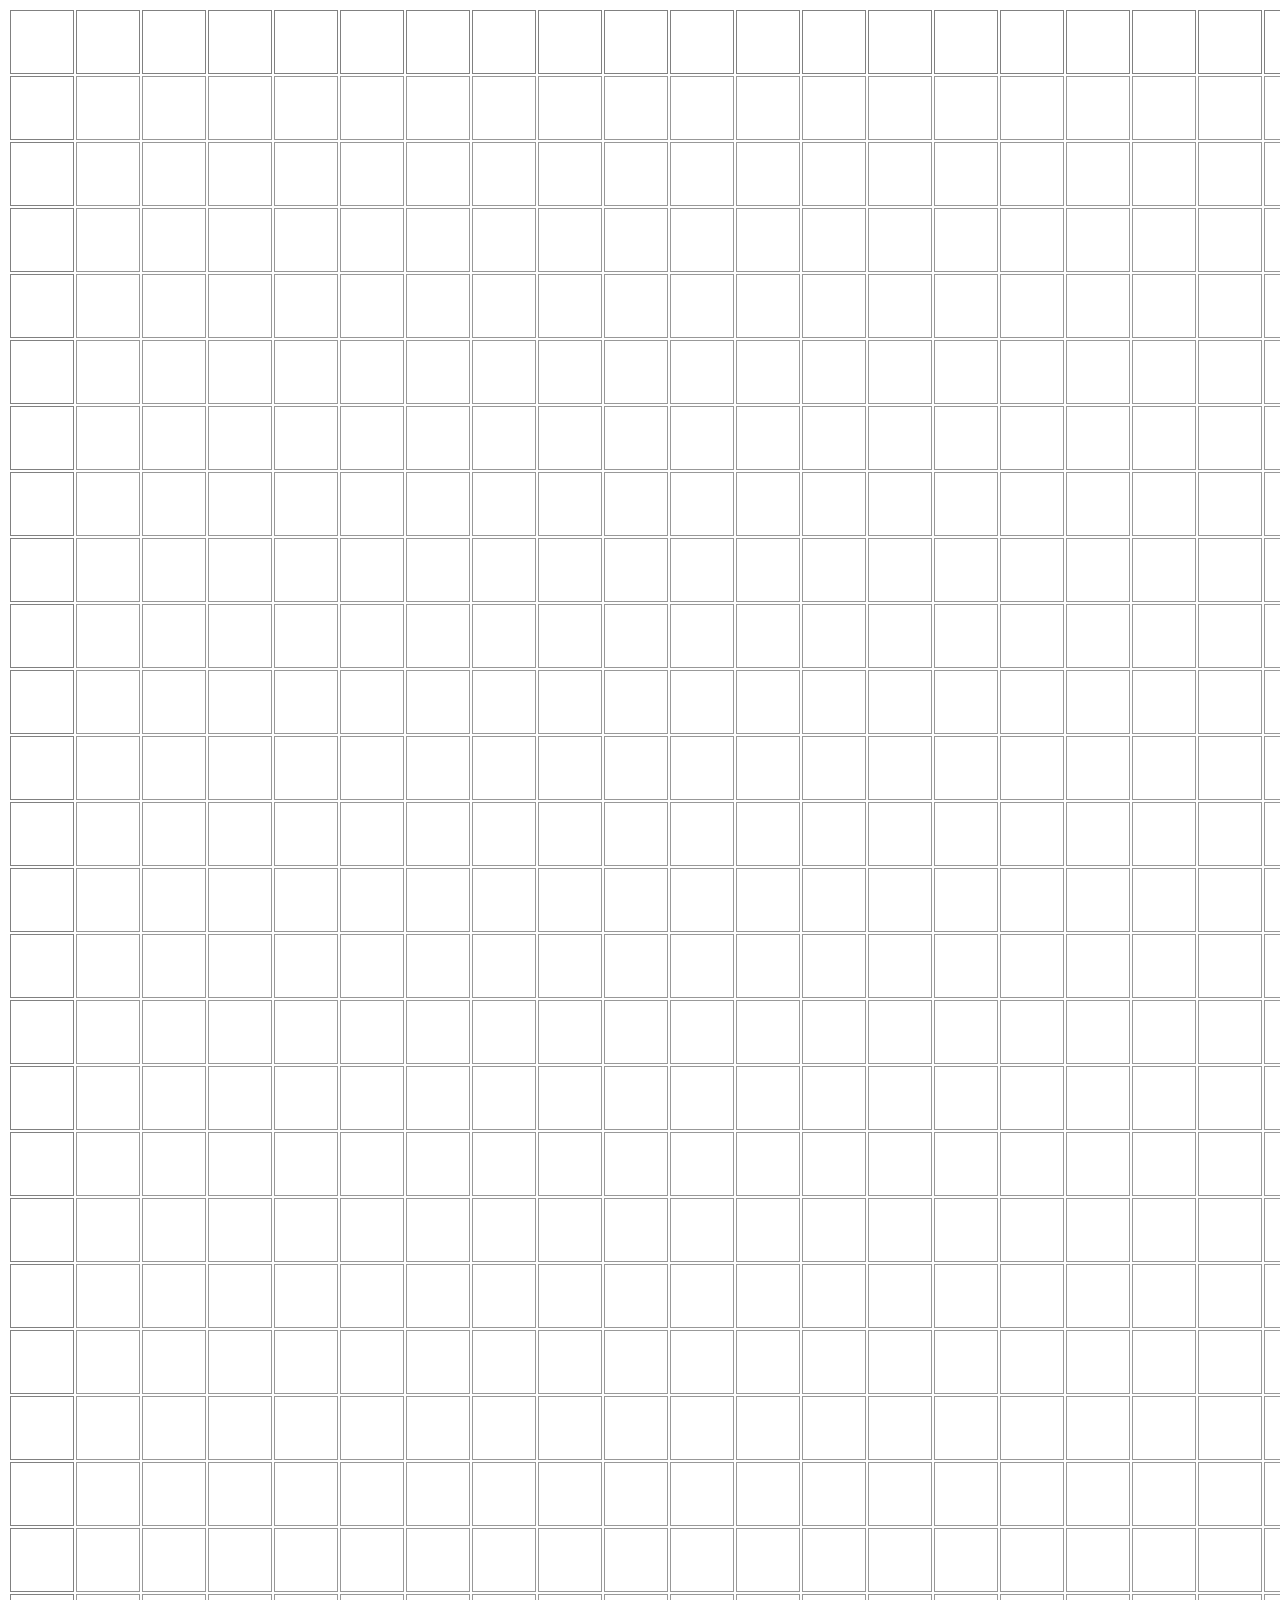
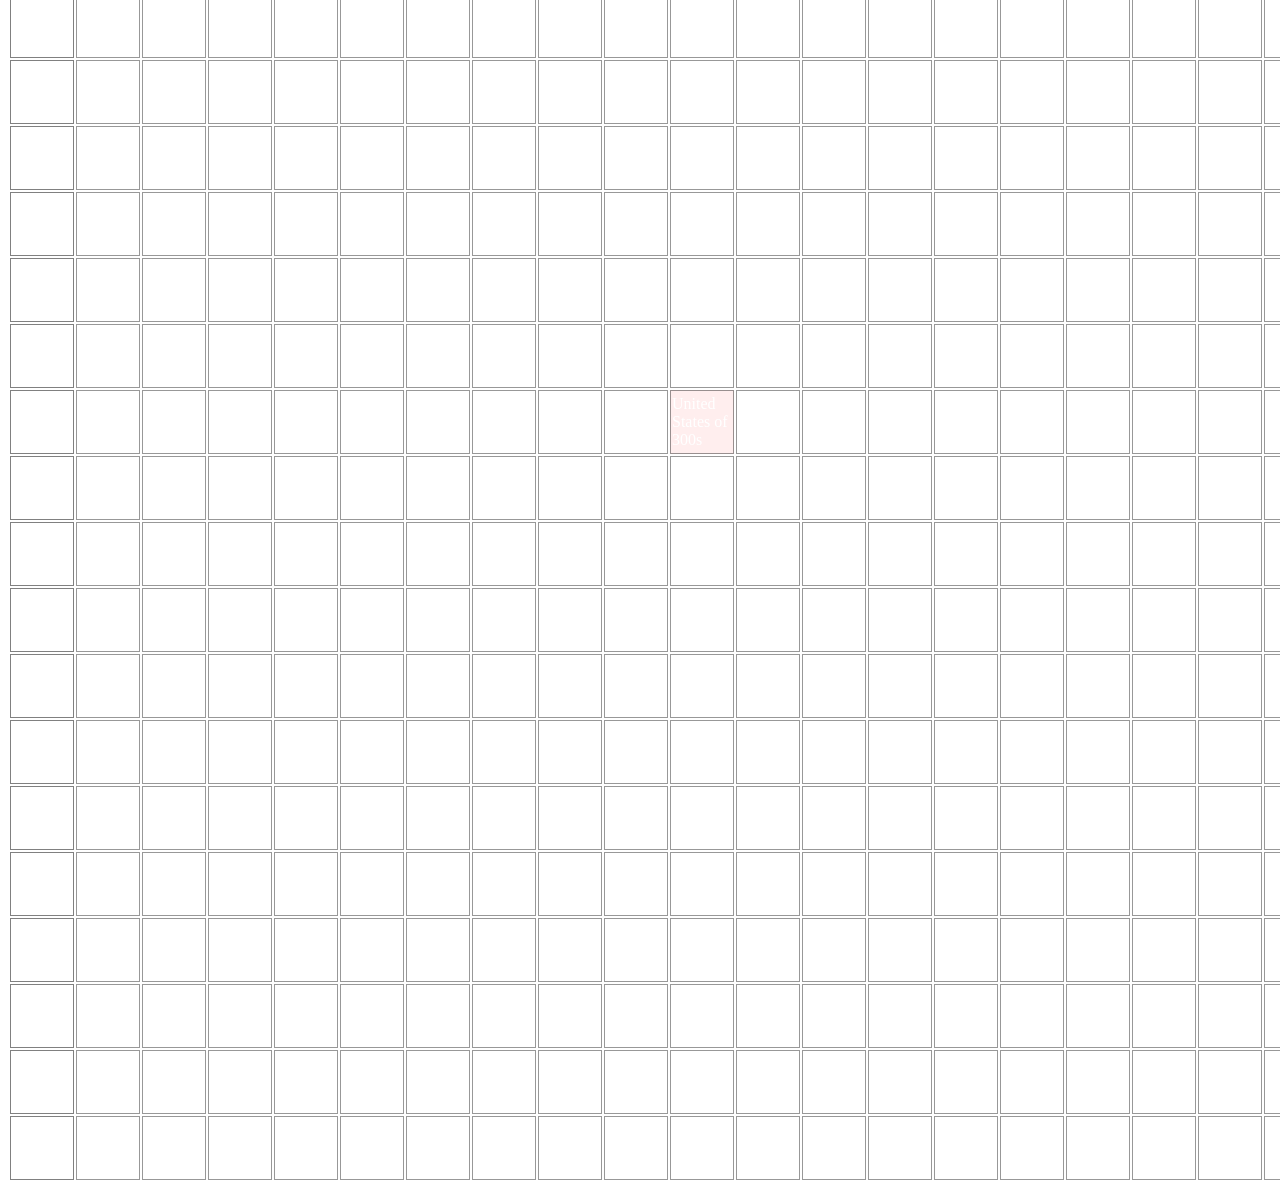
==== index.html @ cef87bab "Everything is awful why ddi I do this" ====
<!DOCTYPE html>

<html>
<head>
<link rel="stylesheet" type="text/css" href="style.css">
<style>
table.map {
table-layout: fixed;
overflow:scroll;
background-image:url("numbnew.png");
}
</style>
</head>
<body>
<table class="map" style="font-family:calibri; table-layout:fixed; overflow:scroll;">
<tr> <td id="A1" class="tbox" style="text-align:right;">A1</td> <td id="B1" class="tbox">B</td> <td id="C1" class="tbox">C</td> <td id="D1" class="tbox">D</td> <td id="E1" class="tbox">E</td> <td id="F1" class="tbox">F</td> <td id="G1" class="tbox">G</td> <td id="H1" class="tbox">H</td> <td id="I1" class="tbox">I</td> <td id="J1" class="tbox">J</td> <td id="K1" class="tbox">K</td> <td id="L1" class="tbox">L</td> <td id="M1" class="tbox">M</td> <td id="N1" class="tbox">N</td> <td id="O1" class="tbox">O</td> <td id="P1" class="tbox">P</td> <td id="Q1" class="tbox">Q</td> <td id="R1" class="tbox">R</td> <td id="S1" class="tbox">S</td> <td id="T1" class="tbox">T</td> <td id="U1" class="tbox">U</td> <td id="V1" class="tbox">V</td> <td id="W1" class="tbox">W</td> <td id="X1" class="tbox">X</td> <td id="Y1" class="tbox">Y</td> <td id="Z1" class="tbox">Z</td> <td id="AA1" class="tbox">AA</td> <td id="AB1" class="tbox">AB</td> <td id="AC1" class="tbox">AC</td> <td id="AD1" class="tbox">AD</td> <td id="AE1" class="tbox">AE</td> <td id="AF1" class="tbox">AF</td> <td id="AG1" class="tbox">AG</td> <td id="AH1" class="tbox">AH</td> <td id="AI1" class="tbox">AI</td> <td id="AJ1" class="tbox">AJ</td> <td id="AK1" class="tbox">AK</td> <td id="AL1" class="tbox">AL</td> <td id="AM1" class="tbox">AM</td> <td id="AN1" class="tbox">AN</td> <td id="AO1" class="tbox">AO</td> <td id="AP1" class="tbox">AP</td> <td id="AQ1" class="tbox">AQ</td> <td id="AR1" class="tbox">AR</td> <td id="AS1" class="tbox">AS</td> <td id="AT1" class="tbox">AT</td> <td id="AU1" class="tbox">AU</td> <td id="AV1" class="tbox">AV</td> <td id="AW1" class="tbox">AW</td> <td id="AX1" class="tbox">AX</td> <td id="AY1" class="tbox">AY</td> <td id="AZ1" class="tbox">AZ</td> <td id="BA1" class="tbox">BA</td> <td id="BB1" class="tbox">BB</td> <td id="BC1" class="tbox">BC</td> <td id="BD1" class="tbox">BD</td> <td id="BE1" class="tbox">BE</td> <td id="BF1" class="tbox">BF</td> <td id="BG1" class="tbox">BG</td> <td id="BH1" class="tbox">BH</td> <td id="BI1" class="tbox">BI</td> <td id="BJ1" class="tbox">BJ</td> <td id="BK1" class="tbox">BK</td> <td id="BL1" class="tbox">BL</td> <td id="BM1" class="tbox">BM</td> <td id="BN1" class="tbox">BN</td> <td id="BO1" class="tbox">BO</td> <td id="BP1" class="tbox">BP</td> <td id="BQ1" class="tbox">BQ</td> <td id="BR1" class="tbox">BR</td> <td id="BS1" class="tbox">BS</td> <td id="BT1" class="tbox">BT</td> <td id="BU1" class="tbox">BU</td> <td id="BV1" class="tbox">BV</td> <td id="BW1" class="tbox">BW</td> <td id="BX1" class="tbox">BX</td> <td id="BY1" class="tbox">BY</td> <td id="BZ1" class="tbox">BZ</td> <td id="CA1" class="tbox">CA</td> <td id="CB1" class="tbox">CB</td> <td id="CC1" class="tbox">CC</td> <td id="CD1" class="tbox">CD</td> <td id="CE1" class="tbox">CE</td> <td id="CF1" class="tbox">CF</td> <td id="CG1" class="tbox">CG</td> <td id="CH1" class="tbox">CH</td> <td id="CI1" class="tbox">CI</td> <td id="CJ1" class="tbox">CJ</td> <td id="CK1" class="tbox">CK</td> <td id="CL1" class="tbox">CL</td> <td id="CM1" class="tbox">CM</td> <td id="CN1" class="tbox">CN</td> <td id="CO1" class="tbox">CO</td> <td id="CP1" class="tbox">CP</td> <td id="CQ1" class="tbox">CQ</td> <td id="CR1" class="tbox">CR</td> <td id="CS1" class="tbox">CS</td> <td id="CT1" class="tbox">CT</td> <td id="CU1" class="tbox">CU</td> <td id="CV1" class="tbox">CV</td> <td id="CW1" class="tbox">CW</td> <td id="CX1" class="tbox">CX</td> <td id="CY1" class="tbox">CY</td>  </tr>
<tr> <td id="A2" class="hbox">2</td> <td id="B2" class="box"> </td> <td id="C2" class="box"> </td> <td id="D2" class="box"> </td> <td id="E2" class="box"> </td> <td id="F2" class="box"> </td> <td id="G2" class="box"> </td> <td id="H2" class="box"> </td> <td id="I2" class="box"> </td> <td id="J2" class="box"> </td> <td id="K2" class="box"> </td> <td id="L2" class="box"> </td> <td id="M2" class="box"> </td> <td id="N2" class="box"> </td> <td id="O2" class="box"> </td> <td id="P2" class="box"> </td> <td id="Q2" class="box"> </td> <td id="R2" class="box"> </td> <td id="S2" class="box"> </td> <td id="T2" class="box"> </td> <td id="U2" class="box"> </td> <td id="V2" class="box"> </td> <td id="W2" class="box"> </td> <td id="X2" class="box"> </td> <td id="Y2" class="box"> </td> <td id="Z2" class="box"> </td> <td id="AA2" class="box"> </td> <td id="AB2" class="box"> </td> <td id="AC2" class="box"> </td> <td id="AD2" class="box"> </td> <td id="AE2" class="box"> </td> <td id="AF2" class="box"> </td> <td id="AG2" class="box"> </td> <td id="AH2" class="box"> </td> <td id="AI2" class="box"> </td> <td id="AJ2" class="box"> </td> <td id="AK2" class="box"> </td> <td id="AL2" class="box"> </td> <td id="AM2" class="box"> </td> <td id="AN2" class="box"> </td> <td id="AO2" class="box"> </td> <td id="AP2" class="box"> </td> <td id="AQ2" class="box"> </td> <td id="AR2" class="box"> </td> <td id="AS2" class="box"> </td> <td id="AT2" class="box"> </td> <td id="AU2" class="box"> </td> <td id="AV2" class="box"> </td> <td id="AW2" class="box"> </td> <td id="AX2" class="box"> </td> <td id="AY2" class="box"> </td> <td id="AZ2" class="box"> </td> <td id="BA2" class="box"> </td> <td id="BB2" class="box"> </td> <td id="BC2" class="box"> </td> <td id="BD2" class="box"> </td> <td id="BE2" class="box"> </td> <td id="BF2" class="box"> </td> <td id="BG2" class="box"> </td> <td id="BH2" class="box"> </td> <td id="BI2" class="box"> </td> <td id="BJ2" class="box"> </td> <td id="BK2" class="box"> </td> <td id="BL2" class="box"> </td> <td id="BM2" class="box"> </td> <td id="BN2" class="box"> </td> <td id="BO2" class="box"> </td> <td id="BP2" class="box"> </td> <td id="BQ2" class="box"> </td> <td id="BR2" class="box"> </td> <td id="BS2" class="box"> </td> <td id="BT2" class="box"> </td> <td id="BU2" class="box"> </td> <td id="BV2" class="box"> </td> <td id="BW2" class="box"> </td> <td id="BX2" class="box"> </td> <td id="BY2" class="box"> </td> <td id="BZ2" class="box"> </td> <td id="CA2" class="box"> </td> <td id="CB2" class="box"> </td> <td id="CC2" class="box"> </td> <td id="CD2" class="box"> </td> <td id="CE2" class="box"> </td> <td id="CF2" class="box"> </td> <td id="CG2" class="box"> </td> <td id="CH2" class="box"> </td> <td id="CI2" class="box"> </td> <td id="CJ2" class="box"> </td> <td id="CK2" class="box"> </td> <td id="CL2" class="box"> </td> <td id="CM2" class="box"> </td> <td id="CN2" class="box"> </td> <td id="CO2" class="box"> </td> <td id="CP2" class="box"> </td> <td id="CQ2" class="box"> </td> <td id="CR2" class="box"> </td> <td id="CS2" class="box"> </td> <td id="CT2" class="box"> </td> <td id="CU2" class="box"> </td> <td id="CV2" class="box"> </td> <td id="CW2" class="box"> </td> <td id="CX2" class="box"> </td> <td id="CY2" class="box"> </td>  </tr>
<tr> <td id="A3" class="hbox">3</td> <td id="B3" class="box"> </td> <td id="C3" class="box"> </td> <td id="D3" class="box"> </td> <td id="E3" class="box"> </td> <td id="F3" class="box"> </td> <td id="G3" class="box"> </td> <td id="H3" class="box"> </td> <td id="I3" class="box"> </td> <td id="J3" class="box"> </td> <td id="K3" class="box"> </td> <td id="L3" class="box"> </td> <td id="M3" class="box"> </td> <td id="N3" class="box"> </td> <td id="O3" class="box"> </td> <td id="P3" class="box"> </td> <td id="Q3" class="box"> </td> <td id="R3" class="box"> </td> <td id="S3" class="box"> </td> <td id="T3" class="box"> </td> <td id="U3" class="box"> </td> <td id="V3" class="box"> </td> <td id="W3" class="box"> </td> <td id="X3" class="box"> </td> <td id="Y3" class="box"> </td> <td id="Z3" class="box"> </td> <td id="AA3" class="box"> </td> <td id="AB3" class="box"> </td> <td id="AC3" class="box"> </td> <td id="AD3" class="box"> </td> <td id="AE3" class="box"> </td> <td id="AF3" class="box"> </td> <td id="AG3" class="box"> </td> <td id="AH3" class="box"> </td> <td id="AI3" class="box"> </td> <td id="AJ3" class="box"> </td> <td id="AK3" class="box"> </td> <td id="AL3" class="box"> </td> <td id="AM3" class="box"> </td> <td id="AN3" class="box"> </td> <td id="AO3" class="box"> </td> <td id="AP3" class="box"> </td> <td id="AQ3" class="box"> </td> <td id="AR3" class="box"> </td> <td id="AS3" class="box"> </td> <td id="AT3" class="box"> </td> <td id="AU3" class="box"> </td> <td id="AV3" class="box"> </td> <td id="AW3" class="box"> </td> <td id="AX3" class="box"> </td> <td id="AY3" class="box"> </td> <td id="AZ3" class="box"> </td> <td id="BA3" class="box"> </td> <td id="BB3" class="box"> </td> <td id="BC3" class="box"> </td> <td id="BD3" class="box"> </td> <td id="BE3" class="box"> </td> <td id="BF3" class="box"> </td> <td id="BG3" class="box"> </td> <td id="BH3" class="box"> </td> <td id="BI3" class="box"> </td> <td id="BJ3" class="box"> </td> <td id="BK3" class="box"> </td> <td id="BL3" class="box"> </td> <td id="BM3" class="box"> </td> <td id="BN3" class="box"> </td> <td id="BO3" class="box"> </td> <td id="BP3" class="box"> </td> <td id="BQ3" class="box"> </td> <td id="BR3" class="box"> </td> <td id="BS3" class="box"> </td> <td id="BT3" class="box"> </td> <td id="BU3" class="box"> </td> <td id="BV3" class="box"> </td> <td id="BW3" class="box"> </td> <td id="BX3" class="box"> </td> <td id="BY3" class="box"> </td> <td id="BZ3" class="box"> </td> <td id="CA3" class="box"> </td> <td id="CB3" class="box"> </td> <td id="CC3" class="box"> </td> <td id="CD3" class="box"> </td> <td id="CE3" class="box"> </td> <td id="CF3" class="box"> </td> <td id="CG3" class="box"> </td> <td id="CH3" class="box"> </td> <td id="CI3" class="box"> </td> <td id="CJ3" class="box"> </td> <td id="CK3" class="box"> </td> <td id="CL3" class="box"> </td> <td id="CM3" class="box"> </td> <td id="CN3" class="box"> </td> <td id="CO3" class="box"> </td> <td id="CP3" class="box"> </td> <td id="CQ3" class="box"> </td> <td id="CR3" class="box"> </td> <td id="CS3" class="box"> </td> <td id="CT3" class="box"> </td> <td id="CU3" class="box"> </td> <td id="CV3" class="box"> </td> <td id="CW3" class="box"> </td> <td id="CX3" class="box"> </td> <td id="CY3" class="box"> </td>  </tr>
<tr> <td id="A4" class="hbox">4</td> <td id="B4" class="box"> </td> <td id="C4" class="box"> </td> <td id="D4" class="box"> </td> <td id="E4" class="box"> </td> <td id="F4" class="box"> </td> <td id="G4" class="box"> </td> <td id="H4" class="box"> </td> <td id="I4" class="box"> </td> <td id="J4" class="box"> </td> <td id="K4" class="box"> </td> <td id="L4" class="box"> </td> <td id="M4" class="box"> </td> <td id="N4" class="box"> </td> <td id="O4" class="box"> </td> <td id="P4" class="box"> </td> <td id="Q4" class="box"> </td> <td id="R4" class="box"> </td> <td id="S4" class="box"> </td> <td id="T4" class="box"> </td> <td id="U4" class="box"> </td> <td id="V4" class="box"> </td> <td id="W4" class="box"> </td> <td id="X4" class="box"> </td> <td id="Y4" class="box"> </td> <td id="Z4" class="box"> </td> <td id="AA4" class="box"> </td> <td id="AB4" class="box"> </td> <td id="AC4" class="box"> </td> <td id="AD4" class="box"> </td> <td id="AE4" class="box"> </td> <td id="AF4" class="box"> </td> <td id="AG4" class="box"> </td> <td id="AH4" class="box"> </td> <td id="AI4" class="box"> </td> <td id="AJ4" class="box"> </td> <td id="AK4" class="box"> </td> <td id="AL4" class="box"> </td> <td id="AM4" class="box"> </td> <td id="AN4" class="box"> </td> <td id="AO4" class="box"> </td> <td id="AP4" class="box"> </td> <td id="AQ4" class="box"> </td> <td id="AR4" class="box"> </td> <td id="AS4" class="box"> </td> <td id="AT4" class="box"> </td> <td id="AU4" class="box"> </td> <td id="AV4" class="box"> </td> <td id="AW4" class="box"> </td> <td id="AX4" class="box"> </td> <td id="AY4" class="box"> </td> <td id="AZ4" class="box"> </td> <td id="BA4" class="box"> </td> <td id="BB4" class="box"> </td> <td id="BC4" class="box"> </td> <td id="BD4" class="box"> </td> <td id="BE4" class="box"> </td> <td id="BF4" class="box"> </td> <td id="BG4" class="box"> </td> <td id="BH4" class="box"> </td> <td id="BI4" class="box"> </td> <td id="BJ4" class="box"> </td> <td id="BK4" class="box"> </td> <td id="BL4" class="box"> </td> <td id="BM4" class="box"> </td> <td id="BN4" class="box"> </td> <td id="BO4" class="box"> </td> <td id="BP4" class="box"> </td> <td id="BQ4" class="box"> </td> <td id="BR4" class="box"> </td> <td id="BS4" class="box"> </td> <td id="BT4" class="box"> </td> <td id="BU4" class="box"> </td> <td id="BV4" class="box"> </td> <td id="BW4" class="box"> </td> <td id="BX4" class="box"> </td> <td id="BY4" class="box"> </td> <td id="BZ4" class="box"> </td> <td id="CA4" class="box"> </td> <td id="CB4" class="box"> </td> <td id="CC4" class="box"> </td> <td id="CD4" class="box"> </td> <td id="CE4" class="box"> </td> <td id="CF4" class="box"> </td> <td id="CG4" class="box"> </td> <td id="CH4" class="box"> </td> <td id="CI4" class="box"> </td> <td id="CJ4" class="box"> </td> <td id="CK4" class="box"> </td> <td id="CL4" class="box"> </td> <td id="CM4" class="box"> </td> <td id="CN4" class="box"> </td> <td id="CO4" class="box"> </td> <td id="CP4" class="box"> </td> <td id="CQ4" class="box"> </td> <td id="CR4" class="box"> </td> <td id="CS4" class="box"> </td> <td id="CT4" class="box"> </td> <td id="CU4" class="box"> </td> <td id="CV4" class="box"> </td> <td id="CW4" class="box"> </td> <td id="CX4" class="box"> </td> <td id="CY4" class="box"> </td>  </tr>
<tr> <td id="A5" class="hbox">5</td> <td id="B5" class="box"> </td> <td id="C5" class="box"> </td> <td id="D5" class="box"> </td> <td id="E5" class="box"> </td> <td id="F5" class="box"> </td> <td id="G5" class="box"> </td> <td id="H5" class="box"> </td> <td id="I5" class="box"> </td> <td id="J5" class="box"> </td> <td id="K5" class="box"> </td> <td id="L5" class="box"> </td> <td id="M5" class="box"> </td> <td id="N5" class="box"> </td> <td id="O5" class="box"> </td> <td id="P5" class="box"> </td> <td id="Q5" class="box"> </td> <td id="R5" class="box"> </td> <td id="S5" class="box"> </td> <td id="T5" class="box"> </td> <td id="U5" class="box"> </td> <td id="V5" class="box"> </td> <td id="W5" class="box"> </td> <td id="X5" class="box"> </td> <td id="Y5" class="box"> </td> <td id="Z5" class="box"> </td> <td id="AA5" class="box"> </td> <td id="AB5" class="box"> </td> <td id="AC5" class="box"> </td> <td id="AD5" class="box"> </td> <td id="AE5" class="box"> </td> <td id="AF5" class="box"> </td> <td id="AG5" class="box"> </td> <td id="AH5" class="box"> </td> <td id="AI5" class="box"> </td> <td id="AJ5" class="box"> </td> <td id="AK5" class="box"> </td> <td id="AL5" class="box"> </td> <td id="AM5" class="box"> </td> <td id="AN5" class="box"> </td> <td id="AO5" class="box"> </td> <td id="AP5" class="box"> </td> <td id="AQ5" class="box"> </td> <td id="AR5" class="box"> </td> <td id="AS5" class="box"> </td> <td id="AT5" class="box"> </td> <td id="AU5" class="box"> </td> <td id="AV5" class="box"> </td> <td id="AW5" class="box"> </td> <td id="AX5" class="box"> </td> <td id="AY5" class="box"> </td> <td id="AZ5" class="box"> </td> <td id="BA5" class="box"> </td> <td id="BB5" class="box"> </td> <td id="BC5" class="box"> </td> <td id="BD5" class="box"> </td> <td id="BE5" class="box"> </td> <td id="BF5" class="box"> </td> <td id="BG5" class="box"> </td> <td id="BH5" class="box"> </td> <td id="BI5" class="box"> </td> <td id="BJ5" class="box"> </td> <td id="BK5" class="box"> </td> <td id="BL5" class="box"> </td> <td id="BM5" class="box"> </td> <td id="BN5" class="box"> </td> <td id="BO5" class="box"> </td> <td id="BP5" class="box"> </td> <td id="BQ5" class="box"> </td> <td id="BR5" class="box"> </td> <td id="BS5" class="box"> </td> <td id="BT5" class="box"> </td> <td id="BU5" class="box"> </td> <td id="BV5" class="box"> </td> <td id="BW5" class="box"> </td> <td id="BX5" class="box"> </td> <td id="BY5" class="box"> </td> <td id="BZ5" class="box"> </td> <td id="CA5" class="box"> </td> <td id="CB5" class="box"> </td> <td id="CC5" class="box"> </td> <td id="CD5" class="box"> </td> <td id="CE5" class="box"> </td> <td id="CF5" class="box"> </td> <td id="CG5" class="box"> </td> <td id="CH5" class="box"> </td> <td id="CI5" class="box"> </td> <td id="CJ5" class="box"> </td> <td id="CK5" class="box"> </td> <td id="CL5" class="box"> </td> <td id="CM5" class="box"> </td> <td id="CN5" class="box"> </td> <td id="CO5" class="box"> </td> <td id="CP5" class="box"> </td> <td id="CQ5" class="box"> </td> <td id="CR5" class="box"> </td> <td id="CS5" class="box"> </td> <td id="CT5" class="box"> </td> <td id="CU5" class="box"> </td> <td id="CV5" class="box"> </td> <td id="CW5" class="box"> </td> <td id="CX5" class="box"> </td> <td id="CY5" class="box"> </td>  </tr>
<tr> <td id="A6" class="hbox">6</td> <td id="B6" class="box"> </td> <td id="C6" class="box"> </td> <td id="D6" class="box"> </td> <td id="E6" class="box"> </td> <td id="F6" class="box"> </td> <td id="G6" class="box"> </td> <td id="H6" class="box"> </td> <td id="I6" class="box"> </td> <td id="J6" class="box"> </td> <td id="K6" class="box"> </td> <td id="L6" class="box"> </td> <td id="M6" class="box"> </td> <td id="N6" class="box"> </td> <td id="O6" class="box"> </td> <td id="P6" class="box"> </td> <td id="Q6" class="box"> </td> <td id="R6" class="box"> </td> <td id="S6" class="box"> </td> <td id="T6" class="box"> </td> <td id="U6" class="box"> </td> <td id="V6" class="box"> </td> <td id="W6" class="box"> </td> <td id="X6" class="box"> </td> <td id="Y6" class="box"> </td> <td id="Z6" class="box"> </td> <td id="AA6" class="box"> </td> <td id="AB6" class="box"> </td> <td id="AC6" class="box"> </td> <td id="AD6" class="box"> </td> <td id="AE6" class="box"> </td> <td id="AF6" class="box"> </td> <td id="AG6" class="box"> </td> <td id="AH6" class="box"> </td> <td id="AI6" class="box"> </td> <td id="AJ6" class="box"> </td> <td id="AK6" class="box"> </td> <td id="AL6" class="box"> </td> <td id="AM6" class="box"> </td> <td id="AN6" class="box"> </td> <td id="AO6" class="box"> </td> <td id="AP6" class="box"> </td> <td id="AQ6" class="box"> </td> <td id="AR6" class="box"> </td> <td id="AS6" class="box"> </td> <td id="AT6" class="box"> </td> <td id="AU6" class="box"> </td> <td id="AV6" class="box"> </td> <td id="AW6" class="box"> </td> <td id="AX6" class="box"> </td> <td id="AY6" class="box"> </td> <td id="AZ6" class="box"> </td> <td id="BA6" class="box"> </td> <td id="BB6" class="box"> </td> <td id="BC6" class="box"> </td> <td id="BD6" class="box"> </td> <td id="BE6" class="box"> </td> <td id="BF6" class="box"> </td> <td id="BG6" class="box"> </td> <td id="BH6" class="box"> </td> <td id="BI6" class="box"> </td> <td id="BJ6" class="box"> </td> <td id="BK6" class="box"> </td> <td id="BL6" class="box"> </td> <td id="BM6" class="box"> </td> <td id="BN6" class="box"> </td> <td id="BO6" class="box"> </td> <td id="BP6" class="box"> </td> <td id="BQ6" class="box"> </td> <td id="BR6" class="box"> </td> <td id="BS6" class="box"> </td> <td id="BT6" class="box"> </td> <td id="BU6" class="box"> </td> <td id="BV6" class="box"> </td> <td id="BW6" class="box"> </td> <td id="BX6" class="box"> </td> <td id="BY6" class="box"> </td> <td id="BZ6" class="box"> </td> <td id="CA6" class="box"> </td> <td id="CB6" class="box"> </td> <td id="CC6" class="box"> </td> <td id="CD6" class="box"> </td> <td id="CE6" class="box"> </td> <td id="CF6" class="box"> </td> <td id="CG6" class="box"> </td> <td id="CH6" class="box"> </td> <td id="CI6" class="box"> </td> <td id="CJ6" class="box"> </td> <td id="CK6" class="box"> </td> <td id="CL6" class="box"> </td> <td id="CM6" class="box"> </td> <td id="CN6" class="box"> </td> <td id="CO6" class="box"> </td> <td id="CP6" class="box"> </td> <td id="CQ6" class="box"> </td> <td id="CR6" class="box"> </td> <td id="CS6" class="box"> </td> <td id="CT6" class="box"> </td> <td id="CU6" class="box"> </td> <td id="CV6" class="box"> </td> <td id="CW6" class="box"> </td> <td id="CX6" class="box"> </td> <td id="CY6" class="box"> </td>  </tr>
<tr> <td id="A7" class="hbox">7</td> <td id="B7" class="box"> </td> <td id="C7" class="box"> </td> <td id="D7" class="box"> </td> <td id="E7" class="box"> </td> <td id="F7" class="box"> </td> <td id="G7" class="box"> </td> <td id="H7" class="box"> </td> <td id="I7" class="box"> </td> <td id="J7" class="box"> </td> <td id="K7" class="box"> </td> <td id="L7" class="box"> </td> <td id="M7" class="box"> </td> <td id="N7" class="box"> </td> <td id="O7" class="box"> </td> <td id="P7" class="box"> </td> <td id="Q7" class="box"> </td> <td id="R7" class="box"> </td> <td id="S7" class="box"> </td> <td id="T7" class="box"> </td> <td id="U7" class="box"> </td> <td id="V7" class="box"> </td> <td id="W7" class="box"> </td> <td id="X7" class="box"> </td> <td id="Y7" class="box"> </td> <td id="Z7" class="box"> </td> <td id="AA7" class="box"> </td> <td id="AB7" class="box"> </td> <td id="AC7" class="box"> </td> <td id="AD7" class="box"> </td> <td id="AE7" class="box"> </td> <td id="AF7" class="box"> </td> <td id="AG7" class="box"> </td> <td id="AH7" class="box"> </td> <td id="AI7" class="box"> </td> <td id="AJ7" class="box"> </td> <td id="AK7" class="box"> </td> <td id="AL7" class="box"> </td> <td id="AM7" class="box"> </td> <td id="AN7" class="box"> </td> <td id="AO7" class="box"> </td> <td id="AP7" class="box"> </td> <td id="AQ7" class="box"> </td> <td id="AR7" class="box"> </td> <td id="AS7" class="box"> </td> <td id="AT7" class="box"> </td> <td id="AU7" class="box"> </td> <td id="AV7" class="box"> </td> <td id="AW7" class="box"> </td> <td id="AX7" class="box"> </td> <td id="AY7" class="box"> </td> <td id="AZ7" class="box"> </td> <td id="BA7" class="box"> </td> <td id="BB7" class="box"> </td> <td id="BC7" class="box"> </td> <td id="BD7" class="box"> </td> <td id="BE7" class="box"> </td> <td id="BF7" class="box"> </td> <td id="BG7" class="box"> </td> <td id="BH7" class="box"> </td> <td id="BI7" class="box"> </td> <td id="BJ7" class="box"> </td> <td id="BK7" class="box"> </td> <td id="BL7" class="box"> </td> <td id="BM7" class="box"> </td> <td id="BN7" class="box"> </td> <td id="BO7" class="box"> </td> <td id="BP7" class="box"> </td> <td id="BQ7" class="box"> </td> <td id="BR7" class="box"> </td> <td id="BS7" class="box"> </td> <td id="BT7" class="box"> </td> <td id="BU7" class="box"> </td> <td id="BV7" class="box"> </td> <td id="BW7" class="box"> </td> <td id="BX7" class="box"> </td> <td id="BY7" class="box"> </td> <td id="BZ7" class="box"> </td> <td id="CA7" class="box"> </td> <td id="CB7" class="box"> </td> <td id="CC7" class="box"> </td> <td id="CD7" class="box"> </td> <td id="CE7" class="box"> </td> <td id="CF7" class="box"> </td> <td id="CG7" class="box"> </td> <td id="CH7" class="box"> </td> <td id="CI7" class="box"> </td> <td id="CJ7" class="box"> </td> <td id="CK7" class="box"> </td> <td id="CL7" class="box"> </td> <td id="CM7" class="box"> </td> <td id="CN7" class="box"> </td> <td id="CO7" class="box"> </td> <td id="CP7" class="box"> </td> <td id="CQ7" class="box"> </td> <td id="CR7" class="box"> </td> <td id="CS7" class="box"> </td> <td id="CT7" class="box"> </td> <td id="CU7" class="box"> </td> <td id="CV7" class="box"> </td> <td id="CW7" class="box"> </td> <td id="CX7" class="box"> </td> <td id="CY7" class="box"> </td>  </tr>
<tr> <td id="A8" class="hbox">8</td> <td id="B8" class="box"> </td> <td id="C8" class="box"> </td> <td id="D8" class="box"> </td> <td id="E8" class="box"> </td> <td id="F8" class="box"> </td> <td id="G8" class="box"> </td> <td id="H8" class="box"> </td> <td id="I8" class="box"> </td> <td id="J8" class="box"> </td> <td id="K8" class="box"> </td> <td id="L8" class="box"> </td> <td id="M8" class="box"> </td> <td id="N8" class="box"> </td> <td id="O8" class="box"> </td> <td id="P8" class="box"> </td> <td id="Q8" class="box"> </td> <td id="R8" class="box"> </td> <td id="S8" class="box"> </td> <td id="T8" class="box"> </td> <td id="U8" class="box"> </td> <td id="V8" class="box"> </td> <td id="W8" class="box"> </td> <td id="X8" class="box"> </td> <td id="Y8" class="box"> </td> <td id="Z8" class="box"> </td> <td id="AA8" class="box"> </td> <td id="AB8" class="box"> </td> <td id="AC8" class="box"> </td> <td id="AD8" class="box"> </td> <td id="AE8" class="box"> </td> <td id="AF8" class="box"> </td> <td id="AG8" class="box"> </td> <td id="AH8" class="box"> </td> <td id="AI8" class="box"> </td> <td id="AJ8" class="box"> </td> <td id="AK8" class="box"> </td> <td id="AL8" class="box"> </td> <td id="AM8" class="box"> </td> <td id="AN8" class="box"> </td> <td id="AO8" class="box"> </td> <td id="AP8" class="box"> </td> <td id="AQ8" class="box"> </td> <td id="AR8" class="box"> </td> <td id="AS8" class="box"> </td> <td id="AT8" class="box"> </td> <td id="AU8" class="box"> </td> <td id="AV8" class="box"> </td> <td id="AW8" class="box"> </td> <td id="AX8" class="box"> </td> <td id="AY8" class="box"> </td> <td id="AZ8" class="box"> </td> <td id="BA8" class="box"> </td> <td id="BB8" class="box"> </td> <td id="BC8" class="box"> </td> <td id="BD8" class="box"> </td> <td id="BE8" class="box"> </td> <td id="BF8" class="box"> </td> <td id="BG8" class="box"> </td> <td id="BH8" class="box"> </td> <td id="BI8" class="box"> </td> <td id="BJ8" class="box"> </td> <td id="BK8" class="box"> </td> <td id="BL8" class="box"> </td> <td id="BM8" class="box"> </td> <td id="BN8" class="box"> </td> <td id="BO8" class="box"> </td> <td id="BP8" class="box"> </td> <td id="BQ8" class="box"> </td> <td id="BR8" class="box"> </td> <td id="BS8" class="box"> </td> <td id="BT8" class="box"> </td> <td id="BU8" class="box"> </td> <td id="BV8" class="box"> </td> <td id="BW8" class="box"> </td> <td id="BX8" class="box"> </td> <td id="BY8" class="box"> </td> <td id="BZ8" class="box"> </td> <td id="CA8" class="box"> </td> <td id="CB8" class="box"> </td> <td id="CC8" class="box"> </td> <td id="CD8" class="box"> </td> <td id="CE8" class="box"> </td> <td id="CF8" class="box"> </td> <td id="CG8" class="box"> </td> <td id="CH8" class="box"> </td> <td id="CI8" class="box"> </td> <td id="CJ8" class="box"> </td> <td id="CK8" class="box"> </td> <td id="CL8" class="box"> </td> <td id="CM8" class="box"> </td> <td id="CN8" class="box"> </td> <td id="CO8" class="box"> </td> <td id="CP8" class="box"> </td> <td id="CQ8" class="box"> </td> <td id="CR8" class="box"> </td> <td id="CS8" class="box"> </td> <td id="CT8" class="box"> </td> <td id="CU8" class="box"> </td> <td id="CV8" class="box"> </td> <td id="CW8" class="box"> </td> <td id="CX8" class="box"> </td> <td id="CY8" class="box"> </td>  </tr>
<tr> <td id="A9" class="hbox">9</td> <td id="B9" class="box"> </td> <td id="C9" class="box"> </td> <td id="D9" class="box"> </td> <td id="E9" class="box"> </td> <td id="F9" class="box"> </td> <td id="G9" class="box"> </td> <td id="H9" class="box"> </td> <td id="I9" class="box"> </td> <td id="J9" class="box"> </td> <td id="K9" class="box"> </td> <td id="L9" class="box"> </td> <td id="M9" class="box"> </td> <td id="N9" class="box"> </td> <td id="O9" class="box"> </td> <td id="P9" class="box"> </td> <td id="Q9" class="box"> </td> <td id="R9" class="box"> </td> <td id="S9" class="box"> </td> <td id="T9" class="box"> </td> <td id="U9" class="box"> </td> <td id="V9" class="box"> </td> <td id="W9" class="box"> </td> <td id="X9" class="box"> </td> <td id="Y9" class="box"> </td> <td id="Z9" class="box"> </td> <td id="AA9" class="box"> </td> <td id="AB9" class="box"> </td> <td id="AC9" class="box"> </td> <td id="AD9" class="box"> </td> <td id="AE9" class="box"> </td> <td id="AF9" class="box"> </td> <td id="AG9" class="box"> </td> <td id="AH9" class="box"> </td> <td id="AI9" class="box"> </td> <td id="AJ9" class="box"> </td> <td id="AK9" class="box"> </td> <td id="AL9" class="box"> </td> <td id="AM9" class="box"> </td> <td id="AN9" class="box"> </td> <td id="AO9" class="box"> </td> <td id="AP9" class="box"> </td> <td id="AQ9" class="box"> </td> <td id="AR9" class="box"> </td> <td id="AS9" class="box"> </td> <td id="AT9" class="box"> </td> <td id="AU9" class="box"> </td> <td id="AV9" class="box"> </td> <td id="AW9" class="box"> </td> <td id="AX9" class="box"> </td> <td id="AY9" class="box"> </td> <td id="AZ9" class="box"> </td> <td id="BA9" class="box"> </td> <td id="BB9" class="box"> </td> <td id="BC9" class="box"> </td> <td id="BD9" class="box"> </td> <td id="BE9" class="box"> </td> <td id="BF9" class="box"> </td> <td id="BG9" class="box"> </td> <td id="BH9" class="box"> </td> <td id="BI9" class="box"> </td> <td id="BJ9" class="box"> </td> <td id="BK9" class="box"> </td> <td id="BL9" class="box"> </td> <td id="BM9" class="box"> </td> <td id="BN9" class="box"> </td> <td id="BO9" class="box"> </td> <td id="BP9" class="box"> </td> <td id="BQ9" class="box"> </td> <td id="BR9" class="box"> </td> <td id="BS9" class="box"> </td> <td id="BT9" class="box"> </td> <td id="BU9" class="box"> </td> <td id="BV9" class="box"> </td> <td id="BW9" class="box"> </td> <td id="BX9" class="box"> </td> <td id="BY9" class="box"> </td> <td id="BZ9" class="box"> </td> <td id="CA9" class="box"> </td> <td id="CB9" class="box"> </td> <td id="CC9" class="box"> </td> <td id="CD9" class="box"> </td> <td id="CE9" class="box"> </td> <td id="CF9" class="box"> </td> <td id="CG9" class="box"> </td> <td id="CH9" class="box"> </td> <td id="CI9" class="box"> </td> <td id="CJ9" class="box"> </td> <td id="CK9" class="box"> </td> <td id="CL9" class="box"> </td> <td id="CM9" class="box"> </td> <td id="CN9" class="box"> </td> <td id="CO9" class="box"> </td> <td id="CP9" class="box"> </td> <td id="CQ9" class="box"> </td> <td id="CR9" class="box"> </td> <td id="CS9" class="box"> </td> <td id="CT9" class="box"> </td> <td id="CU9" class="box"> </td> <td id="CV9" class="box"> </td> <td id="CW9" class="box"> </td> <td id="CX9" class="box"> </td> <td id="CY9" class="box"> </td>  </tr>
<tr> <td id="A10" class="hbox">10</td> <td id="B10" class="box"> </td> <td id="C10" class="box"> </td> <td id="D10" class="box"> </td> <td id="E10" class="box"> </td> <td id="F10" class="box"> </td> <td id="G10" class="box"> </td> <td id="H10" class="box"> </td> <td id="I10" class="box"> </td> <td id="J10" class="box"> </td> <td id="K10" class="box"> </td> <td id="L10" class="box"> </td> <td id="M10" class="box"> </td> <td id="N10" class="box"> </td> <td id="O10" class="box"> </td> <td id="P10" class="box"> </td> <td id="Q10" class="box"> </td> <td id="R10" class="box"> </td> <td id="S10" class="box"> </td> <td id="T10" class="box"> </td> <td id="U10" class="box"> </td> <td id="V10" class="box"> </td> <td id="W10" class="box"> </td> <td id="X10" class="box"> </td> <td id="Y10" class="box"> </td> <td id="Z10" class="box"> </td> <td id="AA10" class="box"> </td> <td id="AB10" class="box"> </td> <td id="AC10" class="box"> </td> <td id="AD10" class="box"> </td> <td id="AE10" class="box"> </td> <td id="AF10" class="box"> </td> <td id="AG10" class="box"> </td> <td id="AH10" class="box"> </td> <td id="AI10" class="box"> </td> <td id="AJ10" class="box"> </td> <td id="AK10" class="box"> </td> <td id="AL10" class="box"> </td> <td id="AM10" class="box"> </td> <td id="AN10" class="box"> </td> <td id="AO10" class="box"> </td> <td id="AP10" class="box"> </td> <td id="AQ10" class="box"> </td> <td id="AR10" class="box"> </td> <td id="AS10" class="box"> </td> <td id="AT10" class="box"> </td> <td id="AU10" class="box"> </td> <td id="AV10" class="box"> </td> <td id="AW10" class="box"> </td> <td id="AX10" class="box"> </td> <td id="AY10" class="box"> </td> <td id="AZ10" class="box"> </td> <td id="BA10" class="box"> </td> <td id="BB10" class="box"> </td> <td id="BC10" class="box"> </td> <td id="BD10" class="box"> </td> <td id="BE10" class="box"> </td> <td id="BF10" class="box"> </td> <td id="BG10" class="box"> </td> <td id="BH10" class="box"> </td> <td id="BI10" class="box"> </td> <td id="BJ10" class="box"> </td> <td id="BK10" class="box"> </td> <td id="BL10" class="box"> </td> <td id="BM10" class="box"> </td> <td id="BN10" class="box"> </td> <td id="BO10" class="box"> </td> <td id="BP10" class="box"> </td> <td id="BQ10" class="box"> </td> <td id="BR10" class="box"> </td> <td id="BS10" class="box"> </td> <td id="BT10" class="box"> </td> <td id="BU10" class="box"> </td> <td id="BV10" class="box"> </td> <td id="BW10" class="box"> </td> <td id="BX10" class="box"> </td> <td id="BY10" class="box"> </td> <td id="BZ10" class="box"> </td> <td id="CA10" class="box"> </td> <td id="CB10" class="box"> </td> <td id="CC10" class="box"> </td> <td id="CD10" class="box"> </td> <td id="CE10" class="box"> </td> <td id="CF10" class="box"> </td> <td id="CG10" class="box"> </td> <td id="CH10" class="box"> </td> <td id="CI10" class="box"> </td> <td id="CJ10" class="box"> </td> <td id="CK10" class="box"> </td> <td id="CL10" class="box"> </td> <td id="CM10" class="box"> </td> <td id="CN10" class="box"> </td> <td id="CO10" class="box"> </td> <td id="CP10" class="box"> </td> <td id="CQ10" class="box"> </td> <td id="CR10" class="box"> </td> <td id="CS10" class="box"> </td> <td id="CT10" class="box"> </td> <td id="CU10" class="box"> </td> <td id="CV10" class="box"> </td> <td id="CW10" class="box"> </td> <td id="CX10" class="box"> </td> <td id="CY10" class="box"> </td>  </tr>
<tr> <td id="A11" class="hbox">11</td> <td id="B11" class="box"> </td> <td id="C11" class="box"> </td> <td id="D11" class="box"> </td> <td id="E11" class="box"> </td> <td id="F11" class="box"> </td> <td id="G11" class="box"> </td> <td id="H11" class="box"> </td> <td id="I11" class="box"> </td> <td id="J11" class="box"> </td> <td id="K11" class="box"> </td> <td id="L11" class="box"> </td> <td id="M11" class="box"> </td> <td id="N11" class="box"> </td> <td id="O11" class="box"> </td> <td id="P11" class="box"> </td> <td id="Q11" class="box"> </td> <td id="R11" class="box"> </td> <td id="S11" class="box"> </td> <td id="T11" class="box"> </td> <td id="U11" class="box"> </td> <td id="V11" class="box"> </td> <td id="W11" class="box"> </td> <td id="X11" class="box"> </td> <td id="Y11" class="box"> </td> <td id="Z11" class="box"> </td> <td id="AA11" class="box"> </td> <td id="AB11" class="box"> </td> <td id="AC11" class="box"> </td> <td id="AD11" class="box"> </td> <td id="AE11" class="box"> </td> <td id="AF11" class="box"> </td> <td id="AG11" class="box"> </td> <td id="AH11" class="box"> </td> <td id="AI11" class="box"> </td> <td id="AJ11" class="box"> </td> <td id="AK11" class="box"> </td> <td id="AL11" class="box"> </td> <td id="AM11" class="box"> </td> <td id="AN11" class="box"> </td> <td id="AO11" class="box"> </td> <td id="AP11" class="box"> </td> <td id="AQ11" class="box"> </td> <td id="AR11" class="box"> </td> <td id="AS11" class="box"> </td> <td id="AT11" class="box"> </td> <td id="AU11" class="box"> </td> <td id="AV11" class="box"> </td> <td id="AW11" class="box"> </td> <td id="AX11" class="box"> </td> <td id="AY11" class="box"> </td> <td id="AZ11" class="box"> </td> <td id="BA11" class="box"> </td> <td id="BB11" class="box"> </td> <td id="BC11" class="box"> </td> <td id="BD11" class="box"> </td> <td id="BE11" class="box"> </td> <td id="BF11" class="box"> </td> <td id="BG11" class="box"> </td> <td id="BH11" class="box"> </td> <td id="BI11" class="box"> </td> <td id="BJ11" class="box"> </td> <td id="BK11" class="box"> </td> <td id="BL11" class="box"> </td> <td id="BM11" class="box"> </td> <td id="BN11" class="box"> </td> <td id="BO11" class="box"> </td> <td id="BP11" class="box"> </td> <td id="BQ11" class="box"> </td> <td id="BR11" class="box"> </td> <td id="BS11" class="box"> </td> <td id="BT11" class="box"> </td> <td id="BU11" class="box"> </td> <td id="BV11" class="box"> </td> <td id="BW11" class="box"> </td> <td id="BX11" class="box"> </td> <td id="BY11" class="box"> </td> <td id="BZ11" class="box"> </td> <td id="CA11" class="box"> </td> <td id="CB11" class="box"> </td> <td id="CC11" class="box"> </td> <td id="CD11" class="box"> </td> <td id="CE11" class="box"> </td> <td id="CF11" class="box"> </td> <td id="CG11" class="box"> </td> <td id="CH11" class="box"> </td> <td id="CI11" class="box"> </td> <td id="CJ11" class="box"> </td> <td id="CK11" class="box"> </td> <td id="CL11" class="box"> </td> <td id="CM11" class="box"> </td> <td id="CN11" class="box"> </td> <td id="CO11" class="box"> </td> <td id="CP11" class="box"> </td> <td id="CQ11" class="box"> </td> <td id="CR11" class="box"> </td> <td id="CS11" class="box"> </td> <td id="CT11" class="box"> </td> <td id="CU11" class="box"> </td> <td id="CV11" class="box"> </td> <td id="CW11" class="box"> </td> <td id="CX11" class="box"> </td> <td id="CY11" class="box"> </td>  </tr>
<tr> <td id="A12" class="hbox">12</td> <td id="B12" class="box"> </td> <td id="C12" class="box"> </td> <td id="D12" class="box"> </td> <td id="E12" class="box"> </td> <td id="F12" class="box"> </td> <td id="G12" class="box"> </td> <td id="H12" class="box"> </td> <td id="I12" class="box"> </td> <td id="J12" class="box"> </td> <td id="K12" class="box"> </td> <td id="L12" class="box"> </td> <td id="M12" class="box"> </td> <td id="N12" class="box"> </td> <td id="O12" class="box"> </td> <td id="P12" class="box"> </td> <td id="Q12" class="box"> </td> <td id="R12" class="box"> </td> <td id="S12" class="box"> </td> <td id="T12" class="box"> </td> <td id="U12" class="box"> </td> <td id="V12" class="box"> </td> <td id="W12" class="box"> </td> <td id="X12" class="box"> </td> <td id="Y12" class="box"> </td> <td id="Z12" class="box"> </td> <td id="AA12" class="box"> </td> <td id="AB12" class="box"> </td> <td id="AC12" class="box"> </td> <td id="AD12" class="box"> </td> <td id="AE12" class="box"> </td> <td id="AF12" class="box"> </td> <td id="AG12" class="box"> </td> <td id="AH12" class="box"> </td> <td id="AI12" class="box"> </td> <td id="AJ12" class="box"> </td> <td id="AK12" class="box"> </td> <td id="AL12" class="box"> </td> <td id="AM12" class="box"> </td> <td id="AN12" class="box"> </td> <td id="AO12" class="box"> </td> <td id="AP12" class="box"> </td> <td id="AQ12" class="box"> </td> <td id="AR12" class="box"> </td> <td id="AS12" class="box"> </td> <td id="AT12" class="box"> </td> <td id="AU12" class="box"> </td> <td id="AV12" class="box"> </td> <td id="AW12" class="box"> </td> <td id="AX12" class="box"> </td> <td id="AY12" class="box"> </td> <td id="AZ12" class="box"> </td> <td id="BA12" class="box"> </td> <td id="BB12" class="box"> </td> <td id="BC12" class="box"> </td> <td id="BD12" class="box"> </td> <td id="BE12" class="box"> </td> <td id="BF12" class="box"> </td> <td id="BG12" class="box"> </td> <td id="BH12" class="box"> </td> <td id="BI12" class="box"> </td> <td id="BJ12" class="box"> </td> <td id="BK12" class="box"> </td> <td id="BL12" class="box"> </td> <td id="BM12" class="box"> </td> <td id="BN12" class="box"> </td> <td id="BO12" class="box"> </td> <td id="BP12" class="box"> </td> <td id="BQ12" class="box"> </td> <td id="BR12" class="box"> </td> <td id="BS12" class="box"> </td> <td id="BT12" class="box"> </td> <td id="BU12" class="box"> </td> <td id="BV12" class="box"> </td> <td id="BW12" class="box"> </td> <td id="BX12" class="box"> </td> <td id="BY12" class="box"> </td> <td id="BZ12" class="box"> </td> <td id="CA12" class="box"> </td> <td id="CB12" class="box"> </td> <td id="CC12" class="box"> </td> <td id="CD12" class="box"> </td> <td id="CE12" class="box"> </td> <td id="CF12" class="box"> </td> <td id="CG12" class="box"> </td> <td id="CH12" class="box"> </td> <td id="CI12" class="box"> </td> <td id="CJ12" class="box"> </td> <td id="CK12" class="box"> </td> <td id="CL12" class="box"> </td> <td id="CM12" class="box"> </td> <td id="CN12" class="box"> </td> <td id="CO12" class="box"> </td> <td id="CP12" class="box"> </td> <td id="CQ12" class="box"> </td> <td id="CR12" class="box"> </td> <td id="CS12" class="box"> </td> <td id="CT12" class="box"> </td> <td id="CU12" class="box"> </td> <td id="CV12" class="box"> </td> <td id="CW12" class="box"> </td> <td id="CX12" class="box"> </td> <td id="CY12" class="box"> </td>  </tr>
<tr> <td id="A13" class="hbox">13</td> <td id="B13" class="box"> </td> <td id="C13" class="box"> </td> <td id="D13" class="box"> </td> <td id="E13" class="box"> </td> <td id="F13" class="box"> </td> <td id="G13" class="box"> </td> <td id="H13" class="box"> </td> <td id="I13" class="box"> </td> <td id="J13" class="box"> </td> <td id="K13" class="box"> </td> <td id="L13" class="box"> </td> <td id="M13" class="box"> </td> <td id="N13" class="box"> </td> <td id="O13" class="box"> </td> <td id="P13" class="box"> </td> <td id="Q13" class="box"> </td> <td id="R13" class="box"> </td> <td id="S13" class="box"> </td> <td id="T13" class="box"> </td> <td id="U13" class="box"> </td> <td id="V13" class="box"> </td> <td id="W13" class="box"> </td> <td id="X13" class="box"> </td> <td id="Y13" class="box"> </td> <td id="Z13" class="box"> </td> <td id="AA13" class="box"> </td> <td id="AB13" class="box"> </td> <td id="AC13" class="box"> </td> <td id="AD13" class="box"> </td> <td id="AE13" class="box"> </td> <td id="AF13" class="box"> </td> <td id="AG13" class="box"> </td> <td id="AH13" class="box"> </td> <td id="AI13" class="box"> </td> <td id="AJ13" class="box"> </td> <td id="AK13" class="box"> </td> <td id="AL13" class="box"> </td> <td id="AM13" class="box"> </td> <td id="AN13" class="box"> </td> <td id="AO13" class="box"> </td> <td id="AP13" class="box"> </td> <td id="AQ13" class="box"> </td> <td id="AR13" class="box"> </td> <td id="AS13" class="box"> </td> <td id="AT13" class="box"> </td> <td id="AU13" class="box"> </td> <td id="AV13" class="box"> </td> <td id="AW13" class="box"> </td> <td id="AX13" class="box"> </td> <td id="AY13" class="box"> </td> <td id="AZ13" class="box"> </td> <td id="BA13" class="box"> </td> <td id="BB13" class="box"> </td> <td id="BC13" class="box"> </td> <td id="BD13" class="box"> </td> <td id="BE13" class="box"> </td> <td id="BF13" class="box"> </td> <td id="BG13" class="box"> </td> <td id="BH13" class="box"> </td> <td id="BI13" class="box"> </td> <td id="BJ13" class="box"> </td> <td id="BK13" class="box"> </td> <td id="BL13" class="box"> </td> <td id="BM13" class="box"> </td> <td id="BN13" class="box"> </td> <td id="BO13" class="box"> </td> <td id="BP13" class="box"> </td> <td id="BQ13" class="box"> </td> <td id="BR13" class="box"> </td> <td id="BS13" class="box"> </td> <td id="BT13" class="box"> </td> <td id="BU13" class="box"> </td> <td id="BV13" class="box"> </td> <td id="BW13" class="box"> </td> <td id="BX13" class="box"> </td> <td id="BY13" class="box"> </td> <td id="BZ13" class="box"> </td> <td id="CA13" class="box"> </td> <td id="CB13" class="box"> </td> <td id="CC13" class="box"> </td> <td id="CD13" class="box"> </td> <td id="CE13" class="box"> </td> <td id="CF13" class="box"> </td> <td id="CG13" class="box"> </td> <td id="CH13" class="box"> </td> <td id="CI13" class="box"> </td> <td id="CJ13" class="box"> </td> <td id="CK13" class="box"> </td> <td id="CL13" class="box"> </td> <td id="CM13" class="box"> </td> <td id="CN13" class="box"> </td> <td id="CO13" class="box"> </td> <td id="CP13" class="box"> </td> <td id="CQ13" class="box"> </td> <td id="CR13" class="box"> </td> <td id="CS13" class="box"> </td> <td id="CT13" class="box"> </td> <td id="CU13" class="box"> </td> <td id="CV13" class="box"> </td> <td id="CW13" class="box"> </td> <td id="CX13" class="box"> </td> <td id="CY13" class="box"> </td>  </tr>
<tr> <td id="A14" class="hbox">14</td> <td id="B14" class="box"> </td> <td id="C14" class="box"> </td> <td id="D14" class="box"> </td> <td id="E14" class="box"> </td> <td id="F14" class="box"> </td> <td id="G14" class="box"> </td> <td id="H14" class="box"> </td> <td id="I14" class="box"> </td> <td id="J14" class="box"> </td> <td id="K14" class="box"> </td> <td id="L14" class="box"> </td> <td id="M14" class="box"> </td> <td id="N14" class="box"> </td> <td id="O14" class="box"> </td> <td id="P14" class="box"> </td> <td id="Q14" class="box"> </td> <td id="R14" class="box"> </td> <td id="S14" class="box"> </td> <td id="T14" class="box"> </td> <td id="U14" class="box"> </td> <td id="V14" class="box"> </td> <td id="W14" class="box"> </td> <td id="X14" class="box"> </td> <td id="Y14" class="box"> </td> <td id="Z14" class="box"> </td> <td id="AA14" class="box"> </td> <td id="AB14" class="box"> </td> <td id="AC14" class="box"> </td> <td id="AD14" class="box"> </td> <td id="AE14" class="box"> </td> <td id="AF14" class="box"> </td> <td id="AG14" class="box"> </td> <td id="AH14" class="box"> </td> <td id="AI14" class="box"> </td> <td id="AJ14" class="box"> </td> <td id="AK14" class="box"> </td> <td id="AL14" class="box"> </td> <td id="AM14" class="box"> </td> <td id="AN14" class="box"> </td> <td id="AO14" class="box"> </td> <td id="AP14" class="box"> </td> <td id="AQ14" class="box"> </td> <td id="AR14" class="box"> </td> <td id="AS14" class="box"> </td> <td id="AT14" class="box"> </td> <td id="AU14" class="box"> </td> <td id="AV14" class="box"> </td> <td id="AW14" class="box"> </td> <td id="AX14" class="box"> </td> <td id="AY14" class="box"> </td> <td id="AZ14" class="box"> </td> <td id="BA14" class="box"> </td> <td id="BB14" class="box"> </td> <td id="BC14" class="box"> </td> <td id="BD14" class="box"> </td> <td id="BE14" class="box"> </td> <td id="BF14" class="box"> </td> <td id="BG14" class="box"> </td> <td id="BH14" class="box"> </td> <td id="BI14" class="box"> </td> <td id="BJ14" class="box"> </td> <td id="BK14" class="box"> </td> <td id="BL14" class="box"> </td> <td id="BM14" class="box"> </td> <td id="BN14" class="box"> </td> <td id="BO14" class="box"> </td> <td id="BP14" class="box"> </td> <td id="BQ14" class="box"> </td> <td id="BR14" class="box"> </td> <td id="BS14" class="box"> </td> <td id="BT14" class="box"> </td> <td id="BU14" class="box"> </td> <td id="BV14" class="box"> </td> <td id="BW14" class="box"> </td> <td id="BX14" class="box"> </td> <td id="BY14" class="box"> </td> <td id="BZ14" class="box"> </td> <td id="CA14" class="box"> </td> <td id="CB14" class="box"> </td> <td id="CC14" class="box"> </td> <td id="CD14" class="box"> </td> <td id="CE14" class="box"> </td> <td id="CF14" class="box"> </td> <td id="CG14" class="box"> </td> <td id="CH14" class="box"> </td> <td id="CI14" class="box"> </td> <td id="CJ14" class="box"> </td> <td id="CK14" class="box"> </td> <td id="CL14" class="box"> </td> <td id="CM14" class="box"> </td> <td id="CN14" class="box"> </td> <td id="CO14" class="box"> </td> <td id="CP14" class="box"> </td> <td id="CQ14" class="box"> </td> <td id="CR14" class="box"> </td> <td id="CS14" class="box"> </td> <td id="CT14" class="box"> </td> <td id="CU14" class="box"> </td> <td id="CV14" class="box"> </td> <td id="CW14" class="box"> </td> <td id="CX14" class="box"> </td> <td id="CY14" class="box"> </td>  </tr>
<tr> <td id="A15" class="hbox">15</td> <td id="B15" class="box"> </td> <td id="C15" class="box"> </td> <td id="D15" class="box"> </td> <td id="E15" class="box"> </td> <td id="F15" class="box"> </td> <td id="G15" class="box"> </td> <td id="H15" class="box"> </td> <td id="I15" class="box"> </td> <td id="J15" class="box"> </td> <td id="K15" class="box"> </td> <td id="L15" class="box"> </td> <td id="M15" class="box"> </td> <td id="N15" class="box"> </td> <td id="O15" class="box"> </td> <td id="P15" class="box"> </td> <td id="Q15" class="box"> </td> <td id="R15" class="box"> </td> <td id="S15" class="box"> </td> <td id="T15" class="box"> </td> <td id="U15" class="box"> </td> <td id="V15" class="box"> </td> <td id="W15" class="box"> </td> <td id="X15" class="box"> </td> <td id="Y15" class="box"> </td> <td id="Z15" class="box"> </td> <td id="AA15" class="box"> </td> <td id="AB15" class="box"> </td> <td id="AC15" class="box"> </td> <td id="AD15" class="box"> </td> <td id="AE15" class="box"> </td> <td id="AF15" class="box"> </td> <td id="AG15" class="box"> </td> <td id="AH15" class="box"> </td> <td id="AI15" class="box"> </td> <td id="AJ15" class="box"> </td> <td id="AK15" class="box"> </td> <td id="AL15" class="box"> </td> <td id="AM15" class="box"> </td> <td id="AN15" class="box"> </td> <td id="AO15" class="box"> </td> <td id="AP15" class="box"> </td> <td id="AQ15" class="box"> </td> <td id="AR15" class="box"> </td> <td id="AS15" class="box"> </td> <td id="AT15" class="box"> </td> <td id="AU15" class="box"> </td> <td id="AV15" class="box"> </td> <td id="AW15" class="box"> </td> <td id="AX15" class="box"> </td> <td id="AY15" class="box"> </td> <td id="AZ15" class="box"> </td> <td id="BA15" class="box"> </td> <td id="BB15" class="box"> </td> <td id="BC15" class="box"> </td> <td id="BD15" class="box"> </td> <td id="BE15" class="box"> </td> <td id="BF15" class="box"> </td> <td id="BG15" class="box"> </td> <td id="BH15" class="box"> </td> <td id="BI15" class="box"> </td> <td id="BJ15" class="box"> </td> <td id="BK15" class="box"> </td> <td id="BL15" class="box"> </td> <td id="BM15" class="box"> </td> <td id="BN15" class="box"> </td> <td id="BO15" class="box"> </td> <td id="BP15" class="box"> </td> <td id="BQ15" class="box"> </td> <td id="BR15" class="box"> </td> <td id="BS15" class="box"> </td> <td id="BT15" class="box"> </td> <td id="BU15" class="box"> </td> <td id="BV15" class="box"> </td> <td id="BW15" class="box"> </td> <td id="BX15" class="box"> </td> <td id="BY15" class="box"> </td> <td id="BZ15" class="box"> </td> <td id="CA15" class="box"> </td> <td id="CB15" class="box"> </td> <td id="CC15" class="box"> </td> <td id="CD15" class="box"> </td> <td id="CE15" class="box"> </td> <td id="CF15" class="box"> </td> <td id="CG15" class="box"> </td> <td id="CH15" class="box"> </td> <td id="CI15" class="box"> </td> <td id="CJ15" class="box"> </td> <td id="CK15" class="box"> </td> <td id="CL15" class="box"> </td> <td id="CM15" class="box"> </td> <td id="CN15" class="box"> </td> <td id="CO15" class="box"> </td> <td id="CP15" class="box"> </td> <td id="CQ15" class="box"> </td> <td id="CR15" class="box"> </td> <td id="CS15" class="box"> </td> <td id="CT15" class="box"> </td> <td id="CU15" class="box"> </td> <td id="CV15" class="box"> </td> <td id="CW15" class="box"> </td> <td id="CX15" class="box"> </td> <td id="CY15" class="box"> </td>  </tr>
<tr> <td id="A16" class="hbox">16</td> <td id="B16" class="box"> </td> <td id="C16" class="box"> </td> <td id="D16" class="box"> </td> <td id="E16" class="box"> </td> <td id="F16" class="box"> </td> <td id="G16" class="box"> </td> <td id="H16" class="box"> </td> <td id="I16" class="box"> </td> <td id="J16" class="box"> </td> <td id="K16" class="box"> </td> <td id="L16" class="box"> </td> <td id="M16" class="box"> </td> <td id="N16" class="box"> </td> <td id="O16" class="box"> </td> <td id="P16" class="box"> </td> <td id="Q16" class="box"> </td> <td id="R16" class="box"> </td> <td id="S16" class="box"> </td> <td id="T16" class="box"> </td> <td id="U16" class="box"> </td> <td id="V16" class="box"> </td> <td id="W16" class="box"> </td> <td id="X16" class="box"> </td> <td id="Y16" class="box"> </td> <td id="Z16" class="box"> </td> <td id="AA16" class="box"> </td> <td id="AB16" class="box"> </td> <td id="AC16" class="box"> </td> <td id="AD16" class="box"> </td> <td id="AE16" class="box"> </td> <td id="AF16" class="box"> </td> <td id="AG16" class="box"> </td> <td id="AH16" class="box"> </td> <td id="AI16" class="box"> </td> <td id="AJ16" class="box"> </td> <td id="AK16" class="box"> </td> <td id="AL16" class="box"> </td> <td id="AM16" class="box"> </td> <td id="AN16" class="box"> </td> <td id="AO16" class="box"> </td> <td id="AP16" class="box"> </td> <td id="AQ16" class="box"> </td> <td id="AR16" class="box"> </td> <td id="AS16" class="box"> </td> <td id="AT16" class="box"> </td> <td id="AU16" class="box"> </td> <td id="AV16" class="box"> </td> <td id="AW16" class="box"> </td> <td id="AX16" class="box"> </td> <td id="AY16" class="box"> </td> <td id="AZ16" class="box"> </td> <td id="BA16" class="box"> </td> <td id="BB16" class="box"> </td> <td id="BC16" class="box"> </td> <td id="BD16" class="box"> </td> <td id="BE16" class="box"> </td> <td id="BF16" class="box"> </td> <td id="BG16" class="box"> </td> <td id="BH16" class="box"> </td> <td id="BI16" class="box"> </td> <td id="BJ16" class="box"> </td> <td id="BK16" class="box"> </td> <td id="BL16" class="box"> </td> <td id="BM16" class="box"> </td> <td id="BN16" class="box"> </td> <td id="BO16" class="box"> </td> <td id="BP16" class="box"> </td> <td id="BQ16" class="box"> </td> <td id="BR16" class="box"> </td> <td id="BS16" class="box"> </td> <td id="BT16" class="box"> </td> <td id="BU16" class="box"> </td> <td id="BV16" class="box"> </td> <td id="BW16" class="box"> </td> <td id="BX16" class="box"> </td> <td id="BY16" class="box"> </td> <td id="BZ16" class="box"> </td> <td id="CA16" class="box"> </td> <td id="CB16" class="box"> </td> <td id="CC16" class="box"> </td> <td id="CD16" class="box"> </td> <td id="CE16" class="box"> </td> <td id="CF16" class="box"> </td> <td id="CG16" class="box"> </td> <td id="CH16" class="box"> </td> <td id="CI16" class="box"> </td> <td id="CJ16" class="box"> </td> <td id="CK16" class="box"> </td> <td id="CL16" class="box"> </td> <td id="CM16" class="box"> </td> <td id="CN16" class="box"> </td> <td id="CO16" class="box"> </td> <td id="CP16" class="box"> </td> <td id="CQ16" class="box"> </td> <td id="CR16" class="box"> </td> <td id="CS16" class="box"> </td> <td id="CT16" class="box"> </td> <td id="CU16" class="box"> </td> <td id="CV16" class="box"> </td> <td id="CW16" class="box"> </td> <td id="CX16" class="box"> </td> <td id="CY16" class="box"> </td>  </tr>
<tr> <td id="A17" class="hbox">17</td> <td id="B17" class="box"> </td> <td id="C17" class="box"> </td> <td id="D17" class="box"> </td> <td id="E17" class="box"> </td> <td id="F17" class="box"> </td> <td id="G17" class="box"> </td> <td id="H17" class="box"> </td> <td id="I17" class="box"> </td> <td id="J17" class="box"> </td> <td id="K17" class="box"> </td> <td id="L17" class="box"> </td> <td id="M17" class="box"> </td> <td id="N17" class="box"> </td> <td id="O17" class="box"> </td> <td id="P17" class="box"> </td> <td id="Q17" class="box"> </td> <td id="R17" class="box"> </td> <td id="S17" class="box"> </td> <td id="T17" class="box"> </td> <td id="U17" class="box"> </td> <td id="V17" class="box"> </td> <td id="W17" class="box"> </td> <td id="X17" class="box"> </td> <td id="Y17" class="box"> </td> <td id="Z17" class="box"> </td> <td id="AA17" class="box"> </td> <td id="AB17" class="box"> </td> <td id="AC17" class="box"> </td> <td id="AD17" class="box"> </td> <td id="AE17" class="box"> </td> <td id="AF17" class="box"> </td> <td id="AG17" class="box"> </td> <td id="AH17" class="box"> </td> <td id="AI17" class="box"> </td> <td id="AJ17" class="box"> </td> <td id="AK17" class="box"> </td> <td id="AL17" class="box"> </td> <td id="AM17" class="box"> </td> <td id="AN17" class="box"> </td> <td id="AO17" class="box"> </td> <td id="AP17" class="box"> </td> <td id="AQ17" class="box"> </td> <td id="AR17" class="box"> </td> <td id="AS17" class="box"> </td> <td id="AT17" class="box"> </td> <td id="AU17" class="box"> </td> <td id="AV17" class="box"> </td> <td id="AW17" class="box"> </td> <td id="AX17" class="box"> </td> <td id="AY17" class="box"> </td> <td id="AZ17" class="box"> </td> <td id="BA17" class="box"> </td> <td id="BB17" class="box"> </td> <td id="BC17" class="box"> </td> <td id="BD17" class="box"> </td> <td id="BE17" class="box"> </td> <td id="BF17" class="box"> </td> <td id="BG17" class="box"> </td> <td id="BH17" class="box"> </td> <td id="BI17" class="box"> </td> <td id="BJ17" class="box"> </td> <td id="BK17" class="box"> </td> <td id="BL17" class="box"> </td> <td id="BM17" class="box"> </td> <td id="BN17" class="box"> </td> <td id="BO17" class="box"> </td> <td id="BP17" class="box"> </td> <td id="BQ17" class="box"> </td> <td id="BR17" class="box"> </td> <td id="BS17" class="box"> </td> <td id="BT17" class="box"> </td> <td id="BU17" class="box"> </td> <td id="BV17" class="box"> </td> <td id="BW17" class="box"> </td> <td id="BX17" class="box"> </td> <td id="BY17" class="box"> </td> <td id="BZ17" class="box"> </td> <td id="CA17" class="box"> </td> <td id="CB17" class="box"> </td> <td id="CC17" class="box"> </td> <td id="CD17" class="box"> </td> <td id="CE17" class="box"> </td> <td id="CF17" class="box"> </td> <td id="CG17" class="box"> </td> <td id="CH17" class="box"> </td> <td id="CI17" class="box"> </td> <td id="CJ17" class="box"> </td> <td id="CK17" class="box"> </td> <td id="CL17" class="box"> </td> <td id="CM17" class="box"> </td> <td id="CN17" class="box"> </td> <td id="CO17" class="box"> </td> <td id="CP17" class="box"> </td> <td id="CQ17" class="box"> </td> <td id="CR17" class="box"> </td> <td id="CS17" class="box"> </td> <td id="CT17" class="box"> </td> <td id="CU17" class="box"> </td> <td id="CV17" class="box"> </td> <td id="CW17" class="box"> </td> <td id="CX17" class="box"> </td> <td id="CY17" class="box"> </td>  </tr>
<tr> <td id="A18" class="hbox">18</td> <td id="B18" class="box"> </td> <td id="C18" class="box"> </td> <td id="D18" class="box"> </td> <td id="E18" class="box"> </td> <td id="F18" class="box"> </td> <td id="G18" class="box"> </td> <td id="H18" class="box"> </td> <td id="I18" class="box"> </td> <td id="J18" class="box"> </td> <td id="K18" class="box"> </td> <td id="L18" class="box"> </td> <td id="M18" class="box"> </td> <td id="N18" class="box"> </td> <td id="O18" class="box"> </td> <td id="P18" class="box"> </td> <td id="Q18" class="box"> </td> <td id="R18" class="box"> </td> <td id="S18" class="box"> </td> <td id="T18" class="box"> </td> <td id="U18" class="box"> </td> <td id="V18" class="box"> </td> <td id="W18" class="box"> </td> <td id="X18" class="box"> </td> <td id="Y18" class="box"> </td> <td id="Z18" class="box"> </td> <td id="AA18" class="box"> </td> <td id="AB18" class="box"> </td> <td id="AC18" class="box"> </td> <td id="AD18" class="box"> </td> <td id="AE18" class="box"> </td> <td id="AF18" class="box"> </td> <td id="AG18" class="box"> </td> <td id="AH18" class="box"> </td> <td id="AI18" class="box"> </td> <td id="AJ18" class="box"> </td> <td id="AK18" class="box"> </td> <td id="AL18" class="box"> </td> <td id="AM18" class="box"> </td> <td id="AN18" class="box"> </td> <td id="AO18" class="box"> </td> <td id="AP18" class="box"> </td> <td id="AQ18" class="box"> </td> <td id="AR18" class="box"> </td> <td id="AS18" class="box"> </td> <td id="AT18" class="box"> </td> <td id="AU18" class="box"> </td> <td id="AV18" class="box"> </td> <td id="AW18" class="box"> </td> <td id="AX18" class="box"> </td> <td id="AY18" class="box"> </td> <td id="AZ18" class="box"> </td> <td id="BA18" class="box"> </td> <td id="BB18" class="box"> </td> <td id="BC18" class="box"> </td> <td id="BD18" class="box"> </td> <td id="BE18" class="box"> </td> <td id="BF18" class="box"> </td> <td id="BG18" class="box"> </td> <td id="BH18" class="box"> </td> <td id="BI18" class="box"> </td> <td id="BJ18" class="box"> </td> <td id="BK18" class="box"> </td> <td id="BL18" class="box"> </td> <td id="BM18" class="box"> </td> <td id="BN18" class="box"> </td> <td id="BO18" class="box"> </td> <td id="BP18" class="box"> </td> <td id="BQ18" class="box"> </td> <td id="BR18" class="box"> </td> <td id="BS18" class="box"> </td> <td id="BT18" class="box"> </td> <td id="BU18" class="box"> </td> <td id="BV18" class="box"> </td> <td id="BW18" class="box"> </td> <td id="BX18" class="box"> </td> <td id="BY18" class="box"> </td> <td id="BZ18" class="box"> </td> <td id="CA18" class="box"> </td> <td id="CB18" class="box"> </td> <td id="CC18" class="box"> </td> <td id="CD18" class="box"> </td> <td id="CE18" class="box"> </td> <td id="CF18" class="box"> </td> <td id="CG18" class="box"> </td> <td id="CH18" class="box"> </td> <td id="CI18" class="box"> </td> <td id="CJ18" class="box"> </td> <td id="CK18" class="box"> </td> <td id="CL18" class="box"> </td> <td id="CM18" class="box"> </td> <td id="CN18" class="box"> </td> <td id="CO18" class="box"> </td> <td id="CP18" class="box"> </td> <td id="CQ18" class="box"> </td> <td id="CR18" class="box"> </td> <td id="CS18" class="box"> </td> <td id="CT18" class="box"> </td> <td id="CU18" class="box"> </td> <td id="CV18" class="box"> </td> <td id="CW18" class="box"> </td> <td id="CX18" class="box"> </td> <td id="CY18" class="box"> </td>  </tr>
<tr> <td id="A19" class="hbox">19</td> <td id="B19" class="box"> </td> <td id="C19" class="box"> </td> <td id="D19" class="box"> </td> <td id="E19" class="box"> </td> <td id="F19" class="box"> </td> <td id="G19" class="box"> </td> <td id="H19" class="box"> </td> <td id="I19" class="box"> </td> <td id="J19" class="box"> </td> <td id="K19" class="box"> </td> <td id="L19" class="box"> </td> <td id="M19" class="box"> </td> <td id="N19" class="box"> </td> <td id="O19" class="box"> </td> <td id="P19" class="box"> </td> <td id="Q19" class="box"> </td> <td id="R19" class="box"> </td> <td id="S19" class="box"> </td> <td id="T19" class="box"> </td> <td id="U19" class="box"> </td> <td id="V19" class="box"> </td> <td id="W19" class="box"> </td> <td id="X19" class="box"> </td> <td id="Y19" class="box"> </td> <td id="Z19" class="box"> </td> <td id="AA19" class="box"> </td> <td id="AB19" class="box"> </td> <td id="AC19" class="box"> </td> <td id="AD19" class="box"> </td> <td id="AE19" class="box"> </td> <td id="AF19" class="box"> </td> <td id="AG19" class="box"> </td> <td id="AH19" class="box"> </td> <td id="AI19" class="box"> </td> <td id="AJ19" class="box"> </td> <td id="AK19" class="box"> </td> <td id="AL19" class="box"> </td> <td id="AM19" class="box"> </td> <td id="AN19" class="box"> </td> <td id="AO19" class="box"> </td> <td id="AP19" class="box"> </td> <td id="AQ19" class="box"> </td> <td id="AR19" class="box"> </td> <td id="AS19" class="box"> </td> <td id="AT19" class="box"> </td> <td id="AU19" class="box"> </td> <td id="AV19" class="box"> </td> <td id="AW19" class="box"> </td> <td id="AX19" class="box"> </td> <td id="AY19" class="box"> </td> <td id="AZ19" class="box"> </td> <td id="BA19" class="box"> </td> <td id="BB19" class="box"> </td> <td id="BC19" class="box"> </td> <td id="BD19" class="box"> </td> <td id="BE19" class="box"> </td> <td id="BF19" class="box"> </td> <td id="BG19" class="box"> </td> <td id="BH19" class="box"> </td> <td id="BI19" class="box"> </td> <td id="BJ19" class="box"> </td> <td id="BK19" class="box"> </td> <td id="BL19" class="box"> </td> <td id="BM19" class="box"> </td> <td id="BN19" class="box"> </td> <td id="BO19" class="box"> </td> <td id="BP19" class="box"> </td> <td id="BQ19" class="box"> </td> <td id="BR19" class="box"> </td> <td id="BS19" class="box"> </td> <td id="BT19" class="box"> </td> <td id="BU19" class="box"> </td> <td id="BV19" class="box"> </td> <td id="BW19" class="box"> </td> <td id="BX19" class="box"> </td> <td id="BY19" class="box"> </td> <td id="BZ19" class="box"> </td> <td id="CA19" class="box"> </td> <td id="CB19" class="box"> </td> <td id="CC19" class="box"> </td> <td id="CD19" class="box"> </td> <td id="CE19" class="box"> </td> <td id="CF19" class="box"> </td> <td id="CG19" class="box"> </td> <td id="CH19" class="box"> </td> <td id="CI19" class="box"> </td> <td id="CJ19" class="box"> </td> <td id="CK19" class="box"> </td> <td id="CL19" class="box"> </td> <td id="CM19" class="box"> </td> <td id="CN19" class="box"> </td> <td id="CO19" class="box"> </td> <td id="CP19" class="box"> </td> <td id="CQ19" class="box"> </td> <td id="CR19" class="box"> </td> <td id="CS19" class="box"> </td> <td id="CT19" class="box"> </td> <td id="CU19" class="box"> </td> <td id="CV19" class="box"> </td> <td id="CW19" class="box"> </td> <td id="CX19" class="box"> </td> <td id="CY19" class="box"> </td>  </tr>
<tr> <td id="A20" class="hbox">20</td> <td id="B20" class="box"> </td> <td id="C20" class="box"> </td> <td id="D20" class="box"> </td> <td id="E20" class="box"> </td> <td id="F20" class="box"> </td> <td id="G20" class="box"> </td> <td id="H20" class="box"> </td> <td id="I20" class="box"> </td> <td id="J20" class="box"> </td> <td id="K20" class="box"> </td> <td id="L20" class="box"> </td> <td id="M20" class="box"> </td> <td id="N20" class="box"> </td> <td id="O20" class="box"> </td> <td id="P20" class="box"> </td> <td id="Q20" class="box"> </td> <td id="R20" class="box"> </td> <td id="S20" class="box"> </td> <td id="T20" class="box"> </td> <td id="U20" class="box"> </td> <td id="V20" class="box"> </td> <td id="W20" class="box"> </td> <td id="X20" class="box"> </td> <td id="Y20" class="box"> </td> <td id="Z20" class="box"> </td> <td id="AA20" class="box"> </td> <td id="AB20" class="box"> </td> <td id="AC20" class="box"> </td> <td id="AD20" class="box"> </td> <td id="AE20" class="box"> </td> <td id="AF20" class="box"> </td> <td id="AG20" class="box"> </td> <td id="AH20" class="box"> </td> <td id="AI20" class="box"> </td> <td id="AJ20" class="box"> </td> <td id="AK20" class="box"> </td> <td id="AL20" class="box"> </td> <td id="AM20" class="box"> </td> <td id="AN20" class="box"> </td> <td id="AO20" class="box"> </td> <td id="AP20" class="box"> </td> <td id="AQ20" class="box"> </td> <td id="AR20" class="box"> </td> <td id="AS20" class="box"> </td> <td id="AT20" class="box"> </td> <td id="AU20" class="box"> </td> <td id="AV20" class="box"> </td> <td id="AW20" class="box"> </td> <td id="AX20" class="box"> </td> <td id="AY20" class="box"> </td> <td id="AZ20" class="box"> </td> <td id="BA20" class="box"> </td> <td id="BB20" class="box"> </td> <td id="BC20" class="box"> </td> <td id="BD20" class="box"> </td> <td id="BE20" class="box"> </td> <td id="BF20" class="box"> </td> <td id="BG20" class="box"> </td> <td id="BH20" class="box"> </td> <td id="BI20" class="box"> </td> <td id="BJ20" class="box"> </td> <td id="BK20" class="box"> </td> <td id="BL20" class="box"> </td> <td id="BM20" class="box"> </td> <td id="BN20" class="box"> </td> <td id="BO20" class="box"> </td> <td id="BP20" class="box"> </td> <td id="BQ20" class="box"> </td> <td id="BR20" class="box"> </td> <td id="BS20" class="box"> </td> <td id="BT20" class="box"> </td> <td id="BU20" class="box"> </td> <td id="BV20" class="box"> </td> <td id="BW20" class="box"> </td> <td id="BX20" class="box"> </td> <td id="BY20" class="box"> </td> <td id="BZ20" class="box"> </td> <td id="CA20" class="box"> </td> <td id="CB20" class="box"> </td> <td id="CC20" class="box"> </td> <td id="CD20" class="box"> </td> <td id="CE20" class="box"> </td> <td id="CF20" class="box"> </td> <td id="CG20" class="box"> </td> <td id="CH20" class="box"> </td> <td id="CI20" class="box"> </td> <td id="CJ20" class="box"> </td> <td id="CK20" class="box"> </td> <td id="CL20" class="box"> </td> <td id="CM20" class="box"> </td> <td id="CN20" class="box"> </td> <td id="CO20" class="box"> </td> <td id="CP20" class="box"> </td> <td id="CQ20" class="box"> </td> <td id="CR20" class="box"> </td> <td id="CS20" class="box"> </td> <td id="CT20" class="box"> </td> <td id="CU20" class="box"> </td> <td id="CV20" class="box"> </td> <td id="CW20" class="box"> </td> <td id="CX20" class="box"> </td> <td id="CY20" class="box"> </td>  </tr>
<tr> <td id="A21" class="hbox">21</td> <td id="B21" class="box"> </td> <td id="C21" class="box"> </td> <td id="D21" class="box"> </td> <td id="E21" class="box"> </td> <td id="F21" class="box"> </td> <td id="G21" class="box"> </td> <td id="H21" class="box"> </td> <td id="I21" class="box"> </td> <td id="J21" class="box"> </td> <td id="K21" class="box"> </td> <td id="L21" class="box"> </td> <td id="M21" class="box"> </td> <td id="N21" class="box"> </td> <td id="O21" class="box"> </td> <td id="P21" class="box"> </td> <td id="Q21" class="box"> </td> <td id="R21" class="box"> </td> <td id="S21" class="box"> </td> <td id="T21" class="box"> </td> <td id="U21" class="box"> </td> <td id="V21" class="box"> </td> <td id="W21" class="box"> </td> <td id="X21" class="box"> </td> <td id="Y21" class="box"> </td> <td id="Z21" class="box"> </td> <td id="AA21" class="box"> </td> <td id="AB21" class="box"> </td> <td id="AC21" class="box"> </td> <td id="AD21" class="box"> </td> <td id="AE21" class="box"> </td> <td id="AF21" class="box"> </td> <td id="AG21" class="box"> </td> <td id="AH21" class="box"> </td> <td id="AI21" class="box"> </td> <td id="AJ21" class="box"> </td> <td id="AK21" class="box"> </td> <td id="AL21" class="box"> </td> <td id="AM21" class="box"> </td> <td id="AN21" class="box"> </td> <td id="AO21" class="box"> </td> <td id="AP21" class="box"> </td> <td id="AQ21" class="box"> </td> <td id="AR21" class="box"> </td> <td id="AS21" class="box"> </td> <td id="AT21" class="box"> </td> <td id="AU21" class="box"> </td> <td id="AV21" class="box"> </td> <td id="AW21" class="box"> </td> <td id="AX21" class="box"> </td> <td id="AY21" class="box"> </td> <td id="AZ21" class="box"> </td> <td id="BA21" class="box"> </td> <td id="BB21" class="box"> </td> <td id="BC21" class="box"> </td> <td id="BD21" class="box"> </td> <td id="BE21" class="box"> </td> <td id="BF21" class="box"> </td> <td id="BG21" class="box"> </td> <td id="BH21" class="box"> </td> <td id="BI21" class="box"> </td> <td id="BJ21" class="box"> </td> <td id="BK21" class="box"> </td> <td id="BL21" class="box"> </td> <td id="BM21" class="box"> </td> <td id="BN21" class="box"> </td> <td id="BO21" class="box"> </td> <td id="BP21" class="box"> </td> <td id="BQ21" class="box"> </td> <td id="BR21" class="box"> </td> <td id="BS21" class="box"> </td> <td id="BT21" class="box"> </td> <td id="BU21" class="box"> </td> <td id="BV21" class="box"> </td> <td id="BW21" class="box"> </td> <td id="BX21" class="box"> </td> <td id="BY21" class="box"> </td> <td id="BZ21" class="box"> </td> <td id="CA21" class="box"> </td> <td id="CB21" class="box"> </td> <td id="CC21" class="box"> </td> <td id="CD21" class="box"> </td> <td id="CE21" class="box"> </td> <td id="CF21" class="box"> </td> <td id="CG21" class="box"> </td> <td id="CH21" class="box"> </td> <td id="CI21" class="box"> </td> <td id="CJ21" class="box"> </td> <td id="CK21" class="box"> </td> <td id="CL21" class="box"> </td> <td id="CM21" class="box"> </td> <td id="CN21" class="box"> </td> <td id="CO21" class="box"> </td> <td id="CP21" class="box"> </td> <td id="CQ21" class="box"> </td> <td id="CR21" class="box"> </td> <td id="CS21" class="box"> </td> <td id="CT21" class="box"> </td> <td id="CU21" class="box"> </td> <td id="CV21" class="box"> </td> <td id="CW21" class="box"> </td> <td id="CX21" class="box"> </td> <td id="CY21" class="box"> </td>  </tr>
<tr> <td id="A22" class="hbox">22</td> <td id="B22" class="box"> </td> <td id="C22" class="box"> </td> <td id="D22" class="box"> </td> <td id="E22" class="box"> </td> <td id="F22" class="box"> </td> <td id="G22" class="box"> </td> <td id="H22" class="box"> </td> <td id="I22" class="box"> </td> <td id="J22" class="box"> </td> <td id="K22" class="box"> </td> <td id="L22" class="box"> </td> <td id="M22" class="box"> </td> <td id="N22" class="box"> </td> <td id="O22" class="box"> </td> <td id="P22" class="box"> </td> <td id="Q22" class="box"> </td> <td id="R22" class="box"> </td> <td id="S22" class="box"> </td> <td id="T22" class="box"> </td> <td id="U22" class="box"> </td> <td id="V22" class="box"> </td> <td id="W22" class="box"> </td> <td id="X22" class="box"> </td> <td id="Y22" class="box"> </td> <td id="Z22" class="box"> </td> <td id="AA22" class="box"> </td> <td id="AB22" class="box"> </td> <td id="AC22" class="box"> </td> <td id="AD22" class="box"> </td> <td id="AE22" class="box"> </td> <td id="AF22" class="box"> </td> <td id="AG22" class="box"> </td> <td id="AH22" class="box"> </td> <td id="AI22" class="box"> </td> <td id="AJ22" class="box"> </td> <td id="AK22" class="box"> </td> <td id="AL22" class="box"> </td> <td id="AM22" class="box"> </td> <td id="AN22" class="box"> </td> <td id="AO22" class="box"> </td> <td id="AP22" class="box"> </td> <td id="AQ22" class="box"> </td> <td id="AR22" class="box"> </td> <td id="AS22" class="box"> </td> <td id="AT22" class="box"> </td> <td id="AU22" class="box"> </td> <td id="AV22" class="box"> </td> <td id="AW22" class="box"> </td> <td id="AX22" class="box"> </td> <td id="AY22" class="box"> </td> <td id="AZ22" class="box"> </td> <td id="BA22" class="box"> </td> <td id="BB22" class="box"> </td> <td id="BC22" class="box"> </td> <td id="BD22" class="box"> </td> <td id="BE22" class="box"> </td> <td id="BF22" class="box"> </td> <td id="BG22" class="box"> </td> <td id="BH22" class="box"> </td> <td id="BI22" class="box"> </td> <td id="BJ22" class="box"> </td> <td id="BK22" class="box"> </td> <td id="BL22" class="box"> </td> <td id="BM22" class="box"> </td> <td id="BN22" class="box"> </td> <td id="BO22" class="box"> </td> <td id="BP22" class="box"> </td> <td id="BQ22" class="box"> </td> <td id="BR22" class="box"> </td> <td id="BS22" class="box"> </td> <td id="BT22" class="box"> </td> <td id="BU22" class="box"> </td> <td id="BV22" class="box"> </td> <td id="BW22" class="box"> </td> <td id="BX22" class="box"> </td> <td id="BY22" class="box"> </td> <td id="BZ22" class="box"> </td> <td id="CA22" class="box"> </td> <td id="CB22" class="box"> </td> <td id="CC22" class="box"> </td> <td id="CD22" class="box"> </td> <td id="CE22" class="box"> </td> <td id="CF22" class="box"> </td> <td id="CG22" class="box"> </td> <td id="CH22" class="box"> </td> <td id="CI22" class="box"> </td> <td id="CJ22" class="box"> </td> <td id="CK22" class="box"> </td> <td id="CL22" class="box"> </td> <td id="CM22" class="box"> </td> <td id="CN22" class="box"> </td> <td id="CO22" class="box"> </td> <td id="CP22" class="box"> </td> <td id="CQ22" class="box"> </td> <td id="CR22" class="box"> </td> <td id="CS22" class="box"> </td> <td id="CT22" class="box"> </td> <td id="CU22" class="box"> </td> <td id="CV22" class="box"> </td> <td id="CW22" class="box"> </td> <td id="CX22" class="box"> </td> <td id="CY22" class="box"> </td>  </tr>
<tr> <td id="A23" class="hbox">23</td> <td id="B23" class="box"> </td> <td id="C23" class="box"> </td> <td id="D23" class="box"> </td> <td id="E23" class="box"> </td> <td id="F23" class="box"> </td> <td id="G23" class="box"> </td> <td id="H23" class="box"> </td> <td id="I23" class="box"> </td> <td id="J23" class="box"> </td> <td id="K23" class="box"> </td> <td id="L23" class="box"> </td> <td id="M23" class="box"> </td> <td id="N23" class="box"> </td> <td id="O23" class="box"> </td> <td id="P23" class="box"> </td> <td id="Q23" class="box"> </td> <td id="R23" class="box"> </td> <td id="S23" class="box"> </td> <td id="T23" class="box"> </td> <td id="U23" class="box"> </td> <td id="V23" class="box"> </td> <td id="W23" class="box"> </td> <td id="X23" class="box"> </td> <td id="Y23" class="box"> </td> <td id="Z23" class="box"> </td> <td id="AA23" class="box"> </td> <td id="AB23" class="box"> </td> <td id="AC23" class="box"> </td> <td id="AD23" class="box"> </td> <td id="AE23" class="box"> </td> <td id="AF23" class="box"> </td> <td id="AG23" class="box"> </td> <td id="AH23" class="box"> </td> <td id="AI23" class="box"> </td> <td id="AJ23" class="box"> </td> <td id="AK23" class="box"> </td> <td id="AL23" class="box"> </td> <td id="AM23" class="box"> </td> <td id="AN23" class="box"> </td> <td id="AO23" class="box"> </td> <td id="AP23" class="box"> </td> <td id="AQ23" class="box"> </td> <td id="AR23" class="box"> </td> <td id="AS23" class="box"> </td> <td id="AT23" class="box"> </td> <td id="AU23" class="box"> </td> <td id="AV23" class="box"> </td> <td id="AW23" class="box"> </td> <td id="AX23" class="box"> </td> <td id="AY23" class="box"> </td> <td id="AZ23" class="box"> </td> <td id="BA23" class="box"> </td> <td id="BB23" class="box"> </td> <td id="BC23" class="box"> </td> <td id="BD23" class="box"> </td> <td id="BE23" class="box"> </td> <td id="BF23" class="box"> </td> <td id="BG23" class="box"> </td> <td id="BH23" class="box"> </td> <td id="BI23" class="box"> </td> <td id="BJ23" class="box"> </td> <td id="BK23" class="box"> </td> <td id="BL23" class="box"> </td> <td id="BM23" class="box"> </td> <td id="BN23" class="box"> </td> <td id="BO23" class="box"> </td> <td id="BP23" class="box"> </td> <td id="BQ23" class="box"> </td> <td id="BR23" class="box"> </td> <td id="BS23" class="box"> </td> <td id="BT23" class="box"> </td> <td id="BU23" class="box"> </td> <td id="BV23" class="box"> </td> <td id="BW23" class="box"> </td> <td id="BX23" class="box"> </td> <td id="BY23" class="box"> </td> <td id="BZ23" class="box"> </td> <td id="CA23" class="box"> </td> <td id="CB23" class="box"> </td> <td id="CC23" class="box"> </td> <td id="CD23" class="box"> </td> <td id="CE23" class="box"> </td> <td id="CF23" class="box"> </td> <td id="CG23" class="box"> </td> <td id="CH23" class="box"> </td> <td id="CI23" class="box"> </td> <td id="CJ23" class="box"> </td> <td id="CK23" class="box"> </td> <td id="CL23" class="box"> </td> <td id="CM23" class="box"> </td> <td id="CN23" class="box"> </td> <td id="CO23" class="box"> </td> <td id="CP23" class="box"> </td> <td id="CQ23" class="box"> </td> <td id="CR23" class="box"> </td> <td id="CS23" class="box"> </td> <td id="CT23" class="box"> </td> <td id="CU23" class="box"> </td> <td id="CV23" class="box"> </td> <td id="CW23" class="box"> </td> <td id="CX23" class="box"> </td> <td id="CY23" class="box"> </td>  </tr>
<tr> <td id="A24" class="hbox">24</td> <td id="B24" class="box"> </td> <td id="C24" class="box"> </td> <td id="D24" class="box"> </td> <td id="E24" class="box"> </td> <td id="F24" class="box"> </td> <td id="G24" class="box"> </td> <td id="H24" class="box"> </td> <td id="I24" class="box"> </td> <td id="J24" class="box"> </td> <td id="K24" class="box"> </td> <td id="L24" class="box"> </td> <td id="M24" class="box"> </td> <td id="N24" class="box"> </td> <td id="O24" class="box"> </td> <td id="P24" class="box"> </td> <td id="Q24" class="box"> </td> <td id="R24" class="box"> </td> <td id="S24" class="box"> </td> <td id="T24" class="box"> </td> <td id="U24" class="box"> </td> <td id="V24" class="box"> </td> <td id="W24" class="box"> </td> <td id="X24" class="box"> </td> <td id="Y24" class="box"> </td> <td id="Z24" class="box"> </td> <td id="AA24" class="box"> </td> <td id="AB24" class="box"> </td> <td id="AC24" class="box"> </td> <td id="AD24" class="box"> </td> <td id="AE24" class="box"> </td> <td id="AF24" class="box"> </td> <td id="AG24" class="box"> </td> <td id="AH24" class="box"> </td> <td id="AI24" class="box"> </td> <td id="AJ24" class="box"> </td> <td id="AK24" class="box"> </td> <td id="AL24" class="box"> </td> <td id="AM24" class="box"> </td> <td id="AN24" class="box"> </td> <td id="AO24" class="box"> </td> <td id="AP24" class="box"> </td> <td id="AQ24" class="box"> </td> <td id="AR24" class="box"> </td> <td id="AS24" class="box"> </td> <td id="AT24" class="box"> </td> <td id="AU24" class="box"> </td> <td id="AV24" class="box"> </td> <td id="AW24" class="box"> </td> <td id="AX24" class="box"> </td> <td id="AY24" class="box"> </td> <td id="AZ24" class="box"> </td> <td id="BA24" class="box"> </td> <td id="BB24" class="box"> </td> <td id="BC24" class="box"> </td> <td id="BD24" class="box"> </td> <td id="BE24" class="box"> </td> <td id="BF24" class="box"> </td> <td id="BG24" class="box"> </td> <td id="BH24" class="box"> </td> <td id="BI24" class="box"> </td> <td id="BJ24" class="box"> </td> <td id="BK24" class="box"> </td> <td id="BL24" class="box"> </td> <td id="BM24" class="box"> </td> <td id="BN24" class="box"> </td> <td id="BO24" class="box"> </td> <td id="BP24" class="box"> </td> <td id="BQ24" class="box"> </td> <td id="BR24" class="box"> </td> <td id="BS24" class="box"> </td> <td id="BT24" class="box"> </td> <td id="BU24" class="box"> </td> <td id="BV24" class="box"> </td> <td id="BW24" class="box"> </td> <td id="BX24" class="box"> </td> <td id="BY24" class="box"> </td> <td id="BZ24" class="box"> </td> <td id="CA24" class="box"> </td> <td id="CB24" class="box"> </td> <td id="CC24" class="box"> </td> <td id="CD24" class="box"> </td> <td id="CE24" class="box"> </td> <td id="CF24" class="box"> </td> <td id="CG24" class="box"> </td> <td id="CH24" class="box"> </td> <td id="CI24" class="box"> </td> <td id="CJ24" class="box"> </td> <td id="CK24" class="box"> </td> <td id="CL24" class="box"> </td> <td id="CM24" class="box"> </td> <td id="CN24" class="box"> </td> <td id="CO24" class="box"> </td> <td id="CP24" class="box"> </td> <td id="CQ24" class="box"> </td> <td id="CR24" class="box"> </td> <td id="CS24" class="box"> </td> <td id="CT24" class="box"> </td> <td id="CU24" class="box"> </td> <td id="CV24" class="box"> </td> <td id="CW24" class="box"> </td> <td id="CX24" class="box"> </td> <td id="CY24" class="box"> </td>  </tr>
<tr> <td id="A25" class="hbox">25</td> <td id="B25" class="box"> </td> <td id="C25" class="box"> </td> <td id="D25" class="box"> </td> <td id="E25" class="box"> </td> <td id="F25" class="box"> </td> <td id="G25" class="box"> </td> <td id="H25" class="box"> </td> <td id="I25" class="box"> </td> <td id="J25" class="box"> </td> <td id="K25" class="box"> </td> <td id="L25" class="box"> </td> <td id="M25" class="box"> </td> <td id="N25" class="box"> </td> <td id="O25" class="box"> </td> <td id="P25" class="box"> </td> <td id="Q25" class="box"> </td> <td id="R25" class="box"> </td> <td id="S25" class="box"> </td> <td id="T25" class="box"> </td> <td id="U25" class="box"> </td> <td id="V25" class="box"> </td> <td id="W25" class="box"> </td> <td id="X25" class="box"> </td> <td id="Y25" class="box"> </td> <td id="Z25" class="box"> </td> <td id="AA25" class="box"> </td> <td id="AB25" class="box"> </td> <td id="AC25" class="box"> </td> <td id="AD25" class="box"> </td> <td id="AE25" class="box"> </td> <td id="AF25" class="box"> </td> <td id="AG25" class="box"> </td> <td id="AH25" class="box"> </td> <td id="AI25" class="box"> </td> <td id="AJ25" class="box"> </td> <td id="AK25" class="box"> </td> <td id="AL25" class="box"> </td> <td id="AM25" class="box"> </td> <td id="AN25" class="box"> </td> <td id="AO25" class="box"> </td> <td id="AP25" class="box"> </td> <td id="AQ25" class="box"> </td> <td id="AR25" class="box"> </td> <td id="AS25" class="box"> </td> <td id="AT25" class="box"> </td> <td id="AU25" class="box"> </td> <td id="AV25" class="box"> </td> <td id="AW25" class="box"> </td> <td id="AX25" class="box"> </td> <td id="AY25" class="box"> </td> <td id="AZ25" class="box"> </td> <td id="BA25" class="box"> </td> <td id="BB25" class="box"> </td> <td id="BC25" class="box"> </td> <td id="BD25" class="box"> </td> <td id="BE25" class="box"> </td> <td id="BF25" class="box"> </td> <td id="BG25" class="box"> </td> <td id="BH25" class="box"> </td> <td id="BI25" class="box"> </td> <td id="BJ25" class="box"> </td> <td id="BK25" class="box"> </td> <td id="BL25" class="box"> </td> <td id="BM25" class="box"> </td> <td id="BN25" class="box"> </td> <td id="BO25" class="box"> </td> <td id="BP25" class="box"> </td> <td id="BQ25" class="box"> </td> <td id="BR25" class="box"> </td> <td id="BS25" class="box"> </td> <td id="BT25" class="box"> </td> <td id="BU25" class="box"> </td> <td id="BV25" class="box"> </td> <td id="BW25" class="box"> </td> <td id="BX25" class="box"> </td> <td id="BY25" class="box"> </td> <td id="BZ25" class="box"> </td> <td id="CA25" class="box"> </td> <td id="CB25" class="box"> </td> <td id="CC25" class="box"> </td> <td id="CD25" class="box"> </td> <td id="CE25" class="box"> </td> <td id="CF25" class="box"> </td> <td id="CG25" class="box"> </td> <td id="CH25" class="box"> </td> <td id="CI25" class="box"> </td> <td id="CJ25" class="box"> </td> <td id="CK25" class="box"> </td> <td id="CL25" class="box"> </td> <td id="CM25" class="box"> </td> <td id="CN25" class="box"> </td> <td id="CO25" class="box"> </td> <td id="CP25" class="box"> </td> <td id="CQ25" class="box"> </td> <td id="CR25" class="box"> </td> <td id="CS25" class="box"> </td> <td id="CT25" class="box"> </td> <td id="CU25" class="box"> </td> <td id="CV25" class="box"> </td> <td id="CW25" class="box"> </td> <td id="CX25" class="box"> </td> <td id="CY25" class="box"> </td>  </tr>
<tr> <td id="A26" class="hbox">26</td> <td id="B26" class="box"> </td> <td id="C26" class="box"> </td> <td id="D26" class="box"> </td> <td id="E26" class="box"> </td> <td id="F26" class="box"> </td> <td id="G26" class="box"> </td> <td id="H26" class="box"> </td> <td id="I26" class="box"> </td> <td id="J26" class="box"> </td> <td id="K26" class="box"> </td> <td id="L26" class="box"> </td> <td id="M26" class="box"> </td> <td id="N26" class="box"> </td> <td id="O26" class="box"> </td> <td id="P26" class="box"> </td> <td id="Q26" class="box"> </td> <td id="R26" class="box"> </td> <td id="S26" class="box"> </td> <td id="T26" class="box"> </td> <td id="U26" class="box"> </td> <td id="V26" class="box"> </td> <td id="W26" class="box"> </td> <td id="X26" class="box"> </td> <td id="Y26" class="box"> </td> <td id="Z26" class="box"> </td> <td id="AA26" class="box"> </td> <td id="AB26" class="box"> </td> <td id="AC26" class="box"> </td> <td id="AD26" class="box"> </td> <td id="AE26" class="box"> </td> <td id="AF26" class="box"> </td> <td id="AG26" class="box"> </td> <td id="AH26" class="box"> </td> <td id="AI26" class="box"> </td> <td id="AJ26" class="box"> </td> <td id="AK26" class="box"> </td> <td id="AL26" class="box"> </td> <td id="AM26" class="box"> </td> <td id="AN26" class="box"> </td> <td id="AO26" class="box"> </td> <td id="AP26" class="box"> </td> <td id="AQ26" class="box"> </td> <td id="AR26" class="box"> </td> <td id="AS26" class="box"> </td> <td id="AT26" class="box"> </td> <td id="AU26" class="box"> </td> <td id="AV26" class="box"> </td> <td id="AW26" class="box"> </td> <td id="AX26" class="box"> </td> <td id="AY26" class="box"> </td> <td id="AZ26" class="box"> </td> <td id="BA26" class="box"> </td> <td id="BB26" class="box"> </td> <td id="BC26" class="box"> </td> <td id="BD26" class="box"> </td> <td id="BE26" class="box"> </td> <td id="BF26" class="box"> </td> <td id="BG26" class="box"> </td> <td id="BH26" class="box"> </td> <td id="BI26" class="box"> </td> <td id="BJ26" class="box"> </td> <td id="BK26" class="box"> </td> <td id="BL26" class="box"> </td> <td id="BM26" class="box"> </td> <td id="BN26" class="box"> </td> <td id="BO26" class="box"> </td> <td id="BP26" class="box"> </td> <td id="BQ26" class="box"> </td> <td id="BR26" class="box"> </td> <td id="BS26" class="box"> </td> <td id="BT26" class="box"> </td> <td id="BU26" class="box"> </td> <td id="BV26" class="box"> </td> <td id="BW26" class="box"> </td> <td id="BX26" class="box"> </td> <td id="BY26" class="box"> </td> <td id="BZ26" class="box"> </td> <td id="CA26" class="box"> </td> <td id="CB26" class="box"> </td> <td id="CC26" class="box"> </td> <td id="CD26" class="box"> </td> <td id="CE26" class="box"> </td> <td id="CF26" class="box"> </td> <td id="CG26" class="box"> </td> <td id="CH26" class="box"> </td> <td id="CI26" class="box"> </td> <td id="CJ26" class="box"> </td> <td id="CK26" class="box"> </td> <td id="CL26" class="box"> </td> <td id="CM26" class="box"> </td> <td id="CN26" class="box"> </td> <td id="CO26" class="box"> </td> <td id="CP26" class="box"> </td> <td id="CQ26" class="box"> </td> <td id="CR26" class="box"> </td> <td id="CS26" class="box"> </td> <td id="CT26" class="box"> </td> <td id="CU26" class="box"> </td> <td id="CV26" class="box"> </td> <td id="CW26" class="box"> </td> <td id="CX26" class="box"> </td> <td id="CY26" class="box"> </td>  </tr>
<tr> <td id="A27" class="hbox">27</td> <td id="B27" class="box"> </td> <td id="C27" class="box"> </td> <td id="D27" class="box"> </td> <td id="E27" class="box"> </td> <td id="F27" class="box"> </td> <td id="G27" class="box"> </td> <td id="H27" class="box"> </td> <td id="I27" class="box"> </td> <td id="J27" class="box"> </td> <td id="K27" class="box"> </td> <td id="L27" class="box"> </td> <td id="M27" class="box"> </td> <td id="N27" class="box"> </td> <td id="O27" class="box"> </td> <td id="P27" class="box"> </td> <td id="Q27" class="box"> </td> <td id="R27" class="box"> </td> <td id="S27" class="box"> </td> <td id="T27" class="box"> </td> <td id="U27" class="box"> </td> <td id="V27" class="box"> </td> <td id="W27" class="box"> </td> <td id="X27" class="box"> </td> <td id="Y27" class="box"> </td> <td id="Z27" class="box"> </td> <td id="AA27" class="box"> </td> <td id="AB27" class="box"> </td> <td id="AC27" class="box"> </td> <td id="AD27" class="box"> </td> <td id="AE27" class="box"> </td> <td id="AF27" class="box"> </td> <td id="AG27" class="box"> </td> <td id="AH27" class="box"> </td> <td id="AI27" class="box"> </td> <td id="AJ27" class="box"> </td> <td id="AK27" class="box"> </td> <td id="AL27" class="box"> </td> <td id="AM27" class="box"> </td> <td id="AN27" class="box"> </td> <td id="AO27" class="box"> </td> <td id="AP27" class="box"> </td> <td id="AQ27" class="box"> </td> <td id="AR27" class="box"> </td> <td id="AS27" class="box"> </td> <td id="AT27" class="box"> </td> <td id="AU27" class="box"> </td> <td id="AV27" class="box"> </td> <td id="AW27" class="box"> </td> <td id="AX27" class="box"> </td> <td id="AY27" class="box"> </td> <td id="AZ27" class="box"> </td> <td id="BA27" class="box"> </td> <td id="BB27" class="box"> </td> <td id="BC27" class="box"> </td> <td id="BD27" class="box"> </td> <td id="BE27" class="box"> </td> <td id="BF27" class="box"> </td> <td id="BG27" class="box"> </td> <td id="BH27" class="box"> </td> <td id="BI27" class="box"> </td> <td id="BJ27" class="box"> </td> <td id="BK27" class="box"> </td> <td id="BL27" class="box"> </td> <td id="BM27" class="box"> </td> <td id="BN27" class="box"> </td> <td id="BO27" class="box"> </td> <td id="BP27" class="box"> </td> <td id="BQ27" class="box"> </td> <td id="BR27" class="box"> </td> <td id="BS27" class="box"> </td> <td id="BT27" class="box"> </td> <td id="BU27" class="box"> </td> <td id="BV27" class="box"> </td> <td id="BW27" class="box"> </td> <td id="BX27" class="box"> </td> <td id="BY27" class="box"> </td> <td id="BZ27" class="box"> </td> <td id="CA27" class="box"> </td> <td id="CB27" class="box"> </td> <td id="CC27" class="box"> </td> <td id="CD27" class="box"> </td> <td id="CE27" class="box"> </td> <td id="CF27" class="box"> </td> <td id="CG27" class="box"> </td> <td id="CH27" class="box"> </td> <td id="CI27" class="box"> </td> <td id="CJ27" class="box"> </td> <td id="CK27" class="box"> </td> <td id="CL27" class="box"> </td> <td id="CM27" class="box"> </td> <td id="CN27" class="box"> </td> <td id="CO27" class="box"> </td> <td id="CP27" class="box"> </td> <td id="CQ27" class="box"> </td> <td id="CR27" class="box"> </td> <td id="CS27" class="box"> </td> <td id="CT27" class="box"> </td> <td id="CU27" class="box"> </td> <td id="CV27" class="box"> </td> <td id="CW27" class="box"> </td> <td id="CX27" class="box"> </td> <td id="CY27" class="box"> </td>  </tr>
<tr> <td id="A28" class="hbox">28</td> <td id="B28" class="box"> </td> <td id="C28" class="box"> </td> <td id="D28" class="box"> </td> <td id="E28" class="box"> </td> <td id="F28" class="box"> </td> <td id="G28" class="box"> </td> <td id="H28" class="box"> </td> <td id="I28" class="box"> </td> <td id="J28" class="box"> </td> <td id="K28" class="box"> </td> <td id="L28" class="box"> </td> <td id="M28" class="box"> </td> <td id="N28" class="box"> </td> <td id="O28" class="box"> </td> <td id="P28" class="box"> </td> <td id="Q28" class="box"> </td> <td id="R28" class="box"> </td> <td id="S28" class="box"> </td> <td id="T28" class="box"> </td> <td id="U28" class="box"> </td> <td id="V28" class="box"> </td> <td id="W28" class="box"> </td> <td id="X28" class="box"> </td> <td id="Y28" class="box"> </td> <td id="Z28" class="box"> </td> <td id="AA28" class="box"> </td> <td id="AB28" class="box"> </td> <td id="AC28" class="box"> </td> <td id="AD28" class="box"> </td> <td id="AE28" class="box"> </td> <td id="AF28" class="box"> </td> <td id="AG28" class="box"> </td> <td id="AH28" class="box"> </td> <td id="AI28" class="box"> </td> <td id="AJ28" class="box"> </td> <td id="AK28" class="box"> </td> <td id="AL28" class="box"> </td> <td id="AM28" class="box"> </td> <td id="AN28" class="box"> </td> <td id="AO28" class="box"> </td> <td id="AP28" class="box"> </td> <td id="AQ28" class="box"> </td> <td id="AR28" class="box"> </td> <td id="AS28" class="box"> </td> <td id="AT28" class="box"> </td> <td id="AU28" class="box"> </td> <td id="AV28" class="box"> </td> <td id="AW28" class="box"> </td> <td id="AX28" class="box"> </td> <td id="AY28" class="box"> </td> <td id="AZ28" class="box"> </td> <td id="BA28" class="box"> </td> <td id="BB28" class="box"> </td> <td id="BC28" class="box"> </td> <td id="BD28" class="box"> </td> <td id="BE28" class="box"> </td> <td id="BF28" class="box"> </td> <td id="BG28" class="box"> </td> <td id="BH28" class="box"> </td> <td id="BI28" class="box"> </td> <td id="BJ28" class="box"> </td> <td id="BK28" class="box"> </td> <td id="BL28" class="box"> </td> <td id="BM28" class="box"> </td> <td id="BN28" class="box"> </td> <td id="BO28" class="box"> </td> <td id="BP28" class="box"> </td> <td id="BQ28" class="box"> </td> <td id="BR28" class="box"> </td> <td id="BS28" class="box"> </td> <td id="BT28" class="box"> </td> <td id="BU28" class="box"> </td> <td id="BV28" class="box"> </td> <td id="BW28" class="box"> </td> <td id="BX28" class="box"> </td> <td id="BY28" class="box"> </td> <td id="BZ28" class="box"> </td> <td id="CA28" class="box"> </td> <td id="CB28" class="box"> </td> <td id="CC28" class="box"> </td> <td id="CD28" class="box"> </td> <td id="CE28" class="box"> </td> <td id="CF28" class="box"> </td> <td id="CG28" class="box"> </td> <td id="CH28" class="box"> </td> <td id="CI28" class="box"> </td> <td id="CJ28" class="box"> </td> <td id="CK28" class="box"> </td> <td id="CL28" class="box"> </td> <td id="CM28" class="box"> </td> <td id="CN28" class="box"> </td> <td id="CO28" class="box"> </td> <td id="CP28" class="box"> </td> <td id="CQ28" class="box"> </td> <td id="CR28" class="box"> </td> <td id="CS28" class="box"> </td> <td id="CT28" class="box"> </td> <td id="CU28" class="box"> </td> <td id="CV28" class="box"> </td> <td id="CW28" class="box"> </td> <td id="CX28" class="box"> </td> <td id="CY28" class="box"> </td>  </tr>
<tr> <td id="A29" class="hbox">29</td> <td id="B29" class="box"> </td> <td id="C29" class="box"> </td> <td id="D29" class="box"> </td> <td id="E29" class="box"> </td> <td id="F29" class="box"> </td> <td id="G29" class="box"> </td> <td id="H29" class="box"> </td> <td id="I29" class="box"> </td> <td id="J29" class="box"> </td> <td id="K29" class="box"> </td> <td id="L29" class="box"> </td> <td id="M29" class="box"> </td> <td id="N29" class="box"> </td> <td id="O29" class="box"> </td> <td id="P29" class="box"> </td> <td id="Q29" class="box"> </td> <td id="R29" class="box"> </td> <td id="S29" class="box"> </td> <td id="T29" class="box"> </td> <td id="U29" class="box"> </td> <td id="V29" class="box"> </td> <td id="W29" class="box"> </td> <td id="X29" class="box"> </td> <td id="Y29" class="box"> </td> <td id="Z29" class="box"> </td> <td id="AA29" class="box"> </td> <td id="AB29" class="box"> </td> <td id="AC29" class="box"> </td> <td id="AD29" class="box"> </td> <td id="AE29" class="box"> </td> <td id="AF29" class="box"> </td> <td id="AG29" class="box"> </td> <td id="AH29" class="box"> </td> <td id="AI29" class="box"> </td> <td id="AJ29" class="box"> </td> <td id="AK29" class="box"> </td> <td id="AL29" class="box"> </td> <td id="AM29" class="box"> </td> <td id="AN29" class="box"> </td> <td id="AO29" class="box"> </td> <td id="AP29" class="box"> </td> <td id="AQ29" class="box"> </td> <td id="AR29" class="box"> </td> <td id="AS29" class="box"> </td> <td id="AT29" class="box"> </td> <td id="AU29" class="box"> </td> <td id="AV29" class="box"> </td> <td id="AW29" class="box"> </td> <td id="AX29" class="box"> </td> <td id="AY29" class="box"> </td> <td id="AZ29" class="box"> </td> <td id="BA29" class="box"> </td> <td id="BB29" class="box"> </td> <td id="BC29" class="box"> </td> <td id="BD29" class="box"> </td> <td id="BE29" class="box"> </td> <td id="BF29" class="box"> </td> <td id="BG29" class="box"> </td> <td id="BH29" class="box"> </td> <td id="BI29" class="box"> </td> <td id="BJ29" class="box"> </td> <td id="BK29" class="box"> </td> <td id="BL29" class="box"> </td> <td id="BM29" class="box"> </td> <td id="BN29" class="box"> </td> <td id="BO29" class="box"> </td> <td id="BP29" class="box"> </td> <td id="BQ29" class="box"> </td> <td id="BR29" class="box"> </td> <td id="BS29" class="box"> </td> <td id="BT29" class="box"> </td> <td id="BU29" class="box"> </td> <td id="BV29" class="box"> </td> <td id="BW29" class="box"> </td> <td id="BX29" class="box"> </td> <td id="BY29" class="box"> </td> <td id="BZ29" class="box"> </td> <td id="CA29" class="box"> </td> <td id="CB29" class="box"> </td> <td id="CC29" class="box"> </td> <td id="CD29" class="box"> </td> <td id="CE29" class="box"> </td> <td id="CF29" class="box"> </td> <td id="CG29" class="box"> </td> <td id="CH29" class="box"> </td> <td id="CI29" class="box"> </td> <td id="CJ29" class="box"> </td> <td id="CK29" class="box"> </td> <td id="CL29" class="box"> </td> <td id="CM29" class="box"> </td> <td id="CN29" class="box"> </td> <td id="CO29" class="box"> </td> <td id="CP29" class="box"> </td> <td id="CQ29" class="box"> </td> <td id="CR29" class="box"> </td> <td id="CS29" class="box"> </td> <td id="CT29" class="box"> </td> <td id="CU29" class="box"> </td> <td id="CV29" class="box"> </td> <td id="CW29" class="box"> </td> <td id="CX29" class="box"> </td> <td id="CY29" class="box"> </td>  </tr>
<tr> <td id="A30" class="hbox">30</td> <td id="B30" class="box"> </td> <td id="C30" class="box"> </td> <td id="D30" class="box"> </td> <td id="E30" class="box"> </td> <td id="F30" class="box"> </td> <td id="G30" class="box"> </td> <td id="H30" class="box"> </td> <td id="I30" class="box"> </td> <td id="J30" class="box"> </td> <td id="K30" class="box"> </td> <td id="L30" class="box"> </td> <td id="M30" class="box"> </td> <td id="N30" class="box"> </td> <td id="O30" class="box"> </td> <td id="P30" class="box"> </td> <td id="Q30" class="box"> </td> <td id="R30" class="box"> </td> <td id="S30" class="box"> </td> <td id="T30" class="box"> </td> <td id="U30" class="box"> </td> <td id="V30" class="box"> </td> <td id="W30" class="box"> </td> <td id="X30" class="box"> </td> <td id="Y30" class="box"> </td> <td id="Z30" class="box"> </td> <td id="AA30" class="box"> </td> <td id="AB30" class="box"> </td> <td id="AC30" class="box"> </td> <td id="AD30" class="box"> </td> <td id="AE30" class="box"> </td> <td id="AF30" class="box"> </td> <td id="AG30" class="box"> </td> <td id="AH30" class="box"> </td> <td id="AI30" class="box"> </td> <td id="AJ30" class="box"> </td> <td id="AK30" class="box"> </td> <td id="AL30" class="box"> </td> <td id="AM30" class="box"> </td> <td id="AN30" class="box"> </td> <td id="AO30" class="box"> </td> <td id="AP30" class="box"> </td> <td id="AQ30" class="box"> </td> <td id="AR30" class="box"> </td> <td id="AS30" class="box"> </td> <td id="AT30" class="box"> </td> <td id="AU30" class="box"> </td> <td id="AV30" class="box"> </td> <td id="AW30" class="box"> </td> <td id="AX30" class="box"> </td> <td id="AY30" class="box"> </td> <td id="AZ30" class="box"> </td> <td id="BA30" class="box"> </td> <td id="BB30" class="box"> </td> <td id="BC30" class="box"> </td> <td id="BD30" class="box"> </td> <td id="BE30" class="box"> </td> <td id="BF30" class="box"> </td> <td id="BG30" class="box"> </td> <td id="BH30" class="box"> </td> <td id="BI30" class="box"> </td> <td id="BJ30" class="box"> </td> <td id="BK30" class="box"> </td> <td id="BL30" class="box"> </td> <td id="BM30" class="box"> </td> <td id="BN30" class="box"> </td> <td id="BO30" class="box"> </td> <td id="BP30" class="box"> </td> <td id="BQ30" class="box"> </td> <td id="BR30" class="box"> </td> <td id="BS30" class="box"> </td> <td id="BT30" class="box"> </td> <td id="BU30" class="box"> </td> <td id="BV30" class="box"> </td> <td id="BW30" class="box"> </td> <td id="BX30" class="box"> </td> <td id="BY30" class="box"> </td> <td id="BZ30" class="box"> </td> <td id="CA30" class="box"> </td> <td id="CB30" class="box"> </td> <td id="CC30" class="box"> </td> <td id="CD30" class="box"> </td> <td id="CE30" class="box"> </td> <td id="CF30" class="box"> </td> <td id="CG30" class="box"> </td> <td id="CH30" class="box"> </td> <td id="CI30" class="box"> </td> <td id="CJ30" class="box"> </td> <td id="CK30" class="box"> </td> <td id="CL30" class="box"> </td> <td id="CM30" class="box"> </td> <td id="CN30" class="box"> </td> <td id="CO30" class="box"> </td> <td id="CP30" class="box"> </td> <td id="CQ30" class="box"> </td> <td id="CR30" class="box"> </td> <td id="CS30" class="box"> </td> <td id="CT30" class="box"> </td> <td id="CU30" class="box"> </td> <td id="CV30" class="box"> </td> <td id="CW30" class="box"> </td> <td id="CX30" class="box"> </td> <td id="CY30" class="box"> </td>  </tr>
<tr> <td id="A31" class="hbox">31</td> <td id="B31" class="box"> </td> <td id="C31" class="box"> </td> <td id="D31" class="box"> </td> <td id="E31" class="box"> </td> <td id="F31" class="box"> </td> <td id="G31" class="box"> </td> <td id="H31" class="box"> </td> <td id="I31" class="box"> </td> <td id="J31" class="box"> </td> <td id="K31" class="box hundred3">United States of 300s</td> <td id="L31" class="box"> </td> <td id="M31" class="box"> </td> <td id="N31" class="box"> </td> <td id="O31" class="box"> </td> <td id="P31" class="box"> </td> <td id="Q31" class="box"> </td> <td id="R31" class="box"> </td> <td id="S31" class="box"> </td> <td id="T31" class="box"> </td> <td id="U31" class="box"> </td> <td id="V31" class="box"> </td> <td id="W31" class="box"> </td> <td id="X31" class="box"> </td> <td id="Y31" class="box"> </td> <td id="Z31" class="box"> </td> <td id="AA31" class="box"> </td> <td id="AB31" class="box"> </td> <td id="AC31" class="box"> </td> <td id="AD31" class="box"> </td> <td id="AE31" class="box"> </td> <td id="AF31" class="box"> </td> <td id="AG31" class="box"> </td> <td id="AH31" class="box"> </td> <td id="AI31" class="box"> </td> <td id="AJ31" class="box"> </td> <td id="AK31" class="box"> </td> <td id="AL31" class="box"> </td> <td id="AM31" class="box"> </td> <td id="AN31" class="box"> </td> <td id="AO31" class="box"> </td> <td id="AP31" class="box"> </td> <td id="AQ31" class="box"> </td> <td id="AR31" class="box"> </td> <td id="AS31" class="box"> </td> <td id="AT31" class="box"> </td> <td id="AU31" class="box"> </td> <td id="AV31" class="box"> </td> <td id="AW31" class="box"> </td> <td id="AX31" class="box"> </td> <td id="AY31" class="box"> </td> <td id="AZ31" class="box"> </td> <td id="BA31" class="box"> </td> <td id="BB31" class="box"> </td> <td id="BC31" class="box"> </td> <td id="BD31" class="box"> </td> <td id="BE31" class="box"> </td> <td id="BF31" class="box"> </td> <td id="BG31" class="box"> </td> <td id="BH31" class="box"> </td> <td id="BI31" class="box"> </td> <td id="BJ31" class="box"> </td> <td id="BK31" class="box"> </td> <td id="BL31" class="box"> </td> <td id="BM31" class="box"> </td> <td id="BN31" class="box"> </td> <td id="BO31" class="box"> </td> <td id="BP31" class="box"> </td> <td id="BQ31" class="box"> </td> <td id="BR31" class="box"> </td> <td id="BS31" class="box"> </td> <td id="BT31" class="box"> </td> <td id="BU31" class="box"> </td> <td id="BV31" class="box"> </td> <td id="BW31" class="box"> </td> <td id="BX31" class="box"> </td> <td id="BY31" class="box"> </td> <td id="BZ31" class="box"> </td> <td id="CA31" class="box"> </td> <td id="CB31" class="box"> </td> <td id="CC31" class="box"> </td> <td id="CD31" class="box"> </td> <td id="CE31" class="box"> </td> <td id="CF31" class="box"> </td> <td id="CG31" class="box"> </td> <td id="CH31" class="box"> </td> <td id="CI31" class="box"> </td> <td id="CJ31" class="box"> </td> <td id="CK31" class="box"></td> <td id="CL31" class="box"> </td> <td id="CM31" class="box"> </td> <td id="CN31" class="box"> </td> <td id="CO31" class="box"> </td> <td id="CP31" class="box"> </td> <td id="CQ31" class="box"> </td> <td id="CR31" class="box"> </td> <td id="CS31" class="box"> </td> <td id="CT31" class="box"> </td> <td id="CU31" class="box"> </td> <td id="CV31" class="box"> </td> <td id="CW31" class="box"> </td> <td id="CX31" class="box"> </td> <td id="CY31" class="box"> </td>  </tr>
<tr> <td id="A32" class="hbox">32</td> <td id="B32" class="box"> </td> <td id="C32" class="box"> </td> <td id="D32" class="box"> </td> <td id="E32" class="box"> </td> <td id="F32" class="box"> </td> <td id="G32" class="box"> </td> <td id="H32" class="box"> </td> <td id="I32" class="box"> </td> <td id="J32" class="box"> </td> <td id="K32" class="box"> </td> <td id="L32" class="box"> </td> <td id="M32" class="box"> </td> <td id="N32" class="box"> </td> <td id="O32" class="box"> </td> <td id="P32" class="box"> </td> <td id="Q32" class="box"> </td> <td id="R32" class="box"> </td> <td id="S32" class="box"> </td> <td id="T32" class="box"> </td> <td id="U32" class="box"> </td> <td id="V32" class="box"> </td> <td id="W32" class="box"> </td> <td id="X32" class="box"> </td> <td id="Y32" class="box"> </td> <td id="Z32" class="box"> </td> <td id="AA32" class="box"> </td> <td id="AB32" class="box"> </td> <td id="AC32" class="box"> </td> <td id="AD32" class="box"> </td> <td id="AE32" class="box"> </td> <td id="AF32" class="box"> </td> <td id="AG32" class="box"> </td> <td id="AH32" class="box"> </td> <td id="AI32" class="box"> </td> <td id="AJ32" class="box"> </td> <td id="AK32" class="box"> </td> <td id="AL32" class="box"> </td> <td id="AM32" class="box"> </td> <td id="AN32" class="box"> </td> <td id="AO32" class="box"> </td> <td id="AP32" class="box"> </td> <td id="AQ32" class="box"> </td> <td id="AR32" class="box"> </td> <td id="AS32" class="box"> </td> <td id="AT32" class="box"> </td> <td id="AU32" class="box"> </td> <td id="AV32" class="box"> </td> <td id="AW32" class="box"> </td> <td id="AX32" class="box"> </td> <td id="AY32" class="box"> </td> <td id="AZ32" class="box"> </td> <td id="BA32" class="box"> </td> <td id="BB32" class="box"> </td> <td id="BC32" class="box"> </td> <td id="BD32" class="box"> </td> <td id="BE32" class="box"> </td> <td id="BF32" class="box"> </td> <td id="BG32" class="box"> </td> <td id="BH32" class="box"> </td> <td id="BI32" class="box"> </td> <td id="BJ32" class="box"> </td> <td id="BK32" class="box"> </td> <td id="BL32" class="box"> </td> <td id="BM32" class="box"> </td> <td id="BN32" class="box"> </td> <td id="BO32" class="box"> </td> <td id="BP32" class="box"> </td> <td id="BQ32" class="box"> </td> <td id="BR32" class="box"> </td> <td id="BS32" class="box"> </td> <td id="BT32" class="box"> </td> <td id="BU32" class="box"> </td> <td id="BV32" class="box"> </td> <td id="BW32" class="box"> </td> <td id="BX32" class="box"> </td> <td id="BY32" class="box"> </td> <td id="BZ32" class="box"> </td> <td id="CA32" class="box"> </td> <td id="CB32" class="box"> </td> <td id="CC32" class="box"> </td> <td id="CD32" class="box"> </td> <td id="CE32" class="box"> </td> <td id="CF32" class="box"> </td> <td id="CG32" class="box"> </td> <td id="CH32" class="box"> </td> <td id="CI32" class="box"> </td> <td id="CJ32" class="box"> </td> <td id="CK32" class="box"> </td> <td id="CL32" class="box"> </td> <td id="CM32" class="box"> </td> <td id="CN32" class="box"> </td> <td id="CO32" class="box"> </td> <td id="CP32" class="box"> </td> <td id="CQ32" class="box"> </td> <td id="CR32" class="box"> </td> <td id="CS32" class="box"> </td> <td id="CT32" class="box"> </td> <td id="CU32" class="box"> </td> <td id="CV32" class="box"> </td> <td id="CW32" class="box"> </td> <td id="CX32" class="box"> </td> <td id="CY32" class="box"> </td>  </tr>
<tr> <td id="A33" class="hbox">33</td> <td id="B33" class="box"> </td> <td id="C33" class="box"> </td> <td id="D33" class="box"> </td> <td id="E33" class="box"> </td> <td id="F33" class="box"> </td> <td id="G33" class="box"> </td> <td id="H33" class="box"> </td> <td id="I33" class="box"> </td> <td id="J33" class="box"> </td> <td id="K33" class="box"> </td> <td id="L33" class="box"> </td> <td id="M33" class="box"> </td> <td id="N33" class="box"> </td> <td id="O33" class="box"> </td> <td id="P33" class="box"> </td> <td id="Q33" class="box"> </td> <td id="R33" class="box"> </td> <td id="S33" class="box"> </td> <td id="T33" class="box"> </td> <td id="U33" class="box"> </td> <td id="V33" class="box"> </td> <td id="W33" class="box"> </td> <td id="X33" class="box"> </td> <td id="Y33" class="box"> </td> <td id="Z33" class="box"> </td> <td id="AA33" class="box"> </td> <td id="AB33" class="box"> </td> <td id="AC33" class="box"> </td> <td id="AD33" class="box"> </td> <td id="AE33" class="box"> </td> <td id="AF33" class="box"> </td> <td id="AG33" class="box"> </td> <td id="AH33" class="box"> </td> <td id="AI33" class="box"> </td> <td id="AJ33" class="box"> </td> <td id="AK33" class="box"> </td> <td id="AL33" class="box"> </td> <td id="AM33" class="box"> </td> <td id="AN33" class="box"> </td> <td id="AO33" class="box"> </td> <td id="AP33" class="box"> </td> <td id="AQ33" class="box"> </td> <td id="AR33" class="box"> </td> <td id="AS33" class="box"> </td> <td id="AT33" class="box"> </td> <td id="AU33" class="box"> </td> <td id="AV33" class="box"> </td> <td id="AW33" class="box"> </td> <td id="AX33" class="box"> </td> <td id="AY33" class="box"> </td> <td id="AZ33" class="box"> </td> <td id="BA33" class="box"> </td> <td id="BB33" class="box"> </td> <td id="BC33" class="box"> </td> <td id="BD33" class="box"> </td> <td id="BE33" class="box"> </td> <td id="BF33" class="box"> </td> <td id="BG33" class="box"> </td> <td id="BH33" class="box"> </td> <td id="BI33" class="box"> </td> <td id="BJ33" class="box"> </td> <td id="BK33" class="box"> </td> <td id="BL33" class="box"> </td> <td id="BM33" class="box"> </td> <td id="BN33" class="box"> </td> <td id="BO33" class="box"> </td> <td id="BP33" class="box"> </td> <td id="BQ33" class="box"> </td> <td id="BR33" class="box"> </td> <td id="BS33" class="box"> </td> <td id="BT33" class="box"> </td> <td id="BU33" class="box"> </td> <td id="BV33" class="box"> </td> <td id="BW33" class="box"> </td> <td id="BX33" class="box"> </td> <td id="BY33" class="box"> </td> <td id="BZ33" class="box"> </td> <td id="CA33" class="box"> </td> <td id="CB33" class="box"> </td> <td id="CC33" class="box"> </td> <td id="CD33" class="box"> </td> <td id="CE33" class="box"> </td> <td id="CF33" class="box"> </td> <td id="CG33" class="box"> </td> <td id="CH33" class="box"> </td> <td id="CI33" class="box"> </td> <td id="CJ33" class="box"> </td> <td id="CK33" class="box"> </td> <td id="CL33" class="box"> </td> <td id="CM33" class="box"> </td> <td id="CN33" class="box"> </td> <td id="CO33" class="box"> </td> <td id="CP33" class="box"> </td> <td id="CQ33" class="box"> </td> <td id="CR33" class="box"> </td> <td id="CS33" class="box"> </td> <td id="CT33" class="box"> </td> <td id="CU33" class="box"> </td> <td id="CV33" class="box"> </td> <td id="CW33" class="box"> </td> <td id="CX33" class="box"> </td> <td id="CY33" class="box"> </td>  </tr>
<tr> <td id="A34" class="hbox">34</td> <td id="B34" class="box"> </td> <td id="C34" class="box"> </td> <td id="D34" class="box"> </td> <td id="E34" class="box"> </td> <td id="F34" class="box"> </td> <td id="G34" class="box"> </td> <td id="H34" class="box"> </td> <td id="I34" class="box"> </td> <td id="J34" class="box"> </td> <td id="K34" class="box"> </td> <td id="L34" class="box"> </td> <td id="M34" class="box"> </td> <td id="N34" class="box"> </td> <td id="O34" class="box"> </td> <td id="P34" class="box"> </td> <td id="Q34" class="box"> </td> <td id="R34" class="box"> </td> <td id="S34" class="box"> </td> <td id="T34" class="box"> </td> <td id="U34" class="box"> </td> <td id="V34" class="box"> </td> <td id="W34" class="box"> </td> <td id="X34" class="box"> </td> <td id="Y34" class="box"> </td> <td id="Z34" class="box"> </td> <td id="AA34" class="box"> </td> <td id="AB34" class="box"> </td> <td id="AC34" class="box"> </td> <td id="AD34" class="box"> </td> <td id="AE34" class="box"> </td> <td id="AF34" class="box"> </td> <td id="AG34" class="box"> </td> <td id="AH34" class="box"> </td> <td id="AI34" class="box"> </td> <td id="AJ34" class="box"> </td> <td id="AK34" class="box"> </td> <td id="AL34" class="box"> </td> <td id="AM34" class="box"> </td> <td id="AN34" class="box"> </td> <td id="AO34" class="box"> </td> <td id="AP34" class="box"> </td> <td id="AQ34" class="box"> </td> <td id="AR34" class="box"> </td> <td id="AS34" class="box"> </td> <td id="AT34" class="box"> </td> <td id="AU34" class="box"> </td> <td id="AV34" class="box"> </td> <td id="AW34" class="box"> </td> <td id="AX34" class="box"> </td> <td id="AY34" class="box"> </td> <td id="AZ34" class="box"> </td> <td id="BA34" class="box"> </td> <td id="BB34" class="box"> </td> <td id="BC34" class="box"> </td> <td id="BD34" class="box"> </td> <td id="BE34" class="box"> </td> <td id="BF34" class="box"> </td> <td id="BG34" class="box"> </td> <td id="BH34" class="box"> </td> <td id="BI34" class="box"> </td> <td id="BJ34" class="box"> </td> <td id="BK34" class="box"> </td> <td id="BL34" class="box"> </td> <td id="BM34" class="box"> </td> <td id="BN34" class="box"> </td> <td id="BO34" class="box"> </td> <td id="BP34" class="box"> </td> <td id="BQ34" class="box"> </td> <td id="BR34" class="box"> </td> <td id="BS34" class="box"> </td> <td id="BT34" class="box"> </td> <td id="BU34" class="box"> </td> <td id="BV34" class="box"> </td> <td id="BW34" class="box"> </td> <td id="BX34" class="box"> </td> <td id="BY34" class="box"> </td> <td id="BZ34" class="box"> </td> <td id="CA34" class="box"> </td> <td id="CB34" class="box"> </td> <td id="CC34" class="box"> </td> <td id="CD34" class="box"> </td> <td id="CE34" class="box"> </td> <td id="CF34" class="box"> </td> <td id="CG34" class="box"> </td> <td id="CH34" class="box"> </td> <td id="CI34" class="box"> </td> <td id="CJ34" class="box"> </td> <td id="CK34" class="box"> </td> <td id="CL34" class="box"> </td> <td id="CM34" class="box"> </td> <td id="CN34" class="box"> </td> <td id="CO34" class="box"> </td> <td id="CP34" class="box"> </td> <td id="CQ34" class="box"> </td> <td id="CR34" class="box"> </td> <td id="CS34" class="box"> </td> <td id="CT34" class="box"> </td> <td id="CU34" class="box"> </td> <td id="CV34" class="box"> </td> <td id="CW34" class="box"> </td> <td id="CX34" class="box"> </td> <td id="CY34" class="box"> </td>  </tr>
<tr> <td id="A35" class="hbox">35</td> <td id="B35" class="box"> </td> <td id="C35" class="box"> </td> <td id="D35" class="box"> </td> <td id="E35" class="box"> </td> <td id="F35" class="box"> </td> <td id="G35" class="box"> </td> <td id="H35" class="box"> </td> <td id="I35" class="box"> </td> <td id="J35" class="box"> </td> <td id="K35" class="box"> </td> <td id="L35" class="box"> </td> <td id="M35" class="box"> </td> <td id="N35" class="box"> </td> <td id="O35" class="box"> </td> <td id="P35" class="box"> </td> <td id="Q35" class="box"> </td> <td id="R35" class="box"> </td> <td id="S35" class="box"> </td> <td id="T35" class="box"> </td> <td id="U35" class="box"> </td> <td id="V35" class="box"> </td> <td id="W35" class="box"> </td> <td id="X35" class="box"> </td> <td id="Y35" class="box"> </td> <td id="Z35" class="box"> </td> <td id="AA35" class="box"> </td> <td id="AB35" class="box"> </td> <td id="AC35" class="box"> </td> <td id="AD35" class="box"> </td> <td id="AE35" class="box"> </td> <td id="AF35" class="box"> </td> <td id="AG35" class="box"> </td> <td id="AH35" class="box"> </td> <td id="AI35" class="box"> </td> <td id="AJ35" class="box"> </td> <td id="AK35" class="box"> </td> <td id="AL35" class="box"> </td> <td id="AM35" class="box"> </td> <td id="AN35" class="box"> </td> <td id="AO35" class="box"> </td> <td id="AP35" class="box"> </td> <td id="AQ35" class="box"> </td> <td id="AR35" class="box"> </td> <td id="AS35" class="box"> </td> <td id="AT35" class="box"> </td> <td id="AU35" class="box"> </td> <td id="AV35" class="box"> </td> <td id="AW35" class="box"> </td> <td id="AX35" class="box"> </td> <td id="AY35" class="box"> </td> <td id="AZ35" class="box"> </td> <td id="BA35" class="box"> </td> <td id="BB35" class="box"> </td> <td id="BC35" class="box"> </td> <td id="BD35" class="box"> </td> <td id="BE35" class="box"> </td> <td id="BF35" class="box"> </td> <td id="BG35" class="box"> </td> <td id="BH35" class="box"> </td> <td id="BI35" class="box"> </td> <td id="BJ35" class="box"> </td> <td id="BK35" class="box"> </td> <td id="BL35" class="box"> </td> <td id="BM35" class="box"> </td> <td id="BN35" class="box"> </td> <td id="BO35" class="box"> </td> <td id="BP35" class="box"> </td> <td id="BQ35" class="box"> </td> <td id="BR35" class="box"> </td> <td id="BS35" class="box"> </td> <td id="BT35" class="box"> </td> <td id="BU35" class="box"> </td> <td id="BV35" class="box"> </td> <td id="BW35" class="box"> </td> <td id="BX35" class="box"> </td> <td id="BY35" class="box"> </td> <td id="BZ35" class="box"> </td> <td id="CA35" class="box"> </td> <td id="CB35" class="box"> </td> <td id="CC35" class="box"> </td> <td id="CD35" class="box"> </td> <td id="CE35" class="box"> </td> <td id="CF35" class="box"> </td> <td id="CG35" class="box"> </td> <td id="CH35" class="box"> </td> <td id="CI35" class="box"> </td> <td id="CJ35" class="box"> </td> <td id="CK35" class="box"> </td> <td id="CL35" class="box"> </td> <td id="CM35" class="box"> </td> <td id="CN35" class="box"> </td> <td id="CO35" class="box"> </td> <td id="CP35" class="box"> </td> <td id="CQ35" class="box"> </td> <td id="CR35" class="box"> </td> <td id="CS35" class="box"> </td> <td id="CT35" class="box"> </td> <td id="CU35" class="box"> </td> <td id="CV35" class="box"> </td> <td id="CW35" class="box"> </td> <td id="CX35" class="box"> </td> <td id="CY35" class="box"> </td>  </tr>
<tr> <td id="A36" class="hbox">36</td> <td id="B36" class="box"> </td> <td id="C36" class="box"> </td> <td id="D36" class="box"> </td> <td id="E36" class="box"> </td> <td id="F36" class="box"> </td> <td id="G36" class="box"> </td> <td id="H36" class="box"> </td> <td id="I36" class="box"> </td> <td id="J36" class="box"> </td> <td id="K36" class="box"> </td> <td id="L36" class="box"> </td> <td id="M36" class="box"> </td> <td id="N36" class="box"> </td> <td id="O36" class="box"> </td> <td id="P36" class="box"> </td> <td id="Q36" class="box"> </td> <td id="R36" class="box"> </td> <td id="S36" class="box"> </td> <td id="T36" class="box"> </td> <td id="U36" class="box"> </td> <td id="V36" class="box"> </td> <td id="W36" class="box"> </td> <td id="X36" class="box"> </td> <td id="Y36" class="box"> </td> <td id="Z36" class="box"> </td> <td id="AA36" class="box"> </td> <td id="AB36" class="box"> </td> <td id="AC36" class="box"> </td> <td id="AD36" class="box"> </td> <td id="AE36" class="box"> </td> <td id="AF36" class="box"> </td> <td id="AG36" class="box"> </td> <td id="AH36" class="box"> </td> <td id="AI36" class="box"> </td> <td id="AJ36" class="box"> </td> <td id="AK36" class="box"> </td> <td id="AL36" class="box"> </td> <td id="AM36" class="box"> </td> <td id="AN36" class="box"> </td> <td id="AO36" class="box"> </td> <td id="AP36" class="box"> </td> <td id="AQ36" class="box"> </td> <td id="AR36" class="box"> </td> <td id="AS36" class="box"> </td> <td id="AT36" class="box"> </td> <td id="AU36" class="box"> </td> <td id="AV36" class="box"> </td> <td id="AW36" class="box"> </td> <td id="AX36" class="box"> </td> <td id="AY36" class="box"> </td> <td id="AZ36" class="box"> </td> <td id="BA36" class="box"> </td> <td id="BB36" class="box"> </td> <td id="BC36" class="box"> </td> <td id="BD36" class="box"> </td> <td id="BE36" class="box"> </td> <td id="BF36" class="box"> </td> <td id="BG36" class="box"> </td> <td id="BH36" class="box"> </td> <td id="BI36" class="box"> </td> <td id="BJ36" class="box"> </td> <td id="BK36" class="box"> </td> <td id="BL36" class="box"> </td> <td id="BM36" class="box"> </td> <td id="BN36" class="box"> </td> <td id="BO36" class="box"> </td> <td id="BP36" class="box"> </td> <td id="BQ36" class="box"> </td> <td id="BR36" class="box"> </td> <td id="BS36" class="box"> </td> <td id="BT36" class="box"> </td> <td id="BU36" class="box"> </td> <td id="BV36" class="box"> </td> <td id="BW36" class="box"> </td> <td id="BX36" class="box"> </td> <td id="BY36" class="box"> </td> <td id="BZ36" class="box"> </td> <td id="CA36" class="box"> </td> <td id="CB36" class="box"> </td> <td id="CC36" class="box"> </td> <td id="CD36" class="box"> </td> <td id="CE36" class="box"> </td> <td id="CF36" class="box"> </td> <td id="CG36" class="box"> </td> <td id="CH36" class="box"> </td> <td id="CI36" class="box"> </td> <td id="CJ36" class="box"> </td> <td id="CK36" class="box"> </td> <td id="CL36" class="box"> </td> <td id="CM36" class="box"> </td> <td id="CN36" class="box"> </td> <td id="CO36" class="box"> </td> <td id="CP36" class="box"> </td> <td id="CQ36" class="box"> </td> <td id="CR36" class="box"> </td> <td id="CS36" class="box"> </td> <td id="CT36" class="box"> </td> <td id="CU36" class="box"> </td> <td id="CV36" class="box"> </td> <td id="CW36" class="box"> </td> <td id="CX36" class="box"> </td> <td id="CY36" class="box"> </td>  </tr>
<tr> <td id="A37" class="hbox">37</td> <td id="B37" class="box"> </td> <td id="C37" class="box"> </td> <td id="D37" class="box"> </td> <td id="E37" class="box"> </td> <td id="F37" class="box"> </td> <td id="G37" class="box"> </td> <td id="H37" class="box"> </td> <td id="I37" class="box"> </td> <td id="J37" class="box"> </td> <td id="K37" class="box"> </td> <td id="L37" class="box"> </td> <td id="M37" class="box"> </td> <td id="N37" class="box"> </td> <td id="O37" class="box"> </td> <td id="P37" class="box"> </td> <td id="Q37" class="box"> </td> <td id="R37" class="box"> </td> <td id="S37" class="box"> </td> <td id="T37" class="box"> </td> <td id="U37" class="box"> </td> <td id="V37" class="box"> </td> <td id="W37" class="box"> </td> <td id="X37" class="box"> </td> <td id="Y37" class="box"> </td> <td id="Z37" class="box"> </td> <td id="AA37" class="box"> </td> <td id="AB37" class="box"> </td> <td id="AC37" class="box"> </td> <td id="AD37" class="box"> </td> <td id="AE37" class="box"> </td> <td id="AF37" class="box"> </td> <td id="AG37" class="box"> </td> <td id="AH37" class="box"> </td> <td id="AI37" class="box"> </td> <td id="AJ37" class="box"> </td> <td id="AK37" class="box"> </td> <td id="AL37" class="box"> </td> <td id="AM37" class="box"> </td> <td id="AN37" class="box"> </td> <td id="AO37" class="box"> </td> <td id="AP37" class="box"> </td> <td id="AQ37" class="box"> </td> <td id="AR37" class="box"> </td> <td id="AS37" class="box"> </td> <td id="AT37" class="box"> </td> <td id="AU37" class="box"> </td> <td id="AV37" class="box"> </td> <td id="AW37" class="box"> </td> <td id="AX37" class="box"> </td> <td id="AY37" class="box"> </td> <td id="AZ37" class="box"> </td> <td id="BA37" class="box"> </td> <td id="BB37" class="box"> </td> <td id="BC37" class="box"> </td> <td id="BD37" class="box"> </td> <td id="BE37" class="box"> </td> <td id="BF37" class="box"> </td> <td id="BG37" class="box"> </td> <td id="BH37" class="box"> </td> <td id="BI37" class="box"> </td> <td id="BJ37" class="box"> </td> <td id="BK37" class="box"> </td> <td id="BL37" class="box"> </td> <td id="BM37" class="box"> </td> <td id="BN37" class="box"> </td> <td id="BO37" class="box"> </td> <td id="BP37" class="box"> </td> <td id="BQ37" class="box"> </td> <td id="BR37" class="box"> </td> <td id="BS37" class="box"> </td> <td id="BT37" class="box"> </td> <td id="BU37" class="box"> </td> <td id="BV37" class="box"> </td> <td id="BW37" class="box"> </td> <td id="BX37" class="box"> </td> <td id="BY37" class="box"> </td> <td id="BZ37" class="box"> </td> <td id="CA37" class="box"> </td> <td id="CB37" class="box"> </td> <td id="CC37" class="box"> </td> <td id="CD37" class="box"> </td> <td id="CE37" class="box"> </td> <td id="CF37" class="box"> </td> <td id="CG37" class="box"> </td> <td id="CH37" class="box"> </td> <td id="CI37" class="box"> </td> <td id="CJ37" class="box"> </td> <td id="CK37" class="box"> </td> <td id="CL37" class="box"> </td> <td id="CM37" class="box"> </td> <td id="CN37" class="box"> </td> <td id="CO37" class="box"> </td> <td id="CP37" class="box"> </td> <td id="CQ37" class="box"> </td> <td id="CR37" class="box"> </td> <td id="CS37" class="box"> </td> <td id="CT37" class="box"> </td> <td id="CU37" class="box"> </td> <td id="CV37" class="box"> </td> <td id="CW37" class="box"> </td> <td id="CX37" class="box"> </td> <td id="CY37" class="box"> </td>  </tr>
<tr> <td id="A38" class="hbox">38</td> <td id="B38" class="box"> </td> <td id="C38" class="box"> </td> <td id="D38" class="box"> </td> <td id="E38" class="box"> </td> <td id="F38" class="box"> </td> <td id="G38" class="box"> </td> <td id="H38" class="box"> </td> <td id="I38" class="box"> </td> <td id="J38" class="box"> </td> <td id="K38" class="box"> </td> <td id="L38" class="box"> </td> <td id="M38" class="box"> </td> <td id="N38" class="box"> </td> <td id="O38" class="box"> </td> <td id="P38" class="box"> </td> <td id="Q38" class="box"> </td> <td id="R38" class="box"> </td> <td id="S38" class="box"> </td> <td id="T38" class="box"> </td> <td id="U38" class="box"> </td> <td id="V38" class="box"> </td> <td id="W38" class="box"> </td> <td id="X38" class="box"> </td> <td id="Y38" class="box"> </td> <td id="Z38" class="box"> </td> <td id="AA38" class="box"> </td> <td id="AB38" class="box"> </td> <td id="AC38" class="box"> </td> <td id="AD38" class="box"> </td> <td id="AE38" class="box"> </td> <td id="AF38" class="box"> </td> <td id="AG38" class="box"> </td> <td id="AH38" class="box"> </td> <td id="AI38" class="box"> </td> <td id="AJ38" class="box"> </td> <td id="AK38" class="box"> </td> <td id="AL38" class="box"> </td> <td id="AM38" class="box"> </td> <td id="AN38" class="box"> </td> <td id="AO38" class="box"> </td> <td id="AP38" class="box"> </td> <td id="AQ38" class="box"> </td> <td id="AR38" class="box"> </td> <td id="AS38" class="box"> </td> <td id="AT38" class="box"> </td> <td id="AU38" class="box"> </td> <td id="AV38" class="box"> </td> <td id="AW38" class="box"> </td> <td id="AX38" class="box"> </td> <td id="AY38" class="box"> </td> <td id="AZ38" class="box"> </td> <td id="BA38" class="box"> </td> <td id="BB38" class="box"> </td> <td id="BC38" class="box"> </td> <td id="BD38" class="box"> </td> <td id="BE38" class="box"> </td> <td id="BF38" class="box"> </td> <td id="BG38" class="box"> </td> <td id="BH38" class="box"> </td> <td id="BI38" class="box"> </td> <td id="BJ38" class="box"> </td> <td id="BK38" class="box"> </td> <td id="BL38" class="box"> </td> <td id="BM38" class="box"> </td> <td id="BN38" class="box"> </td> <td id="BO38" class="box"> </td> <td id="BP38" class="box"> </td> <td id="BQ38" class="box"> </td> <td id="BR38" class="box"> </td> <td id="BS38" class="box"> </td> <td id="BT38" class="box"> </td> <td id="BU38" class="box"> </td> <td id="BV38" class="box"> </td> <td id="BW38" class="box"> </td> <td id="BX38" class="box"> </td> <td id="BY38" class="box"> </td> <td id="BZ38" class="box"> </td> <td id="CA38" class="box"> </td> <td id="CB38" class="box"> </td> <td id="CC38" class="box"> </td> <td id="CD38" class="box"> </td> <td id="CE38" class="box"> </td> <td id="CF38" class="box"> </td> <td id="CG38" class="box"> </td> <td id="CH38" class="box"> </td> <td id="CI38" class="box"> </td> <td id="CJ38" class="box"> </td> <td id="CK38" class="box"> </td> <td id="CL38" class="box"> </td> <td id="CM38" class="box"> </td> <td id="CN38" class="box"> </td> <td id="CO38" class="box"> </td> <td id="CP38" class="box"> </td> <td id="CQ38" class="box"> </td> <td id="CR38" class="box"> </td> <td id="CS38" class="box"> </td> <td id="CT38" class="box"> </td> <td id="CU38" class="box"> </td> <td id="CV38" class="box"> </td> <td id="CW38" class="box"> </td> <td id="CX38" class="box"> </td> <td id="CY38" class="box"> </td>  </tr>
<tr> <td id="A39" class="hbox">39</td> <td id="B39" class="box"> </td> <td id="C39" class="box"> </td> <td id="D39" class="box"> </td> <td id="E39" class="box"> </td> <td id="F39" class="box"> </td> <td id="G39" class="box"> </td> <td id="H39" class="box"> </td> <td id="I39" class="box"> </td> <td id="J39" class="box"> </td> <td id="K39" class="box"> </td> <td id="L39" class="box"> </td> <td id="M39" class="box"> </td> <td id="N39" class="box"> </td> <td id="O39" class="box"> </td> <td id="P39" class="box"> </td> <td id="Q39" class="box"> </td> <td id="R39" class="box"> </td> <td id="S39" class="box"> </td> <td id="T39" class="box"> </td> <td id="U39" class="box"> </td> <td id="V39" class="box"> </td> <td id="W39" class="box"> </td> <td id="X39" class="box"> </td> <td id="Y39" class="box"> </td> <td id="Z39" class="box"> </td> <td id="AA39" class="box"> </td> <td id="AB39" class="box"> </td> <td id="AC39" class="box"> </td> <td id="AD39" class="box"> </td> <td id="AE39" class="box"> </td> <td id="AF39" class="box"> </td> <td id="AG39" class="box"> </td> <td id="AH39" class="box"> </td> <td id="AI39" class="box"> </td> <td id="AJ39" class="box"> </td> <td id="AK39" class="box"> </td> <td id="AL39" class="box"> </td> <td id="AM39" class="box"> </td> <td id="AN39" class="box"> </td> <td id="AO39" class="box"> </td> <td id="AP39" class="box"> </td> <td id="AQ39" class="box"> </td> <td id="AR39" class="box"> </td> <td id="AS39" class="box"> </td> <td id="AT39" class="box"> </td> <td id="AU39" class="box"> </td> <td id="AV39" class="box"> </td> <td id="AW39" class="box"> </td> <td id="AX39" class="box"> </td> <td id="AY39" class="box"> </td> <td id="AZ39" class="box"> </td> <td id="BA39" class="box"> </td> <td id="BB39" class="box"> </td> <td id="BC39" class="box"> </td> <td id="BD39" class="box"> </td> <td id="BE39" class="box"> </td> <td id="BF39" class="box"> </td> <td id="BG39" class="box"> </td> <td id="BH39" class="box"> </td> <td id="BI39" class="box"> </td> <td id="BJ39" class="box"> </td> <td id="BK39" class="box"> </td> <td id="BL39" class="box"> </td> <td id="BM39" class="box"> </td> <td id="BN39" class="box"> </td> <td id="BO39" class="box"> </td> <td id="BP39" class="box"> </td> <td id="BQ39" class="box"> </td> <td id="BR39" class="box"> </td> <td id="BS39" class="box"> </td> <td id="BT39" class="box"> </td> <td id="BU39" class="box"> </td> <td id="BV39" class="box"> </td> <td id="BW39" class="box"> </td> <td id="BX39" class="box"> </td> <td id="BY39" class="box"> </td> <td id="BZ39" class="box"> </td> <td id="CA39" class="box"> </td> <td id="CB39" class="box"> </td> <td id="CC39" class="box"> </td> <td id="CD39" class="box"> </td> <td id="CE39" class="box"> </td> <td id="CF39" class="box"> </td> <td id="CG39" class="box"> </td> <td id="CH39" class="box"> </td> <td id="CI39" class="box"> </td> <td id="CJ39" class="box"> </td> <td id="CK39" class="box"> </td> <td id="CL39" class="box"> </td> <td id="CM39" class="box"> </td> <td id="CN39" class="box"> </td> <td id="CO39" class="box"> </td> <td id="CP39" class="box"> </td> <td id="CQ39" class="box"> </td> <td id="CR39" class="box"> </td> <td id="CS39" class="box"> </td> <td id="CT39" class="box"> </td> <td id="CU39" class="box"> </td> <td id="CV39" class="box"> </td> <td id="CW39" class="box"> </td> <td id="CX39" class="box"> </td> <td id="CY39" class="box"> </td>  </tr>
<tr> <td id="A40" class="hbox">40</td> <td id="B40" class="box"> </td> <td id="C40" class="box"> </td> <td id="D40" class="box"> </td> <td id="E40" class="box"> </td> <td id="F40" class="box"> </td> <td id="G40" class="box"> </td> <td id="H40" class="box"> </td> <td id="I40" class="box"> </td> <td id="J40" class="box"> </td> <td id="K40" class="box"> </td> <td id="L40" class="box"> </td> <td id="M40" class="box"> </td> <td id="N40" class="box"> </td> <td id="O40" class="box"> </td> <td id="P40" class="box"> </td> <td id="Q40" class="box"> </td> <td id="R40" class="box"> </td> <td id="S40" class="box"> </td> <td id="T40" class="box"> </td> <td id="U40" class="box"> </td> <td id="V40" class="box"> </td> <td id="W40" class="box"> </td> <td id="X40" class="box"> </td> <td id="Y40" class="box"> </td> <td id="Z40" class="box"> </td> <td id="AA40" class="box"> </td> <td id="AB40" class="box"> </td> <td id="AC40" class="box"> </td> <td id="AD40" class="box"> </td> <td id="AE40" class="box"> </td> <td id="AF40" class="box"> </td> <td id="AG40" class="box"> </td> <td id="AH40" class="box"> </td> <td id="AI40" class="box"> </td> <td id="AJ40" class="box"> </td> <td id="AK40" class="box"> </td> <td id="AL40" class="box"> </td> <td id="AM40" class="box"> </td> <td id="AN40" class="box"> </td> <td id="AO40" class="box"> </td> <td id="AP40" class="box"> </td> <td id="AQ40" class="box"> </td> <td id="AR40" class="box"> </td> <td id="AS40" class="box"> </td> <td id="AT40" class="box"> </td> <td id="AU40" class="box"> </td> <td id="AV40" class="box"> </td> <td id="AW40" class="box"> </td> <td id="AX40" class="box"> </td> <td id="AY40" class="box"> </td> <td id="AZ40" class="box"> </td> <td id="BA40" class="box"> </td> <td id="BB40" class="box"> </td> <td id="BC40" class="box"> </td> <td id="BD40" class="box"> </td> <td id="BE40" class="box"> </td> <td id="BF40" class="box"> </td> <td id="BG40" class="box"> </td> <td id="BH40" class="box"> </td> <td id="BI40" class="box"> </td> <td id="BJ40" class="box"> </td> <td id="BK40" class="box"> </td> <td id="BL40" class="box"> </td> <td id="BM40" class="box"> </td> <td id="BN40" class="box"> </td> <td id="BO40" class="box"> </td> <td id="BP40" class="box"> </td> <td id="BQ40" class="box"> </td> <td id="BR40" class="box"> </td> <td id="BS40" class="box"> </td> <td id="BT40" class="box"> </td> <td id="BU40" class="box"> </td> <td id="BV40" class="box"> </td> <td id="BW40" class="box"> </td> <td id="BX40" class="box"> </td> <td id="BY40" class="box"> </td> <td id="BZ40" class="box"> </td> <td id="CA40" class="box"> </td> <td id="CB40" class="box"> </td> <td id="CC40" class="box"> </td> <td id="CD40" class="box"> </td> <td id="CE40" class="box"> </td> <td id="CF40" class="box"> </td> <td id="CG40" class="box"> </td> <td id="CH40" class="box"> </td> <td id="CI40" class="box"> </td> <td id="CJ40" class="box"> </td> <td id="CK40" class="box"> </td> <td id="CL40" class="box"> </td> <td id="CM40" class="box"> </td> <td id="CN40" class="box"> </td> <td id="CO40" class="box"> </td> <td id="CP40" class="box"> </td> <td id="CQ40" class="box"> </td> <td id="CR40" class="box"> </td> <td id="CS40" class="box"> </td> <td id="CT40" class="box"> </td> <td id="CU40" class="box"> </td> <td id="CV40" class="box"> </td> <td id="CW40" class="box"> </td> <td id="CX40" class="box"> </td> <td id="CY40" class="box"> </td>  </tr>
<tr> <td id="A41" class="hbox">41</td> <td id="B41" class="box"> </td> <td id="C41" class="box"> </td> <td id="D41" class="box"> </td> <td id="E41" class="box"> </td> <td id="F41" class="box"> </td> <td id="G41" class="box"> </td> <td id="H41" class="box"> </td> <td id="I41" class="box"> </td> <td id="J41" class="box"> </td> <td id="K41" class="box"> </td> <td id="L41" class="box"> </td> <td id="M41" class="box"> </td> <td id="N41" class="box"> </td> <td id="O41" class="box"> </td> <td id="P41" class="box"> </td> <td id="Q41" class="box"> </td> <td id="R41" class="box"> </td> <td id="S41" class="box"> </td> <td id="T41" class="box"> </td> <td id="U41" class="box"> </td> <td id="V41" class="box"> </td> <td id="W41" class="box"> </td> <td id="X41" class="box"> </td> <td id="Y41" class="box"> </td> <td id="Z41" class="box"> </td> <td id="AA41" class="box"> </td> <td id="AB41" class="box"> </td> <td id="AC41" class="box"> </td> <td id="AD41" class="box"> </td> <td id="AE41" class="box"> </td> <td id="AF41" class="box"> </td> <td id="AG41" class="box"> </td> <td id="AH41" class="box"> </td> <td id="AI41" class="box"> </td> <td id="AJ41" class="box"> </td> <td id="AK41" class="box"> </td> <td id="AL41" class="box"> </td> <td id="AM41" class="box"> </td> <td id="AN41" class="box"> </td> <td id="AO41" class="box"> </td> <td id="AP41" class="box"> </td> <td id="AQ41" class="box"> </td> <td id="AR41" class="box"> </td> <td id="AS41" class="box"> </td> <td id="AT41" class="box"> </td> <td id="AU41" class="box"> </td> <td id="AV41" class="box"> </td> <td id="AW41" class="box"> </td> <td id="AX41" class="box"> </td> <td id="AY41" class="box"> </td> <td id="AZ41" class="box"> </td> <td id="BA41" class="box"> </td> <td id="BB41" class="box"> </td> <td id="BC41" class="box"> </td> <td id="BD41" class="box"> </td> <td id="BE41" class="box"> </td> <td id="BF41" class="box"> </td> <td id="BG41" class="box"> </td> <td id="BH41" class="box"> </td> <td id="BI41" class="box"> </td> <td id="BJ41" class="box"> </td> <td id="BK41" class="box"> </td> <td id="BL41" class="box"> </td> <td id="BM41" class="box"> </td> <td id="BN41" class="box"> </td> <td id="BO41" class="box"> </td> <td id="BP41" class="box"> </td> <td id="BQ41" class="box"> </td> <td id="BR41" class="box"> </td> <td id="BS41" class="box"> </td> <td id="BT41" class="box"> </td> <td id="BU41" class="box"> </td> <td id="BV41" class="box"> </td> <td id="BW41" class="box"> </td> <td id="BX41" class="box"> </td> <td id="BY41" class="box"> </td> <td id="BZ41" class="box"> </td> <td id="CA41" class="box"> </td> <td id="CB41" class="box"> </td> <td id="CC41" class="box"> </td> <td id="CD41" class="box"> </td> <td id="CE41" class="box"> </td> <td id="CF41" class="box"> </td> <td id="CG41" class="box"> </td> <td id="CH41" class="box"> </td> <td id="CI41" class="box"> </td> <td id="CJ41" class="box"> </td> <td id="CK41" class="box"> </td> <td id="CL41" class="box"> </td> <td id="CM41" class="box"> </td> <td id="CN41" class="box"> </td> <td id="CO41" class="box"> </td> <td id="CP41" class="box"> </td> <td id="CQ41" class="box"> </td> <td id="CR41" class="box"> </td> <td id="CS41" class="box"> </td> <td id="CT41" class="box"> </td> <td id="CU41" class="box"> </td> <td id="CV41" class="box"> </td> <td id="CW41" class="box"> </td> <td id="CX41" class="box"> </td> <td id="CY41" class="box"> </td>  </tr>
<tr> <td id="A42" class="hbox">42</td> <td id="B42" class="box"> </td> <td id="C42" class="box"> </td> <td id="D42" class="box"> </td> <td id="E42" class="box"> </td> <td id="F42" class="box"> </td> <td id="G42" class="box"> </td> <td id="H42" class="box"> </td> <td id="I42" class="box"> </td> <td id="J42" class="box"> </td> <td id="K42" class="box"> </td> <td id="L42" class="box"> </td> <td id="M42" class="box"> </td> <td id="N42" class="box"> </td> <td id="O42" class="box"> </td> <td id="P42" class="box"> </td> <td id="Q42" class="box"> </td> <td id="R42" class="box"> </td> <td id="S42" class="box"> </td> <td id="T42" class="box"> </td> <td id="U42" class="box"> </td> <td id="V42" class="box"> </td> <td id="W42" class="box"> </td> <td id="X42" class="box"> </td> <td id="Y42" class="box"> </td> <td id="Z42" class="box"> </td> <td id="AA42" class="box"> </td> <td id="AB42" class="box"> </td> <td id="AC42" class="box"> </td> <td id="AD42" class="box"> </td> <td id="AE42" class="box"> </td> <td id="AF42" class="box"> </td> <td id="AG42" class="box"> </td> <td id="AH42" class="box"> </td> <td id="AI42" class="box"> </td> <td id="AJ42" class="box"> </td> <td id="AK42" class="box"> </td> <td id="AL42" class="box"> </td> <td id="AM42" class="box"> </td> <td id="AN42" class="box"> </td> <td id="AO42" class="box"> </td> <td id="AP42" class="box"> </td> <td id="AQ42" class="box"> </td> <td id="AR42" class="box"> </td> <td id="AS42" class="box"> </td> <td id="AT42" class="box"> </td> <td id="AU42" class="box"> </td> <td id="AV42" class="box"> </td> <td id="AW42" class="box"> </td> <td id="AX42" class="box"> </td> <td id="AY42" class="box"> </td> <td id="AZ42" class="box"> </td> <td id="BA42" class="box"> </td> <td id="BB42" class="box"> </td> <td id="BC42" class="box"> </td> <td id="BD42" class="box"> </td> <td id="BE42" class="box"> </td> <td id="BF42" class="box"> </td> <td id="BG42" class="box"> </td> <td id="BH42" class="box"> </td> <td id="BI42" class="box"> </td> <td id="BJ42" class="box"> </td> <td id="BK42" class="box"> </td> <td id="BL42" class="box"> </td> <td id="BM42" class="box"> </td> <td id="BN42" class="box"> </td> <td id="BO42" class="box"> </td> <td id="BP42" class="box"> </td> <td id="BQ42" class="box"> </td> <td id="BR42" class="box"> </td> <td id="BS42" class="box"> </td> <td id="BT42" class="box"> </td> <td id="BU42" class="box"> </td> <td id="BV42" class="box"> </td> <td id="BW42" class="box"> </td> <td id="BX42" class="box"> </td> <td id="BY42" class="box"> </td> <td id="BZ42" class="box"> </td> <td id="CA42" class="box"> </td> <td id="CB42" class="box"> </td> <td id="CC42" class="box"> </td> <td id="CD42" class="box"> </td> <td id="CE42" class="box"> </td> <td id="CF42" class="box"> </td> <td id="CG42" class="box"> </td> <td id="CH42" class="box"> </td> <td id="CI42" class="box"> </td> <td id="CJ42" class="box"> </td> <td id="CK42" class="box"> </td> <td id="CL42" class="box"> </td> <td id="CM42" class="box"> </td> <td id="CN42" class="box"> </td> <td id="CO42" class="box"> </td> <td id="CP42" class="box"> </td> <td id="CQ42" class="box"> </td> <td id="CR42" class="box"> </td> <td id="CS42" class="box"> </td> <td id="CT42" class="box"> </td> <td id="CU42" class="box"> </td> <td id="CV42" class="box"> </td> <td id="CW42" class="box"> </td> <td id="CX42" class="box"> </td> <td id="CY42" class="box"> </td>  </tr>

</table>
</body>
</html>
---- style.css ----
@supports(--css: variables) {

:root {
    /* Faction colors */

    --threehundreds: 255, 200, 200;
    --pale-gray-monochrome: 80, 91, 110;
    --light-gray-monochrome: 167, 161, 116;
    --gray-monochrome: 109, 105, 72;
    --dark-gray-monochrome: 77, 73, 37;
    --black-monochrome: 210, 210, 210;
    --bright-accent: 109, 81, 72;
    --medium-accent: 227, 222, 180;
    --dark-accent: 100, 125, 125;
	}
}

td.box {
width:60px;
height:60px;
color:#FFF;
min-width:60px;
min-height:60px;
border: 1px solid rgba(50,50,50,.5);
}

td.box.hundred3 {
background-color: rgba(var(--threehundreds), .3);
}
td.box.hundred3:hover {
background-color: rgba(var(--threehundreds),.7);
color:#A00;
}


td.hbox {
width:60px;
height:60px;
min-width:60px;
min-height:60px;
text-align:right;
font-size:2em;
color:white;
border: 1px solid grey;
}

td.tbox {
width:60px;
height:60px;
min-width:60px;
min-height:60px;
text-align:center;
vertical-align:bottom;
font-size:2em;
color:white;
border: 1px solid grey;
}
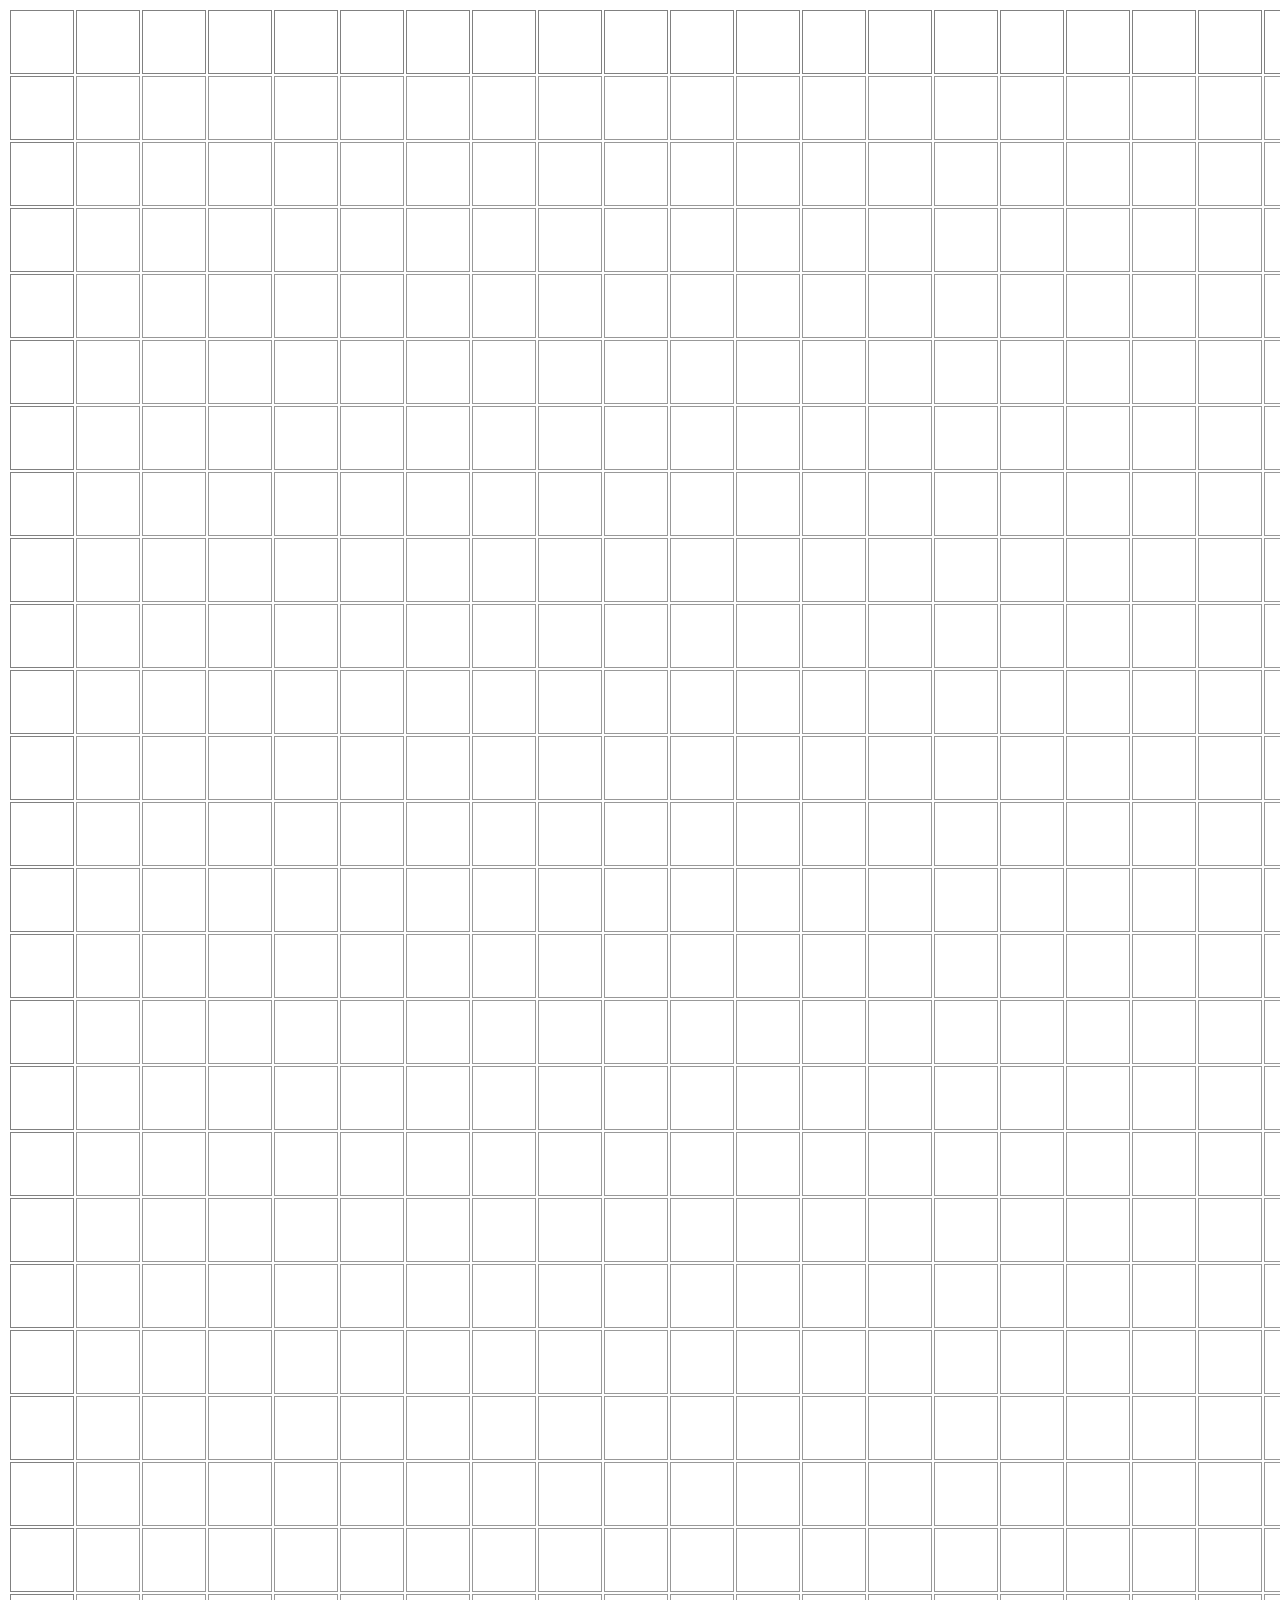
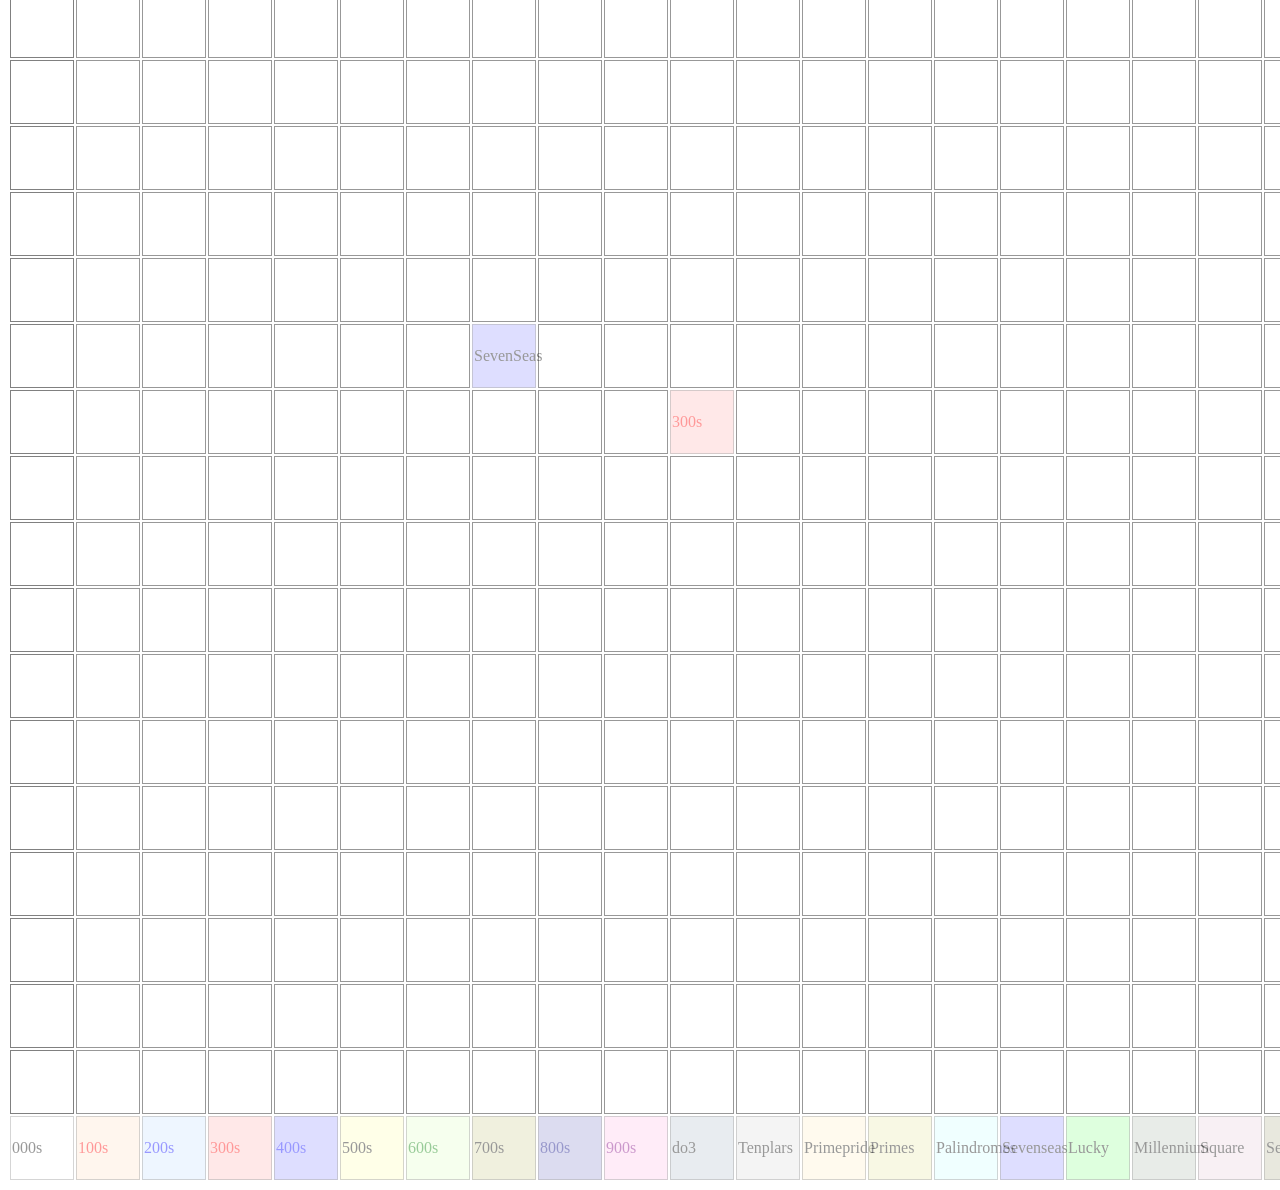
==== commit 46e64b84: "Style updates Updated styles for all variables" ====
--- a/index.html
+++ b/index.html
@@ -42,8 +42,8 @@
 <tr> <td id="A27" class="hbox">27</td> <td id="B27" class="box"> </td> <td id="C27" class="box"> </td> <td id="D27" class="box"> </td> <td id="E27" class="box"> </td> <td id="F27" class="box"> </td> <td id="G27" class="box"> </td> <td id="H27" class="box"> </td> <td id="I27" class="box"> </td> <td id="J27" class="box"> </td> <td id="K27" class="box"> </td> <td id="L27" class="box"> </td> <td id="M27" class="box"> </td> <td id="N27" class="box"> </td> <td id="O27" class="box"> </td> <td id="P27" class="box"> </td> <td id="Q27" class="box"> </td> <td id="R27" class="box"> </td> <td id="S27" class="box"> </td> <td id="T27" class="box"> </td> <td id="U27" class="box"> </td> <td id="V27" class="box"> </td> <td id="W27" class="box"> </td> <td id="X27" class="box"> </td> <td id="Y27" class="box"> </td> <td id="Z27" class="box"> </td> <td id="AA27" class="box"> </td> <td id="AB27" class="box"> </td> <td id="AC27" class="box"> </td> <td id="AD27" class="box"> </td> <td id="AE27" class="box"> </td> <td id="AF27" class="box"> </td> <td id="AG27" class="box"> </td> <td id="AH27" class="box"> </td> <td id="AI27" class="box"> </td> <td id="AJ27" class="box"> </td> <td id="AK27" class="box"> </td> <td id="AL27" class="box"> </td> <td id="AM27" class="box"> </td> <td id="AN27" class="box"> </td> <td id="AO27" class="box"> </td> <td id="AP27" class="box"> </td> <td id="AQ27" class="box"> </td> <td id="AR27" class="box"> </td> <td id="AS27" class="box"> </td> <td id="AT27" class="box"> </td> <td id="AU27" class="box"> </td> <td id="AV27" class="box"> </td> <td id="AW27" class="box"> </td> <td id="AX27" class="box"> </td> <td id="AY27" class="box"> </td> <td id="AZ27" class="box"> </td> <td id="BA27" class="box"> </td> <td id="BB27" class="box"> </td> <td id="BC27" class="box"> </td> <td id="BD27" class="box"> </td> <td id="BE27" class="box"> </td> <td id="BF27" class="box"> </td> <td id="BG27" class="box"> </td> <td id="BH27" class="box"> </td> <td id="BI27" class="box"> </td> <td id="BJ27" class="box"> </td> <td id="BK27" class="box"> </td> <td id="BL27" class="box"> </td> <td id="BM27" class="box"> </td> <td id="BN27" class="box"> </td> <td id="BO27" class="box"> </td> <td id="BP27" class="box"> </td> <td id="BQ27" class="box"> </td> <td id="BR27" class="box"> </td> <td id="BS27" class="box"> </td> <td id="BT27" class="box"> </td> <td id="BU27" class="box"> </td> <td id="BV27" class="box"> </td> <td id="BW27" class="box"> </td> <td id="BX27" class="box"> </td> <td id="BY27" class="box"> </td> <td id="BZ27" class="box"> </td> <td id="CA27" class="box"> </td> <td id="CB27" class="box"> </td> <td id="CC27" class="box"> </td> <td id="CD27" class="box"> </td> <td id="CE27" class="box"> </td> <td id="CF27" class="box"> </td> <td id="CG27" class="box"> </td> <td id="CH27" class="box"> </td> <td id="CI27" class="box"> </td> <td id="CJ27" class="box"> </td> <td id="CK27" class="box"> </td> <td id="CL27" class="box"> </td> <td id="CM27" class="box"> </td> <td id="CN27" class="box"> </td> <td id="CO27" class="box"> </td> <td id="CP27" class="box"> </td> <td id="CQ27" class="box"> </td> <td id="CR27" class="box"> </td> <td id="CS27" class="box"> </td> <td id="CT27" class="box"> </td> <td id="CU27" class="box"> </td> <td id="CV27" class="box"> </td> <td id="CW27" class="box"> </td> <td id="CX27" class="box"> </td> <td id="CY27" class="box"> </td>  </tr>
 <tr> <td id="A28" class="hbox">28</td> <td id="B28" class="box"> </td> <td id="C28" class="box"> </td> <td id="D28" class="box"> </td> <td id="E28" class="box"> </td> <td id="F28" class="box"> </td> <td id="G28" class="box"> </td> <td id="H28" class="box"> </td> <td id="I28" class="box"> </td> <td id="J28" class="box"> </td> <td id="K28" class="box"> </td> <td id="L28" class="box"> </td> <td id="M28" class="box"> </td> <td id="N28" class="box"> </td> <td id="O28" class="box"> </td> <td id="P28" class="box"> </td> <td id="Q28" class="box"> </td> <td id="R28" class="box"> </td> <td id="S28" class="box"> </td> <td id="T28" class="box"> </td> <td id="U28" class="box"> </td> <td id="V28" class="box"> </td> <td id="W28" class="box"> </td> <td id="X28" class="box"> </td> <td id="Y28" class="box"> </td> <td id="Z28" class="box"> </td> <td id="AA28" class="box"> </td> <td id="AB28" class="box"> </td> <td id="AC28" class="box"> </td> <td id="AD28" class="box"> </td> <td id="AE28" class="box"> </td> <td id="AF28" class="box"> </td> <td id="AG28" class="box"> </td> <td id="AH28" class="box"> </td> <td id="AI28" class="box"> </td> <td id="AJ28" class="box"> </td> <td id="AK28" class="box"> </td> <td id="AL28" class="box"> </td> <td id="AM28" class="box"> </td> <td id="AN28" class="box"> </td> <td id="AO28" class="box"> </td> <td id="AP28" class="box"> </td> <td id="AQ28" class="box"> </td> <td id="AR28" class="box"> </td> <td id="AS28" class="box"> </td> <td id="AT28" class="box"> </td> <td id="AU28" class="box"> </td> <td id="AV28" class="box"> </td> <td id="AW28" class="box"> </td> <td id="AX28" class="box"> </td> <td id="AY28" class="box"> </td> <td id="AZ28" class="box"> </td> <td id="BA28" class="box"> </td> <td id="BB28" class="box"> </td> <td id="BC28" class="box"> </td> <td id="BD28" class="box"> </td> <td id="BE28" class="box"> </td> <td id="BF28" class="box"> </td> <td id="BG28" class="box"> </td> <td id="BH28" class="box"> </td> <td id="BI28" class="box"> </td> <td id="BJ28" class="box"> </td> <td id="BK28" class="box"> </td> <td id="BL28" class="box"> </td> <td id="BM28" class="box"> </td> <td id="BN28" class="box"> </td> <td id="BO28" class="box"> </td> <td id="BP28" class="box"> </td> <td id="BQ28" class="box"> </td> <td id="BR28" class="box"> </td> <td id="BS28" class="box"> </td> <td id="BT28" class="box"> </td> <td id="BU28" class="box"> </td> <td id="BV28" class="box"> </td> <td id="BW28" class="box"> </td> <td id="BX28" class="box"> </td> <td id="BY28" class="box"> </td> <td id="BZ28" class="box"> </td> <td id="CA28" class="box"> </td> <td id="CB28" class="box"> </td> <td id="CC28" class="box"> </td> <td id="CD28" class="box"> </td> <td id="CE28" class="box"> </td> <td id="CF28" class="box"> </td> <td id="CG28" class="box"> </td> <td id="CH28" class="box"> </td> <td id="CI28" class="box"> </td> <td id="CJ28" class="box"> </td> <td id="CK28" class="box"> </td> <td id="CL28" class="box"> </td> <td id="CM28" class="box"> </td> <td id="CN28" class="box"> </td> <td id="CO28" class="box"> </td> <td id="CP28" class="box"> </td> <td id="CQ28" class="box"> </td> <td id="CR28" class="box"> </td> <td id="CS28" class="box"> </td> <td id="CT28" class="box"> </td> <td id="CU28" class="box"> </td> <td id="CV28" class="box"> </td> <td id="CW28" class="box"> </td> <td id="CX28" class="box"> </td> <td id="CY28" class="box"> </td>  </tr>
 <tr> <td id="A29" class="hbox">29</td> <td id="B29" class="box"> </td> <td id="C29" class="box"> </td> <td id="D29" class="box"> </td> <td id="E29" class="box"> </td> <td id="F29" class="box"> </td> <td id="G29" class="box"> </td> <td id="H29" class="box"> </td> <td id="I29" class="box"> </td> <td id="J29" class="box"> </td> <td id="K29" class="box"> </td> <td id="L29" class="box"> </td> <td id="M29" class="box"> </td> <td id="N29" class="box"> </td> <td id="O29" class="box"> </td> <td id="P29" class="box"> </td> <td id="Q29" class="box"> </td> <td id="R29" class="box"> </td> <td id="S29" class="box"> </td> <td id="T29" class="box"> </td> <td id="U29" class="box"> </td> <td id="V29" class="box"> </td> <td id="W29" class="box"> </td> <td id="X29" class="box"> </td> <td id="Y29" class="box"> </td> <td id="Z29" class="box"> </td> <td id="AA29" class="box"> </td> <td id="AB29" class="box"> </td> <td id="AC29" class="box"> </td> <td id="AD29" class="box"> </td> <td id="AE29" class="box"> </td> <td id="AF29" class="box"> </td> <td id="AG29" class="box"> </td> <td id="AH29" class="box"> </td> <td id="AI29" class="box"> </td> <td id="AJ29" class="box"> </td> <td id="AK29" class="box"> </td> <td id="AL29" class="box"> </td> <td id="AM29" class="box"> </td> <td id="AN29" class="box"> </td> <td id="AO29" class="box"> </td> <td id="AP29" class="box"> </td> <td id="AQ29" class="box"> </td> <td id="AR29" class="box"> </td> <td id="AS29" class="box"> </td> <td id="AT29" class="box"> </td> <td id="AU29" class="box"> </td> <td id="AV29" class="box"> </td> <td id="AW29" class="box"> </td> <td id="AX29" class="box"> </td> <td id="AY29" class="box"> </td> <td id="AZ29" class="box"> </td> <td id="BA29" class="box"> </td> <td id="BB29" class="box"> </td> <td id="BC29" class="box"> </td> <td id="BD29" class="box"> </td> <td id="BE29" class="box"> </td> <td id="BF29" class="box"> </td> <td id="BG29" class="box"> </td> <td id="BH29" class="box"> </td> <td id="BI29" class="box"> </td> <td id="BJ29" class="box"> </td> <td id="BK29" class="box"> </td> <td id="BL29" class="box"> </td> <td id="BM29" class="box"> </td> <td id="BN29" class="box"> </td> <td id="BO29" class="box"> </td> <td id="BP29" class="box"> </td> <td id="BQ29" class="box"> </td> <td id="BR29" class="box"> </td> <td id="BS29" class="box"> </td> <td id="BT29" class="box"> </td> <td id="BU29" class="box"> </td> <td id="BV29" class="box"> </td> <td id="BW29" class="box"> </td> <td id="BX29" class="box"> </td> <td id="BY29" class="box"> </td> <td id="BZ29" class="box"> </td> <td id="CA29" class="box"> </td> <td id="CB29" class="box"> </td> <td id="CC29" class="box"> </td> <td id="CD29" class="box"> </td> <td id="CE29" class="box"> </td> <td id="CF29" class="box"> </td> <td id="CG29" class="box"> </td> <td id="CH29" class="box"> </td> <td id="CI29" class="box"> </td> <td id="CJ29" class="box"> </td> <td id="CK29" class="box"> </td> <td id="CL29" class="box"> </td> <td id="CM29" class="box"> </td> <td id="CN29" class="box"> </td> <td id="CO29" class="box"> </td> <td id="CP29" class="box"> </td> <td id="CQ29" class="box"> </td> <td id="CR29" class="box"> </td> <td id="CS29" class="box"> </td> <td id="CT29" class="box"> </td> <td id="CU29" class="box"> </td> <td id="CV29" class="box"> </td> <td id="CW29" class="box"> </td> <td id="CX29" class="box"> </td> <td id="CY29" class="box"> </td>  </tr>
-<tr> <td id="A30" class="hbox">30</td> <td id="B30" class="box"> </td> <td id="C30" class="box"> </td> <td id="D30" class="box"> </td> <td id="E30" class="box"> </td> <td id="F30" class="box"> </td> <td id="G30" class="box"> </td> <td id="H30" class="box"> </td> <td id="I30" class="box"> </td> <td id="J30" class="box"> </td> <td id="K30" class="box"> </td> <td id="L30" class="box"> </td> <td id="M30" class="box"> </td> <td id="N30" class="box"> </td> <td id="O30" class="box"> </td> <td id="P30" class="box"> </td> <td id="Q30" class="box"> </td> <td id="R30" class="box"> </td> <td id="S30" class="box"> </td> <td id="T30" class="box"> </td> <td id="U30" class="box"> </td> <td id="V30" class="box"> </td> <td id="W30" class="box"> </td> <td id="X30" class="box"> </td> <td id="Y30" class="box"> </td> <td id="Z30" class="box"> </td> <td id="AA30" class="box"> </td> <td id="AB30" class="box"> </td> <td id="AC30" class="box"> </td> <td id="AD30" class="box"> </td> <td id="AE30" class="box"> </td> <td id="AF30" class="box"> </td> <td id="AG30" class="box"> </td> <td id="AH30" class="box"> </td> <td id="AI30" class="box"> </td> <td id="AJ30" class="box"> </td> <td id="AK30" class="box"> </td> <td id="AL30" class="box"> </td> <td id="AM30" class="box"> </td> <td id="AN30" class="box"> </td> <td id="AO30" class="box"> </td> <td id="AP30" class="box"> </td> <td id="AQ30" class="box"> </td> <td id="AR30" class="box"> </td> <td id="AS30" class="box"> </td> <td id="AT30" class="box"> </td> <td id="AU30" class="box"> </td> <td id="AV30" class="box"> </td> <td id="AW30" class="box"> </td> <td id="AX30" class="box"> </td> <td id="AY30" class="box"> </td> <td id="AZ30" class="box"> </td> <td id="BA30" class="box"> </td> <td id="BB30" class="box"> </td> <td id="BC30" class="box"> </td> <td id="BD30" class="box"> </td> <td id="BE30" class="box"> </td> <td id="BF30" class="box"> </td> <td id="BG30" class="box"> </td> <td id="BH30" class="box"> </td> <td id="BI30" class="box"> </td> <td id="BJ30" class="box"> </td> <td id="BK30" class="box"> </td> <td id="BL30" class="box"> </td> <td id="BM30" class="box"> </td> <td id="BN30" class="box"> </td> <td id="BO30" class="box"> </td> <td id="BP30" class="box"> </td> <td id="BQ30" class="box"> </td> <td id="BR30" class="box"> </td> <td id="BS30" class="box"> </td> <td id="BT30" class="box"> </td> <td id="BU30" class="box"> </td> <td id="BV30" class="box"> </td> <td id="BW30" class="box"> </td> <td id="BX30" class="box"> </td> <td id="BY30" class="box"> </td> <td id="BZ30" class="box"> </td> <td id="CA30" class="box"> </td> <td id="CB30" class="box"> </td> <td id="CC30" class="box"> </td> <td id="CD30" class="box"> </td> <td id="CE30" class="box"> </td> <td id="CF30" class="box"> </td> <td id="CG30" class="box"> </td> <td id="CH30" class="box"> </td> <td id="CI30" class="box"> </td> <td id="CJ30" class="box"> </td> <td id="CK30" class="box"> </td> <td id="CL30" class="box"> </td> <td id="CM30" class="box"> </td> <td id="CN30" class="box"> </td> <td id="CO30" class="box"> </td> <td id="CP30" class="box"> </td> <td id="CQ30" class="box"> </td> <td id="CR30" class="box"> </td> <td id="CS30" class="box"> </td> <td id="CT30" class="box"> </td> <td id="CU30" class="box"> </td> <td id="CV30" class="box"> </td> <td id="CW30" class="box"> </td> <td id="CX30" class="box"> </td> <td id="CY30" class="box"> </td>  </tr>
-<tr> <td id="A31" class="hbox">31</td> <td id="B31" class="box"> </td> <td id="C31" class="box"> </td> <td id="D31" class="box"> </td> <td id="E31" class="box"> </td> <td id="F31" class="box"> </td> <td id="G31" class="box"> </td> <td id="H31" class="box"> </td> <td id="I31" class="box"> </td> <td id="J31" class="box"> </td> <td id="K31" class="box hundred3">United States of 300s</td> <td id="L31" class="box"> </td> <td id="M31" class="box"> </td> <td id="N31" class="box"> </td> <td id="O31" class="box"> </td> <td id="P31" class="box"> </td> <td id="Q31" class="box"> </td> <td id="R31" class="box"> </td> <td id="S31" class="box"> </td> <td id="T31" class="box"> </td> <td id="U31" class="box"> </td> <td id="V31" class="box"> </td> <td id="W31" class="box"> </td> <td id="X31" class="box"> </td> <td id="Y31" class="box"> </td> <td id="Z31" class="box"> </td> <td id="AA31" class="box"> </td> <td id="AB31" class="box"> </td> <td id="AC31" class="box"> </td> <td id="AD31" class="box"> </td> <td id="AE31" class="box"> </td> <td id="AF31" class="box"> </td> <td id="AG31" class="box"> </td> <td id="AH31" class="box"> </td> <td id="AI31" class="box"> </td> <td id="AJ31" class="box"> </td> <td id="AK31" class="box"> </td> <td id="AL31" class="box"> </td> <td id="AM31" class="box"> </td> <td id="AN31" class="box"> </td> <td id="AO31" class="box"> </td> <td id="AP31" class="box"> </td> <td id="AQ31" class="box"> </td> <td id="AR31" class="box"> </td> <td id="AS31" class="box"> </td> <td id="AT31" class="box"> </td> <td id="AU31" class="box"> </td> <td id="AV31" class="box"> </td> <td id="AW31" class="box"> </td> <td id="AX31" class="box"> </td> <td id="AY31" class="box"> </td> <td id="AZ31" class="box"> </td> <td id="BA31" class="box"> </td> <td id="BB31" class="box"> </td> <td id="BC31" class="box"> </td> <td id="BD31" class="box"> </td> <td id="BE31" class="box"> </td> <td id="BF31" class="box"> </td> <td id="BG31" class="box"> </td> <td id="BH31" class="box"> </td> <td id="BI31" class="box"> </td> <td id="BJ31" class="box"> </td> <td id="BK31" class="box"> </td> <td id="BL31" class="box"> </td> <td id="BM31" class="box"> </td> <td id="BN31" class="box"> </td> <td id="BO31" class="box"> </td> <td id="BP31" class="box"> </td> <td id="BQ31" class="box"> </td> <td id="BR31" class="box"> </td> <td id="BS31" class="box"> </td> <td id="BT31" class="box"> </td> <td id="BU31" class="box"> </td> <td id="BV31" class="box"> </td> <td id="BW31" class="box"> </td> <td id="BX31" class="box"> </td> <td id="BY31" class="box"> </td> <td id="BZ31" class="box"> </td> <td id="CA31" class="box"> </td> <td id="CB31" class="box"> </td> <td id="CC31" class="box"> </td> <td id="CD31" class="box"> </td> <td id="CE31" class="box"> </td> <td id="CF31" class="box"> </td> <td id="CG31" class="box"> </td> <td id="CH31" class="box"> </td> <td id="CI31" class="box"> </td> <td id="CJ31" class="box"> </td> <td id="CK31" class="box"></td> <td id="CL31" class="box"> </td> <td id="CM31" class="box"> </td> <td id="CN31" class="box"> </td> <td id="CO31" class="box"> </td> <td id="CP31" class="box"> </td> <td id="CQ31" class="box"> </td> <td id="CR31" class="box"> </td> <td id="CS31" class="box"> </td> <td id="CT31" class="box"> </td> <td id="CU31" class="box"> </td> <td id="CV31" class="box"> </td> <td id="CW31" class="box"> </td> <td id="CX31" class="box"> </td> <td id="CY31" class="box"> </td>  </tr>
+<tr> <td id="A30" class="hbox">30</td> <td id="B30" class="box"> </td> <td id="C30" class="box"> </td> <td id="D30" class="box"> </td> <td id="E30" class="box"> </td> <td id="F30" class="box"> </td> <td id="G30" class="box"> </td> <td id="H30" class="box f-sevenseas">SevenSeas</td> <td id="I30" class="box"> </td> <td id="J30" class="box"> </td> <td id="K30" class="box"> </td> <td id="L30" class="box"> </td> <td id="M30" class="box"> </td> <td id="N30" class="box"> </td> <td id="O30" class="box"> </td> <td id="P30" class="box"> </td> <td id="Q30" class="box"> </td> <td id="R30" class="box"> </td> <td id="S30" class="box"> </td> <td id="T30" class="box"> </td> <td id="U30" class="box"> </td> <td id="V30" class="box"> </td> <td id="W30" class="box"> </td> <td id="X30" class="box"> </td> <td id="Y30" class="box"> </td> <td id="Z30" class="box"> </td> <td id="AA30" class="box"> </td> <td id="AB30" class="box"> </td> <td id="AC30" class="box"> </td> <td id="AD30" class="box"> </td> <td id="AE30" class="box"> </td> <td id="AF30" class="box"> </td> <td id="AG30" class="box"> </td> <td id="AH30" class="box"> </td> <td id="AI30" class="box"> </td> <td id="AJ30" class="box"> </td> <td id="AK30" class="box"> </td> <td id="AL30" class="box"> </td> <td id="AM30" class="box"> </td> <td id="AN30" class="box"> </td> <td id="AO30" class="box"> </td> <td id="AP30" class="box"> </td> <td id="AQ30" class="box"> </td> <td id="AR30" class="box"> </td> <td id="AS30" class="box"> </td> <td id="AT30" class="box"> </td> <td id="AU30" class="box"> </td> <td id="AV30" class="box"> </td> <td id="AW30" class="box"> </td> <td id="AX30" class="box"> </td> <td id="AY30" class="box"> </td> <td id="AZ30" class="box"> </td> <td id="BA30" class="box"> </td> <td id="BB30" class="box"> </td> <td id="BC30" class="box"> </td> <td id="BD30" class="box"> </td> <td id="BE30" class="box"> </td> <td id="BF30" class="box"> </td> <td id="BG30" class="box"> </td> <td id="BH30" class="box"> </td> <td id="BI30" class="box"> </td> <td id="BJ30" class="box"> </td> <td id="BK30" class="box"> </td> <td id="BL30" class="box"> </td> <td id="BM30" class="box"> </td> <td id="BN30" class="box"> </td> <td id="BO30" class="box"> </td> <td id="BP30" class="box"> </td> <td id="BQ30" class="box"> </td> <td id="BR30" class="box"> </td> <td id="BS30" class="box"> </td> <td id="BT30" class="box"> </td> <td id="BU30" class="box"> </td> <td id="BV30" class="box"> </td> <td id="BW30" class="box"> </td> <td id="BX30" class="box"> </td> <td id="BY30" class="box"> </td> <td id="BZ30" class="box"> </td> <td id="CA30" class="box"> </td> <td id="CB30" class="box"> </td> <td id="CC30" class="box"> </td> <td id="CD30" class="box"> </td> <td id="CE30" class="box"> </td> <td id="CF30" class="box"> </td> <td id="CG30" class="box"> </td> <td id="CH30" class="box"> </td> <td id="CI30" class="box"> </td> <td id="CJ30" class="box"> </td> <td id="CK30" class="box"> </td> <td id="CL30" class="box"> </td> <td id="CM30" class="box"> </td> <td id="CN30" class="box"> </td> <td id="CO30" class="box"> </td> <td id="CP30" class="box"> </td> <td id="CQ30" class="box"> </td> <td id="CR30" class="box"> </td> <td id="CS30" class="box"> </td> <td id="CT30" class="box"> </td> <td id="CU30" class="box"> </td> <td id="CV30" class="box"> </td> <td id="CW30" class="box"> </td> <td id="CX30" class="box"> </td> <td id="CY30" class="box"> </td>  </tr>
+<tr> <td id="A31" class="hbox">31</td> <td id="B31" class="box"> </td> <td id="C31" class="box"> </td> <td id="D31" class="box"> </td> <td id="E31" class="box"> </td> <td id="F31" class="box"> </td> <td id="G31" class="box"> </td> <td id="H31" class="box"> </td> <td id="I31" class="box"> </td> <td id="J31" class="box"> </td> <td id="K31" class="box f-300s">300s</td> <td id="L31" class="box"> </td> <td id="M31" class="box"> </td> <td id="N31" class="box"> </td> <td id="O31" class="box"> </td> <td id="P31" class="box"> </td> <td id="Q31" class="box"> </td> <td id="R31" class="box"> </td> <td id="S31" class="box"> </td> <td id="T31" class="box"> </td> <td id="U31" class="box"> </td> <td id="V31" class="box"> </td> <td id="W31" class="box"> </td> <td id="X31" class="box"> </td> <td id="Y31" class="box"> </td> <td id="Z31" class="box"> </td> <td id="AA31" class="box"> </td> <td id="AB31" class="box"> </td> <td id="AC31" class="box"> </td> <td id="AD31" class="box"> </td> <td id="AE31" class="box"> </td> <td id="AF31" class="box"> </td> <td id="AG31" class="box"> </td> <td id="AH31" class="box"> </td> <td id="AI31" class="box"> </td> <td id="AJ31" class="box"> </td> <td id="AK31" class="box"> </td> <td id="AL31" class="box"> </td> <td id="AM31" class="box"> </td> <td id="AN31" class="box"> </td> <td id="AO31" class="box"> </td> <td id="AP31" class="box"> </td> <td id="AQ31" class="box"> </td> <td id="AR31" class="box"> </td> <td id="AS31" class="box"> </td> <td id="AT31" class="box"> </td> <td id="AU31" class="box"> </td> <td id="AV31" class="box"> </td> <td id="AW31" class="box"> </td> <td id="AX31" class="box"> </td> <td id="AY31" class="box"> </td> <td id="AZ31" class="box"> </td> <td id="BA31" class="box"> </td> <td id="BB31" class="box"> </td> <td id="BC31" class="box"> </td> <td id="BD31" class="box"> </td> <td id="BE31" class="box"> </td> <td id="BF31" class="box"> </td> <td id="BG31" class="box"> </td> <td id="BH31" class="box"> </td> <td id="BI31" class="box"> </td> <td id="BJ31" class="box"> </td> <td id="BK31" class="box"> </td> <td id="BL31" class="box"> </td> <td id="BM31" class="box"> </td> <td id="BN31" class="box"> </td> <td id="BO31" class="box"> </td> <td id="BP31" class="box"> </td> <td id="BQ31" class="box"> </td> <td id="BR31" class="box"> </td> <td id="BS31" class="box"> </td> <td id="BT31" class="box"> </td> <td id="BU31" class="box"> </td> <td id="BV31" class="box"> </td> <td id="BW31" class="box"> </td> <td id="BX31" class="box"> </td> <td id="BY31" class="box"> </td> <td id="BZ31" class="box"> </td> <td id="CA31" class="box"> </td> <td id="CB31" class="box"> </td> <td id="CC31" class="box"> </td> <td id="CD31" class="box"> </td> <td id="CE31" class="box"> </td> <td id="CF31" class="box"> </td> <td id="CG31" class="box"> </td> <td id="CH31" class="box"> </td> <td id="CI31" class="box"> </td> <td id="CJ31" class="box"> </td> <td id="CK31" class="box"></td> <td id="CL31" class="box"> </td> <td id="CM31" class="box"> </td> <td id="CN31" class="box"> </td> <td id="CO31" class="box"> </td> <td id="CP31" class="box"> </td> <td id="CQ31" class="box"> </td> <td id="CR31" class="box"> </td> <td id="CS31" class="box"> </td> <td id="CT31" class="box"> </td> <td id="CU31" class="box"> </td> <td id="CV31" class="box"> </td> <td id="CW31" class="box"> </td> <td id="CX31" class="box"> </td> <td id="CY31" class="box"> </td>  </tr>
 <tr> <td id="A32" class="hbox">32</td> <td id="B32" class="box"> </td> <td id="C32" class="box"> </td> <td id="D32" class="box"> </td> <td id="E32" class="box"> </td> <td id="F32" class="box"> </td> <td id="G32" class="box"> </td> <td id="H32" class="box"> </td> <td id="I32" class="box"> </td> <td id="J32" class="box"> </td> <td id="K32" class="box"> </td> <td id="L32" class="box"> </td> <td id="M32" class="box"> </td> <td id="N32" class="box"> </td> <td id="O32" class="box"> </td> <td id="P32" class="box"> </td> <td id="Q32" class="box"> </td> <td id="R32" class="box"> </td> <td id="S32" class="box"> </td> <td id="T32" class="box"> </td> <td id="U32" class="box"> </td> <td id="V32" class="box"> </td> <td id="W32" class="box"> </td> <td id="X32" class="box"> </td> <td id="Y32" class="box"> </td> <td id="Z32" class="box"> </td> <td id="AA32" class="box"> </td> <td id="AB32" class="box"> </td> <td id="AC32" class="box"> </td> <td id="AD32" class="box"> </td> <td id="AE32" class="box"> </td> <td id="AF32" class="box"> </td> <td id="AG32" class="box"> </td> <td id="AH32" class="box"> </td> <td id="AI32" class="box"> </td> <td id="AJ32" class="box"> </td> <td id="AK32" class="box"> </td> <td id="AL32" class="box"> </td> <td id="AM32" class="box"> </td> <td id="AN32" class="box"> </td> <td id="AO32" class="box"> </td> <td id="AP32" class="box"> </td> <td id="AQ32" class="box"> </td> <td id="AR32" class="box"> </td> <td id="AS32" class="box"> </td> <td id="AT32" class="box"> </td> <td id="AU32" class="box"> </td> <td id="AV32" class="box"> </td> <td id="AW32" class="box"> </td> <td id="AX32" class="box"> </td> <td id="AY32" class="box"> </td> <td id="AZ32" class="box"> </td> <td id="BA32" class="box"> </td> <td id="BB32" class="box"> </td> <td id="BC32" class="box"> </td> <td id="BD32" class="box"> </td> <td id="BE32" class="box"> </td> <td id="BF32" class="box"> </td> <td id="BG32" class="box"> </td> <td id="BH32" class="box"> </td> <td id="BI32" class="box"> </td> <td id="BJ32" class="box"> </td> <td id="BK32" class="box"> </td> <td id="BL32" class="box"> </td> <td id="BM32" class="box"> </td> <td id="BN32" class="box"> </td> <td id="BO32" class="box"> </td> <td id="BP32" class="box"> </td> <td id="BQ32" class="box"> </td> <td id="BR32" class="box"> </td> <td id="BS32" class="box"> </td> <td id="BT32" class="box"> </td> <td id="BU32" class="box"> </td> <td id="BV32" class="box"> </td> <td id="BW32" class="box"> </td> <td id="BX32" class="box"> </td> <td id="BY32" class="box"> </td> <td id="BZ32" class="box"> </td> <td id="CA32" class="box"> </td> <td id="CB32" class="box"> </td> <td id="CC32" class="box"> </td> <td id="CD32" class="box"> </td> <td id="CE32" class="box"> </td> <td id="CF32" class="box"> </td> <td id="CG32" class="box"> </td> <td id="CH32" class="box"> </td> <td id="CI32" class="box"> </td> <td id="CJ32" class="box"> </td> <td id="CK32" class="box"> </td> <td id="CL32" class="box"> </td> <td id="CM32" class="box"> </td> <td id="CN32" class="box"> </td> <td id="CO32" class="box"> </td> <td id="CP32" class="box"> </td> <td id="CQ32" class="box"> </td> <td id="CR32" class="box"> </td> <td id="CS32" class="box"> </td> <td id="CT32" class="box"> </td> <td id="CU32" class="box"> </td> <td id="CV32" class="box"> </td> <td id="CW32" class="box"> </td> <td id="CX32" class="box"> </td> <td id="CY32" class="box"> </td>  </tr>
 <tr> <td id="A33" class="hbox">33</td> <td id="B33" class="box"> </td> <td id="C33" class="box"> </td> <td id="D33" class="box"> </td> <td id="E33" class="box"> </td> <td id="F33" class="box"> </td> <td id="G33" class="box"> </td> <td id="H33" class="box"> </td> <td id="I33" class="box"> </td> <td id="J33" class="box"> </td> <td id="K33" class="box"> </td> <td id="L33" class="box"> </td> <td id="M33" class="box"> </td> <td id="N33" class="box"> </td> <td id="O33" class="box"> </td> <td id="P33" class="box"> </td> <td id="Q33" class="box"> </td> <td id="R33" class="box"> </td> <td id="S33" class="box"> </td> <td id="T33" class="box"> </td> <td id="U33" class="box"> </td> <td id="V33" class="box"> </td> <td id="W33" class="box"> </td> <td id="X33" class="box"> </td> <td id="Y33" class="box"> </td> <td id="Z33" class="box"> </td> <td id="AA33" class="box"> </td> <td id="AB33" class="box"> </td> <td id="AC33" class="box"> </td> <td id="AD33" class="box"> </td> <td id="AE33" class="box"> </td> <td id="AF33" class="box"> </td> <td id="AG33" class="box"> </td> <td id="AH33" class="box"> </td> <td id="AI33" class="box"> </td> <td id="AJ33" class="box"> </td> <td id="AK33" class="box"> </td> <td id="AL33" class="box"> </td> <td id="AM33" class="box"> </td> <td id="AN33" class="box"> </td> <td id="AO33" class="box"> </td> <td id="AP33" class="box"> </td> <td id="AQ33" class="box"> </td> <td id="AR33" class="box"> </td> <td id="AS33" class="box"> </td> <td id="AT33" class="box"> </td> <td id="AU33" class="box"> </td> <td id="AV33" class="box"> </td> <td id="AW33" class="box"> </td> <td id="AX33" class="box"> </td> <td id="AY33" class="box"> </td> <td id="AZ33" class="box"> </td> <td id="BA33" class="box"> </td> <td id="BB33" class="box"> </td> <td id="BC33" class="box"> </td> <td id="BD33" class="box"> </td> <td id="BE33" class="box"> </td> <td id="BF33" class="box"> </td> <td id="BG33" class="box"> </td> <td id="BH33" class="box"> </td> <td id="BI33" class="box"> </td> <td id="BJ33" class="box"> </td> <td id="BK33" class="box"> </td> <td id="BL33" class="box"> </td> <td id="BM33" class="box"> </td> <td id="BN33" class="box"> </td> <td id="BO33" class="box"> </td> <td id="BP33" class="box"> </td> <td id="BQ33" class="box"> </td> <td id="BR33" class="box"> </td> <td id="BS33" class="box"> </td> <td id="BT33" class="box"> </td> <td id="BU33" class="box"> </td> <td id="BV33" class="box"> </td> <td id="BW33" class="box"> </td> <td id="BX33" class="box"> </td> <td id="BY33" class="box"> </td> <td id="BZ33" class="box"> </td> <td id="CA33" class="box"> </td> <td id="CB33" class="box"> </td> <td id="CC33" class="box"> </td> <td id="CD33" class="box"> </td> <td id="CE33" class="box"> </td> <td id="CF33" class="box"> </td> <td id="CG33" class="box"> </td> <td id="CH33" class="box"> </td> <td id="CI33" class="box"> </td> <td id="CJ33" class="box"> </td> <td id="CK33" class="box"> </td> <td id="CL33" class="box"> </td> <td id="CM33" class="box"> </td> <td id="CN33" class="box"> </td> <td id="CO33" class="box"> </td> <td id="CP33" class="box"> </td> <td id="CQ33" class="box"> </td> <td id="CR33" class="box"> </td> <td id="CS33" class="box"> </td> <td id="CT33" class="box"> </td> <td id="CU33" class="box"> </td> <td id="CV33" class="box"> </td> <td id="CW33" class="box"> </td> <td id="CX33" class="box"> </td> <td id="CY33" class="box"> </td>  </tr>
 <tr> <td id="A34" class="hbox">34</td> <td id="B34" class="box"> </td> <td id="C34" class="box"> </td> <td id="D34" class="box"> </td> <td id="E34" class="box"> </td> <td id="F34" class="box"> </td> <td id="G34" class="box"> </td> <td id="H34" class="box"> </td> <td id="I34" class="box"> </td> <td id="J34" class="box"> </td> <td id="K34" class="box"> </td> <td id="L34" class="box"> </td> <td id="M34" class="box"> </td> <td id="N34" class="box"> </td> <td id="O34" class="box"> </td> <td id="P34" class="box"> </td> <td id="Q34" class="box"> </td> <td id="R34" class="box"> </td> <td id="S34" class="box"> </td> <td id="T34" class="box"> </td> <td id="U34" class="box"> </td> <td id="V34" class="box"> </td> <td id="W34" class="box"> </td> <td id="X34" class="box"> </td> <td id="Y34" class="box"> </td> <td id="Z34" class="box"> </td> <td id="AA34" class="box"> </td> <td id="AB34" class="box"> </td> <td id="AC34" class="box"> </td> <td id="AD34" class="box"> </td> <td id="AE34" class="box"> </td> <td id="AF34" class="box"> </td> <td id="AG34" class="box"> </td> <td id="AH34" class="box"> </td> <td id="AI34" class="box"> </td> <td id="AJ34" class="box"> </td> <td id="AK34" class="box"> </td> <td id="AL34" class="box"> </td> <td id="AM34" class="box"> </td> <td id="AN34" class="box"> </td> <td id="AO34" class="box"> </td> <td id="AP34" class="box"> </td> <td id="AQ34" class="box"> </td> <td id="AR34" class="box"> </td> <td id="AS34" class="box"> </td> <td id="AT34" class="box"> </td> <td id="AU34" class="box"> </td> <td id="AV34" class="box"> </td> <td id="AW34" class="box"> </td> <td id="AX34" class="box"> </td> <td id="AY34" class="box"> </td> <td id="AZ34" class="box"> </td> <td id="BA34" class="box"> </td> <td id="BB34" class="box"> </td> <td id="BC34" class="box"> </td> <td id="BD34" class="box"> </td> <td id="BE34" class="box"> </td> <td id="BF34" class="box"> </td> <td id="BG34" class="box"> </td> <td id="BH34" class="box"> </td> <td id="BI34" class="box"> </td> <td id="BJ34" class="box"> </td> <td id="BK34" class="box"> </td> <td id="BL34" class="box"> </td> <td id="BM34" class="box"> </td> <td id="BN34" class="box"> </td> <td id="BO34" class="box"> </td> <td id="BP34" class="box"> </td> <td id="BQ34" class="box"> </td> <td id="BR34" class="box"> </td> <td id="BS34" class="box"> </td> <td id="BT34" class="box"> </td> <td id="BU34" class="box"> </td> <td id="BV34" class="box"> </td> <td id="BW34" class="box"> </td> <td id="BX34" class="box"> </td> <td id="BY34" class="box"> </td> <td id="BZ34" class="box"> </td> <td id="CA34" class="box"> </td> <td id="CB34" class="box"> </td> <td id="CC34" class="box"> </td> <td id="CD34" class="box"> </td> <td id="CE34" class="box"> </td> <td id="CF34" class="box"> </td> <td id="CG34" class="box"> </td> <td id="CH34" class="box"> </td> <td id="CI34" class="box"> </td> <td id="CJ34" class="box"> </td> <td id="CK34" class="box"> </td> <td id="CL34" class="box"> </td> <td id="CM34" class="box"> </td> <td id="CN34" class="box"> </td> <td id="CO34" class="box"> </td> <td id="CP34" class="box"> </td> <td id="CQ34" class="box"> </td> <td id="CR34" class="box"> </td> <td id="CS34" class="box"> </td> <td id="CT34" class="box"> </td> <td id="CU34" class="box"> </td> <td id="CV34" class="box"> </td> <td id="CW34" class="box"> </td> <td id="CX34" class="box"> </td> <td id="CY34" class="box"> </td>  </tr>
@@ -54,7 +54,7 @@
 <tr> <td id="A39" class="hbox">39</td> <td id="B39" class="box"> </td> <td id="C39" class="box"> </td> <td id="D39" class="box"> </td> <td id="E39" class="box"> </td> <td id="F39" class="box"> </td> <td id="G39" class="box"> </td> <td id="H39" class="box"> </td> <td id="I39" class="box"> </td> <td id="J39" class="box"> </td> <td id="K39" class="box"> </td> <td id="L39" class="box"> </td> <td id="M39" class="box"> </td> <td id="N39" class="box"> </td> <td id="O39" class="box"> </td> <td id="P39" class="box"> </td> <td id="Q39" class="box"> </td> <td id="R39" class="box"> </td> <td id="S39" class="box"> </td> <td id="T39" class="box"> </td> <td id="U39" class="box"> </td> <td id="V39" class="box"> </td> <td id="W39" class="box"> </td> <td id="X39" class="box"> </td> <td id="Y39" class="box"> </td> <td id="Z39" class="box"> </td> <td id="AA39" class="box"> </td> <td id="AB39" class="box"> </td> <td id="AC39" class="box"> </td> <td id="AD39" class="box"> </td> <td id="AE39" class="box"> </td> <td id="AF39" class="box"> </td> <td id="AG39" class="box"> </td> <td id="AH39" class="box"> </td> <td id="AI39" class="box"> </td> <td id="AJ39" class="box"> </td> <td id="AK39" class="box"> </td> <td id="AL39" class="box"> </td> <td id="AM39" class="box"> </td> <td id="AN39" class="box"> </td> <td id="AO39" class="box"> </td> <td id="AP39" class="box"> </td> <td id="AQ39" class="box"> </td> <td id="AR39" class="box"> </td> <td id="AS39" class="box"> </td> <td id="AT39" class="box"> </td> <td id="AU39" class="box"> </td> <td id="AV39" class="box"> </td> <td id="AW39" class="box"> </td> <td id="AX39" class="box"> </td> <td id="AY39" class="box"> </td> <td id="AZ39" class="box"> </td> <td id="BA39" class="box"> </td> <td id="BB39" class="box"> </td> <td id="BC39" class="box"> </td> <td id="BD39" class="box"> </td> <td id="BE39" class="box"> </td> <td id="BF39" class="box"> </td> <td id="BG39" class="box"> </td> <td id="BH39" class="box"> </td> <td id="BI39" class="box"> </td> <td id="BJ39" class="box"> </td> <td id="BK39" class="box"> </td> <td id="BL39" class="box"> </td> <td id="BM39" class="box"> </td> <td id="BN39" class="box"> </td> <td id="BO39" class="box"> </td> <td id="BP39" class="box"> </td> <td id="BQ39" class="box"> </td> <td id="BR39" class="box"> </td> <td id="BS39" class="box"> </td> <td id="BT39" class="box"> </td> <td id="BU39" class="box"> </td> <td id="BV39" class="box"> </td> <td id="BW39" class="box"> </td> <td id="BX39" class="box"> </td> <td id="BY39" class="box"> </td> <td id="BZ39" class="box"> </td> <td id="CA39" class="box"> </td> <td id="CB39" class="box"> </td> <td id="CC39" class="box"> </td> <td id="CD39" class="box"> </td> <td id="CE39" class="box"> </td> <td id="CF39" class="box"> </td> <td id="CG39" class="box"> </td> <td id="CH39" class="box"> </td> <td id="CI39" class="box"> </td> <td id="CJ39" class="box"> </td> <td id="CK39" class="box"> </td> <td id="CL39" class="box"> </td> <td id="CM39" class="box"> </td> <td id="CN39" class="box"> </td> <td id="CO39" class="box"> </td> <td id="CP39" class="box"> </td> <td id="CQ39" class="box"> </td> <td id="CR39" class="box"> </td> <td id="CS39" class="box"> </td> <td id="CT39" class="box"> </td> <td id="CU39" class="box"> </td> <td id="CV39" class="box"> </td> <td id="CW39" class="box"> </td> <td id="CX39" class="box"> </td> <td id="CY39" class="box"> </td>  </tr>
 <tr> <td id="A40" class="hbox">40</td> <td id="B40" class="box"> </td> <td id="C40" class="box"> </td> <td id="D40" class="box"> </td> <td id="E40" class="box"> </td> <td id="F40" class="box"> </td> <td id="G40" class="box"> </td> <td id="H40" class="box"> </td> <td id="I40" class="box"> </td> <td id="J40" class="box"> </td> <td id="K40" class="box"> </td> <td id="L40" class="box"> </td> <td id="M40" class="box"> </td> <td id="N40" class="box"> </td> <td id="O40" class="box"> </td> <td id="P40" class="box"> </td> <td id="Q40" class="box"> </td> <td id="R40" class="box"> </td> <td id="S40" class="box"> </td> <td id="T40" class="box"> </td> <td id="U40" class="box"> </td> <td id="V40" class="box"> </td> <td id="W40" class="box"> </td> <td id="X40" class="box"> </td> <td id="Y40" class="box"> </td> <td id="Z40" class="box"> </td> <td id="AA40" class="box"> </td> <td id="AB40" class="box"> </td> <td id="AC40" class="box"> </td> <td id="AD40" class="box"> </td> <td id="AE40" class="box"> </td> <td id="AF40" class="box"> </td> <td id="AG40" class="box"> </td> <td id="AH40" class="box"> </td> <td id="AI40" class="box"> </td> <td id="AJ40" class="box"> </td> <td id="AK40" class="box"> </td> <td id="AL40" class="box"> </td> <td id="AM40" class="box"> </td> <td id="AN40" class="box"> </td> <td id="AO40" class="box"> </td> <td id="AP40" class="box"> </td> <td id="AQ40" class="box"> </td> <td id="AR40" class="box"> </td> <td id="AS40" class="box"> </td> <td id="AT40" class="box"> </td> <td id="AU40" class="box"> </td> <td id="AV40" class="box"> </td> <td id="AW40" class="box"> </td> <td id="AX40" class="box"> </td> <td id="AY40" class="box"> </td> <td id="AZ40" class="box"> </td> <td id="BA40" class="box"> </td> <td id="BB40" class="box"> </td> <td id="BC40" class="box"> </td> <td id="BD40" class="box"> </td> <td id="BE40" class="box"> </td> <td id="BF40" class="box"> </td> <td id="BG40" class="box"> </td> <td id="BH40" class="box"> </td> <td id="BI40" class="box"> </td> <td id="BJ40" class="box"> </td> <td id="BK40" class="box"> </td> <td id="BL40" class="box"> </td> <td id="BM40" class="box"> </td> <td id="BN40" class="box"> </td> <td id="BO40" class="box"> </td> <td id="BP40" class="box"> </td> <td id="BQ40" class="box"> </td> <td id="BR40" class="box"> </td> <td id="BS40" class="box"> </td> <td id="BT40" class="box"> </td> <td id="BU40" class="box"> </td> <td id="BV40" class="box"> </td> <td id="BW40" class="box"> </td> <td id="BX40" class="box"> </td> <td id="BY40" class="box"> </td> <td id="BZ40" class="box"> </td> <td id="CA40" class="box"> </td> <td id="CB40" class="box"> </td> <td id="CC40" class="box"> </td> <td id="CD40" class="box"> </td> <td id="CE40" class="box"> </td> <td id="CF40" class="box"> </td> <td id="CG40" class="box"> </td> <td id="CH40" class="box"> </td> <td id="CI40" class="box"> </td> <td id="CJ40" class="box"> </td> <td id="CK40" class="box"> </td> <td id="CL40" class="box"> </td> <td id="CM40" class="box"> </td> <td id="CN40" class="box"> </td> <td id="CO40" class="box"> </td> <td id="CP40" class="box"> </td> <td id="CQ40" class="box"> </td> <td id="CR40" class="box"> </td> <td id="CS40" class="box"> </td> <td id="CT40" class="box"> </td> <td id="CU40" class="box"> </td> <td id="CV40" class="box"> </td> <td id="CW40" class="box"> </td> <td id="CX40" class="box"> </td> <td id="CY40" class="box"> </td>  </tr>
 <tr> <td id="A41" class="hbox">41</td> <td id="B41" class="box"> </td> <td id="C41" class="box"> </td> <td id="D41" class="box"> </td> <td id="E41" class="box"> </td> <td id="F41" class="box"> </td> <td id="G41" class="box"> </td> <td id="H41" class="box"> </td> <td id="I41" class="box"> </td> <td id="J41" class="box"> </td> <td id="K41" class="box"> </td> <td id="L41" class="box"> </td> <td id="M41" class="box"> </td> <td id="N41" class="box"> </td> <td id="O41" class="box"> </td> <td id="P41" class="box"> </td> <td id="Q41" class="box"> </td> <td id="R41" class="box"> </td> <td id="S41" class="box"> </td> <td id="T41" class="box"> </td> <td id="U41" class="box"> </td> <td id="V41" class="box"> </td> <td id="W41" class="box"> </td> <td id="X41" class="box"> </td> <td id="Y41" class="box"> </td> <td id="Z41" class="box"> </td> <td id="AA41" class="box"> </td> <td id="AB41" class="box"> </td> <td id="AC41" class="box"> </td> <td id="AD41" class="box"> </td> <td id="AE41" class="box"> </td> <td id="AF41" class="box"> </td> <td id="AG41" class="box"> </td> <td id="AH41" class="box"> </td> <td id="AI41" class="box"> </td> <td id="AJ41" class="box"> </td> <td id="AK41" class="box"> </td> <td id="AL41" class="box"> </td> <td id="AM41" class="box"> </td> <td id="AN41" class="box"> </td> <td id="AO41" class="box"> </td> <td id="AP41" class="box"> </td> <td id="AQ41" class="box"> </td> <td id="AR41" class="box"> </td> <td id="AS41" class="box"> </td> <td id="AT41" class="box"> </td> <td id="AU41" class="box"> </td> <td id="AV41" class="box"> </td> <td id="AW41" class="box"> </td> <td id="AX41" class="box"> </td> <td id="AY41" class="box"> </td> <td id="AZ41" class="box"> </td> <td id="BA41" class="box"> </td> <td id="BB41" class="box"> </td> <td id="BC41" class="box"> </td> <td id="BD41" class="box"> </td> <td id="BE41" class="box"> </td> <td id="BF41" class="box"> </td> <td id="BG41" class="box"> </td> <td id="BH41" class="box"> </td> <td id="BI41" class="box"> </td> <td id="BJ41" class="box"> </td> <td id="BK41" class="box"> </td> <td id="BL41" class="box"> </td> <td id="BM41" class="box"> </td> <td id="BN41" class="box"> </td> <td id="BO41" class="box"> </td> <td id="BP41" class="box"> </td> <td id="BQ41" class="box"> </td> <td id="BR41" class="box"> </td> <td id="BS41" class="box"> </td> <td id="BT41" class="box"> </td> <td id="BU41" class="box"> </td> <td id="BV41" class="box"> </td> <td id="BW41" class="box"> </td> <td id="BX41" class="box"> </td> <td id="BY41" class="box"> </td> <td id="BZ41" class="box"> </td> <td id="CA41" class="box"> </td> <td id="CB41" class="box"> </td> <td id="CC41" class="box"> </td> <td id="CD41" class="box"> </td> <td id="CE41" class="box"> </td> <td id="CF41" class="box"> </td> <td id="CG41" class="box"> </td> <td id="CH41" class="box"> </td> <td id="CI41" class="box"> </td> <td id="CJ41" class="box"> </td> <td id="CK41" class="box"> </td> <td id="CL41" class="box"> </td> <td id="CM41" class="box"> </td> <td id="CN41" class="box"> </td> <td id="CO41" class="box"> </td> <td id="CP41" class="box"> </td> <td id="CQ41" class="box"> </td> <td id="CR41" class="box"> </td> <td id="CS41" class="box"> </td> <td id="CT41" class="box"> </td> <td id="CU41" class="box"> </td> <td id="CV41" class="box"> </td> <td id="CW41" class="box"> </td> <td id="CX41" class="box"> </td> <td id="CY41" class="box"> </td>  </tr>
-<tr> <td id="A42" class="hbox">42</td> <td id="B42" class="box"> </td> <td id="C42" class="box"> </td> <td id="D42" class="box"> </td> <td id="E42" class="box"> </td> <td id="F42" class="box"> </td> <td id="G42" class="box"> </td> <td id="H42" class="box"> </td> <td id="I42" class="box"> </td> <td id="J42" class="box"> </td> <td id="K42" class="box"> </td> <td id="L42" class="box"> </td> <td id="M42" class="box"> </td> <td id="N42" class="box"> </td> <td id="O42" class="box"> </td> <td id="P42" class="box"> </td> <td id="Q42" class="box"> </td> <td id="R42" class="box"> </td> <td id="S42" class="box"> </td> <td id="T42" class="box"> </td> <td id="U42" class="box"> </td> <td id="V42" class="box"> </td> <td id="W42" class="box"> </td> <td id="X42" class="box"> </td> <td id="Y42" class="box"> </td> <td id="Z42" class="box"> </td> <td id="AA42" class="box"> </td> <td id="AB42" class="box"> </td> <td id="AC42" class="box"> </td> <td id="AD42" class="box"> </td> <td id="AE42" class="box"> </td> <td id="AF42" class="box"> </td> <td id="AG42" class="box"> </td> <td id="AH42" class="box"> </td> <td id="AI42" class="box"> </td> <td id="AJ42" class="box"> </td> <td id="AK42" class="box"> </td> <td id="AL42" class="box"> </td> <td id="AM42" class="box"> </td> <td id="AN42" class="box"> </td> <td id="AO42" class="box"> </td> <td id="AP42" class="box"> </td> <td id="AQ42" class="box"> </td> <td id="AR42" class="box"> </td> <td id="AS42" class="box"> </td> <td id="AT42" class="box"> </td> <td id="AU42" class="box"> </td> <td id="AV42" class="box"> </td> <td id="AW42" class="box"> </td> <td id="AX42" class="box"> </td> <td id="AY42" class="box"> </td> <td id="AZ42" class="box"> </td> <td id="BA42" class="box"> </td> <td id="BB42" class="box"> </td> <td id="BC42" class="box"> </td> <td id="BD42" class="box"> </td> <td id="BE42" class="box"> </td> <td id="BF42" class="box"> </td> <td id="BG42" class="box"> </td> <td id="BH42" class="box"> </td> <td id="BI42" class="box"> </td> <td id="BJ42" class="box"> </td> <td id="BK42" class="box"> </td> <td id="BL42" class="box"> </td> <td id="BM42" class="box"> </td> <td id="BN42" class="box"> </td> <td id="BO42" class="box"> </td> <td id="BP42" class="box"> </td> <td id="BQ42" class="box"> </td> <td id="BR42" class="box"> </td> <td id="BS42" class="box"> </td> <td id="BT42" class="box"> </td> <td id="BU42" class="box"> </td> <td id="BV42" class="box"> </td> <td id="BW42" class="box"> </td> <td id="BX42" class="box"> </td> <td id="BY42" class="box"> </td> <td id="BZ42" class="box"> </td> <td id="CA42" class="box"> </td> <td id="CB42" class="box"> </td> <td id="CC42" class="box"> </td> <td id="CD42" class="box"> </td> <td id="CE42" class="box"> </td> <td id="CF42" class="box"> </td> <td id="CG42" class="box"> </td> <td id="CH42" class="box"> </td> <td id="CI42" class="box"> </td> <td id="CJ42" class="box"> </td> <td id="CK42" class="box"> </td> <td id="CL42" class="box"> </td> <td id="CM42" class="box"> </td> <td id="CN42" class="box"> </td> <td id="CO42" class="box"> </td> <td id="CP42" class="box"> </td> <td id="CQ42" class="box"> </td> <td id="CR42" class="box"> </td> <td id="CS42" class="box"> </td> <td id="CT42" class="box"> </td> <td id="CU42" class="box"> </td> <td id="CV42" class="box"> </td> <td id="CW42" class="box"> </td> <td id="CX42" class="box"> </td> <td id="CY42" class="box"> </td>  </tr>
+<tr> <td id="A42" class="box f-000s">000s</td> <td id="B42" class="box f-100s">100s</td> <td id="C42" class="box f-200s">200s</td> <td id="D42" class="box f-300s">300s</td> <td id="E42" class="box f-400s">400s</td> <td id="F42" class="box f-500s">500s</td> <td id="G42" class="box f-600s">600s</td> <td id="H42" class="box f-700s">700s</td> <td id="I42" class="box f-800s">800s</td> <td id="J42" class="box f-900s">900s</td> <td id="K42" class="box f-do3">do3</td> <td id="L42" class="box f-tenplars">Tenplars</td> <td id="M42" class="box f-primepride">Primepride</td> <td id="N42" class="box f-primes">Primes</td> <td id="O42" class="box f-palindromes">Palindromes</td> <td id="P42" class="box f-sevenseas">Sevenseas</td> <td id="Q42" class="box f-lucky">Lucky</td> <td id="R42" class="box f-millennium">Millennium</td> <td id="S42" class="box f-square">Square</td> <td id="T42" class="box f-semiprime">Semiprime</td> <td id="U42" class="box f-sphenic">Sphenic</td> <td id="V42" class="box f-boring">Boring</td> <td id="W42" class="box f-tpot">TPOT</td> <td id="X42" class="box f-deutopia">Deutopia</td> <td id="Y42" class="box f-bakery">Bakery</td> <td id="Z42" class="box f-unities">Unities</td> <td id="AA42" class="box"> </td> <td id="AB42" class="box"> </td> <td id="AC42" class="box"> </td> <td id="AD42" class="box"> </td> <td id="AE42" class="box"> </td> <td id="AF42" class="box"> </td> <td id="AG42" class="box"> </td> <td id="AH42" class="box"> </td> <td id="AI42" class="box"> </td> <td id="AJ42" class="box"> </td> <td id="AK42" class="box"> </td> <td id="AL42" class="box"> </td> <td id="AM42" class="box"> </td> <td id="AN42" class="box"> </td> <td id="AO42" class="box"> </td> <td id="AP42" class="box"> </td> <td id="AQ42" class="box"> </td> <td id="AR42" class="box"> </td> <td id="AS42" class="box"> </td> <td id="AT42" class="box"> </td> <td id="AU42" class="box"> </td> <td id="AV42" class="box"> </td> <td id="AW42" class="box"> </td> <td id="AX42" class="box"> </td> <td id="AY42" class="box"> </td> <td id="AZ42" class="box"> </td> <td id="BA42" class="box"> </td> <td id="BB42" class="box"> </td> <td id="BC42" class="box"> </td> <td id="BD42" class="box"> </td> <td id="BE42" class="box"> </td> <td id="BF42" class="box"> </td> <td id="BG42" class="box"> </td> <td id="BH42" class="box"> </td> <td id="BI42" class="box"> </td> <td id="BJ42" class="box"> </td> <td id="BK42" class="box"> </td> <td id="BL42" class="box"> </td> <td id="BM42" class="box"> </td> <td id="BN42" class="box"> </td> <td id="BO42" class="box"> </td> <td id="BP42" class="box"> </td> <td id="BQ42" class="box"> </td> <td id="BR42" class="box"> </td> <td id="BS42" class="box"> </td> <td id="BT42" class="box"> </td> <td id="BU42" class="box"> </td> <td id="BV42" class="box"> </td> <td id="BW42" class="box"> </td> <td id="BX42" class="box"> </td> <td id="BY42" class="box"> </td> <td id="BZ42" class="box"> </td> <td id="CA42" class="box"> </td> <td id="CB42" class="box"> </td> <td id="CC42" class="box"> </td> <td id="CD42" class="box"> </td> <td id="CE42" class="box"> </td> <td id="CF42" class="box"> </td> <td id="CG42" class="box"> </td> <td id="CH42" class="box"> </td> <td id="CI42" class="box"> </td> <td id="CJ42" class="box"> </td> <td id="CK42" class="box"> </td> <td id="CL42" class="box"> </td> <td id="CM42" class="box"> </td> <td id="CN42" class="box"> </td> <td id="CO42" class="box"> </td> <td id="CP42" class="box"> </td> <td id="CQ42" class="box"> </td> <td id="CR42" class="box"> </td> <td id="CS42" class="box"> </td> <td id="CT42" class="box"> </td> <td id="CU42" class="box"> </td> <td id="CV42" class="box"> </td> <td id="CW42" class="box"> </td> <td id="CX42" class="box"> </td> <td id="CY42" class="box"> </td>  </tr>
 
 </table>
 </body>
--- a/style.css
+++ b/style.css
@@ -3,15 +3,32 @@
 :root {
     /* Faction colors */
 
-    --threehundreds: 255, 200, 200;
-    --pale-gray-monochrome: 80, 91, 110;
-    --light-gray-monochrome: 167, 161, 116;
-    --gray-monochrome: 109, 105, 72;
-    --dark-gray-monochrome: 77, 73, 37;
-    --black-monochrome: 210, 210, 210;
-    --bright-accent: 109, 81, 72;
-    --medium-accent: 227, 222, 180;
-    --dark-accent: 100, 125, 125;
+		--f-000s: 255, 255, 255;
+		--f-100s: 255, 235, 215;
+		--f-200s: 215, 235, 255;
+		--f-300s: 255, 200, 200;
+		--f-400s: 175, 175, 255;
+		--f-500s: 255, 255, 200;
+		--f-600s: 235, 255, 215;
+		--f-700s: 220, 220, 175;
+		--f-800s: 170, 170, 220;
+		--f-900s: 255, 210, 240;
+		--f-do3: 200, 210, 220;
+		--f-tenplars: 230, 230, 230;
+		--f-primepride: 255, 245, 215;
+		--f-primes: 240, 240, 190;
+		--f-palindromes: 220, 255, 255;
+		--f-sevenseas: 175, 175, 255;
+		--f-lucky: 175, 255, 175;
+		--f-millennium: 200, 210, 200;
+		--f-square: 240, 220, 230;
+		--f-semiprime: 200, 200, 175;
+		--f-sphenic: 175, 200, 210;
+		--f-boring: 175, 175, 175;
+		--f-tpot: 230, 230, 230;
+		--f-deutopia: 235, 255, 245;
+		--f-bakery: 255, 245, 245;
+		--f-unities: 235, 245, 200;
 	}
 }
 
@@ -21,17 +38,147 @@
 color:#FFF;
 min-width:60px;
 min-height:60px;
+max-width:60px;
+max-height:60px;
 border: 1px solid rgba(50,50,50,.5);
 }
 
-td.box.hundred3 {
-background-color: rgba(var(--threehundreds), .3);
-}
-td.box.hundred3:hover {
-background-color: rgba(var(--threehundreds),.7);
-color:#A00;
-}
-
+td.box.f-000s {
+background-color: rgb(var(--f-000s));
+opacity: 0.4;
+color:black;
+}
+td.box.f-100s {
+background-color: rgb(var(--f-100s));
+opacity: 0.4;
+color:red;
+}
+td.box.f-200s {
+background-color: rgb(var(--f-200s));
+opacity: 0.4;
+color:blue;
+}
+td.box.f-300s {
+background-color: rgb(var(--f-300s));
+opacity: 0.4;
+color:red;
+}
+td.box.f-400s {
+background-color: rgb(var(--f-400s));
+opacity: 0.4;
+color:blue;
+}
+td.box.f-500s {
+background-color: rgb(var(--f-500s));
+opacity: 0.4;
+color:black;
+}
+td.box.f-600s {
+background-color: rgb(var(--f-600s));
+opacity: 0.4;
+color:green;
+}
+td.box.f-700s {
+background-color: rgb(var(--f-700s));
+opacity: 0.4;
+color:black;
+}
+td.box.f-800s {
+background-color: rgb(var(--f-800s));
+opacity: 0.4;
+color:navy;
+}
+td.box.f-900s {
+background-color: rgb(var(--f-900s));
+opacity: 0.4;
+color:purple;
+}
+td.box.f-do3 {
+background-color: rgb(var(--f-do3));
+opacity: 0.4;
+color:black;
+}
+td.box.f-tenplars {
+background-color: rgb(var(--f-tenplars));
+opacity: 0.4;
+color:black;
+}
+td.box.f-primepride {
+background-color: rgb(var(--f-primepride));
+opacity: 0.4;
+color:black;
+}
+td.box.f-primes {
+background-color: rgb(var(--f-primes));
+opacity: 0.4;
+color:black;
+}
+td.box.f-palindromes {
+background-color: rgb(var(--f-palindromes));
+opacity: 0.4;
+color:black;
+}
+td.box.f-sevenseas {
+background-color: rgb(var(--f-sevenseas));
+opacity: 0.4;
+color:black;
+}
+td.box.f-lucky {
+background-color: rgb(var(--f-lucky));
+opacity: 0.4;
+color:black;
+}
+td.box.f-millennium {
+background-color: rgb(var(--f-millennium));
+opacity: 0.4;
+color:black;
+}
+td.box.f-square {
+background-color: rgb(var(--f-square));
+opacity: 0.4;
+color:black;
+}
+td.box.f-semiprime {
+background-color: rgb(var(--f-semiprime));
+opacity: 0.4;
+color:black;
+}
+td.box.f-sphenic {
+background-color: rgb(var(--f-sphenic));
+opacity: 0.4;
+color:black;
+}
+td.box.f-boring {
+background-color: rgb(var(--f-boring));
+opacity: 0.4;
+color:black;
+}
+td.box.f-tpot {
+background-color: rgb(var(--f-tpot));
+opacity: 0.4;
+color:black;
+}
+td.box.f-deutopia {
+background-color: rgb(var(--f-deutopia));
+opacity: 0.4;
+color:black;
+}
+td.box.f-bakery {
+background-color: rgb(var(--f-bakery));
+opacity: 0.4;
+color:black;
+}
+td.box.f-unities {
+background-color: rgb(var(--f-unities));
+opacity: 0.4;
+color:black;
+}
+
+
+
+td.box:hover {
+  opacity: 0.7;
+}
 
 td.hbox {
 width:60px;
@@ -54,4 +201,31 @@
 font-size:2em;
 color:white;
 border: 1px solid grey;
-}+}
+/*
+f-000s - Centinull
+f-100s - Second Centenarian Republic
+f-200s - Deutopian Empire
+f-300s - United States of 300
+f-400s - The Quaternity
+f-500s - The Halfways
+f-600s - Hexalted
+f-700s - United Sevens
+f-800s - DIAL800
+f-900s - 9unk 900s
+f-Do3 - Descendants of 3
+f-Tenplars
+f-PrimePride - The Prime Pride Movement
+f-Primes
+f-Palindromes
+f-SevenSeas - Seven Seas Faction
+f-Lucky - The Lucky Club
+f-Millennium - Millennium Club
+f-Square - The Square Syndicate
+f-Semiprime
+f-Sphenic - Sphenic Sphynxes
+f-Boring - Coalition of Otherwise Boring Numbers
+f-tpot - T-POT
+f-Deutopia
+f-Bakery - The Bakery Club
+f-Unities - Unified Unities */
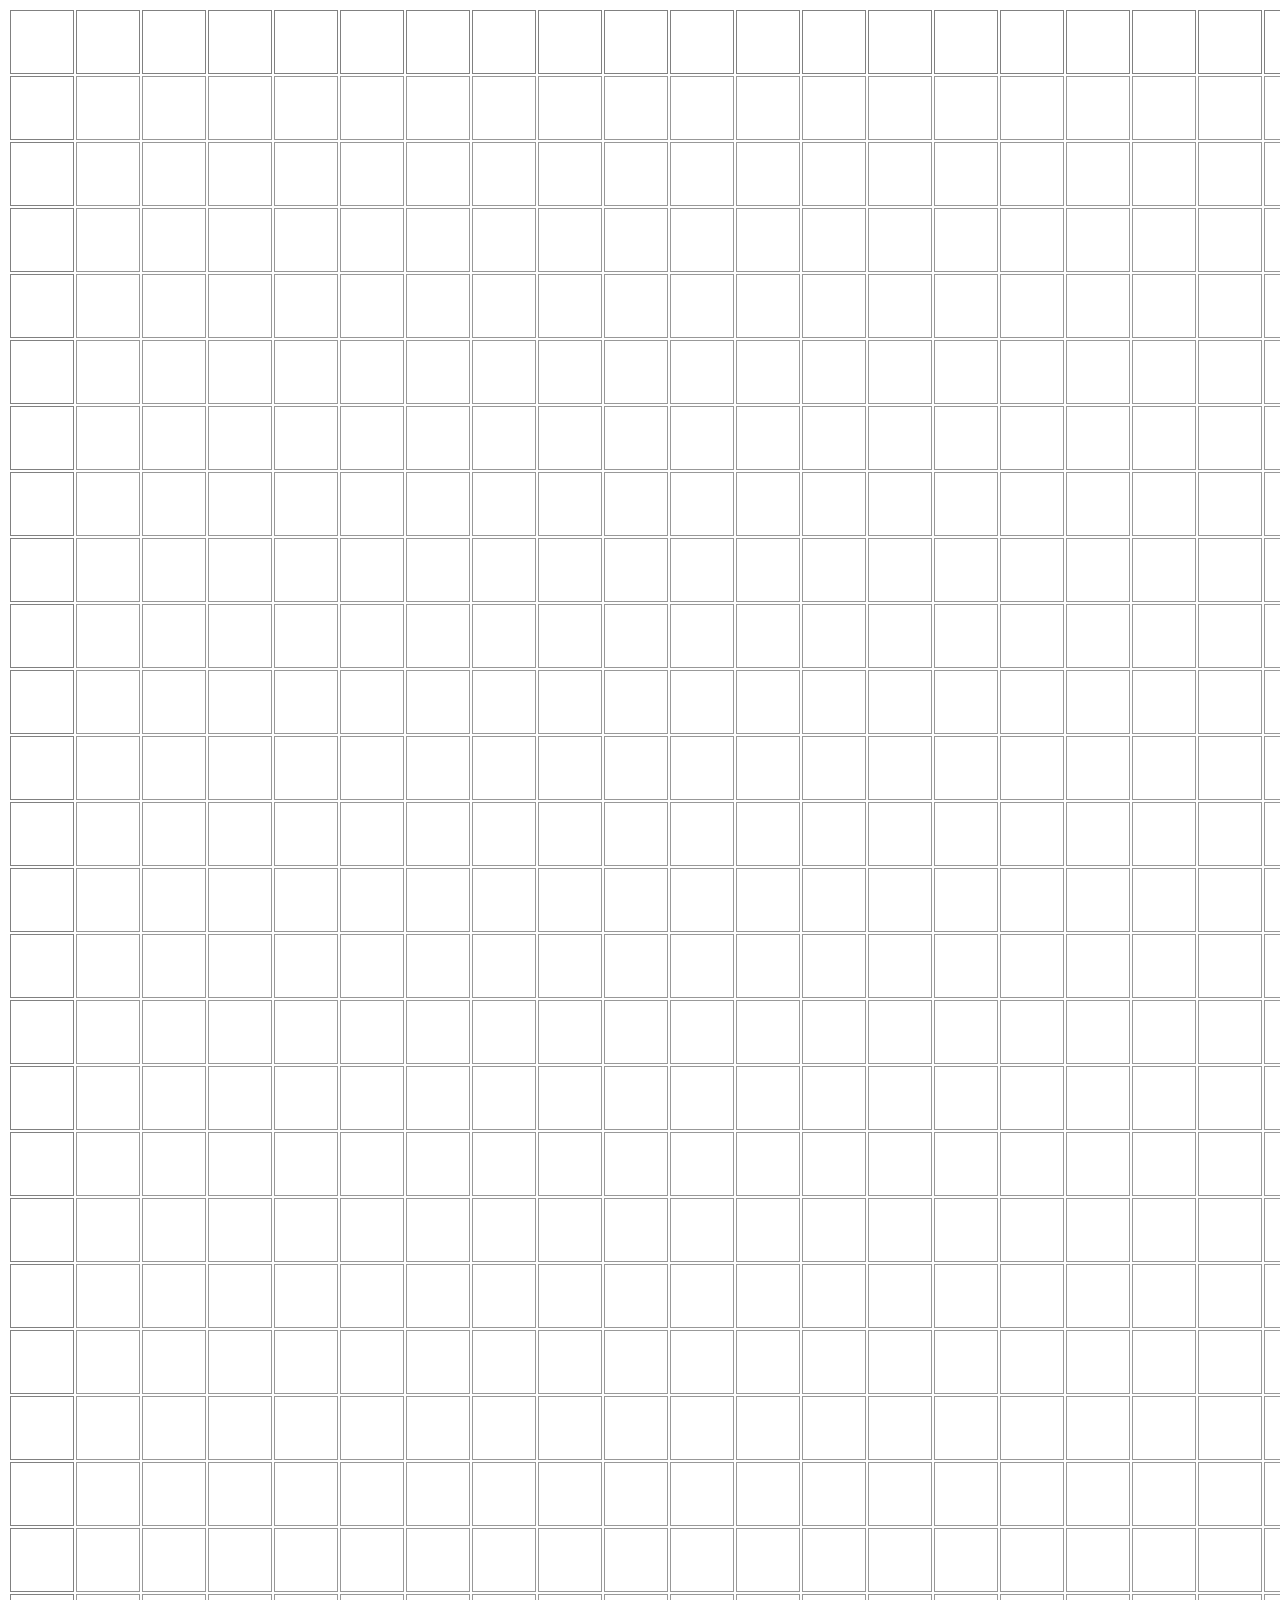
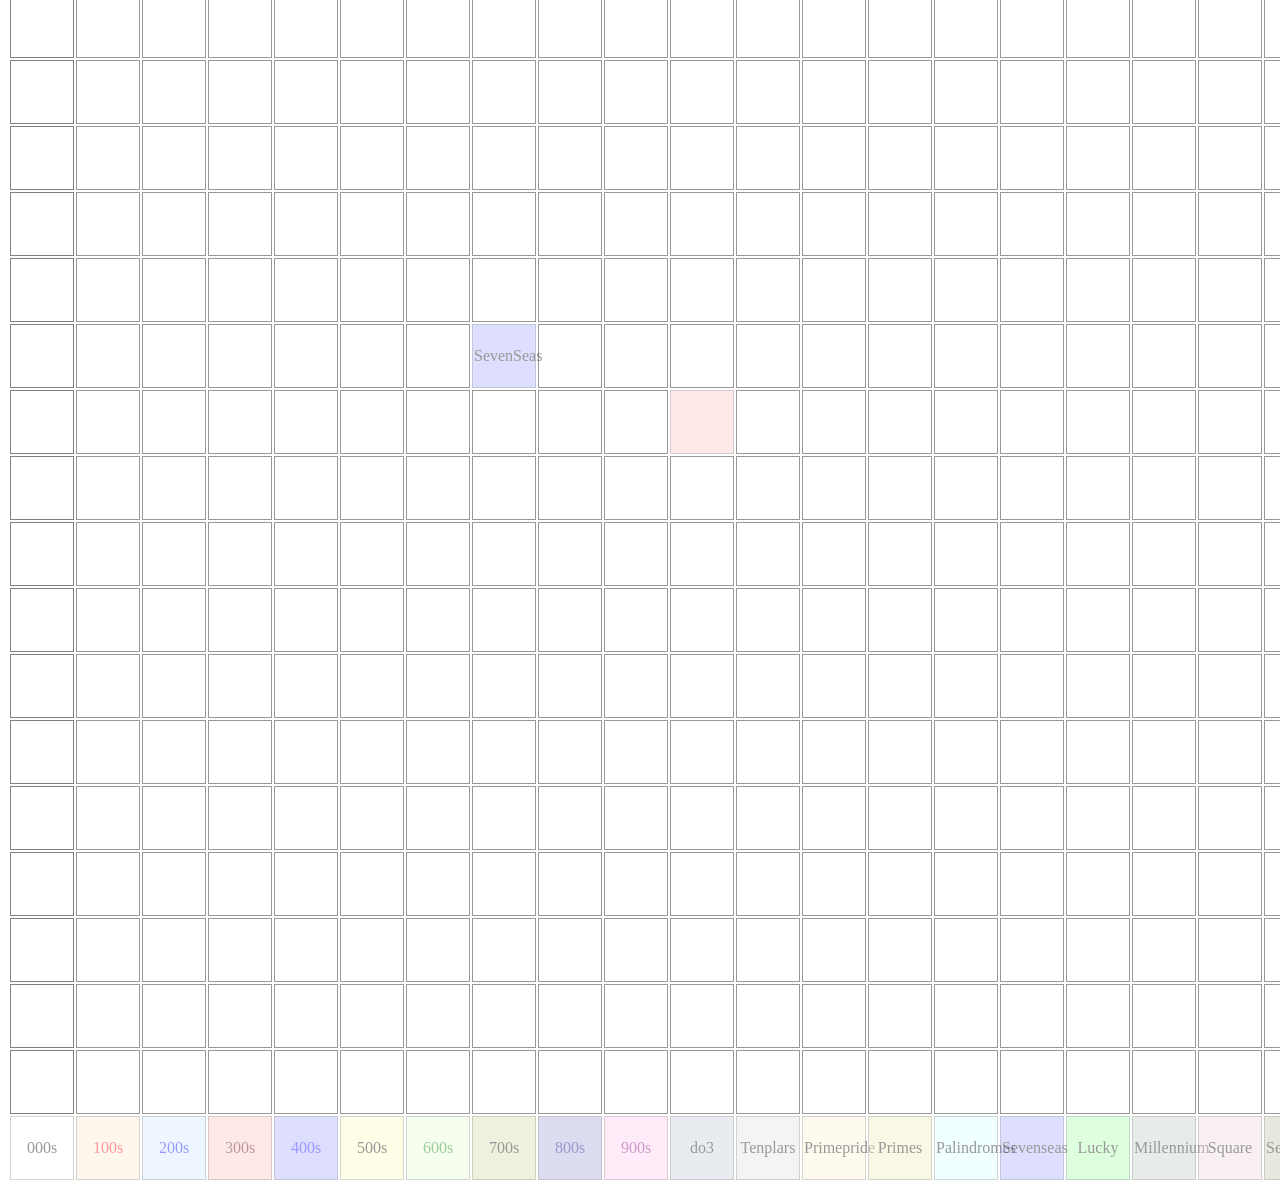
==== commit 1f459a6c: "hovertip add hovertips" ====
--- a/index.html
+++ b/index.html
@@ -43,7 +43,7 @@
 <tr> <td id="A28" class="hbox">28</td> <td id="B28" class="box"> </td> <td id="C28" class="box"> </td> <td id="D28" class="box"> </td> <td id="E28" class="box"> </td> <td id="F28" class="box"> </td> <td id="G28" class="box"> </td> <td id="H28" class="box"> </td> <td id="I28" class="box"> </td> <td id="J28" class="box"> </td> <td id="K28" class="box"> </td> <td id="L28" class="box"> </td> <td id="M28" class="box"> </td> <td id="N28" class="box"> </td> <td id="O28" class="box"> </td> <td id="P28" class="box"> </td> <td id="Q28" class="box"> </td> <td id="R28" class="box"> </td> <td id="S28" class="box"> </td> <td id="T28" class="box"> </td> <td id="U28" class="box"> </td> <td id="V28" class="box"> </td> <td id="W28" class="box"> </td> <td id="X28" class="box"> </td> <td id="Y28" class="box"> </td> <td id="Z28" class="box"> </td> <td id="AA28" class="box"> </td> <td id="AB28" class="box"> </td> <td id="AC28" class="box"> </td> <td id="AD28" class="box"> </td> <td id="AE28" class="box"> </td> <td id="AF28" class="box"> </td> <td id="AG28" class="box"> </td> <td id="AH28" class="box"> </td> <td id="AI28" class="box"> </td> <td id="AJ28" class="box"> </td> <td id="AK28" class="box"> </td> <td id="AL28" class="box"> </td> <td id="AM28" class="box"> </td> <td id="AN28" class="box"> </td> <td id="AO28" class="box"> </td> <td id="AP28" class="box"> </td> <td id="AQ28" class="box"> </td> <td id="AR28" class="box"> </td> <td id="AS28" class="box"> </td> <td id="AT28" class="box"> </td> <td id="AU28" class="box"> </td> <td id="AV28" class="box"> </td> <td id="AW28" class="box"> </td> <td id="AX28" class="box"> </td> <td id="AY28" class="box"> </td> <td id="AZ28" class="box"> </td> <td id="BA28" class="box"> </td> <td id="BB28" class="box"> </td> <td id="BC28" class="box"> </td> <td id="BD28" class="box"> </td> <td id="BE28" class="box"> </td> <td id="BF28" class="box"> </td> <td id="BG28" class="box"> </td> <td id="BH28" class="box"> </td> <td id="BI28" class="box"> </td> <td id="BJ28" class="box"> </td> <td id="BK28" class="box"> </td> <td id="BL28" class="box"> </td> <td id="BM28" class="box"> </td> <td id="BN28" class="box"> </td> <td id="BO28" class="box"> </td> <td id="BP28" class="box"> </td> <td id="BQ28" class="box"> </td> <td id="BR28" class="box"> </td> <td id="BS28" class="box"> </td> <td id="BT28" class="box"> </td> <td id="BU28" class="box"> </td> <td id="BV28" class="box"> </td> <td id="BW28" class="box"> </td> <td id="BX28" class="box"> </td> <td id="BY28" class="box"> </td> <td id="BZ28" class="box"> </td> <td id="CA28" class="box"> </td> <td id="CB28" class="box"> </td> <td id="CC28" class="box"> </td> <td id="CD28" class="box"> </td> <td id="CE28" class="box"> </td> <td id="CF28" class="box"> </td> <td id="CG28" class="box"> </td> <td id="CH28" class="box"> </td> <td id="CI28" class="box"> </td> <td id="CJ28" class="box"> </td> <td id="CK28" class="box"> </td> <td id="CL28" class="box"> </td> <td id="CM28" class="box"> </td> <td id="CN28" class="box"> </td> <td id="CO28" class="box"> </td> <td id="CP28" class="box"> </td> <td id="CQ28" class="box"> </td> <td id="CR28" class="box"> </td> <td id="CS28" class="box"> </td> <td id="CT28" class="box"> </td> <td id="CU28" class="box"> </td> <td id="CV28" class="box"> </td> <td id="CW28" class="box"> </td> <td id="CX28" class="box"> </td> <td id="CY28" class="box"> </td>  </tr>
 <tr> <td id="A29" class="hbox">29</td> <td id="B29" class="box"> </td> <td id="C29" class="box"> </td> <td id="D29" class="box"> </td> <td id="E29" class="box"> </td> <td id="F29" class="box"> </td> <td id="G29" class="box"> </td> <td id="H29" class="box"> </td> <td id="I29" class="box"> </td> <td id="J29" class="box"> </td> <td id="K29" class="box"> </td> <td id="L29" class="box"> </td> <td id="M29" class="box"> </td> <td id="N29" class="box"> </td> <td id="O29" class="box"> </td> <td id="P29" class="box"> </td> <td id="Q29" class="box"> </td> <td id="R29" class="box"> </td> <td id="S29" class="box"> </td> <td id="T29" class="box"> </td> <td id="U29" class="box"> </td> <td id="V29" class="box"> </td> <td id="W29" class="box"> </td> <td id="X29" class="box"> </td> <td id="Y29" class="box"> </td> <td id="Z29" class="box"> </td> <td id="AA29" class="box"> </td> <td id="AB29" class="box"> </td> <td id="AC29" class="box"> </td> <td id="AD29" class="box"> </td> <td id="AE29" class="box"> </td> <td id="AF29" class="box"> </td> <td id="AG29" class="box"> </td> <td id="AH29" class="box"> </td> <td id="AI29" class="box"> </td> <td id="AJ29" class="box"> </td> <td id="AK29" class="box"> </td> <td id="AL29" class="box"> </td> <td id="AM29" class="box"> </td> <td id="AN29" class="box"> </td> <td id="AO29" class="box"> </td> <td id="AP29" class="box"> </td> <td id="AQ29" class="box"> </td> <td id="AR29" class="box"> </td> <td id="AS29" class="box"> </td> <td id="AT29" class="box"> </td> <td id="AU29" class="box"> </td> <td id="AV29" class="box"> </td> <td id="AW29" class="box"> </td> <td id="AX29" class="box"> </td> <td id="AY29" class="box"> </td> <td id="AZ29" class="box"> </td> <td id="BA29" class="box"> </td> <td id="BB29" class="box"> </td> <td id="BC29" class="box"> </td> <td id="BD29" class="box"> </td> <td id="BE29" class="box"> </td> <td id="BF29" class="box"> </td> <td id="BG29" class="box"> </td> <td id="BH29" class="box"> </td> <td id="BI29" class="box"> </td> <td id="BJ29" class="box"> </td> <td id="BK29" class="box"> </td> <td id="BL29" class="box"> </td> <td id="BM29" class="box"> </td> <td id="BN29" class="box"> </td> <td id="BO29" class="box"> </td> <td id="BP29" class="box"> </td> <td id="BQ29" class="box"> </td> <td id="BR29" class="box"> </td> <td id="BS29" class="box"> </td> <td id="BT29" class="box"> </td> <td id="BU29" class="box"> </td> <td id="BV29" class="box"> </td> <td id="BW29" class="box"> </td> <td id="BX29" class="box"> </td> <td id="BY29" class="box"> </td> <td id="BZ29" class="box"> </td> <td id="CA29" class="box"> </td> <td id="CB29" class="box"> </td> <td id="CC29" class="box"> </td> <td id="CD29" class="box"> </td> <td id="CE29" class="box"> </td> <td id="CF29" class="box"> </td> <td id="CG29" class="box"> </td> <td id="CH29" class="box"> </td> <td id="CI29" class="box"> </td> <td id="CJ29" class="box"> </td> <td id="CK29" class="box"> </td> <td id="CL29" class="box"> </td> <td id="CM29" class="box"> </td> <td id="CN29" class="box"> </td> <td id="CO29" class="box"> </td> <td id="CP29" class="box"> </td> <td id="CQ29" class="box"> </td> <td id="CR29" class="box"> </td> <td id="CS29" class="box"> </td> <td id="CT29" class="box"> </td> <td id="CU29" class="box"> </td> <td id="CV29" class="box"> </td> <td id="CW29" class="box"> </td> <td id="CX29" class="box"> </td> <td id="CY29" class="box"> </td>  </tr>
 <tr> <td id="A30" class="hbox">30</td> <td id="B30" class="box"> </td> <td id="C30" class="box"> </td> <td id="D30" class="box"> </td> <td id="E30" class="box"> </td> <td id="F30" class="box"> </td> <td id="G30" class="box"> </td> <td id="H30" class="box f-sevenseas">SevenSeas</td> <td id="I30" class="box"> </td> <td id="J30" class="box"> </td> <td id="K30" class="box"> </td> <td id="L30" class="box"> </td> <td id="M30" class="box"> </td> <td id="N30" class="box"> </td> <td id="O30" class="box"> </td> <td id="P30" class="box"> </td> <td id="Q30" class="box"> </td> <td id="R30" class="box"> </td> <td id="S30" class="box"> </td> <td id="T30" class="box"> </td> <td id="U30" class="box"> </td> <td id="V30" class="box"> </td> <td id="W30" class="box"> </td> <td id="X30" class="box"> </td> <td id="Y30" class="box"> </td> <td id="Z30" class="box"> </td> <td id="AA30" class="box"> </td> <td id="AB30" class="box"> </td> <td id="AC30" class="box"> </td> <td id="AD30" class="box"> </td> <td id="AE30" class="box"> </td> <td id="AF30" class="box"> </td> <td id="AG30" class="box"> </td> <td id="AH30" class="box"> </td> <td id="AI30" class="box"> </td> <td id="AJ30" class="box"> </td> <td id="AK30" class="box"> </td> <td id="AL30" class="box"> </td> <td id="AM30" class="box"> </td> <td id="AN30" class="box"> </td> <td id="AO30" class="box"> </td> <td id="AP30" class="box"> </td> <td id="AQ30" class="box"> </td> <td id="AR30" class="box"> </td> <td id="AS30" class="box"> </td> <td id="AT30" class="box"> </td> <td id="AU30" class="box"> </td> <td id="AV30" class="box"> </td> <td id="AW30" class="box"> </td> <td id="AX30" class="box"> </td> <td id="AY30" class="box"> </td> <td id="AZ30" class="box"> </td> <td id="BA30" class="box"> </td> <td id="BB30" class="box"> </td> <td id="BC30" class="box"> </td> <td id="BD30" class="box"> </td> <td id="BE30" class="box"> </td> <td id="BF30" class="box"> </td> <td id="BG30" class="box"> </td> <td id="BH30" class="box"> </td> <td id="BI30" class="box"> </td> <td id="BJ30" class="box"> </td> <td id="BK30" class="box"> </td> <td id="BL30" class="box"> </td> <td id="BM30" class="box"> </td> <td id="BN30" class="box"> </td> <td id="BO30" class="box"> </td> <td id="BP30" class="box"> </td> <td id="BQ30" class="box"> </td> <td id="BR30" class="box"> </td> <td id="BS30" class="box"> </td> <td id="BT30" class="box"> </td> <td id="BU30" class="box"> </td> <td id="BV30" class="box"> </td> <td id="BW30" class="box"> </td> <td id="BX30" class="box"> </td> <td id="BY30" class="box"> </td> <td id="BZ30" class="box"> </td> <td id="CA30" class="box"> </td> <td id="CB30" class="box"> </td> <td id="CC30" class="box"> </td> <td id="CD30" class="box"> </td> <td id="CE30" class="box"> </td> <td id="CF30" class="box"> </td> <td id="CG30" class="box"> </td> <td id="CH30" class="box"> </td> <td id="CI30" class="box"> </td> <td id="CJ30" class="box"> </td> <td id="CK30" class="box"> </td> <td id="CL30" class="box"> </td> <td id="CM30" class="box"> </td> <td id="CN30" class="box"> </td> <td id="CO30" class="box"> </td> <td id="CP30" class="box"> </td> <td id="CQ30" class="box"> </td> <td id="CR30" class="box"> </td> <td id="CS30" class="box"> </td> <td id="CT30" class="box"> </td> <td id="CU30" class="box"> </td> <td id="CV30" class="box"> </td> <td id="CW30" class="box"> </td> <td id="CX30" class="box"> </td> <td id="CY30" class="box"> </td>  </tr>
-<tr> <td id="A31" class="hbox">31</td> <td id="B31" class="box"> </td> <td id="C31" class="box"> </td> <td id="D31" class="box"> </td> <td id="E31" class="box"> </td> <td id="F31" class="box"> </td> <td id="G31" class="box"> </td> <td id="H31" class="box"> </td> <td id="I31" class="box"> </td> <td id="J31" class="box"> </td> <td id="K31" class="box f-300s">300s</td> <td id="L31" class="box"> </td> <td id="M31" class="box"> </td> <td id="N31" class="box"> </td> <td id="O31" class="box"> </td> <td id="P31" class="box"> </td> <td id="Q31" class="box"> </td> <td id="R31" class="box"> </td> <td id="S31" class="box"> </td> <td id="T31" class="box"> </td> <td id="U31" class="box"> </td> <td id="V31" class="box"> </td> <td id="W31" class="box"> </td> <td id="X31" class="box"> </td> <td id="Y31" class="box"> </td> <td id="Z31" class="box"> </td> <td id="AA31" class="box"> </td> <td id="AB31" class="box"> </td> <td id="AC31" class="box"> </td> <td id="AD31" class="box"> </td> <td id="AE31" class="box"> </td> <td id="AF31" class="box"> </td> <td id="AG31" class="box"> </td> <td id="AH31" class="box"> </td> <td id="AI31" class="box"> </td> <td id="AJ31" class="box"> </td> <td id="AK31" class="box"> </td> <td id="AL31" class="box"> </td> <td id="AM31" class="box"> </td> <td id="AN31" class="box"> </td> <td id="AO31" class="box"> </td> <td id="AP31" class="box"> </td> <td id="AQ31" class="box"> </td> <td id="AR31" class="box"> </td> <td id="AS31" class="box"> </td> <td id="AT31" class="box"> </td> <td id="AU31" class="box"> </td> <td id="AV31" class="box"> </td> <td id="AW31" class="box"> </td> <td id="AX31" class="box"> </td> <td id="AY31" class="box"> </td> <td id="AZ31" class="box"> </td> <td id="BA31" class="box"> </td> <td id="BB31" class="box"> </td> <td id="BC31" class="box"> </td> <td id="BD31" class="box"> </td> <td id="BE31" class="box"> </td> <td id="BF31" class="box"> </td> <td id="BG31" class="box"> </td> <td id="BH31" class="box"> </td> <td id="BI31" class="box"> </td> <td id="BJ31" class="box"> </td> <td id="BK31" class="box"> </td> <td id="BL31" class="box"> </td> <td id="BM31" class="box"> </td> <td id="BN31" class="box"> </td> <td id="BO31" class="box"> </td> <td id="BP31" class="box"> </td> <td id="BQ31" class="box"> </td> <td id="BR31" class="box"> </td> <td id="BS31" class="box"> </td> <td id="BT31" class="box"> </td> <td id="BU31" class="box"> </td> <td id="BV31" class="box"> </td> <td id="BW31" class="box"> </td> <td id="BX31" class="box"> </td> <td id="BY31" class="box"> </td> <td id="BZ31" class="box"> </td> <td id="CA31" class="box"> </td> <td id="CB31" class="box"> </td> <td id="CC31" class="box"> </td> <td id="CD31" class="box"> </td> <td id="CE31" class="box"> </td> <td id="CF31" class="box"> </td> <td id="CG31" class="box"> </td> <td id="CH31" class="box"> </td> <td id="CI31" class="box"> </td> <td id="CJ31" class="box"> </td> <td id="CK31" class="box"></td> <td id="CL31" class="box"> </td> <td id="CM31" class="box"> </td> <td id="CN31" class="box"> </td> <td id="CO31" class="box"> </td> <td id="CP31" class="box"> </td> <td id="CQ31" class="box"> </td> <td id="CR31" class="box"> </td> <td id="CS31" class="box"> </td> <td id="CT31" class="box"> </td> <td id="CU31" class="box"> </td> <td id="CV31" class="box"> </td> <td id="CW31" class="box"> </td> <td id="CX31" class="box"> </td> <td id="CY31" class="box"> </td>  </tr>
+<tr> <td id="A31" class="hbox">31</td> <td id="B31" class="box"> </td> <td id="C31" class="box"> </td> <td id="D31" class="box"> </td> <td id="E31" class="box"> </td> <td id="F31" class="box"> </td> <td id="G31" class="box"> </td> <td id="H31" class="box"> </td> <td id="I31" class="box"> </td> <td id="J31" class="box"> </td> <td id="K31" class="box f-300s"><span class="hovercomment">United States of 300</span></td> <td id="L31" class="box"> </td> <td id="M31" class="box"> </td> <td id="N31" class="box"> </td> <td id="O31" class="box"> </td> <td id="P31" class="box"> </td> <td id="Q31" class="box"> </td> <td id="R31" class="box"> </td> <td id="S31" class="box"> </td> <td id="T31" class="box"> </td> <td id="U31" class="box"> </td> <td id="V31" class="box"> </td> <td id="W31" class="box"> </td> <td id="X31" class="box"> </td> <td id="Y31" class="box"> </td> <td id="Z31" class="box"> </td> <td id="AA31" class="box"> </td> <td id="AB31" class="box"> </td> <td id="AC31" class="box"> </td> <td id="AD31" class="box"> </td> <td id="AE31" class="box"> </td> <td id="AF31" class="box"> </td> <td id="AG31" class="box"> </td> <td id="AH31" class="box"> </td> <td id="AI31" class="box"> </td> <td id="AJ31" class="box"> </td> <td id="AK31" class="box"> </td> <td id="AL31" class="box"> </td> <td id="AM31" class="box"> </td> <td id="AN31" class="box"> </td> <td id="AO31" class="box"> </td> <td id="AP31" class="box"> </td> <td id="AQ31" class="box"> </td> <td id="AR31" class="box"> </td> <td id="AS31" class="box"> </td> <td id="AT31" class="box"> </td> <td id="AU31" class="box"> </td> <td id="AV31" class="box"> </td> <td id="AW31" class="box"> </td> <td id="AX31" class="box"> </td> <td id="AY31" class="box"> </td> <td id="AZ31" class="box"> </td> <td id="BA31" class="box"> </td> <td id="BB31" class="box"> </td> <td id="BC31" class="box"> </td> <td id="BD31" class="box"> </td> <td id="BE31" class="box"> </td> <td id="BF31" class="box"> </td> <td id="BG31" class="box"> </td> <td id="BH31" class="box"> </td> <td id="BI31" class="box"> </td> <td id="BJ31" class="box"> </td> <td id="BK31" class="box"> </td> <td id="BL31" class="box"> </td> <td id="BM31" class="box"> </td> <td id="BN31" class="box"> </td> <td id="BO31" class="box"> </td> <td id="BP31" class="box"> </td> <td id="BQ31" class="box"> </td> <td id="BR31" class="box"> </td> <td id="BS31" class="box"> </td> <td id="BT31" class="box"> </td> <td id="BU31" class="box"> </td> <td id="BV31" class="box"> </td> <td id="BW31" class="box"> </td> <td id="BX31" class="box"> </td> <td id="BY31" class="box"> </td> <td id="BZ31" class="box"> </td> <td id="CA31" class="box"> </td> <td id="CB31" class="box"> </td> <td id="CC31" class="box"> </td> <td id="CD31" class="box"> </td> <td id="CE31" class="box"> </td> <td id="CF31" class="box"> </td> <td id="CG31" class="box"> </td> <td id="CH31" class="box"> </td> <td id="CI31" class="box"> </td> <td id="CJ31" class="box"> </td> <td id="CK31" class="box"></td> <td id="CL31" class="box"> </td> <td id="CM31" class="box"> </td> <td id="CN31" class="box"> </td> <td id="CO31" class="box"> </td> <td id="CP31" class="box"> </td> <td id="CQ31" class="box"> </td> <td id="CR31" class="box"> </td> <td id="CS31" class="box"> </td> <td id="CT31" class="box"> </td> <td id="CU31" class="box"> </td> <td id="CV31" class="box"> </td> <td id="CW31" class="box"> </td> <td id="CX31" class="box"> </td> <td id="CY31" class="box"> </td>  </tr>
 <tr> <td id="A32" class="hbox">32</td> <td id="B32" class="box"> </td> <td id="C32" class="box"> </td> <td id="D32" class="box"> </td> <td id="E32" class="box"> </td> <td id="F32" class="box"> </td> <td id="G32" class="box"> </td> <td id="H32" class="box"> </td> <td id="I32" class="box"> </td> <td id="J32" class="box"> </td> <td id="K32" class="box"> </td> <td id="L32" class="box"> </td> <td id="M32" class="box"> </td> <td id="N32" class="box"> </td> <td id="O32" class="box"> </td> <td id="P32" class="box"> </td> <td id="Q32" class="box"> </td> <td id="R32" class="box"> </td> <td id="S32" class="box"> </td> <td id="T32" class="box"> </td> <td id="U32" class="box"> </td> <td id="V32" class="box"> </td> <td id="W32" class="box"> </td> <td id="X32" class="box"> </td> <td id="Y32" class="box"> </td> <td id="Z32" class="box"> </td> <td id="AA32" class="box"> </td> <td id="AB32" class="box"> </td> <td id="AC32" class="box"> </td> <td id="AD32" class="box"> </td> <td id="AE32" class="box"> </td> <td id="AF32" class="box"> </td> <td id="AG32" class="box"> </td> <td id="AH32" class="box"> </td> <td id="AI32" class="box"> </td> <td id="AJ32" class="box"> </td> <td id="AK32" class="box"> </td> <td id="AL32" class="box"> </td> <td id="AM32" class="box"> </td> <td id="AN32" class="box"> </td> <td id="AO32" class="box"> </td> <td id="AP32" class="box"> </td> <td id="AQ32" class="box"> </td> <td id="AR32" class="box"> </td> <td id="AS32" class="box"> </td> <td id="AT32" class="box"> </td> <td id="AU32" class="box"> </td> <td id="AV32" class="box"> </td> <td id="AW32" class="box"> </td> <td id="AX32" class="box"> </td> <td id="AY32" class="box"> </td> <td id="AZ32" class="box"> </td> <td id="BA32" class="box"> </td> <td id="BB32" class="box"> </td> <td id="BC32" class="box"> </td> <td id="BD32" class="box"> </td> <td id="BE32" class="box"> </td> <td id="BF32" class="box"> </td> <td id="BG32" class="box"> </td> <td id="BH32" class="box"> </td> <td id="BI32" class="box"> </td> <td id="BJ32" class="box"> </td> <td id="BK32" class="box"> </td> <td id="BL32" class="box"> </td> <td id="BM32" class="box"> </td> <td id="BN32" class="box"> </td> <td id="BO32" class="box"> </td> <td id="BP32" class="box"> </td> <td id="BQ32" class="box"> </td> <td id="BR32" class="box"> </td> <td id="BS32" class="box"> </td> <td id="BT32" class="box"> </td> <td id="BU32" class="box"> </td> <td id="BV32" class="box"> </td> <td id="BW32" class="box"> </td> <td id="BX32" class="box"> </td> <td id="BY32" class="box"> </td> <td id="BZ32" class="box"> </td> <td id="CA32" class="box"> </td> <td id="CB32" class="box"> </td> <td id="CC32" class="box"> </td> <td id="CD32" class="box"> </td> <td id="CE32" class="box"> </td> <td id="CF32" class="box"> </td> <td id="CG32" class="box"> </td> <td id="CH32" class="box"> </td> <td id="CI32" class="box"> </td> <td id="CJ32" class="box"> </td> <td id="CK32" class="box"> </td> <td id="CL32" class="box"> </td> <td id="CM32" class="box"> </td> <td id="CN32" class="box"> </td> <td id="CO32" class="box"> </td> <td id="CP32" class="box"> </td> <td id="CQ32" class="box"> </td> <td id="CR32" class="box"> </td> <td id="CS32" class="box"> </td> <td id="CT32" class="box"> </td> <td id="CU32" class="box"> </td> <td id="CV32" class="box"> </td> <td id="CW32" class="box"> </td> <td id="CX32" class="box"> </td> <td id="CY32" class="box"> </td>  </tr>
 <tr> <td id="A33" class="hbox">33</td> <td id="B33" class="box"> </td> <td id="C33" class="box"> </td> <td id="D33" class="box"> </td> <td id="E33" class="box"> </td> <td id="F33" class="box"> </td> <td id="G33" class="box"> </td> <td id="H33" class="box"> </td> <td id="I33" class="box"> </td> <td id="J33" class="box"> </td> <td id="K33" class="box"> </td> <td id="L33" class="box"> </td> <td id="M33" class="box"> </td> <td id="N33" class="box"> </td> <td id="O33" class="box"> </td> <td id="P33" class="box"> </td> <td id="Q33" class="box"> </td> <td id="R33" class="box"> </td> <td id="S33" class="box"> </td> <td id="T33" class="box"> </td> <td id="U33" class="box"> </td> <td id="V33" class="box"> </td> <td id="W33" class="box"> </td> <td id="X33" class="box"> </td> <td id="Y33" class="box"> </td> <td id="Z33" class="box"> </td> <td id="AA33" class="box"> </td> <td id="AB33" class="box"> </td> <td id="AC33" class="box"> </td> <td id="AD33" class="box"> </td> <td id="AE33" class="box"> </td> <td id="AF33" class="box"> </td> <td id="AG33" class="box"> </td> <td id="AH33" class="box"> </td> <td id="AI33" class="box"> </td> <td id="AJ33" class="box"> </td> <td id="AK33" class="box"> </td> <td id="AL33" class="box"> </td> <td id="AM33" class="box"> </td> <td id="AN33" class="box"> </td> <td id="AO33" class="box"> </td> <td id="AP33" class="box"> </td> <td id="AQ33" class="box"> </td> <td id="AR33" class="box"> </td> <td id="AS33" class="box"> </td> <td id="AT33" class="box"> </td> <td id="AU33" class="box"> </td> <td id="AV33" class="box"> </td> <td id="AW33" class="box"> </td> <td id="AX33" class="box"> </td> <td id="AY33" class="box"> </td> <td id="AZ33" class="box"> </td> <td id="BA33" class="box"> </td> <td id="BB33" class="box"> </td> <td id="BC33" class="box"> </td> <td id="BD33" class="box"> </td> <td id="BE33" class="box"> </td> <td id="BF33" class="box"> </td> <td id="BG33" class="box"> </td> <td id="BH33" class="box"> </td> <td id="BI33" class="box"> </td> <td id="BJ33" class="box"> </td> <td id="BK33" class="box"> </td> <td id="BL33" class="box"> </td> <td id="BM33" class="box"> </td> <td id="BN33" class="box"> </td> <td id="BO33" class="box"> </td> <td id="BP33" class="box"> </td> <td id="BQ33" class="box"> </td> <td id="BR33" class="box"> </td> <td id="BS33" class="box"> </td> <td id="BT33" class="box"> </td> <td id="BU33" class="box"> </td> <td id="BV33" class="box"> </td> <td id="BW33" class="box"> </td> <td id="BX33" class="box"> </td> <td id="BY33" class="box"> </td> <td id="BZ33" class="box"> </td> <td id="CA33" class="box"> </td> <td id="CB33" class="box"> </td> <td id="CC33" class="box"> </td> <td id="CD33" class="box"> </td> <td id="CE33" class="box"> </td> <td id="CF33" class="box"> </td> <td id="CG33" class="box"> </td> <td id="CH33" class="box"> </td> <td id="CI33" class="box"> </td> <td id="CJ33" class="box"> </td> <td id="CK33" class="box"> </td> <td id="CL33" class="box"> </td> <td id="CM33" class="box"> </td> <td id="CN33" class="box"> </td> <td id="CO33" class="box"> </td> <td id="CP33" class="box"> </td> <td id="CQ33" class="box"> </td> <td id="CR33" class="box"> </td> <td id="CS33" class="box"> </td> <td id="CT33" class="box"> </td> <td id="CU33" class="box"> </td> <td id="CV33" class="box"> </td> <td id="CW33" class="box"> </td> <td id="CX33" class="box"> </td> <td id="CY33" class="box"> </td>  </tr>
 <tr> <td id="A34" class="hbox">34</td> <td id="B34" class="box"> </td> <td id="C34" class="box"> </td> <td id="D34" class="box"> </td> <td id="E34" class="box"> </td> <td id="F34" class="box"> </td> <td id="G34" class="box"> </td> <td id="H34" class="box"> </td> <td id="I34" class="box"> </td> <td id="J34" class="box"> </td> <td id="K34" class="box"> </td> <td id="L34" class="box"> </td> <td id="M34" class="box"> </td> <td id="N34" class="box"> </td> <td id="O34" class="box"> </td> <td id="P34" class="box"> </td> <td id="Q34" class="box"> </td> <td id="R34" class="box"> </td> <td id="S34" class="box"> </td> <td id="T34" class="box"> </td> <td id="U34" class="box"> </td> <td id="V34" class="box"> </td> <td id="W34" class="box"> </td> <td id="X34" class="box"> </td> <td id="Y34" class="box"> </td> <td id="Z34" class="box"> </td> <td id="AA34" class="box"> </td> <td id="AB34" class="box"> </td> <td id="AC34" class="box"> </td> <td id="AD34" class="box"> </td> <td id="AE34" class="box"> </td> <td id="AF34" class="box"> </td> <td id="AG34" class="box"> </td> <td id="AH34" class="box"> </td> <td id="AI34" class="box"> </td> <td id="AJ34" class="box"> </td> <td id="AK34" class="box"> </td> <td id="AL34" class="box"> </td> <td id="AM34" class="box"> </td> <td id="AN34" class="box"> </td> <td id="AO34" class="box"> </td> <td id="AP34" class="box"> </td> <td id="AQ34" class="box"> </td> <td id="AR34" class="box"> </td> <td id="AS34" class="box"> </td> <td id="AT34" class="box"> </td> <td id="AU34" class="box"> </td> <td id="AV34" class="box"> </td> <td id="AW34" class="box"> </td> <td id="AX34" class="box"> </td> <td id="AY34" class="box"> </td> <td id="AZ34" class="box"> </td> <td id="BA34" class="box"> </td> <td id="BB34" class="box"> </td> <td id="BC34" class="box"> </td> <td id="BD34" class="box"> </td> <td id="BE34" class="box"> </td> <td id="BF34" class="box"> </td> <td id="BG34" class="box"> </td> <td id="BH34" class="box"> </td> <td id="BI34" class="box"> </td> <td id="BJ34" class="box"> </td> <td id="BK34" class="box"> </td> <td id="BL34" class="box"> </td> <td id="BM34" class="box"> </td> <td id="BN34" class="box"> </td> <td id="BO34" class="box"> </td> <td id="BP34" class="box"> </td> <td id="BQ34" class="box"> </td> <td id="BR34" class="box"> </td> <td id="BS34" class="box"> </td> <td id="BT34" class="box"> </td> <td id="BU34" class="box"> </td> <td id="BV34" class="box"> </td> <td id="BW34" class="box"> </td> <td id="BX34" class="box"> </td> <td id="BY34" class="box"> </td> <td id="BZ34" class="box"> </td> <td id="CA34" class="box"> </td> <td id="CB34" class="box"> </td> <td id="CC34" class="box"> </td> <td id="CD34" class="box"> </td> <td id="CE34" class="box"> </td> <td id="CF34" class="box"> </td> <td id="CG34" class="box"> </td> <td id="CH34" class="box"> </td> <td id="CI34" class="box"> </td> <td id="CJ34" class="box"> </td> <td id="CK34" class="box"> </td> <td id="CL34" class="box"> </td> <td id="CM34" class="box"> </td> <td id="CN34" class="box"> </td> <td id="CO34" class="box"> </td> <td id="CP34" class="box"> </td> <td id="CQ34" class="box"> </td> <td id="CR34" class="box"> </td> <td id="CS34" class="box"> </td> <td id="CT34" class="box"> </td> <td id="CU34" class="box"> </td> <td id="CV34" class="box"> </td> <td id="CW34" class="box"> </td> <td id="CX34" class="box"> </td> <td id="CY34" class="box"> </td>  </tr>
--- a/style.css
+++ b/style.css
@@ -33,15 +33,17 @@
 }
 
 td.box {
-width:60px;
-height:60px;
-color:#FFF;
-min-width:60px;
-min-height:60px;
-max-width:60px;
-max-height:60px;
-border: 1px solid rgba(50,50,50,.5);
-}
+	position:relative;
+	width:60px;
+	height:60px;
+	color:#FFF;
+	text-align:center;
+	min-width:60px;
+	min-height:60px;
+	max-width:60px;
+	max-height:60px;
+	border: 1px solid rgba(50,50,50,.5);
+	}
 
 td.box.f-000s {
 background-color: rgb(var(--f-000s));
@@ -61,7 +63,7 @@
 td.box.f-300s {
 background-color: rgb(var(--f-300s));
 opacity: 0.4;
-color:red;
+color:#500;
 }
 td.box.f-400s {
 background-color: rgb(var(--f-400s));
@@ -174,34 +176,55 @@
 color:black;
 }
 
-
+.hovercomment{
+	visibility: hidden;
+	width: auto;
+	position:absolute; 
+	z-index:100;
+	text-align: Left;
+	opacity: 0.4;
+	transition: opacity 2s;
+	border-radius: 6px;
+	background-color: #DDD;
+	padding:3px;
+	top:-30px; 
+	left:30px;
+}
 
 td.box:hover {
-  opacity: 0.7;
+	opacity: 0.9;
+}
+
+td.box:hover span.hovercomment{
+	visibility: visible;
+	opacity: 1;
 }
 
 td.hbox {
-width:60px;
-height:60px;
-min-width:60px;
-min-height:60px;
-text-align:right;
-font-size:2em;
-color:white;
-border: 1px solid grey;
+	width:60px;
+	height:60px;
+	min-width:60px;
+	min-height:60px;
+	text-align:right;
+	font-size:2em;
+	color:white;
+	border: 1px solid grey;
 }
 
 td.tbox {
-width:60px;
-height:60px;
-min-width:60px;
-min-height:60px;
-text-align:center;
-vertical-align:bottom;
-font-size:2em;
-color:white;
-border: 1px solid grey;
-}
+	width:60px;
+	height:60px;
+	min-width:60px;
+	min-height:60px;
+	text-align:center;
+	vertical-align:bottom;
+	font-size:2em;
+	color:white;
+	border: 1px solid grey;
+}
+
+
+
 /*
 f-000s - Centinull
 f-100s - Second Centenarian Republic
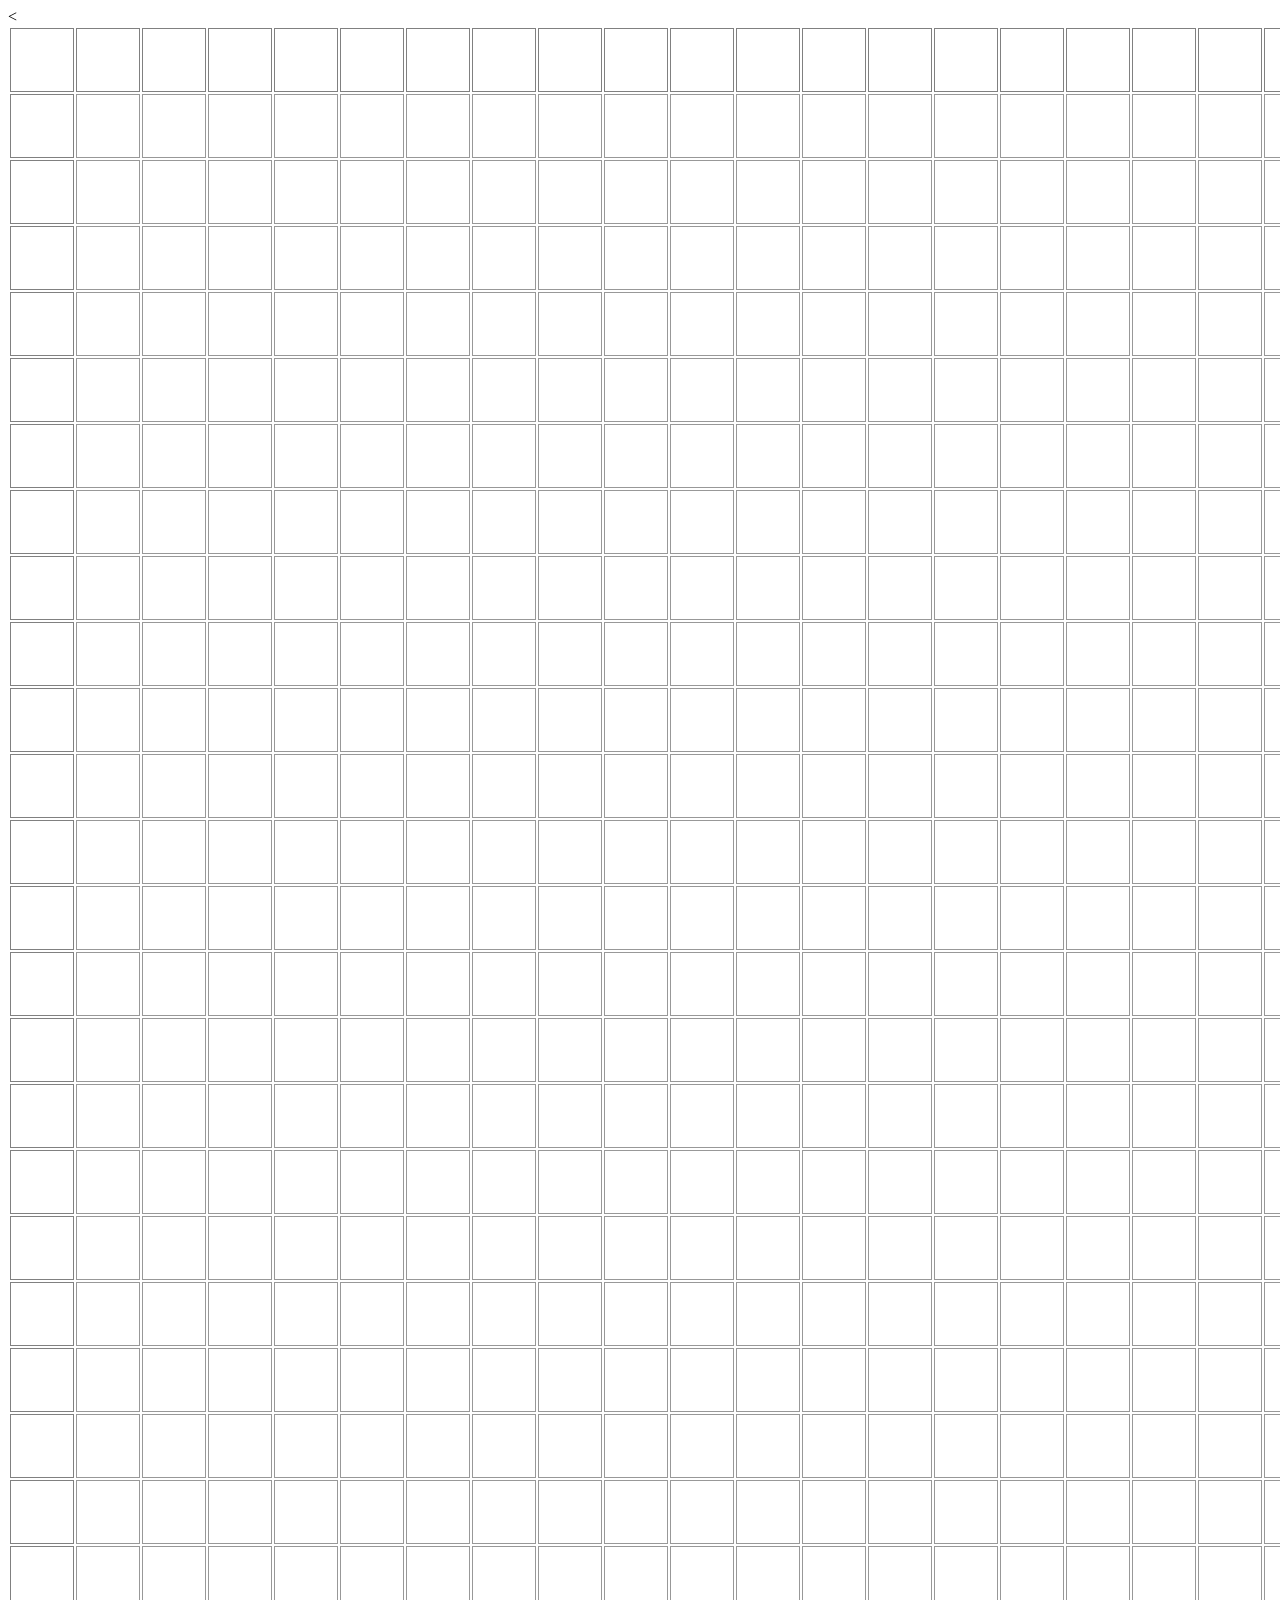
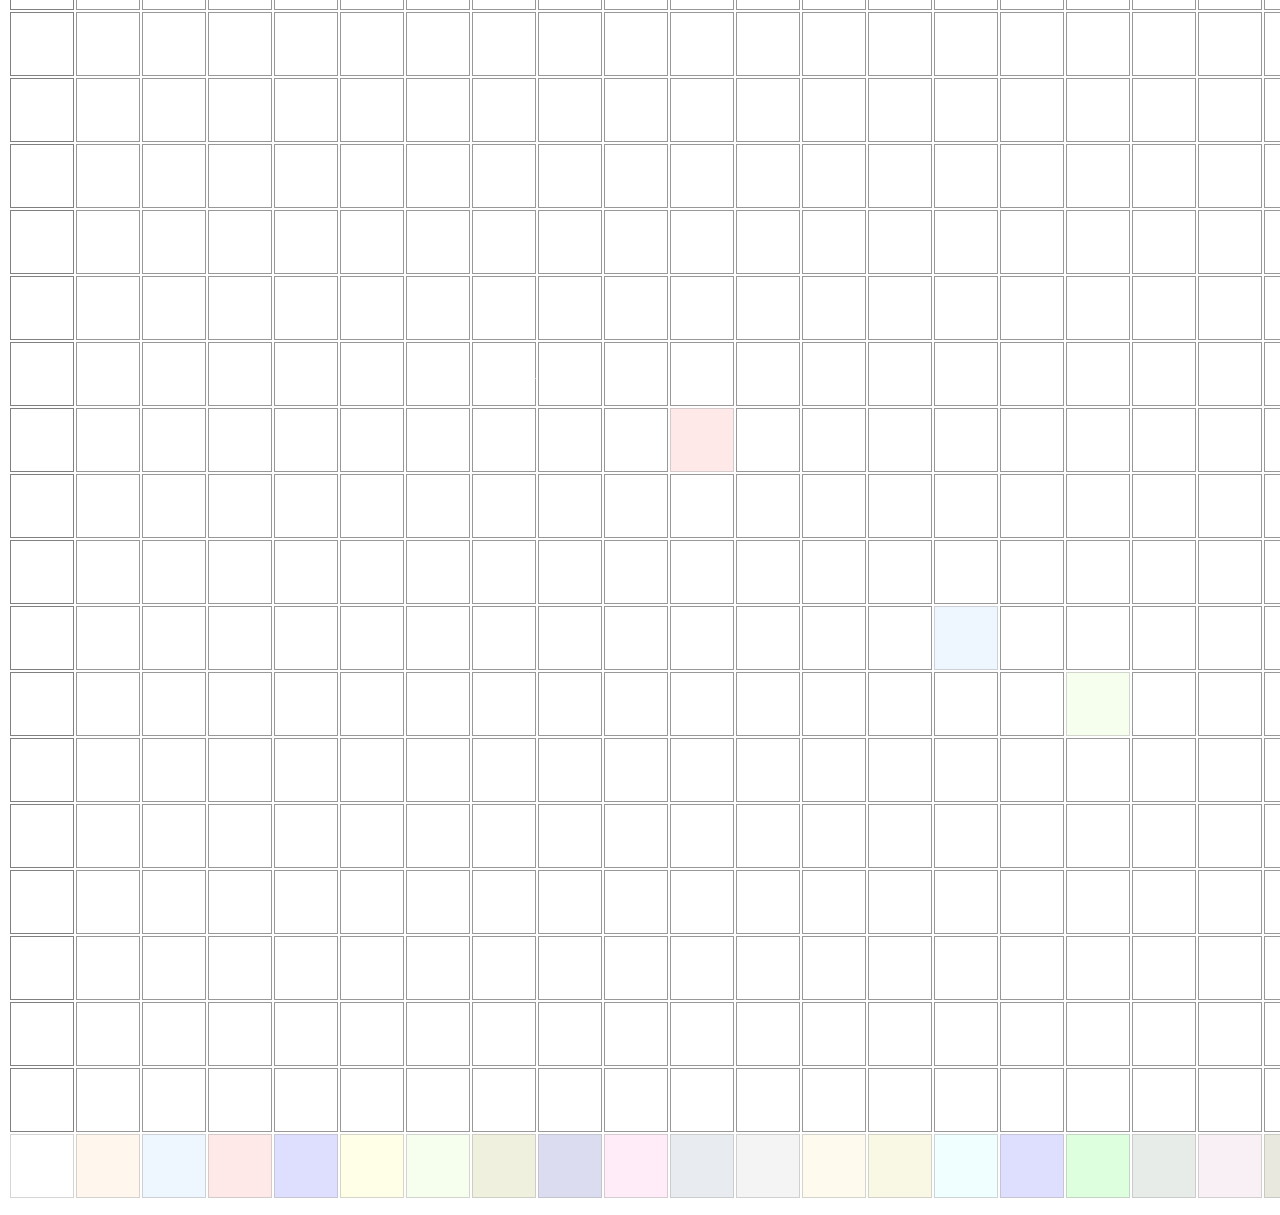
==== commit dba03b3f: "hover updates deleted extraneous cells, updated hover styles" ====
--- a/index.html
+++ b/index.html
@@ -13,48 +13,48 @@
 </head>
 <body>
 <table class="map" style="font-family:calibri; table-layout:fixed; overflow:scroll;">
-<tr> <td id="A1" class="tbox" style="text-align:right;">A1</td> <td id="B1" class="tbox">B</td> <td id="C1" class="tbox">C</td> <td id="D1" class="tbox">D</td> <td id="E1" class="tbox">E</td> <td id="F1" class="tbox">F</td> <td id="G1" class="tbox">G</td> <td id="H1" class="tbox">H</td> <td id="I1" class="tbox">I</td> <td id="J1" class="tbox">J</td> <td id="K1" class="tbox">K</td> <td id="L1" class="tbox">L</td> <td id="M1" class="tbox">M</td> <td id="N1" class="tbox">N</td> <td id="O1" class="tbox">O</td> <td id="P1" class="tbox">P</td> <td id="Q1" class="tbox">Q</td> <td id="R1" class="tbox">R</td> <td id="S1" class="tbox">S</td> <td id="T1" class="tbox">T</td> <td id="U1" class="tbox">U</td> <td id="V1" class="tbox">V</td> <td id="W1" class="tbox">W</td> <td id="X1" class="tbox">X</td> <td id="Y1" class="tbox">Y</td> <td id="Z1" class="tbox">Z</td> <td id="AA1" class="tbox">AA</td> <td id="AB1" class="tbox">AB</td> <td id="AC1" class="tbox">AC</td> <td id="AD1" class="tbox">AD</td> <td id="AE1" class="tbox">AE</td> <td id="AF1" class="tbox">AF</td> <td id="AG1" class="tbox">AG</td> <td id="AH1" class="tbox">AH</td> <td id="AI1" class="tbox">AI</td> <td id="AJ1" class="tbox">AJ</td> <td id="AK1" class="tbox">AK</td> <td id="AL1" class="tbox">AL</td> <td id="AM1" class="tbox">AM</td> <td id="AN1" class="tbox">AN</td> <td id="AO1" class="tbox">AO</td> <td id="AP1" class="tbox">AP</td> <td id="AQ1" class="tbox">AQ</td> <td id="AR1" class="tbox">AR</td> <td id="AS1" class="tbox">AS</td> <td id="AT1" class="tbox">AT</td> <td id="AU1" class="tbox">AU</td> <td id="AV1" class="tbox">AV</td> <td id="AW1" class="tbox">AW</td> <td id="AX1" class="tbox">AX</td> <td id="AY1" class="tbox">AY</td> <td id="AZ1" class="tbox">AZ</td> <td id="BA1" class="tbox">BA</td> <td id="BB1" class="tbox">BB</td> <td id="BC1" class="tbox">BC</td> <td id="BD1" class="tbox">BD</td> <td id="BE1" class="tbox">BE</td> <td id="BF1" class="tbox">BF</td> <td id="BG1" class="tbox">BG</td> <td id="BH1" class="tbox">BH</td> <td id="BI1" class="tbox">BI</td> <td id="BJ1" class="tbox">BJ</td> <td id="BK1" class="tbox">BK</td> <td id="BL1" class="tbox">BL</td> <td id="BM1" class="tbox">BM</td> <td id="BN1" class="tbox">BN</td> <td id="BO1" class="tbox">BO</td> <td id="BP1" class="tbox">BP</td> <td id="BQ1" class="tbox">BQ</td> <td id="BR1" class="tbox">BR</td> <td id="BS1" class="tbox">BS</td> <td id="BT1" class="tbox">BT</td> <td id="BU1" class="tbox">BU</td> <td id="BV1" class="tbox">BV</td> <td id="BW1" class="tbox">BW</td> <td id="BX1" class="tbox">BX</td> <td id="BY1" class="tbox">BY</td> <td id="BZ1" class="tbox">BZ</td> <td id="CA1" class="tbox">CA</td> <td id="CB1" class="tbox">CB</td> <td id="CC1" class="tbox">CC</td> <td id="CD1" class="tbox">CD</td> <td id="CE1" class="tbox">CE</td> <td id="CF1" class="tbox">CF</td> <td id="CG1" class="tbox">CG</td> <td id="CH1" class="tbox">CH</td> <td id="CI1" class="tbox">CI</td> <td id="CJ1" class="tbox">CJ</td> <td id="CK1" class="tbox">CK</td> <td id="CL1" class="tbox">CL</td> <td id="CM1" class="tbox">CM</td> <td id="CN1" class="tbox">CN</td> <td id="CO1" class="tbox">CO</td> <td id="CP1" class="tbox">CP</td> <td id="CQ1" class="tbox">CQ</td> <td id="CR1" class="tbox">CR</td> <td id="CS1" class="tbox">CS</td> <td id="CT1" class="tbox">CT</td> <td id="CU1" class="tbox">CU</td> <td id="CV1" class="tbox">CV</td> <td id="CW1" class="tbox">CW</td> <td id="CX1" class="tbox">CX</td> <td id="CY1" class="tbox">CY</td>  </tr>
-<tr> <td id="A2" class="hbox">2</td> <td id="B2" class="box"> </td> <td id="C2" class="box"> </td> <td id="D2" class="box"> </td> <td id="E2" class="box"> </td> <td id="F2" class="box"> </td> <td id="G2" class="box"> </td> <td id="H2" class="box"> </td> <td id="I2" class="box"> </td> <td id="J2" class="box"> </td> <td id="K2" class="box"> </td> <td id="L2" class="box"> </td> <td id="M2" class="box"> </td> <td id="N2" class="box"> </td> <td id="O2" class="box"> </td> <td id="P2" class="box"> </td> <td id="Q2" class="box"> </td> <td id="R2" class="box"> </td> <td id="S2" class="box"> </td> <td id="T2" class="box"> </td> <td id="U2" class="box"> </td> <td id="V2" class="box"> </td> <td id="W2" class="box"> </td> <td id="X2" class="box"> </td> <td id="Y2" class="box"> </td> <td id="Z2" class="box"> </td> <td id="AA2" class="box"> </td> <td id="AB2" class="box"> </td> <td id="AC2" class="box"> </td> <td id="AD2" class="box"> </td> <td id="AE2" class="box"> </td> <td id="AF2" class="box"> </td> <td id="AG2" class="box"> </td> <td id="AH2" class="box"> </td> <td id="AI2" class="box"> </td> <td id="AJ2" class="box"> </td> <td id="AK2" class="box"> </td> <td id="AL2" class="box"> </td> <td id="AM2" class="box"> </td> <td id="AN2" class="box"> </td> <td id="AO2" class="box"> </td> <td id="AP2" class="box"> </td> <td id="AQ2" class="box"> </td> <td id="AR2" class="box"> </td> <td id="AS2" class="box"> </td> <td id="AT2" class="box"> </td> <td id="AU2" class="box"> </td> <td id="AV2" class="box"> </td> <td id="AW2" class="box"> </td> <td id="AX2" class="box"> </td> <td id="AY2" class="box"> </td> <td id="AZ2" class="box"> </td> <td id="BA2" class="box"> </td> <td id="BB2" class="box"> </td> <td id="BC2" class="box"> </td> <td id="BD2" class="box"> </td> <td id="BE2" class="box"> </td> <td id="BF2" class="box"> </td> <td id="BG2" class="box"> </td> <td id="BH2" class="box"> </td> <td id="BI2" class="box"> </td> <td id="BJ2" class="box"> </td> <td id="BK2" class="box"> </td> <td id="BL2" class="box"> </td> <td id="BM2" class="box"> </td> <td id="BN2" class="box"> </td> <td id="BO2" class="box"> </td> <td id="BP2" class="box"> </td> <td id="BQ2" class="box"> </td> <td id="BR2" class="box"> </td> <td id="BS2" class="box"> </td> <td id="BT2" class="box"> </td> <td id="BU2" class="box"> </td> <td id="BV2" class="box"> </td> <td id="BW2" class="box"> </td> <td id="BX2" class="box"> </td> <td id="BY2" class="box"> </td> <td id="BZ2" class="box"> </td> <td id="CA2" class="box"> </td> <td id="CB2" class="box"> </td> <td id="CC2" class="box"> </td> <td id="CD2" class="box"> </td> <td id="CE2" class="box"> </td> <td id="CF2" class="box"> </td> <td id="CG2" class="box"> </td> <td id="CH2" class="box"> </td> <td id="CI2" class="box"> </td> <td id="CJ2" class="box"> </td> <td id="CK2" class="box"> </td> <td id="CL2" class="box"> </td> <td id="CM2" class="box"> </td> <td id="CN2" class="box"> </td> <td id="CO2" class="box"> </td> <td id="CP2" class="box"> </td> <td id="CQ2" class="box"> </td> <td id="CR2" class="box"> </td> <td id="CS2" class="box"> </td> <td id="CT2" class="box"> </td> <td id="CU2" class="box"> </td> <td id="CV2" class="box"> </td> <td id="CW2" class="box"> </td> <td id="CX2" class="box"> </td> <td id="CY2" class="box"> </td>  </tr>
-<tr> <td id="A3" class="hbox">3</td> <td id="B3" class="box"> </td> <td id="C3" class="box"> </td> <td id="D3" class="box"> </td> <td id="E3" class="box"> </td> <td id="F3" class="box"> </td> <td id="G3" class="box"> </td> <td id="H3" class="box"> </td> <td id="I3" class="box"> </td> <td id="J3" class="box"> </td> <td id="K3" class="box"> </td> <td id="L3" class="box"> </td> <td id="M3" class="box"> </td> <td id="N3" class="box"> </td> <td id="O3" class="box"> </td> <td id="P3" class="box"> </td> <td id="Q3" class="box"> </td> <td id="R3" class="box"> </td> <td id="S3" class="box"> </td> <td id="T3" class="box"> </td> <td id="U3" class="box"> </td> <td id="V3" class="box"> </td> <td id="W3" class="box"> </td> <td id="X3" class="box"> </td> <td id="Y3" class="box"> </td> <td id="Z3" class="box"> </td> <td id="AA3" class="box"> </td> <td id="AB3" class="box"> </td> <td id="AC3" class="box"> </td> <td id="AD3" class="box"> </td> <td id="AE3" class="box"> </td> <td id="AF3" class="box"> </td> <td id="AG3" class="box"> </td> <td id="AH3" class="box"> </td> <td id="AI3" class="box"> </td> <td id="AJ3" class="box"> </td> <td id="AK3" class="box"> </td> <td id="AL3" class="box"> </td> <td id="AM3" class="box"> </td> <td id="AN3" class="box"> </td> <td id="AO3" class="box"> </td> <td id="AP3" class="box"> </td> <td id="AQ3" class="box"> </td> <td id="AR3" class="box"> </td> <td id="AS3" class="box"> </td> <td id="AT3" class="box"> </td> <td id="AU3" class="box"> </td> <td id="AV3" class="box"> </td> <td id="AW3" class="box"> </td> <td id="AX3" class="box"> </td> <td id="AY3" class="box"> </td> <td id="AZ3" class="box"> </td> <td id="BA3" class="box"> </td> <td id="BB3" class="box"> </td> <td id="BC3" class="box"> </td> <td id="BD3" class="box"> </td> <td id="BE3" class="box"> </td> <td id="BF3" class="box"> </td> <td id="BG3" class="box"> </td> <td id="BH3" class="box"> </td> <td id="BI3" class="box"> </td> <td id="BJ3" class="box"> </td> <td id="BK3" class="box"> </td> <td id="BL3" class="box"> </td> <td id="BM3" class="box"> </td> <td id="BN3" class="box"> </td> <td id="BO3" class="box"> </td> <td id="BP3" class="box"> </td> <td id="BQ3" class="box"> </td> <td id="BR3" class="box"> </td> <td id="BS3" class="box"> </td> <td id="BT3" class="box"> </td> <td id="BU3" class="box"> </td> <td id="BV3" class="box"> </td> <td id="BW3" class="box"> </td> <td id="BX3" class="box"> </td> <td id="BY3" class="box"> </td> <td id="BZ3" class="box"> </td> <td id="CA3" class="box"> </td> <td id="CB3" class="box"> </td> <td id="CC3" class="box"> </td> <td id="CD3" class="box"> </td> <td id="CE3" class="box"> </td> <td id="CF3" class="box"> </td> <td id="CG3" class="box"> </td> <td id="CH3" class="box"> </td> <td id="CI3" class="box"> </td> <td id="CJ3" class="box"> </td> <td id="CK3" class="box"> </td> <td id="CL3" class="box"> </td> <td id="CM3" class="box"> </td> <td id="CN3" class="box"> </td> <td id="CO3" class="box"> </td> <td id="CP3" class="box"> </td> <td id="CQ3" class="box"> </td> <td id="CR3" class="box"> </td> <td id="CS3" class="box"> </td> <td id="CT3" class="box"> </td> <td id="CU3" class="box"> </td> <td id="CV3" class="box"> </td> <td id="CW3" class="box"> </td> <td id="CX3" class="box"> </td> <td id="CY3" class="box"> </td>  </tr>
-<tr> <td id="A4" class="hbox">4</td> <td id="B4" class="box"> </td> <td id="C4" class="box"> </td> <td id="D4" class="box"> </td> <td id="E4" class="box"> </td> <td id="F4" class="box"> </td> <td id="G4" class="box"> </td> <td id="H4" class="box"> </td> <td id="I4" class="box"> </td> <td id="J4" class="box"> </td> <td id="K4" class="box"> </td> <td id="L4" class="box"> </td> <td id="M4" class="box"> </td> <td id="N4" class="box"> </td> <td id="O4" class="box"> </td> <td id="P4" class="box"> </td> <td id="Q4" class="box"> </td> <td id="R4" class="box"> </td> <td id="S4" class="box"> </td> <td id="T4" class="box"> </td> <td id="U4" class="box"> </td> <td id="V4" class="box"> </td> <td id="W4" class="box"> </td> <td id="X4" class="box"> </td> <td id="Y4" class="box"> </td> <td id="Z4" class="box"> </td> <td id="AA4" class="box"> </td> <td id="AB4" class="box"> </td> <td id="AC4" class="box"> </td> <td id="AD4" class="box"> </td> <td id="AE4" class="box"> </td> <td id="AF4" class="box"> </td> <td id="AG4" class="box"> </td> <td id="AH4" class="box"> </td> <td id="AI4" class="box"> </td> <td id="AJ4" class="box"> </td> <td id="AK4" class="box"> </td> <td id="AL4" class="box"> </td> <td id="AM4" class="box"> </td> <td id="AN4" class="box"> </td> <td id="AO4" class="box"> </td> <td id="AP4" class="box"> </td> <td id="AQ4" class="box"> </td> <td id="AR4" class="box"> </td> <td id="AS4" class="box"> </td> <td id="AT4" class="box"> </td> <td id="AU4" class="box"> </td> <td id="AV4" class="box"> </td> <td id="AW4" class="box"> </td> <td id="AX4" class="box"> </td> <td id="AY4" class="box"> </td> <td id="AZ4" class="box"> </td> <td id="BA4" class="box"> </td> <td id="BB4" class="box"> </td> <td id="BC4" class="box"> </td> <td id="BD4" class="box"> </td> <td id="BE4" class="box"> </td> <td id="BF4" class="box"> </td> <td id="BG4" class="box"> </td> <td id="BH4" class="box"> </td> <td id="BI4" class="box"> </td> <td id="BJ4" class="box"> </td> <td id="BK4" class="box"> </td> <td id="BL4" class="box"> </td> <td id="BM4" class="box"> </td> <td id="BN4" class="box"> </td> <td id="BO4" class="box"> </td> <td id="BP4" class="box"> </td> <td id="BQ4" class="box"> </td> <td id="BR4" class="box"> </td> <td id="BS4" class="box"> </td> <td id="BT4" class="box"> </td> <td id="BU4" class="box"> </td> <td id="BV4" class="box"> </td> <td id="BW4" class="box"> </td> <td id="BX4" class="box"> </td> <td id="BY4" class="box"> </td> <td id="BZ4" class="box"> </td> <td id="CA4" class="box"> </td> <td id="CB4" class="box"> </td> <td id="CC4" class="box"> </td> <td id="CD4" class="box"> </td> <td id="CE4" class="box"> </td> <td id="CF4" class="box"> </td> <td id="CG4" class="box"> </td> <td id="CH4" class="box"> </td> <td id="CI4" class="box"> </td> <td id="CJ4" class="box"> </td> <td id="CK4" class="box"> </td> <td id="CL4" class="box"> </td> <td id="CM4" class="box"> </td> <td id="CN4" class="box"> </td> <td id="CO4" class="box"> </td> <td id="CP4" class="box"> </td> <td id="CQ4" class="box"> </td> <td id="CR4" class="box"> </td> <td id="CS4" class="box"> </td> <td id="CT4" class="box"> </td> <td id="CU4" class="box"> </td> <td id="CV4" class="box"> </td> <td id="CW4" class="box"> </td> <td id="CX4" class="box"> </td> <td id="CY4" class="box"> </td>  </tr>
-<tr> <td id="A5" class="hbox">5</td> <td id="B5" class="box"> </td> <td id="C5" class="box"> </td> <td id="D5" class="box"> </td> <td id="E5" class="box"> </td> <td id="F5" class="box"> </td> <td id="G5" class="box"> </td> <td id="H5" class="box"> </td> <td id="I5" class="box"> </td> <td id="J5" class="box"> </td> <td id="K5" class="box"> </td> <td id="L5" class="box"> </td> <td id="M5" class="box"> </td> <td id="N5" class="box"> </td> <td id="O5" class="box"> </td> <td id="P5" class="box"> </td> <td id="Q5" class="box"> </td> <td id="R5" class="box"> </td> <td id="S5" class="box"> </td> <td id="T5" class="box"> </td> <td id="U5" class="box"> </td> <td id="V5" class="box"> </td> <td id="W5" class="box"> </td> <td id="X5" class="box"> </td> <td id="Y5" class="box"> </td> <td id="Z5" class="box"> </td> <td id="AA5" class="box"> </td> <td id="AB5" class="box"> </td> <td id="AC5" class="box"> </td> <td id="AD5" class="box"> </td> <td id="AE5" class="box"> </td> <td id="AF5" class="box"> </td> <td id="AG5" class="box"> </td> <td id="AH5" class="box"> </td> <td id="AI5" class="box"> </td> <td id="AJ5" class="box"> </td> <td id="AK5" class="box"> </td> <td id="AL5" class="box"> </td> <td id="AM5" class="box"> </td> <td id="AN5" class="box"> </td> <td id="AO5" class="box"> </td> <td id="AP5" class="box"> </td> <td id="AQ5" class="box"> </td> <td id="AR5" class="box"> </td> <td id="AS5" class="box"> </td> <td id="AT5" class="box"> </td> <td id="AU5" class="box"> </td> <td id="AV5" class="box"> </td> <td id="AW5" class="box"> </td> <td id="AX5" class="box"> </td> <td id="AY5" class="box"> </td> <td id="AZ5" class="box"> </td> <td id="BA5" class="box"> </td> <td id="BB5" class="box"> </td> <td id="BC5" class="box"> </td> <td id="BD5" class="box"> </td> <td id="BE5" class="box"> </td> <td id="BF5" class="box"> </td> <td id="BG5" class="box"> </td> <td id="BH5" class="box"> </td> <td id="BI5" class="box"> </td> <td id="BJ5" class="box"> </td> <td id="BK5" class="box"> </td> <td id="BL5" class="box"> </td> <td id="BM5" class="box"> </td> <td id="BN5" class="box"> </td> <td id="BO5" class="box"> </td> <td id="BP5" class="box"> </td> <td id="BQ5" class="box"> </td> <td id="BR5" class="box"> </td> <td id="BS5" class="box"> </td> <td id="BT5" class="box"> </td> <td id="BU5" class="box"> </td> <td id="BV5" class="box"> </td> <td id="BW5" class="box"> </td> <td id="BX5" class="box"> </td> <td id="BY5" class="box"> </td> <td id="BZ5" class="box"> </td> <td id="CA5" class="box"> </td> <td id="CB5" class="box"> </td> <td id="CC5" class="box"> </td> <td id="CD5" class="box"> </td> <td id="CE5" class="box"> </td> <td id="CF5" class="box"> </td> <td id="CG5" class="box"> </td> <td id="CH5" class="box"> </td> <td id="CI5" class="box"> </td> <td id="CJ5" class="box"> </td> <td id="CK5" class="box"> </td> <td id="CL5" class="box"> </td> <td id="CM5" class="box"> </td> <td id="CN5" class="box"> </td> <td id="CO5" class="box"> </td> <td id="CP5" class="box"> </td> <td id="CQ5" class="box"> </td> <td id="CR5" class="box"> </td> <td id="CS5" class="box"> </td> <td id="CT5" class="box"> </td> <td id="CU5" class="box"> </td> <td id="CV5" class="box"> </td> <td id="CW5" class="box"> </td> <td id="CX5" class="box"> </td> <td id="CY5" class="box"> </td>  </tr>
-<tr> <td id="A6" class="hbox">6</td> <td id="B6" class="box"> </td> <td id="C6" class="box"> </td> <td id="D6" class="box"> </td> <td id="E6" class="box"> </td> <td id="F6" class="box"> </td> <td id="G6" class="box"> </td> <td id="H6" class="box"> </td> <td id="I6" class="box"> </td> <td id="J6" class="box"> </td> <td id="K6" class="box"> </td> <td id="L6" class="box"> </td> <td id="M6" class="box"> </td> <td id="N6" class="box"> </td> <td id="O6" class="box"> </td> <td id="P6" class="box"> </td> <td id="Q6" class="box"> </td> <td id="R6" class="box"> </td> <td id="S6" class="box"> </td> <td id="T6" class="box"> </td> <td id="U6" class="box"> </td> <td id="V6" class="box"> </td> <td id="W6" class="box"> </td> <td id="X6" class="box"> </td> <td id="Y6" class="box"> </td> <td id="Z6" class="box"> </td> <td id="AA6" class="box"> </td> <td id="AB6" class="box"> </td> <td id="AC6" class="box"> </td> <td id="AD6" class="box"> </td> <td id="AE6" class="box"> </td> <td id="AF6" class="box"> </td> <td id="AG6" class="box"> </td> <td id="AH6" class="box"> </td> <td id="AI6" class="box"> </td> <td id="AJ6" class="box"> </td> <td id="AK6" class="box"> </td> <td id="AL6" class="box"> </td> <td id="AM6" class="box"> </td> <td id="AN6" class="box"> </td> <td id="AO6" class="box"> </td> <td id="AP6" class="box"> </td> <td id="AQ6" class="box"> </td> <td id="AR6" class="box"> </td> <td id="AS6" class="box"> </td> <td id="AT6" class="box"> </td> <td id="AU6" class="box"> </td> <td id="AV6" class="box"> </td> <td id="AW6" class="box"> </td> <td id="AX6" class="box"> </td> <td id="AY6" class="box"> </td> <td id="AZ6" class="box"> </td> <td id="BA6" class="box"> </td> <td id="BB6" class="box"> </td> <td id="BC6" class="box"> </td> <td id="BD6" class="box"> </td> <td id="BE6" class="box"> </td> <td id="BF6" class="box"> </td> <td id="BG6" class="box"> </td> <td id="BH6" class="box"> </td> <td id="BI6" class="box"> </td> <td id="BJ6" class="box"> </td> <td id="BK6" class="box"> </td> <td id="BL6" class="box"> </td> <td id="BM6" class="box"> </td> <td id="BN6" class="box"> </td> <td id="BO6" class="box"> </td> <td id="BP6" class="box"> </td> <td id="BQ6" class="box"> </td> <td id="BR6" class="box"> </td> <td id="BS6" class="box"> </td> <td id="BT6" class="box"> </td> <td id="BU6" class="box"> </td> <td id="BV6" class="box"> </td> <td id="BW6" class="box"> </td> <td id="BX6" class="box"> </td> <td id="BY6" class="box"> </td> <td id="BZ6" class="box"> </td> <td id="CA6" class="box"> </td> <td id="CB6" class="box"> </td> <td id="CC6" class="box"> </td> <td id="CD6" class="box"> </td> <td id="CE6" class="box"> </td> <td id="CF6" class="box"> </td> <td id="CG6" class="box"> </td> <td id="CH6" class="box"> </td> <td id="CI6" class="box"> </td> <td id="CJ6" class="box"> </td> <td id="CK6" class="box"> </td> <td id="CL6" class="box"> </td> <td id="CM6" class="box"> </td> <td id="CN6" class="box"> </td> <td id="CO6" class="box"> </td> <td id="CP6" class="box"> </td> <td id="CQ6" class="box"> </td> <td id="CR6" class="box"> </td> <td id="CS6" class="box"> </td> <td id="CT6" class="box"> </td> <td id="CU6" class="box"> </td> <td id="CV6" class="box"> </td> <td id="CW6" class="box"> </td> <td id="CX6" class="box"> </td> <td id="CY6" class="box"> </td>  </tr>
-<tr> <td id="A7" class="hbox">7</td> <td id="B7" class="box"> </td> <td id="C7" class="box"> </td> <td id="D7" class="box"> </td> <td id="E7" class="box"> </td> <td id="F7" class="box"> </td> <td id="G7" class="box"> </td> <td id="H7" class="box"> </td> <td id="I7" class="box"> </td> <td id="J7" class="box"> </td> <td id="K7" class="box"> </td> <td id="L7" class="box"> </td> <td id="M7" class="box"> </td> <td id="N7" class="box"> </td> <td id="O7" class="box"> </td> <td id="P7" class="box"> </td> <td id="Q7" class="box"> </td> <td id="R7" class="box"> </td> <td id="S7" class="box"> </td> <td id="T7" class="box"> </td> <td id="U7" class="box"> </td> <td id="V7" class="box"> </td> <td id="W7" class="box"> </td> <td id="X7" class="box"> </td> <td id="Y7" class="box"> </td> <td id="Z7" class="box"> </td> <td id="AA7" class="box"> </td> <td id="AB7" class="box"> </td> <td id="AC7" class="box"> </td> <td id="AD7" class="box"> </td> <td id="AE7" class="box"> </td> <td id="AF7" class="box"> </td> <td id="AG7" class="box"> </td> <td id="AH7" class="box"> </td> <td id="AI7" class="box"> </td> <td id="AJ7" class="box"> </td> <td id="AK7" class="box"> </td> <td id="AL7" class="box"> </td> <td id="AM7" class="box"> </td> <td id="AN7" class="box"> </td> <td id="AO7" class="box"> </td> <td id="AP7" class="box"> </td> <td id="AQ7" class="box"> </td> <td id="AR7" class="box"> </td> <td id="AS7" class="box"> </td> <td id="AT7" class="box"> </td> <td id="AU7" class="box"> </td> <td id="AV7" class="box"> </td> <td id="AW7" class="box"> </td> <td id="AX7" class="box"> </td> <td id="AY7" class="box"> </td> <td id="AZ7" class="box"> </td> <td id="BA7" class="box"> </td> <td id="BB7" class="box"> </td> <td id="BC7" class="box"> </td> <td id="BD7" class="box"> </td> <td id="BE7" class="box"> </td> <td id="BF7" class="box"> </td> <td id="BG7" class="box"> </td> <td id="BH7" class="box"> </td> <td id="BI7" class="box"> </td> <td id="BJ7" class="box"> </td> <td id="BK7" class="box"> </td> <td id="BL7" class="box"> </td> <td id="BM7" class="box"> </td> <td id="BN7" class="box"> </td> <td id="BO7" class="box"> </td> <td id="BP7" class="box"> </td> <td id="BQ7" class="box"> </td> <td id="BR7" class="box"> </td> <td id="BS7" class="box"> </td> <td id="BT7" class="box"> </td> <td id="BU7" class="box"> </td> <td id="BV7" class="box"> </td> <td id="BW7" class="box"> </td> <td id="BX7" class="box"> </td> <td id="BY7" class="box"> </td> <td id="BZ7" class="box"> </td> <td id="CA7" class="box"> </td> <td id="CB7" class="box"> </td> <td id="CC7" class="box"> </td> <td id="CD7" class="box"> </td> <td id="CE7" class="box"> </td> <td id="CF7" class="box"> </td> <td id="CG7" class="box"> </td> <td id="CH7" class="box"> </td> <td id="CI7" class="box"> </td> <td id="CJ7" class="box"> </td> <td id="CK7" class="box"> </td> <td id="CL7" class="box"> </td> <td id="CM7" class="box"> </td> <td id="CN7" class="box"> </td> <td id="CO7" class="box"> </td> <td id="CP7" class="box"> </td> <td id="CQ7" class="box"> </td> <td id="CR7" class="box"> </td> <td id="CS7" class="box"> </td> <td id="CT7" class="box"> </td> <td id="CU7" class="box"> </td> <td id="CV7" class="box"> </td> <td id="CW7" class="box"> </td> <td id="CX7" class="box"> </td> <td id="CY7" class="box"> </td>  </tr>
-<tr> <td id="A8" class="hbox">8</td> <td id="B8" class="box"> </td> <td id="C8" class="box"> </td> <td id="D8" class="box"> </td> <td id="E8" class="box"> </td> <td id="F8" class="box"> </td> <td id="G8" class="box"> </td> <td id="H8" class="box"> </td> <td id="I8" class="box"> </td> <td id="J8" class="box"> </td> <td id="K8" class="box"> </td> <td id="L8" class="box"> </td> <td id="M8" class="box"> </td> <td id="N8" class="box"> </td> <td id="O8" class="box"> </td> <td id="P8" class="box"> </td> <td id="Q8" class="box"> </td> <td id="R8" class="box"> </td> <td id="S8" class="box"> </td> <td id="T8" class="box"> </td> <td id="U8" class="box"> </td> <td id="V8" class="box"> </td> <td id="W8" class="box"> </td> <td id="X8" class="box"> </td> <td id="Y8" class="box"> </td> <td id="Z8" class="box"> </td> <td id="AA8" class="box"> </td> <td id="AB8" class="box"> </td> <td id="AC8" class="box"> </td> <td id="AD8" class="box"> </td> <td id="AE8" class="box"> </td> <td id="AF8" class="box"> </td> <td id="AG8" class="box"> </td> <td id="AH8" class="box"> </td> <td id="AI8" class="box"> </td> <td id="AJ8" class="box"> </td> <td id="AK8" class="box"> </td> <td id="AL8" class="box"> </td> <td id="AM8" class="box"> </td> <td id="AN8" class="box"> </td> <td id="AO8" class="box"> </td> <td id="AP8" class="box"> </td> <td id="AQ8" class="box"> </td> <td id="AR8" class="box"> </td> <td id="AS8" class="box"> </td> <td id="AT8" class="box"> </td> <td id="AU8" class="box"> </td> <td id="AV8" class="box"> </td> <td id="AW8" class="box"> </td> <td id="AX8" class="box"> </td> <td id="AY8" class="box"> </td> <td id="AZ8" class="box"> </td> <td id="BA8" class="box"> </td> <td id="BB8" class="box"> </td> <td id="BC8" class="box"> </td> <td id="BD8" class="box"> </td> <td id="BE8" class="box"> </td> <td id="BF8" class="box"> </td> <td id="BG8" class="box"> </td> <td id="BH8" class="box"> </td> <td id="BI8" class="box"> </td> <td id="BJ8" class="box"> </td> <td id="BK8" class="box"> </td> <td id="BL8" class="box"> </td> <td id="BM8" class="box"> </td> <td id="BN8" class="box"> </td> <td id="BO8" class="box"> </td> <td id="BP8" class="box"> </td> <td id="BQ8" class="box"> </td> <td id="BR8" class="box"> </td> <td id="BS8" class="box"> </td> <td id="BT8" class="box"> </td> <td id="BU8" class="box"> </td> <td id="BV8" class="box"> </td> <td id="BW8" class="box"> </td> <td id="BX8" class="box"> </td> <td id="BY8" class="box"> </td> <td id="BZ8" class="box"> </td> <td id="CA8" class="box"> </td> <td id="CB8" class="box"> </td> <td id="CC8" class="box"> </td> <td id="CD8" class="box"> </td> <td id="CE8" class="box"> </td> <td id="CF8" class="box"> </td> <td id="CG8" class="box"> </td> <td id="CH8" class="box"> </td> <td id="CI8" class="box"> </td> <td id="CJ8" class="box"> </td> <td id="CK8" class="box"> </td> <td id="CL8" class="box"> </td> <td id="CM8" class="box"> </td> <td id="CN8" class="box"> </td> <td id="CO8" class="box"> </td> <td id="CP8" class="box"> </td> <td id="CQ8" class="box"> </td> <td id="CR8" class="box"> </td> <td id="CS8" class="box"> </td> <td id="CT8" class="box"> </td> <td id="CU8" class="box"> </td> <td id="CV8" class="box"> </td> <td id="CW8" class="box"> </td> <td id="CX8" class="box"> </td> <td id="CY8" class="box"> </td>  </tr>
-<tr> <td id="A9" class="hbox">9</td> <td id="B9" class="box"> </td> <td id="C9" class="box"> </td> <td id="D9" class="box"> </td> <td id="E9" class="box"> </td> <td id="F9" class="box"> </td> <td id="G9" class="box"> </td> <td id="H9" class="box"> </td> <td id="I9" class="box"> </td> <td id="J9" class="box"> </td> <td id="K9" class="box"> </td> <td id="L9" class="box"> </td> <td id="M9" class="box"> </td> <td id="N9" class="box"> </td> <td id="O9" class="box"> </td> <td id="P9" class="box"> </td> <td id="Q9" class="box"> </td> <td id="R9" class="box"> </td> <td id="S9" class="box"> </td> <td id="T9" class="box"> </td> <td id="U9" class="box"> </td> <td id="V9" class="box"> </td> <td id="W9" class="box"> </td> <td id="X9" class="box"> </td> <td id="Y9" class="box"> </td> <td id="Z9" class="box"> </td> <td id="AA9" class="box"> </td> <td id="AB9" class="box"> </td> <td id="AC9" class="box"> </td> <td id="AD9" class="box"> </td> <td id="AE9" class="box"> </td> <td id="AF9" class="box"> </td> <td id="AG9" class="box"> </td> <td id="AH9" class="box"> </td> <td id="AI9" class="box"> </td> <td id="AJ9" class="box"> </td> <td id="AK9" class="box"> </td> <td id="AL9" class="box"> </td> <td id="AM9" class="box"> </td> <td id="AN9" class="box"> </td> <td id="AO9" class="box"> </td> <td id="AP9" class="box"> </td> <td id="AQ9" class="box"> </td> <td id="AR9" class="box"> </td> <td id="AS9" class="box"> </td> <td id="AT9" class="box"> </td> <td id="AU9" class="box"> </td> <td id="AV9" class="box"> </td> <td id="AW9" class="box"> </td> <td id="AX9" class="box"> </td> <td id="AY9" class="box"> </td> <td id="AZ9" class="box"> </td> <td id="BA9" class="box"> </td> <td id="BB9" class="box"> </td> <td id="BC9" class="box"> </td> <td id="BD9" class="box"> </td> <td id="BE9" class="box"> </td> <td id="BF9" class="box"> </td> <td id="BG9" class="box"> </td> <td id="BH9" class="box"> </td> <td id="BI9" class="box"> </td> <td id="BJ9" class="box"> </td> <td id="BK9" class="box"> </td> <td id="BL9" class="box"> </td> <td id="BM9" class="box"> </td> <td id="BN9" class="box"> </td> <td id="BO9" class="box"> </td> <td id="BP9" class="box"> </td> <td id="BQ9" class="box"> </td> <td id="BR9" class="box"> </td> <td id="BS9" class="box"> </td> <td id="BT9" class="box"> </td> <td id="BU9" class="box"> </td> <td id="BV9" class="box"> </td> <td id="BW9" class="box"> </td> <td id="BX9" class="box"> </td> <td id="BY9" class="box"> </td> <td id="BZ9" class="box"> </td> <td id="CA9" class="box"> </td> <td id="CB9" class="box"> </td> <td id="CC9" class="box"> </td> <td id="CD9" class="box"> </td> <td id="CE9" class="box"> </td> <td id="CF9" class="box"> </td> <td id="CG9" class="box"> </td> <td id="CH9" class="box"> </td> <td id="CI9" class="box"> </td> <td id="CJ9" class="box"> </td> <td id="CK9" class="box"> </td> <td id="CL9" class="box"> </td> <td id="CM9" class="box"> </td> <td id="CN9" class="box"> </td> <td id="CO9" class="box"> </td> <td id="CP9" class="box"> </td> <td id="CQ9" class="box"> </td> <td id="CR9" class="box"> </td> <td id="CS9" class="box"> </td> <td id="CT9" class="box"> </td> <td id="CU9" class="box"> </td> <td id="CV9" class="box"> </td> <td id="CW9" class="box"> </td> <td id="CX9" class="box"> </td> <td id="CY9" class="box"> </td>  </tr>
-<tr> <td id="A10" class="hbox">10</td> <td id="B10" class="box"> </td> <td id="C10" class="box"> </td> <td id="D10" class="box"> </td> <td id="E10" class="box"> </td> <td id="F10" class="box"> </td> <td id="G10" class="box"> </td> <td id="H10" class="box"> </td> <td id="I10" class="box"> </td> <td id="J10" class="box"> </td> <td id="K10" class="box"> </td> <td id="L10" class="box"> </td> <td id="M10" class="box"> </td> <td id="N10" class="box"> </td> <td id="O10" class="box"> </td> <td id="P10" class="box"> </td> <td id="Q10" class="box"> </td> <td id="R10" class="box"> </td> <td id="S10" class="box"> </td> <td id="T10" class="box"> </td> <td id="U10" class="box"> </td> <td id="V10" class="box"> </td> <td id="W10" class="box"> </td> <td id="X10" class="box"> </td> <td id="Y10" class="box"> </td> <td id="Z10" class="box"> </td> <td id="AA10" class="box"> </td> <td id="AB10" class="box"> </td> <td id="AC10" class="box"> </td> <td id="AD10" class="box"> </td> <td id="AE10" class="box"> </td> <td id="AF10" class="box"> </td> <td id="AG10" class="box"> </td> <td id="AH10" class="box"> </td> <td id="AI10" class="box"> </td> <td id="AJ10" class="box"> </td> <td id="AK10" class="box"> </td> <td id="AL10" class="box"> </td> <td id="AM10" class="box"> </td> <td id="AN10" class="box"> </td> <td id="AO10" class="box"> </td> <td id="AP10" class="box"> </td> <td id="AQ10" class="box"> </td> <td id="AR10" class="box"> </td> <td id="AS10" class="box"> </td> <td id="AT10" class="box"> </td> <td id="AU10" class="box"> </td> <td id="AV10" class="box"> </td> <td id="AW10" class="box"> </td> <td id="AX10" class="box"> </td> <td id="AY10" class="box"> </td> <td id="AZ10" class="box"> </td> <td id="BA10" class="box"> </td> <td id="BB10" class="box"> </td> <td id="BC10" class="box"> </td> <td id="BD10" class="box"> </td> <td id="BE10" class="box"> </td> <td id="BF10" class="box"> </td> <td id="BG10" class="box"> </td> <td id="BH10" class="box"> </td> <td id="BI10" class="box"> </td> <td id="BJ10" class="box"> </td> <td id="BK10" class="box"> </td> <td id="BL10" class="box"> </td> <td id="BM10" class="box"> </td> <td id="BN10" class="box"> </td> <td id="BO10" class="box"> </td> <td id="BP10" class="box"> </td> <td id="BQ10" class="box"> </td> <td id="BR10" class="box"> </td> <td id="BS10" class="box"> </td> <td id="BT10" class="box"> </td> <td id="BU10" class="box"> </td> <td id="BV10" class="box"> </td> <td id="BW10" class="box"> </td> <td id="BX10" class="box"> </td> <td id="BY10" class="box"> </td> <td id="BZ10" class="box"> </td> <td id="CA10" class="box"> </td> <td id="CB10" class="box"> </td> <td id="CC10" class="box"> </td> <td id="CD10" class="box"> </td> <td id="CE10" class="box"> </td> <td id="CF10" class="box"> </td> <td id="CG10" class="box"> </td> <td id="CH10" class="box"> </td> <td id="CI10" class="box"> </td> <td id="CJ10" class="box"> </td> <td id="CK10" class="box"> </td> <td id="CL10" class="box"> </td> <td id="CM10" class="box"> </td> <td id="CN10" class="box"> </td> <td id="CO10" class="box"> </td> <td id="CP10" class="box"> </td> <td id="CQ10" class="box"> </td> <td id="CR10" class="box"> </td> <td id="CS10" class="box"> </td> <td id="CT10" class="box"> </td> <td id="CU10" class="box"> </td> <td id="CV10" class="box"> </td> <td id="CW10" class="box"> </td> <td id="CX10" class="box"> </td> <td id="CY10" class="box"> </td>  </tr>
-<tr> <td id="A11" class="hbox">11</td> <td id="B11" class="box"> </td> <td id="C11" class="box"> </td> <td id="D11" class="box"> </td> <td id="E11" class="box"> </td> <td id="F11" class="box"> </td> <td id="G11" class="box"> </td> <td id="H11" class="box"> </td> <td id="I11" class="box"> </td> <td id="J11" class="box"> </td> <td id="K11" class="box"> </td> <td id="L11" class="box"> </td> <td id="M11" class="box"> </td> <td id="N11" class="box"> </td> <td id="O11" class="box"> </td> <td id="P11" class="box"> </td> <td id="Q11" class="box"> </td> <td id="R11" class="box"> </td> <td id="S11" class="box"> </td> <td id="T11" class="box"> </td> <td id="U11" class="box"> </td> <td id="V11" class="box"> </td> <td id="W11" class="box"> </td> <td id="X11" class="box"> </td> <td id="Y11" class="box"> </td> <td id="Z11" class="box"> </td> <td id="AA11" class="box"> </td> <td id="AB11" class="box"> </td> <td id="AC11" class="box"> </td> <td id="AD11" class="box"> </td> <td id="AE11" class="box"> </td> <td id="AF11" class="box"> </td> <td id="AG11" class="box"> </td> <td id="AH11" class="box"> </td> <td id="AI11" class="box"> </td> <td id="AJ11" class="box"> </td> <td id="AK11" class="box"> </td> <td id="AL11" class="box"> </td> <td id="AM11" class="box"> </td> <td id="AN11" class="box"> </td> <td id="AO11" class="box"> </td> <td id="AP11" class="box"> </td> <td id="AQ11" class="box"> </td> <td id="AR11" class="box"> </td> <td id="AS11" class="box"> </td> <td id="AT11" class="box"> </td> <td id="AU11" class="box"> </td> <td id="AV11" class="box"> </td> <td id="AW11" class="box"> </td> <td id="AX11" class="box"> </td> <td id="AY11" class="box"> </td> <td id="AZ11" class="box"> </td> <td id="BA11" class="box"> </td> <td id="BB11" class="box"> </td> <td id="BC11" class="box"> </td> <td id="BD11" class="box"> </td> <td id="BE11" class="box"> </td> <td id="BF11" class="box"> </td> <td id="BG11" class="box"> </td> <td id="BH11" class="box"> </td> <td id="BI11" class="box"> </td> <td id="BJ11" class="box"> </td> <td id="BK11" class="box"> </td> <td id="BL11" class="box"> </td> <td id="BM11" class="box"> </td> <td id="BN11" class="box"> </td> <td id="BO11" class="box"> </td> <td id="BP11" class="box"> </td> <td id="BQ11" class="box"> </td> <td id="BR11" class="box"> </td> <td id="BS11" class="box"> </td> <td id="BT11" class="box"> </td> <td id="BU11" class="box"> </td> <td id="BV11" class="box"> </td> <td id="BW11" class="box"> </td> <td id="BX11" class="box"> </td> <td id="BY11" class="box"> </td> <td id="BZ11" class="box"> </td> <td id="CA11" class="box"> </td> <td id="CB11" class="box"> </td> <td id="CC11" class="box"> </td> <td id="CD11" class="box"> </td> <td id="CE11" class="box"> </td> <td id="CF11" class="box"> </td> <td id="CG11" class="box"> </td> <td id="CH11" class="box"> </td> <td id="CI11" class="box"> </td> <td id="CJ11" class="box"> </td> <td id="CK11" class="box"> </td> <td id="CL11" class="box"> </td> <td id="CM11" class="box"> </td> <td id="CN11" class="box"> </td> <td id="CO11" class="box"> </td> <td id="CP11" class="box"> </td> <td id="CQ11" class="box"> </td> <td id="CR11" class="box"> </td> <td id="CS11" class="box"> </td> <td id="CT11" class="box"> </td> <td id="CU11" class="box"> </td> <td id="CV11" class="box"> </td> <td id="CW11" class="box"> </td> <td id="CX11" class="box"> </td> <td id="CY11" class="box"> </td>  </tr>
-<tr> <td id="A12" class="hbox">12</td> <td id="B12" class="box"> </td> <td id="C12" class="box"> </td> <td id="D12" class="box"> </td> <td id="E12" class="box"> </td> <td id="F12" class="box"> </td> <td id="G12" class="box"> </td> <td id="H12" class="box"> </td> <td id="I12" class="box"> </td> <td id="J12" class="box"> </td> <td id="K12" class="box"> </td> <td id="L12" class="box"> </td> <td id="M12" class="box"> </td> <td id="N12" class="box"> </td> <td id="O12" class="box"> </td> <td id="P12" class="box"> </td> <td id="Q12" class="box"> </td> <td id="R12" class="box"> </td> <td id="S12" class="box"> </td> <td id="T12" class="box"> </td> <td id="U12" class="box"> </td> <td id="V12" class="box"> </td> <td id="W12" class="box"> </td> <td id="X12" class="box"> </td> <td id="Y12" class="box"> </td> <td id="Z12" class="box"> </td> <td id="AA12" class="box"> </td> <td id="AB12" class="box"> </td> <td id="AC12" class="box"> </td> <td id="AD12" class="box"> </td> <td id="AE12" class="box"> </td> <td id="AF12" class="box"> </td> <td id="AG12" class="box"> </td> <td id="AH12" class="box"> </td> <td id="AI12" class="box"> </td> <td id="AJ12" class="box"> </td> <td id="AK12" class="box"> </td> <td id="AL12" class="box"> </td> <td id="AM12" class="box"> </td> <td id="AN12" class="box"> </td> <td id="AO12" class="box"> </td> <td id="AP12" class="box"> </td> <td id="AQ12" class="box"> </td> <td id="AR12" class="box"> </td> <td id="AS12" class="box"> </td> <td id="AT12" class="box"> </td> <td id="AU12" class="box"> </td> <td id="AV12" class="box"> </td> <td id="AW12" class="box"> </td> <td id="AX12" class="box"> </td> <td id="AY12" class="box"> </td> <td id="AZ12" class="box"> </td> <td id="BA12" class="box"> </td> <td id="BB12" class="box"> </td> <td id="BC12" class="box"> </td> <td id="BD12" class="box"> </td> <td id="BE12" class="box"> </td> <td id="BF12" class="box"> </td> <td id="BG12" class="box"> </td> <td id="BH12" class="box"> </td> <td id="BI12" class="box"> </td> <td id="BJ12" class="box"> </td> <td id="BK12" class="box"> </td> <td id="BL12" class="box"> </td> <td id="BM12" class="box"> </td> <td id="BN12" class="box"> </td> <td id="BO12" class="box"> </td> <td id="BP12" class="box"> </td> <td id="BQ12" class="box"> </td> <td id="BR12" class="box"> </td> <td id="BS12" class="box"> </td> <td id="BT12" class="box"> </td> <td id="BU12" class="box"> </td> <td id="BV12" class="box"> </td> <td id="BW12" class="box"> </td> <td id="BX12" class="box"> </td> <td id="BY12" class="box"> </td> <td id="BZ12" class="box"> </td> <td id="CA12" class="box"> </td> <td id="CB12" class="box"> </td> <td id="CC12" class="box"> </td> <td id="CD12" class="box"> </td> <td id="CE12" class="box"> </td> <td id="CF12" class="box"> </td> <td id="CG12" class="box"> </td> <td id="CH12" class="box"> </td> <td id="CI12" class="box"> </td> <td id="CJ12" class="box"> </td> <td id="CK12" class="box"> </td> <td id="CL12" class="box"> </td> <td id="CM12" class="box"> </td> <td id="CN12" class="box"> </td> <td id="CO12" class="box"> </td> <td id="CP12" class="box"> </td> <td id="CQ12" class="box"> </td> <td id="CR12" class="box"> </td> <td id="CS12" class="box"> </td> <td id="CT12" class="box"> </td> <td id="CU12" class="box"> </td> <td id="CV12" class="box"> </td> <td id="CW12" class="box"> </td> <td id="CX12" class="box"> </td> <td id="CY12" class="box"> </td>  </tr>
-<tr> <td id="A13" class="hbox">13</td> <td id="B13" class="box"> </td> <td id="C13" class="box"> </td> <td id="D13" class="box"> </td> <td id="E13" class="box"> </td> <td id="F13" class="box"> </td> <td id="G13" class="box"> </td> <td id="H13" class="box"> </td> <td id="I13" class="box"> </td> <td id="J13" class="box"> </td> <td id="K13" class="box"> </td> <td id="L13" class="box"> </td> <td id="M13" class="box"> </td> <td id="N13" class="box"> </td> <td id="O13" class="box"> </td> <td id="P13" class="box"> </td> <td id="Q13" class="box"> </td> <td id="R13" class="box"> </td> <td id="S13" class="box"> </td> <td id="T13" class="box"> </td> <td id="U13" class="box"> </td> <td id="V13" class="box"> </td> <td id="W13" class="box"> </td> <td id="X13" class="box"> </td> <td id="Y13" class="box"> </td> <td id="Z13" class="box"> </td> <td id="AA13" class="box"> </td> <td id="AB13" class="box"> </td> <td id="AC13" class="box"> </td> <td id="AD13" class="box"> </td> <td id="AE13" class="box"> </td> <td id="AF13" class="box"> </td> <td id="AG13" class="box"> </td> <td id="AH13" class="box"> </td> <td id="AI13" class="box"> </td> <td id="AJ13" class="box"> </td> <td id="AK13" class="box"> </td> <td id="AL13" class="box"> </td> <td id="AM13" class="box"> </td> <td id="AN13" class="box"> </td> <td id="AO13" class="box"> </td> <td id="AP13" class="box"> </td> <td id="AQ13" class="box"> </td> <td id="AR13" class="box"> </td> <td id="AS13" class="box"> </td> <td id="AT13" class="box"> </td> <td id="AU13" class="box"> </td> <td id="AV13" class="box"> </td> <td id="AW13" class="box"> </td> <td id="AX13" class="box"> </td> <td id="AY13" class="box"> </td> <td id="AZ13" class="box"> </td> <td id="BA13" class="box"> </td> <td id="BB13" class="box"> </td> <td id="BC13" class="box"> </td> <td id="BD13" class="box"> </td> <td id="BE13" class="box"> </td> <td id="BF13" class="box"> </td> <td id="BG13" class="box"> </td> <td id="BH13" class="box"> </td> <td id="BI13" class="box"> </td> <td id="BJ13" class="box"> </td> <td id="BK13" class="box"> </td> <td id="BL13" class="box"> </td> <td id="BM13" class="box"> </td> <td id="BN13" class="box"> </td> <td id="BO13" class="box"> </td> <td id="BP13" class="box"> </td> <td id="BQ13" class="box"> </td> <td id="BR13" class="box"> </td> <td id="BS13" class="box"> </td> <td id="BT13" class="box"> </td> <td id="BU13" class="box"> </td> <td id="BV13" class="box"> </td> <td id="BW13" class="box"> </td> <td id="BX13" class="box"> </td> <td id="BY13" class="box"> </td> <td id="BZ13" class="box"> </td> <td id="CA13" class="box"> </td> <td id="CB13" class="box"> </td> <td id="CC13" class="box"> </td> <td id="CD13" class="box"> </td> <td id="CE13" class="box"> </td> <td id="CF13" class="box"> </td> <td id="CG13" class="box"> </td> <td id="CH13" class="box"> </td> <td id="CI13" class="box"> </td> <td id="CJ13" class="box"> </td> <td id="CK13" class="box"> </td> <td id="CL13" class="box"> </td> <td id="CM13" class="box"> </td> <td id="CN13" class="box"> </td> <td id="CO13" class="box"> </td> <td id="CP13" class="box"> </td> <td id="CQ13" class="box"> </td> <td id="CR13" class="box"> </td> <td id="CS13" class="box"> </td> <td id="CT13" class="box"> </td> <td id="CU13" class="box"> </td> <td id="CV13" class="box"> </td> <td id="CW13" class="box"> </td> <td id="CX13" class="box"> </td> <td id="CY13" class="box"> </td>  </tr>
-<tr> <td id="A14" class="hbox">14</td> <td id="B14" class="box"> </td> <td id="C14" class="box"> </td> <td id="D14" class="box"> </td> <td id="E14" class="box"> </td> <td id="F14" class="box"> </td> <td id="G14" class="box"> </td> <td id="H14" class="box"> </td> <td id="I14" class="box"> </td> <td id="J14" class="box"> </td> <td id="K14" class="box"> </td> <td id="L14" class="box"> </td> <td id="M14" class="box"> </td> <td id="N14" class="box"> </td> <td id="O14" class="box"> </td> <td id="P14" class="box"> </td> <td id="Q14" class="box"> </td> <td id="R14" class="box"> </td> <td id="S14" class="box"> </td> <td id="T14" class="box"> </td> <td id="U14" class="box"> </td> <td id="V14" class="box"> </td> <td id="W14" class="box"> </td> <td id="X14" class="box"> </td> <td id="Y14" class="box"> </td> <td id="Z14" class="box"> </td> <td id="AA14" class="box"> </td> <td id="AB14" class="box"> </td> <td id="AC14" class="box"> </td> <td id="AD14" class="box"> </td> <td id="AE14" class="box"> </td> <td id="AF14" class="box"> </td> <td id="AG14" class="box"> </td> <td id="AH14" class="box"> </td> <td id="AI14" class="box"> </td> <td id="AJ14" class="box"> </td> <td id="AK14" class="box"> </td> <td id="AL14" class="box"> </td> <td id="AM14" class="box"> </td> <td id="AN14" class="box"> </td> <td id="AO14" class="box"> </td> <td id="AP14" class="box"> </td> <td id="AQ14" class="box"> </td> <td id="AR14" class="box"> </td> <td id="AS14" class="box"> </td> <td id="AT14" class="box"> </td> <td id="AU14" class="box"> </td> <td id="AV14" class="box"> </td> <td id="AW14" class="box"> </td> <td id="AX14" class="box"> </td> <td id="AY14" class="box"> </td> <td id="AZ14" class="box"> </td> <td id="BA14" class="box"> </td> <td id="BB14" class="box"> </td> <td id="BC14" class="box"> </td> <td id="BD14" class="box"> </td> <td id="BE14" class="box"> </td> <td id="BF14" class="box"> </td> <td id="BG14" class="box"> </td> <td id="BH14" class="box"> </td> <td id="BI14" class="box"> </td> <td id="BJ14" class="box"> </td> <td id="BK14" class="box"> </td> <td id="BL14" class="box"> </td> <td id="BM14" class="box"> </td> <td id="BN14" class="box"> </td> <td id="BO14" class="box"> </td> <td id="BP14" class="box"> </td> <td id="BQ14" class="box"> </td> <td id="BR14" class="box"> </td> <td id="BS14" class="box"> </td> <td id="BT14" class="box"> </td> <td id="BU14" class="box"> </td> <td id="BV14" class="box"> </td> <td id="BW14" class="box"> </td> <td id="BX14" class="box"> </td> <td id="BY14" class="box"> </td> <td id="BZ14" class="box"> </td> <td id="CA14" class="box"> </td> <td id="CB14" class="box"> </td> <td id="CC14" class="box"> </td> <td id="CD14" class="box"> </td> <td id="CE14" class="box"> </td> <td id="CF14" class="box"> </td> <td id="CG14" class="box"> </td> <td id="CH14" class="box"> </td> <td id="CI14" class="box"> </td> <td id="CJ14" class="box"> </td> <td id="CK14" class="box"> </td> <td id="CL14" class="box"> </td> <td id="CM14" class="box"> </td> <td id="CN14" class="box"> </td> <td id="CO14" class="box"> </td> <td id="CP14" class="box"> </td> <td id="CQ14" class="box"> </td> <td id="CR14" class="box"> </td> <td id="CS14" class="box"> </td> <td id="CT14" class="box"> </td> <td id="CU14" class="box"> </td> <td id="CV14" class="box"> </td> <td id="CW14" class="box"> </td> <td id="CX14" class="box"> </td> <td id="CY14" class="box"> </td>  </tr>
-<tr> <td id="A15" class="hbox">15</td> <td id="B15" class="box"> </td> <td id="C15" class="box"> </td> <td id="D15" class="box"> </td> <td id="E15" class="box"> </td> <td id="F15" class="box"> </td> <td id="G15" class="box"> </td> <td id="H15" class="box"> </td> <td id="I15" class="box"> </td> <td id="J15" class="box"> </td> <td id="K15" class="box"> </td> <td id="L15" class="box"> </td> <td id="M15" class="box"> </td> <td id="N15" class="box"> </td> <td id="O15" class="box"> </td> <td id="P15" class="box"> </td> <td id="Q15" class="box"> </td> <td id="R15" class="box"> </td> <td id="S15" class="box"> </td> <td id="T15" class="box"> </td> <td id="U15" class="box"> </td> <td id="V15" class="box"> </td> <td id="W15" class="box"> </td> <td id="X15" class="box"> </td> <td id="Y15" class="box"> </td> <td id="Z15" class="box"> </td> <td id="AA15" class="box"> </td> <td id="AB15" class="box"> </td> <td id="AC15" class="box"> </td> <td id="AD15" class="box"> </td> <td id="AE15" class="box"> </td> <td id="AF15" class="box"> </td> <td id="AG15" class="box"> </td> <td id="AH15" class="box"> </td> <td id="AI15" class="box"> </td> <td id="AJ15" class="box"> </td> <td id="AK15" class="box"> </td> <td id="AL15" class="box"> </td> <td id="AM15" class="box"> </td> <td id="AN15" class="box"> </td> <td id="AO15" class="box"> </td> <td id="AP15" class="box"> </td> <td id="AQ15" class="box"> </td> <td id="AR15" class="box"> </td> <td id="AS15" class="box"> </td> <td id="AT15" class="box"> </td> <td id="AU15" class="box"> </td> <td id="AV15" class="box"> </td> <td id="AW15" class="box"> </td> <td id="AX15" class="box"> </td> <td id="AY15" class="box"> </td> <td id="AZ15" class="box"> </td> <td id="BA15" class="box"> </td> <td id="BB15" class="box"> </td> <td id="BC15" class="box"> </td> <td id="BD15" class="box"> </td> <td id="BE15" class="box"> </td> <td id="BF15" class="box"> </td> <td id="BG15" class="box"> </td> <td id="BH15" class="box"> </td> <td id="BI15" class="box"> </td> <td id="BJ15" class="box"> </td> <td id="BK15" class="box"> </td> <td id="BL15" class="box"> </td> <td id="BM15" class="box"> </td> <td id="BN15" class="box"> </td> <td id="BO15" class="box"> </td> <td id="BP15" class="box"> </td> <td id="BQ15" class="box"> </td> <td id="BR15" class="box"> </td> <td id="BS15" class="box"> </td> <td id="BT15" class="box"> </td> <td id="BU15" class="box"> </td> <td id="BV15" class="box"> </td> <td id="BW15" class="box"> </td> <td id="BX15" class="box"> </td> <td id="BY15" class="box"> </td> <td id="BZ15" class="box"> </td> <td id="CA15" class="box"> </td> <td id="CB15" class="box"> </td> <td id="CC15" class="box"> </td> <td id="CD15" class="box"> </td> <td id="CE15" class="box"> </td> <td id="CF15" class="box"> </td> <td id="CG15" class="box"> </td> <td id="CH15" class="box"> </td> <td id="CI15" class="box"> </td> <td id="CJ15" class="box"> </td> <td id="CK15" class="box"> </td> <td id="CL15" class="box"> </td> <td id="CM15" class="box"> </td> <td id="CN15" class="box"> </td> <td id="CO15" class="box"> </td> <td id="CP15" class="box"> </td> <td id="CQ15" class="box"> </td> <td id="CR15" class="box"> </td> <td id="CS15" class="box"> </td> <td id="CT15" class="box"> </td> <td id="CU15" class="box"> </td> <td id="CV15" class="box"> </td> <td id="CW15" class="box"> </td> <td id="CX15" class="box"> </td> <td id="CY15" class="box"> </td>  </tr>
-<tr> <td id="A16" class="hbox">16</td> <td id="B16" class="box"> </td> <td id="C16" class="box"> </td> <td id="D16" class="box"> </td> <td id="E16" class="box"> </td> <td id="F16" class="box"> </td> <td id="G16" class="box"> </td> <td id="H16" class="box"> </td> <td id="I16" class="box"> </td> <td id="J16" class="box"> </td> <td id="K16" class="box"> </td> <td id="L16" class="box"> </td> <td id="M16" class="box"> </td> <td id="N16" class="box"> </td> <td id="O16" class="box"> </td> <td id="P16" class="box"> </td> <td id="Q16" class="box"> </td> <td id="R16" class="box"> </td> <td id="S16" class="box"> </td> <td id="T16" class="box"> </td> <td id="U16" class="box"> </td> <td id="V16" class="box"> </td> <td id="W16" class="box"> </td> <td id="X16" class="box"> </td> <td id="Y16" class="box"> </td> <td id="Z16" class="box"> </td> <td id="AA16" class="box"> </td> <td id="AB16" class="box"> </td> <td id="AC16" class="box"> </td> <td id="AD16" class="box"> </td> <td id="AE16" class="box"> </td> <td id="AF16" class="box"> </td> <td id="AG16" class="box"> </td> <td id="AH16" class="box"> </td> <td id="AI16" class="box"> </td> <td id="AJ16" class="box"> </td> <td id="AK16" class="box"> </td> <td id="AL16" class="box"> </td> <td id="AM16" class="box"> </td> <td id="AN16" class="box"> </td> <td id="AO16" class="box"> </td> <td id="AP16" class="box"> </td> <td id="AQ16" class="box"> </td> <td id="AR16" class="box"> </td> <td id="AS16" class="box"> </td> <td id="AT16" class="box"> </td> <td id="AU16" class="box"> </td> <td id="AV16" class="box"> </td> <td id="AW16" class="box"> </td> <td id="AX16" class="box"> </td> <td id="AY16" class="box"> </td> <td id="AZ16" class="box"> </td> <td id="BA16" class="box"> </td> <td id="BB16" class="box"> </td> <td id="BC16" class="box"> </td> <td id="BD16" class="box"> </td> <td id="BE16" class="box"> </td> <td id="BF16" class="box"> </td> <td id="BG16" class="box"> </td> <td id="BH16" class="box"> </td> <td id="BI16" class="box"> </td> <td id="BJ16" class="box"> </td> <td id="BK16" class="box"> </td> <td id="BL16" class="box"> </td> <td id="BM16" class="box"> </td> <td id="BN16" class="box"> </td> <td id="BO16" class="box"> </td> <td id="BP16" class="box"> </td> <td id="BQ16" class="box"> </td> <td id="BR16" class="box"> </td> <td id="BS16" class="box"> </td> <td id="BT16" class="box"> </td> <td id="BU16" class="box"> </td> <td id="BV16" class="box"> </td> <td id="BW16" class="box"> </td> <td id="BX16" class="box"> </td> <td id="BY16" class="box"> </td> <td id="BZ16" class="box"> </td> <td id="CA16" class="box"> </td> <td id="CB16" class="box"> </td> <td id="CC16" class="box"> </td> <td id="CD16" class="box"> </td> <td id="CE16" class="box"> </td> <td id="CF16" class="box"> </td> <td id="CG16" class="box"> </td> <td id="CH16" class="box"> </td> <td id="CI16" class="box"> </td> <td id="CJ16" class="box"> </td> <td id="CK16" class="box"> </td> <td id="CL16" class="box"> </td> <td id="CM16" class="box"> </td> <td id="CN16" class="box"> </td> <td id="CO16" class="box"> </td> <td id="CP16" class="box"> </td> <td id="CQ16" class="box"> </td> <td id="CR16" class="box"> </td> <td id="CS16" class="box"> </td> <td id="CT16" class="box"> </td> <td id="CU16" class="box"> </td> <td id="CV16" class="box"> </td> <td id="CW16" class="box"> </td> <td id="CX16" class="box"> </td> <td id="CY16" class="box"> </td>  </tr>
-<tr> <td id="A17" class="hbox">17</td> <td id="B17" class="box"> </td> <td id="C17" class="box"> </td> <td id="D17" class="box"> </td> <td id="E17" class="box"> </td> <td id="F17" class="box"> </td> <td id="G17" class="box"> </td> <td id="H17" class="box"> </td> <td id="I17" class="box"> </td> <td id="J17" class="box"> </td> <td id="K17" class="box"> </td> <td id="L17" class="box"> </td> <td id="M17" class="box"> </td> <td id="N17" class="box"> </td> <td id="O17" class="box"> </td> <td id="P17" class="box"> </td> <td id="Q17" class="box"> </td> <td id="R17" class="box"> </td> <td id="S17" class="box"> </td> <td id="T17" class="box"> </td> <td id="U17" class="box"> </td> <td id="V17" class="box"> </td> <td id="W17" class="box"> </td> <td id="X17" class="box"> </td> <td id="Y17" class="box"> </td> <td id="Z17" class="box"> </td> <td id="AA17" class="box"> </td> <td id="AB17" class="box"> </td> <td id="AC17" class="box"> </td> <td id="AD17" class="box"> </td> <td id="AE17" class="box"> </td> <td id="AF17" class="box"> </td> <td id="AG17" class="box"> </td> <td id="AH17" class="box"> </td> <td id="AI17" class="box"> </td> <td id="AJ17" class="box"> </td> <td id="AK17" class="box"> </td> <td id="AL17" class="box"> </td> <td id="AM17" class="box"> </td> <td id="AN17" class="box"> </td> <td id="AO17" class="box"> </td> <td id="AP17" class="box"> </td> <td id="AQ17" class="box"> </td> <td id="AR17" class="box"> </td> <td id="AS17" class="box"> </td> <td id="AT17" class="box"> </td> <td id="AU17" class="box"> </td> <td id="AV17" class="box"> </td> <td id="AW17" class="box"> </td> <td id="AX17" class="box"> </td> <td id="AY17" class="box"> </td> <td id="AZ17" class="box"> </td> <td id="BA17" class="box"> </td> <td id="BB17" class="box"> </td> <td id="BC17" class="box"> </td> <td id="BD17" class="box"> </td> <td id="BE17" class="box"> </td> <td id="BF17" class="box"> </td> <td id="BG17" class="box"> </td> <td id="BH17" class="box"> </td> <td id="BI17" class="box"> </td> <td id="BJ17" class="box"> </td> <td id="BK17" class="box"> </td> <td id="BL17" class="box"> </td> <td id="BM17" class="box"> </td> <td id="BN17" class="box"> </td> <td id="BO17" class="box"> </td> <td id="BP17" class="box"> </td> <td id="BQ17" class="box"> </td> <td id="BR17" class="box"> </td> <td id="BS17" class="box"> </td> <td id="BT17" class="box"> </td> <td id="BU17" class="box"> </td> <td id="BV17" class="box"> </td> <td id="BW17" class="box"> </td> <td id="BX17" class="box"> </td> <td id="BY17" class="box"> </td> <td id="BZ17" class="box"> </td> <td id="CA17" class="box"> </td> <td id="CB17" class="box"> </td> <td id="CC17" class="box"> </td> <td id="CD17" class="box"> </td> <td id="CE17" class="box"> </td> <td id="CF17" class="box"> </td> <td id="CG17" class="box"> </td> <td id="CH17" class="box"> </td> <td id="CI17" class="box"> </td> <td id="CJ17" class="box"> </td> <td id="CK17" class="box"> </td> <td id="CL17" class="box"> </td> <td id="CM17" class="box"> </td> <td id="CN17" class="box"> </td> <td id="CO17" class="box"> </td> <td id="CP17" class="box"> </td> <td id="CQ17" class="box"> </td> <td id="CR17" class="box"> </td> <td id="CS17" class="box"> </td> <td id="CT17" class="box"> </td> <td id="CU17" class="box"> </td> <td id="CV17" class="box"> </td> <td id="CW17" class="box"> </td> <td id="CX17" class="box"> </td> <td id="CY17" class="box"> </td>  </tr>
-<tr> <td id="A18" class="hbox">18</td> <td id="B18" class="box"> </td> <td id="C18" class="box"> </td> <td id="D18" class="box"> </td> <td id="E18" class="box"> </td> <td id="F18" class="box"> </td> <td id="G18" class="box"> </td> <td id="H18" class="box"> </td> <td id="I18" class="box"> </td> <td id="J18" class="box"> </td> <td id="K18" class="box"> </td> <td id="L18" class="box"> </td> <td id="M18" class="box"> </td> <td id="N18" class="box"> </td> <td id="O18" class="box"> </td> <td id="P18" class="box"> </td> <td id="Q18" class="box"> </td> <td id="R18" class="box"> </td> <td id="S18" class="box"> </td> <td id="T18" class="box"> </td> <td id="U18" class="box"> </td> <td id="V18" class="box"> </td> <td id="W18" class="box"> </td> <td id="X18" class="box"> </td> <td id="Y18" class="box"> </td> <td id="Z18" class="box"> </td> <td id="AA18" class="box"> </td> <td id="AB18" class="box"> </td> <td id="AC18" class="box"> </td> <td id="AD18" class="box"> </td> <td id="AE18" class="box"> </td> <td id="AF18" class="box"> </td> <td id="AG18" class="box"> </td> <td id="AH18" class="box"> </td> <td id="AI18" class="box"> </td> <td id="AJ18" class="box"> </td> <td id="AK18" class="box"> </td> <td id="AL18" class="box"> </td> <td id="AM18" class="box"> </td> <td id="AN18" class="box"> </td> <td id="AO18" class="box"> </td> <td id="AP18" class="box"> </td> <td id="AQ18" class="box"> </td> <td id="AR18" class="box"> </td> <td id="AS18" class="box"> </td> <td id="AT18" class="box"> </td> <td id="AU18" class="box"> </td> <td id="AV18" class="box"> </td> <td id="AW18" class="box"> </td> <td id="AX18" class="box"> </td> <td id="AY18" class="box"> </td> <td id="AZ18" class="box"> </td> <td id="BA18" class="box"> </td> <td id="BB18" class="box"> </td> <td id="BC18" class="box"> </td> <td id="BD18" class="box"> </td> <td id="BE18" class="box"> </td> <td id="BF18" class="box"> </td> <td id="BG18" class="box"> </td> <td id="BH18" class="box"> </td> <td id="BI18" class="box"> </td> <td id="BJ18" class="box"> </td> <td id="BK18" class="box"> </td> <td id="BL18" class="box"> </td> <td id="BM18" class="box"> </td> <td id="BN18" class="box"> </td> <td id="BO18" class="box"> </td> <td id="BP18" class="box"> </td> <td id="BQ18" class="box"> </td> <td id="BR18" class="box"> </td> <td id="BS18" class="box"> </td> <td id="BT18" class="box"> </td> <td id="BU18" class="box"> </td> <td id="BV18" class="box"> </td> <td id="BW18" class="box"> </td> <td id="BX18" class="box"> </td> <td id="BY18" class="box"> </td> <td id="BZ18" class="box"> </td> <td id="CA18" class="box"> </td> <td id="CB18" class="box"> </td> <td id="CC18" class="box"> </td> <td id="CD18" class="box"> </td> <td id="CE18" class="box"> </td> <td id="CF18" class="box"> </td> <td id="CG18" class="box"> </td> <td id="CH18" class="box"> </td> <td id="CI18" class="box"> </td> <td id="CJ18" class="box"> </td> <td id="CK18" class="box"> </td> <td id="CL18" class="box"> </td> <td id="CM18" class="box"> </td> <td id="CN18" class="box"> </td> <td id="CO18" class="box"> </td> <td id="CP18" class="box"> </td> <td id="CQ18" class="box"> </td> <td id="CR18" class="box"> </td> <td id="CS18" class="box"> </td> <td id="CT18" class="box"> </td> <td id="CU18" class="box"> </td> <td id="CV18" class="box"> </td> <td id="CW18" class="box"> </td> <td id="CX18" class="box"> </td> <td id="CY18" class="box"> </td>  </tr>
-<tr> <td id="A19" class="hbox">19</td> <td id="B19" class="box"> </td> <td id="C19" class="box"> </td> <td id="D19" class="box"> </td> <td id="E19" class="box"> </td> <td id="F19" class="box"> </td> <td id="G19" class="box"> </td> <td id="H19" class="box"> </td> <td id="I19" class="box"> </td> <td id="J19" class="box"> </td> <td id="K19" class="box"> </td> <td id="L19" class="box"> </td> <td id="M19" class="box"> </td> <td id="N19" class="box"> </td> <td id="O19" class="box"> </td> <td id="P19" class="box"> </td> <td id="Q19" class="box"> </td> <td id="R19" class="box"> </td> <td id="S19" class="box"> </td> <td id="T19" class="box"> </td> <td id="U19" class="box"> </td> <td id="V19" class="box"> </td> <td id="W19" class="box"> </td> <td id="X19" class="box"> </td> <td id="Y19" class="box"> </td> <td id="Z19" class="box"> </td> <td id="AA19" class="box"> </td> <td id="AB19" class="box"> </td> <td id="AC19" class="box"> </td> <td id="AD19" class="box"> </td> <td id="AE19" class="box"> </td> <td id="AF19" class="box"> </td> <td id="AG19" class="box"> </td> <td id="AH19" class="box"> </td> <td id="AI19" class="box"> </td> <td id="AJ19" class="box"> </td> <td id="AK19" class="box"> </td> <td id="AL19" class="box"> </td> <td id="AM19" class="box"> </td> <td id="AN19" class="box"> </td> <td id="AO19" class="box"> </td> <td id="AP19" class="box"> </td> <td id="AQ19" class="box"> </td> <td id="AR19" class="box"> </td> <td id="AS19" class="box"> </td> <td id="AT19" class="box"> </td> <td id="AU19" class="box"> </td> <td id="AV19" class="box"> </td> <td id="AW19" class="box"> </td> <td id="AX19" class="box"> </td> <td id="AY19" class="box"> </td> <td id="AZ19" class="box"> </td> <td id="BA19" class="box"> </td> <td id="BB19" class="box"> </td> <td id="BC19" class="box"> </td> <td id="BD19" class="box"> </td> <td id="BE19" class="box"> </td> <td id="BF19" class="box"> </td> <td id="BG19" class="box"> </td> <td id="BH19" class="box"> </td> <td id="BI19" class="box"> </td> <td id="BJ19" class="box"> </td> <td id="BK19" class="box"> </td> <td id="BL19" class="box"> </td> <td id="BM19" class="box"> </td> <td id="BN19" class="box"> </td> <td id="BO19" class="box"> </td> <td id="BP19" class="box"> </td> <td id="BQ19" class="box"> </td> <td id="BR19" class="box"> </td> <td id="BS19" class="box"> </td> <td id="BT19" class="box"> </td> <td id="BU19" class="box"> </td> <td id="BV19" class="box"> </td> <td id="BW19" class="box"> </td> <td id="BX19" class="box"> </td> <td id="BY19" class="box"> </td> <td id="BZ19" class="box"> </td> <td id="CA19" class="box"> </td> <td id="CB19" class="box"> </td> <td id="CC19" class="box"> </td> <td id="CD19" class="box"> </td> <td id="CE19" class="box"> </td> <td id="CF19" class="box"> </td> <td id="CG19" class="box"> </td> <td id="CH19" class="box"> </td> <td id="CI19" class="box"> </td> <td id="CJ19" class="box"> </td> <td id="CK19" class="box"> </td> <td id="CL19" class="box"> </td> <td id="CM19" class="box"> </td> <td id="CN19" class="box"> </td> <td id="CO19" class="box"> </td> <td id="CP19" class="box"> </td> <td id="CQ19" class="box"> </td> <td id="CR19" class="box"> </td> <td id="CS19" class="box"> </td> <td id="CT19" class="box"> </td> <td id="CU19" class="box"> </td> <td id="CV19" class="box"> </td> <td id="CW19" class="box"> </td> <td id="CX19" class="box"> </td> <td id="CY19" class="box"> </td>  </tr>
-<tr> <td id="A20" class="hbox">20</td> <td id="B20" class="box"> </td> <td id="C20" class="box"> </td> <td id="D20" class="box"> </td> <td id="E20" class="box"> </td> <td id="F20" class="box"> </td> <td id="G20" class="box"> </td> <td id="H20" class="box"> </td> <td id="I20" class="box"> </td> <td id="J20" class="box"> </td> <td id="K20" class="box"> </td> <td id="L20" class="box"> </td> <td id="M20" class="box"> </td> <td id="N20" class="box"> </td> <td id="O20" class="box"> </td> <td id="P20" class="box"> </td> <td id="Q20" class="box"> </td> <td id="R20" class="box"> </td> <td id="S20" class="box"> </td> <td id="T20" class="box"> </td> <td id="U20" class="box"> </td> <td id="V20" class="box"> </td> <td id="W20" class="box"> </td> <td id="X20" class="box"> </td> <td id="Y20" class="box"> </td> <td id="Z20" class="box"> </td> <td id="AA20" class="box"> </td> <td id="AB20" class="box"> </td> <td id="AC20" class="box"> </td> <td id="AD20" class="box"> </td> <td id="AE20" class="box"> </td> <td id="AF20" class="box"> </td> <td id="AG20" class="box"> </td> <td id="AH20" class="box"> </td> <td id="AI20" class="box"> </td> <td id="AJ20" class="box"> </td> <td id="AK20" class="box"> </td> <td id="AL20" class="box"> </td> <td id="AM20" class="box"> </td> <td id="AN20" class="box"> </td> <td id="AO20" class="box"> </td> <td id="AP20" class="box"> </td> <td id="AQ20" class="box"> </td> <td id="AR20" class="box"> </td> <td id="AS20" class="box"> </td> <td id="AT20" class="box"> </td> <td id="AU20" class="box"> </td> <td id="AV20" class="box"> </td> <td id="AW20" class="box"> </td> <td id="AX20" class="box"> </td> <td id="AY20" class="box"> </td> <td id="AZ20" class="box"> </td> <td id="BA20" class="box"> </td> <td id="BB20" class="box"> </td> <td id="BC20" class="box"> </td> <td id="BD20" class="box"> </td> <td id="BE20" class="box"> </td> <td id="BF20" class="box"> </td> <td id="BG20" class="box"> </td> <td id="BH20" class="box"> </td> <td id="BI20" class="box"> </td> <td id="BJ20" class="box"> </td> <td id="BK20" class="box"> </td> <td id="BL20" class="box"> </td> <td id="BM20" class="box"> </td> <td id="BN20" class="box"> </td> <td id="BO20" class="box"> </td> <td id="BP20" class="box"> </td> <td id="BQ20" class="box"> </td> <td id="BR20" class="box"> </td> <td id="BS20" class="box"> </td> <td id="BT20" class="box"> </td> <td id="BU20" class="box"> </td> <td id="BV20" class="box"> </td> <td id="BW20" class="box"> </td> <td id="BX20" class="box"> </td> <td id="BY20" class="box"> </td> <td id="BZ20" class="box"> </td> <td id="CA20" class="box"> </td> <td id="CB20" class="box"> </td> <td id="CC20" class="box"> </td> <td id="CD20" class="box"> </td> <td id="CE20" class="box"> </td> <td id="CF20" class="box"> </td> <td id="CG20" class="box"> </td> <td id="CH20" class="box"> </td> <td id="CI20" class="box"> </td> <td id="CJ20" class="box"> </td> <td id="CK20" class="box"> </td> <td id="CL20" class="box"> </td> <td id="CM20" class="box"> </td> <td id="CN20" class="box"> </td> <td id="CO20" class="box"> </td> <td id="CP20" class="box"> </td> <td id="CQ20" class="box"> </td> <td id="CR20" class="box"> </td> <td id="CS20" class="box"> </td> <td id="CT20" class="box"> </td> <td id="CU20" class="box"> </td> <td id="CV20" class="box"> </td> <td id="CW20" class="box"> </td> <td id="CX20" class="box"> </td> <td id="CY20" class="box"> </td>  </tr>
-<tr> <td id="A21" class="hbox">21</td> <td id="B21" class="box"> </td> <td id="C21" class="box"> </td> <td id="D21" class="box"> </td> <td id="E21" class="box"> </td> <td id="F21" class="box"> </td> <td id="G21" class="box"> </td> <td id="H21" class="box"> </td> <td id="I21" class="box"> </td> <td id="J21" class="box"> </td> <td id="K21" class="box"> </td> <td id="L21" class="box"> </td> <td id="M21" class="box"> </td> <td id="N21" class="box"> </td> <td id="O21" class="box"> </td> <td id="P21" class="box"> </td> <td id="Q21" class="box"> </td> <td id="R21" class="box"> </td> <td id="S21" class="box"> </td> <td id="T21" class="box"> </td> <td id="U21" class="box"> </td> <td id="V21" class="box"> </td> <td id="W21" class="box"> </td> <td id="X21" class="box"> </td> <td id="Y21" class="box"> </td> <td id="Z21" class="box"> </td> <td id="AA21" class="box"> </td> <td id="AB21" class="box"> </td> <td id="AC21" class="box"> </td> <td id="AD21" class="box"> </td> <td id="AE21" class="box"> </td> <td id="AF21" class="box"> </td> <td id="AG21" class="box"> </td> <td id="AH21" class="box"> </td> <td id="AI21" class="box"> </td> <td id="AJ21" class="box"> </td> <td id="AK21" class="box"> </td> <td id="AL21" class="box"> </td> <td id="AM21" class="box"> </td> <td id="AN21" class="box"> </td> <td id="AO21" class="box"> </td> <td id="AP21" class="box"> </td> <td id="AQ21" class="box"> </td> <td id="AR21" class="box"> </td> <td id="AS21" class="box"> </td> <td id="AT21" class="box"> </td> <td id="AU21" class="box"> </td> <td id="AV21" class="box"> </td> <td id="AW21" class="box"> </td> <td id="AX21" class="box"> </td> <td id="AY21" class="box"> </td> <td id="AZ21" class="box"> </td> <td id="BA21" class="box"> </td> <td id="BB21" class="box"> </td> <td id="BC21" class="box"> </td> <td id="BD21" class="box"> </td> <td id="BE21" class="box"> </td> <td id="BF21" class="box"> </td> <td id="BG21" class="box"> </td> <td id="BH21" class="box"> </td> <td id="BI21" class="box"> </td> <td id="BJ21" class="box"> </td> <td id="BK21" class="box"> </td> <td id="BL21" class="box"> </td> <td id="BM21" class="box"> </td> <td id="BN21" class="box"> </td> <td id="BO21" class="box"> </td> <td id="BP21" class="box"> </td> <td id="BQ21" class="box"> </td> <td id="BR21" class="box"> </td> <td id="BS21" class="box"> </td> <td id="BT21" class="box"> </td> <td id="BU21" class="box"> </td> <td id="BV21" class="box"> </td> <td id="BW21" class="box"> </td> <td id="BX21" class="box"> </td> <td id="BY21" class="box"> </td> <td id="BZ21" class="box"> </td> <td id="CA21" class="box"> </td> <td id="CB21" class="box"> </td> <td id="CC21" class="box"> </td> <td id="CD21" class="box"> </td> <td id="CE21" class="box"> </td> <td id="CF21" class="box"> </td> <td id="CG21" class="box"> </td> <td id="CH21" class="box"> </td> <td id="CI21" class="box"> </td> <td id="CJ21" class="box"> </td> <td id="CK21" class="box"> </td> <td id="CL21" class="box"> </td> <td id="CM21" class="box"> </td> <td id="CN21" class="box"> </td> <td id="CO21" class="box"> </td> <td id="CP21" class="box"> </td> <td id="CQ21" class="box"> </td> <td id="CR21" class="box"> </td> <td id="CS21" class="box"> </td> <td id="CT21" class="box"> </td> <td id="CU21" class="box"> </td> <td id="CV21" class="box"> </td> <td id="CW21" class="box"> </td> <td id="CX21" class="box"> </td> <td id="CY21" class="box"> </td>  </tr>
-<tr> <td id="A22" class="hbox">22</td> <td id="B22" class="box"> </td> <td id="C22" class="box"> </td> <td id="D22" class="box"> </td> <td id="E22" class="box"> </td> <td id="F22" class="box"> </td> <td id="G22" class="box"> </td> <td id="H22" class="box"> </td> <td id="I22" class="box"> </td> <td id="J22" class="box"> </td> <td id="K22" class="box"> </td> <td id="L22" class="box"> </td> <td id="M22" class="box"> </td> <td id="N22" class="box"> </td> <td id="O22" class="box"> </td> <td id="P22" class="box"> </td> <td id="Q22" class="box"> </td> <td id="R22" class="box"> </td> <td id="S22" class="box"> </td> <td id="T22" class="box"> </td> <td id="U22" class="box"> </td> <td id="V22" class="box"> </td> <td id="W22" class="box"> </td> <td id="X22" class="box"> </td> <td id="Y22" class="box"> </td> <td id="Z22" class="box"> </td> <td id="AA22" class="box"> </td> <td id="AB22" class="box"> </td> <td id="AC22" class="box"> </td> <td id="AD22" class="box"> </td> <td id="AE22" class="box"> </td> <td id="AF22" class="box"> </td> <td id="AG22" class="box"> </td> <td id="AH22" class="box"> </td> <td id="AI22" class="box"> </td> <td id="AJ22" class="box"> </td> <td id="AK22" class="box"> </td> <td id="AL22" class="box"> </td> <td id="AM22" class="box"> </td> <td id="AN22" class="box"> </td> <td id="AO22" class="box"> </td> <td id="AP22" class="box"> </td> <td id="AQ22" class="box"> </td> <td id="AR22" class="box"> </td> <td id="AS22" class="box"> </td> <td id="AT22" class="box"> </td> <td id="AU22" class="box"> </td> <td id="AV22" class="box"> </td> <td id="AW22" class="box"> </td> <td id="AX22" class="box"> </td> <td id="AY22" class="box"> </td> <td id="AZ22" class="box"> </td> <td id="BA22" class="box"> </td> <td id="BB22" class="box"> </td> <td id="BC22" class="box"> </td> <td id="BD22" class="box"> </td> <td id="BE22" class="box"> </td> <td id="BF22" class="box"> </td> <td id="BG22" class="box"> </td> <td id="BH22" class="box"> </td> <td id="BI22" class="box"> </td> <td id="BJ22" class="box"> </td> <td id="BK22" class="box"> </td> <td id="BL22" class="box"> </td> <td id="BM22" class="box"> </td> <td id="BN22" class="box"> </td> <td id="BO22" class="box"> </td> <td id="BP22" class="box"> </td> <td id="BQ22" class="box"> </td> <td id="BR22" class="box"> </td> <td id="BS22" class="box"> </td> <td id="BT22" class="box"> </td> <td id="BU22" class="box"> </td> <td id="BV22" class="box"> </td> <td id="BW22" class="box"> </td> <td id="BX22" class="box"> </td> <td id="BY22" class="box"> </td> <td id="BZ22" class="box"> </td> <td id="CA22" class="box"> </td> <td id="CB22" class="box"> </td> <td id="CC22" class="box"> </td> <td id="CD22" class="box"> </td> <td id="CE22" class="box"> </td> <td id="CF22" class="box"> </td> <td id="CG22" class="box"> </td> <td id="CH22" class="box"> </td> <td id="CI22" class="box"> </td> <td id="CJ22" class="box"> </td> <td id="CK22" class="box"> </td> <td id="CL22" class="box"> </td> <td id="CM22" class="box"> </td> <td id="CN22" class="box"> </td> <td id="CO22" class="box"> </td> <td id="CP22" class="box"> </td> <td id="CQ22" class="box"> </td> <td id="CR22" class="box"> </td> <td id="CS22" class="box"> </td> <td id="CT22" class="box"> </td> <td id="CU22" class="box"> </td> <td id="CV22" class="box"> </td> <td id="CW22" class="box"> </td> <td id="CX22" class="box"> </td> <td id="CY22" class="box"> </td>  </tr>
-<tr> <td id="A23" class="hbox">23</td> <td id="B23" class="box"> </td> <td id="C23" class="box"> </td> <td id="D23" class="box"> </td> <td id="E23" class="box"> </td> <td id="F23" class="box"> </td> <td id="G23" class="box"> </td> <td id="H23" class="box"> </td> <td id="I23" class="box"> </td> <td id="J23" class="box"> </td> <td id="K23" class="box"> </td> <td id="L23" class="box"> </td> <td id="M23" class="box"> </td> <td id="N23" class="box"> </td> <td id="O23" class="box"> </td> <td id="P23" class="box"> </td> <td id="Q23" class="box"> </td> <td id="R23" class="box"> </td> <td id="S23" class="box"> </td> <td id="T23" class="box"> </td> <td id="U23" class="box"> </td> <td id="V23" class="box"> </td> <td id="W23" class="box"> </td> <td id="X23" class="box"> </td> <td id="Y23" class="box"> </td> <td id="Z23" class="box"> </td> <td id="AA23" class="box"> </td> <td id="AB23" class="box"> </td> <td id="AC23" class="box"> </td> <td id="AD23" class="box"> </td> <td id="AE23" class="box"> </td> <td id="AF23" class="box"> </td> <td id="AG23" class="box"> </td> <td id="AH23" class="box"> </td> <td id="AI23" class="box"> </td> <td id="AJ23" class="box"> </td> <td id="AK23" class="box"> </td> <td id="AL23" class="box"> </td> <td id="AM23" class="box"> </td> <td id="AN23" class="box"> </td> <td id="AO23" class="box"> </td> <td id="AP23" class="box"> </td> <td id="AQ23" class="box"> </td> <td id="AR23" class="box"> </td> <td id="AS23" class="box"> </td> <td id="AT23" class="box"> </td> <td id="AU23" class="box"> </td> <td id="AV23" class="box"> </td> <td id="AW23" class="box"> </td> <td id="AX23" class="box"> </td> <td id="AY23" class="box"> </td> <td id="AZ23" class="box"> </td> <td id="BA23" class="box"> </td> <td id="BB23" class="box"> </td> <td id="BC23" class="box"> </td> <td id="BD23" class="box"> </td> <td id="BE23" class="box"> </td> <td id="BF23" class="box"> </td> <td id="BG23" class="box"> </td> <td id="BH23" class="box"> </td> <td id="BI23" class="box"> </td> <td id="BJ23" class="box"> </td> <td id="BK23" class="box"> </td> <td id="BL23" class="box"> </td> <td id="BM23" class="box"> </td> <td id="BN23" class="box"> </td> <td id="BO23" class="box"> </td> <td id="BP23" class="box"> </td> <td id="BQ23" class="box"> </td> <td id="BR23" class="box"> </td> <td id="BS23" class="box"> </td> <td id="BT23" class="box"> </td> <td id="BU23" class="box"> </td> <td id="BV23" class="box"> </td> <td id="BW23" class="box"> </td> <td id="BX23" class="box"> </td> <td id="BY23" class="box"> </td> <td id="BZ23" class="box"> </td> <td id="CA23" class="box"> </td> <td id="CB23" class="box"> </td> <td id="CC23" class="box"> </td> <td id="CD23" class="box"> </td> <td id="CE23" class="box"> </td> <td id="CF23" class="box"> </td> <td id="CG23" class="box"> </td> <td id="CH23" class="box"> </td> <td id="CI23" class="box"> </td> <td id="CJ23" class="box"> </td> <td id="CK23" class="box"> </td> <td id="CL23" class="box"> </td> <td id="CM23" class="box"> </td> <td id="CN23" class="box"> </td> <td id="CO23" class="box"> </td> <td id="CP23" class="box"> </td> <td id="CQ23" class="box"> </td> <td id="CR23" class="box"> </td> <td id="CS23" class="box"> </td> <td id="CT23" class="box"> </td> <td id="CU23" class="box"> </td> <td id="CV23" class="box"> </td> <td id="CW23" class="box"> </td> <td id="CX23" class="box"> </td> <td id="CY23" class="box"> </td>  </tr>
-<tr> <td id="A24" class="hbox">24</td> <td id="B24" class="box"> </td> <td id="C24" class="box"> </td> <td id="D24" class="box"> </td> <td id="E24" class="box"> </td> <td id="F24" class="box"> </td> <td id="G24" class="box"> </td> <td id="H24" class="box"> </td> <td id="I24" class="box"> </td> <td id="J24" class="box"> </td> <td id="K24" class="box"> </td> <td id="L24" class="box"> </td> <td id="M24" class="box"> </td> <td id="N24" class="box"> </td> <td id="O24" class="box"> </td> <td id="P24" class="box"> </td> <td id="Q24" class="box"> </td> <td id="R24" class="box"> </td> <td id="S24" class="box"> </td> <td id="T24" class="box"> </td> <td id="U24" class="box"> </td> <td id="V24" class="box"> </td> <td id="W24" class="box"> </td> <td id="X24" class="box"> </td> <td id="Y24" class="box"> </td> <td id="Z24" class="box"> </td> <td id="AA24" class="box"> </td> <td id="AB24" class="box"> </td> <td id="AC24" class="box"> </td> <td id="AD24" class="box"> </td> <td id="AE24" class="box"> </td> <td id="AF24" class="box"> </td> <td id="AG24" class="box"> </td> <td id="AH24" class="box"> </td> <td id="AI24" class="box"> </td> <td id="AJ24" class="box"> </td> <td id="AK24" class="box"> </td> <td id="AL24" class="box"> </td> <td id="AM24" class="box"> </td> <td id="AN24" class="box"> </td> <td id="AO24" class="box"> </td> <td id="AP24" class="box"> </td> <td id="AQ24" class="box"> </td> <td id="AR24" class="box"> </td> <td id="AS24" class="box"> </td> <td id="AT24" class="box"> </td> <td id="AU24" class="box"> </td> <td id="AV24" class="box"> </td> <td id="AW24" class="box"> </td> <td id="AX24" class="box"> </td> <td id="AY24" class="box"> </td> <td id="AZ24" class="box"> </td> <td id="BA24" class="box"> </td> <td id="BB24" class="box"> </td> <td id="BC24" class="box"> </td> <td id="BD24" class="box"> </td> <td id="BE24" class="box"> </td> <td id="BF24" class="box"> </td> <td id="BG24" class="box"> </td> <td id="BH24" class="box"> </td> <td id="BI24" class="box"> </td> <td id="BJ24" class="box"> </td> <td id="BK24" class="box"> </td> <td id="BL24" class="box"> </td> <td id="BM24" class="box"> </td> <td id="BN24" class="box"> </td> <td id="BO24" class="box"> </td> <td id="BP24" class="box"> </td> <td id="BQ24" class="box"> </td> <td id="BR24" class="box"> </td> <td id="BS24" class="box"> </td> <td id="BT24" class="box"> </td> <td id="BU24" class="box"> </td> <td id="BV24" class="box"> </td> <td id="BW24" class="box"> </td> <td id="BX24" class="box"> </td> <td id="BY24" class="box"> </td> <td id="BZ24" class="box"> </td> <td id="CA24" class="box"> </td> <td id="CB24" class="box"> </td> <td id="CC24" class="box"> </td> <td id="CD24" class="box"> </td> <td id="CE24" class="box"> </td> <td id="CF24" class="box"> </td> <td id="CG24" class="box"> </td> <td id="CH24" class="box"> </td> <td id="CI24" class="box"> </td> <td id="CJ24" class="box"> </td> <td id="CK24" class="box"> </td> <td id="CL24" class="box"> </td> <td id="CM24" class="box"> </td> <td id="CN24" class="box"> </td> <td id="CO24" class="box"> </td> <td id="CP24" class="box"> </td> <td id="CQ24" class="box"> </td> <td id="CR24" class="box"> </td> <td id="CS24" class="box"> </td> <td id="CT24" class="box"> </td> <td id="CU24" class="box"> </td> <td id="CV24" class="box"> </td> <td id="CW24" class="box"> </td> <td id="CX24" class="box"> </td> <td id="CY24" class="box"> </td>  </tr>
-<tr> <td id="A25" class="hbox">25</td> <td id="B25" class="box"> </td> <td id="C25" class="box"> </td> <td id="D25" class="box"> </td> <td id="E25" class="box"> </td> <td id="F25" class="box"> </td> <td id="G25" class="box"> </td> <td id="H25" class="box"> </td> <td id="I25" class="box"> </td> <td id="J25" class="box"> </td> <td id="K25" class="box"> </td> <td id="L25" class="box"> </td> <td id="M25" class="box"> </td> <td id="N25" class="box"> </td> <td id="O25" class="box"> </td> <td id="P25" class="box"> </td> <td id="Q25" class="box"> </td> <td id="R25" class="box"> </td> <td id="S25" class="box"> </td> <td id="T25" class="box"> </td> <td id="U25" class="box"> </td> <td id="V25" class="box"> </td> <td id="W25" class="box"> </td> <td id="X25" class="box"> </td> <td id="Y25" class="box"> </td> <td id="Z25" class="box"> </td> <td id="AA25" class="box"> </td> <td id="AB25" class="box"> </td> <td id="AC25" class="box"> </td> <td id="AD25" class="box"> </td> <td id="AE25" class="box"> </td> <td id="AF25" class="box"> </td> <td id="AG25" class="box"> </td> <td id="AH25" class="box"> </td> <td id="AI25" class="box"> </td> <td id="AJ25" class="box"> </td> <td id="AK25" class="box"> </td> <td id="AL25" class="box"> </td> <td id="AM25" class="box"> </td> <td id="AN25" class="box"> </td> <td id="AO25" class="box"> </td> <td id="AP25" class="box"> </td> <td id="AQ25" class="box"> </td> <td id="AR25" class="box"> </td> <td id="AS25" class="box"> </td> <td id="AT25" class="box"> </td> <td id="AU25" class="box"> </td> <td id="AV25" class="box"> </td> <td id="AW25" class="box"> </td> <td id="AX25" class="box"> </td> <td id="AY25" class="box"> </td> <td id="AZ25" class="box"> </td> <td id="BA25" class="box"> </td> <td id="BB25" class="box"> </td> <td id="BC25" class="box"> </td> <td id="BD25" class="box"> </td> <td id="BE25" class="box"> </td> <td id="BF25" class="box"> </td> <td id="BG25" class="box"> </td> <td id="BH25" class="box"> </td> <td id="BI25" class="box"> </td> <td id="BJ25" class="box"> </td> <td id="BK25" class="box"> </td> <td id="BL25" class="box"> </td> <td id="BM25" class="box"> </td> <td id="BN25" class="box"> </td> <td id="BO25" class="box"> </td> <td id="BP25" class="box"> </td> <td id="BQ25" class="box"> </td> <td id="BR25" class="box"> </td> <td id="BS25" class="box"> </td> <td id="BT25" class="box"> </td> <td id="BU25" class="box"> </td> <td id="BV25" class="box"> </td> <td id="BW25" class="box"> </td> <td id="BX25" class="box"> </td> <td id="BY25" class="box"> </td> <td id="BZ25" class="box"> </td> <td id="CA25" class="box"> </td> <td id="CB25" class="box"> </td> <td id="CC25" class="box"> </td> <td id="CD25" class="box"> </td> <td id="CE25" class="box"> </td> <td id="CF25" class="box"> </td> <td id="CG25" class="box"> </td> <td id="CH25" class="box"> </td> <td id="CI25" class="box"> </td> <td id="CJ25" class="box"> </td> <td id="CK25" class="box"> </td> <td id="CL25" class="box"> </td> <td id="CM25" class="box"> </td> <td id="CN25" class="box"> </td> <td id="CO25" class="box"> </td> <td id="CP25" class="box"> </td> <td id="CQ25" class="box"> </td> <td id="CR25" class="box"> </td> <td id="CS25" class="box"> </td> <td id="CT25" class="box"> </td> <td id="CU25" class="box"> </td> <td id="CV25" class="box"> </td> <td id="CW25" class="box"> </td> <td id="CX25" class="box"> </td> <td id="CY25" class="box"> </td>  </tr>
-<tr> <td id="A26" class="hbox">26</td> <td id="B26" class="box"> </td> <td id="C26" class="box"> </td> <td id="D26" class="box"> </td> <td id="E26" class="box"> </td> <td id="F26" class="box"> </td> <td id="G26" class="box"> </td> <td id="H26" class="box"> </td> <td id="I26" class="box"> </td> <td id="J26" class="box"> </td> <td id="K26" class="box"> </td> <td id="L26" class="box"> </td> <td id="M26" class="box"> </td> <td id="N26" class="box"> </td> <td id="O26" class="box"> </td> <td id="P26" class="box"> </td> <td id="Q26" class="box"> </td> <td id="R26" class="box"> </td> <td id="S26" class="box"> </td> <td id="T26" class="box"> </td> <td id="U26" class="box"> </td> <td id="V26" class="box"> </td> <td id="W26" class="box"> </td> <td id="X26" class="box"> </td> <td id="Y26" class="box"> </td> <td id="Z26" class="box"> </td> <td id="AA26" class="box"> </td> <td id="AB26" class="box"> </td> <td id="AC26" class="box"> </td> <td id="AD26" class="box"> </td> <td id="AE26" class="box"> </td> <td id="AF26" class="box"> </td> <td id="AG26" class="box"> </td> <td id="AH26" class="box"> </td> <td id="AI26" class="box"> </td> <td id="AJ26" class="box"> </td> <td id="AK26" class="box"> </td> <td id="AL26" class="box"> </td> <td id="AM26" class="box"> </td> <td id="AN26" class="box"> </td> <td id="AO26" class="box"> </td> <td id="AP26" class="box"> </td> <td id="AQ26" class="box"> </td> <td id="AR26" class="box"> </td> <td id="AS26" class="box"> </td> <td id="AT26" class="box"> </td> <td id="AU26" class="box"> </td> <td id="AV26" class="box"> </td> <td id="AW26" class="box"> </td> <td id="AX26" class="box"> </td> <td id="AY26" class="box"> </td> <td id="AZ26" class="box"> </td> <td id="BA26" class="box"> </td> <td id="BB26" class="box"> </td> <td id="BC26" class="box"> </td> <td id="BD26" class="box"> </td> <td id="BE26" class="box"> </td> <td id="BF26" class="box"> </td> <td id="BG26" class="box"> </td> <td id="BH26" class="box"> </td> <td id="BI26" class="box"> </td> <td id="BJ26" class="box"> </td> <td id="BK26" class="box"> </td> <td id="BL26" class="box"> </td> <td id="BM26" class="box"> </td> <td id="BN26" class="box"> </td> <td id="BO26" class="box"> </td> <td id="BP26" class="box"> </td> <td id="BQ26" class="box"> </td> <td id="BR26" class="box"> </td> <td id="BS26" class="box"> </td> <td id="BT26" class="box"> </td> <td id="BU26" class="box"> </td> <td id="BV26" class="box"> </td> <td id="BW26" class="box"> </td> <td id="BX26" class="box"> </td> <td id="BY26" class="box"> </td> <td id="BZ26" class="box"> </td> <td id="CA26" class="box"> </td> <td id="CB26" class="box"> </td> <td id="CC26" class="box"> </td> <td id="CD26" class="box"> </td> <td id="CE26" class="box"> </td> <td id="CF26" class="box"> </td> <td id="CG26" class="box"> </td> <td id="CH26" class="box"> </td> <td id="CI26" class="box"> </td> <td id="CJ26" class="box"> </td> <td id="CK26" class="box"> </td> <td id="CL26" class="box"> </td> <td id="CM26" class="box"> </td> <td id="CN26" class="box"> </td> <td id="CO26" class="box"> </td> <td id="CP26" class="box"> </td> <td id="CQ26" class="box"> </td> <td id="CR26" class="box"> </td> <td id="CS26" class="box"> </td> <td id="CT26" class="box"> </td> <td id="CU26" class="box"> </td> <td id="CV26" class="box"> </td> <td id="CW26" class="box"> </td> <td id="CX26" class="box"> </td> <td id="CY26" class="box"> </td>  </tr>
-<tr> <td id="A27" class="hbox">27</td> <td id="B27" class="box"> </td> <td id="C27" class="box"> </td> <td id="D27" class="box"> </td> <td id="E27" class="box"> </td> <td id="F27" class="box"> </td> <td id="G27" class="box"> </td> <td id="H27" class="box"> </td> <td id="I27" class="box"> </td> <td id="J27" class="box"> </td> <td id="K27" class="box"> </td> <td id="L27" class="box"> </td> <td id="M27" class="box"> </td> <td id="N27" class="box"> </td> <td id="O27" class="box"> </td> <td id="P27" class="box"> </td> <td id="Q27" class="box"> </td> <td id="R27" class="box"> </td> <td id="S27" class="box"> </td> <td id="T27" class="box"> </td> <td id="U27" class="box"> </td> <td id="V27" class="box"> </td> <td id="W27" class="box"> </td> <td id="X27" class="box"> </td> <td id="Y27" class="box"> </td> <td id="Z27" class="box"> </td> <td id="AA27" class="box"> </td> <td id="AB27" class="box"> </td> <td id="AC27" class="box"> </td> <td id="AD27" class="box"> </td> <td id="AE27" class="box"> </td> <td id="AF27" class="box"> </td> <td id="AG27" class="box"> </td> <td id="AH27" class="box"> </td> <td id="AI27" class="box"> </td> <td id="AJ27" class="box"> </td> <td id="AK27" class="box"> </td> <td id="AL27" class="box"> </td> <td id="AM27" class="box"> </td> <td id="AN27" class="box"> </td> <td id="AO27" class="box"> </td> <td id="AP27" class="box"> </td> <td id="AQ27" class="box"> </td> <td id="AR27" class="box"> </td> <td id="AS27" class="box"> </td> <td id="AT27" class="box"> </td> <td id="AU27" class="box"> </td> <td id="AV27" class="box"> </td> <td id="AW27" class="box"> </td> <td id="AX27" class="box"> </td> <td id="AY27" class="box"> </td> <td id="AZ27" class="box"> </td> <td id="BA27" class="box"> </td> <td id="BB27" class="box"> </td> <td id="BC27" class="box"> </td> <td id="BD27" class="box"> </td> <td id="BE27" class="box"> </td> <td id="BF27" class="box"> </td> <td id="BG27" class="box"> </td> <td id="BH27" class="box"> </td> <td id="BI27" class="box"> </td> <td id="BJ27" class="box"> </td> <td id="BK27" class="box"> </td> <td id="BL27" class="box"> </td> <td id="BM27" class="box"> </td> <td id="BN27" class="box"> </td> <td id="BO27" class="box"> </td> <td id="BP27" class="box"> </td> <td id="BQ27" class="box"> </td> <td id="BR27" class="box"> </td> <td id="BS27" class="box"> </td> <td id="BT27" class="box"> </td> <td id="BU27" class="box"> </td> <td id="BV27" class="box"> </td> <td id="BW27" class="box"> </td> <td id="BX27" class="box"> </td> <td id="BY27" class="box"> </td> <td id="BZ27" class="box"> </td> <td id="CA27" class="box"> </td> <td id="CB27" class="box"> </td> <td id="CC27" class="box"> </td> <td id="CD27" class="box"> </td> <td id="CE27" class="box"> </td> <td id="CF27" class="box"> </td> <td id="CG27" class="box"> </td> <td id="CH27" class="box"> </td> <td id="CI27" class="box"> </td> <td id="CJ27" class="box"> </td> <td id="CK27" class="box"> </td> <td id="CL27" class="box"> </td> <td id="CM27" class="box"> </td> <td id="CN27" class="box"> </td> <td id="CO27" class="box"> </td> <td id="CP27" class="box"> </td> <td id="CQ27" class="box"> </td> <td id="CR27" class="box"> </td> <td id="CS27" class="box"> </td> <td id="CT27" class="box"> </td> <td id="CU27" class="box"> </td> <td id="CV27" class="box"> </td> <td id="CW27" class="box"> </td> <td id="CX27" class="box"> </td> <td id="CY27" class="box"> </td>  </tr>
-<tr> <td id="A28" class="hbox">28</td> <td id="B28" class="box"> </td> <td id="C28" class="box"> </td> <td id="D28" class="box"> </td> <td id="E28" class="box"> </td> <td id="F28" class="box"> </td> <td id="G28" class="box"> </td> <td id="H28" class="box"> </td> <td id="I28" class="box"> </td> <td id="J28" class="box"> </td> <td id="K28" class="box"> </td> <td id="L28" class="box"> </td> <td id="M28" class="box"> </td> <td id="N28" class="box"> </td> <td id="O28" class="box"> </td> <td id="P28" class="box"> </td> <td id="Q28" class="box"> </td> <td id="R28" class="box"> </td> <td id="S28" class="box"> </td> <td id="T28" class="box"> </td> <td id="U28" class="box"> </td> <td id="V28" class="box"> </td> <td id="W28" class="box"> </td> <td id="X28" class="box"> </td> <td id="Y28" class="box"> </td> <td id="Z28" class="box"> </td> <td id="AA28" class="box"> </td> <td id="AB28" class="box"> </td> <td id="AC28" class="box"> </td> <td id="AD28" class="box"> </td> <td id="AE28" class="box"> </td> <td id="AF28" class="box"> </td> <td id="AG28" class="box"> </td> <td id="AH28" class="box"> </td> <td id="AI28" class="box"> </td> <td id="AJ28" class="box"> </td> <td id="AK28" class="box"> </td> <td id="AL28" class="box"> </td> <td id="AM28" class="box"> </td> <td id="AN28" class="box"> </td> <td id="AO28" class="box"> </td> <td id="AP28" class="box"> </td> <td id="AQ28" class="box"> </td> <td id="AR28" class="box"> </td> <td id="AS28" class="box"> </td> <td id="AT28" class="box"> </td> <td id="AU28" class="box"> </td> <td id="AV28" class="box"> </td> <td id="AW28" class="box"> </td> <td id="AX28" class="box"> </td> <td id="AY28" class="box"> </td> <td id="AZ28" class="box"> </td> <td id="BA28" class="box"> </td> <td id="BB28" class="box"> </td> <td id="BC28" class="box"> </td> <td id="BD28" class="box"> </td> <td id="BE28" class="box"> </td> <td id="BF28" class="box"> </td> <td id="BG28" class="box"> </td> <td id="BH28" class="box"> </td> <td id="BI28" class="box"> </td> <td id="BJ28" class="box"> </td> <td id="BK28" class="box"> </td> <td id="BL28" class="box"> </td> <td id="BM28" class="box"> </td> <td id="BN28" class="box"> </td> <td id="BO28" class="box"> </td> <td id="BP28" class="box"> </td> <td id="BQ28" class="box"> </td> <td id="BR28" class="box"> </td> <td id="BS28" class="box"> </td> <td id="BT28" class="box"> </td> <td id="BU28" class="box"> </td> <td id="BV28" class="box"> </td> <td id="BW28" class="box"> </td> <td id="BX28" class="box"> </td> <td id="BY28" class="box"> </td> <td id="BZ28" class="box"> </td> <td id="CA28" class="box"> </td> <td id="CB28" class="box"> </td> <td id="CC28" class="box"> </td> <td id="CD28" class="box"> </td> <td id="CE28" class="box"> </td> <td id="CF28" class="box"> </td> <td id="CG28" class="box"> </td> <td id="CH28" class="box"> </td> <td id="CI28" class="box"> </td> <td id="CJ28" class="box"> </td> <td id="CK28" class="box"> </td> <td id="CL28" class="box"> </td> <td id="CM28" class="box"> </td> <td id="CN28" class="box"> </td> <td id="CO28" class="box"> </td> <td id="CP28" class="box"> </td> <td id="CQ28" class="box"> </td> <td id="CR28" class="box"> </td> <td id="CS28" class="box"> </td> <td id="CT28" class="box"> </td> <td id="CU28" class="box"> </td> <td id="CV28" class="box"> </td> <td id="CW28" class="box"> </td> <td id="CX28" class="box"> </td> <td id="CY28" class="box"> </td>  </tr>
-<tr> <td id="A29" class="hbox">29</td> <td id="B29" class="box"> </td> <td id="C29" class="box"> </td> <td id="D29" class="box"> </td> <td id="E29" class="box"> </td> <td id="F29" class="box"> </td> <td id="G29" class="box"> </td> <td id="H29" class="box"> </td> <td id="I29" class="box"> </td> <td id="J29" class="box"> </td> <td id="K29" class="box"> </td> <td id="L29" class="box"> </td> <td id="M29" class="box"> </td> <td id="N29" class="box"> </td> <td id="O29" class="box"> </td> <td id="P29" class="box"> </td> <td id="Q29" class="box"> </td> <td id="R29" class="box"> </td> <td id="S29" class="box"> </td> <td id="T29" class="box"> </td> <td id="U29" class="box"> </td> <td id="V29" class="box"> </td> <td id="W29" class="box"> </td> <td id="X29" class="box"> </td> <td id="Y29" class="box"> </td> <td id="Z29" class="box"> </td> <td id="AA29" class="box"> </td> <td id="AB29" class="box"> </td> <td id="AC29" class="box"> </td> <td id="AD29" class="box"> </td> <td id="AE29" class="box"> </td> <td id="AF29" class="box"> </td> <td id="AG29" class="box"> </td> <td id="AH29" class="box"> </td> <td id="AI29" class="box"> </td> <td id="AJ29" class="box"> </td> <td id="AK29" class="box"> </td> <td id="AL29" class="box"> </td> <td id="AM29" class="box"> </td> <td id="AN29" class="box"> </td> <td id="AO29" class="box"> </td> <td id="AP29" class="box"> </td> <td id="AQ29" class="box"> </td> <td id="AR29" class="box"> </td> <td id="AS29" class="box"> </td> <td id="AT29" class="box"> </td> <td id="AU29" class="box"> </td> <td id="AV29" class="box"> </td> <td id="AW29" class="box"> </td> <td id="AX29" class="box"> </td> <td id="AY29" class="box"> </td> <td id="AZ29" class="box"> </td> <td id="BA29" class="box"> </td> <td id="BB29" class="box"> </td> <td id="BC29" class="box"> </td> <td id="BD29" class="box"> </td> <td id="BE29" class="box"> </td> <td id="BF29" class="box"> </td> <td id="BG29" class="box"> </td> <td id="BH29" class="box"> </td> <td id="BI29" class="box"> </td> <td id="BJ29" class="box"> </td> <td id="BK29" class="box"> </td> <td id="BL29" class="box"> </td> <td id="BM29" class="box"> </td> <td id="BN29" class="box"> </td> <td id="BO29" class="box"> </td> <td id="BP29" class="box"> </td> <td id="BQ29" class="box"> </td> <td id="BR29" class="box"> </td> <td id="BS29" class="box"> </td> <td id="BT29" class="box"> </td> <td id="BU29" class="box"> </td> <td id="BV29" class="box"> </td> <td id="BW29" class="box"> </td> <td id="BX29" class="box"> </td> <td id="BY29" class="box"> </td> <td id="BZ29" class="box"> </td> <td id="CA29" class="box"> </td> <td id="CB29" class="box"> </td> <td id="CC29" class="box"> </td> <td id="CD29" class="box"> </td> <td id="CE29" class="box"> </td> <td id="CF29" class="box"> </td> <td id="CG29" class="box"> </td> <td id="CH29" class="box"> </td> <td id="CI29" class="box"> </td> <td id="CJ29" class="box"> </td> <td id="CK29" class="box"> </td> <td id="CL29" class="box"> </td> <td id="CM29" class="box"> </td> <td id="CN29" class="box"> </td> <td id="CO29" class="box"> </td> <td id="CP29" class="box"> </td> <td id="CQ29" class="box"> </td> <td id="CR29" class="box"> </td> <td id="CS29" class="box"> </td> <td id="CT29" class="box"> </td> <td id="CU29" class="box"> </td> <td id="CV29" class="box"> </td> <td id="CW29" class="box"> </td> <td id="CX29" class="box"> </td> <td id="CY29" class="box"> </td>  </tr>
-<tr> <td id="A30" class="hbox">30</td> <td id="B30" class="box"> </td> <td id="C30" class="box"> </td> <td id="D30" class="box"> </td> <td id="E30" class="box"> </td> <td id="F30" class="box"> </td> <td id="G30" class="box"> </td> <td id="H30" class="box f-sevenseas">SevenSeas</td> <td id="I30" class="box"> </td> <td id="J30" class="box"> </td> <td id="K30" class="box"> </td> <td id="L30" class="box"> </td> <td id="M30" class="box"> </td> <td id="N30" class="box"> </td> <td id="O30" class="box"> </td> <td id="P30" class="box"> </td> <td id="Q30" class="box"> </td> <td id="R30" class="box"> </td> <td id="S30" class="box"> </td> <td id="T30" class="box"> </td> <td id="U30" class="box"> </td> <td id="V30" class="box"> </td> <td id="W30" class="box"> </td> <td id="X30" class="box"> </td> <td id="Y30" class="box"> </td> <td id="Z30" class="box"> </td> <td id="AA30" class="box"> </td> <td id="AB30" class="box"> </td> <td id="AC30" class="box"> </td> <td id="AD30" class="box"> </td> <td id="AE30" class="box"> </td> <td id="AF30" class="box"> </td> <td id="AG30" class="box"> </td> <td id="AH30" class="box"> </td> <td id="AI30" class="box"> </td> <td id="AJ30" class="box"> </td> <td id="AK30" class="box"> </td> <td id="AL30" class="box"> </td> <td id="AM30" class="box"> </td> <td id="AN30" class="box"> </td> <td id="AO30" class="box"> </td> <td id="AP30" class="box"> </td> <td id="AQ30" class="box"> </td> <td id="AR30" class="box"> </td> <td id="AS30" class="box"> </td> <td id="AT30" class="box"> </td> <td id="AU30" class="box"> </td> <td id="AV30" class="box"> </td> <td id="AW30" class="box"> </td> <td id="AX30" class="box"> </td> <td id="AY30" class="box"> </td> <td id="AZ30" class="box"> </td> <td id="BA30" class="box"> </td> <td id="BB30" class="box"> </td> <td id="BC30" class="box"> </td> <td id="BD30" class="box"> </td> <td id="BE30" class="box"> </td> <td id="BF30" class="box"> </td> <td id="BG30" class="box"> </td> <td id="BH30" class="box"> </td> <td id="BI30" class="box"> </td> <td id="BJ30" class="box"> </td> <td id="BK30" class="box"> </td> <td id="BL30" class="box"> </td> <td id="BM30" class="box"> </td> <td id="BN30" class="box"> </td> <td id="BO30" class="box"> </td> <td id="BP30" class="box"> </td> <td id="BQ30" class="box"> </td> <td id="BR30" class="box"> </td> <td id="BS30" class="box"> </td> <td id="BT30" class="box"> </td> <td id="BU30" class="box"> </td> <td id="BV30" class="box"> </td> <td id="BW30" class="box"> </td> <td id="BX30" class="box"> </td> <td id="BY30" class="box"> </td> <td id="BZ30" class="box"> </td> <td id="CA30" class="box"> </td> <td id="CB30" class="box"> </td> <td id="CC30" class="box"> </td> <td id="CD30" class="box"> </td> <td id="CE30" class="box"> </td> <td id="CF30" class="box"> </td> <td id="CG30" class="box"> </td> <td id="CH30" class="box"> </td> <td id="CI30" class="box"> </td> <td id="CJ30" class="box"> </td> <td id="CK30" class="box"> </td> <td id="CL30" class="box"> </td> <td id="CM30" class="box"> </td> <td id="CN30" class="box"> </td> <td id="CO30" class="box"> </td> <td id="CP30" class="box"> </td> <td id="CQ30" class="box"> </td> <td id="CR30" class="box"> </td> <td id="CS30" class="box"> </td> <td id="CT30" class="box"> </td> <td id="CU30" class="box"> </td> <td id="CV30" class="box"> </td> <td id="CW30" class="box"> </td> <td id="CX30" class="box"> </td> <td id="CY30" class="box"> </td>  </tr>
-<tr> <td id="A31" class="hbox">31</td> <td id="B31" class="box"> </td> <td id="C31" class="box"> </td> <td id="D31" class="box"> </td> <td id="E31" class="box"> </td> <td id="F31" class="box"> </td> <td id="G31" class="box"> </td> <td id="H31" class="box"> </td> <td id="I31" class="box"> </td> <td id="J31" class="box"> </td> <td id="K31" class="box f-300s"><span class="hovercomment">United States of 300</span></td> <td id="L31" class="box"> </td> <td id="M31" class="box"> </td> <td id="N31" class="box"> </td> <td id="O31" class="box"> </td> <td id="P31" class="box"> </td> <td id="Q31" class="box"> </td> <td id="R31" class="box"> </td> <td id="S31" class="box"> </td> <td id="T31" class="box"> </td> <td id="U31" class="box"> </td> <td id="V31" class="box"> </td> <td id="W31" class="box"> </td> <td id="X31" class="box"> </td> <td id="Y31" class="box"> </td> <td id="Z31" class="box"> </td> <td id="AA31" class="box"> </td> <td id="AB31" class="box"> </td> <td id="AC31" class="box"> </td> <td id="AD31" class="box"> </td> <td id="AE31" class="box"> </td> <td id="AF31" class="box"> </td> <td id="AG31" class="box"> </td> <td id="AH31" class="box"> </td> <td id="AI31" class="box"> </td> <td id="AJ31" class="box"> </td> <td id="AK31" class="box"> </td> <td id="AL31" class="box"> </td> <td id="AM31" class="box"> </td> <td id="AN31" class="box"> </td> <td id="AO31" class="box"> </td> <td id="AP31" class="box"> </td> <td id="AQ31" class="box"> </td> <td id="AR31" class="box"> </td> <td id="AS31" class="box"> </td> <td id="AT31" class="box"> </td> <td id="AU31" class="box"> </td> <td id="AV31" class="box"> </td> <td id="AW31" class="box"> </td> <td id="AX31" class="box"> </td> <td id="AY31" class="box"> </td> <td id="AZ31" class="box"> </td> <td id="BA31" class="box"> </td> <td id="BB31" class="box"> </td> <td id="BC31" class="box"> </td> <td id="BD31" class="box"> </td> <td id="BE31" class="box"> </td> <td id="BF31" class="box"> </td> <td id="BG31" class="box"> </td> <td id="BH31" class="box"> </td> <td id="BI31" class="box"> </td> <td id="BJ31" class="box"> </td> <td id="BK31" class="box"> </td> <td id="BL31" class="box"> </td> <td id="BM31" class="box"> </td> <td id="BN31" class="box"> </td> <td id="BO31" class="box"> </td> <td id="BP31" class="box"> </td> <td id="BQ31" class="box"> </td> <td id="BR31" class="box"> </td> <td id="BS31" class="box"> </td> <td id="BT31" class="box"> </td> <td id="BU31" class="box"> </td> <td id="BV31" class="box"> </td> <td id="BW31" class="box"> </td> <td id="BX31" class="box"> </td> <td id="BY31" class="box"> </td> <td id="BZ31" class="box"> </td> <td id="CA31" class="box"> </td> <td id="CB31" class="box"> </td> <td id="CC31" class="box"> </td> <td id="CD31" class="box"> </td> <td id="CE31" class="box"> </td> <td id="CF31" class="box"> </td> <td id="CG31" class="box"> </td> <td id="CH31" class="box"> </td> <td id="CI31" class="box"> </td> <td id="CJ31" class="box"> </td> <td id="CK31" class="box"></td> <td id="CL31" class="box"> </td> <td id="CM31" class="box"> </td> <td id="CN31" class="box"> </td> <td id="CO31" class="box"> </td> <td id="CP31" class="box"> </td> <td id="CQ31" class="box"> </td> <td id="CR31" class="box"> </td> <td id="CS31" class="box"> </td> <td id="CT31" class="box"> </td> <td id="CU31" class="box"> </td> <td id="CV31" class="box"> </td> <td id="CW31" class="box"> </td> <td id="CX31" class="box"> </td> <td id="CY31" class="box"> </td>  </tr>
-<tr> <td id="A32" class="hbox">32</td> <td id="B32" class="box"> </td> <td id="C32" class="box"> </td> <td id="D32" class="box"> </td> <td id="E32" class="box"> </td> <td id="F32" class="box"> </td> <td id="G32" class="box"> </td> <td id="H32" class="box"> </td> <td id="I32" class="box"> </td> <td id="J32" class="box"> </td> <td id="K32" class="box"> </td> <td id="L32" class="box"> </td> <td id="M32" class="box"> </td> <td id="N32" class="box"> </td> <td id="O32" class="box"> </td> <td id="P32" class="box"> </td> <td id="Q32" class="box"> </td> <td id="R32" class="box"> </td> <td id="S32" class="box"> </td> <td id="T32" class="box"> </td> <td id="U32" class="box"> </td> <td id="V32" class="box"> </td> <td id="W32" class="box"> </td> <td id="X32" class="box"> </td> <td id="Y32" class="box"> </td> <td id="Z32" class="box"> </td> <td id="AA32" class="box"> </td> <td id="AB32" class="box"> </td> <td id="AC32" class="box"> </td> <td id="AD32" class="box"> </td> <td id="AE32" class="box"> </td> <td id="AF32" class="box"> </td> <td id="AG32" class="box"> </td> <td id="AH32" class="box"> </td> <td id="AI32" class="box"> </td> <td id="AJ32" class="box"> </td> <td id="AK32" class="box"> </td> <td id="AL32" class="box"> </td> <td id="AM32" class="box"> </td> <td id="AN32" class="box"> </td> <td id="AO32" class="box"> </td> <td id="AP32" class="box"> </td> <td id="AQ32" class="box"> </td> <td id="AR32" class="box"> </td> <td id="AS32" class="box"> </td> <td id="AT32" class="box"> </td> <td id="AU32" class="box"> </td> <td id="AV32" class="box"> </td> <td id="AW32" class="box"> </td> <td id="AX32" class="box"> </td> <td id="AY32" class="box"> </td> <td id="AZ32" class="box"> </td> <td id="BA32" class="box"> </td> <td id="BB32" class="box"> </td> <td id="BC32" class="box"> </td> <td id="BD32" class="box"> </td> <td id="BE32" class="box"> </td> <td id="BF32" class="box"> </td> <td id="BG32" class="box"> </td> <td id="BH32" class="box"> </td> <td id="BI32" class="box"> </td> <td id="BJ32" class="box"> </td> <td id="BK32" class="box"> </td> <td id="BL32" class="box"> </td> <td id="BM32" class="box"> </td> <td id="BN32" class="box"> </td> <td id="BO32" class="box"> </td> <td id="BP32" class="box"> </td> <td id="BQ32" class="box"> </td> <td id="BR32" class="box"> </td> <td id="BS32" class="box"> </td> <td id="BT32" class="box"> </td> <td id="BU32" class="box"> </td> <td id="BV32" class="box"> </td> <td id="BW32" class="box"> </td> <td id="BX32" class="box"> </td> <td id="BY32" class="box"> </td> <td id="BZ32" class="box"> </td> <td id="CA32" class="box"> </td> <td id="CB32" class="box"> </td> <td id="CC32" class="box"> </td> <td id="CD32" class="box"> </td> <td id="CE32" class="box"> </td> <td id="CF32" class="box"> </td> <td id="CG32" class="box"> </td> <td id="CH32" class="box"> </td> <td id="CI32" class="box"> </td> <td id="CJ32" class="box"> </td> <td id="CK32" class="box"> </td> <td id="CL32" class="box"> </td> <td id="CM32" class="box"> </td> <td id="CN32" class="box"> </td> <td id="CO32" class="box"> </td> <td id="CP32" class="box"> </td> <td id="CQ32" class="box"> </td> <td id="CR32" class="box"> </td> <td id="CS32" class="box"> </td> <td id="CT32" class="box"> </td> <td id="CU32" class="box"> </td> <td id="CV32" class="box"> </td> <td id="CW32" class="box"> </td> <td id="CX32" class="box"> </td> <td id="CY32" class="box"> </td>  </tr>
-<tr> <td id="A33" class="hbox">33</td> <td id="B33" class="box"> </td> <td id="C33" class="box"> </td> <td id="D33" class="box"> </td> <td id="E33" class="box"> </td> <td id="F33" class="box"> </td> <td id="G33" class="box"> </td> <td id="H33" class="box"> </td> <td id="I33" class="box"> </td> <td id="J33" class="box"> </td> <td id="K33" class="box"> </td> <td id="L33" class="box"> </td> <td id="M33" class="box"> </td> <td id="N33" class="box"> </td> <td id="O33" class="box"> </td> <td id="P33" class="box"> </td> <td id="Q33" class="box"> </td> <td id="R33" class="box"> </td> <td id="S33" class="box"> </td> <td id="T33" class="box"> </td> <td id="U33" class="box"> </td> <td id="V33" class="box"> </td> <td id="W33" class="box"> </td> <td id="X33" class="box"> </td> <td id="Y33" class="box"> </td> <td id="Z33" class="box"> </td> <td id="AA33" class="box"> </td> <td id="AB33" class="box"> </td> <td id="AC33" class="box"> </td> <td id="AD33" class="box"> </td> <td id="AE33" class="box"> </td> <td id="AF33" class="box"> </td> <td id="AG33" class="box"> </td> <td id="AH33" class="box"> </td> <td id="AI33" class="box"> </td> <td id="AJ33" class="box"> </td> <td id="AK33" class="box"> </td> <td id="AL33" class="box"> </td> <td id="AM33" class="box"> </td> <td id="AN33" class="box"> </td> <td id="AO33" class="box"> </td> <td id="AP33" class="box"> </td> <td id="AQ33" class="box"> </td> <td id="AR33" class="box"> </td> <td id="AS33" class="box"> </td> <td id="AT33" class="box"> </td> <td id="AU33" class="box"> </td> <td id="AV33" class="box"> </td> <td id="AW33" class="box"> </td> <td id="AX33" class="box"> </td> <td id="AY33" class="box"> </td> <td id="AZ33" class="box"> </td> <td id="BA33" class="box"> </td> <td id="BB33" class="box"> </td> <td id="BC33" class="box"> </td> <td id="BD33" class="box"> </td> <td id="BE33" class="box"> </td> <td id="BF33" class="box"> </td> <td id="BG33" class="box"> </td> <td id="BH33" class="box"> </td> <td id="BI33" class="box"> </td> <td id="BJ33" class="box"> </td> <td id="BK33" class="box"> </td> <td id="BL33" class="box"> </td> <td id="BM33" class="box"> </td> <td id="BN33" class="box"> </td> <td id="BO33" class="box"> </td> <td id="BP33" class="box"> </td> <td id="BQ33" class="box"> </td> <td id="BR33" class="box"> </td> <td id="BS33" class="box"> </td> <td id="BT33" class="box"> </td> <td id="BU33" class="box"> </td> <td id="BV33" class="box"> </td> <td id="BW33" class="box"> </td> <td id="BX33" class="box"> </td> <td id="BY33" class="box"> </td> <td id="BZ33" class="box"> </td> <td id="CA33" class="box"> </td> <td id="CB33" class="box"> </td> <td id="CC33" class="box"> </td> <td id="CD33" class="box"> </td> <td id="CE33" class="box"> </td> <td id="CF33" class="box"> </td> <td id="CG33" class="box"> </td> <td id="CH33" class="box"> </td> <td id="CI33" class="box"> </td> <td id="CJ33" class="box"> </td> <td id="CK33" class="box"> </td> <td id="CL33" class="box"> </td> <td id="CM33" class="box"> </td> <td id="CN33" class="box"> </td> <td id="CO33" class="box"> </td> <td id="CP33" class="box"> </td> <td id="CQ33" class="box"> </td> <td id="CR33" class="box"> </td> <td id="CS33" class="box"> </td> <td id="CT33" class="box"> </td> <td id="CU33" class="box"> </td> <td id="CV33" class="box"> </td> <td id="CW33" class="box"> </td> <td id="CX33" class="box"> </td> <td id="CY33" class="box"> </td>  </tr>
-<tr> <td id="A34" class="hbox">34</td> <td id="B34" class="box"> </td> <td id="C34" class="box"> </td> <td id="D34" class="box"> </td> <td id="E34" class="box"> </td> <td id="F34" class="box"> </td> <td id="G34" class="box"> </td> <td id="H34" class="box"> </td> <td id="I34" class="box"> </td> <td id="J34" class="box"> </td> <td id="K34" class="box"> </td> <td id="L34" class="box"> </td> <td id="M34" class="box"> </td> <td id="N34" class="box"> </td> <td id="O34" class="box"> </td> <td id="P34" class="box"> </td> <td id="Q34" class="box"> </td> <td id="R34" class="box"> </td> <td id="S34" class="box"> </td> <td id="T34" class="box"> </td> <td id="U34" class="box"> </td> <td id="V34" class="box"> </td> <td id="W34" class="box"> </td> <td id="X34" class="box"> </td> <td id="Y34" class="box"> </td> <td id="Z34" class="box"> </td> <td id="AA34" class="box"> </td> <td id="AB34" class="box"> </td> <td id="AC34" class="box"> </td> <td id="AD34" class="box"> </td> <td id="AE34" class="box"> </td> <td id="AF34" class="box"> </td> <td id="AG34" class="box"> </td> <td id="AH34" class="box"> </td> <td id="AI34" class="box"> </td> <td id="AJ34" class="box"> </td> <td id="AK34" class="box"> </td> <td id="AL34" class="box"> </td> <td id="AM34" class="box"> </td> <td id="AN34" class="box"> </td> <td id="AO34" class="box"> </td> <td id="AP34" class="box"> </td> <td id="AQ34" class="box"> </td> <td id="AR34" class="box"> </td> <td id="AS34" class="box"> </td> <td id="AT34" class="box"> </td> <td id="AU34" class="box"> </td> <td id="AV34" class="box"> </td> <td id="AW34" class="box"> </td> <td id="AX34" class="box"> </td> <td id="AY34" class="box"> </td> <td id="AZ34" class="box"> </td> <td id="BA34" class="box"> </td> <td id="BB34" class="box"> </td> <td id="BC34" class="box"> </td> <td id="BD34" class="box"> </td> <td id="BE34" class="box"> </td> <td id="BF34" class="box"> </td> <td id="BG34" class="box"> </td> <td id="BH34" class="box"> </td> <td id="BI34" class="box"> </td> <td id="BJ34" class="box"> </td> <td id="BK34" class="box"> </td> <td id="BL34" class="box"> </td> <td id="BM34" class="box"> </td> <td id="BN34" class="box"> </td> <td id="BO34" class="box"> </td> <td id="BP34" class="box"> </td> <td id="BQ34" class="box"> </td> <td id="BR34" class="box"> </td> <td id="BS34" class="box"> </td> <td id="BT34" class="box"> </td> <td id="BU34" class="box"> </td> <td id="BV34" class="box"> </td> <td id="BW34" class="box"> </td> <td id="BX34" class="box"> </td> <td id="BY34" class="box"> </td> <td id="BZ34" class="box"> </td> <td id="CA34" class="box"> </td> <td id="CB34" class="box"> </td> <td id="CC34" class="box"> </td> <td id="CD34" class="box"> </td> <td id="CE34" class="box"> </td> <td id="CF34" class="box"> </td> <td id="CG34" class="box"> </td> <td id="CH34" class="box"> </td> <td id="CI34" class="box"> </td> <td id="CJ34" class="box"> </td> <td id="CK34" class="box"> </td> <td id="CL34" class="box"> </td> <td id="CM34" class="box"> </td> <td id="CN34" class="box"> </td> <td id="CO34" class="box"> </td> <td id="CP34" class="box"> </td> <td id="CQ34" class="box"> </td> <td id="CR34" class="box"> </td> <td id="CS34" class="box"> </td> <td id="CT34" class="box"> </td> <td id="CU34" class="box"> </td> <td id="CV34" class="box"> </td> <td id="CW34" class="box"> </td> <td id="CX34" class="box"> </td> <td id="CY34" class="box"> </td>  </tr>
-<tr> <td id="A35" class="hbox">35</td> <td id="B35" class="box"> </td> <td id="C35" class="box"> </td> <td id="D35" class="box"> </td> <td id="E35" class="box"> </td> <td id="F35" class="box"> </td> <td id="G35" class="box"> </td> <td id="H35" class="box"> </td> <td id="I35" class="box"> </td> <td id="J35" class="box"> </td> <td id="K35" class="box"> </td> <td id="L35" class="box"> </td> <td id="M35" class="box"> </td> <td id="N35" class="box"> </td> <td id="O35" class="box"> </td> <td id="P35" class="box"> </td> <td id="Q35" class="box"> </td> <td id="R35" class="box"> </td> <td id="S35" class="box"> </td> <td id="T35" class="box"> </td> <td id="U35" class="box"> </td> <td id="V35" class="box"> </td> <td id="W35" class="box"> </td> <td id="X35" class="box"> </td> <td id="Y35" class="box"> </td> <td id="Z35" class="box"> </td> <td id="AA35" class="box"> </td> <td id="AB35" class="box"> </td> <td id="AC35" class="box"> </td> <td id="AD35" class="box"> </td> <td id="AE35" class="box"> </td> <td id="AF35" class="box"> </td> <td id="AG35" class="box"> </td> <td id="AH35" class="box"> </td> <td id="AI35" class="box"> </td> <td id="AJ35" class="box"> </td> <td id="AK35" class="box"> </td> <td id="AL35" class="box"> </td> <td id="AM35" class="box"> </td> <td id="AN35" class="box"> </td> <td id="AO35" class="box"> </td> <td id="AP35" class="box"> </td> <td id="AQ35" class="box"> </td> <td id="AR35" class="box"> </td> <td id="AS35" class="box"> </td> <td id="AT35" class="box"> </td> <td id="AU35" class="box"> </td> <td id="AV35" class="box"> </td> <td id="AW35" class="box"> </td> <td id="AX35" class="box"> </td> <td id="AY35" class="box"> </td> <td id="AZ35" class="box"> </td> <td id="BA35" class="box"> </td> <td id="BB35" class="box"> </td> <td id="BC35" class="box"> </td> <td id="BD35" class="box"> </td> <td id="BE35" class="box"> </td> <td id="BF35" class="box"> </td> <td id="BG35" class="box"> </td> <td id="BH35" class="box"> </td> <td id="BI35" class="box"> </td> <td id="BJ35" class="box"> </td> <td id="BK35" class="box"> </td> <td id="BL35" class="box"> </td> <td id="BM35" class="box"> </td> <td id="BN35" class="box"> </td> <td id="BO35" class="box"> </td> <td id="BP35" class="box"> </td> <td id="BQ35" class="box"> </td> <td id="BR35" class="box"> </td> <td id="BS35" class="box"> </td> <td id="BT35" class="box"> </td> <td id="BU35" class="box"> </td> <td id="BV35" class="box"> </td> <td id="BW35" class="box"> </td> <td id="BX35" class="box"> </td> <td id="BY35" class="box"> </td> <td id="BZ35" class="box"> </td> <td id="CA35" class="box"> </td> <td id="CB35" class="box"> </td> <td id="CC35" class="box"> </td> <td id="CD35" class="box"> </td> <td id="CE35" class="box"> </td> <td id="CF35" class="box"> </td> <td id="CG35" class="box"> </td> <td id="CH35" class="box"> </td> <td id="CI35" class="box"> </td> <td id="CJ35" class="box"> </td> <td id="CK35" class="box"> </td> <td id="CL35" class="box"> </td> <td id="CM35" class="box"> </td> <td id="CN35" class="box"> </td> <td id="CO35" class="box"> </td> <td id="CP35" class="box"> </td> <td id="CQ35" class="box"> </td> <td id="CR35" class="box"> </td> <td id="CS35" class="box"> </td> <td id="CT35" class="box"> </td> <td id="CU35" class="box"> </td> <td id="CV35" class="box"> </td> <td id="CW35" class="box"> </td> <td id="CX35" class="box"> </td> <td id="CY35" class="box"> </td>  </tr>
-<tr> <td id="A36" class="hbox">36</td> <td id="B36" class="box"> </td> <td id="C36" class="box"> </td> <td id="D36" class="box"> </td> <td id="E36" class="box"> </td> <td id="F36" class="box"> </td> <td id="G36" class="box"> </td> <td id="H36" class="box"> </td> <td id="I36" class="box"> </td> <td id="J36" class="box"> </td> <td id="K36" class="box"> </td> <td id="L36" class="box"> </td> <td id="M36" class="box"> </td> <td id="N36" class="box"> </td> <td id="O36" class="box"> </td> <td id="P36" class="box"> </td> <td id="Q36" class="box"> </td> <td id="R36" class="box"> </td> <td id="S36" class="box"> </td> <td id="T36" class="box"> </td> <td id="U36" class="box"> </td> <td id="V36" class="box"> </td> <td id="W36" class="box"> </td> <td id="X36" class="box"> </td> <td id="Y36" class="box"> </td> <td id="Z36" class="box"> </td> <td id="AA36" class="box"> </td> <td id="AB36" class="box"> </td> <td id="AC36" class="box"> </td> <td id="AD36" class="box"> </td> <td id="AE36" class="box"> </td> <td id="AF36" class="box"> </td> <td id="AG36" class="box"> </td> <td id="AH36" class="box"> </td> <td id="AI36" class="box"> </td> <td id="AJ36" class="box"> </td> <td id="AK36" class="box"> </td> <td id="AL36" class="box"> </td> <td id="AM36" class="box"> </td> <td id="AN36" class="box"> </td> <td id="AO36" class="box"> </td> <td id="AP36" class="box"> </td> <td id="AQ36" class="box"> </td> <td id="AR36" class="box"> </td> <td id="AS36" class="box"> </td> <td id="AT36" class="box"> </td> <td id="AU36" class="box"> </td> <td id="AV36" class="box"> </td> <td id="AW36" class="box"> </td> <td id="AX36" class="box"> </td> <td id="AY36" class="box"> </td> <td id="AZ36" class="box"> </td> <td id="BA36" class="box"> </td> <td id="BB36" class="box"> </td> <td id="BC36" class="box"> </td> <td id="BD36" class="box"> </td> <td id="BE36" class="box"> </td> <td id="BF36" class="box"> </td> <td id="BG36" class="box"> </td> <td id="BH36" class="box"> </td> <td id="BI36" class="box"> </td> <td id="BJ36" class="box"> </td> <td id="BK36" class="box"> </td> <td id="BL36" class="box"> </td> <td id="BM36" class="box"> </td> <td id="BN36" class="box"> </td> <td id="BO36" class="box"> </td> <td id="BP36" class="box"> </td> <td id="BQ36" class="box"> </td> <td id="BR36" class="box"> </td> <td id="BS36" class="box"> </td> <td id="BT36" class="box"> </td> <td id="BU36" class="box"> </td> <td id="BV36" class="box"> </td> <td id="BW36" class="box"> </td> <td id="BX36" class="box"> </td> <td id="BY36" class="box"> </td> <td id="BZ36" class="box"> </td> <td id="CA36" class="box"> </td> <td id="CB36" class="box"> </td> <td id="CC36" class="box"> </td> <td id="CD36" class="box"> </td> <td id="CE36" class="box"> </td> <td id="CF36" class="box"> </td> <td id="CG36" class="box"> </td> <td id="CH36" class="box"> </td> <td id="CI36" class="box"> </td> <td id="CJ36" class="box"> </td> <td id="CK36" class="box"> </td> <td id="CL36" class="box"> </td> <td id="CM36" class="box"> </td> <td id="CN36" class="box"> </td> <td id="CO36" class="box"> </td> <td id="CP36" class="box"> </td> <td id="CQ36" class="box"> </td> <td id="CR36" class="box"> </td> <td id="CS36" class="box"> </td> <td id="CT36" class="box"> </td> <td id="CU36" class="box"> </td> <td id="CV36" class="box"> </td> <td id="CW36" class="box"> </td> <td id="CX36" class="box"> </td> <td id="CY36" class="box"> </td>  </tr>
-<tr> <td id="A37" class="hbox">37</td> <td id="B37" class="box"> </td> <td id="C37" class="box"> </td> <td id="D37" class="box"> </td> <td id="E37" class="box"> </td> <td id="F37" class="box"> </td> <td id="G37" class="box"> </td> <td id="H37" class="box"> </td> <td id="I37" class="box"> </td> <td id="J37" class="box"> </td> <td id="K37" class="box"> </td> <td id="L37" class="box"> </td> <td id="M37" class="box"> </td> <td id="N37" class="box"> </td> <td id="O37" class="box"> </td> <td id="P37" class="box"> </td> <td id="Q37" class="box"> </td> <td id="R37" class="box"> </td> <td id="S37" class="box"> </td> <td id="T37" class="box"> </td> <td id="U37" class="box"> </td> <td id="V37" class="box"> </td> <td id="W37" class="box"> </td> <td id="X37" class="box"> </td> <td id="Y37" class="box"> </td> <td id="Z37" class="box"> </td> <td id="AA37" class="box"> </td> <td id="AB37" class="box"> </td> <td id="AC37" class="box"> </td> <td id="AD37" class="box"> </td> <td id="AE37" class="box"> </td> <td id="AF37" class="box"> </td> <td id="AG37" class="box"> </td> <td id="AH37" class="box"> </td> <td id="AI37" class="box"> </td> <td id="AJ37" class="box"> </td> <td id="AK37" class="box"> </td> <td id="AL37" class="box"> </td> <td id="AM37" class="box"> </td> <td id="AN37" class="box"> </td> <td id="AO37" class="box"> </td> <td id="AP37" class="box"> </td> <td id="AQ37" class="box"> </td> <td id="AR37" class="box"> </td> <td id="AS37" class="box"> </td> <td id="AT37" class="box"> </td> <td id="AU37" class="box"> </td> <td id="AV37" class="box"> </td> <td id="AW37" class="box"> </td> <td id="AX37" class="box"> </td> <td id="AY37" class="box"> </td> <td id="AZ37" class="box"> </td> <td id="BA37" class="box"> </td> <td id="BB37" class="box"> </td> <td id="BC37" class="box"> </td> <td id="BD37" class="box"> </td> <td id="BE37" class="box"> </td> <td id="BF37" class="box"> </td> <td id="BG37" class="box"> </td> <td id="BH37" class="box"> </td> <td id="BI37" class="box"> </td> <td id="BJ37" class="box"> </td> <td id="BK37" class="box"> </td> <td id="BL37" class="box"> </td> <td id="BM37" class="box"> </td> <td id="BN37" class="box"> </td> <td id="BO37" class="box"> </td> <td id="BP37" class="box"> </td> <td id="BQ37" class="box"> </td> <td id="BR37" class="box"> </td> <td id="BS37" class="box"> </td> <td id="BT37" class="box"> </td> <td id="BU37" class="box"> </td> <td id="BV37" class="box"> </td> <td id="BW37" class="box"> </td> <td id="BX37" class="box"> </td> <td id="BY37" class="box"> </td> <td id="BZ37" class="box"> </td> <td id="CA37" class="box"> </td> <td id="CB37" class="box"> </td> <td id="CC37" class="box"> </td> <td id="CD37" class="box"> </td> <td id="CE37" class="box"> </td> <td id="CF37" class="box"> </td> <td id="CG37" class="box"> </td> <td id="CH37" class="box"> </td> <td id="CI37" class="box"> </td> <td id="CJ37" class="box"> </td> <td id="CK37" class="box"> </td> <td id="CL37" class="box"> </td> <td id="CM37" class="box"> </td> <td id="CN37" class="box"> </td> <td id="CO37" class="box"> </td> <td id="CP37" class="box"> </td> <td id="CQ37" class="box"> </td> <td id="CR37" class="box"> </td> <td id="CS37" class="box"> </td> <td id="CT37" class="box"> </td> <td id="CU37" class="box"> </td> <td id="CV37" class="box"> </td> <td id="CW37" class="box"> </td> <td id="CX37" class="box"> </td> <td id="CY37" class="box"> </td>  </tr>
-<tr> <td id="A38" class="hbox">38</td> <td id="B38" class="box"> </td> <td id="C38" class="box"> </td> <td id="D38" class="box"> </td> <td id="E38" class="box"> </td> <td id="F38" class="box"> </td> <td id="G38" class="box"> </td> <td id="H38" class="box"> </td> <td id="I38" class="box"> </td> <td id="J38" class="box"> </td> <td id="K38" class="box"> </td> <td id="L38" class="box"> </td> <td id="M38" class="box"> </td> <td id="N38" class="box"> </td> <td id="O38" class="box"> </td> <td id="P38" class="box"> </td> <td id="Q38" class="box"> </td> <td id="R38" class="box"> </td> <td id="S38" class="box"> </td> <td id="T38" class="box"> </td> <td id="U38" class="box"> </td> <td id="V38" class="box"> </td> <td id="W38" class="box"> </td> <td id="X38" class="box"> </td> <td id="Y38" class="box"> </td> <td id="Z38" class="box"> </td> <td id="AA38" class="box"> </td> <td id="AB38" class="box"> </td> <td id="AC38" class="box"> </td> <td id="AD38" class="box"> </td> <td id="AE38" class="box"> </td> <td id="AF38" class="box"> </td> <td id="AG38" class="box"> </td> <td id="AH38" class="box"> </td> <td id="AI38" class="box"> </td> <td id="AJ38" class="box"> </td> <td id="AK38" class="box"> </td> <td id="AL38" class="box"> </td> <td id="AM38" class="box"> </td> <td id="AN38" class="box"> </td> <td id="AO38" class="box"> </td> <td id="AP38" class="box"> </td> <td id="AQ38" class="box"> </td> <td id="AR38" class="box"> </td> <td id="AS38" class="box"> </td> <td id="AT38" class="box"> </td> <td id="AU38" class="box"> </td> <td id="AV38" class="box"> </td> <td id="AW38" class="box"> </td> <td id="AX38" class="box"> </td> <td id="AY38" class="box"> </td> <td id="AZ38" class="box"> </td> <td id="BA38" class="box"> </td> <td id="BB38" class="box"> </td> <td id="BC38" class="box"> </td> <td id="BD38" class="box"> </td> <td id="BE38" class="box"> </td> <td id="BF38" class="box"> </td> <td id="BG38" class="box"> </td> <td id="BH38" class="box"> </td> <td id="BI38" class="box"> </td> <td id="BJ38" class="box"> </td> <td id="BK38" class="box"> </td> <td id="BL38" class="box"> </td> <td id="BM38" class="box"> </td> <td id="BN38" class="box"> </td> <td id="BO38" class="box"> </td> <td id="BP38" class="box"> </td> <td id="BQ38" class="box"> </td> <td id="BR38" class="box"> </td> <td id="BS38" class="box"> </td> <td id="BT38" class="box"> </td> <td id="BU38" class="box"> </td> <td id="BV38" class="box"> </td> <td id="BW38" class="box"> </td> <td id="BX38" class="box"> </td> <td id="BY38" class="box"> </td> <td id="BZ38" class="box"> </td> <td id="CA38" class="box"> </td> <td id="CB38" class="box"> </td> <td id="CC38" class="box"> </td> <td id="CD38" class="box"> </td> <td id="CE38" class="box"> </td> <td id="CF38" class="box"> </td> <td id="CG38" class="box"> </td> <td id="CH38" class="box"> </td> <td id="CI38" class="box"> </td> <td id="CJ38" class="box"> </td> <td id="CK38" class="box"> </td> <td id="CL38" class="box"> </td> <td id="CM38" class="box"> </td> <td id="CN38" class="box"> </td> <td id="CO38" class="box"> </td> <td id="CP38" class="box"> </td> <td id="CQ38" class="box"> </td> <td id="CR38" class="box"> </td> <td id="CS38" class="box"> </td> <td id="CT38" class="box"> </td> <td id="CU38" class="box"> </td> <td id="CV38" class="box"> </td> <td id="CW38" class="box"> </td> <td id="CX38" class="box"> </td> <td id="CY38" class="box"> </td>  </tr>
-<tr> <td id="A39" class="hbox">39</td> <td id="B39" class="box"> </td> <td id="C39" class="box"> </td> <td id="D39" class="box"> </td> <td id="E39" class="box"> </td> <td id="F39" class="box"> </td> <td id="G39" class="box"> </td> <td id="H39" class="box"> </td> <td id="I39" class="box"> </td> <td id="J39" class="box"> </td> <td id="K39" class="box"> </td> <td id="L39" class="box"> </td> <td id="M39" class="box"> </td> <td id="N39" class="box"> </td> <td id="O39" class="box"> </td> <td id="P39" class="box"> </td> <td id="Q39" class="box"> </td> <td id="R39" class="box"> </td> <td id="S39" class="box"> </td> <td id="T39" class="box"> </td> <td id="U39" class="box"> </td> <td id="V39" class="box"> </td> <td id="W39" class="box"> </td> <td id="X39" class="box"> </td> <td id="Y39" class="box"> </td> <td id="Z39" class="box"> </td> <td id="AA39" class="box"> </td> <td id="AB39" class="box"> </td> <td id="AC39" class="box"> </td> <td id="AD39" class="box"> </td> <td id="AE39" class="box"> </td> <td id="AF39" class="box"> </td> <td id="AG39" class="box"> </td> <td id="AH39" class="box"> </td> <td id="AI39" class="box"> </td> <td id="AJ39" class="box"> </td> <td id="AK39" class="box"> </td> <td id="AL39" class="box"> </td> <td id="AM39" class="box"> </td> <td id="AN39" class="box"> </td> <td id="AO39" class="box"> </td> <td id="AP39" class="box"> </td> <td id="AQ39" class="box"> </td> <td id="AR39" class="box"> </td> <td id="AS39" class="box"> </td> <td id="AT39" class="box"> </td> <td id="AU39" class="box"> </td> <td id="AV39" class="box"> </td> <td id="AW39" class="box"> </td> <td id="AX39" class="box"> </td> <td id="AY39" class="box"> </td> <td id="AZ39" class="box"> </td> <td id="BA39" class="box"> </td> <td id="BB39" class="box"> </td> <td id="BC39" class="box"> </td> <td id="BD39" class="box"> </td> <td id="BE39" class="box"> </td> <td id="BF39" class="box"> </td> <td id="BG39" class="box"> </td> <td id="BH39" class="box"> </td> <td id="BI39" class="box"> </td> <td id="BJ39" class="box"> </td> <td id="BK39" class="box"> </td> <td id="BL39" class="box"> </td> <td id="BM39" class="box"> </td> <td id="BN39" class="box"> </td> <td id="BO39" class="box"> </td> <td id="BP39" class="box"> </td> <td id="BQ39" class="box"> </td> <td id="BR39" class="box"> </td> <td id="BS39" class="box"> </td> <td id="BT39" class="box"> </td> <td id="BU39" class="box"> </td> <td id="BV39" class="box"> </td> <td id="BW39" class="box"> </td> <td id="BX39" class="box"> </td> <td id="BY39" class="box"> </td> <td id="BZ39" class="box"> </td> <td id="CA39" class="box"> </td> <td id="CB39" class="box"> </td> <td id="CC39" class="box"> </td> <td id="CD39" class="box"> </td> <td id="CE39" class="box"> </td> <td id="CF39" class="box"> </td> <td id="CG39" class="box"> </td> <td id="CH39" class="box"> </td> <td id="CI39" class="box"> </td> <td id="CJ39" class="box"> </td> <td id="CK39" class="box"> </td> <td id="CL39" class="box"> </td> <td id="CM39" class="box"> </td> <td id="CN39" class="box"> </td> <td id="CO39" class="box"> </td> <td id="CP39" class="box"> </td> <td id="CQ39" class="box"> </td> <td id="CR39" class="box"> </td> <td id="CS39" class="box"> </td> <td id="CT39" class="box"> </td> <td id="CU39" class="box"> </td> <td id="CV39" class="box"> </td> <td id="CW39" class="box"> </td> <td id="CX39" class="box"> </td> <td id="CY39" class="box"> </td>  </tr>
-<tr> <td id="A40" class="hbox">40</td> <td id="B40" class="box"> </td> <td id="C40" class="box"> </td> <td id="D40" class="box"> </td> <td id="E40" class="box"> </td> <td id="F40" class="box"> </td> <td id="G40" class="box"> </td> <td id="H40" class="box"> </td> <td id="I40" class="box"> </td> <td id="J40" class="box"> </td> <td id="K40" class="box"> </td> <td id="L40" class="box"> </td> <td id="M40" class="box"> </td> <td id="N40" class="box"> </td> <td id="O40" class="box"> </td> <td id="P40" class="box"> </td> <td id="Q40" class="box"> </td> <td id="R40" class="box"> </td> <td id="S40" class="box"> </td> <td id="T40" class="box"> </td> <td id="U40" class="box"> </td> <td id="V40" class="box"> </td> <td id="W40" class="box"> </td> <td id="X40" class="box"> </td> <td id="Y40" class="box"> </td> <td id="Z40" class="box"> </td> <td id="AA40" class="box"> </td> <td id="AB40" class="box"> </td> <td id="AC40" class="box"> </td> <td id="AD40" class="box"> </td> <td id="AE40" class="box"> </td> <td id="AF40" class="box"> </td> <td id="AG40" class="box"> </td> <td id="AH40" class="box"> </td> <td id="AI40" class="box"> </td> <td id="AJ40" class="box"> </td> <td id="AK40" class="box"> </td> <td id="AL40" class="box"> </td> <td id="AM40" class="box"> </td> <td id="AN40" class="box"> </td> <td id="AO40" class="box"> </td> <td id="AP40" class="box"> </td> <td id="AQ40" class="box"> </td> <td id="AR40" class="box"> </td> <td id="AS40" class="box"> </td> <td id="AT40" class="box"> </td> <td id="AU40" class="box"> </td> <td id="AV40" class="box"> </td> <td id="AW40" class="box"> </td> <td id="AX40" class="box"> </td> <td id="AY40" class="box"> </td> <td id="AZ40" class="box"> </td> <td id="BA40" class="box"> </td> <td id="BB40" class="box"> </td> <td id="BC40" class="box"> </td> <td id="BD40" class="box"> </td> <td id="BE40" class="box"> </td> <td id="BF40" class="box"> </td> <td id="BG40" class="box"> </td> <td id="BH40" class="box"> </td> <td id="BI40" class="box"> </td> <td id="BJ40" class="box"> </td> <td id="BK40" class="box"> </td> <td id="BL40" class="box"> </td> <td id="BM40" class="box"> </td> <td id="BN40" class="box"> </td> <td id="BO40" class="box"> </td> <td id="BP40" class="box"> </td> <td id="BQ40" class="box"> </td> <td id="BR40" class="box"> </td> <td id="BS40" class="box"> </td> <td id="BT40" class="box"> </td> <td id="BU40" class="box"> </td> <td id="BV40" class="box"> </td> <td id="BW40" class="box"> </td> <td id="BX40" class="box"> </td> <td id="BY40" class="box"> </td> <td id="BZ40" class="box"> </td> <td id="CA40" class="box"> </td> <td id="CB40" class="box"> </td> <td id="CC40" class="box"> </td> <td id="CD40" class="box"> </td> <td id="CE40" class="box"> </td> <td id="CF40" class="box"> </td> <td id="CG40" class="box"> </td> <td id="CH40" class="box"> </td> <td id="CI40" class="box"> </td> <td id="CJ40" class="box"> </td> <td id="CK40" class="box"> </td> <td id="CL40" class="box"> </td> <td id="CM40" class="box"> </td> <td id="CN40" class="box"> </td> <td id="CO40" class="box"> </td> <td id="CP40" class="box"> </td> <td id="CQ40" class="box"> </td> <td id="CR40" class="box"> </td> <td id="CS40" class="box"> </td> <td id="CT40" class="box"> </td> <td id="CU40" class="box"> </td> <td id="CV40" class="box"> </td> <td id="CW40" class="box"> </td> <td id="CX40" class="box"> </td> <td id="CY40" class="box"> </td>  </tr>
-<tr> <td id="A41" class="hbox">41</td> <td id="B41" class="box"> </td> <td id="C41" class="box"> </td> <td id="D41" class="box"> </td> <td id="E41" class="box"> </td> <td id="F41" class="box"> </td> <td id="G41" class="box"> </td> <td id="H41" class="box"> </td> <td id="I41" class="box"> </td> <td id="J41" class="box"> </td> <td id="K41" class="box"> </td> <td id="L41" class="box"> </td> <td id="M41" class="box"> </td> <td id="N41" class="box"> </td> <td id="O41" class="box"> </td> <td id="P41" class="box"> </td> <td id="Q41" class="box"> </td> <td id="R41" class="box"> </td> <td id="S41" class="box"> </td> <td id="T41" class="box"> </td> <td id="U41" class="box"> </td> <td id="V41" class="box"> </td> <td id="W41" class="box"> </td> <td id="X41" class="box"> </td> <td id="Y41" class="box"> </td> <td id="Z41" class="box"> </td> <td id="AA41" class="box"> </td> <td id="AB41" class="box"> </td> <td id="AC41" class="box"> </td> <td id="AD41" class="box"> </td> <td id="AE41" class="box"> </td> <td id="AF41" class="box"> </td> <td id="AG41" class="box"> </td> <td id="AH41" class="box"> </td> <td id="AI41" class="box"> </td> <td id="AJ41" class="box"> </td> <td id="AK41" class="box"> </td> <td id="AL41" class="box"> </td> <td id="AM41" class="box"> </td> <td id="AN41" class="box"> </td> <td id="AO41" class="box"> </td> <td id="AP41" class="box"> </td> <td id="AQ41" class="box"> </td> <td id="AR41" class="box"> </td> <td id="AS41" class="box"> </td> <td id="AT41" class="box"> </td> <td id="AU41" class="box"> </td> <td id="AV41" class="box"> </td> <td id="AW41" class="box"> </td> <td id="AX41" class="box"> </td> <td id="AY41" class="box"> </td> <td id="AZ41" class="box"> </td> <td id="BA41" class="box"> </td> <td id="BB41" class="box"> </td> <td id="BC41" class="box"> </td> <td id="BD41" class="box"> </td> <td id="BE41" class="box"> </td> <td id="BF41" class="box"> </td> <td id="BG41" class="box"> </td> <td id="BH41" class="box"> </td> <td id="BI41" class="box"> </td> <td id="BJ41" class="box"> </td> <td id="BK41" class="box"> </td> <td id="BL41" class="box"> </td> <td id="BM41" class="box"> </td> <td id="BN41" class="box"> </td> <td id="BO41" class="box"> </td> <td id="BP41" class="box"> </td> <td id="BQ41" class="box"> </td> <td id="BR41" class="box"> </td> <td id="BS41" class="box"> </td> <td id="BT41" class="box"> </td> <td id="BU41" class="box"> </td> <td id="BV41" class="box"> </td> <td id="BW41" class="box"> </td> <td id="BX41" class="box"> </td> <td id="BY41" class="box"> </td> <td id="BZ41" class="box"> </td> <td id="CA41" class="box"> </td> <td id="CB41" class="box"> </td> <td id="CC41" class="box"> </td> <td id="CD41" class="box"> </td> <td id="CE41" class="box"> </td> <td id="CF41" class="box"> </td> <td id="CG41" class="box"> </td> <td id="CH41" class="box"> </td> <td id="CI41" class="box"> </td> <td id="CJ41" class="box"> </td> <td id="CK41" class="box"> </td> <td id="CL41" class="box"> </td> <td id="CM41" class="box"> </td> <td id="CN41" class="box"> </td> <td id="CO41" class="box"> </td> <td id="CP41" class="box"> </td> <td id="CQ41" class="box"> </td> <td id="CR41" class="box"> </td> <td id="CS41" class="box"> </td> <td id="CT41" class="box"> </td> <td id="CU41" class="box"> </td> <td id="CV41" class="box"> </td> <td id="CW41" class="box"> </td> <td id="CX41" class="box"> </td> <td id="CY41" class="box"> </td>  </tr>
-<tr> <td id="A42" class="box f-000s">000s</td> <td id="B42" class="box f-100s">100s</td> <td id="C42" class="box f-200s">200s</td> <td id="D42" class="box f-300s">300s</td> <td id="E42" class="box f-400s">400s</td> <td id="F42" class="box f-500s">500s</td> <td id="G42" class="box f-600s">600s</td> <td id="H42" class="box f-700s">700s</td> <td id="I42" class="box f-800s">800s</td> <td id="J42" class="box f-900s">900s</td> <td id="K42" class="box f-do3">do3</td> <td id="L42" class="box f-tenplars">Tenplars</td> <td id="M42" class="box f-primepride">Primepride</td> <td id="N42" class="box f-primes">Primes</td> <td id="O42" class="box f-palindromes">Palindromes</td> <td id="P42" class="box f-sevenseas">Sevenseas</td> <td id="Q42" class="box f-lucky">Lucky</td> <td id="R42" class="box f-millennium">Millennium</td> <td id="S42" class="box f-square">Square</td> <td id="T42" class="box f-semiprime">Semiprime</td> <td id="U42" class="box f-sphenic">Sphenic</td> <td id="V42" class="box f-boring">Boring</td> <td id="W42" class="box f-tpot">TPOT</td> <td id="X42" class="box f-deutopia">Deutopia</td> <td id="Y42" class="box f-bakery">Bakery</td> <td id="Z42" class="box f-unities">Unities</td> <td id="AA42" class="box"> </td> <td id="AB42" class="box"> </td> <td id="AC42" class="box"> </td> <td id="AD42" class="box"> </td> <td id="AE42" class="box"> </td> <td id="AF42" class="box"> </td> <td id="AG42" class="box"> </td> <td id="AH42" class="box"> </td> <td id="AI42" class="box"> </td> <td id="AJ42" class="box"> </td> <td id="AK42" class="box"> </td> <td id="AL42" class="box"> </td> <td id="AM42" class="box"> </td> <td id="AN42" class="box"> </td> <td id="AO42" class="box"> </td> <td id="AP42" class="box"> </td> <td id="AQ42" class="box"> </td> <td id="AR42" class="box"> </td> <td id="AS42" class="box"> </td> <td id="AT42" class="box"> </td> <td id="AU42" class="box"> </td> <td id="AV42" class="box"> </td> <td id="AW42" class="box"> </td> <td id="AX42" class="box"> </td> <td id="AY42" class="box"> </td> <td id="AZ42" class="box"> </td> <td id="BA42" class="box"> </td> <td id="BB42" class="box"> </td> <td id="BC42" class="box"> </td> <td id="BD42" class="box"> </td> <td id="BE42" class="box"> </td> <td id="BF42" class="box"> </td> <td id="BG42" class="box"> </td> <td id="BH42" class="box"> </td> <td id="BI42" class="box"> </td> <td id="BJ42" class="box"> </td> <td id="BK42" class="box"> </td> <td id="BL42" class="box"> </td> <td id="BM42" class="box"> </td> <td id="BN42" class="box"> </td> <td id="BO42" class="box"> </td> <td id="BP42" class="box"> </td> <td id="BQ42" class="box"> </td> <td id="BR42" class="box"> </td> <td id="BS42" class="box"> </td> <td id="BT42" class="box"> </td> <td id="BU42" class="box"> </td> <td id="BV42" class="box"> </td> <td id="BW42" class="box"> </td> <td id="BX42" class="box"> </td> <td id="BY42" class="box"> </td> <td id="BZ42" class="box"> </td> <td id="CA42" class="box"> </td> <td id="CB42" class="box"> </td> <td id="CC42" class="box"> </td> <td id="CD42" class="box"> </td> <td id="CE42" class="box"> </td> <td id="CF42" class="box"> </td> <td id="CG42" class="box"> </td> <td id="CH42" class="box"> </td> <td id="CI42" class="box"> </td> <td id="CJ42" class="box"> </td> <td id="CK42" class="box"> </td> <td id="CL42" class="box"> </td> <td id="CM42" class="box"> </td> <td id="CN42" class="box"> </td> <td id="CO42" class="box"> </td> <td id="CP42" class="box"> </td> <td id="CQ42" class="box"> </td> <td id="CR42" class="box"> </td> <td id="CS42" class="box"> </td> <td id="CT42" class="box"> </td> <td id="CU42" class="box"> </td> <td id="CV42" class="box"> </td> <td id="CW42" class="box"> </td> <td id="CX42" class="box"> </td> <td id="CY42" class="box"> </td>  </tr>
+<tr> <td id="A1" class="tbox" style="text-align:right;">A1</td> <td id="B1" class="tbox">B</td> <td id="C1" class="tbox">C</td> <td id="D1" class="tbox">D</td> <td id="E1" class="tbox">E</td> <td id="F1" class="tbox">F</td> <td id="G1" class="tbox">G</td> <td id="H1" class="tbox">H</td> <td id="I1" class="tbox">I</td> <td id="J1" class="tbox">J</td> <td id="K1" class="tbox">K</td> <td id="L1" class="tbox">L</td> <td id="M1" class="tbox">M</td> <td id="N1" class="tbox">N</td> <td id="O1" class="tbox">O</td> <td id="P1" class="tbox">P</td> <td id="Q1" class="tbox">Q</td> <td id="R1" class="tbox">R</td> <td id="S1" class="tbox">S</td> <td id="T1" class="tbox">T</td> <td id="U1" class="tbox">U</td> <td id="V1" class="tbox">V</td> <td id="W1" class="tbox">W</td> <td id="X1" class="tbox">X</td> <td id="Y1" class="tbox">Y</td> <td id="Z1" class="tbox">Z</td> <td id="AA1" class="tbox">AA</td> <td id="AB1" class="tbox">AB</td> <td id="AC1" class="tbox">AC</td> <td id="AD1" class="tbox">AD</td> <td id="AE1" class="tbox">AE</td> <td id="AF1" class="tbox">AF</td> <td id="AG1" class="tbox">AG</td> <td id="AH1" class="tbox">AH</td> <td id="AI1" class="tbox">AI</td> <td id="AJ1" class="tbox">AJ</td> <td id="AK1" class="tbox">AK</td> <td id="AL1" class="tbox">AL</td> <td id="AM1" class="tbox">AM</td> <td id="AN1" class="tbox">AN</td> <td id="AO1" class="tbox">AO</td> <td id="AP1" class="tbox">AP</td> <td id="AQ1" class="tbox">AQ</td> <td id="AR1" class="tbox">AR</td> <td id="AS1" class="tbox">AS</td> <td id="AT1" class="tbox">AT</td> <td id="AU1" class="tbox">AU</td> <td id="AV1" class="tbox">AV</td> <td id="AW1" class="tbox">AW</td> <td id="AX1" class="tbox">AX</td> <td id="AY1" class="tbox">AY</td> <td id="AZ1" class="tbox">AZ</td> <td id="BA1" class="tbox">BA</td> <td id="BB1" class="tbox">BB</td> <td id="BC1" class="tbox">BC</td> <td id="BD1" class="tbox">BD</td> <td id="BE1" class="tbox">BE</td> <td id="BF1" class="tbox">BF</td> <td id="BG1" class="tbox">BG</td> <td id="BH1" class="tbox">BH</td> <td id="BI1" class="tbox">BI</td> <td id="BJ1" class="tbox">BJ</td> <td id="BK1" class="tbox">BK</td> <td id="BL1" class="tbox">BL</td> <td id="BM1" class="tbox">BM</td> <td id="BN1" class="tbox">BN</td> <td id="BO1" class="tbox">BO</td> <td id="BP1" class="tbox">BP</td> <td id="BQ1" class="tbox">BQ</td> <td id="BR1" class="tbox">BR</td> <td id="BS1" class="tbox">BS</td> <td id="BT1" class="tbox">BT</td> <td id="BU1" class="tbox">BU</td> <td id="BV1" class="tbox">BV</td> <td id="BW1" class="tbox">BW</td> <td id="BX1" class="tbox">BX</td>  </tr>
+<tr> <td id="A2" class="hbox">2</td> <td id="B2" class="box"> </td> <td id="C2" class="box"> </td> <td id="D2" class="box"> </td> <td id="E2" class="box"> </td> <td id="F2" class="box"> </td> <td id="G2" class="box"> </td> <td id="H2" class="box"> </td> <td id="I2" class="box"> </td> <td id="J2" class="box"> </td> <td id="K2" class="box"> </td> <td id="L2" class="box"> </td> <td id="M2" class="box"> </td> <td id="N2" class="box"> </td> <td id="O2" class="box"> </td> <td id="P2" class="box"> </td> <td id="Q2" class="box"> </td> <td id="R2" class="box"> </td> <td id="S2" class="box"> </td> <td id="T2" class="box"> </td> <td id="U2" class="box"> </td> <td id="V2" class="box"> </td> <td id="W2" class="box"> </td> <td id="X2" class="box"> </td> <td id="Y2" class="box"> </td> <td id="Z2" class="box"> </td> <td id="AA2" class="box"> </td> <td id="AB2" class="box"> </td> <td id="AC2" class="box"> </td> <td id="AD2" class="box"> </td> <td id="AE2" class="box"> </td> <td id="AF2" class="box"> </td> <td id="AG2" class="box"> </td> <td id="AH2" class="box"> </td> <td id="AI2" class="box"> </td> <td id="AJ2" class="box"> </td> <td id="AK2" class="box"> </td> <td id="AL2" class="box"> </td> <td id="AM2" class="box"> </td> <td id="AN2" class="box"> </td> <td id="AO2" class="box"> </td> <td id="AP2" class="box"> </td> <td id="AQ2" class="box"> </td> <td id="AR2" class="box"> </td> <td id="AS2" class="box"> </td> <td id="AT2" class="box"> </td> <td id="AU2" class="box"> </td> <td id="AV2" class="box"> </td> <td id="AW2" class="box"> </td> <td id="AX2" class="box"> </td> <td id="AY2" class="box"> </td> <td id="AZ2" class="box"> </td> <td id="BA2" class="box"> </td> <td id="BB2" class="box"> </td> <td id="BC2" class="box"> </td> <td id="BD2" class="box"> </td> <td id="BE2" class="box"> </td> <td id="BF2" class="box"> </td> <td id="BG2" class="box"> </td> <td id="BH2" class="box"> </td> <td id="BI2" class="box"> </td> <td id="BJ2" class="box"> </td> <td id="BK2" class="box"> </td> <td id="BL2" class="box"> </td> <td id="BM2" class="box"> </td> <td id="BN2" class="box"> </td> <td id="BO2" class="box"> </td> <td id="BP2" class="box"> </td> <td id="BQ2" class="box"> </td> <td id="BR2" class="box"> </td> <td id="BS2" class="box"> </td> <td id="BT2" class="box"> </td> <td id="BU2" class="box"> </td> <td id="BV2" class="box"> </td> <td id="BW2" class="box"> </td> <td id="BX2" class="box"> </td>   </tr>
+<tr> <td id="A3" class="hbox">3</td> <td id="B3" class="box"> </td> <td id="C3" class="box"> </td> <td id="D3" class="box"> </td> <td id="E3" class="box"> </td> <td id="F3" class="box"> </td> <td id="G3" class="box"> </td> <td id="H3" class="box"> </td> <td id="I3" class="box"> </td> <td id="J3" class="box"> </td> <td id="K3" class="box"> </td> <td id="L3" class="box"> </td> <td id="M3" class="box"> </td> <td id="N3" class="box"> </td> <td id="O3" class="box"> </td> <td id="P3" class="box"> </td> <td id="Q3" class="box"> </td> <td id="R3" class="box"> </td> <td id="S3" class="box"> </td> <td id="T3" class="box"> </td> <td id="U3" class="box"> </td> <td id="V3" class="box"> </td> <td id="W3" class="box"> </td> <td id="X3" class="box"> </td> <td id="Y3" class="box"> </td> <td id="Z3" class="box"> </td> <td id="AA3" class="box"> </td> <td id="AB3" class="box"> </td> <td id="AC3" class="box"> </td> <td id="AD3" class="box"> </td> <td id="AE3" class="box"> </td> <td id="AF3" class="box"> </td> <td id="AG3" class="box"> </td> <td id="AH3" class="box"> </td> <td id="AI3" class="box"> </td> <td id="AJ3" class="box"> </td> <td id="AK3" class="box"> </td> <td id="AL3" class="box"> </td> <td id="AM3" class="box"> </td> <td id="AN3" class="box"> </td> <td id="AO3" class="box"> </td> <td id="AP3" class="box"> </td> <td id="AQ3" class="box"> </td> <td id="AR3" class="box"> </td> <td id="AS3" class="box"> </td> <td id="AT3" class="box"> </td> <td id="AU3" class="box"> </td> <td id="AV3" class="box"> </td> <td id="AW3" class="box"> </td> <td id="AX3" class="box"> </td> <td id="AY3" class="box"> </td> <td id="AZ3" class="box"> </td> <td id="BA3" class="box"> </td> <td id="BB3" class="box"> </td> <td id="BC3" class="box"> </td> <td id="BD3" class="box"> </td> <td id="BE3" class="box"> </td> <td id="BF3" class="box"> </td> <td id="BG3" class="box"> </td> <td id="BH3" class="box"> </td> <td id="BI3" class="box"> </td> <td id="BJ3" class="box"> </td> <td id="BK3" class="box"> </td> <td id="BL3" class="box"> </td> <td id="BM3" class="box"> </td> <td id="BN3" class="box"> </td> <td id="BO3" class="box"> </td> <td id="BP3" class="box"> </td> <td id="BQ3" class="box"> </td> <td id="BR3" class="box"> </td> <td id="BS3" class="box"> </td> <td id="BT3" class="box"> </td> <td id="BU3" class="box"> </td> <td id="BV3" class="box"> </td> <td id="BW3" class="box"> </td> <td id="BX3" class="box"> </td>   </tr>
+<tr> <td id="A4" class="hbox">4</td> <td id="B4" class="box"> </td> <td id="C4" class="box"> </td> <td id="D4" class="box"> </td> <td id="E4" class="box"> </td> <td id="F4" class="box"> </td> <td id="G4" class="box"> </td> <td id="H4" class="box"> </td> <td id="I4" class="box"> </td> <td id="J4" class="box"> </td> <td id="K4" class="box"> </td> <td id="L4" class="box"> </td> <td id="M4" class="box"> </td> <td id="N4" class="box"> </td> <td id="O4" class="box"> </td> <td id="P4" class="box"> </td> <td id="Q4" class="box"> </td> <td id="R4" class="box"> </td> <td id="S4" class="box"> </td> <td id="T4" class="box"> </td> <td id="U4" class="box"> </td> <td id="V4" class="box"> </td> <td id="W4" class="box"> </td> <td id="X4" class="box"> </td> <td id="Y4" class="box"> </td> <td id="Z4" class="box"> </td> <td id="AA4" class="box"> </td> <td id="AB4" class="box"> </td> <td id="AC4" class="box"> </td> <td id="AD4" class="box"> </td> <td id="AE4" class="box"> </td> <td id="AF4" class="box"> </td> <td id="AG4" class="box"> </td> <td id="AH4" class="box"> </td> <td id="AI4" class="box"> </td> <td id="AJ4" class="box"> </td> <td id="AK4" class="box"> </td> <td id="AL4" class="box"> </td> <td id="AM4" class="box"> </td> <td id="AN4" class="box"> </td> <td id="AO4" class="box"> </td> <td id="AP4" class="box"> </td> <td id="AQ4" class="box"> </td> <td id="AR4" class="box"> </td> <td id="AS4" class="box"> </td> <td id="AT4" class="box"> </td> <td id="AU4" class="box"> </td> <td id="AV4" class="box"> </td> <td id="AW4" class="box"> </td> <td id="AX4" class="box"> </td> <td id="AY4" class="box"> </td> <td id="AZ4" class="box"> </td> <td id="BA4" class="box"> </td> <td id="BB4" class="box"> </td> <td id="BC4" class="box"> </td> <td id="BD4" class="box"> </td> <td id="BE4" class="box"> </td> <td id="BF4" class="box"> </td> <td id="BG4" class="box"> </td> <td id="BH4" class="box"> </td> <td id="BI4" class="box"> </td> <td id="BJ4" class="box"> </td> <td id="BK4" class="box"> </td> <td id="BL4" class="box"> </td> <td id="BM4" class="box"> </td> <td id="BN4" class="box"> </td> <td id="BO4" class="box"> </td> <td id="BP4" class="box"> </td> <td id="BQ4" class="box"> </td> <td id="BR4" class="box"> </td> <td id="BS4" class="box"> </td> <td id="BT4" class="box"> </td> <td id="BU4" class="box"> </td> <td id="BV4" class="box"> </td> <td id="BW4" class="box"> </td> <td id="BX4" class="box"> </td>   </tr>
+<tr> <td id="A5" class="hbox">5</td> <td id="B5" class="box"> </td> <td id="C5" class="box"> </td> <td id="D5" class="box"> </td> <td id="E5" class="box"> </td> <td id="F5" class="box"> </td> <td id="G5" class="box"> </td> <td id="H5" class="box"> </td> <td id="I5" class="box"> </td> <td id="J5" class="box"> </td> <td id="K5" class="box"> </td> <td id="L5" class="box"> </td> <td id="M5" class="box"> </td> <td id="N5" class="box"> </td> <td id="O5" class="box"> </td> <td id="P5" class="box"> </td> <td id="Q5" class="box"> </td> <td id="R5" class="box"> </td> <td id="S5" class="box"> </td> <td id="T5" class="box"> </td> <td id="U5" class="box"> </td> <td id="V5" class="box"> </td> <td id="W5" class="box"> </td> <td id="X5" class="box"> </td> <td id="Y5" class="box"> </td> <td id="Z5" class="box"> </td> <td id="AA5" class="box"> </td> <td id="AB5" class="box"> </td> <td id="AC5" class="box"> </td> <td id="AD5" class="box"> </td> <td id="AE5" class="box"> </td> <td id="AF5" class="box"> </td> <td id="AG5" class="box"> </td> <td id="AH5" class="box"> </td> <td id="AI5" class="box"> </td> <td id="AJ5" class="box"> </td> <td id="AK5" class="box"> </td> <td id="AL5" class="box"> </td> <td id="AM5" class="box"> </td> <td id="AN5" class="box"> </td> <td id="AO5" class="box"> </td> <td id="AP5" class="box"> </td> <td id="AQ5" class="box"> </td> <td id="AR5" class="box"> </td> <td id="AS5" class="box"> </td> <td id="AT5" class="box"> </td> <td id="AU5" class="box"> </td> <td id="AV5" class="box"> </td> <td id="AW5" class="box"> </td> <td id="AX5" class="box"> </td> <td id="AY5" class="box"> </td> <td id="AZ5" class="box"> </td> <td id="BA5" class="box"> </td> <td id="BB5" class="box"> </td> <td id="BC5" class="box"> </td> <td id="BD5" class="box"> </td> <td id="BE5" class="box"> </td> <td id="BF5" class="box"> </td> <td id="BG5" class="box"> </td> <td id="BH5" class="box"> </td> <td id="BI5" class="box"> </td> <td id="BJ5" class="box"> </td> <td id="BK5" class="box"> </td> <td id="BL5" class="box"> </td> <td id="BM5" class="box"> </td> <td id="BN5" class="box"> </td> <td id="BO5" class="box"> </td> <td id="BP5" class="box"> </td> <td id="BQ5" class="box"> </td> <td id="BR5" class="box"> </td> <td id="BS5" class="box"> </td> <td id="BT5" class="box"> </td> <td id="BU5" class="box"> </td> <td id="BV5" class="box"> </td> <td id="BW5" class="box"> </td> <td id="BX5" class="box"> </td>   </tr>
+<tr> <td id="A6" class="hbox">6</td> <td id="B6" class="box"> </td> <td id="C6" class="box"> </td> <td id="D6" class="box"> </td> <td id="E6" class="box"> </td> <td id="F6" class="box"> </td> <td id="G6" class="box"> </td> <td id="H6" class="box"> </td> <td id="I6" class="box"> </td> <td id="J6" class="box"> </td> <td id="K6" class="box"> </td> <td id="L6" class="box"> </td> <td id="M6" class="box"> </td> <td id="N6" class="box"> </td> <td id="O6" class="box"> </td> <td id="P6" class="box"> </td> <td id="Q6" class="box"> </td> <td id="R6" class="box"> </td> <td id="S6" class="box"> </td> <td id="T6" class="box"> </td> <td id="U6" class="box"> </td> <td id="V6" class="box"> </td> <td id="W6" class="box"> </td> <td id="X6" class="box"> </td> <td id="Y6" class="box"> </td> <td id="Z6" class="box"> </td> <td id="AA6" class="box"> </td> <td id="AB6" class="box"> </td> <td id="AC6" class="box"> </td> <td id="AD6" class="box"> </td> <td id="AE6" class="box"> </td> <td id="AF6" class="box"> </td> <td id="AG6" class="box"> </td> <td id="AH6" class="box"> </td> <td id="AI6" class="box"> </td> <td id="AJ6" class="box"> </td> <td id="AK6" class="box"> </td> <td id="AL6" class="box"> </td> <td id="AM6" class="box"> </td> <td id="AN6" class="box"> </td> <td id="AO6" class="box"> </td> <td id="AP6" class="box"> </td> <td id="AQ6" class="box"> </td> <td id="AR6" class="box"> </td> <td id="AS6" class="box"> </td> <td id="AT6" class="box"> </td> <td id="AU6" class="box"> </td> <td id="AV6" class="box"> </td> <td id="AW6" class="box"> </td> <td id="AX6" class="box"> </td> <td id="AY6" class="box"> </td> <td id="AZ6" class="box"> </td> <td id="BA6" class="box"> </td> <td id="BB6" class="box"> </td> <td id="BC6" class="box"> </td> <td id="BD6" class="box"> </td> <td id="BE6" class="box"> </td> <td id="BF6" class="box"> </td> <td id="BG6" class="box"> </td> <td id="BH6" class="box"> </td> <td id="BI6" class="box"> </td> <td id="BJ6" class="box"> </td> <td id="BK6" class="box"> </td> <td id="BL6" class="box"> </td> <td id="BM6" class="box"> </td> <td id="BN6" class="box"> </td> <td id="BO6" class="box"> </td> <td id="BP6" class="box"> </td> <td id="BQ6" class="box"> </td> <td id="BR6" class="box"> </td> <td id="BS6" class="box"> </td> <td id="BT6" class="box"> </td> <td id="BU6" class="box"> </td> <td id="BV6" class="box"> </td> <td id="BW6" class="box"> </td> <td id="BX6" class="box"> </td>  </tr>
+<tr> <td id="A7" class="hbox">7</td> <td id="B7" class="box"> </td> <td id="C7" class="box"> </td> <td id="D7" class="box"> </td> <td id="E7" class="box"> </td> <td id="F7" class="box"> </td> <td id="G7" class="box"> </td> <td id="H7" class="box"> </td> <td id="I7" class="box"> </td> <td id="J7" class="box"> </td> <td id="K7" class="box"> </td> <td id="L7" class="box"> </td> <td id="M7" class="box"> </td> <td id="N7" class="box"> </td> <td id="O7" class="box"> </td> <td id="P7" class="box"> </td> <td id="Q7" class="box"> </td> <td id="R7" class="box"> </td> <td id="S7" class="box"> </td> <td id="T7" class="box"> </td> <td id="U7" class="box"> </td> <td id="V7" class="box"> </td> <td id="W7" class="box"> </td> <td id="X7" class="box"> </td> <td id="Y7" class="box"> </td> <td id="Z7" class="box"> </td> <td id="AA7" class="box"> </td> <td id="AB7" class="box"> </td> <td id="AC7" class="box"> </td> <td id="AD7" class="box"> </td> <td id="AE7" class="box"> </td> <td id="AF7" class="box"> </td> <td id="AG7" class="box"> </td> <td id="AH7" class="box"> </td> <td id="AI7" class="box"> </td> <td id="AJ7" class="box"> </td> <td id="AK7" class="box"> </td> <td id="AL7" class="box"> </td> <td id="AM7" class="box"> </td> <td id="AN7" class="box"> </td> <td id="AO7" class="box"> </td> <td id="AP7" class="box"> </td> <td id="AQ7" class="box"> </td> <td id="AR7" class="box"> </td> <td id="AS7" class="box"> </td> <td id="AT7" class="box"> </td> <td id="AU7" class="box"> </td> <td id="AV7" class="box"> </td> <td id="AW7" class="box"> </td> <td id="AX7" class="box"> </td> <td id="AY7" class="box"> </td> <td id="AZ7" class="box"> </td> <td id="BA7" class="box"> </td> <td id="BB7" class="box"> </td> <td id="BC7" class="box"> </td> <td id="BD7" class="box"> </td> <td id="BE7" class="box"> </td> <td id="BF7" class="box"> </td> <td id="BG7" class="box"> </td> <td id="BH7" class="box"> </td> <td id="BI7" class="box"> </td> <td id="BJ7" class="box"> </td> <td id="BK7" class="box"> </td> <td id="BL7" class="box"> </td> <td id="BM7" class="box"> </td> <td id="BN7" class="box"> </td> <td id="BO7" class="box"> </td> <td id="BP7" class="box"> </td> <td id="BQ7" class="box"> </td> <td id="BR7" class="box"> </td> <td id="BS7" class="box"> </td> <td id="BT7" class="box"> </td> <td id="BU7" class="box"> </td> <td id="BV7" class="box"> </td> <td id="BW7" class="box"> </td> <td id="BX7" class="box"> </td>  </tr>
+<tr> <td id="A8" class="hbox">8</td> <td id="B8" class="box"> </td> <td id="C8" class="box"> </td> <td id="D8" class="box"> </td> <td id="E8" class="box"> </td> <td id="F8" class="box"> </td> <td id="G8" class="box"> </td> <td id="H8" class="box"> </td> <td id="I8" class="box"> </td> <td id="J8" class="box"> </td> <td id="K8" class="box"> </td> <td id="L8" class="box"> </td> <td id="M8" class="box"> </td> <td id="N8" class="box"> </td> <td id="O8" class="box"> </td> <td id="P8" class="box"> </td> <td id="Q8" class="box"> </td> <td id="R8" class="box"> </td> <td id="S8" class="box"> </td> <td id="T8" class="box"> </td> <td id="U8" class="box"> </td> <td id="V8" class="box"> </td> <td id="W8" class="box"> </td> <td id="X8" class="box"> </td> <td id="Y8" class="box"> </td> <td id="Z8" class="box"> </td> <td id="AA8" class="box"> </td> <td id="AB8" class="box"> </td> <td id="AC8" class="box"> </td> <td id="AD8" class="box"> </td> <td id="AE8" class="box"> </td> <td id="AF8" class="box"> </td> <td id="AG8" class="box"> </td> <td id="AH8" class="box"> </td> <td id="AI8" class="box"> </td> <td id="AJ8" class="box"> </td> <td id="AK8" class="box"> </td> <td id="AL8" class="box"> </td> <td id="AM8" class="box"> </td> <td id="AN8" class="box"> </td> <td id="AO8" class="box"> </td> <td id="AP8" class="box"> </td> <td id="AQ8" class="box"> </td> <td id="AR8" class="box"> </td> <td id="AS8" class="box"> </td> <td id="AT8" class="box"> </td> <td id="AU8" class="box"> </td> <td id="AV8" class="box"> </td> <td id="AW8" class="box"> </td> <td id="AX8" class="box"> </td> <td id="AY8" class="box"> </td> <td id="AZ8" class="box"> </td> <td id="BA8" class="box"> </td> <td id="BB8" class="box"> </td> <td id="BC8" class="box"> </td> <td id="BD8" class="box"> </td> <td id="BE8" class="box"> </td> <td id="BF8" class="box"> </td> <td id="BG8" class="box"> </td> <td id="BH8" class="box"> </td> <td id="BI8" class="box"> </td> <td id="BJ8" class="box"> </td> <td id="BK8" class="box"> </td> <td id="BL8" class="box"> </td> <td id="BM8" class="box"> </td> <td id="BN8" class="box"> </td> <td id="BO8" class="box"> </td> <td id="BP8" class="box"> </td> <td id="BQ8" class="box"> </td> <td id="BR8" class="box"> </td> <td id="BS8" class="box"> </td> <td id="BT8" class="box"> </td> <td id="BU8" class="box"> </td> <td id="BV8" class="box"> </td> <td id="BW8" class="box"> </td> <td id="BX8" class="box"> </td>   </tr>
+<tr> <td id="A9" class="hbox">9</td> <td id="B9" class="box"> </td> <td id="C9" class="box"> </td> <td id="D9" class="box"> </td> <td id="E9" class="box"> </td> <td id="F9" class="box"> </td> <td id="G9" class="box"> </td> <td id="H9" class="box"> </td> <td id="I9" class="box"> </td> <td id="J9" class="box"> </td> <td id="K9" class="box"> </td> <td id="L9" class="box"> </td> <td id="M9" class="box"> </td> <td id="N9" class="box"> </td> <td id="O9" class="box"> </td> <td id="P9" class="box"> </td> <td id="Q9" class="box"> </td> <td id="R9" class="box"> </td> <td id="S9" class="box"> </td> <td id="T9" class="box"> </td> <td id="U9" class="box"> </td> <td id="V9" class="box"> </td> <td id="W9" class="box"> </td> <td id="X9" class="box"> </td> <td id="Y9" class="box"> </td> <td id="Z9" class="box"> </td> <td id="AA9" class="box"> </td> <td id="AB9" class="box"> </td> <td id="AC9" class="box"> </td> <td id="AD9" class="box"> </td> <td id="AE9" class="box"> </td> <td id="AF9" class="box"> </td> <td id="AG9" class="box"> </td> <td id="AH9" class="box"> </td> <td id="AI9" class="box"> </td> <td id="AJ9" class="box"> </td> <td id="AK9" class="box"> </td> <td id="AL9" class="box"> </td> <td id="AM9" class="box"> </td> <td id="AN9" class="box"> </td> <td id="AO9" class="box"> </td> <td id="AP9" class="box"> </td> <td id="AQ9" class="box"> </td> <td id="AR9" class="box"> </td> <td id="AS9" class="box"> </td> <td id="AT9" class="box"> </td> <td id="AU9" class="box"> </td> <td id="AV9" class="box"> </td> <td id="AW9" class="box"> </td> <td id="AX9" class="box"> </td> <td id="AY9" class="box"> </td> <td id="AZ9" class="box"> </td> <td id="BA9" class="box"> </td> <td id="BB9" class="box"> </td> <td id="BC9" class="box"> </td> <td id="BD9" class="box"> </td> <td id="BE9" class="box"> </td> <td id="BF9" class="box"> </td> <td id="BG9" class="box"> </td> <td id="BH9" class="box"> </td> <td id="BI9" class="box"> </td> <td id="BJ9" class="box"> </td> <td id="BK9" class="box"> </td> <td id="BL9" class="box"> </td> <td id="BM9" class="box"> </td> <td id="BN9" class="box"> </td> <td id="BO9" class="box"> </td> <td id="BP9" class="box"> </td> <td id="BQ9" class="box"> </td> <td id="BR9" class="box"> </td> <td id="BS9" class="box"> </td> <td id="BT9" class="box"> </td> <td id="BU9" class="box"> </td> <td id="BV9" class="box"> </td> <td id="BW9" class="box"> </td> <td id="BX9" class="box"> </td>   </tr>
+<tr> <td id="A10" class="hbox">10</td> <td id="B10" class="box"> </td> <td id="C10" class="box"> </td> <td id="D10" class="box"> </td> <td id="E10" class="box"> </td> <td id="F10" class="box"> </td> <td id="G10" class="box"> </td> <td id="H10" class="box"> </td> <td id="I10" class="box"> </td> <td id="J10" class="box"> </td> <td id="K10" class="box"> </td> <td id="L10" class="box"> </td> <td id="M10" class="box"> </td> <td id="N10" class="box"> </td> <td id="O10" class="box"> </td> <td id="P10" class="box"> </td> <td id="Q10" class="box"> </td> <td id="R10" class="box"> </td> <td id="S10" class="box"> </td> <td id="T10" class="box"> </td> <td id="U10" class="box"> </td> <td id="V10" class="box"> </td> <td id="W10" class="box"> </td> <td id="X10" class="box"> </td> <td id="Y10" class="box"> </td> <td id="Z10" class="box"> </td> <td id="AA10" class="box"> </td> <td id="AB10" class="box"> </td> <td id="AC10" class="box"> </td> <td id="AD10" class="box"> </td> <td id="AE10" class="box"> </td> <td id="AF10" class="box"> </td> <td id="AG10" class="box"> </td> <td id="AH10" class="box"> </td> <td id="AI10" class="box"> </td> <td id="AJ10" class="box"> </td> <td id="AK10" class="box"> </td> <td id="AL10" class="box"> </td> <td id="AM10" class="box"> </td> <td id="AN10" class="box"> </td> <td id="AO10" class="box"> </td> <td id="AP10" class="box"> </td> <td id="AQ10" class="box"> </td> <td id="AR10" class="box"> </td> <td id="AS10" class="box"> </td> <td id="AT10" class="box"> </td> <td id="AU10" class="box"> </td> <td id="AV10" class="box"> </td> <td id="AW10" class="box"> </td> <td id="AX10" class="box"> </td> <td id="AY10" class="box"> </td> <td id="AZ10" class="box"> </td> <td id="BA10" class="box"> </td> <td id="BB10" class="box"> </td> <td id="BC10" class="box"> </td> <td id="BD10" class="box"> </td> <td id="BE10" class="box"> </td> <td id="BF10" class="box"> </td> <td id="BG10" class="box"> </td> <td id="BH10" class="box"> </td> <td id="BI10" class="box"> </td> <td id="BJ10" class="box"> </td> <td id="BK10" class="box"> </td> <td id="BL10" class="box"> </td> <td id="BM10" class="box"> </td> <td id="BN10" class="box"> </td> <td id="BO10" class="box"> </td> <td id="BP10" class="box"> </td> <td id="BQ10" class="box"> </td> <td id="BR10" class="box"> </td> <td id="BS10" class="box"> </td> <td id="BT10" class="box"> </td> <td id="BU10" class="box"> </td> <td id="BV10" class="box"> </td> <td id="BW10" class="box"> </td> <td id="BX10" class="box"> </td> < </tr>
+<tr> <td id="A11" class="hbox">11</td> <td id="B11" class="box"> </td> <td id="C11" class="box"> </td> <td id="D11" class="box"> </td> <td id="E11" class="box"> </td> <td id="F11" class="box"> </td> <td id="G11" class="box"> </td> <td id="H11" class="box"> </td> <td id="I11" class="box"> </td> <td id="J11" class="box"> </td> <td id="K11" class="box"> </td> <td id="L11" class="box"> </td> <td id="M11" class="box"> </td> <td id="N11" class="box"> </td> <td id="O11" class="box"> </td> <td id="P11" class="box"> </td> <td id="Q11" class="box"> </td> <td id="R11" class="box"> </td> <td id="S11" class="box"> </td> <td id="T11" class="box"> </td> <td id="U11" class="box"> </td> <td id="V11" class="box"> </td> <td id="W11" class="box"> </td> <td id="X11" class="box"> </td> <td id="Y11" class="box"> </td> <td id="Z11" class="box"> </td> <td id="AA11" class="box"> </td> <td id="AB11" class="box"> </td> <td id="AC11" class="box"> </td> <td id="AD11" class="box"> </td> <td id="AE11" class="box"> </td> <td id="AF11" class="box"> </td> <td id="AG11" class="box"> </td> <td id="AH11" class="box"> </td> <td id="AI11" class="box"> </td> <td id="AJ11" class="box"> </td> <td id="AK11" class="box"> </td> <td id="AL11" class="box"> </td> <td id="AM11" class="box"> </td> <td id="AN11" class="box"> </td> <td id="AO11" class="box"> </td> <td id="AP11" class="box"> </td> <td id="AQ11" class="box"> </td> <td id="AR11" class="box"> </td> <td id="AS11" class="box"> </td> <td id="AT11" class="box"> </td> <td id="AU11" class="box"> </td> <td id="AV11" class="box"> </td> <td id="AW11" class="box"> </td> <td id="AX11" class="box"> </td> <td id="AY11" class="box"> </td> <td id="AZ11" class="box"> </td> <td id="BA11" class="box"> </td> <td id="BB11" class="box"> </td> <td id="BC11" class="box"> </td> <td id="BD11" class="box"> </td> <td id="BE11" class="box"> </td> <td id="BF11" class="box"> </td> <td id="BG11" class="box"> </td> <td id="BH11" class="box"> </td> <td id="BI11" class="box"> </td> <td id="BJ11" class="box"> </td> <td id="BK11" class="box"> </td> <td id="BL11" class="box"> </td> <td id="BM11" class="box"> </td> <td id="BN11" class="box"> </td> <td id="BO11" class="box"> </td> <td id="BP11" class="box"> </td> <td id="BQ11" class="box"> </td> <td id="BR11" class="box"> </td> <td id="BS11" class="box"> </td> <td id="BT11" class="box"> </td> <td id="BU11" class="box"> </td> <td id="BV11" class="box"> </td> <td id="BW11" class="box"> </td> <td id="BX11" class="box"> </td>  </tr>
+<tr> <td id="A12" class="hbox">12</td> <td id="B12" class="box"> </td> <td id="C12" class="box"> </td> <td id="D12" class="box"> </td> <td id="E12" class="box"> </td> <td id="F12" class="box"> </td> <td id="G12" class="box"> </td> <td id="H12" class="box"> </td> <td id="I12" class="box"> </td> <td id="J12" class="box"> </td> <td id="K12" class="box"> </td> <td id="L12" class="box"> </td> <td id="M12" class="box"> </td> <td id="N12" class="box"> </td> <td id="O12" class="box"> </td> <td id="P12" class="box"> </td> <td id="Q12" class="box"> </td> <td id="R12" class="box"> </td> <td id="S12" class="box"> </td> <td id="T12" class="box"> </td> <td id="U12" class="box"> </td> <td id="V12" class="box"> </td> <td id="W12" class="box"> </td> <td id="X12" class="box"> </td> <td id="Y12" class="box"> </td> <td id="Z12" class="box"> </td> <td id="AA12" class="box"> </td> <td id="AB12" class="box"> </td> <td id="AC12" class="box"> </td> <td id="AD12" class="box"> </td> <td id="AE12" class="box"> </td> <td id="AF12" class="box"> </td> <td id="AG12" class="box"> </td> <td id="AH12" class="box"> </td> <td id="AI12" class="box"> </td> <td id="AJ12" class="box"> </td> <td id="AK12" class="box"> </td> <td id="AL12" class="box"> </td> <td id="AM12" class="box"> </td> <td id="AN12" class="box"> </td> <td id="AO12" class="box"> </td> <td id="AP12" class="box"> </td> <td id="AQ12" class="box"> </td> <td id="AR12" class="box"> </td> <td id="AS12" class="box"> </td> <td id="AT12" class="box"> </td> <td id="AU12" class="box"> </td> <td id="AV12" class="box"> </td> <td id="AW12" class="box"> </td> <td id="AX12" class="box"> </td> <td id="AY12" class="box"> </td> <td id="AZ12" class="box"> </td> <td id="BA12" class="box"> </td> <td id="BB12" class="box"> </td> <td id="BC12" class="box"> </td> <td id="BD12" class="box"> </td> <td id="BE12" class="box"> </td> <td id="BF12" class="box"> </td> <td id="BG12" class="box"> </td> <td id="BH12" class="box"> </td> <td id="BI12" class="box"> </td> <td id="BJ12" class="box"> </td> <td id="BK12" class="box"> </td> <td id="BL12" class="box"> </td> <td id="BM12" class="box"> </td> <td id="BN12" class="box"> </td> <td id="BO12" class="box"> </td> <td id="BP12" class="box"> </td> <td id="BQ12" class="box"> </td> <td id="BR12" class="box"> </td> <td id="BS12" class="box"> </td> <td id="BT12" class="box"> </td> <td id="BU12" class="box"> </td> <td id="BV12" class="box"> </td> <td id="BW12" class="box"> </td> <td id="BX12" class="box"> </td>  </tr>
+<tr> <td id="A13" class="hbox">13</td> <td id="B13" class="box"> </td> <td id="C13" class="box"> </td> <td id="D13" class="box"> </td> <td id="E13" class="box"> </td> <td id="F13" class="box"> </td> <td id="G13" class="box"> </td> <td id="H13" class="box"> </td> <td id="I13" class="box"> </td> <td id="J13" class="box"> </td> <td id="K13" class="box"> </td> <td id="L13" class="box"> </td> <td id="M13" class="box"> </td> <td id="N13" class="box"> </td> <td id="O13" class="box"> </td> <td id="P13" class="box"> </td> <td id="Q13" class="box"> </td> <td id="R13" class="box"> </td> <td id="S13" class="box"> </td> <td id="T13" class="box"> </td> <td id="U13" class="box"> </td> <td id="V13" class="box"> </td> <td id="W13" class="box"> </td> <td id="X13" class="box"> </td> <td id="Y13" class="box"> </td> <td id="Z13" class="box"> </td> <td id="AA13" class="box"> </td> <td id="AB13" class="box"> </td> <td id="AC13" class="box"> </td> <td id="AD13" class="box"> </td> <td id="AE13" class="box"> </td> <td id="AF13" class="box"> </td> <td id="AG13" class="box"> </td> <td id="AH13" class="box"> </td> <td id="AI13" class="box"> </td> <td id="AJ13" class="box"> </td> <td id="AK13" class="box"> </td> <td id="AL13" class="box"> </td> <td id="AM13" class="box"> </td> <td id="AN13" class="box"> </td> <td id="AO13" class="box"> </td> <td id="AP13" class="box"> </td> <td id="AQ13" class="box"> </td> <td id="AR13" class="box"> </td> <td id="AS13" class="box"> </td> <td id="AT13" class="box"> </td> <td id="AU13" class="box"> </td> <td id="AV13" class="box"> </td> <td id="AW13" class="box"> </td> <td id="AX13" class="box"> </td> <td id="AY13" class="box"> </td> <td id="AZ13" class="box"> </td> <td id="BA13" class="box"> </td> <td id="BB13" class="box"> </td> <td id="BC13" class="box"> </td> <td id="BD13" class="box"> </td> <td id="BE13" class="box"> </td> <td id="BF13" class="box"> </td> <td id="BG13" class="box"> </td> <td id="BH13" class="box"> </td> <td id="BI13" class="box"> </td> <td id="BJ13" class="box"> </td> <td id="BK13" class="box"> </td> <td id="BL13" class="box"> </td> <td id="BM13" class="box"> </td> <td id="BN13" class="box"> </td> <td id="BO13" class="box"> </td> <td id="BP13" class="box"> </td> <td id="BQ13" class="box"> </td> <td id="BR13" class="box"> </td> <td id="BS13" class="box"> </td> <td id="BT13" class="box"> </td> <td id="BU13" class="box"> </td> <td id="BV13" class="box"> </td> <td id="BW13" class="box"> </td> <td id="BX13" class="box"> </td>  </tr>
+<tr> <td id="A14" class="hbox">14</td> <td id="B14" class="box"> </td> <td id="C14" class="box"> </td> <td id="D14" class="box"> </td> <td id="E14" class="box"> </td> <td id="F14" class="box"> </td> <td id="G14" class="box"> </td> <td id="H14" class="box"> </td> <td id="I14" class="box"> </td> <td id="J14" class="box"> </td> <td id="K14" class="box"> </td> <td id="L14" class="box"> </td> <td id="M14" class="box"> </td> <td id="N14" class="box"> </td> <td id="O14" class="box"> </td> <td id="P14" class="box"> </td> <td id="Q14" class="box"> </td> <td id="R14" class="box"> </td> <td id="S14" class="box"> </td> <td id="T14" class="box"> </td> <td id="U14" class="box"> </td> <td id="V14" class="box"> </td> <td id="W14" class="box"> </td> <td id="X14" class="box"> </td> <td id="Y14" class="box"> </td> <td id="Z14" class="box"> </td> <td id="AA14" class="box"> </td> <td id="AB14" class="box"> </td> <td id="AC14" class="box"> </td> <td id="AD14" class="box"> </td> <td id="AE14" class="box"> </td> <td id="AF14" class="box"> </td> <td id="AG14" class="box"> </td> <td id="AH14" class="box"> </td> <td id="AI14" class="box"> </td> <td id="AJ14" class="box"> </td> <td id="AK14" class="box"> </td> <td id="AL14" class="box"> </td> <td id="AM14" class="box"> </td> <td id="AN14" class="box"> </td> <td id="AO14" class="box"> </td> <td id="AP14" class="box"> </td> <td id="AQ14" class="box"> </td> <td id="AR14" class="box"> </td> <td id="AS14" class="box"> </td> <td id="AT14" class="box"> </td> <td id="AU14" class="box"> </td> <td id="AV14" class="box"> </td> <td id="AW14" class="box"> </td> <td id="AX14" class="box"> </td> <td id="AY14" class="box"> </td> <td id="AZ14" class="box"> </td> <td id="BA14" class="box"> </td> <td id="BB14" class="box"> </td> <td id="BC14" class="box"> </td> <td id="BD14" class="box"> </td> <td id="BE14" class="box"> </td> <td id="BF14" class="box"> </td> <td id="BG14" class="box"> </td> <td id="BH14" class="box"> </td> <td id="BI14" class="box"> </td> <td id="BJ14" class="box"> </td> <td id="BK14" class="box"> </td> <td id="BL14" class="box"> </td> <td id="BM14" class="box"> </td> <td id="BN14" class="box"> </td> <td id="BO14" class="box"> </td> <td id="BP14" class="box"> </td> <td id="BQ14" class="box"> </td> <td id="BR14" class="box"> </td> <td id="BS14" class="box"> </td> <td id="BT14" class="box"> </td> <td id="BU14" class="box"> </td> <td id="BV14" class="box"> </td> <td id="BW14" class="box"> </td> <td id="BX14" class="box"> </td>  </tr>
+<tr> <td id="A15" class="hbox">15</td> <td id="B15" class="box"> </td> <td id="C15" class="box"> </td> <td id="D15" class="box"> </td> <td id="E15" class="box"> </td> <td id="F15" class="box"> </td> <td id="G15" class="box"> </td> <td id="H15" class="box"> </td> <td id="I15" class="box"> </td> <td id="J15" class="box"> </td> <td id="K15" class="box"> </td> <td id="L15" class="box"> </td> <td id="M15" class="box"> </td> <td id="N15" class="box"> </td> <td id="O15" class="box"> </td> <td id="P15" class="box"> </td> <td id="Q15" class="box"> </td> <td id="R15" class="box"> </td> <td id="S15" class="box"> </td> <td id="T15" class="box"> </td> <td id="U15" class="box"> </td> <td id="V15" class="box"> </td> <td id="W15" class="box"> </td> <td id="X15" class="box"> </td> <td id="Y15" class="box"> </td> <td id="Z15" class="box"> </td> <td id="AA15" class="box"> </td> <td id="AB15" class="box"> </td> <td id="AC15" class="box"> </td> <td id="AD15" class="box"> </td> <td id="AE15" class="box"> </td> <td id="AF15" class="box"> </td> <td id="AG15" class="box"> </td> <td id="AH15" class="box"> </td> <td id="AI15" class="box"> </td> <td id="AJ15" class="box"> </td> <td id="AK15" class="box"> </td> <td id="AL15" class="box"> </td> <td id="AM15" class="box"> </td> <td id="AN15" class="box"> </td> <td id="AO15" class="box"> </td> <td id="AP15" class="box"> </td> <td id="AQ15" class="box"> </td> <td id="AR15" class="box"> </td> <td id="AS15" class="box"> </td> <td id="AT15" class="box"> </td> <td id="AU15" class="box"> </td> <td id="AV15" class="box"> </td> <td id="AW15" class="box"> </td> <td id="AX15" class="box"> </td> <td id="AY15" class="box"> </td> <td id="AZ15" class="box"> </td> <td id="BA15" class="box"> </td> <td id="BB15" class="box"> </td> <td id="BC15" class="box"> </td> <td id="BD15" class="box"> </td> <td id="BE15" class="box"> </td> <td id="BF15" class="box"> </td> <td id="BG15" class="box"> </td> <td id="BH15" class="box"> </td> <td id="BI15" class="box"> </td> <td id="BJ15" class="box"> </td> <td id="BK15" class="box"> </td> <td id="BL15" class="box"> </td> <td id="BM15" class="box"> </td> <td id="BN15" class="box"> </td> <td id="BO15" class="box"> </td> <td id="BP15" class="box"> </td> <td id="BQ15" class="box"> </td> <td id="BR15" class="box"> </td> <td id="BS15" class="box"> </td> <td id="BT15" class="box"> </td> <td id="BU15" class="box"> </td> <td id="BV15" class="box"> </td> <td id="BW15" class="box"> </td> <td id="BX15" class="box"> </td> </tr>
+<tr> <td id="A16" class="hbox">16</td> <td id="B16" class="box"> </td> <td id="C16" class="box"> </td> <td id="D16" class="box"> </td> <td id="E16" class="box"> </td> <td id="F16" class="box"> </td> <td id="G16" class="box"> </td> <td id="H16" class="box"> </td> <td id="I16" class="box"> </td> <td id="J16" class="box"> </td> <td id="K16" class="box"> </td> <td id="L16" class="box"> </td> <td id="M16" class="box"> </td> <td id="N16" class="box"> </td> <td id="O16" class="box"> </td> <td id="P16" class="box"> </td> <td id="Q16" class="box"> </td> <td id="R16" class="box"> </td> <td id="S16" class="box"> </td> <td id="T16" class="box"> </td> <td id="U16" class="box"> </td> <td id="V16" class="box"> </td> <td id="W16" class="box"> </td> <td id="X16" class="box"> </td> <td id="Y16" class="box"> </td> <td id="Z16" class="box"> </td> <td id="AA16" class="box"> </td> <td id="AB16" class="box"> </td> <td id="AC16" class="box"> </td> <td id="AD16" class="box"> </td> <td id="AE16" class="box"> </td> <td id="AF16" class="box"> </td> <td id="AG16" class="box"> </td> <td id="AH16" class="box"> </td> <td id="AI16" class="box"> </td> <td id="AJ16" class="box"> </td> <td id="AK16" class="box"> </td> <td id="AL16" class="box"> </td> <td id="AM16" class="box"> </td> <td id="AN16" class="box"> </td> <td id="AO16" class="box"> </td> <td id="AP16" class="box"> </td> <td id="AQ16" class="box"> </td> <td id="AR16" class="box"> </td> <td id="AS16" class="box"> </td> <td id="AT16" class="box"> </td> <td id="AU16" class="box"> </td> <td id="AV16" class="box"> </td> <td id="AW16" class="box"> </td> <td id="AX16" class="box"> </td> <td id="AY16" class="box"> </td> <td id="AZ16" class="box"> </td> <td id="BA16" class="box"> </td> <td id="BB16" class="box"> </td> <td id="BC16" class="box"> </td> <td id="BD16" class="box"> </td> <td id="BE16" class="box"> </td> <td id="BF16" class="box"> </td> <td id="BG16" class="box"> </td> <td id="BH16" class="box"> </td> <td id="BI16" class="box"> </td> <td id="BJ16" class="box"> </td> <td id="BK16" class="box"> </td> <td id="BL16" class="box"> </td> <td id="BM16" class="box"> </td> <td id="BN16" class="box"> </td> <td id="BO16" class="box"> </td> <td id="BP16" class="box"> </td> <td id="BQ16" class="box"> </td> <td id="BR16" class="box"> </td> <td id="BS16" class="box"> </td> <td id="BT16" class="box"> </td> <td id="BU16" class="box"> </td> <td id="BV16" class="box"> </td> <td id="BW16" class="box"> </td> <td id="BX16" class="box"> </td>  </tr>
+<tr> <td id="A17" class="hbox">17</td> <td id="B17" class="box"> </td> <td id="C17" class="box"> </td> <td id="D17" class="box"> </td> <td id="E17" class="box"> </td> <td id="F17" class="box"> </td> <td id="G17" class="box"> </td> <td id="H17" class="box"> </td> <td id="I17" class="box"> </td> <td id="J17" class="box"> </td> <td id="K17" class="box"> </td> <td id="L17" class="box"> </td> <td id="M17" class="box"> </td> <td id="N17" class="box"> </td> <td id="O17" class="box"> </td> <td id="P17" class="box"> </td> <td id="Q17" class="box"> </td> <td id="R17" class="box"> </td> <td id="S17" class="box"> </td> <td id="T17" class="box"> </td> <td id="U17" class="box"> </td> <td id="V17" class="box"> </td> <td id="W17" class="box"> </td> <td id="X17" class="box"> </td> <td id="Y17" class="box"> </td> <td id="Z17" class="box"> </td> <td id="AA17" class="box"> </td> <td id="AB17" class="box"> </td> <td id="AC17" class="box"> </td> <td id="AD17" class="box"> </td> <td id="AE17" class="box"> </td> <td id="AF17" class="box"> </td> <td id="AG17" class="box"> </td> <td id="AH17" class="box"> </td> <td id="AI17" class="box"> </td> <td id="AJ17" class="box"> </td> <td id="AK17" class="box"> </td> <td id="AL17" class="box"> </td> <td id="AM17" class="box"> </td> <td id="AN17" class="box"> </td> <td id="AO17" class="box"> </td> <td id="AP17" class="box"> </td> <td id="AQ17" class="box"> </td> <td id="AR17" class="box"> </td> <td id="AS17" class="box"> </td> <td id="AT17" class="box"> </td> <td id="AU17" class="box"> </td> <td id="AV17" class="box"> </td> <td id="AW17" class="box"> </td> <td id="AX17" class="box"> </td> <td id="AY17" class="box"> </td> <td id="AZ17" class="box"> </td> <td id="BA17" class="box"> </td> <td id="BB17" class="box"> </td> <td id="BC17" class="box"> </td> <td id="BD17" class="box"> </td> <td id="BE17" class="box"> </td> <td id="BF17" class="box"> </td> <td id="BG17" class="box"> </td> <td id="BH17" class="box"> </td> <td id="BI17" class="box"> </td> <td id="BJ17" class="box"> </td> <td id="BK17" class="box"> </td> <td id="BL17" class="box"> </td> <td id="BM17" class="box"> </td> <td id="BN17" class="box"> </td> <td id="BO17" class="box"> </td> <td id="BP17" class="box"> </td> <td id="BQ17" class="box"> </td> <td id="BR17" class="box"> </td> <td id="BS17" class="box"> </td> <td id="BT17" class="box"> </td> <td id="BU17" class="box"> </td> <td id="BV17" class="box"> </td> <td id="BW17" class="box"> </td> <td id="BX17" class="box"> </td>  </tr>
+<tr> <td id="A18" class="hbox">18</td> <td id="B18" class="box"> </td> <td id="C18" class="box"> </td> <td id="D18" class="box"> </td> <td id="E18" class="box"> </td> <td id="F18" class="box"> </td> <td id="G18" class="box"> </td> <td id="H18" class="box"> </td> <td id="I18" class="box"> </td> <td id="J18" class="box"> </td> <td id="K18" class="box"> </td> <td id="L18" class="box"> </td> <td id="M18" class="box"> </td> <td id="N18" class="box"> </td> <td id="O18" class="box"> </td> <td id="P18" class="box"> </td> <td id="Q18" class="box"> </td> <td id="R18" class="box"> </td> <td id="S18" class="box"> </td> <td id="T18" class="box"> </td> <td id="U18" class="box"> </td> <td id="V18" class="box"> </td> <td id="W18" class="box"> </td> <td id="X18" class="box"> </td> <td id="Y18" class="box"> </td> <td id="Z18" class="box"> </td> <td id="AA18" class="box"> </td> <td id="AB18" class="box"> </td> <td id="AC18" class="box"> </td> <td id="AD18" class="box"> </td> <td id="AE18" class="box"> </td> <td id="AF18" class="box"> </td> <td id="AG18" class="box"> </td> <td id="AH18" class="box"> </td> <td id="AI18" class="box"> </td> <td id="AJ18" class="box"> </td> <td id="AK18" class="box"> </td> <td id="AL18" class="box"> </td> <td id="AM18" class="box"> </td> <td id="AN18" class="box"> </td> <td id="AO18" class="box"> </td> <td id="AP18" class="box"> </td> <td id="AQ18" class="box"> </td> <td id="AR18" class="box"> </td> <td id="AS18" class="box"> </td> <td id="AT18" class="box"> </td> <td id="AU18" class="box"> </td> <td id="AV18" class="box"> </td> <td id="AW18" class="box"> </td> <td id="AX18" class="box"> </td> <td id="AY18" class="box"> </td> <td id="AZ18" class="box"> </td> <td id="BA18" class="box"> </td> <td id="BB18" class="box"> </td> <td id="BC18" class="box"> </td> <td id="BD18" class="box"> </td> <td id="BE18" class="box"> </td> <td id="BF18" class="box"> </td> <td id="BG18" class="box"> </td> <td id="BH18" class="box"> </td> <td id="BI18" class="box"> </td> <td id="BJ18" class="box"> </td> <td id="BK18" class="box"> </td> <td id="BL18" class="box"> </td> <td id="BM18" class="box"> </td> <td id="BN18" class="box"> </td> <td id="BO18" class="box"> </td> <td id="BP18" class="box"> </td> <td id="BQ18" class="box"> </td> <td id="BR18" class="box"> </td> <td id="BS18" class="box"> </td> <td id="BT18" class="box"> </td> <td id="BU18" class="box"> </td> <td id="BV18" class="box"> </td> <td id="BW18" class="box"> </td> <td id="BX18" class="box"> </td>  </tr>
+<tr> <td id="A19" class="hbox">19</td> <td id="B19" class="box"> </td> <td id="C19" class="box"> </td> <td id="D19" class="box"> </td> <td id="E19" class="box"> </td> <td id="F19" class="box"> </td> <td id="G19" class="box"> </td> <td id="H19" class="box"> </td> <td id="I19" class="box"> </td> <td id="J19" class="box"> </td> <td id="K19" class="box"> </td> <td id="L19" class="box"> </td> <td id="M19" class="box"> </td> <td id="N19" class="box"> </td> <td id="O19" class="box"> </td> <td id="P19" class="box"> </td> <td id="Q19" class="box"> </td> <td id="R19" class="box"> </td> <td id="S19" class="box"> </td> <td id="T19" class="box"> </td> <td id="U19" class="box"> </td> <td id="V19" class="box"> </td> <td id="W19" class="box"> </td> <td id="X19" class="box"> </td> <td id="Y19" class="box"> </td> <td id="Z19" class="box"> </td> <td id="AA19" class="box"> </td> <td id="AB19" class="box"> </td> <td id="AC19" class="box"> </td> <td id="AD19" class="box"> </td> <td id="AE19" class="box"> </td> <td id="AF19" class="box"> </td> <td id="AG19" class="box"> </td> <td id="AH19" class="box"> </td> <td id="AI19" class="box"> </td> <td id="AJ19" class="box"> </td> <td id="AK19" class="box"> </td> <td id="AL19" class="box"> </td> <td id="AM19" class="box"> </td> <td id="AN19" class="box"> </td> <td id="AO19" class="box"> </td> <td id="AP19" class="box"> </td> <td id="AQ19" class="box"> </td> <td id="AR19" class="box"> </td> <td id="AS19" class="box"> </td> <td id="AT19" class="box"> </td> <td id="AU19" class="box"> </td> <td id="AV19" class="box"> </td> <td id="AW19" class="box"> </td> <td id="AX19" class="box"> </td> <td id="AY19" class="box"> </td> <td id="AZ19" class="box"> </td> <td id="BA19" class="box"> </td> <td id="BB19" class="box"> </td> <td id="BC19" class="box"> </td> <td id="BD19" class="box"> </td> <td id="BE19" class="box"> </td> <td id="BF19" class="box"> </td> <td id="BG19" class="box"> </td> <td id="BH19" class="box"> </td> <td id="BI19" class="box"> </td> <td id="BJ19" class="box"> </td> <td id="BK19" class="box"> </td> <td id="BL19" class="box"> </td> <td id="BM19" class="box"> </td> <td id="BN19" class="box"> </td> <td id="BO19" class="box"> </td> <td id="BP19" class="box"> </td> <td id="BQ19" class="box"> </td> <td id="BR19" class="box"> </td> <td id="BS19" class="box"> </td> <td id="BT19" class="box"> </td> <td id="BU19" class="box"> </td> <td id="BV19" class="box"> </td> <td id="BW19" class="box"> </td> <td id="BX19" class="box"> </td>  </tr>
+<tr> <td id="A20" class="hbox">20</td> <td id="B20" class="box"> </td> <td id="C20" class="box"> </td> <td id="D20" class="box"> </td> <td id="E20" class="box"> </td> <td id="F20" class="box"> </td> <td id="G20" class="box"> </td> <td id="H20" class="box"> </td> <td id="I20" class="box"> </td> <td id="J20" class="box"> </td> <td id="K20" class="box"> </td> <td id="L20" class="box"> </td> <td id="M20" class="box"> </td> <td id="N20" class="box"> </td> <td id="O20" class="box"> </td> <td id="P20" class="box"> </td> <td id="Q20" class="box"> </td> <td id="R20" class="box"> </td> <td id="S20" class="box"> </td> <td id="T20" class="box"> </td> <td id="U20" class="box"> </td> <td id="V20" class="box"> </td> <td id="W20" class="box"> </td> <td id="X20" class="box"> </td> <td id="Y20" class="box"> </td> <td id="Z20" class="box"> </td> <td id="AA20" class="box"> </td> <td id="AB20" class="box"> </td> <td id="AC20" class="box"> </td> <td id="AD20" class="box"> </td> <td id="AE20" class="box"> </td> <td id="AF20" class="box"> </td> <td id="AG20" class="box"> </td> <td id="AH20" class="box"> </td> <td id="AI20" class="box"> </td> <td id="AJ20" class="box"> </td> <td id="AK20" class="box"> </td> <td id="AL20" class="box"> </td> <td id="AM20" class="box"> </td> <td id="AN20" class="box"> </td> <td id="AO20" class="box"> </td> <td id="AP20" class="box"> </td> <td id="AQ20" class="box"> </td> <td id="AR20" class="box"> </td> <td id="AS20" class="box"> </td> <td id="AT20" class="box"> </td> <td id="AU20" class="box"> </td> <td id="AV20" class="box"> </td> <td id="AW20" class="box"> </td> <td id="AX20" class="box"> </td> <td id="AY20" class="box"> </td> <td id="AZ20" class="box"> </td> <td id="BA20" class="box"> </td> <td id="BB20" class="box"> </td> <td id="BC20" class="box"> </td> <td id="BD20" class="box"> </td> <td id="BE20" class="box"> </td> <td id="BF20" class="box"> </td> <td id="BG20" class="box"> </td> <td id="BH20" class="box"> </td> <td id="BI20" class="box"> </td> <td id="BJ20" class="box"> </td> <td id="BK20" class="box"> </td> <td id="BL20" class="box"> </td> <td id="BM20" class="box"> </td> <td id="BN20" class="box"> </td> <td id="BO20" class="box"> </td> <td id="BP20" class="box"> </td> <td id="BQ20" class="box"> </td> <td id="BR20" class="box"> </td> <td id="BS20" class="box"> </td> <td id="BT20" class="box"> </td> <td id="BU20" class="box"> </td> <td id="BV20" class="box"> </td> <td id="BW20" class="box"> </td> <td id="BX20" class="box"> </td>  </tr>
+<tr> <td id="A21" class="hbox">21</td> <td id="B21" class="box"> </td> <td id="C21" class="box"> </td> <td id="D21" class="box"> </td> <td id="E21" class="box"> </td> <td id="F21" class="box"> </td> <td id="G21" class="box"> </td> <td id="H21" class="box"> </td> <td id="I21" class="box"> </td> <td id="J21" class="box"> </td> <td id="K21" class="box"> </td> <td id="L21" class="box"> </td> <td id="M21" class="box"> </td> <td id="N21" class="box"> </td> <td id="O21" class="box"> </td> <td id="P21" class="box"> </td> <td id="Q21" class="box"> </td> <td id="R21" class="box"> </td> <td id="S21" class="box"> </td> <td id="T21" class="box"> </td> <td id="U21" class="box"> </td> <td id="V21" class="box"> </td> <td id="W21" class="box"> </td> <td id="X21" class="box"> </td> <td id="Y21" class="box"> </td> <td id="Z21" class="box"> </td> <td id="AA21" class="box"> </td> <td id="AB21" class="box"> </td> <td id="AC21" class="box"> </td> <td id="AD21" class="box"> </td> <td id="AE21" class="box"> </td> <td id="AF21" class="box"> </td> <td id="AG21" class="box"> </td> <td id="AH21" class="box"> </td> <td id="AI21" class="box"> </td> <td id="AJ21" class="box"> </td> <td id="AK21" class="box"> </td> <td id="AL21" class="box"> </td> <td id="AM21" class="box"> </td> <td id="AN21" class="box"> </td> <td id="AO21" class="box"> </td> <td id="AP21" class="box"> </td> <td id="AQ21" class="box"> </td> <td id="AR21" class="box"> </td> <td id="AS21" class="box"> </td> <td id="AT21" class="box"> </td> <td id="AU21" class="box"> </td> <td id="AV21" class="box"> </td> <td id="AW21" class="box"> </td> <td id="AX21" class="box"> </td> <td id="AY21" class="box"> </td> <td id="AZ21" class="box"> </td> <td id="BA21" class="box"> </td> <td id="BB21" class="box"> </td> <td id="BC21" class="box"> </td> <td id="BD21" class="box"> </td> <td id="BE21" class="box"> </td> <td id="BF21" class="box"> </td> <td id="BG21" class="box"> </td> <td id="BH21" class="box"> </td> <td id="BI21" class="box"> </td> <td id="BJ21" class="box"> </td> <td id="BK21" class="box"> </td> <td id="BL21" class="box"> </td> <td id="BM21" class="box"> </td> <td id="BN21" class="box"> </td> <td id="BO21" class="box"> </td> <td id="BP21" class="box"> </td> <td id="BQ21" class="box"> </td> <td id="BR21" class="box"> </td> <td id="BS21" class="box"> </td> <td id="BT21" class="box"> </td> <td id="BU21" class="box"> </td> <td id="BV21" class="box"> </td> <td id="BW21" class="box"> </td> <td id="BX21" class="box"> </td> </tr>
+<tr> <td id="A22" class="hbox">22</td> <td id="B22" class="box"> </td> <td id="C22" class="box"> </td> <td id="D22" class="box"> </td> <td id="E22" class="box"> </td> <td id="F22" class="box"> </td> <td id="G22" class="box"> </td> <td id="H22" class="box"> </td> <td id="I22" class="box"> </td> <td id="J22" class="box"> </td> <td id="K22" class="box"> </td> <td id="L22" class="box"> </td> <td id="M22" class="box"> </td> <td id="N22" class="box"> </td> <td id="O22" class="box"> </td> <td id="P22" class="box"> </td> <td id="Q22" class="box"> </td> <td id="R22" class="box"> </td> <td id="S22" class="box"> </td> <td id="T22" class="box"> </td> <td id="U22" class="box"> </td> <td id="V22" class="box f-500s"><span class="hovercomment">Halfways</td> <td id="W22" class="box"> </td> <td id="X22" class="box"> </td> <td id="Y22" class="box"> </td> <td id="Z22" class="box"> </td> <td id="AA22" class="box"> </td> <td id="AB22" class="box"> </td> <td id="AC22" class="box f-sevenseas"><span class="hovercomment">Seven Seas</td> <td id="AD22" class="box"> </td> <td id="AE22" class="box"> </td> <td id="AF22" class="box"> </td> <td id="AG22" class="box"> </td> <td id="AH22" class="box"> </td> <td id="AI22" class="box"> </td> <td id="AJ22" class="box"> </td> <td id="AK22" class="box"> </td> <td id="AL22" class="box"> </td> <td id="AM22" class="box"> </td> <td id="AN22" class="box"> </td> <td id="AO22" class="box"> </td> <td id="AP22" class="box"> </td> <td id="AQ22" class="box"> </td> <td id="AR22" class="box"> </td> <td id="AS22" class="box"> </td> <td id="AT22" class="box"> </td> <td id="AU22" class="box"> </td> <td id="AV22" class="box"> </td> <td id="AW22" class="box"> </td> <td id="AX22" class="box"> </td> <td id="AY22" class="box"> </td> <td id="AZ22" class="box"> </td> <td id="BA22" class="box"> </td> <td id="BB22" class="box"> </td> <td id="BC22" class="box"> </td> <td id="BD22" class="box"> </td> <td id="BE22" class="box"> </td> <td id="BF22" class="box"> </td> <td id="BG22" class="box"> </td> <td id="BH22" class="box"> </td> <td id="BI22" class="box"> </td> <td id="BJ22" class="box"> </td> <td id="BK22" class="box"> </td> <td id="BL22" class="box"> </td> <td id="BM22" class="box"> </td> <td id="BN22" class="box"> </td> <td id="BO22" class="box"> </td> <td id="BP22" class="box"> </td> <td id="BQ22" class="box"> </td> <td id="BR22" class="box"> </td> <td id="BS22" class="box"> </td> <td id="BT22" class="box"> </td> <td id="BU22" class="box"> </td> <td id="BV22" class="box"> </td> <td id="BW22" class="box"> </td> <td id="BX22" class="box"> </td>  </tr>
+<tr> <td id="A23" class="hbox">23</td> <td id="B23" class="box"> </td> <td id="C23" class="box"> </td> <td id="D23" class="box"> </td> <td id="E23" class="box"> </td> <td id="F23" class="box"> </td> <td id="G23" class="box"> </td> <td id="H23" class="box"> </td> <td id="I23" class="box"> </td> <td id="J23" class="box"> </td> <td id="K23" class="box"> </td> <td id="L23" class="box"> </td> <td id="M23" class="box"> </td> <td id="N23" class="box"> </td> <td id="O23" class="box"> </td> <td id="P23" class="box"> </td> <td id="Q23" class="box"> </td> <td id="R23" class="box"> </td> <td id="S23" class="box"> </td> <td id="T23" class="box"> </td> <td id="U23" class="box"> </td> <td id="V23" class="box"> </td> <td id="W23" class="box"> </td> <td id="X23" class="box"> </td> <td id="Y23" class="box"> </td> <td id="Z23" class="box"> </td> <td id="AA23" class="box"> </td> <td id="AB23" class="box"> </td> <td id="AC23" class="box"> </td> <td id="AD23" class="box"> </td> <td id="AE23" class="box"> </td> <td id="AF23" class="box"> </td> <td id="AG23" class="box"> </td> <td id="AH23" class="box"> </td> <td id="AI23" class="box"> </td> <td id="AJ23" class="box"> </td> <td id="AK23" class="box"> </td> <td id="AL23" class="box"> </td> <td id="AM23" class="box"> </td> <td id="AN23" class="box"> </td> <td id="AO23" class="box"> </td> <td id="AP23" class="box"> </td> <td id="AQ23" class="box"> </td> <td id="AR23" class="box"> </td> <td id="AS23" class="box"> </td> <td id="AT23" class="box"> </td> <td id="AU23" class="box"> </td> <td id="AV23" class="box"> </td> <td id="AW23" class="box"> </td> <td id="AX23" class="box"> </td> <td id="AY23" class="box"> </td> <td id="AZ23" class="box"> </td> <td id="BA23" class="box"> </td> <td id="BB23" class="box"> </td> <td id="BC23" class="box"> </td> <td id="BD23" class="box"> </td> <td id="BE23" class="box"> </td> <td id="BF23" class="box"> </td> <td id="BG23" class="box"> </td> <td id="BH23" class="box"> </td> <td id="BI23" class="box"> </td> <td id="BJ23" class="box"> </td> <td id="BK23" class="box"> </td> <td id="BL23" class="box"> </td> <td id="BM23" class="box"> </td> <td id="BN23" class="box"> </td> <td id="BO23" class="box"> </td> <td id="BP23" class="box"> </td> <td id="BQ23" class="box"> </td> <td id="BR23" class="box"> </td> <td id="BS23" class="box"> </td> <td id="BT23" class="box"> </td> <td id="BU23" class="box"> </td> <td id="BV23" class="box"> </td> <td id="BW23" class="box"> </td> <td id="BX23" class="box"> </td>  </tr>
+<tr> <td id="A24" class="hbox">24</td> <td id="B24" class="box"> </td> <td id="C24" class="box"> </td> <td id="D24" class="box"> </td> <td id="E24" class="box"> </td> <td id="F24" class="box"> </td> <td id="G24" class="box"> </td> <td id="H24" class="box"> </td> <td id="I24" class="box"> </td> <td id="J24" class="box"> </td> <td id="K24" class="box"> </td> <td id="L24" class="box"> </td> <td id="M24" class="box"> </td> <td id="N24" class="box"> </td> <td id="O24" class="box"> </td> <td id="P24" class="box"> </td> <td id="Q24" class="box"> </td> <td id="R24" class="box"> </td> <td id="S24" class="box"> </td> <td id="T24" class="box"> </td> <td id="U24" class="box"> </td> <td id="V24" class="box"> </td> <td id="W24" class="box"> </td> <td id="X24" class="box f-900s"><span class="hovercomment">9unk</td> <td id="Y24" class="box"> </td> <td id="Z24" class="box"> </td> <td id="AA24" class="box"> </td> <td id="AB24" class="box"> </td> <td id="AC24" class="box"> </td> <td id="AD24" class="box"> </td> <td id="AE24" class="box"> </td> <td id="AF24" class="box"> </td> <td id="AG24" class="box"> </td> <td id="AH24" class="box"> </td> <td id="AI24" class="box"> </td> <td id="AJ24" class="box"> </td> <td id="AK24" class="box"> </td> <td id="AL24" class="box"> </td> <td id="AM24" class="box"> </td> <td id="AN24" class="box"> </td> <td id="AO24" class="box"> </td> <td id="AP24" class="box"> </td> <td id="AQ24" class="box"> </td> <td id="AR24" class="box"> </td> <td id="AS24" class="box"> </td> <td id="AT24" class="box"> </td> <td id="AU24" class="box"> </td> <td id="AV24" class="box"> </td> <td id="AW24" class="box"> </td> <td id="AX24" class="box"> </td> <td id="AY24" class="box"> </td> <td id="AZ24" class="box"> </td> <td id="BA24" class="box"> </td> <td id="BB24" class="box"> </td> <td id="BC24" class="box"> </td> <td id="BD24" class="box"> </td> <td id="BE24" class="box"> </td> <td id="BF24" class="box"> </td> <td id="BG24" class="box"> </td> <td id="BH24" class="box"> </td> <td id="BI24" class="box"> </td> <td id="BJ24" class="box"> </td> <td id="BK24" class="box"> </td> <td id="BL24" class="box"> </td> <td id="BM24" class="box"> </td> <td id="BN24" class="box"> </td> <td id="BO24" class="box"> </td> <td id="BP24" class="box"> </td> <td id="BQ24" class="box"> </td> <td id="BR24" class="box"> </td> <td id="BS24" class="box"> </td> <td id="BT24" class="box"> </td> <td id="BU24" class="box"> </td> <td id="BV24" class="box"> </td> <td id="BW24" class="box"> </td> <td id="BX24" class="box"> </td>  </tr>
+<tr> <td id="A25" class="hbox">25</td> <td id="B25" class="box"> </td> <td id="C25" class="box"> </td> <td id="D25" class="box"> </td> <td id="E25" class="box"> </td> <td id="F25" class="box"> </td> <td id="G25" class="box"> </td> <td id="H25" class="box"> </td> <td id="I25" class="box"> </td> <td id="J25" class="box"> </td> <td id="K25" class="box"> </td> <td id="L25" class="box"> </td> <td id="M25" class="box"> </td> <td id="N25" class="box"> </td> <td id="O25" class="box"> </td> <td id="P25" class="box"> </td> <td id="Q25" class="box"> </td> <td id="R25" class="box"> </td> <td id="S25" class="box"> </td> <td id="T25" class="box"> </td> <td id="U25" class="box"> </td> <td id="V25" class="box"> </td> <td id="W25" class="box"> </td> <td id="X25" class="box"> </td> <td id="Y25" class="box"> </td> <td id="Z25" class="box"> </td> <td id="AA25" class="box"> </td> <td id="AB25" class="box"> </td> <td id="AC25" class="box"> </td> <td id="AD25" class="box"> </td> <td id="AE25" class="box"> </td> <td id="AF25" class="box"> </td> <td id="AG25" class="box"> </td> <td id="AH25" class="box"> </td> <td id="AI25" class="box"> </td> <td id="AJ25" class="box"> </td> <td id="AK25" class="box"> </td> <td id="AL25" class="box"> </td> <td id="AM25" class="box"> </td> <td id="AN25" class="box"> </td> <td id="AO25" class="box"> </td> <td id="AP25" class="box"> </td> <td id="AQ25" class="box"> </td> <td id="AR25" class="box"> </td> <td id="AS25" class="box"> </td> <td id="AT25" class="box"> </td> <td id="AU25" class="box"> </td> <td id="AV25" class="box"> </td> <td id="AW25" class="box"> </td> <td id="AX25" class="box"> </td> <td id="AY25" class="box"> </td> <td id="AZ25" class="box"> </td> <td id="BA25" class="box"> </td> <td id="BB25" class="box"> </td> <td id="BC25" class="box"> </td> <td id="BD25" class="box"> </td> <td id="BE25" class="box"> </td> <td id="BF25" class="box"> </td> <td id="BG25" class="box"> </td> <td id="BH25" class="box"> </td> <td id="BI25" class="box"> </td> <td id="BJ25" class="box"> </td> <td id="BK25" class="box"> </td> <td id="BL25" class="box"> </td> <td id="BM25" class="box"> </td> <td id="BN25" class="box"> </td> <td id="BO25" class="box"> </td> <td id="BP25" class="box"> </td> <td id="BQ25" class="box"> </td> <td id="BR25" class="box"> </td> <td id="BS25" class="box"> </td> <td id="BT25" class="box"> </td> <td id="BU25" class="box"> </td> <td id="BV25" class="box"> </td> <td id="BW25" class="box"> </td> <td id="BX25" class="box"> </td>  </tr>
+<tr> <td id="A26" class="hbox">26</td> <td id="B26" class="box"> </td> <td id="C26" class="box"> </td> <td id="D26" class="box"> </td> <td id="E26" class="box"> </td> <td id="F26" class="box"> </td> <td id="G26" class="box"> </td> <td id="H26" class="box"> </td> <td id="I26" class="box"> </td> <td id="J26" class="box"> </td> <td id="K26" class="box"> </td> <td id="L26" class="box"> </td> <td id="M26" class="box"> </td> <td id="N26" class="box"> </td> <td id="O26" class="box"> </td> <td id="P26" class="box"> </td> <td id="Q26" class="box"> </td> <td id="R26" class="box"> </td> <td id="S26" class="box"> </td> <td id="T26" class="box"> </td> <td id="U26" class="box"> </td> <td id="V26" class="box"> </td> <td id="W26" class="box"> </td> <td id="X26" class="box"> </td> <td id="Y26" class="box"> </td> <td id="Z26" class="box"> </td> <td id="AA26" class="box"> </td> <td id="AB26" class="box"> </td> <td id="AC26" class="box"> </td> <td id="AD26" class="box"> </td> <td id="AE26" class="box"> </td> <td id="AF26" class="box"> </td> <td id="AG26" class="box"> </td> <td id="AH26" class="box"> </td> <td id="AI26" class="box"> </td> <td id="AJ26" class="box"> </td> <td id="AK26" class="box"> </td> <td id="AL26" class="box"> </td> <td id="AM26" class="box"> </td> <td id="AN26" class="box"> </td> <td id="AO26" class="box"> </td> <td id="AP26" class="box"> </td> <td id="AQ26" class="box"> </td> <td id="AR26" class="box"> </td> <td id="AS26" class="box"> </td> <td id="AT26" class="box"> </td> <td id="AU26" class="box"> </td> <td id="AV26" class="box"> </td> <td id="AW26" class="box"> </td> <td id="AX26" class="box"> </td> <td id="AY26" class="box"> </td> <td id="AZ26" class="box"> </td> <td id="BA26" class="box"> </td> <td id="BB26" class="box"> </td> <td id="BC26" class="box"> </td> <td id="BD26" class="box"> </td> <td id="BE26" class="box"> </td> <td id="BF26" class="box"> </td> <td id="BG26" class="box"> </td> <td id="BH26" class="box"> </td> <td id="BI26" class="box"> </td> <td id="BJ26" class="box"> </td> <td id="BK26" class="box"> </td> <td id="BL26" class="box"> </td> <td id="BM26" class="box"> </td> <td id="BN26" class="box"> </td> <td id="BO26" class="box"> </td> <td id="BP26" class="box"> </td> <td id="BQ26" class="box"> </td> <td id="BR26" class="box"> </td> <td id="BS26" class="box"> </td> <td id="BT26" class="box"> </td> <td id="BU26" class="box"> </td> <td id="BV26" class="box"> </td> <td id="BW26" class="box"> </td> <td id="BX26" class="box"> </td> </tr>
+<tr> <td id="A27" class="hbox">27</td> <td id="B27" class="box"> </td> <td id="C27" class="box"> </td> <td id="D27" class="box"> </td> <td id="E27" class="box"> </td> <td id="F27" class="box"> </td> <td id="G27" class="box"> </td> <td id="H27" class="box"> </td> <td id="I27" class="box"> </td> <td id="J27" class="box"> </td> <td id="K27" class="box"> </td> <td id="L27" class="box"> </td> <td id="M27" class="box"> </td> <td id="N27" class="box"> </td> <td id="O27" class="box"> </td> <td id="P27" class="box"> </td> <td id="Q27" class="box"> </td> <td id="R27" class="box"> </td> <td id="S27" class="box"> </td> <td id="T27" class="box"> </td> <td id="U27" class="box"> </td> <td id="V27" class="box"> </td> <td id="W27" class="box"> </td> <td id="X27" class="box"> </td> <td id="Y27" class="box"> </td> <td id="Z27" class="box"> </td> <td id="AA27" class="box"> </td> <td id="AB27" class="box"> </td> <td id="AC27" class="box"> </td> <td id="AD27" class="box"> </td> <td id="AE27" class="box"> </td> <td id="AF27" class="box"> </td> <td id="AG27" class="box"> </td> <td id="AH27" class="box"> </td> <td id="AI27" class="box"> </td> <td id="AJ27" class="box"> </td> <td id="AK27" class="box"> </td> <td id="AL27" class="box"> </td> <td id="AM27" class="box"> </td> <td id="AN27" class="box"> </td> <td id="AO27" class="box"> </td> <td id="AP27" class="box"> </td> <td id="AQ27" class="box"> </td> <td id="AR27" class="box"> </td> <td id="AS27" class="box"> </td> <td id="AT27" class="box"> </td> <td id="AU27" class="box"> </td> <td id="AV27" class="box"> </td> <td id="AW27" class="box"> </td> <td id="AX27" class="box"> </td> <td id="AY27" class="box"> </td> <td id="AZ27" class="box"> </td> <td id="BA27" class="box"> </td> <td id="BB27" class="box"> </td> <td id="BC27" class="box"> </td> <td id="BD27" class="box"> </td> <td id="BE27" class="box"> </td> <td id="BF27" class="box"> </td> <td id="BG27" class="box"> </td> <td id="BH27" class="box"> </td> <td id="BI27" class="box"> </td> <td id="BJ27" class="box"> </td> <td id="BK27" class="box"> </td> <td id="BL27" class="box"> </td> <td id="BM27" class="box"> </td> <td id="BN27" class="box"> </td> <td id="BO27" class="box"> </td> <td id="BP27" class="box"> </td> <td id="BQ27" class="box"> </td> <td id="BR27" class="box"> </td> <td id="BS27" class="box"> </td> <td id="BT27" class="box"> </td> <td id="BU27" class="box"> </td> <td id="BV27" class="box"> </td> <td id="BW27" class="box"> </td> <td id="BX27" class="box"> </td>  </tr>
+<tr> <td id="A28" class="hbox">28</td> <td id="B28" class="box"> </td> <td id="C28" class="box"> </td> <td id="D28" class="box"> </td> <td id="E28" class="box"> </td> <td id="F28" class="box"> </td> <td id="G28" class="box"> </td> <td id="H28" class="box"> </td> <td id="I28" class="box"> </td> <td id="J28" class="box"> </td> <td id="K28" class="box"> </td> <td id="L28" class="box"> </td> <td id="M28" class="box"> </td> <td id="N28" class="box"> </td> <td id="O28" class="box"> </td> <td id="P28" class="box"> </td> <td id="Q28" class="box"> </td> <td id="R28" class="box"> </td> <td id="S28" class="box"> </td> <td id="T28" class="box"> </td> <td id="U28" class="box"> </td> <td id="V28" class="box"> </td> <td id="W28" class="box"> </td> <td id="X28" class="box"> </td> <td id="Y28" class="box"> </td> <td id="Z28" class="box"> </td> <td id="AA28" class="box"> </td> <td id="AB28" class="box"> </td> <td id="AC28" class="box"> </td> <td id="AD28" class="box"> </td> <td id="AE28" class="box"> </td> <td id="AF28" class="box"> </td> <td id="AG28" class="box"> </td> <td id="AH28" class="box"> </td> <td id="AI28" class="box"> </td> <td id="AJ28" class="box"> </td> <td id="AK28" class="box"> </td> <td id="AL28" class="box"> </td> <td id="AM28" class="box"> </td> <td id="AN28" class="box"> </td> <td id="AO28" class="box"> </td> <td id="AP28" class="box"> </td> <td id="AQ28" class="box"> </td> <td id="AR28" class="box"> </td> <td id="AS28" class="box"> </td> <td id="AT28" class="box"> </td> <td id="AU28" class="box"> </td> <td id="AV28" class="box"> </td> <td id="AW28" class="box"> </td> <td id="AX28" class="box"> </td> <td id="AY28" class="box"> </td> <td id="AZ28" class="box"> </td> <td id="BA28" class="box"> </td> <td id="BB28" class="box"> </td> <td id="BC28" class="box"> </td> <td id="BD28" class="box"> </td> <td id="BE28" class="box"> </td> <td id="BF28" class="box"> </td> <td id="BG28" class="box"> </td> <td id="BH28" class="box"> </td> <td id="BI28" class="box"> </td> <td id="BJ28" class="box"> </td> <td id="BK28" class="box"> </td> <td id="BL28" class="box"> </td> <td id="BM28" class="box"> </td> <td id="BN28" class="box"> </td> <td id="BO28" class="box"> </td> <td id="BP28" class="box"> </td> <td id="BQ28" class="box"> </td> <td id="BR28" class="box"> </td> <td id="BS28" class="box"> </td> <td id="BT28" class="box"> </td> <td id="BU28" class="box"> </td> <td id="BV28" class="box"> </td> <td id="BW28" class="box"> </td> <td id="BX28" class="box"> </td>  </tr>
+<tr> <td id="A29" class="hbox">29</td> <td id="B29" class="box"> </td> <td id="C29" class="box"> </td> <td id="D29" class="box"> </td> <td id="E29" class="box"> </td> <td id="F29" class="box"> </td> <td id="G29" class="box"> </td> <td id="H29" class="box"> </td> <td id="I29" class="box"> </td> <td id="J29" class="box"> </td> <td id="K29" class="box"> </td> <td id="L29" class="box"> </td> <td id="M29" class="box"> </td> <td id="N29" class="box"> </td> <td id="O29" class="box"> </td> <td id="P29" class="box"> </td> <td id="Q29" class="box"> </td> <td id="R29" class="box"> </td> <td id="S29" class="box"> </td> <td id="T29" class="box"> </td> <td id="U29" class="box"> </td> <td id="V29" class="box"> </td> <td id="W29" class="box"> </td> <td id="X29" class="box"> </td> <td id="Y29" class="box"> </td> <td id="Z29" class="box"> </td> <td id="AA29" class="box"> </td> <td id="AB29" class="box"> </td> <td id="AC29" class="box"> </td> <td id="AD29" class="box"> </td> <td id="AE29" class="box"> </td> <td id="AF29" class="box"> </td> <td id="AG29" class="box"> </td> <td id="AH29" class="box"> </td> <td id="AI29" class="box"> </td> <td id="AJ29" class="box"> </td> <td id="AK29" class="box"> </td> <td id="AL29" class="box"> </td> <td id="AM29" class="box"> </td> <td id="AN29" class="box"> </td> <td id="AO29" class="box"> </td> <td id="AP29" class="box"> </td> <td id="AQ29" class="box"> </td> <td id="AR29" class="box"> </td> <td id="AS29" class="box"> </td> <td id="AT29" class="box"> </td> <td id="AU29" class="box"> </td> <td id="AV29" class="box"> </td> <td id="AW29" class="box"> </td> <td id="AX29" class="box"> </td> <td id="AY29" class="box"> </td> <td id="AZ29" class="box"> </td> <td id="BA29" class="box"> </td> <td id="BB29" class="box"> </td> <td id="BC29" class="box"> </td> <td id="BD29" class="box"> </td> <td id="BE29" class="box"> </td> <td id="BF29" class="box"> </td> <td id="BG29" class="box"> </td> <td id="BH29" class="box"> </td> <td id="BI29" class="box"> </td> <td id="BJ29" class="box"> </td> <td id="BK29" class="box"> </td> <td id="BL29" class="box"> </td> <td id="BM29" class="box"> </td> <td id="BN29" class="box"> </td> <td id="BO29" class="box"> </td> <td id="BP29" class="box"> </td> <td id="BQ29" class="box"> </td> <td id="BR29" class="box"> </td> <td id="BS29" class="box"> </td> <td id="BT29" class="box"> </td> <td id="BU29" class="box"> </td> <td id="BV29" class="box"> </td> <td id="BW29" class="box"> </td> <td id="BX29" class="box"> </td> </tr>
+<tr> <td id="A30" class="hbox">30</td> <td id="B30" class="box"> </td> <td id="C30" class="box"> </td> <td id="D30" class="box"> </td> <td id="E30" class="box"> </td> <td id="F30" class="box"> </td> <td id="G30" class="box"> </td> <td id="H30" class="box">SevenSeas</td> <td id="I30" class="box"> </td> <td id="J30" class="box"> </td> <td id="K30" class="box"> </td> <td id="L30" class="box"> </td> <td id="M30" class="box"> </td> <td id="N30" class="box"> </td> <td id="O30" class="box"> </td> <td id="P30" class="box"> </td> <td id="Q30" class="box"> </td> <td id="R30" class="box"> </td> <td id="S30" class="box"> </td> <td id="T30" class="box"> </td> <td id="U30" class="box"> </td> <td id="V30" class="box"> </td> <td id="W30" class="box"> </td> <td id="X30" class="box"> </td> <td id="Y30" class="box"> </td> <td id="Z30" class="box"> </td> <td id="AA30" class="box"> </td> <td id="AB30" class="box"> </td> <td id="AC30" class="box"> </td> <td id="AD30" class="box"> </td> <td id="AE30" class="box"> </td> <td id="AF30" class="box"> </td> <td id="AG30" class="box"> </td> <td id="AH30" class="box"> </td> <td id="AI30" class="box"> </td> <td id="AJ30" class="box"> </td> <td id="AK30" class="box"> </td> <td id="AL30" class="box"> </td> <td id="AM30" class="box"> </td> <td id="AN30" class="box"> </td> <td id="AO30" class="box"> </td> <td id="AP30" class="box"> </td> <td id="AQ30" class="box"> </td> <td id="AR30" class="box"> </td> <td id="AS30" class="box"> </td> <td id="AT30" class="box"> </td> <td id="AU30" class="box"> </td> <td id="AV30" class="box"> </td> <td id="AW30" class="box"> </td> <td id="AX30" class="box"> </td> <td id="AY30" class="box"> </td> <td id="AZ30" class="box"> </td> <td id="BA30" class="box"> </td> <td id="BB30" class="box"> </td> <td id="BC30" class="box"> </td> <td id="BD30" class="box"> </td> <td id="BE30" class="box"> </td> <td id="BF30" class="box"> </td> <td id="BG30" class="box"> </td> <td id="BH30" class="box"> </td> <td id="BI30" class="box"> </td> <td id="BJ30" class="box"> </td> <td id="BK30" class="box"> </td> <td id="BL30" class="box"> </td> <td id="BM30" class="box"> </td> <td id="BN30" class="box"> </td> <td id="BO30" class="box"> </td> <td id="BP30" class="box"> </td> <td id="BQ30" class="box"> </td> <td id="BR30" class="box"> </td> <td id="BS30" class="box"> </td> <td id="BT30" class="box"> </td> <td id="BU30" class="box"> </td> <td id="BV30" class="box"> </td> <td id="BW30" class="box"> </td> <td id="BX30" class="box"> </tr>
+<tr> <td id="A31" class="hbox">31</td> <td id="B31" class="box"> </td> <td id="C31" class="box"> </td> <td id="D31" class="box"> </td> <td id="E31" class="box"> </td> <td id="F31" class="box"> </td> <td id="G31" class="box"> </td> <td id="H31" class="box"> </td> <td id="I31" class="box"> </td> <td id="J31" class="box"> </td> <td id="K31" class="box f-300s"><span class="hovercomment">United States of 300</span></td> <td id="L31" class="box"> </td> <td id="M31" class="box"> </td> <td id="N31" class="box"> </td> <td id="O31" class="box"> </td> <td id="P31" class="box"> </td> <td id="Q31" class="box"> </td> <td id="R31" class="box"> </td> <td id="S31" class="box"> </td> <td id="T31" class="box"> </td> <td id="U31" class="box"> </td> <td id="V31" class="box f-800s"><span class="hovercomment">Dial 800</td> <td id="W31" class="box"> </td> <td id="X31" class="box"> </td> <td id="Y31" class="box"> </td> <td id="Z31" class="box"> </td> <td id="AA31" class="box"> </td> <td id="AB31" class="box"> </td> <td id="AC31" class="box"> </td> <td id="AD31" class="box"> </td> <td id="AE31" class="box"> </td> <td id="AF31" class="box"> </td> <td id="AG31" class="box"> </td> <td id="AH31" class="box"> </td> <td id="AI31" class="box"> </td> <td id="AJ31" class="box"> </td> <td id="AK31" class="box"> </td> <td id="AL31" class="box"> </td> <td id="AM31" class="box"> </td> <td id="AN31" class="box"> </td> <td id="AO31" class="box"> </td> <td id="AP31" class="box"> </td> <td id="AQ31" class="box"> </td> <td id="AR31" class="box"> </td> <td id="AS31" class="box"> </td> <td id="AT31" class="box"> </td> <td id="AU31" class="box"> </td> <td id="AV31" class="box"> </td> <td id="AW31" class="box"> </td> <td id="AX31" class="box"> </td> <td id="AY31" class="box"> </td> <td id="AZ31" class="box"> </td> <td id="BA31" class="box"> </td> <td id="BB31" class="box"> </td> <td id="BC31" class="box"> </td> <td id="BD31" class="box"> </td> <td id="BE31" class="box"> </td> <td id="BF31" class="box"> </td> <td id="BG31" class="box"> </td> <td id="BH31" class="box"> </td> <td id="BI31" class="box"> </td> <td id="BJ31" class="box"> </td> <td id="BK31" class="box"> </td> <td id="BL31" class="box"> </td> <td id="BM31" class="box"> </td> <td id="BN31" class="box"> </td> <td id="BO31" class="box"> </td> <td id="BP31" class="box"> </td> <td id="BQ31" class="box"> </td> <td id="BR31" class="box"> </td> <td id="BS31" class="box"> </td> <td id="BT31" class="box"> </td> <td id="BU31" class="box"> </td> <td id="BV31" class="box"> </td> <td id="BW31" class="box"> </td> <td id="BX31" class="box"> </td>  </tr>
+<tr> <td id="A32" class="hbox">32</td> <td id="B32" class="box"> </td> <td id="C32" class="box"> </td> <td id="D32" class="box"> </td> <td id="E32" class="box"> </td> <td id="F32" class="box"> </td> <td id="G32" class="box"> </td> <td id="H32" class="box"> </td> <td id="I32" class="box"> </td> <td id="J32" class="box"> </td> <td id="K32" class="box"> </td> <td id="L32" class="box"> </td> <td id="M32" class="box"> </td> <td id="N32" class="box"> </td> <td id="O32" class="box"> </td> <td id="P32" class="box"> </td> <td id="Q32" class="box"> </td> <td id="R32" class="box"> </td> <td id="S32" class="box"> </td> <td id="T32" class="box"> </td> <td id="U32" class="box"> </td> <td id="V32" class="box"> </td> <td id="W32" class="box"> </td> <td id="X32" class="box"> </td> <td id="Y32" class="box"> </td> <td id="Z32" class="box"> </td> <td id="AA32" class="box"> </td> <td id="AB32" class="box"> </td> <td id="AC32" class="box"> </td> <td id="AD32" class="box"> </td> <td id="AE32" class="box"> </td> <td id="AF32" class="box"> </td> <td id="AG32" class="box"> </td> <td id="AH32" class="box"> </td> <td id="AI32" class="box"> </td> <td id="AJ32" class="box"> </td> <td id="AK32" class="box"> </td> <td id="AL32" class="box"> </td> <td id="AM32" class="box"> </td> <td id="AN32" class="box"> </td> <td id="AO32" class="box"> </td> <td id="AP32" class="box"> </td> <td id="AQ32" class="box"> </td> <td id="AR32" class="box"> </td> <td id="AS32" class="box"> </td> <td id="AT32" class="box"> </td> <td id="AU32" class="box"> </td> <td id="AV32" class="box"> </td> <td id="AW32" class="box"> </td> <td id="AX32" class="box"> </td> <td id="AY32" class="box"> </td> <td id="AZ32" class="box"> </td> <td id="BA32" class="box"> </td> <td id="BB32" class="box"> </td> <td id="BC32" class="box"> </td> <td id="BD32" class="box"> </td> <td id="BE32" class="box"> </td> <td id="BF32" class="box"> </td> <td id="BG32" class="box"> </td> <td id="BH32" class="box"> </td> <td id="BI32" class="box"> </td> <td id="BJ32" class="box"> </td> <td id="BK32" class="box"> </td> <td id="BL32" class="box"> </td> <td id="BM32" class="box"> </td> <td id="BN32" class="box"> </td> <td id="BO32" class="box"> </td> <td id="BP32" class="box"> </td> <td id="BQ32" class="box"> </td> <td id="BR32" class="box"> </td> <td id="BS32" class="box"> </td> <td id="BT32" class="box"> </td> <td id="BU32" class="box"> </td> <td id="BV32" class="box"> </td> <td id="BW32" class="box"> </td> <td id="BX32" class="box"> </td>  </tr>
+<tr> <td id="A33" class="hbox">33</td> <td id="B33" class="box"> </td> <td id="C33" class="box"> </td> <td id="D33" class="box"> </td> <td id="E33" class="box"> </td> <td id="F33" class="box"> </td> <td id="G33" class="box"> </td> <td id="H33" class="box"> </td> <td id="I33" class="box"> </td> <td id="J33" class="box"> </td> <td id="K33" class="box"> </td> <td id="L33" class="box"> </td> <td id="M33" class="box"> </td> <td id="N33" class="box"> </td> <td id="O33" class="box"> </td> <td id="P33" class="box"> </td> <td id="Q33" class="box"> </td> <td id="R33" class="box"> </td> <td id="S33" class="box"> </td> <td id="T33" class="box"> </td> <td id="U33" class="box f-000s"><span class="hovercomment">Centinull</td> <td id="V33" class="box"> </td> <td id="W33" class="box"> </td> <td id="X33" class="box"> </td> <td id="Y33" class="box"> </td> <td id="Z33" class="box"> </td> <td id="AA33" class="box"> </td> <td id="AB33" class="box f-400s"><span class="hovercomment">Quaternity</td> <td id="AC33" class="box"> </td> <td id="AD33" class="box"> </td> <td id="AE33" class="box"> </td> <td id="AF33" class="box"> </td> <td id="AG33" class="box"> </td> <td id="AH33" class="box"> </td> <td id="AI33" class="box"> </td> <td id="AJ33" class="box"> </td> <td id="AK33" class="box"> </td> <td id="AL33" class="box"> </td> <td id="AM33" class="box"> </td> <td id="AN33" class="box"> </td> <td id="AO33" class="box"> </td> <td id="AP33" class="box"> </td> <td id="AQ33" class="box"> </td> <td id="AR33" class="box"> </td> <td id="AS33" class="box"> </td> <td id="AT33" class="box"> </td> <td id="AU33" class="box"> </td> <td id="AV33" class="box"> </td> <td id="AW33" class="box"> </td> <td id="AX33" class="box"> </td> <td id="AY33" class="box"> </td> <td id="AZ33" class="box"> </td> <td id="BA33" class="box"> </td> <td id="BB33" class="box"> </td> <td id="BC33" class="box"> </td> <td id="BD33" class="box"> </td> <td id="BE33" class="box"> </td> <td id="BF33" class="box"> </td> <td id="BG33" class="box"> </td> <td id="BH33" class="box"> </td> <td id="BI33" class="box"> </td> <td id="BJ33" class="box"> </td> <td id="BK33" class="box"> </td> <td id="BL33" class="box"> </td> <td id="BM33" class="box"> </td> <td id="BN33" class="box"> </td> <td id="BO33" class="box"> </td> <td id="BP33" class="box"> </td> <td id="BQ33" class="box"> </td> <td id="BR33" class="box"> </td> <td id="BS33" class="box"> </td> <td id="BT33" class="box"> </td> <td id="BU33" class="box"> </td> <td id="BV33" class="box"> </td> <td id="BW33" class="box"> </td> <td id="BX33" class="box"> </td> </tr>
+<tr> <td id="A34" class="hbox">34</td> <td id="B34" class="box"> </td> <td id="C34" class="box"> </td> <td id="D34" class="box"> </td> <td id="E34" class="box"> </td> <td id="F34" class="box"> </td> <td id="G34" class="box"> </td> <td id="H34" class="box"> </td> <td id="I34" class="box"> </td> <td id="J34" class="box"> </td> <td id="K34" class="box"> </td> <td id="L34" class="box"> </td> <td id="M34" class="box"> </td> <td id="N34" class="box"> </td> <td id="O34" class="box f-200s"><span class="hovercomment">Deutopian Empire</td> <td id="P34" class="box"> </td> <td id="Q34" class="box"> </td> <td id="R34" class="box"> </td> <td id="S34" class="box"> </td> <td id="T34" class="box"> </td> <td id="U34" class="box f-700s"><span class="hovercomment">United Sevens</td> <td id="V34" class="box"> </td> <td id="W34" class="box"> </td> <td id="X34" class="box f-100s"><span class="hovercomment">2nd Centarian Republic</td> <td id="Y34" class="box"> </td> <td id="Z34" class="box"> </td> <td id="AA34" class="box"> </td> <td id="AB34" class="box"> </td> <td id="AC34" class="box"> </td> <td id="AD34" class="box"> </td> <td id="AE34" class="box"> </td> <td id="AF34" class="box"> </td> <td id="AG34" class="box"> </td> <td id="AH34" class="box"> </td> <td id="AI34" class="box"> </td> <td id="AJ34" class="box"> </td> <td id="AK34" class="box"> </td> <td id="AL34" class="box"> </td> <td id="AM34" class="box"> </td> <td id="AN34" class="box"> </td> <td id="AO34" class="box"> </td> <td id="AP34" class="box"> </td> <td id="AQ34" class="box"> </td> <td id="AR34" class="box"> </td> <td id="AS34" class="box"> </td> <td id="AT34" class="box"> </td> <td id="AU34" class="box"> </td> <td id="AV34" class="box"> </td> <td id="AW34" class="box"> </td> <td id="AX34" class="box"> </td> <td id="AY34" class="box"> </td> <td id="AZ34" class="box"> </td> <td id="BA34" class="box"> </td> <td id="BB34" class="box"> </td> <td id="BC34" class="box"> </td> <td id="BD34" class="box"> </td> <td id="BE34" class="box"> </td> <td id="BF34" class="box"> </td> <td id="BG34" class="box"> </td> <td id="BH34" class="box"> </td> <td id="BI34" class="box"> </td> <td id="BJ34" class="box"> </td> <td id="BK34" class="box"> </td> <td id="BL34" class="box"> </td> <td id="BM34" class="box"> </td> <td id="BN34" class="box"> </td> <td id="BO34" class="box"> </td> <td id="BP34" class="box"> </td> <td id="BQ34" class="box"> </td> <td id="BR34" class="box"> </td> <td id="BS34" class="box"> </td> <td id="BT34" class="box"> </td> <td id="BU34" class="box"> </td> <td id="BV34" class="box"> </td> <td id="BW34" class="box"> </td> <td id="BX34" class="box"> </td>  </tr>
+<tr> <td id="A35" class="hbox">35</td> <td id="B35" class="box"> </td> <td id="C35" class="box"> </td> <td id="D35" class="box"> </td> <td id="E35" class="box"> </td> <td id="F35" class="box"> </td> <td id="G35" class="box"> </td> <td id="H35" class="box"> </td> <td id="I35" class="box"> </td> <td id="J35" class="box"> </td> <td id="K35" class="box"> </td> <td id="L35" class="box"> </td> <td id="M35" class="box"> </td> <td id="N35" class="box"> </td> <td id="O35" class="box"> </td> <td id="P35" class="box"> </td> <td id="Q35" class="box f-600s"><span class="hovercomment">Hexalted</td> <td id="R35" class="box"> </td> <td id="S35" class="box"> </td> <td id="T35" class="box"> </td> <td id="U35" class="box"> </td> <td id="V35" class="box"> </td> <td id="W35" class="box"> </td> <td id="X35" class="box"> </td> <td id="Y35" class="box"> </td> <td id="Z35" class="box"> </td> <td id="AA35" class="box"> </td> <td id="AB35" class="box"> </td> <td id="AC35" class="box"> </td> <td id="AD35" class="box"> </td> <td id="AE35" class="box"> </td> <td id="AF35" class="box"> </td> <td id="AG35" class="box"> </td> <td id="AH35" class="box"> </td> <td id="AI35" class="box"> </td> <td id="AJ35" class="box"> </td> <td id="AK35" class="box"> </td> <td id="AL35" class="box"> </td> <td id="AM35" class="box"> </td> <td id="AN35" class="box"> </td> <td id="AO35" class="box"> </td> <td id="AP35" class="box"> </td> <td id="AQ35" class="box"> </td> <td id="AR35" class="box"> </td> <td id="AS35" class="box"> </td> <td id="AT35" class="box"> </td> <td id="AU35" class="box"> </td> <td id="AV35" class="box"> </td> <td id="AW35" class="box"> </td> <td id="AX35" class="box"> </td> <td id="AY35" class="box"> </td> <td id="AZ35" class="box"> </td> <td id="BA35" class="box"> </td> <td id="BB35" class="box"> </td> <td id="BC35" class="box"> </td> <td id="BD35" class="box"> </td> <td id="BE35" class="box"> </td> <td id="BF35" class="box"> </td> <td id="BG35" class="box"> </td> <td id="BH35" class="box"> </td> <td id="BI35" class="box"> </td> <td id="BJ35" class="box"> </td> <td id="BK35" class="box"> </td> <td id="BL35" class="box"> </td> <td id="BM35" class="box"> </td> <td id="BN35" class="box"> </td> <td id="BO35" class="box"> </td> <td id="BP35" class="box"> </td> <td id="BQ35" class="box"> </td> <td id="BR35" class="box"> </td> <td id="BS35" class="box"> </td> <td id="BT35" class="box"> </td> <td id="BU35" class="box"> </td> <td id="BV35" class="box"> </td> <td id="BW35" class="box"> </td> <td id="BX35" class="box"> </td>  </tr>
+<tr> <td id="A36" class="hbox">36</td> <td id="B36" class="box"> </td> <td id="C36" class="box"> </td> <td id="D36" class="box"> </td> <td id="E36" class="box"> </td> <td id="F36" class="box"> </td> <td id="G36" class="box"> </td> <td id="H36" class="box"> </td> <td id="I36" class="box"> </td> <td id="J36" class="box"> </td> <td id="K36" class="box"> </td> <td id="L36" class="box"> </td> <td id="M36" class="box"> </td> <td id="N36" class="box"> </td> <td id="O36" class="box"> </td> <td id="P36" class="box"> </td> <td id="Q36" class="box"> </td> <td id="R36" class="box"> </td> <td id="S36" class="box"> </td> <td id="T36" class="box"> </td> <td id="U36" class="box"> </td> <td id="V36" class="box"> </td> <td id="W36" class="box"> </td> <td id="X36" class="box"> </td> <td id="Y36" class="box"> </td> <td id="Z36" class="box"> </td> <td id="AA36" class="box"> </td> <td id="AB36" class="box"> </td> <td id="AC36" class="box"> </td> <td id="AD36" class="box"> </td> <td id="AE36" class="box"> </td> <td id="AF36" class="box"> </td> <td id="AG36" class="box"> </td> <td id="AH36" class="box"> </td> <td id="AI36" class="box"> </td> <td id="AJ36" class="box"> </td> <td id="AK36" class="box"> </td> <td id="AL36" class="box"> </td> <td id="AM36" class="box"> </td> <td id="AN36" class="box"> </td> <td id="AO36" class="box"> </td> <td id="AP36" class="box"> </td> <td id="AQ36" class="box"> </td> <td id="AR36" class="box"> </td> <td id="AS36" class="box"> </td> <td id="AT36" class="box"> </td> <td id="AU36" class="box"> </td> <td id="AV36" class="box"> </td> <td id="AW36" class="box"> </td> <td id="AX36" class="box"> </td> <td id="AY36" class="box"> </td> <td id="AZ36" class="box"> </td> <td id="BA36" class="box"> </td> <td id="BB36" class="box"> </td> <td id="BC36" class="box"> </td> <td id="BD36" class="box"> </td> <td id="BE36" class="box"> </td> <td id="BF36" class="box"> </td> <td id="BG36" class="box"> </td> <td id="BH36" class="box"> </td> <td id="BI36" class="box"> </td> <td id="BJ36" class="box"> </td> <td id="BK36" class="box"> </td> <td id="BL36" class="box"> </td> <td id="BM36" class="box"> </td> <td id="BN36" class="box"> </td> <td id="BO36" class="box"> </td> <td id="BP36" class="box"> </td> <td id="BQ36" class="box"> </td> <td id="BR36" class="box"> </td> <td id="BS36" class="box"> </td> <td id="BT36" class="box"> </td> <td id="BU36" class="box"> </td> <td id="BV36" class="box"> </td> <td id="BW36" class="box"> </td> <td id="BX36" class="box"> </td>  </tr>
+<tr> <td id="A37" class="hbox">37</td> <td id="B37" class="box"> </td> <td id="C37" class="box"> </td> <td id="D37" class="box"> </td> <td id="E37" class="box"> </td> <td id="F37" class="box"> </td> <td id="G37" class="box"> </td> <td id="H37" class="box"> </td> <td id="I37" class="box"> </td> <td id="J37" class="box"> </td> <td id="K37" class="box"> </td> <td id="L37" class="box"> </td> <td id="M37" class="box"> </td> <td id="N37" class="box"> </td> <td id="O37" class="box"> </td> <td id="P37" class="box"> </td> <td id="Q37" class="box"> </td> <td id="R37" class="box"> </td> <td id="S37" class="box"> </td> <td id="T37" class="box"> </td> <td id="U37" class="box"> </td> <td id="V37" class="box"> </td> <td id="W37" class="box"> </td> <td id="X37" class="box"> </td> <td id="Y37" class="box"> </td> <td id="Z37" class="box"> </td> <td id="AA37" class="box"> </td> <td id="AB37" class="box"> </td> <td id="AC37" class="box"> </td> <td id="AD37" class="box"> </td> <td id="AE37" class="box"> </td> <td id="AF37" class="box"> </td> <td id="AG37" class="box"> </td> <td id="AH37" class="box"> </td> <td id="AI37" class="box"> </td> <td id="AJ37" class="box"> </td> <td id="AK37" class="box"> </td> <td id="AL37" class="box"> </td> <td id="AM37" class="box"> </td> <td id="AN37" class="box"> </td> <td id="AO37" class="box"> </td> <td id="AP37" class="box"> </td> <td id="AQ37" class="box"> </td> <td id="AR37" class="box"> </td> <td id="AS37" class="box"> </td> <td id="AT37" class="box"> </td> <td id="AU37" class="box"> </td> <td id="AV37" class="box"> </td> <td id="AW37" class="box"> </td> <td id="AX37" class="box"> </td> <td id="AY37" class="box"> </td> <td id="AZ37" class="box"> </td> <td id="BA37" class="box"> </td> <td id="BB37" class="box"> </td> <td id="BC37" class="box"> </td> <td id="BD37" class="box"> </td> <td id="BE37" class="box"> </td> <td id="BF37" class="box"> </td> <td id="BG37" class="box"> </td> <td id="BH37" class="box"> </td> <td id="BI37" class="box"> </td> <td id="BJ37" class="box"> </td> <td id="BK37" class="box"> </td> <td id="BL37" class="box"> </td> <td id="BM37" class="box"> </td> <td id="BN37" class="box"> </td> <td id="BO37" class="box"> </td> <td id="BP37" class="box"> </td> <td id="BQ37" class="box"> </td> <td id="BR37" class="box"> </td> <td id="BS37" class="box"> </td> <td id="BT37" class="box"> </td> <td id="BU37" class="box"> </td> <td id="BV37" class="box"> </td> <td id="BW37" class="box"> </td> <td id="BX37" class="box"> </td>  </tr>
+<tr> <td id="A38" class="hbox">38</td> <td id="B38" class="box"> </td> <td id="C38" class="box"> </td> <td id="D38" class="box"> </td> <td id="E38" class="box"> </td> <td id="F38" class="box"> </td> <td id="G38" class="box"> </td> <td id="H38" class="box"> </td> <td id="I38" class="box"> </td> <td id="J38" class="box"> </td> <td id="K38" class="box"> </td> <td id="L38" class="box"> </td> <td id="M38" class="box"> </td> <td id="N38" class="box"> </td> <td id="O38" class="box"> </td> <td id="P38" class="box"> </td> <td id="Q38" class="box"> </td> <td id="R38" class="box"> </td> <td id="S38" class="box"> </td> <td id="T38" class="box"> </td> <td id="U38" class="box"> </td> <td id="V38" class="box"> </td> <td id="W38" class="box"> </td> <td id="X38" class="box"> </td> <td id="Y38" class="box"> </td> <td id="Z38" class="box"> </td> <td id="AA38" class="box"> </td> <td id="AB38" class="box"> </td> <td id="AC38" class="box"> </td> <td id="AD38" class="box"> </td> <td id="AE38" class="box"> </td> <td id="AF38" class="box"> </td> <td id="AG38" class="box"> </td> <td id="AH38" class="box"> </td> <td id="AI38" class="box"> </td> <td id="AJ38" class="box"> </td> <td id="AK38" class="box"> </td> <td id="AL38" class="box"> </td> <td id="AM38" class="box"> </td> <td id="AN38" class="box"> </td> <td id="AO38" class="box"> </td> <td id="AP38" class="box"> </td> <td id="AQ38" class="box"> </td> <td id="AR38" class="box"> </td> <td id="AS38" class="box"> </td> <td id="AT38" class="box"> </td> <td id="AU38" class="box"> </td> <td id="AV38" class="box"> </td> <td id="AW38" class="box"> </td> <td id="AX38" class="box"> </td> <td id="AY38" class="box"> </td> <td id="AZ38" class="box"> </td> <td id="BA38" class="box"> </td> <td id="BB38" class="box"> </td> <td id="BC38" class="box"> </td> <td id="BD38" class="box"> </td> <td id="BE38" class="box"> </td> <td id="BF38" class="box"> </td> <td id="BG38" class="box"> </td> <td id="BH38" class="box"> </td> <td id="BI38" class="box"> </td> <td id="BJ38" class="box"> </td> <td id="BK38" class="box"> </td> <td id="BL38" class="box"> </td> <td id="BM38" class="box"> </td> <td id="BN38" class="box"> </td> <td id="BO38" class="box"> </td> <td id="BP38" class="box"> </td> <td id="BQ38" class="box"> </td> <td id="BR38" class="box"> </td> <td id="BS38" class="box"> </td> <td id="BT38" class="box"> </td> <td id="BU38" class="box"> </td> <td id="BV38" class="box"> </td> <td id="BW38" class="box"> </td> <td id="BX38" class="box"> </td>  </tr>
+<tr> <td id="A39" class="hbox">39</td> <td id="B39" class="box"> </td> <td id="C39" class="box"> </td> <td id="D39" class="box"> </td> <td id="E39" class="box"> </td> <td id="F39" class="box"> </td> <td id="G39" class="box"> </td> <td id="H39" class="box"> </td> <td id="I39" class="box"> </td> <td id="J39" class="box"> </td> <td id="K39" class="box"> </td> <td id="L39" class="box"> </td> <td id="M39" class="box"> </td> <td id="N39" class="box"> </td> <td id="O39" class="box"> </td> <td id="P39" class="box"> </td> <td id="Q39" class="box"> </td> <td id="R39" class="box"> </td> <td id="S39" class="box"> </td> <td id="T39" class="box"> </td> <td id="U39" class="box"> </td> <td id="V39" class="box"> </td> <td id="W39" class="box"> </td> <td id="X39" class="box"> </td> <td id="Y39" class="box"> </td> <td id="Z39" class="box"> </td> <td id="AA39" class="box"> </td> <td id="AB39" class="box"> </td> <td id="AC39" class="box"> </td> <td id="AD39" class="box"> </td> <td id="AE39" class="box"> </td> <td id="AF39" class="box"> </td> <td id="AG39" class="box"> </td> <td id="AH39" class="box"> </td> <td id="AI39" class="box"> </td> <td id="AJ39" class="box"> </td> <td id="AK39" class="box"> </td> <td id="AL39" class="box"> </td> <td id="AM39" class="box"> </td> <td id="AN39" class="box"> </td> <td id="AO39" class="box"> </td> <td id="AP39" class="box"> </td> <td id="AQ39" class="box"> </td> <td id="AR39" class="box"> </td> <td id="AS39" class="box"> </td> <td id="AT39" class="box"> </td> <td id="AU39" class="box"> </td> <td id="AV39" class="box"> </td> <td id="AW39" class="box"> </td> <td id="AX39" class="box"> </td> <td id="AY39" class="box"> </td> <td id="AZ39" class="box"> </td> <td id="BA39" class="box"> </td> <td id="BB39" class="box"> </td> <td id="BC39" class="box"> </td> <td id="BD39" class="box"> </td> <td id="BE39" class="box"> </td> <td id="BF39" class="box"> </td> <td id="BG39" class="box"> </td> <td id="BH39" class="box"> </td> <td id="BI39" class="box"> </td> <td id="BJ39" class="box"> </td> <td id="BK39" class="box"> </td> <td id="BL39" class="box"> </td> <td id="BM39" class="box"> </td> <td id="BN39" class="box"> </td> <td id="BO39" class="box"> </td> <td id="BP39" class="box"> </td> <td id="BQ39" class="box"> </td> <td id="BR39" class="box"> </td> <td id="BS39" class="box"> </td> <td id="BT39" class="box"> </td> <td id="BU39" class="box"> </td> <td id="BV39" class="box"> </td> <td id="BW39" class="box"> </td> <td id="BX39" class="box"> </td> </tr>
+<tr> <td id="A40" class="hbox">40</td> <td id="B40" class="box"> </td> <td id="C40" class="box"> </td> <td id="D40" class="box"> </td> <td id="E40" class="box"> </td> <td id="F40" class="box"> </td> <td id="G40" class="box"> </td> <td id="H40" class="box"> </td> <td id="I40" class="box"> </td> <td id="J40" class="box"> </td> <td id="K40" class="box"> </td> <td id="L40" class="box"> </td> <td id="M40" class="box"> </td> <td id="N40" class="box"> </td> <td id="O40" class="box"> </td> <td id="P40" class="box"> </td> <td id="Q40" class="box"> </td> <td id="R40" class="box"> </td> <td id="S40" class="box"> </td> <td id="T40" class="box"> </td> <td id="U40" class="box"> </td> <td id="V40" class="box"> </td> <td id="W40" class="box"> </td> <td id="X40" class="box"> </td> <td id="Y40" class="box"> </td> <td id="Z40" class="box"> </td> <td id="AA40" class="box"> </td> <td id="AB40" class="box"> </td> <td id="AC40" class="box"> </td> <td id="AD40" class="box"> </td> <td id="AE40" class="box"> </td> <td id="AF40" class="box"> </td> <td id="AG40" class="box"> </td> <td id="AH40" class="box"> </td> <td id="AI40" class="box"> </td> <td id="AJ40" class="box"> </td> <td id="AK40" class="box"> </td> <td id="AL40" class="box"> </td> <td id="AM40" class="box"> </td> <td id="AN40" class="box"> </td> <td id="AO40" class="box"> </td> <td id="AP40" class="box"> </td> <td id="AQ40" class="box"> </td> <td id="AR40" class="box"> </td> <td id="AS40" class="box"> </td> <td id="AT40" class="box"> </td> <td id="AU40" class="box"> </td> <td id="AV40" class="box"> </td> <td id="AW40" class="box"> </td> <td id="AX40" class="box"> </td> <td id="AY40" class="box"> </td> <td id="AZ40" class="box"> </td> <td id="BA40" class="box"> </td> <td id="BB40" class="box"> </td> <td id="BC40" class="box"> </td> <td id="BD40" class="box"> </td> <td id="BE40" class="box"> </td> <td id="BF40" class="box"> </td> <td id="BG40" class="box"> </td> <td id="BH40" class="box"> </td> <td id="BI40" class="box"> </td> <td id="BJ40" class="box"> </td> <td id="BK40" class="box"> </td> <td id="BL40" class="box"> </td> <td id="BM40" class="box"> </td> <td id="BN40" class="box"> </td> <td id="BO40" class="box"> </td> <td id="BP40" class="box"> </td> <td id="BQ40" class="box"> </td> <td id="BR40" class="box"> </td> <td id="BS40" class="box"> </td> <td id="BT40" class="box"> </td> <td id="BU40" class="box"> </td> <td id="BV40" class="box"> </td> <td id="BW40" class="box"> </td> <td id="BX40" class="box"> </td>  </tr>
+<tr> <td id="A41" class="hbox">41</td> <td id="B41" class="box"> </td> <td id="C41" class="box"> </td> <td id="D41" class="box"> </td> <td id="E41" class="box"> </td> <td id="F41" class="box"> </td> <td id="G41" class="box"> </td> <td id="H41" class="box"> </td> <td id="I41" class="box"> </td> <td id="J41" class="box"> </td> <td id="K41" class="box"> </td> <td id="L41" class="box"> </td> <td id="M41" class="box"> </td> <td id="N41" class="box"> </td> <td id="O41" class="box"> </td> <td id="P41" class="box"> </td> <td id="Q41" class="box"> </td> <td id="R41" class="box"> </td> <td id="S41" class="box"> </td> <td id="T41" class="box"> </td> <td id="U41" class="box"> </td> <td id="V41" class="box"> </td> <td id="W41" class="box"> </td> <td id="X41" class="box"> </td> <td id="Y41" class="box"> </td> <td id="Z41" class="box"> </td> <td id="AA41" class="box"> </td> <td id="AB41" class="box"> </td> <td id="AC41" class="box"> </td> <td id="AD41" class="box"> </td> <td id="AE41" class="box"> </td> <td id="AF41" class="box"> </td> <td id="AG41" class="box"> </td> <td id="AH41" class="box"> </td> <td id="AI41" class="box"> </td> <td id="AJ41" class="box"> </td> <td id="AK41" class="box"> </td> <td id="AL41" class="box"> </td> <td id="AM41" class="box"> </td> <td id="AN41" class="box"> </td> <td id="AO41" class="box"> </td> <td id="AP41" class="box"> </td> <td id="AQ41" class="box"> </td> <td id="AR41" class="box"> </td> <td id="AS41" class="box"> </td> <td id="AT41" class="box"> </td> <td id="AU41" class="box"> </td> <td id="AV41" class="box"> </td> <td id="AW41" class="box"> </td> <td id="AX41" class="box"> </td> <td id="AY41" class="box"> </td> <td id="AZ41" class="box"> </td> <td id="BA41" class="box"> </td> <td id="BB41" class="box"> </td> <td id="BC41" class="box"> </td> <td id="BD41" class="box"> </td> <td id="BE41" class="box"> </td> <td id="BF41" class="box"> </td> <td id="BG41" class="box"> </td> <td id="BH41" class="box"> </td> <td id="BI41" class="box"> </td> <td id="BJ41" class="box"> </td> <td id="BK41" class="box"> </td> <td id="BL41" class="box"> </td> <td id="BM41" class="box"> </td> <td id="BN41" class="box"> </td> <td id="BO41" class="box"> </td> <td id="BP41" class="box"> </td> <td id="BQ41" class="box"> </td> <td id="BR41" class="box"> </td> <td id="BS41" class="box"> </td> <td id="BT41" class="box"> </td> <td id="BU41" class="box"> </td> <td id="BV41" class="box"> </td> <td id="BW41" class="box"> </td> <td id="BX41" class="box"> </td>  </tr>
+<tr> <td id="A42" class="box f-000s"><span class="hovercomment">Centinull</td> <td id="B42" class="box f-100s"><span class="hovercomment">2nd Centarian Republic</td> <td id="C42" class="box f-200s"><span class="hovercomment">Deutopian Empire</td> <td id="D42" class="box f-300s"><span class="hovercomment">United States of 3</td> <td id="E42" class="box f-400s"><span class="hovercomment">Quaternity</td> <td id="F42" class="box f-500s"><span class="hovercomment">Halfways</td> <td id="G42" class="box f-600s"><span class="hovercomment">Hexalted</td> <td id="H42" class="box f-700s"><span class="hovercomment">United Sevens</td> <td id="I42" class="box f-800s"><span class="hovercomment">Dial 800</td> <td id="J42" class="box f-900s"><span class="hovercomment">9unk</td> <td id="K42" class="box f-do3"><span class="hovercomment">Descendants of 3</td> <td id="L42" class="box f-tenplars"><span class="hovercomment">Tenplars</td> <td id="M42" class="box f-primepride"><span class="hovercomment">Prime Pride</td> <td id="N42" class="box f-primes"><span class="hovercomment">Primes</td> <td id="O42" class="box f-palindromes"><span class="hovercomment">Palindromes</td> <td id="P42" class="box f-sevenseas"><span class="hovercomment">Seven Seas</td> <td id="Q42" class="box f-lucky"><span class="hovercomment">Lucky Club</td> <td id="R42" class="box f-millennium"><span class="hovercomment">Millennium Club</td> <td id="S42" class="box f-square"><span class="hovercomment">Square Syndicate</td> <td id="T42" class="box f-semiprime"><span class="hovercomment">Semi-Primes</td> <td id="U42" class="box f-sphenic"><span class="hovercomment">Sphenic Sphynxes</td> <td id="V42" class="box f-boring"><span class="hovercomment">Coalition of Boring #s</td> <td id="W42" class="box f-tpot"><span class="hovercomment">T-POT</td> <td id="X42" class="box f-deutopia"><span class="hovercomment">Deutopia</td> <td id="Y42" class="box f-bakery"><span class="hovercomment">The Bakery</td> <td id="Z42" class="box f-unities"><span class="hovercomment">United Unities</td> <td id="AA42" class="box"> </td> <td id="AB42" class="box"> </td> <td id="AC42" class="box"> </td> <td id="AD42" class="box"> </td> <td id="AE42" class="box"> </td> <td id="AF42" class="box"> </td> <td id="AG42" class="box"> </td> <td id="AH42" class="box"> </td> <td id="AI42" class="box"> </td> <td id="AJ42" class="box"> </td> <td id="AK42" class="box"> </td> <td id="AL42" class="box"> </td> <td id="AM42" class="box"> </td> <td id="AN42" class="box"> </td> <td id="AO42" class="box"> </td> <td id="AP42" class="box"> </td> <td id="AQ42" class="box"> </td> <td id="AR42" class="box"> </td> <td id="AS42" class="box"> </td> <td id="AT42" class="box"> </td> <td id="AU42" class="box"> </td> <td id="AV42" class="box"> </td> <td id="AW42" class="box"> </td> <td id="AX42" class="box"> </td> <td id="AY42" class="box"> </td> <td id="AZ42" class="box"> </td> <td id="BA42" class="box"> </td> <td id="BB42" class="box"> </td> <td id="BC42" class="box"> </td> <td id="BD42" class="box"> </td> <td id="BE42" class="box"> </td> <td id="BF42" class="box"> </td> <td id="BG42" class="box"> </td> <td id="BH42" class="box"> </td> <td id="BI42" class="box"> </td> <td id="BJ42" class="box"> </td> <td id="BK42" class="box"> </td> <td id="BL42" class="box"> </td> <td id="BM42" class="box"> </td> <td id="BN42" class="box"> </td> <td id="BO42" class="box"> </td> <td id="BP42" class="box"> </td> <td id="BQ42" class="box"> </td> <td id="BR42" class="box"> </td> <td id="BS42" class="box"> </td> <td id="BT42" class="box"> </td> <td id="BU42" class="box"> </td> <td id="BV42" class="box"> </td> <td id="BW42" class="box"> </td> <td id="BX42" class="box"> </td>  </tr>
 
 </table>
 </body>
--- a/style.css
+++ b/style.css
@@ -182,13 +182,13 @@
 	position:absolute; 
 	z-index:100;
 	text-align: Left;
-	opacity: 0.4;
+	opacity: 0.2;
 	transition: opacity 2s;
 	border-radius: 6px;
 	background-color: #DDD;
 	padding:3px;
-	top:-30px; 
-	left:30px;
+	top:2px; 
+	right:2px;
 }
 
 td.box:hover {
@@ -197,7 +197,7 @@
 
 td.box:hover span.hovercomment{
 	visibility: visible;
-	opacity: 1;
+	opacity: .8;
 }
 
 td.hbox {
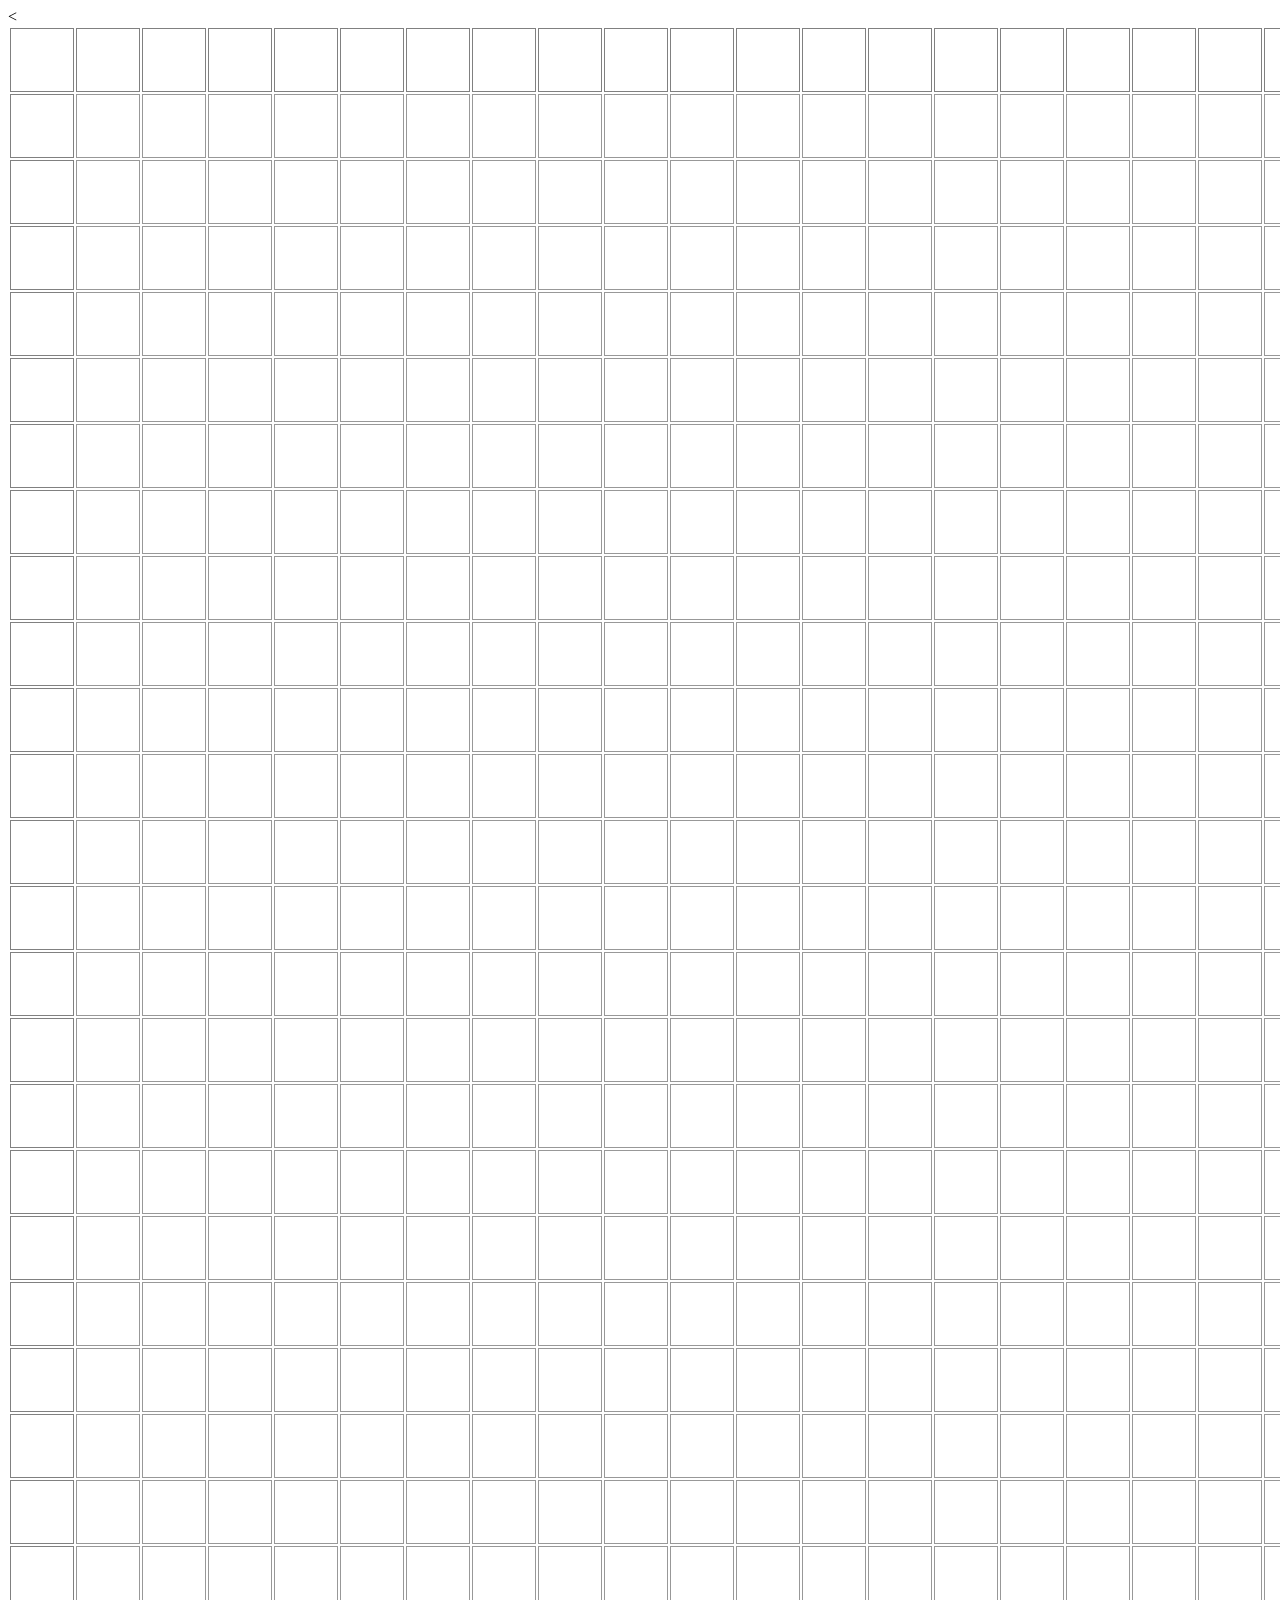
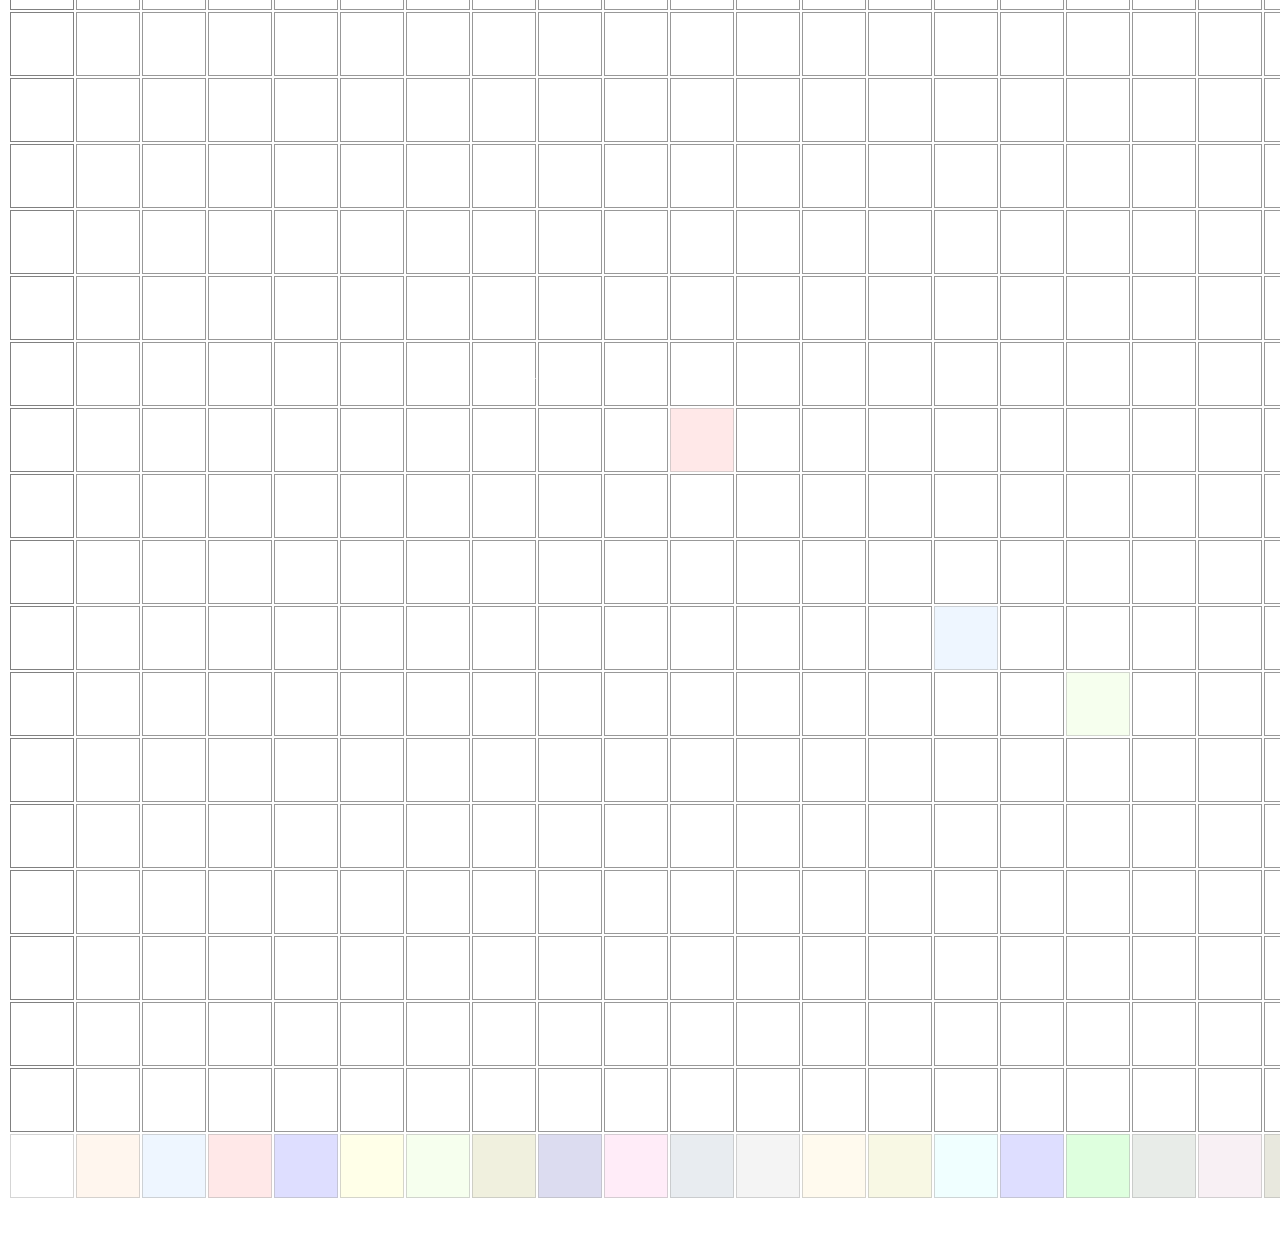
==== commit cc9f8a24: "border fixes" ====
--- a/index.html
+++ b/index.html
@@ -12,50 +12,51 @@
 </style>
 </head>
 <body>
+
 <table class="map" style="font-family:calibri; table-layout:fixed; overflow:scroll;">
-<tr> <td id="A1" class="tbox" style="text-align:right;">A1</td> <td id="B1" class="tbox">B</td> <td id="C1" class="tbox">C</td> <td id="D1" class="tbox">D</td> <td id="E1" class="tbox">E</td> <td id="F1" class="tbox">F</td> <td id="G1" class="tbox">G</td> <td id="H1" class="tbox">H</td> <td id="I1" class="tbox">I</td> <td id="J1" class="tbox">J</td> <td id="K1" class="tbox">K</td> <td id="L1" class="tbox">L</td> <td id="M1" class="tbox">M</td> <td id="N1" class="tbox">N</td> <td id="O1" class="tbox">O</td> <td id="P1" class="tbox">P</td> <td id="Q1" class="tbox">Q</td> <td id="R1" class="tbox">R</td> <td id="S1" class="tbox">S</td> <td id="T1" class="tbox">T</td> <td id="U1" class="tbox">U</td> <td id="V1" class="tbox">V</td> <td id="W1" class="tbox">W</td> <td id="X1" class="tbox">X</td> <td id="Y1" class="tbox">Y</td> <td id="Z1" class="tbox">Z</td> <td id="AA1" class="tbox">AA</td> <td id="AB1" class="tbox">AB</td> <td id="AC1" class="tbox">AC</td> <td id="AD1" class="tbox">AD</td> <td id="AE1" class="tbox">AE</td> <td id="AF1" class="tbox">AF</td> <td id="AG1" class="tbox">AG</td> <td id="AH1" class="tbox">AH</td> <td id="AI1" class="tbox">AI</td> <td id="AJ1" class="tbox">AJ</td> <td id="AK1" class="tbox">AK</td> <td id="AL1" class="tbox">AL</td> <td id="AM1" class="tbox">AM</td> <td id="AN1" class="tbox">AN</td> <td id="AO1" class="tbox">AO</td> <td id="AP1" class="tbox">AP</td> <td id="AQ1" class="tbox">AQ</td> <td id="AR1" class="tbox">AR</td> <td id="AS1" class="tbox">AS</td> <td id="AT1" class="tbox">AT</td> <td id="AU1" class="tbox">AU</td> <td id="AV1" class="tbox">AV</td> <td id="AW1" class="tbox">AW</td> <td id="AX1" class="tbox">AX</td> <td id="AY1" class="tbox">AY</td> <td id="AZ1" class="tbox">AZ</td> <td id="BA1" class="tbox">BA</td> <td id="BB1" class="tbox">BB</td> <td id="BC1" class="tbox">BC</td> <td id="BD1" class="tbox">BD</td> <td id="BE1" class="tbox">BE</td> <td id="BF1" class="tbox">BF</td> <td id="BG1" class="tbox">BG</td> <td id="BH1" class="tbox">BH</td> <td id="BI1" class="tbox">BI</td> <td id="BJ1" class="tbox">BJ</td> <td id="BK1" class="tbox">BK</td> <td id="BL1" class="tbox">BL</td> <td id="BM1" class="tbox">BM</td> <td id="BN1" class="tbox">BN</td> <td id="BO1" class="tbox">BO</td> <td id="BP1" class="tbox">BP</td> <td id="BQ1" class="tbox">BQ</td> <td id="BR1" class="tbox">BR</td> <td id="BS1" class="tbox">BS</td> <td id="BT1" class="tbox">BT</td> <td id="BU1" class="tbox">BU</td> <td id="BV1" class="tbox">BV</td> <td id="BW1" class="tbox">BW</td> <td id="BX1" class="tbox">BX</td>  </tr>
-<tr> <td id="A2" class="hbox">2</td> <td id="B2" class="box"> </td> <td id="C2" class="box"> </td> <td id="D2" class="box"> </td> <td id="E2" class="box"> </td> <td id="F2" class="box"> </td> <td id="G2" class="box"> </td> <td id="H2" class="box"> </td> <td id="I2" class="box"> </td> <td id="J2" class="box"> </td> <td id="K2" class="box"> </td> <td id="L2" class="box"> </td> <td id="M2" class="box"> </td> <td id="N2" class="box"> </td> <td id="O2" class="box"> </td> <td id="P2" class="box"> </td> <td id="Q2" class="box"> </td> <td id="R2" class="box"> </td> <td id="S2" class="box"> </td> <td id="T2" class="box"> </td> <td id="U2" class="box"> </td> <td id="V2" class="box"> </td> <td id="W2" class="box"> </td> <td id="X2" class="box"> </td> <td id="Y2" class="box"> </td> <td id="Z2" class="box"> </td> <td id="AA2" class="box"> </td> <td id="AB2" class="box"> </td> <td id="AC2" class="box"> </td> <td id="AD2" class="box"> </td> <td id="AE2" class="box"> </td> <td id="AF2" class="box"> </td> <td id="AG2" class="box"> </td> <td id="AH2" class="box"> </td> <td id="AI2" class="box"> </td> <td id="AJ2" class="box"> </td> <td id="AK2" class="box"> </td> <td id="AL2" class="box"> </td> <td id="AM2" class="box"> </td> <td id="AN2" class="box"> </td> <td id="AO2" class="box"> </td> <td id="AP2" class="box"> </td> <td id="AQ2" class="box"> </td> <td id="AR2" class="box"> </td> <td id="AS2" class="box"> </td> <td id="AT2" class="box"> </td> <td id="AU2" class="box"> </td> <td id="AV2" class="box"> </td> <td id="AW2" class="box"> </td> <td id="AX2" class="box"> </td> <td id="AY2" class="box"> </td> <td id="AZ2" class="box"> </td> <td id="BA2" class="box"> </td> <td id="BB2" class="box"> </td> <td id="BC2" class="box"> </td> <td id="BD2" class="box"> </td> <td id="BE2" class="box"> </td> <td id="BF2" class="box"> </td> <td id="BG2" class="box"> </td> <td id="BH2" class="box"> </td> <td id="BI2" class="box"> </td> <td id="BJ2" class="box"> </td> <td id="BK2" class="box"> </td> <td id="BL2" class="box"> </td> <td id="BM2" class="box"> </td> <td id="BN2" class="box"> </td> <td id="BO2" class="box"> </td> <td id="BP2" class="box"> </td> <td id="BQ2" class="box"> </td> <td id="BR2" class="box"> </td> <td id="BS2" class="box"> </td> <td id="BT2" class="box"> </td> <td id="BU2" class="box"> </td> <td id="BV2" class="box"> </td> <td id="BW2" class="box"> </td> <td id="BX2" class="box"> </td>   </tr>
-<tr> <td id="A3" class="hbox">3</td> <td id="B3" class="box"> </td> <td id="C3" class="box"> </td> <td id="D3" class="box"> </td> <td id="E3" class="box"> </td> <td id="F3" class="box"> </td> <td id="G3" class="box"> </td> <td id="H3" class="box"> </td> <td id="I3" class="box"> </td> <td id="J3" class="box"> </td> <td id="K3" class="box"> </td> <td id="L3" class="box"> </td> <td id="M3" class="box"> </td> <td id="N3" class="box"> </td> <td id="O3" class="box"> </td> <td id="P3" class="box"> </td> <td id="Q3" class="box"> </td> <td id="R3" class="box"> </td> <td id="S3" class="box"> </td> <td id="T3" class="box"> </td> <td id="U3" class="box"> </td> <td id="V3" class="box"> </td> <td id="W3" class="box"> </td> <td id="X3" class="box"> </td> <td id="Y3" class="box"> </td> <td id="Z3" class="box"> </td> <td id="AA3" class="box"> </td> <td id="AB3" class="box"> </td> <td id="AC3" class="box"> </td> <td id="AD3" class="box"> </td> <td id="AE3" class="box"> </td> <td id="AF3" class="box"> </td> <td id="AG3" class="box"> </td> <td id="AH3" class="box"> </td> <td id="AI3" class="box"> </td> <td id="AJ3" class="box"> </td> <td id="AK3" class="box"> </td> <td id="AL3" class="box"> </td> <td id="AM3" class="box"> </td> <td id="AN3" class="box"> </td> <td id="AO3" class="box"> </td> <td id="AP3" class="box"> </td> <td id="AQ3" class="box"> </td> <td id="AR3" class="box"> </td> <td id="AS3" class="box"> </td> <td id="AT3" class="box"> </td> <td id="AU3" class="box"> </td> <td id="AV3" class="box"> </td> <td id="AW3" class="box"> </td> <td id="AX3" class="box"> </td> <td id="AY3" class="box"> </td> <td id="AZ3" class="box"> </td> <td id="BA3" class="box"> </td> <td id="BB3" class="box"> </td> <td id="BC3" class="box"> </td> <td id="BD3" class="box"> </td> <td id="BE3" class="box"> </td> <td id="BF3" class="box"> </td> <td id="BG3" class="box"> </td> <td id="BH3" class="box"> </td> <td id="BI3" class="box"> </td> <td id="BJ3" class="box"> </td> <td id="BK3" class="box"> </td> <td id="BL3" class="box"> </td> <td id="BM3" class="box"> </td> <td id="BN3" class="box"> </td> <td id="BO3" class="box"> </td> <td id="BP3" class="box"> </td> <td id="BQ3" class="box"> </td> <td id="BR3" class="box"> </td> <td id="BS3" class="box"> </td> <td id="BT3" class="box"> </td> <td id="BU3" class="box"> </td> <td id="BV3" class="box"> </td> <td id="BW3" class="box"> </td> <td id="BX3" class="box"> </td>   </tr>
-<tr> <td id="A4" class="hbox">4</td> <td id="B4" class="box"> </td> <td id="C4" class="box"> </td> <td id="D4" class="box"> </td> <td id="E4" class="box"> </td> <td id="F4" class="box"> </td> <td id="G4" class="box"> </td> <td id="H4" class="box"> </td> <td id="I4" class="box"> </td> <td id="J4" class="box"> </td> <td id="K4" class="box"> </td> <td id="L4" class="box"> </td> <td id="M4" class="box"> </td> <td id="N4" class="box"> </td> <td id="O4" class="box"> </td> <td id="P4" class="box"> </td> <td id="Q4" class="box"> </td> <td id="R4" class="box"> </td> <td id="S4" class="box"> </td> <td id="T4" class="box"> </td> <td id="U4" class="box"> </td> <td id="V4" class="box"> </td> <td id="W4" class="box"> </td> <td id="X4" class="box"> </td> <td id="Y4" class="box"> </td> <td id="Z4" class="box"> </td> <td id="AA4" class="box"> </td> <td id="AB4" class="box"> </td> <td id="AC4" class="box"> </td> <td id="AD4" class="box"> </td> <td id="AE4" class="box"> </td> <td id="AF4" class="box"> </td> <td id="AG4" class="box"> </td> <td id="AH4" class="box"> </td> <td id="AI4" class="box"> </td> <td id="AJ4" class="box"> </td> <td id="AK4" class="box"> </td> <td id="AL4" class="box"> </td> <td id="AM4" class="box"> </td> <td id="AN4" class="box"> </td> <td id="AO4" class="box"> </td> <td id="AP4" class="box"> </td> <td id="AQ4" class="box"> </td> <td id="AR4" class="box"> </td> <td id="AS4" class="box"> </td> <td id="AT4" class="box"> </td> <td id="AU4" class="box"> </td> <td id="AV4" class="box"> </td> <td id="AW4" class="box"> </td> <td id="AX4" class="box"> </td> <td id="AY4" class="box"> </td> <td id="AZ4" class="box"> </td> <td id="BA4" class="box"> </td> <td id="BB4" class="box"> </td> <td id="BC4" class="box"> </td> <td id="BD4" class="box"> </td> <td id="BE4" class="box"> </td> <td id="BF4" class="box"> </td> <td id="BG4" class="box"> </td> <td id="BH4" class="box"> </td> <td id="BI4" class="box"> </td> <td id="BJ4" class="box"> </td> <td id="BK4" class="box"> </td> <td id="BL4" class="box"> </td> <td id="BM4" class="box"> </td> <td id="BN4" class="box"> </td> <td id="BO4" class="box"> </td> <td id="BP4" class="box"> </td> <td id="BQ4" class="box"> </td> <td id="BR4" class="box"> </td> <td id="BS4" class="box"> </td> <td id="BT4" class="box"> </td> <td id="BU4" class="box"> </td> <td id="BV4" class="box"> </td> <td id="BW4" class="box"> </td> <td id="BX4" class="box"> </td>   </tr>
-<tr> <td id="A5" class="hbox">5</td> <td id="B5" class="box"> </td> <td id="C5" class="box"> </td> <td id="D5" class="box"> </td> <td id="E5" class="box"> </td> <td id="F5" class="box"> </td> <td id="G5" class="box"> </td> <td id="H5" class="box"> </td> <td id="I5" class="box"> </td> <td id="J5" class="box"> </td> <td id="K5" class="box"> </td> <td id="L5" class="box"> </td> <td id="M5" class="box"> </td> <td id="N5" class="box"> </td> <td id="O5" class="box"> </td> <td id="P5" class="box"> </td> <td id="Q5" class="box"> </td> <td id="R5" class="box"> </td> <td id="S5" class="box"> </td> <td id="T5" class="box"> </td> <td id="U5" class="box"> </td> <td id="V5" class="box"> </td> <td id="W5" class="box"> </td> <td id="X5" class="box"> </td> <td id="Y5" class="box"> </td> <td id="Z5" class="box"> </td> <td id="AA5" class="box"> </td> <td id="AB5" class="box"> </td> <td id="AC5" class="box"> </td> <td id="AD5" class="box"> </td> <td id="AE5" class="box"> </td> <td id="AF5" class="box"> </td> <td id="AG5" class="box"> </td> <td id="AH5" class="box"> </td> <td id="AI5" class="box"> </td> <td id="AJ5" class="box"> </td> <td id="AK5" class="box"> </td> <td id="AL5" class="box"> </td> <td id="AM5" class="box"> </td> <td id="AN5" class="box"> </td> <td id="AO5" class="box"> </td> <td id="AP5" class="box"> </td> <td id="AQ5" class="box"> </td> <td id="AR5" class="box"> </td> <td id="AS5" class="box"> </td> <td id="AT5" class="box"> </td> <td id="AU5" class="box"> </td> <td id="AV5" class="box"> </td> <td id="AW5" class="box"> </td> <td id="AX5" class="box"> </td> <td id="AY5" class="box"> </td> <td id="AZ5" class="box"> </td> <td id="BA5" class="box"> </td> <td id="BB5" class="box"> </td> <td id="BC5" class="box"> </td> <td id="BD5" class="box"> </td> <td id="BE5" class="box"> </td> <td id="BF5" class="box"> </td> <td id="BG5" class="box"> </td> <td id="BH5" class="box"> </td> <td id="BI5" class="box"> </td> <td id="BJ5" class="box"> </td> <td id="BK5" class="box"> </td> <td id="BL5" class="box"> </td> <td id="BM5" class="box"> </td> <td id="BN5" class="box"> </td> <td id="BO5" class="box"> </td> <td id="BP5" class="box"> </td> <td id="BQ5" class="box"> </td> <td id="BR5" class="box"> </td> <td id="BS5" class="box"> </td> <td id="BT5" class="box"> </td> <td id="BU5" class="box"> </td> <td id="BV5" class="box"> </td> <td id="BW5" class="box"> </td> <td id="BX5" class="box"> </td>   </tr>
-<tr> <td id="A6" class="hbox">6</td> <td id="B6" class="box"> </td> <td id="C6" class="box"> </td> <td id="D6" class="box"> </td> <td id="E6" class="box"> </td> <td id="F6" class="box"> </td> <td id="G6" class="box"> </td> <td id="H6" class="box"> </td> <td id="I6" class="box"> </td> <td id="J6" class="box"> </td> <td id="K6" class="box"> </td> <td id="L6" class="box"> </td> <td id="M6" class="box"> </td> <td id="N6" class="box"> </td> <td id="O6" class="box"> </td> <td id="P6" class="box"> </td> <td id="Q6" class="box"> </td> <td id="R6" class="box"> </td> <td id="S6" class="box"> </td> <td id="T6" class="box"> </td> <td id="U6" class="box"> </td> <td id="V6" class="box"> </td> <td id="W6" class="box"> </td> <td id="X6" class="box"> </td> <td id="Y6" class="box"> </td> <td id="Z6" class="box"> </td> <td id="AA6" class="box"> </td> <td id="AB6" class="box"> </td> <td id="AC6" class="box"> </td> <td id="AD6" class="box"> </td> <td id="AE6" class="box"> </td> <td id="AF6" class="box"> </td> <td id="AG6" class="box"> </td> <td id="AH6" class="box"> </td> <td id="AI6" class="box"> </td> <td id="AJ6" class="box"> </td> <td id="AK6" class="box"> </td> <td id="AL6" class="box"> </td> <td id="AM6" class="box"> </td> <td id="AN6" class="box"> </td> <td id="AO6" class="box"> </td> <td id="AP6" class="box"> </td> <td id="AQ6" class="box"> </td> <td id="AR6" class="box"> </td> <td id="AS6" class="box"> </td> <td id="AT6" class="box"> </td> <td id="AU6" class="box"> </td> <td id="AV6" class="box"> </td> <td id="AW6" class="box"> </td> <td id="AX6" class="box"> </td> <td id="AY6" class="box"> </td> <td id="AZ6" class="box"> </td> <td id="BA6" class="box"> </td> <td id="BB6" class="box"> </td> <td id="BC6" class="box"> </td> <td id="BD6" class="box"> </td> <td id="BE6" class="box"> </td> <td id="BF6" class="box"> </td> <td id="BG6" class="box"> </td> <td id="BH6" class="box"> </td> <td id="BI6" class="box"> </td> <td id="BJ6" class="box"> </td> <td id="BK6" class="box"> </td> <td id="BL6" class="box"> </td> <td id="BM6" class="box"> </td> <td id="BN6" class="box"> </td> <td id="BO6" class="box"> </td> <td id="BP6" class="box"> </td> <td id="BQ6" class="box"> </td> <td id="BR6" class="box"> </td> <td id="BS6" class="box"> </td> <td id="BT6" class="box"> </td> <td id="BU6" class="box"> </td> <td id="BV6" class="box"> </td> <td id="BW6" class="box"> </td> <td id="BX6" class="box"> </td>  </tr>
-<tr> <td id="A7" class="hbox">7</td> <td id="B7" class="box"> </td> <td id="C7" class="box"> </td> <td id="D7" class="box"> </td> <td id="E7" class="box"> </td> <td id="F7" class="box"> </td> <td id="G7" class="box"> </td> <td id="H7" class="box"> </td> <td id="I7" class="box"> </td> <td id="J7" class="box"> </td> <td id="K7" class="box"> </td> <td id="L7" class="box"> </td> <td id="M7" class="box"> </td> <td id="N7" class="box"> </td> <td id="O7" class="box"> </td> <td id="P7" class="box"> </td> <td id="Q7" class="box"> </td> <td id="R7" class="box"> </td> <td id="S7" class="box"> </td> <td id="T7" class="box"> </td> <td id="U7" class="box"> </td> <td id="V7" class="box"> </td> <td id="W7" class="box"> </td> <td id="X7" class="box"> </td> <td id="Y7" class="box"> </td> <td id="Z7" class="box"> </td> <td id="AA7" class="box"> </td> <td id="AB7" class="box"> </td> <td id="AC7" class="box"> </td> <td id="AD7" class="box"> </td> <td id="AE7" class="box"> </td> <td id="AF7" class="box"> </td> <td id="AG7" class="box"> </td> <td id="AH7" class="box"> </td> <td id="AI7" class="box"> </td> <td id="AJ7" class="box"> </td> <td id="AK7" class="box"> </td> <td id="AL7" class="box"> </td> <td id="AM7" class="box"> </td> <td id="AN7" class="box"> </td> <td id="AO7" class="box"> </td> <td id="AP7" class="box"> </td> <td id="AQ7" class="box"> </td> <td id="AR7" class="box"> </td> <td id="AS7" class="box"> </td> <td id="AT7" class="box"> </td> <td id="AU7" class="box"> </td> <td id="AV7" class="box"> </td> <td id="AW7" class="box"> </td> <td id="AX7" class="box"> </td> <td id="AY7" class="box"> </td> <td id="AZ7" class="box"> </td> <td id="BA7" class="box"> </td> <td id="BB7" class="box"> </td> <td id="BC7" class="box"> </td> <td id="BD7" class="box"> </td> <td id="BE7" class="box"> </td> <td id="BF7" class="box"> </td> <td id="BG7" class="box"> </td> <td id="BH7" class="box"> </td> <td id="BI7" class="box"> </td> <td id="BJ7" class="box"> </td> <td id="BK7" class="box"> </td> <td id="BL7" class="box"> </td> <td id="BM7" class="box"> </td> <td id="BN7" class="box"> </td> <td id="BO7" class="box"> </td> <td id="BP7" class="box"> </td> <td id="BQ7" class="box"> </td> <td id="BR7" class="box"> </td> <td id="BS7" class="box"> </td> <td id="BT7" class="box"> </td> <td id="BU7" class="box"> </td> <td id="BV7" class="box"> </td> <td id="BW7" class="box"> </td> <td id="BX7" class="box"> </td>  </tr>
-<tr> <td id="A8" class="hbox">8</td> <td id="B8" class="box"> </td> <td id="C8" class="box"> </td> <td id="D8" class="box"> </td> <td id="E8" class="box"> </td> <td id="F8" class="box"> </td> <td id="G8" class="box"> </td> <td id="H8" class="box"> </td> <td id="I8" class="box"> </td> <td id="J8" class="box"> </td> <td id="K8" class="box"> </td> <td id="L8" class="box"> </td> <td id="M8" class="box"> </td> <td id="N8" class="box"> </td> <td id="O8" class="box"> </td> <td id="P8" class="box"> </td> <td id="Q8" class="box"> </td> <td id="R8" class="box"> </td> <td id="S8" class="box"> </td> <td id="T8" class="box"> </td> <td id="U8" class="box"> </td> <td id="V8" class="box"> </td> <td id="W8" class="box"> </td> <td id="X8" class="box"> </td> <td id="Y8" class="box"> </td> <td id="Z8" class="box"> </td> <td id="AA8" class="box"> </td> <td id="AB8" class="box"> </td> <td id="AC8" class="box"> </td> <td id="AD8" class="box"> </td> <td id="AE8" class="box"> </td> <td id="AF8" class="box"> </td> <td id="AG8" class="box"> </td> <td id="AH8" class="box"> </td> <td id="AI8" class="box"> </td> <td id="AJ8" class="box"> </td> <td id="AK8" class="box"> </td> <td id="AL8" class="box"> </td> <td id="AM8" class="box"> </td> <td id="AN8" class="box"> </td> <td id="AO8" class="box"> </td> <td id="AP8" class="box"> </td> <td id="AQ8" class="box"> </td> <td id="AR8" class="box"> </td> <td id="AS8" class="box"> </td> <td id="AT8" class="box"> </td> <td id="AU8" class="box"> </td> <td id="AV8" class="box"> </td> <td id="AW8" class="box"> </td> <td id="AX8" class="box"> </td> <td id="AY8" class="box"> </td> <td id="AZ8" class="box"> </td> <td id="BA8" class="box"> </td> <td id="BB8" class="box"> </td> <td id="BC8" class="box"> </td> <td id="BD8" class="box"> </td> <td id="BE8" class="box"> </td> <td id="BF8" class="box"> </td> <td id="BG8" class="box"> </td> <td id="BH8" class="box"> </td> <td id="BI8" class="box"> </td> <td id="BJ8" class="box"> </td> <td id="BK8" class="box"> </td> <td id="BL8" class="box"> </td> <td id="BM8" class="box"> </td> <td id="BN8" class="box"> </td> <td id="BO8" class="box"> </td> <td id="BP8" class="box"> </td> <td id="BQ8" class="box"> </td> <td id="BR8" class="box"> </td> <td id="BS8" class="box"> </td> <td id="BT8" class="box"> </td> <td id="BU8" class="box"> </td> <td id="BV8" class="box"> </td> <td id="BW8" class="box"> </td> <td id="BX8" class="box"> </td>   </tr>
-<tr> <td id="A9" class="hbox">9</td> <td id="B9" class="box"> </td> <td id="C9" class="box"> </td> <td id="D9" class="box"> </td> <td id="E9" class="box"> </td> <td id="F9" class="box"> </td> <td id="G9" class="box"> </td> <td id="H9" class="box"> </td> <td id="I9" class="box"> </td> <td id="J9" class="box"> </td> <td id="K9" class="box"> </td> <td id="L9" class="box"> </td> <td id="M9" class="box"> </td> <td id="N9" class="box"> </td> <td id="O9" class="box"> </td> <td id="P9" class="box"> </td> <td id="Q9" class="box"> </td> <td id="R9" class="box"> </td> <td id="S9" class="box"> </td> <td id="T9" class="box"> </td> <td id="U9" class="box"> </td> <td id="V9" class="box"> </td> <td id="W9" class="box"> </td> <td id="X9" class="box"> </td> <td id="Y9" class="box"> </td> <td id="Z9" class="box"> </td> <td id="AA9" class="box"> </td> <td id="AB9" class="box"> </td> <td id="AC9" class="box"> </td> <td id="AD9" class="box"> </td> <td id="AE9" class="box"> </td> <td id="AF9" class="box"> </td> <td id="AG9" class="box"> </td> <td id="AH9" class="box"> </td> <td id="AI9" class="box"> </td> <td id="AJ9" class="box"> </td> <td id="AK9" class="box"> </td> <td id="AL9" class="box"> </td> <td id="AM9" class="box"> </td> <td id="AN9" class="box"> </td> <td id="AO9" class="box"> </td> <td id="AP9" class="box"> </td> <td id="AQ9" class="box"> </td> <td id="AR9" class="box"> </td> <td id="AS9" class="box"> </td> <td id="AT9" class="box"> </td> <td id="AU9" class="box"> </td> <td id="AV9" class="box"> </td> <td id="AW9" class="box"> </td> <td id="AX9" class="box"> </td> <td id="AY9" class="box"> </td> <td id="AZ9" class="box"> </td> <td id="BA9" class="box"> </td> <td id="BB9" class="box"> </td> <td id="BC9" class="box"> </td> <td id="BD9" class="box"> </td> <td id="BE9" class="box"> </td> <td id="BF9" class="box"> </td> <td id="BG9" class="box"> </td> <td id="BH9" class="box"> </td> <td id="BI9" class="box"> </td> <td id="BJ9" class="box"> </td> <td id="BK9" class="box"> </td> <td id="BL9" class="box"> </td> <td id="BM9" class="box"> </td> <td id="BN9" class="box"> </td> <td id="BO9" class="box"> </td> <td id="BP9" class="box"> </td> <td id="BQ9" class="box"> </td> <td id="BR9" class="box"> </td> <td id="BS9" class="box"> </td> <td id="BT9" class="box"> </td> <td id="BU9" class="box"> </td> <td id="BV9" class="box"> </td> <td id="BW9" class="box"> </td> <td id="BX9" class="box"> </td>   </tr>
-<tr> <td id="A10" class="hbox">10</td> <td id="B10" class="box"> </td> <td id="C10" class="box"> </td> <td id="D10" class="box"> </td> <td id="E10" class="box"> </td> <td id="F10" class="box"> </td> <td id="G10" class="box"> </td> <td id="H10" class="box"> </td> <td id="I10" class="box"> </td> <td id="J10" class="box"> </td> <td id="K10" class="box"> </td> <td id="L10" class="box"> </td> <td id="M10" class="box"> </td> <td id="N10" class="box"> </td> <td id="O10" class="box"> </td> <td id="P10" class="box"> </td> <td id="Q10" class="box"> </td> <td id="R10" class="box"> </td> <td id="S10" class="box"> </td> <td id="T10" class="box"> </td> <td id="U10" class="box"> </td> <td id="V10" class="box"> </td> <td id="W10" class="box"> </td> <td id="X10" class="box"> </td> <td id="Y10" class="box"> </td> <td id="Z10" class="box"> </td> <td id="AA10" class="box"> </td> <td id="AB10" class="box"> </td> <td id="AC10" class="box"> </td> <td id="AD10" class="box"> </td> <td id="AE10" class="box"> </td> <td id="AF10" class="box"> </td> <td id="AG10" class="box"> </td> <td id="AH10" class="box"> </td> <td id="AI10" class="box"> </td> <td id="AJ10" class="box"> </td> <td id="AK10" class="box"> </td> <td id="AL10" class="box"> </td> <td id="AM10" class="box"> </td> <td id="AN10" class="box"> </td> <td id="AO10" class="box"> </td> <td id="AP10" class="box"> </td> <td id="AQ10" class="box"> </td> <td id="AR10" class="box"> </td> <td id="AS10" class="box"> </td> <td id="AT10" class="box"> </td> <td id="AU10" class="box"> </td> <td id="AV10" class="box"> </td> <td id="AW10" class="box"> </td> <td id="AX10" class="box"> </td> <td id="AY10" class="box"> </td> <td id="AZ10" class="box"> </td> <td id="BA10" class="box"> </td> <td id="BB10" class="box"> </td> <td id="BC10" class="box"> </td> <td id="BD10" class="box"> </td> <td id="BE10" class="box"> </td> <td id="BF10" class="box"> </td> <td id="BG10" class="box"> </td> <td id="BH10" class="box"> </td> <td id="BI10" class="box"> </td> <td id="BJ10" class="box"> </td> <td id="BK10" class="box"> </td> <td id="BL10" class="box"> </td> <td id="BM10" class="box"> </td> <td id="BN10" class="box"> </td> <td id="BO10" class="box"> </td> <td id="BP10" class="box"> </td> <td id="BQ10" class="box"> </td> <td id="BR10" class="box"> </td> <td id="BS10" class="box"> </td> <td id="BT10" class="box"> </td> <td id="BU10" class="box"> </td> <td id="BV10" class="box"> </td> <td id="BW10" class="box"> </td> <td id="BX10" class="box"> </td> < </tr>
-<tr> <td id="A11" class="hbox">11</td> <td id="B11" class="box"> </td> <td id="C11" class="box"> </td> <td id="D11" class="box"> </td> <td id="E11" class="box"> </td> <td id="F11" class="box"> </td> <td id="G11" class="box"> </td> <td id="H11" class="box"> </td> <td id="I11" class="box"> </td> <td id="J11" class="box"> </td> <td id="K11" class="box"> </td> <td id="L11" class="box"> </td> <td id="M11" class="box"> </td> <td id="N11" class="box"> </td> <td id="O11" class="box"> </td> <td id="P11" class="box"> </td> <td id="Q11" class="box"> </td> <td id="R11" class="box"> </td> <td id="S11" class="box"> </td> <td id="T11" class="box"> </td> <td id="U11" class="box"> </td> <td id="V11" class="box"> </td> <td id="W11" class="box"> </td> <td id="X11" class="box"> </td> <td id="Y11" class="box"> </td> <td id="Z11" class="box"> </td> <td id="AA11" class="box"> </td> <td id="AB11" class="box"> </td> <td id="AC11" class="box"> </td> <td id="AD11" class="box"> </td> <td id="AE11" class="box"> </td> <td id="AF11" class="box"> </td> <td id="AG11" class="box"> </td> <td id="AH11" class="box"> </td> <td id="AI11" class="box"> </td> <td id="AJ11" class="box"> </td> <td id="AK11" class="box"> </td> <td id="AL11" class="box"> </td> <td id="AM11" class="box"> </td> <td id="AN11" class="box"> </td> <td id="AO11" class="box"> </td> <td id="AP11" class="box"> </td> <td id="AQ11" class="box"> </td> <td id="AR11" class="box"> </td> <td id="AS11" class="box"> </td> <td id="AT11" class="box"> </td> <td id="AU11" class="box"> </td> <td id="AV11" class="box"> </td> <td id="AW11" class="box"> </td> <td id="AX11" class="box"> </td> <td id="AY11" class="box"> </td> <td id="AZ11" class="box"> </td> <td id="BA11" class="box"> </td> <td id="BB11" class="box"> </td> <td id="BC11" class="box"> </td> <td id="BD11" class="box"> </td> <td id="BE11" class="box"> </td> <td id="BF11" class="box"> </td> <td id="BG11" class="box"> </td> <td id="BH11" class="box"> </td> <td id="BI11" class="box"> </td> <td id="BJ11" class="box"> </td> <td id="BK11" class="box"> </td> <td id="BL11" class="box"> </td> <td id="BM11" class="box"> </td> <td id="BN11" class="box"> </td> <td id="BO11" class="box"> </td> <td id="BP11" class="box"> </td> <td id="BQ11" class="box"> </td> <td id="BR11" class="box"> </td> <td id="BS11" class="box"> </td> <td id="BT11" class="box"> </td> <td id="BU11" class="box"> </td> <td id="BV11" class="box"> </td> <td id="BW11" class="box"> </td> <td id="BX11" class="box"> </td>  </tr>
-<tr> <td id="A12" class="hbox">12</td> <td id="B12" class="box"> </td> <td id="C12" class="box"> </td> <td id="D12" class="box"> </td> <td id="E12" class="box"> </td> <td id="F12" class="box"> </td> <td id="G12" class="box"> </td> <td id="H12" class="box"> </td> <td id="I12" class="box"> </td> <td id="J12" class="box"> </td> <td id="K12" class="box"> </td> <td id="L12" class="box"> </td> <td id="M12" class="box"> </td> <td id="N12" class="box"> </td> <td id="O12" class="box"> </td> <td id="P12" class="box"> </td> <td id="Q12" class="box"> </td> <td id="R12" class="box"> </td> <td id="S12" class="box"> </td> <td id="T12" class="box"> </td> <td id="U12" class="box"> </td> <td id="V12" class="box"> </td> <td id="W12" class="box"> </td> <td id="X12" class="box"> </td> <td id="Y12" class="box"> </td> <td id="Z12" class="box"> </td> <td id="AA12" class="box"> </td> <td id="AB12" class="box"> </td> <td id="AC12" class="box"> </td> <td id="AD12" class="box"> </td> <td id="AE12" class="box"> </td> <td id="AF12" class="box"> </td> <td id="AG12" class="box"> </td> <td id="AH12" class="box"> </td> <td id="AI12" class="box"> </td> <td id="AJ12" class="box"> </td> <td id="AK12" class="box"> </td> <td id="AL12" class="box"> </td> <td id="AM12" class="box"> </td> <td id="AN12" class="box"> </td> <td id="AO12" class="box"> </td> <td id="AP12" class="box"> </td> <td id="AQ12" class="box"> </td> <td id="AR12" class="box"> </td> <td id="AS12" class="box"> </td> <td id="AT12" class="box"> </td> <td id="AU12" class="box"> </td> <td id="AV12" class="box"> </td> <td id="AW12" class="box"> </td> <td id="AX12" class="box"> </td> <td id="AY12" class="box"> </td> <td id="AZ12" class="box"> </td> <td id="BA12" class="box"> </td> <td id="BB12" class="box"> </td> <td id="BC12" class="box"> </td> <td id="BD12" class="box"> </td> <td id="BE12" class="box"> </td> <td id="BF12" class="box"> </td> <td id="BG12" class="box"> </td> <td id="BH12" class="box"> </td> <td id="BI12" class="box"> </td> <td id="BJ12" class="box"> </td> <td id="BK12" class="box"> </td> <td id="BL12" class="box"> </td> <td id="BM12" class="box"> </td> <td id="BN12" class="box"> </td> <td id="BO12" class="box"> </td> <td id="BP12" class="box"> </td> <td id="BQ12" class="box"> </td> <td id="BR12" class="box"> </td> <td id="BS12" class="box"> </td> <td id="BT12" class="box"> </td> <td id="BU12" class="box"> </td> <td id="BV12" class="box"> </td> <td id="BW12" class="box"> </td> <td id="BX12" class="box"> </td>  </tr>
-<tr> <td id="A13" class="hbox">13</td> <td id="B13" class="box"> </td> <td id="C13" class="box"> </td> <td id="D13" class="box"> </td> <td id="E13" class="box"> </td> <td id="F13" class="box"> </td> <td id="G13" class="box"> </td> <td id="H13" class="box"> </td> <td id="I13" class="box"> </td> <td id="J13" class="box"> </td> <td id="K13" class="box"> </td> <td id="L13" class="box"> </td> <td id="M13" class="box"> </td> <td id="N13" class="box"> </td> <td id="O13" class="box"> </td> <td id="P13" class="box"> </td> <td id="Q13" class="box"> </td> <td id="R13" class="box"> </td> <td id="S13" class="box"> </td> <td id="T13" class="box"> </td> <td id="U13" class="box"> </td> <td id="V13" class="box"> </td> <td id="W13" class="box"> </td> <td id="X13" class="box"> </td> <td id="Y13" class="box"> </td> <td id="Z13" class="box"> </td> <td id="AA13" class="box"> </td> <td id="AB13" class="box"> </td> <td id="AC13" class="box"> </td> <td id="AD13" class="box"> </td> <td id="AE13" class="box"> </td> <td id="AF13" class="box"> </td> <td id="AG13" class="box"> </td> <td id="AH13" class="box"> </td> <td id="AI13" class="box"> </td> <td id="AJ13" class="box"> </td> <td id="AK13" class="box"> </td> <td id="AL13" class="box"> </td> <td id="AM13" class="box"> </td> <td id="AN13" class="box"> </td> <td id="AO13" class="box"> </td> <td id="AP13" class="box"> </td> <td id="AQ13" class="box"> </td> <td id="AR13" class="box"> </td> <td id="AS13" class="box"> </td> <td id="AT13" class="box"> </td> <td id="AU13" class="box"> </td> <td id="AV13" class="box"> </td> <td id="AW13" class="box"> </td> <td id="AX13" class="box"> </td> <td id="AY13" class="box"> </td> <td id="AZ13" class="box"> </td> <td id="BA13" class="box"> </td> <td id="BB13" class="box"> </td> <td id="BC13" class="box"> </td> <td id="BD13" class="box"> </td> <td id="BE13" class="box"> </td> <td id="BF13" class="box"> </td> <td id="BG13" class="box"> </td> <td id="BH13" class="box"> </td> <td id="BI13" class="box"> </td> <td id="BJ13" class="box"> </td> <td id="BK13" class="box"> </td> <td id="BL13" class="box"> </td> <td id="BM13" class="box"> </td> <td id="BN13" class="box"> </td> <td id="BO13" class="box"> </td> <td id="BP13" class="box"> </td> <td id="BQ13" class="box"> </td> <td id="BR13" class="box"> </td> <td id="BS13" class="box"> </td> <td id="BT13" class="box"> </td> <td id="BU13" class="box"> </td> <td id="BV13" class="box"> </td> <td id="BW13" class="box"> </td> <td id="BX13" class="box"> </td>  </tr>
-<tr> <td id="A14" class="hbox">14</td> <td id="B14" class="box"> </td> <td id="C14" class="box"> </td> <td id="D14" class="box"> </td> <td id="E14" class="box"> </td> <td id="F14" class="box"> </td> <td id="G14" class="box"> </td> <td id="H14" class="box"> </td> <td id="I14" class="box"> </td> <td id="J14" class="box"> </td> <td id="K14" class="box"> </td> <td id="L14" class="box"> </td> <td id="M14" class="box"> </td> <td id="N14" class="box"> </td> <td id="O14" class="box"> </td> <td id="P14" class="box"> </td> <td id="Q14" class="box"> </td> <td id="R14" class="box"> </td> <td id="S14" class="box"> </td> <td id="T14" class="box"> </td> <td id="U14" class="box"> </td> <td id="V14" class="box"> </td> <td id="W14" class="box"> </td> <td id="X14" class="box"> </td> <td id="Y14" class="box"> </td> <td id="Z14" class="box"> </td> <td id="AA14" class="box"> </td> <td id="AB14" class="box"> </td> <td id="AC14" class="box"> </td> <td id="AD14" class="box"> </td> <td id="AE14" class="box"> </td> <td id="AF14" class="box"> </td> <td id="AG14" class="box"> </td> <td id="AH14" class="box"> </td> <td id="AI14" class="box"> </td> <td id="AJ14" class="box"> </td> <td id="AK14" class="box"> </td> <td id="AL14" class="box"> </td> <td id="AM14" class="box"> </td> <td id="AN14" class="box"> </td> <td id="AO14" class="box"> </td> <td id="AP14" class="box"> </td> <td id="AQ14" class="box"> </td> <td id="AR14" class="box"> </td> <td id="AS14" class="box"> </td> <td id="AT14" class="box"> </td> <td id="AU14" class="box"> </td> <td id="AV14" class="box"> </td> <td id="AW14" class="box"> </td> <td id="AX14" class="box"> </td> <td id="AY14" class="box"> </td> <td id="AZ14" class="box"> </td> <td id="BA14" class="box"> </td> <td id="BB14" class="box"> </td> <td id="BC14" class="box"> </td> <td id="BD14" class="box"> </td> <td id="BE14" class="box"> </td> <td id="BF14" class="box"> </td> <td id="BG14" class="box"> </td> <td id="BH14" class="box"> </td> <td id="BI14" class="box"> </td> <td id="BJ14" class="box"> </td> <td id="BK14" class="box"> </td> <td id="BL14" class="box"> </td> <td id="BM14" class="box"> </td> <td id="BN14" class="box"> </td> <td id="BO14" class="box"> </td> <td id="BP14" class="box"> </td> <td id="BQ14" class="box"> </td> <td id="BR14" class="box"> </td> <td id="BS14" class="box"> </td> <td id="BT14" class="box"> </td> <td id="BU14" class="box"> </td> <td id="BV14" class="box"> </td> <td id="BW14" class="box"> </td> <td id="BX14" class="box"> </td>  </tr>
-<tr> <td id="A15" class="hbox">15</td> <td id="B15" class="box"> </td> <td id="C15" class="box"> </td> <td id="D15" class="box"> </td> <td id="E15" class="box"> </td> <td id="F15" class="box"> </td> <td id="G15" class="box"> </td> <td id="H15" class="box"> </td> <td id="I15" class="box"> </td> <td id="J15" class="box"> </td> <td id="K15" class="box"> </td> <td id="L15" class="box"> </td> <td id="M15" class="box"> </td> <td id="N15" class="box"> </td> <td id="O15" class="box"> </td> <td id="P15" class="box"> </td> <td id="Q15" class="box"> </td> <td id="R15" class="box"> </td> <td id="S15" class="box"> </td> <td id="T15" class="box"> </td> <td id="U15" class="box"> </td> <td id="V15" class="box"> </td> <td id="W15" class="box"> </td> <td id="X15" class="box"> </td> <td id="Y15" class="box"> </td> <td id="Z15" class="box"> </td> <td id="AA15" class="box"> </td> <td id="AB15" class="box"> </td> <td id="AC15" class="box"> </td> <td id="AD15" class="box"> </td> <td id="AE15" class="box"> </td> <td id="AF15" class="box"> </td> <td id="AG15" class="box"> </td> <td id="AH15" class="box"> </td> <td id="AI15" class="box"> </td> <td id="AJ15" class="box"> </td> <td id="AK15" class="box"> </td> <td id="AL15" class="box"> </td> <td id="AM15" class="box"> </td> <td id="AN15" class="box"> </td> <td id="AO15" class="box"> </td> <td id="AP15" class="box"> </td> <td id="AQ15" class="box"> </td> <td id="AR15" class="box"> </td> <td id="AS15" class="box"> </td> <td id="AT15" class="box"> </td> <td id="AU15" class="box"> </td> <td id="AV15" class="box"> </td> <td id="AW15" class="box"> </td> <td id="AX15" class="box"> </td> <td id="AY15" class="box"> </td> <td id="AZ15" class="box"> </td> <td id="BA15" class="box"> </td> <td id="BB15" class="box"> </td> <td id="BC15" class="box"> </td> <td id="BD15" class="box"> </td> <td id="BE15" class="box"> </td> <td id="BF15" class="box"> </td> <td id="BG15" class="box"> </td> <td id="BH15" class="box"> </td> <td id="BI15" class="box"> </td> <td id="BJ15" class="box"> </td> <td id="BK15" class="box"> </td> <td id="BL15" class="box"> </td> <td id="BM15" class="box"> </td> <td id="BN15" class="box"> </td> <td id="BO15" class="box"> </td> <td id="BP15" class="box"> </td> <td id="BQ15" class="box"> </td> <td id="BR15" class="box"> </td> <td id="BS15" class="box"> </td> <td id="BT15" class="box"> </td> <td id="BU15" class="box"> </td> <td id="BV15" class="box"> </td> <td id="BW15" class="box"> </td> <td id="BX15" class="box"> </td> </tr>
-<tr> <td id="A16" class="hbox">16</td> <td id="B16" class="box"> </td> <td id="C16" class="box"> </td> <td id="D16" class="box"> </td> <td id="E16" class="box"> </td> <td id="F16" class="box"> </td> <td id="G16" class="box"> </td> <td id="H16" class="box"> </td> <td id="I16" class="box"> </td> <td id="J16" class="box"> </td> <td id="K16" class="box"> </td> <td id="L16" class="box"> </td> <td id="M16" class="box"> </td> <td id="N16" class="box"> </td> <td id="O16" class="box"> </td> <td id="P16" class="box"> </td> <td id="Q16" class="box"> </td> <td id="R16" class="box"> </td> <td id="S16" class="box"> </td> <td id="T16" class="box"> </td> <td id="U16" class="box"> </td> <td id="V16" class="box"> </td> <td id="W16" class="box"> </td> <td id="X16" class="box"> </td> <td id="Y16" class="box"> </td> <td id="Z16" class="box"> </td> <td id="AA16" class="box"> </td> <td id="AB16" class="box"> </td> <td id="AC16" class="box"> </td> <td id="AD16" class="box"> </td> <td id="AE16" class="box"> </td> <td id="AF16" class="box"> </td> <td id="AG16" class="box"> </td> <td id="AH16" class="box"> </td> <td id="AI16" class="box"> </td> <td id="AJ16" class="box"> </td> <td id="AK16" class="box"> </td> <td id="AL16" class="box"> </td> <td id="AM16" class="box"> </td> <td id="AN16" class="box"> </td> <td id="AO16" class="box"> </td> <td id="AP16" class="box"> </td> <td id="AQ16" class="box"> </td> <td id="AR16" class="box"> </td> <td id="AS16" class="box"> </td> <td id="AT16" class="box"> </td> <td id="AU16" class="box"> </td> <td id="AV16" class="box"> </td> <td id="AW16" class="box"> </td> <td id="AX16" class="box"> </td> <td id="AY16" class="box"> </td> <td id="AZ16" class="box"> </td> <td id="BA16" class="box"> </td> <td id="BB16" class="box"> </td> <td id="BC16" class="box"> </td> <td id="BD16" class="box"> </td> <td id="BE16" class="box"> </td> <td id="BF16" class="box"> </td> <td id="BG16" class="box"> </td> <td id="BH16" class="box"> </td> <td id="BI16" class="box"> </td> <td id="BJ16" class="box"> </td> <td id="BK16" class="box"> </td> <td id="BL16" class="box"> </td> <td id="BM16" class="box"> </td> <td id="BN16" class="box"> </td> <td id="BO16" class="box"> </td> <td id="BP16" class="box"> </td> <td id="BQ16" class="box"> </td> <td id="BR16" class="box"> </td> <td id="BS16" class="box"> </td> <td id="BT16" class="box"> </td> <td id="BU16" class="box"> </td> <td id="BV16" class="box"> </td> <td id="BW16" class="box"> </td> <td id="BX16" class="box"> </td>  </tr>
-<tr> <td id="A17" class="hbox">17</td> <td id="B17" class="box"> </td> <td id="C17" class="box"> </td> <td id="D17" class="box"> </td> <td id="E17" class="box"> </td> <td id="F17" class="box"> </td> <td id="G17" class="box"> </td> <td id="H17" class="box"> </td> <td id="I17" class="box"> </td> <td id="J17" class="box"> </td> <td id="K17" class="box"> </td> <td id="L17" class="box"> </td> <td id="M17" class="box"> </td> <td id="N17" class="box"> </td> <td id="O17" class="box"> </td> <td id="P17" class="box"> </td> <td id="Q17" class="box"> </td> <td id="R17" class="box"> </td> <td id="S17" class="box"> </td> <td id="T17" class="box"> </td> <td id="U17" class="box"> </td> <td id="V17" class="box"> </td> <td id="W17" class="box"> </td> <td id="X17" class="box"> </td> <td id="Y17" class="box"> </td> <td id="Z17" class="box"> </td> <td id="AA17" class="box"> </td> <td id="AB17" class="box"> </td> <td id="AC17" class="box"> </td> <td id="AD17" class="box"> </td> <td id="AE17" class="box"> </td> <td id="AF17" class="box"> </td> <td id="AG17" class="box"> </td> <td id="AH17" class="box"> </td> <td id="AI17" class="box"> </td> <td id="AJ17" class="box"> </td> <td id="AK17" class="box"> </td> <td id="AL17" class="box"> </td> <td id="AM17" class="box"> </td> <td id="AN17" class="box"> </td> <td id="AO17" class="box"> </td> <td id="AP17" class="box"> </td> <td id="AQ17" class="box"> </td> <td id="AR17" class="box"> </td> <td id="AS17" class="box"> </td> <td id="AT17" class="box"> </td> <td id="AU17" class="box"> </td> <td id="AV17" class="box"> </td> <td id="AW17" class="box"> </td> <td id="AX17" class="box"> </td> <td id="AY17" class="box"> </td> <td id="AZ17" class="box"> </td> <td id="BA17" class="box"> </td> <td id="BB17" class="box"> </td> <td id="BC17" class="box"> </td> <td id="BD17" class="box"> </td> <td id="BE17" class="box"> </td> <td id="BF17" class="box"> </td> <td id="BG17" class="box"> </td> <td id="BH17" class="box"> </td> <td id="BI17" class="box"> </td> <td id="BJ17" class="box"> </td> <td id="BK17" class="box"> </td> <td id="BL17" class="box"> </td> <td id="BM17" class="box"> </td> <td id="BN17" class="box"> </td> <td id="BO17" class="box"> </td> <td id="BP17" class="box"> </td> <td id="BQ17" class="box"> </td> <td id="BR17" class="box"> </td> <td id="BS17" class="box"> </td> <td id="BT17" class="box"> </td> <td id="BU17" class="box"> </td> <td id="BV17" class="box"> </td> <td id="BW17" class="box"> </td> <td id="BX17" class="box"> </td>  </tr>
-<tr> <td id="A18" class="hbox">18</td> <td id="B18" class="box"> </td> <td id="C18" class="box"> </td> <td id="D18" class="box"> </td> <td id="E18" class="box"> </td> <td id="F18" class="box"> </td> <td id="G18" class="box"> </td> <td id="H18" class="box"> </td> <td id="I18" class="box"> </td> <td id="J18" class="box"> </td> <td id="K18" class="box"> </td> <td id="L18" class="box"> </td> <td id="M18" class="box"> </td> <td id="N18" class="box"> </td> <td id="O18" class="box"> </td> <td id="P18" class="box"> </td> <td id="Q18" class="box"> </td> <td id="R18" class="box"> </td> <td id="S18" class="box"> </td> <td id="T18" class="box"> </td> <td id="U18" class="box"> </td> <td id="V18" class="box"> </td> <td id="W18" class="box"> </td> <td id="X18" class="box"> </td> <td id="Y18" class="box"> </td> <td id="Z18" class="box"> </td> <td id="AA18" class="box"> </td> <td id="AB18" class="box"> </td> <td id="AC18" class="box"> </td> <td id="AD18" class="box"> </td> <td id="AE18" class="box"> </td> <td id="AF18" class="box"> </td> <td id="AG18" class="box"> </td> <td id="AH18" class="box"> </td> <td id="AI18" class="box"> </td> <td id="AJ18" class="box"> </td> <td id="AK18" class="box"> </td> <td id="AL18" class="box"> </td> <td id="AM18" class="box"> </td> <td id="AN18" class="box"> </td> <td id="AO18" class="box"> </td> <td id="AP18" class="box"> </td> <td id="AQ18" class="box"> </td> <td id="AR18" class="box"> </td> <td id="AS18" class="box"> </td> <td id="AT18" class="box"> </td> <td id="AU18" class="box"> </td> <td id="AV18" class="box"> </td> <td id="AW18" class="box"> </td> <td id="AX18" class="box"> </td> <td id="AY18" class="box"> </td> <td id="AZ18" class="box"> </td> <td id="BA18" class="box"> </td> <td id="BB18" class="box"> </td> <td id="BC18" class="box"> </td> <td id="BD18" class="box"> </td> <td id="BE18" class="box"> </td> <td id="BF18" class="box"> </td> <td id="BG18" class="box"> </td> <td id="BH18" class="box"> </td> <td id="BI18" class="box"> </td> <td id="BJ18" class="box"> </td> <td id="BK18" class="box"> </td> <td id="BL18" class="box"> </td> <td id="BM18" class="box"> </td> <td id="BN18" class="box"> </td> <td id="BO18" class="box"> </td> <td id="BP18" class="box"> </td> <td id="BQ18" class="box"> </td> <td id="BR18" class="box"> </td> <td id="BS18" class="box"> </td> <td id="BT18" class="box"> </td> <td id="BU18" class="box"> </td> <td id="BV18" class="box"> </td> <td id="BW18" class="box"> </td> <td id="BX18" class="box"> </td>  </tr>
-<tr> <td id="A19" class="hbox">19</td> <td id="B19" class="box"> </td> <td id="C19" class="box"> </td> <td id="D19" class="box"> </td> <td id="E19" class="box"> </td> <td id="F19" class="box"> </td> <td id="G19" class="box"> </td> <td id="H19" class="box"> </td> <td id="I19" class="box"> </td> <td id="J19" class="box"> </td> <td id="K19" class="box"> </td> <td id="L19" class="box"> </td> <td id="M19" class="box"> </td> <td id="N19" class="box"> </td> <td id="O19" class="box"> </td> <td id="P19" class="box"> </td> <td id="Q19" class="box"> </td> <td id="R19" class="box"> </td> <td id="S19" class="box"> </td> <td id="T19" class="box"> </td> <td id="U19" class="box"> </td> <td id="V19" class="box"> </td> <td id="W19" class="box"> </td> <td id="X19" class="box"> </td> <td id="Y19" class="box"> </td> <td id="Z19" class="box"> </td> <td id="AA19" class="box"> </td> <td id="AB19" class="box"> </td> <td id="AC19" class="box"> </td> <td id="AD19" class="box"> </td> <td id="AE19" class="box"> </td> <td id="AF19" class="box"> </td> <td id="AG19" class="box"> </td> <td id="AH19" class="box"> </td> <td id="AI19" class="box"> </td> <td id="AJ19" class="box"> </td> <td id="AK19" class="box"> </td> <td id="AL19" class="box"> </td> <td id="AM19" class="box"> </td> <td id="AN19" class="box"> </td> <td id="AO19" class="box"> </td> <td id="AP19" class="box"> </td> <td id="AQ19" class="box"> </td> <td id="AR19" class="box"> </td> <td id="AS19" class="box"> </td> <td id="AT19" class="box"> </td> <td id="AU19" class="box"> </td> <td id="AV19" class="box"> </td> <td id="AW19" class="box"> </td> <td id="AX19" class="box"> </td> <td id="AY19" class="box"> </td> <td id="AZ19" class="box"> </td> <td id="BA19" class="box"> </td> <td id="BB19" class="box"> </td> <td id="BC19" class="box"> </td> <td id="BD19" class="box"> </td> <td id="BE19" class="box"> </td> <td id="BF19" class="box"> </td> <td id="BG19" class="box"> </td> <td id="BH19" class="box"> </td> <td id="BI19" class="box"> </td> <td id="BJ19" class="box"> </td> <td id="BK19" class="box"> </td> <td id="BL19" class="box"> </td> <td id="BM19" class="box"> </td> <td id="BN19" class="box"> </td> <td id="BO19" class="box"> </td> <td id="BP19" class="box"> </td> <td id="BQ19" class="box"> </td> <td id="BR19" class="box"> </td> <td id="BS19" class="box"> </td> <td id="BT19" class="box"> </td> <td id="BU19" class="box"> </td> <td id="BV19" class="box"> </td> <td id="BW19" class="box"> </td> <td id="BX19" class="box"> </td>  </tr>
-<tr> <td id="A20" class="hbox">20</td> <td id="B20" class="box"> </td> <td id="C20" class="box"> </td> <td id="D20" class="box"> </td> <td id="E20" class="box"> </td> <td id="F20" class="box"> </td> <td id="G20" class="box"> </td> <td id="H20" class="box"> </td> <td id="I20" class="box"> </td> <td id="J20" class="box"> </td> <td id="K20" class="box"> </td> <td id="L20" class="box"> </td> <td id="M20" class="box"> </td> <td id="N20" class="box"> </td> <td id="O20" class="box"> </td> <td id="P20" class="box"> </td> <td id="Q20" class="box"> </td> <td id="R20" class="box"> </td> <td id="S20" class="box"> </td> <td id="T20" class="box"> </td> <td id="U20" class="box"> </td> <td id="V20" class="box"> </td> <td id="W20" class="box"> </td> <td id="X20" class="box"> </td> <td id="Y20" class="box"> </td> <td id="Z20" class="box"> </td> <td id="AA20" class="box"> </td> <td id="AB20" class="box"> </td> <td id="AC20" class="box"> </td> <td id="AD20" class="box"> </td> <td id="AE20" class="box"> </td> <td id="AF20" class="box"> </td> <td id="AG20" class="box"> </td> <td id="AH20" class="box"> </td> <td id="AI20" class="box"> </td> <td id="AJ20" class="box"> </td> <td id="AK20" class="box"> </td> <td id="AL20" class="box"> </td> <td id="AM20" class="box"> </td> <td id="AN20" class="box"> </td> <td id="AO20" class="box"> </td> <td id="AP20" class="box"> </td> <td id="AQ20" class="box"> </td> <td id="AR20" class="box"> </td> <td id="AS20" class="box"> </td> <td id="AT20" class="box"> </td> <td id="AU20" class="box"> </td> <td id="AV20" class="box"> </td> <td id="AW20" class="box"> </td> <td id="AX20" class="box"> </td> <td id="AY20" class="box"> </td> <td id="AZ20" class="box"> </td> <td id="BA20" class="box"> </td> <td id="BB20" class="box"> </td> <td id="BC20" class="box"> </td> <td id="BD20" class="box"> </td> <td id="BE20" class="box"> </td> <td id="BF20" class="box"> </td> <td id="BG20" class="box"> </td> <td id="BH20" class="box"> </td> <td id="BI20" class="box"> </td> <td id="BJ20" class="box"> </td> <td id="BK20" class="box"> </td> <td id="BL20" class="box"> </td> <td id="BM20" class="box"> </td> <td id="BN20" class="box"> </td> <td id="BO20" class="box"> </td> <td id="BP20" class="box"> </td> <td id="BQ20" class="box"> </td> <td id="BR20" class="box"> </td> <td id="BS20" class="box"> </td> <td id="BT20" class="box"> </td> <td id="BU20" class="box"> </td> <td id="BV20" class="box"> </td> <td id="BW20" class="box"> </td> <td id="BX20" class="box"> </td>  </tr>
-<tr> <td id="A21" class="hbox">21</td> <td id="B21" class="box"> </td> <td id="C21" class="box"> </td> <td id="D21" class="box"> </td> <td id="E21" class="box"> </td> <td id="F21" class="box"> </td> <td id="G21" class="box"> </td> <td id="H21" class="box"> </td> <td id="I21" class="box"> </td> <td id="J21" class="box"> </td> <td id="K21" class="box"> </td> <td id="L21" class="box"> </td> <td id="M21" class="box"> </td> <td id="N21" class="box"> </td> <td id="O21" class="box"> </td> <td id="P21" class="box"> </td> <td id="Q21" class="box"> </td> <td id="R21" class="box"> </td> <td id="S21" class="box"> </td> <td id="T21" class="box"> </td> <td id="U21" class="box"> </td> <td id="V21" class="box"> </td> <td id="W21" class="box"> </td> <td id="X21" class="box"> </td> <td id="Y21" class="box"> </td> <td id="Z21" class="box"> </td> <td id="AA21" class="box"> </td> <td id="AB21" class="box"> </td> <td id="AC21" class="box"> </td> <td id="AD21" class="box"> </td> <td id="AE21" class="box"> </td> <td id="AF21" class="box"> </td> <td id="AG21" class="box"> </td> <td id="AH21" class="box"> </td> <td id="AI21" class="box"> </td> <td id="AJ21" class="box"> </td> <td id="AK21" class="box"> </td> <td id="AL21" class="box"> </td> <td id="AM21" class="box"> </td> <td id="AN21" class="box"> </td> <td id="AO21" class="box"> </td> <td id="AP21" class="box"> </td> <td id="AQ21" class="box"> </td> <td id="AR21" class="box"> </td> <td id="AS21" class="box"> </td> <td id="AT21" class="box"> </td> <td id="AU21" class="box"> </td> <td id="AV21" class="box"> </td> <td id="AW21" class="box"> </td> <td id="AX21" class="box"> </td> <td id="AY21" class="box"> </td> <td id="AZ21" class="box"> </td> <td id="BA21" class="box"> </td> <td id="BB21" class="box"> </td> <td id="BC21" class="box"> </td> <td id="BD21" class="box"> </td> <td id="BE21" class="box"> </td> <td id="BF21" class="box"> </td> <td id="BG21" class="box"> </td> <td id="BH21" class="box"> </td> <td id="BI21" class="box"> </td> <td id="BJ21" class="box"> </td> <td id="BK21" class="box"> </td> <td id="BL21" class="box"> </td> <td id="BM21" class="box"> </td> <td id="BN21" class="box"> </td> <td id="BO21" class="box"> </td> <td id="BP21" class="box"> </td> <td id="BQ21" class="box"> </td> <td id="BR21" class="box"> </td> <td id="BS21" class="box"> </td> <td id="BT21" class="box"> </td> <td id="BU21" class="box"> </td> <td id="BV21" class="box"> </td> <td id="BW21" class="box"> </td> <td id="BX21" class="box"> </td> </tr>
-<tr> <td id="A22" class="hbox">22</td> <td id="B22" class="box"> </td> <td id="C22" class="box"> </td> <td id="D22" class="box"> </td> <td id="E22" class="box"> </td> <td id="F22" class="box"> </td> <td id="G22" class="box"> </td> <td id="H22" class="box"> </td> <td id="I22" class="box"> </td> <td id="J22" class="box"> </td> <td id="K22" class="box"> </td> <td id="L22" class="box"> </td> <td id="M22" class="box"> </td> <td id="N22" class="box"> </td> <td id="O22" class="box"> </td> <td id="P22" class="box"> </td> <td id="Q22" class="box"> </td> <td id="R22" class="box"> </td> <td id="S22" class="box"> </td> <td id="T22" class="box"> </td> <td id="U22" class="box"> </td> <td id="V22" class="box f-500s"><span class="hovercomment">Halfways</td> <td id="W22" class="box"> </td> <td id="X22" class="box"> </td> <td id="Y22" class="box"> </td> <td id="Z22" class="box"> </td> <td id="AA22" class="box"> </td> <td id="AB22" class="box"> </td> <td id="AC22" class="box f-sevenseas"><span class="hovercomment">Seven Seas</td> <td id="AD22" class="box"> </td> <td id="AE22" class="box"> </td> <td id="AF22" class="box"> </td> <td id="AG22" class="box"> </td> <td id="AH22" class="box"> </td> <td id="AI22" class="box"> </td> <td id="AJ22" class="box"> </td> <td id="AK22" class="box"> </td> <td id="AL22" class="box"> </td> <td id="AM22" class="box"> </td> <td id="AN22" class="box"> </td> <td id="AO22" class="box"> </td> <td id="AP22" class="box"> </td> <td id="AQ22" class="box"> </td> <td id="AR22" class="box"> </td> <td id="AS22" class="box"> </td> <td id="AT22" class="box"> </td> <td id="AU22" class="box"> </td> <td id="AV22" class="box"> </td> <td id="AW22" class="box"> </td> <td id="AX22" class="box"> </td> <td id="AY22" class="box"> </td> <td id="AZ22" class="box"> </td> <td id="BA22" class="box"> </td> <td id="BB22" class="box"> </td> <td id="BC22" class="box"> </td> <td id="BD22" class="box"> </td> <td id="BE22" class="box"> </td> <td id="BF22" class="box"> </td> <td id="BG22" class="box"> </td> <td id="BH22" class="box"> </td> <td id="BI22" class="box"> </td> <td id="BJ22" class="box"> </td> <td id="BK22" class="box"> </td> <td id="BL22" class="box"> </td> <td id="BM22" class="box"> </td> <td id="BN22" class="box"> </td> <td id="BO22" class="box"> </td> <td id="BP22" class="box"> </td> <td id="BQ22" class="box"> </td> <td id="BR22" class="box"> </td> <td id="BS22" class="box"> </td> <td id="BT22" class="box"> </td> <td id="BU22" class="box"> </td> <td id="BV22" class="box"> </td> <td id="BW22" class="box"> </td> <td id="BX22" class="box"> </td>  </tr>
-<tr> <td id="A23" class="hbox">23</td> <td id="B23" class="box"> </td> <td id="C23" class="box"> </td> <td id="D23" class="box"> </td> <td id="E23" class="box"> </td> <td id="F23" class="box"> </td> <td id="G23" class="box"> </td> <td id="H23" class="box"> </td> <td id="I23" class="box"> </td> <td id="J23" class="box"> </td> <td id="K23" class="box"> </td> <td id="L23" class="box"> </td> <td id="M23" class="box"> </td> <td id="N23" class="box"> </td> <td id="O23" class="box"> </td> <td id="P23" class="box"> </td> <td id="Q23" class="box"> </td> <td id="R23" class="box"> </td> <td id="S23" class="box"> </td> <td id="T23" class="box"> </td> <td id="U23" class="box"> </td> <td id="V23" class="box"> </td> <td id="W23" class="box"> </td> <td id="X23" class="box"> </td> <td id="Y23" class="box"> </td> <td id="Z23" class="box"> </td> <td id="AA23" class="box"> </td> <td id="AB23" class="box"> </td> <td id="AC23" class="box"> </td> <td id="AD23" class="box"> </td> <td id="AE23" class="box"> </td> <td id="AF23" class="box"> </td> <td id="AG23" class="box"> </td> <td id="AH23" class="box"> </td> <td id="AI23" class="box"> </td> <td id="AJ23" class="box"> </td> <td id="AK23" class="box"> </td> <td id="AL23" class="box"> </td> <td id="AM23" class="box"> </td> <td id="AN23" class="box"> </td> <td id="AO23" class="box"> </td> <td id="AP23" class="box"> </td> <td id="AQ23" class="box"> </td> <td id="AR23" class="box"> </td> <td id="AS23" class="box"> </td> <td id="AT23" class="box"> </td> <td id="AU23" class="box"> </td> <td id="AV23" class="box"> </td> <td id="AW23" class="box"> </td> <td id="AX23" class="box"> </td> <td id="AY23" class="box"> </td> <td id="AZ23" class="box"> </td> <td id="BA23" class="box"> </td> <td id="BB23" class="box"> </td> <td id="BC23" class="box"> </td> <td id="BD23" class="box"> </td> <td id="BE23" class="box"> </td> <td id="BF23" class="box"> </td> <td id="BG23" class="box"> </td> <td id="BH23" class="box"> </td> <td id="BI23" class="box"> </td> <td id="BJ23" class="box"> </td> <td id="BK23" class="box"> </td> <td id="BL23" class="box"> </td> <td id="BM23" class="box"> </td> <td id="BN23" class="box"> </td> <td id="BO23" class="box"> </td> <td id="BP23" class="box"> </td> <td id="BQ23" class="box"> </td> <td id="BR23" class="box"> </td> <td id="BS23" class="box"> </td> <td id="BT23" class="box"> </td> <td id="BU23" class="box"> </td> <td id="BV23" class="box"> </td> <td id="BW23" class="box"> </td> <td id="BX23" class="box"> </td>  </tr>
-<tr> <td id="A24" class="hbox">24</td> <td id="B24" class="box"> </td> <td id="C24" class="box"> </td> <td id="D24" class="box"> </td> <td id="E24" class="box"> </td> <td id="F24" class="box"> </td> <td id="G24" class="box"> </td> <td id="H24" class="box"> </td> <td id="I24" class="box"> </td> <td id="J24" class="box"> </td> <td id="K24" class="box"> </td> <td id="L24" class="box"> </td> <td id="M24" class="box"> </td> <td id="N24" class="box"> </td> <td id="O24" class="box"> </td> <td id="P24" class="box"> </td> <td id="Q24" class="box"> </td> <td id="R24" class="box"> </td> <td id="S24" class="box"> </td> <td id="T24" class="box"> </td> <td id="U24" class="box"> </td> <td id="V24" class="box"> </td> <td id="W24" class="box"> </td> <td id="X24" class="box f-900s"><span class="hovercomment">9unk</td> <td id="Y24" class="box"> </td> <td id="Z24" class="box"> </td> <td id="AA24" class="box"> </td> <td id="AB24" class="box"> </td> <td id="AC24" class="box"> </td> <td id="AD24" class="box"> </td> <td id="AE24" class="box"> </td> <td id="AF24" class="box"> </td> <td id="AG24" class="box"> </td> <td id="AH24" class="box"> </td> <td id="AI24" class="box"> </td> <td id="AJ24" class="box"> </td> <td id="AK24" class="box"> </td> <td id="AL24" class="box"> </td> <td id="AM24" class="box"> </td> <td id="AN24" class="box"> </td> <td id="AO24" class="box"> </td> <td id="AP24" class="box"> </td> <td id="AQ24" class="box"> </td> <td id="AR24" class="box"> </td> <td id="AS24" class="box"> </td> <td id="AT24" class="box"> </td> <td id="AU24" class="box"> </td> <td id="AV24" class="box"> </td> <td id="AW24" class="box"> </td> <td id="AX24" class="box"> </td> <td id="AY24" class="box"> </td> <td id="AZ24" class="box"> </td> <td id="BA24" class="box"> </td> <td id="BB24" class="box"> </td> <td id="BC24" class="box"> </td> <td id="BD24" class="box"> </td> <td id="BE24" class="box"> </td> <td id="BF24" class="box"> </td> <td id="BG24" class="box"> </td> <td id="BH24" class="box"> </td> <td id="BI24" class="box"> </td> <td id="BJ24" class="box"> </td> <td id="BK24" class="box"> </td> <td id="BL24" class="box"> </td> <td id="BM24" class="box"> </td> <td id="BN24" class="box"> </td> <td id="BO24" class="box"> </td> <td id="BP24" class="box"> </td> <td id="BQ24" class="box"> </td> <td id="BR24" class="box"> </td> <td id="BS24" class="box"> </td> <td id="BT24" class="box"> </td> <td id="BU24" class="box"> </td> <td id="BV24" class="box"> </td> <td id="BW24" class="box"> </td> <td id="BX24" class="box"> </td>  </tr>
-<tr> <td id="A25" class="hbox">25</td> <td id="B25" class="box"> </td> <td id="C25" class="box"> </td> <td id="D25" class="box"> </td> <td id="E25" class="box"> </td> <td id="F25" class="box"> </td> <td id="G25" class="box"> </td> <td id="H25" class="box"> </td> <td id="I25" class="box"> </td> <td id="J25" class="box"> </td> <td id="K25" class="box"> </td> <td id="L25" class="box"> </td> <td id="M25" class="box"> </td> <td id="N25" class="box"> </td> <td id="O25" class="box"> </td> <td id="P25" class="box"> </td> <td id="Q25" class="box"> </td> <td id="R25" class="box"> </td> <td id="S25" class="box"> </td> <td id="T25" class="box"> </td> <td id="U25" class="box"> </td> <td id="V25" class="box"> </td> <td id="W25" class="box"> </td> <td id="X25" class="box"> </td> <td id="Y25" class="box"> </td> <td id="Z25" class="box"> </td> <td id="AA25" class="box"> </td> <td id="AB25" class="box"> </td> <td id="AC25" class="box"> </td> <td id="AD25" class="box"> </td> <td id="AE25" class="box"> </td> <td id="AF25" class="box"> </td> <td id="AG25" class="box"> </td> <td id="AH25" class="box"> </td> <td id="AI25" class="box"> </td> <td id="AJ25" class="box"> </td> <td id="AK25" class="box"> </td> <td id="AL25" class="box"> </td> <td id="AM25" class="box"> </td> <td id="AN25" class="box"> </td> <td id="AO25" class="box"> </td> <td id="AP25" class="box"> </td> <td id="AQ25" class="box"> </td> <td id="AR25" class="box"> </td> <td id="AS25" class="box"> </td> <td id="AT25" class="box"> </td> <td id="AU25" class="box"> </td> <td id="AV25" class="box"> </td> <td id="AW25" class="box"> </td> <td id="AX25" class="box"> </td> <td id="AY25" class="box"> </td> <td id="AZ25" class="box"> </td> <td id="BA25" class="box"> </td> <td id="BB25" class="box"> </td> <td id="BC25" class="box"> </td> <td id="BD25" class="box"> </td> <td id="BE25" class="box"> </td> <td id="BF25" class="box"> </td> <td id="BG25" class="box"> </td> <td id="BH25" class="box"> </td> <td id="BI25" class="box"> </td> <td id="BJ25" class="box"> </td> <td id="BK25" class="box"> </td> <td id="BL25" class="box"> </td> <td id="BM25" class="box"> </td> <td id="BN25" class="box"> </td> <td id="BO25" class="box"> </td> <td id="BP25" class="box"> </td> <td id="BQ25" class="box"> </td> <td id="BR25" class="box"> </td> <td id="BS25" class="box"> </td> <td id="BT25" class="box"> </td> <td id="BU25" class="box"> </td> <td id="BV25" class="box"> </td> <td id="BW25" class="box"> </td> <td id="BX25" class="box"> </td>  </tr>
-<tr> <td id="A26" class="hbox">26</td> <td id="B26" class="box"> </td> <td id="C26" class="box"> </td> <td id="D26" class="box"> </td> <td id="E26" class="box"> </td> <td id="F26" class="box"> </td> <td id="G26" class="box"> </td> <td id="H26" class="box"> </td> <td id="I26" class="box"> </td> <td id="J26" class="box"> </td> <td id="K26" class="box"> </td> <td id="L26" class="box"> </td> <td id="M26" class="box"> </td> <td id="N26" class="box"> </td> <td id="O26" class="box"> </td> <td id="P26" class="box"> </td> <td id="Q26" class="box"> </td> <td id="R26" class="box"> </td> <td id="S26" class="box"> </td> <td id="T26" class="box"> </td> <td id="U26" class="box"> </td> <td id="V26" class="box"> </td> <td id="W26" class="box"> </td> <td id="X26" class="box"> </td> <td id="Y26" class="box"> </td> <td id="Z26" class="box"> </td> <td id="AA26" class="box"> </td> <td id="AB26" class="box"> </td> <td id="AC26" class="box"> </td> <td id="AD26" class="box"> </td> <td id="AE26" class="box"> </td> <td id="AF26" class="box"> </td> <td id="AG26" class="box"> </td> <td id="AH26" class="box"> </td> <td id="AI26" class="box"> </td> <td id="AJ26" class="box"> </td> <td id="AK26" class="box"> </td> <td id="AL26" class="box"> </td> <td id="AM26" class="box"> </td> <td id="AN26" class="box"> </td> <td id="AO26" class="box"> </td> <td id="AP26" class="box"> </td> <td id="AQ26" class="box"> </td> <td id="AR26" class="box"> </td> <td id="AS26" class="box"> </td> <td id="AT26" class="box"> </td> <td id="AU26" class="box"> </td> <td id="AV26" class="box"> </td> <td id="AW26" class="box"> </td> <td id="AX26" class="box"> </td> <td id="AY26" class="box"> </td> <td id="AZ26" class="box"> </td> <td id="BA26" class="box"> </td> <td id="BB26" class="box"> </td> <td id="BC26" class="box"> </td> <td id="BD26" class="box"> </td> <td id="BE26" class="box"> </td> <td id="BF26" class="box"> </td> <td id="BG26" class="box"> </td> <td id="BH26" class="box"> </td> <td id="BI26" class="box"> </td> <td id="BJ26" class="box"> </td> <td id="BK26" class="box"> </td> <td id="BL26" class="box"> </td> <td id="BM26" class="box"> </td> <td id="BN26" class="box"> </td> <td id="BO26" class="box"> </td> <td id="BP26" class="box"> </td> <td id="BQ26" class="box"> </td> <td id="BR26" class="box"> </td> <td id="BS26" class="box"> </td> <td id="BT26" class="box"> </td> <td id="BU26" class="box"> </td> <td id="BV26" class="box"> </td> <td id="BW26" class="box"> </td> <td id="BX26" class="box"> </td> </tr>
-<tr> <td id="A27" class="hbox">27</td> <td id="B27" class="box"> </td> <td id="C27" class="box"> </td> <td id="D27" class="box"> </td> <td id="E27" class="box"> </td> <td id="F27" class="box"> </td> <td id="G27" class="box"> </td> <td id="H27" class="box"> </td> <td id="I27" class="box"> </td> <td id="J27" class="box"> </td> <td id="K27" class="box"> </td> <td id="L27" class="box"> </td> <td id="M27" class="box"> </td> <td id="N27" class="box"> </td> <td id="O27" class="box"> </td> <td id="P27" class="box"> </td> <td id="Q27" class="box"> </td> <td id="R27" class="box"> </td> <td id="S27" class="box"> </td> <td id="T27" class="box"> </td> <td id="U27" class="box"> </td> <td id="V27" class="box"> </td> <td id="W27" class="box"> </td> <td id="X27" class="box"> </td> <td id="Y27" class="box"> </td> <td id="Z27" class="box"> </td> <td id="AA27" class="box"> </td> <td id="AB27" class="box"> </td> <td id="AC27" class="box"> </td> <td id="AD27" class="box"> </td> <td id="AE27" class="box"> </td> <td id="AF27" class="box"> </td> <td id="AG27" class="box"> </td> <td id="AH27" class="box"> </td> <td id="AI27" class="box"> </td> <td id="AJ27" class="box"> </td> <td id="AK27" class="box"> </td> <td id="AL27" class="box"> </td> <td id="AM27" class="box"> </td> <td id="AN27" class="box"> </td> <td id="AO27" class="box"> </td> <td id="AP27" class="box"> </td> <td id="AQ27" class="box"> </td> <td id="AR27" class="box"> </td> <td id="AS27" class="box"> </td> <td id="AT27" class="box"> </td> <td id="AU27" class="box"> </td> <td id="AV27" class="box"> </td> <td id="AW27" class="box"> </td> <td id="AX27" class="box"> </td> <td id="AY27" class="box"> </td> <td id="AZ27" class="box"> </td> <td id="BA27" class="box"> </td> <td id="BB27" class="box"> </td> <td id="BC27" class="box"> </td> <td id="BD27" class="box"> </td> <td id="BE27" class="box"> </td> <td id="BF27" class="box"> </td> <td id="BG27" class="box"> </td> <td id="BH27" class="box"> </td> <td id="BI27" class="box"> </td> <td id="BJ27" class="box"> </td> <td id="BK27" class="box"> </td> <td id="BL27" class="box"> </td> <td id="BM27" class="box"> </td> <td id="BN27" class="box"> </td> <td id="BO27" class="box"> </td> <td id="BP27" class="box"> </td> <td id="BQ27" class="box"> </td> <td id="BR27" class="box"> </td> <td id="BS27" class="box"> </td> <td id="BT27" class="box"> </td> <td id="BU27" class="box"> </td> <td id="BV27" class="box"> </td> <td id="BW27" class="box"> </td> <td id="BX27" class="box"> </td>  </tr>
-<tr> <td id="A28" class="hbox">28</td> <td id="B28" class="box"> </td> <td id="C28" class="box"> </td> <td id="D28" class="box"> </td> <td id="E28" class="box"> </td> <td id="F28" class="box"> </td> <td id="G28" class="box"> </td> <td id="H28" class="box"> </td> <td id="I28" class="box"> </td> <td id="J28" class="box"> </td> <td id="K28" class="box"> </td> <td id="L28" class="box"> </td> <td id="M28" class="box"> </td> <td id="N28" class="box"> </td> <td id="O28" class="box"> </td> <td id="P28" class="box"> </td> <td id="Q28" class="box"> </td> <td id="R28" class="box"> </td> <td id="S28" class="box"> </td> <td id="T28" class="box"> </td> <td id="U28" class="box"> </td> <td id="V28" class="box"> </td> <td id="W28" class="box"> </td> <td id="X28" class="box"> </td> <td id="Y28" class="box"> </td> <td id="Z28" class="box"> </td> <td id="AA28" class="box"> </td> <td id="AB28" class="box"> </td> <td id="AC28" class="box"> </td> <td id="AD28" class="box"> </td> <td id="AE28" class="box"> </td> <td id="AF28" class="box"> </td> <td id="AG28" class="box"> </td> <td id="AH28" class="box"> </td> <td id="AI28" class="box"> </td> <td id="AJ28" class="box"> </td> <td id="AK28" class="box"> </td> <td id="AL28" class="box"> </td> <td id="AM28" class="box"> </td> <td id="AN28" class="box"> </td> <td id="AO28" class="box"> </td> <td id="AP28" class="box"> </td> <td id="AQ28" class="box"> </td> <td id="AR28" class="box"> </td> <td id="AS28" class="box"> </td> <td id="AT28" class="box"> </td> <td id="AU28" class="box"> </td> <td id="AV28" class="box"> </td> <td id="AW28" class="box"> </td> <td id="AX28" class="box"> </td> <td id="AY28" class="box"> </td> <td id="AZ28" class="box"> </td> <td id="BA28" class="box"> </td> <td id="BB28" class="box"> </td> <td id="BC28" class="box"> </td> <td id="BD28" class="box"> </td> <td id="BE28" class="box"> </td> <td id="BF28" class="box"> </td> <td id="BG28" class="box"> </td> <td id="BH28" class="box"> </td> <td id="BI28" class="box"> </td> <td id="BJ28" class="box"> </td> <td id="BK28" class="box"> </td> <td id="BL28" class="box"> </td> <td id="BM28" class="box"> </td> <td id="BN28" class="box"> </td> <td id="BO28" class="box"> </td> <td id="BP28" class="box"> </td> <td id="BQ28" class="box"> </td> <td id="BR28" class="box"> </td> <td id="BS28" class="box"> </td> <td id="BT28" class="box"> </td> <td id="BU28" class="box"> </td> <td id="BV28" class="box"> </td> <td id="BW28" class="box"> </td> <td id="BX28" class="box"> </td>  </tr>
-<tr> <td id="A29" class="hbox">29</td> <td id="B29" class="box"> </td> <td id="C29" class="box"> </td> <td id="D29" class="box"> </td> <td id="E29" class="box"> </td> <td id="F29" class="box"> </td> <td id="G29" class="box"> </td> <td id="H29" class="box"> </td> <td id="I29" class="box"> </td> <td id="J29" class="box"> </td> <td id="K29" class="box"> </td> <td id="L29" class="box"> </td> <td id="M29" class="box"> </td> <td id="N29" class="box"> </td> <td id="O29" class="box"> </td> <td id="P29" class="box"> </td> <td id="Q29" class="box"> </td> <td id="R29" class="box"> </td> <td id="S29" class="box"> </td> <td id="T29" class="box"> </td> <td id="U29" class="box"> </td> <td id="V29" class="box"> </td> <td id="W29" class="box"> </td> <td id="X29" class="box"> </td> <td id="Y29" class="box"> </td> <td id="Z29" class="box"> </td> <td id="AA29" class="box"> </td> <td id="AB29" class="box"> </td> <td id="AC29" class="box"> </td> <td id="AD29" class="box"> </td> <td id="AE29" class="box"> </td> <td id="AF29" class="box"> </td> <td id="AG29" class="box"> </td> <td id="AH29" class="box"> </td> <td id="AI29" class="box"> </td> <td id="AJ29" class="box"> </td> <td id="AK29" class="box"> </td> <td id="AL29" class="box"> </td> <td id="AM29" class="box"> </td> <td id="AN29" class="box"> </td> <td id="AO29" class="box"> </td> <td id="AP29" class="box"> </td> <td id="AQ29" class="box"> </td> <td id="AR29" class="box"> </td> <td id="AS29" class="box"> </td> <td id="AT29" class="box"> </td> <td id="AU29" class="box"> </td> <td id="AV29" class="box"> </td> <td id="AW29" class="box"> </td> <td id="AX29" class="box"> </td> <td id="AY29" class="box"> </td> <td id="AZ29" class="box"> </td> <td id="BA29" class="box"> </td> <td id="BB29" class="box"> </td> <td id="BC29" class="box"> </td> <td id="BD29" class="box"> </td> <td id="BE29" class="box"> </td> <td id="BF29" class="box"> </td> <td id="BG29" class="box"> </td> <td id="BH29" class="box"> </td> <td id="BI29" class="box"> </td> <td id="BJ29" class="box"> </td> <td id="BK29" class="box"> </td> <td id="BL29" class="box"> </td> <td id="BM29" class="box"> </td> <td id="BN29" class="box"> </td> <td id="BO29" class="box"> </td> <td id="BP29" class="box"> </td> <td id="BQ29" class="box"> </td> <td id="BR29" class="box"> </td> <td id="BS29" class="box"> </td> <td id="BT29" class="box"> </td> <td id="BU29" class="box"> </td> <td id="BV29" class="box"> </td> <td id="BW29" class="box"> </td> <td id="BX29" class="box"> </td> </tr>
-<tr> <td id="A30" class="hbox">30</td> <td id="B30" class="box"> </td> <td id="C30" class="box"> </td> <td id="D30" class="box"> </td> <td id="E30" class="box"> </td> <td id="F30" class="box"> </td> <td id="G30" class="box"> </td> <td id="H30" class="box">SevenSeas</td> <td id="I30" class="box"> </td> <td id="J30" class="box"> </td> <td id="K30" class="box"> </td> <td id="L30" class="box"> </td> <td id="M30" class="box"> </td> <td id="N30" class="box"> </td> <td id="O30" class="box"> </td> <td id="P30" class="box"> </td> <td id="Q30" class="box"> </td> <td id="R30" class="box"> </td> <td id="S30" class="box"> </td> <td id="T30" class="box"> </td> <td id="U30" class="box"> </td> <td id="V30" class="box"> </td> <td id="W30" class="box"> </td> <td id="X30" class="box"> </td> <td id="Y30" class="box"> </td> <td id="Z30" class="box"> </td> <td id="AA30" class="box"> </td> <td id="AB30" class="box"> </td> <td id="AC30" class="box"> </td> <td id="AD30" class="box"> </td> <td id="AE30" class="box"> </td> <td id="AF30" class="box"> </td> <td id="AG30" class="box"> </td> <td id="AH30" class="box"> </td> <td id="AI30" class="box"> </td> <td id="AJ30" class="box"> </td> <td id="AK30" class="box"> </td> <td id="AL30" class="box"> </td> <td id="AM30" class="box"> </td> <td id="AN30" class="box"> </td> <td id="AO30" class="box"> </td> <td id="AP30" class="box"> </td> <td id="AQ30" class="box"> </td> <td id="AR30" class="box"> </td> <td id="AS30" class="box"> </td> <td id="AT30" class="box"> </td> <td id="AU30" class="box"> </td> <td id="AV30" class="box"> </td> <td id="AW30" class="box"> </td> <td id="AX30" class="box"> </td> <td id="AY30" class="box"> </td> <td id="AZ30" class="box"> </td> <td id="BA30" class="box"> </td> <td id="BB30" class="box"> </td> <td id="BC30" class="box"> </td> <td id="BD30" class="box"> </td> <td id="BE30" class="box"> </td> <td id="BF30" class="box"> </td> <td id="BG30" class="box"> </td> <td id="BH30" class="box"> </td> <td id="BI30" class="box"> </td> <td id="BJ30" class="box"> </td> <td id="BK30" class="box"> </td> <td id="BL30" class="box"> </td> <td id="BM30" class="box"> </td> <td id="BN30" class="box"> </td> <td id="BO30" class="box"> </td> <td id="BP30" class="box"> </td> <td id="BQ30" class="box"> </td> <td id="BR30" class="box"> </td> <td id="BS30" class="box"> </td> <td id="BT30" class="box"> </td> <td id="BU30" class="box"> </td> <td id="BV30" class="box"> </td> <td id="BW30" class="box"> </td> <td id="BX30" class="box"> </tr>
-<tr> <td id="A31" class="hbox">31</td> <td id="B31" class="box"> </td> <td id="C31" class="box"> </td> <td id="D31" class="box"> </td> <td id="E31" class="box"> </td> <td id="F31" class="box"> </td> <td id="G31" class="box"> </td> <td id="H31" class="box"> </td> <td id="I31" class="box"> </td> <td id="J31" class="box"> </td> <td id="K31" class="box f-300s"><span class="hovercomment">United States of 300</span></td> <td id="L31" class="box"> </td> <td id="M31" class="box"> </td> <td id="N31" class="box"> </td> <td id="O31" class="box"> </td> <td id="P31" class="box"> </td> <td id="Q31" class="box"> </td> <td id="R31" class="box"> </td> <td id="S31" class="box"> </td> <td id="T31" class="box"> </td> <td id="U31" class="box"> </td> <td id="V31" class="box f-800s"><span class="hovercomment">Dial 800</td> <td id="W31" class="box"> </td> <td id="X31" class="box"> </td> <td id="Y31" class="box"> </td> <td id="Z31" class="box"> </td> <td id="AA31" class="box"> </td> <td id="AB31" class="box"> </td> <td id="AC31" class="box"> </td> <td id="AD31" class="box"> </td> <td id="AE31" class="box"> </td> <td id="AF31" class="box"> </td> <td id="AG31" class="box"> </td> <td id="AH31" class="box"> </td> <td id="AI31" class="box"> </td> <td id="AJ31" class="box"> </td> <td id="AK31" class="box"> </td> <td id="AL31" class="box"> </td> <td id="AM31" class="box"> </td> <td id="AN31" class="box"> </td> <td id="AO31" class="box"> </td> <td id="AP31" class="box"> </td> <td id="AQ31" class="box"> </td> <td id="AR31" class="box"> </td> <td id="AS31" class="box"> </td> <td id="AT31" class="box"> </td> <td id="AU31" class="box"> </td> <td id="AV31" class="box"> </td> <td id="AW31" class="box"> </td> <td id="AX31" class="box"> </td> <td id="AY31" class="box"> </td> <td id="AZ31" class="box"> </td> <td id="BA31" class="box"> </td> <td id="BB31" class="box"> </td> <td id="BC31" class="box"> </td> <td id="BD31" class="box"> </td> <td id="BE31" class="box"> </td> <td id="BF31" class="box"> </td> <td id="BG31" class="box"> </td> <td id="BH31" class="box"> </td> <td id="BI31" class="box"> </td> <td id="BJ31" class="box"> </td> <td id="BK31" class="box"> </td> <td id="BL31" class="box"> </td> <td id="BM31" class="box"> </td> <td id="BN31" class="box"> </td> <td id="BO31" class="box"> </td> <td id="BP31" class="box"> </td> <td id="BQ31" class="box"> </td> <td id="BR31" class="box"> </td> <td id="BS31" class="box"> </td> <td id="BT31" class="box"> </td> <td id="BU31" class="box"> </td> <td id="BV31" class="box"> </td> <td id="BW31" class="box"> </td> <td id="BX31" class="box"> </td>  </tr>
-<tr> <td id="A32" class="hbox">32</td> <td id="B32" class="box"> </td> <td id="C32" class="box"> </td> <td id="D32" class="box"> </td> <td id="E32" class="box"> </td> <td id="F32" class="box"> </td> <td id="G32" class="box"> </td> <td id="H32" class="box"> </td> <td id="I32" class="box"> </td> <td id="J32" class="box"> </td> <td id="K32" class="box"> </td> <td id="L32" class="box"> </td> <td id="M32" class="box"> </td> <td id="N32" class="box"> </td> <td id="O32" class="box"> </td> <td id="P32" class="box"> </td> <td id="Q32" class="box"> </td> <td id="R32" class="box"> </td> <td id="S32" class="box"> </td> <td id="T32" class="box"> </td> <td id="U32" class="box"> </td> <td id="V32" class="box"> </td> <td id="W32" class="box"> </td> <td id="X32" class="box"> </td> <td id="Y32" class="box"> </td> <td id="Z32" class="box"> </td> <td id="AA32" class="box"> </td> <td id="AB32" class="box"> </td> <td id="AC32" class="box"> </td> <td id="AD32" class="box"> </td> <td id="AE32" class="box"> </td> <td id="AF32" class="box"> </td> <td id="AG32" class="box"> </td> <td id="AH32" class="box"> </td> <td id="AI32" class="box"> </td> <td id="AJ32" class="box"> </td> <td id="AK32" class="box"> </td> <td id="AL32" class="box"> </td> <td id="AM32" class="box"> </td> <td id="AN32" class="box"> </td> <td id="AO32" class="box"> </td> <td id="AP32" class="box"> </td> <td id="AQ32" class="box"> </td> <td id="AR32" class="box"> </td> <td id="AS32" class="box"> </td> <td id="AT32" class="box"> </td> <td id="AU32" class="box"> </td> <td id="AV32" class="box"> </td> <td id="AW32" class="box"> </td> <td id="AX32" class="box"> </td> <td id="AY32" class="box"> </td> <td id="AZ32" class="box"> </td> <td id="BA32" class="box"> </td> <td id="BB32" class="box"> </td> <td id="BC32" class="box"> </td> <td id="BD32" class="box"> </td> <td id="BE32" class="box"> </td> <td id="BF32" class="box"> </td> <td id="BG32" class="box"> </td> <td id="BH32" class="box"> </td> <td id="BI32" class="box"> </td> <td id="BJ32" class="box"> </td> <td id="BK32" class="box"> </td> <td id="BL32" class="box"> </td> <td id="BM32" class="box"> </td> <td id="BN32" class="box"> </td> <td id="BO32" class="box"> </td> <td id="BP32" class="box"> </td> <td id="BQ32" class="box"> </td> <td id="BR32" class="box"> </td> <td id="BS32" class="box"> </td> <td id="BT32" class="box"> </td> <td id="BU32" class="box"> </td> <td id="BV32" class="box"> </td> <td id="BW32" class="box"> </td> <td id="BX32" class="box"> </td>  </tr>
-<tr> <td id="A33" class="hbox">33</td> <td id="B33" class="box"> </td> <td id="C33" class="box"> </td> <td id="D33" class="box"> </td> <td id="E33" class="box"> </td> <td id="F33" class="box"> </td> <td id="G33" class="box"> </td> <td id="H33" class="box"> </td> <td id="I33" class="box"> </td> <td id="J33" class="box"> </td> <td id="K33" class="box"> </td> <td id="L33" class="box"> </td> <td id="M33" class="box"> </td> <td id="N33" class="box"> </td> <td id="O33" class="box"> </td> <td id="P33" class="box"> </td> <td id="Q33" class="box"> </td> <td id="R33" class="box"> </td> <td id="S33" class="box"> </td> <td id="T33" class="box"> </td> <td id="U33" class="box f-000s"><span class="hovercomment">Centinull</td> <td id="V33" class="box"> </td> <td id="W33" class="box"> </td> <td id="X33" class="box"> </td> <td id="Y33" class="box"> </td> <td id="Z33" class="box"> </td> <td id="AA33" class="box"> </td> <td id="AB33" class="box f-400s"><span class="hovercomment">Quaternity</td> <td id="AC33" class="box"> </td> <td id="AD33" class="box"> </td> <td id="AE33" class="box"> </td> <td id="AF33" class="box"> </td> <td id="AG33" class="box"> </td> <td id="AH33" class="box"> </td> <td id="AI33" class="box"> </td> <td id="AJ33" class="box"> </td> <td id="AK33" class="box"> </td> <td id="AL33" class="box"> </td> <td id="AM33" class="box"> </td> <td id="AN33" class="box"> </td> <td id="AO33" class="box"> </td> <td id="AP33" class="box"> </td> <td id="AQ33" class="box"> </td> <td id="AR33" class="box"> </td> <td id="AS33" class="box"> </td> <td id="AT33" class="box"> </td> <td id="AU33" class="box"> </td> <td id="AV33" class="box"> </td> <td id="AW33" class="box"> </td> <td id="AX33" class="box"> </td> <td id="AY33" class="box"> </td> <td id="AZ33" class="box"> </td> <td id="BA33" class="box"> </td> <td id="BB33" class="box"> </td> <td id="BC33" class="box"> </td> <td id="BD33" class="box"> </td> <td id="BE33" class="box"> </td> <td id="BF33" class="box"> </td> <td id="BG33" class="box"> </td> <td id="BH33" class="box"> </td> <td id="BI33" class="box"> </td> <td id="BJ33" class="box"> </td> <td id="BK33" class="box"> </td> <td id="BL33" class="box"> </td> <td id="BM33" class="box"> </td> <td id="BN33" class="box"> </td> <td id="BO33" class="box"> </td> <td id="BP33" class="box"> </td> <td id="BQ33" class="box"> </td> <td id="BR33" class="box"> </td> <td id="BS33" class="box"> </td> <td id="BT33" class="box"> </td> <td id="BU33" class="box"> </td> <td id="BV33" class="box"> </td> <td id="BW33" class="box"> </td> <td id="BX33" class="box"> </td> </tr>
-<tr> <td id="A34" class="hbox">34</td> <td id="B34" class="box"> </td> <td id="C34" class="box"> </td> <td id="D34" class="box"> </td> <td id="E34" class="box"> </td> <td id="F34" class="box"> </td> <td id="G34" class="box"> </td> <td id="H34" class="box"> </td> <td id="I34" class="box"> </td> <td id="J34" class="box"> </td> <td id="K34" class="box"> </td> <td id="L34" class="box"> </td> <td id="M34" class="box"> </td> <td id="N34" class="box"> </td> <td id="O34" class="box f-200s"><span class="hovercomment">Deutopian Empire</td> <td id="P34" class="box"> </td> <td id="Q34" class="box"> </td> <td id="R34" class="box"> </td> <td id="S34" class="box"> </td> <td id="T34" class="box"> </td> <td id="U34" class="box f-700s"><span class="hovercomment">United Sevens</td> <td id="V34" class="box"> </td> <td id="W34" class="box"> </td> <td id="X34" class="box f-100s"><span class="hovercomment">2nd Centarian Republic</td> <td id="Y34" class="box"> </td> <td id="Z34" class="box"> </td> <td id="AA34" class="box"> </td> <td id="AB34" class="box"> </td> <td id="AC34" class="box"> </td> <td id="AD34" class="box"> </td> <td id="AE34" class="box"> </td> <td id="AF34" class="box"> </td> <td id="AG34" class="box"> </td> <td id="AH34" class="box"> </td> <td id="AI34" class="box"> </td> <td id="AJ34" class="box"> </td> <td id="AK34" class="box"> </td> <td id="AL34" class="box"> </td> <td id="AM34" class="box"> </td> <td id="AN34" class="box"> </td> <td id="AO34" class="box"> </td> <td id="AP34" class="box"> </td> <td id="AQ34" class="box"> </td> <td id="AR34" class="box"> </td> <td id="AS34" class="box"> </td> <td id="AT34" class="box"> </td> <td id="AU34" class="box"> </td> <td id="AV34" class="box"> </td> <td id="AW34" class="box"> </td> <td id="AX34" class="box"> </td> <td id="AY34" class="box"> </td> <td id="AZ34" class="box"> </td> <td id="BA34" class="box"> </td> <td id="BB34" class="box"> </td> <td id="BC34" class="box"> </td> <td id="BD34" class="box"> </td> <td id="BE34" class="box"> </td> <td id="BF34" class="box"> </td> <td id="BG34" class="box"> </td> <td id="BH34" class="box"> </td> <td id="BI34" class="box"> </td> <td id="BJ34" class="box"> </td> <td id="BK34" class="box"> </td> <td id="BL34" class="box"> </td> <td id="BM34" class="box"> </td> <td id="BN34" class="box"> </td> <td id="BO34" class="box"> </td> <td id="BP34" class="box"> </td> <td id="BQ34" class="box"> </td> <td id="BR34" class="box"> </td> <td id="BS34" class="box"> </td> <td id="BT34" class="box"> </td> <td id="BU34" class="box"> </td> <td id="BV34" class="box"> </td> <td id="BW34" class="box"> </td> <td id="BX34" class="box"> </td>  </tr>
-<tr> <td id="A35" class="hbox">35</td> <td id="B35" class="box"> </td> <td id="C35" class="box"> </td> <td id="D35" class="box"> </td> <td id="E35" class="box"> </td> <td id="F35" class="box"> </td> <td id="G35" class="box"> </td> <td id="H35" class="box"> </td> <td id="I35" class="box"> </td> <td id="J35" class="box"> </td> <td id="K35" class="box"> </td> <td id="L35" class="box"> </td> <td id="M35" class="box"> </td> <td id="N35" class="box"> </td> <td id="O35" class="box"> </td> <td id="P35" class="box"> </td> <td id="Q35" class="box f-600s"><span class="hovercomment">Hexalted</td> <td id="R35" class="box"> </td> <td id="S35" class="box"> </td> <td id="T35" class="box"> </td> <td id="U35" class="box"> </td> <td id="V35" class="box"> </td> <td id="W35" class="box"> </td> <td id="X35" class="box"> </td> <td id="Y35" class="box"> </td> <td id="Z35" class="box"> </td> <td id="AA35" class="box"> </td> <td id="AB35" class="box"> </td> <td id="AC35" class="box"> </td> <td id="AD35" class="box"> </td> <td id="AE35" class="box"> </td> <td id="AF35" class="box"> </td> <td id="AG35" class="box"> </td> <td id="AH35" class="box"> </td> <td id="AI35" class="box"> </td> <td id="AJ35" class="box"> </td> <td id="AK35" class="box"> </td> <td id="AL35" class="box"> </td> <td id="AM35" class="box"> </td> <td id="AN35" class="box"> </td> <td id="AO35" class="box"> </td> <td id="AP35" class="box"> </td> <td id="AQ35" class="box"> </td> <td id="AR35" class="box"> </td> <td id="AS35" class="box"> </td> <td id="AT35" class="box"> </td> <td id="AU35" class="box"> </td> <td id="AV35" class="box"> </td> <td id="AW35" class="box"> </td> <td id="AX35" class="box"> </td> <td id="AY35" class="box"> </td> <td id="AZ35" class="box"> </td> <td id="BA35" class="box"> </td> <td id="BB35" class="box"> </td> <td id="BC35" class="box"> </td> <td id="BD35" class="box"> </td> <td id="BE35" class="box"> </td> <td id="BF35" class="box"> </td> <td id="BG35" class="box"> </td> <td id="BH35" class="box"> </td> <td id="BI35" class="box"> </td> <td id="BJ35" class="box"> </td> <td id="BK35" class="box"> </td> <td id="BL35" class="box"> </td> <td id="BM35" class="box"> </td> <td id="BN35" class="box"> </td> <td id="BO35" class="box"> </td> <td id="BP35" class="box"> </td> <td id="BQ35" class="box"> </td> <td id="BR35" class="box"> </td> <td id="BS35" class="box"> </td> <td id="BT35" class="box"> </td> <td id="BU35" class="box"> </td> <td id="BV35" class="box"> </td> <td id="BW35" class="box"> </td> <td id="BX35" class="box"> </td>  </tr>
-<tr> <td id="A36" class="hbox">36</td> <td id="B36" class="box"> </td> <td id="C36" class="box"> </td> <td id="D36" class="box"> </td> <td id="E36" class="box"> </td> <td id="F36" class="box"> </td> <td id="G36" class="box"> </td> <td id="H36" class="box"> </td> <td id="I36" class="box"> </td> <td id="J36" class="box"> </td> <td id="K36" class="box"> </td> <td id="L36" class="box"> </td> <td id="M36" class="box"> </td> <td id="N36" class="box"> </td> <td id="O36" class="box"> </td> <td id="P36" class="box"> </td> <td id="Q36" class="box"> </td> <td id="R36" class="box"> </td> <td id="S36" class="box"> </td> <td id="T36" class="box"> </td> <td id="U36" class="box"> </td> <td id="V36" class="box"> </td> <td id="W36" class="box"> </td> <td id="X36" class="box"> </td> <td id="Y36" class="box"> </td> <td id="Z36" class="box"> </td> <td id="AA36" class="box"> </td> <td id="AB36" class="box"> </td> <td id="AC36" class="box"> </td> <td id="AD36" class="box"> </td> <td id="AE36" class="box"> </td> <td id="AF36" class="box"> </td> <td id="AG36" class="box"> </td> <td id="AH36" class="box"> </td> <td id="AI36" class="box"> </td> <td id="AJ36" class="box"> </td> <td id="AK36" class="box"> </td> <td id="AL36" class="box"> </td> <td id="AM36" class="box"> </td> <td id="AN36" class="box"> </td> <td id="AO36" class="box"> </td> <td id="AP36" class="box"> </td> <td id="AQ36" class="box"> </td> <td id="AR36" class="box"> </td> <td id="AS36" class="box"> </td> <td id="AT36" class="box"> </td> <td id="AU36" class="box"> </td> <td id="AV36" class="box"> </td> <td id="AW36" class="box"> </td> <td id="AX36" class="box"> </td> <td id="AY36" class="box"> </td> <td id="AZ36" class="box"> </td> <td id="BA36" class="box"> </td> <td id="BB36" class="box"> </td> <td id="BC36" class="box"> </td> <td id="BD36" class="box"> </td> <td id="BE36" class="box"> </td> <td id="BF36" class="box"> </td> <td id="BG36" class="box"> </td> <td id="BH36" class="box"> </td> <td id="BI36" class="box"> </td> <td id="BJ36" class="box"> </td> <td id="BK36" class="box"> </td> <td id="BL36" class="box"> </td> <td id="BM36" class="box"> </td> <td id="BN36" class="box"> </td> <td id="BO36" class="box"> </td> <td id="BP36" class="box"> </td> <td id="BQ36" class="box"> </td> <td id="BR36" class="box"> </td> <td id="BS36" class="box"> </td> <td id="BT36" class="box"> </td> <td id="BU36" class="box"> </td> <td id="BV36" class="box"> </td> <td id="BW36" class="box"> </td> <td id="BX36" class="box"> </td>  </tr>
-<tr> <td id="A37" class="hbox">37</td> <td id="B37" class="box"> </td> <td id="C37" class="box"> </td> <td id="D37" class="box"> </td> <td id="E37" class="box"> </td> <td id="F37" class="box"> </td> <td id="G37" class="box"> </td> <td id="H37" class="box"> </td> <td id="I37" class="box"> </td> <td id="J37" class="box"> </td> <td id="K37" class="box"> </td> <td id="L37" class="box"> </td> <td id="M37" class="box"> </td> <td id="N37" class="box"> </td> <td id="O37" class="box"> </td> <td id="P37" class="box"> </td> <td id="Q37" class="box"> </td> <td id="R37" class="box"> </td> <td id="S37" class="box"> </td> <td id="T37" class="box"> </td> <td id="U37" class="box"> </td> <td id="V37" class="box"> </td> <td id="W37" class="box"> </td> <td id="X37" class="box"> </td> <td id="Y37" class="box"> </td> <td id="Z37" class="box"> </td> <td id="AA37" class="box"> </td> <td id="AB37" class="box"> </td> <td id="AC37" class="box"> </td> <td id="AD37" class="box"> </td> <td id="AE37" class="box"> </td> <td id="AF37" class="box"> </td> <td id="AG37" class="box"> </td> <td id="AH37" class="box"> </td> <td id="AI37" class="box"> </td> <td id="AJ37" class="box"> </td> <td id="AK37" class="box"> </td> <td id="AL37" class="box"> </td> <td id="AM37" class="box"> </td> <td id="AN37" class="box"> </td> <td id="AO37" class="box"> </td> <td id="AP37" class="box"> </td> <td id="AQ37" class="box"> </td> <td id="AR37" class="box"> </td> <td id="AS37" class="box"> </td> <td id="AT37" class="box"> </td> <td id="AU37" class="box"> </td> <td id="AV37" class="box"> </td> <td id="AW37" class="box"> </td> <td id="AX37" class="box"> </td> <td id="AY37" class="box"> </td> <td id="AZ37" class="box"> </td> <td id="BA37" class="box"> </td> <td id="BB37" class="box"> </td> <td id="BC37" class="box"> </td> <td id="BD37" class="box"> </td> <td id="BE37" class="box"> </td> <td id="BF37" class="box"> </td> <td id="BG37" class="box"> </td> <td id="BH37" class="box"> </td> <td id="BI37" class="box"> </td> <td id="BJ37" class="box"> </td> <td id="BK37" class="box"> </td> <td id="BL37" class="box"> </td> <td id="BM37" class="box"> </td> <td id="BN37" class="box"> </td> <td id="BO37" class="box"> </td> <td id="BP37" class="box"> </td> <td id="BQ37" class="box"> </td> <td id="BR37" class="box"> </td> <td id="BS37" class="box"> </td> <td id="BT37" class="box"> </td> <td id="BU37" class="box"> </td> <td id="BV37" class="box"> </td> <td id="BW37" class="box"> </td> <td id="BX37" class="box"> </td>  </tr>
-<tr> <td id="A38" class="hbox">38</td> <td id="B38" class="box"> </td> <td id="C38" class="box"> </td> <td id="D38" class="box"> </td> <td id="E38" class="box"> </td> <td id="F38" class="box"> </td> <td id="G38" class="box"> </td> <td id="H38" class="box"> </td> <td id="I38" class="box"> </td> <td id="J38" class="box"> </td> <td id="K38" class="box"> </td> <td id="L38" class="box"> </td> <td id="M38" class="box"> </td> <td id="N38" class="box"> </td> <td id="O38" class="box"> </td> <td id="P38" class="box"> </td> <td id="Q38" class="box"> </td> <td id="R38" class="box"> </td> <td id="S38" class="box"> </td> <td id="T38" class="box"> </td> <td id="U38" class="box"> </td> <td id="V38" class="box"> </td> <td id="W38" class="box"> </td> <td id="X38" class="box"> </td> <td id="Y38" class="box"> </td> <td id="Z38" class="box"> </td> <td id="AA38" class="box"> </td> <td id="AB38" class="box"> </td> <td id="AC38" class="box"> </td> <td id="AD38" class="box"> </td> <td id="AE38" class="box"> </td> <td id="AF38" class="box"> </td> <td id="AG38" class="box"> </td> <td id="AH38" class="box"> </td> <td id="AI38" class="box"> </td> <td id="AJ38" class="box"> </td> <td id="AK38" class="box"> </td> <td id="AL38" class="box"> </td> <td id="AM38" class="box"> </td> <td id="AN38" class="box"> </td> <td id="AO38" class="box"> </td> <td id="AP38" class="box"> </td> <td id="AQ38" class="box"> </td> <td id="AR38" class="box"> </td> <td id="AS38" class="box"> </td> <td id="AT38" class="box"> </td> <td id="AU38" class="box"> </td> <td id="AV38" class="box"> </td> <td id="AW38" class="box"> </td> <td id="AX38" class="box"> </td> <td id="AY38" class="box"> </td> <td id="AZ38" class="box"> </td> <td id="BA38" class="box"> </td> <td id="BB38" class="box"> </td> <td id="BC38" class="box"> </td> <td id="BD38" class="box"> </td> <td id="BE38" class="box"> </td> <td id="BF38" class="box"> </td> <td id="BG38" class="box"> </td> <td id="BH38" class="box"> </td> <td id="BI38" class="box"> </td> <td id="BJ38" class="box"> </td> <td id="BK38" class="box"> </td> <td id="BL38" class="box"> </td> <td id="BM38" class="box"> </td> <td id="BN38" class="box"> </td> <td id="BO38" class="box"> </td> <td id="BP38" class="box"> </td> <td id="BQ38" class="box"> </td> <td id="BR38" class="box"> </td> <td id="BS38" class="box"> </td> <td id="BT38" class="box"> </td> <td id="BU38" class="box"> </td> <td id="BV38" class="box"> </td> <td id="BW38" class="box"> </td> <td id="BX38" class="box"> </td>  </tr>
-<tr> <td id="A39" class="hbox">39</td> <td id="B39" class="box"> </td> <td id="C39" class="box"> </td> <td id="D39" class="box"> </td> <td id="E39" class="box"> </td> <td id="F39" class="box"> </td> <td id="G39" class="box"> </td> <td id="H39" class="box"> </td> <td id="I39" class="box"> </td> <td id="J39" class="box"> </td> <td id="K39" class="box"> </td> <td id="L39" class="box"> </td> <td id="M39" class="box"> </td> <td id="N39" class="box"> </td> <td id="O39" class="box"> </td> <td id="P39" class="box"> </td> <td id="Q39" class="box"> </td> <td id="R39" class="box"> </td> <td id="S39" class="box"> </td> <td id="T39" class="box"> </td> <td id="U39" class="box"> </td> <td id="V39" class="box"> </td> <td id="W39" class="box"> </td> <td id="X39" class="box"> </td> <td id="Y39" class="box"> </td> <td id="Z39" class="box"> </td> <td id="AA39" class="box"> </td> <td id="AB39" class="box"> </td> <td id="AC39" class="box"> </td> <td id="AD39" class="box"> </td> <td id="AE39" class="box"> </td> <td id="AF39" class="box"> </td> <td id="AG39" class="box"> </td> <td id="AH39" class="box"> </td> <td id="AI39" class="box"> </td> <td id="AJ39" class="box"> </td> <td id="AK39" class="box"> </td> <td id="AL39" class="box"> </td> <td id="AM39" class="box"> </td> <td id="AN39" class="box"> </td> <td id="AO39" class="box"> </td> <td id="AP39" class="box"> </td> <td id="AQ39" class="box"> </td> <td id="AR39" class="box"> </td> <td id="AS39" class="box"> </td> <td id="AT39" class="box"> </td> <td id="AU39" class="box"> </td> <td id="AV39" class="box"> </td> <td id="AW39" class="box"> </td> <td id="AX39" class="box"> </td> <td id="AY39" class="box"> </td> <td id="AZ39" class="box"> </td> <td id="BA39" class="box"> </td> <td id="BB39" class="box"> </td> <td id="BC39" class="box"> </td> <td id="BD39" class="box"> </td> <td id="BE39" class="box"> </td> <td id="BF39" class="box"> </td> <td id="BG39" class="box"> </td> <td id="BH39" class="box"> </td> <td id="BI39" class="box"> </td> <td id="BJ39" class="box"> </td> <td id="BK39" class="box"> </td> <td id="BL39" class="box"> </td> <td id="BM39" class="box"> </td> <td id="BN39" class="box"> </td> <td id="BO39" class="box"> </td> <td id="BP39" class="box"> </td> <td id="BQ39" class="box"> </td> <td id="BR39" class="box"> </td> <td id="BS39" class="box"> </td> <td id="BT39" class="box"> </td> <td id="BU39" class="box"> </td> <td id="BV39" class="box"> </td> <td id="BW39" class="box"> </td> <td id="BX39" class="box"> </td> </tr>
-<tr> <td id="A40" class="hbox">40</td> <td id="B40" class="box"> </td> <td id="C40" class="box"> </td> <td id="D40" class="box"> </td> <td id="E40" class="box"> </td> <td id="F40" class="box"> </td> <td id="G40" class="box"> </td> <td id="H40" class="box"> </td> <td id="I40" class="box"> </td> <td id="J40" class="box"> </td> <td id="K40" class="box"> </td> <td id="L40" class="box"> </td> <td id="M40" class="box"> </td> <td id="N40" class="box"> </td> <td id="O40" class="box"> </td> <td id="P40" class="box"> </td> <td id="Q40" class="box"> </td> <td id="R40" class="box"> </td> <td id="S40" class="box"> </td> <td id="T40" class="box"> </td> <td id="U40" class="box"> </td> <td id="V40" class="box"> </td> <td id="W40" class="box"> </td> <td id="X40" class="box"> </td> <td id="Y40" class="box"> </td> <td id="Z40" class="box"> </td> <td id="AA40" class="box"> </td> <td id="AB40" class="box"> </td> <td id="AC40" class="box"> </td> <td id="AD40" class="box"> </td> <td id="AE40" class="box"> </td> <td id="AF40" class="box"> </td> <td id="AG40" class="box"> </td> <td id="AH40" class="box"> </td> <td id="AI40" class="box"> </td> <td id="AJ40" class="box"> </td> <td id="AK40" class="box"> </td> <td id="AL40" class="box"> </td> <td id="AM40" class="box"> </td> <td id="AN40" class="box"> </td> <td id="AO40" class="box"> </td> <td id="AP40" class="box"> </td> <td id="AQ40" class="box"> </td> <td id="AR40" class="box"> </td> <td id="AS40" class="box"> </td> <td id="AT40" class="box"> </td> <td id="AU40" class="box"> </td> <td id="AV40" class="box"> </td> <td id="AW40" class="box"> </td> <td id="AX40" class="box"> </td> <td id="AY40" class="box"> </td> <td id="AZ40" class="box"> </td> <td id="BA40" class="box"> </td> <td id="BB40" class="box"> </td> <td id="BC40" class="box"> </td> <td id="BD40" class="box"> </td> <td id="BE40" class="box"> </td> <td id="BF40" class="box"> </td> <td id="BG40" class="box"> </td> <td id="BH40" class="box"> </td> <td id="BI40" class="box"> </td> <td id="BJ40" class="box"> </td> <td id="BK40" class="box"> </td> <td id="BL40" class="box"> </td> <td id="BM40" class="box"> </td> <td id="BN40" class="box"> </td> <td id="BO40" class="box"> </td> <td id="BP40" class="box"> </td> <td id="BQ40" class="box"> </td> <td id="BR40" class="box"> </td> <td id="BS40" class="box"> </td> <td id="BT40" class="box"> </td> <td id="BU40" class="box"> </td> <td id="BV40" class="box"> </td> <td id="BW40" class="box"> </td> <td id="BX40" class="box"> </td>  </tr>
-<tr> <td id="A41" class="hbox">41</td> <td id="B41" class="box"> </td> <td id="C41" class="box"> </td> <td id="D41" class="box"> </td> <td id="E41" class="box"> </td> <td id="F41" class="box"> </td> <td id="G41" class="box"> </td> <td id="H41" class="box"> </td> <td id="I41" class="box"> </td> <td id="J41" class="box"> </td> <td id="K41" class="box"> </td> <td id="L41" class="box"> </td> <td id="M41" class="box"> </td> <td id="N41" class="box"> </td> <td id="O41" class="box"> </td> <td id="P41" class="box"> </td> <td id="Q41" class="box"> </td> <td id="R41" class="box"> </td> <td id="S41" class="box"> </td> <td id="T41" class="box"> </td> <td id="U41" class="box"> </td> <td id="V41" class="box"> </td> <td id="W41" class="box"> </td> <td id="X41" class="box"> </td> <td id="Y41" class="box"> </td> <td id="Z41" class="box"> </td> <td id="AA41" class="box"> </td> <td id="AB41" class="box"> </td> <td id="AC41" class="box"> </td> <td id="AD41" class="box"> </td> <td id="AE41" class="box"> </td> <td id="AF41" class="box"> </td> <td id="AG41" class="box"> </td> <td id="AH41" class="box"> </td> <td id="AI41" class="box"> </td> <td id="AJ41" class="box"> </td> <td id="AK41" class="box"> </td> <td id="AL41" class="box"> </td> <td id="AM41" class="box"> </td> <td id="AN41" class="box"> </td> <td id="AO41" class="box"> </td> <td id="AP41" class="box"> </td> <td id="AQ41" class="box"> </td> <td id="AR41" class="box"> </td> <td id="AS41" class="box"> </td> <td id="AT41" class="box"> </td> <td id="AU41" class="box"> </td> <td id="AV41" class="box"> </td> <td id="AW41" class="box"> </td> <td id="AX41" class="box"> </td> <td id="AY41" class="box"> </td> <td id="AZ41" class="box"> </td> <td id="BA41" class="box"> </td> <td id="BB41" class="box"> </td> <td id="BC41" class="box"> </td> <td id="BD41" class="box"> </td> <td id="BE41" class="box"> </td> <td id="BF41" class="box"> </td> <td id="BG41" class="box"> </td> <td id="BH41" class="box"> </td> <td id="BI41" class="box"> </td> <td id="BJ41" class="box"> </td> <td id="BK41" class="box"> </td> <td id="BL41" class="box"> </td> <td id="BM41" class="box"> </td> <td id="BN41" class="box"> </td> <td id="BO41" class="box"> </td> <td id="BP41" class="box"> </td> <td id="BQ41" class="box"> </td> <td id="BR41" class="box"> </td> <td id="BS41" class="box"> </td> <td id="BT41" class="box"> </td> <td id="BU41" class="box"> </td> <td id="BV41" class="box"> </td> <td id="BW41" class="box"> </td> <td id="BX41" class="box"> </td>  </tr>
-<tr> <td id="A42" class="box f-000s"><span class="hovercomment">Centinull</td> <td id="B42" class="box f-100s"><span class="hovercomment">2nd Centarian Republic</td> <td id="C42" class="box f-200s"><span class="hovercomment">Deutopian Empire</td> <td id="D42" class="box f-300s"><span class="hovercomment">United States of 3</td> <td id="E42" class="box f-400s"><span class="hovercomment">Quaternity</td> <td id="F42" class="box f-500s"><span class="hovercomment">Halfways</td> <td id="G42" class="box f-600s"><span class="hovercomment">Hexalted</td> <td id="H42" class="box f-700s"><span class="hovercomment">United Sevens</td> <td id="I42" class="box f-800s"><span class="hovercomment">Dial 800</td> <td id="J42" class="box f-900s"><span class="hovercomment">9unk</td> <td id="K42" class="box f-do3"><span class="hovercomment">Descendants of 3</td> <td id="L42" class="box f-tenplars"><span class="hovercomment">Tenplars</td> <td id="M42" class="box f-primepride"><span class="hovercomment">Prime Pride</td> <td id="N42" class="box f-primes"><span class="hovercomment">Primes</td> <td id="O42" class="box f-palindromes"><span class="hovercomment">Palindromes</td> <td id="P42" class="box f-sevenseas"><span class="hovercomment">Seven Seas</td> <td id="Q42" class="box f-lucky"><span class="hovercomment">Lucky Club</td> <td id="R42" class="box f-millennium"><span class="hovercomment">Millennium Club</td> <td id="S42" class="box f-square"><span class="hovercomment">Square Syndicate</td> <td id="T42" class="box f-semiprime"><span class="hovercomment">Semi-Primes</td> <td id="U42" class="box f-sphenic"><span class="hovercomment">Sphenic Sphynxes</td> <td id="V42" class="box f-boring"><span class="hovercomment">Coalition of Boring #s</td> <td id="W42" class="box f-tpot"><span class="hovercomment">T-POT</td> <td id="X42" class="box f-deutopia"><span class="hovercomment">Deutopia</td> <td id="Y42" class="box f-bakery"><span class="hovercomment">The Bakery</td> <td id="Z42" class="box f-unities"><span class="hovercomment">United Unities</td> <td id="AA42" class="box"> </td> <td id="AB42" class="box"> </td> <td id="AC42" class="box"> </td> <td id="AD42" class="box"> </td> <td id="AE42" class="box"> </td> <td id="AF42" class="box"> </td> <td id="AG42" class="box"> </td> <td id="AH42" class="box"> </td> <td id="AI42" class="box"> </td> <td id="AJ42" class="box"> </td> <td id="AK42" class="box"> </td> <td id="AL42" class="box"> </td> <td id="AM42" class="box"> </td> <td id="AN42" class="box"> </td> <td id="AO42" class="box"> </td> <td id="AP42" class="box"> </td> <td id="AQ42" class="box"> </td> <td id="AR42" class="box"> </td> <td id="AS42" class="box"> </td> <td id="AT42" class="box"> </td> <td id="AU42" class="box"> </td> <td id="AV42" class="box"> </td> <td id="AW42" class="box"> </td> <td id="AX42" class="box"> </td> <td id="AY42" class="box"> </td> <td id="AZ42" class="box"> </td> <td id="BA42" class="box"> </td> <td id="BB42" class="box"> </td> <td id="BC42" class="box"> </td> <td id="BD42" class="box"> </td> <td id="BE42" class="box"> </td> <td id="BF42" class="box"> </td> <td id="BG42" class="box"> </td> <td id="BH42" class="box"> </td> <td id="BI42" class="box"> </td> <td id="BJ42" class="box"> </td> <td id="BK42" class="box"> </td> <td id="BL42" class="box"> </td> <td id="BM42" class="box"> </td> <td id="BN42" class="box"> </td> <td id="BO42" class="box"> </td> <td id="BP42" class="box"> </td> <td id="BQ42" class="box"> </td> <td id="BR42" class="box"> </td> <td id="BS42" class="box"> </td> <td id="BT42" class="box"> </td> <td id="BU42" class="box"> </td> <td id="BV42" class="box"> </td> <td id="BW42" class="box"> </td> <td id="BX42" class="box"> </td>  </tr>
-
+<tr> <td id="A1" class="tbox" style="text-align:right;">A1</td> <td id="B1" class="tbox">B</td> <td id="C1" class="tbox">C</td> <td id="D1" class="tbox">D</td> <td id="E1" class="tbox">E</td> <td id="F1" class="tbox">F</td> <td id="G1" class="tbox">G</td> <td id="H1" class="tbox">H</td> <td id="I1" class="tbox">I</td> <td id="J1" class="tbox">J</td> <td id="K1" class="tbox">K</td> <td id="L1" class="tbox">L</td> <td id="M1" class="tbox">M</td> <td id="N1" class="tbox">N</td> <td id="O1" class="tbox">O</td> <td id="P1" class="tbox">P</td> <td id="Q1" class="tbox">Q</td> <td id="R1" class="tbox">R</td> <td id="S1" class="tbox">S</td> <td id="T1" class="tbox">T</td> <td id="U1" class="tbox">U</td> <td id="V1" class="tbox">V</td> <td id="W1" class="tbox">W</td> <td id="X1" class="tbox">X</td> <td id="Y1" class="tbox">Y</td> <td id="Z1" class="tbox">Z</td> <td id="AA1" class="tbox">AA</td> <td id="AB1" class="tbox">AB</td> <td id="AC1" class="tbox">AC</td> <td id="AD1" class="tbox">AD</td> <td id="AE1" class="tbox">AE</td> <td id="AF1" class="tbox">AF</td> <td id="AG1" class="tbox">AG</td> <td id="AH1" class="tbox">AH</td> <td id="AI1" class="tbox">AI</td> <td id="AJ1" class="tbox">AJ</td> <td id="AK1" class="tbox">AK</td> <td id="AL1" class="tbox">AL</td> <td id="AM1" class="tbox">AM</td> <td id="AN1" class="tbox">AN</td> <td id="AO1" class="tbox">AO</td> <td id="AP1" class="tbox">AP</td> <td id="AQ1" class="tbox">AQ</td> <td id="AR1" class="tbox">AR</td> <td id="AS1" class="tbox">AS</td> <td id="AT1" class="tbox">AT</td> <td id="AU1" class="tbox">AU</td> <td id="AV1" class="tbox">AV</td> <td id="AW1" class="tbox">AW</td> <td id="AX1" class="tbox">AX</td> <td id="AY1" class="tbox">AY</td> <td id="AZ1" class="tbox">AZ</td> <td id="BA1" class="tbox">BA</td> <td id="BB1" class="tbox">BB</td> <td id="BC1" class="tbox">BC</td> <td id="BD1" class="tbox">BD</td> <td id="BE1" class="tbox">BE</td> <td id="BF1" class="tbox">BF</td> <td id="BG1" class="tbox">BG</td> <td id="BH1" class="tbox">BH</td> <td id="BI1" class="tbox">BI</td> <td id="BJ1" class="tbox">BJ</td> <td id="BK1" class="tbox">BK</td> <td id="BL1" class="tbox">BL</td> <td id="BM1" class="tbox">BM</td> <td id="BN1" class="tbox">BN</td> <td id="BO1" class="tbox">BO</td> <td id="BP1" class="tbox">BP</td> <td id="BQ1" class="tbox">BQ</td> <td id="BR1" class="tbox">BR</td> <td id="BS1" class="tbox">BS</td> <td id="BT1" class="tbox">BT</td> <td id="BU1" class="tbox">BU</td> <td id="BV1" class="tbox">BV</td> <td id="BW1" class="tbox">BW</td> <td id="BX1" class="ebox"> </td>  </tr>
+<tr> <td id="A2" class="hbox">2</td> <td id="B2" class="box"> </td> <td id="C2" class="box"> </td> <td id="D2" class="box"> </td> <td id="E2" class="box"> </td> <td id="F2" class="box"> </td> <td id="G2" class="box"> </td> <td id="H2" class="box"> </td> <td id="I2" class="box"> </td> <td id="J2" class="box"> </td> <td id="K2" class="box"> </td> <td id="L2" class="box"> </td> <td id="M2" class="box"> </td> <td id="N2" class="box"> </td> <td id="O2" class="box"> </td> <td id="P2" class="box"> </td> <td id="Q2" class="box"> </td> <td id="R2" class="box"> </td> <td id="S2" class="box"> </td> <td id="T2" class="box"> </td> <td id="U2" class="box"> </td> <td id="V2" class="box"> </td> <td id="W2" class="box"> </td> <td id="X2" class="box"> </td> <td id="Y2" class="box"> </td> <td id="Z2" class="box"> </td> <td id="AA2" class="box"> </td> <td id="AB2" class="box"> </td> <td id="AC2" class="box"> </td> <td id="AD2" class="box"> </td> <td id="AE2" class="box"> </td> <td id="AF2" class="box"> </td> <td id="AG2" class="box"> </td> <td id="AH2" class="box"> </td> <td id="AI2" class="box"> </td> <td id="AJ2" class="box"> </td> <td id="AK2" class="box"> </td> <td id="AL2" class="box"> </td> <td id="AM2" class="box"> </td> <td id="AN2" class="box"> </td> <td id="AO2" class="box"> </td> <td id="AP2" class="box"> </td> <td id="AQ2" class="box"> </td> <td id="AR2" class="box"> </td> <td id="AS2" class="box"> </td> <td id="AT2" class="box"> </td> <td id="AU2" class="box"> </td> <td id="AV2" class="box"> </td> <td id="AW2" class="box"> </td> <td id="AX2" class="box"> </td> <td id="AY2" class="box"> </td> <td id="AZ2" class="box"> </td> <td id="BA2" class="box"> </td> <td id="BB2" class="box"> </td> <td id="BC2" class="box"> </td> <td id="BD2" class="box"> </td> <td id="BE2" class="box"> </td> <td id="BF2" class="box"> </td> <td id="BG2" class="box"> </td> <td id="BH2" class="box"> </td> <td id="BI2" class="box"> </td> <td id="BJ2" class="box"> </td> <td id="BK2" class="box"> </td> <td id="BL2" class="box"> </td> <td id="BM2" class="box"> </td> <td id="BN2" class="box"> </td> <td id="BO2" class="box"> </td> <td id="BP2" class="box"> </td> <td id="BQ2" class="box"> </td> <td id="BR2" class="box"> </td> <td id="BS2" class="box"> </td> <td id="BT2" class="box"> </td> <td id="BU2" class="box"> </td> <td id="BV2" class="box"> </td> <td id="BW2" class="box"> </td> <td id="BX2" class="ebox"> </td>   </tr>
+<tr> <td id="A3" class="hbox">3</td> <td id="B3" class="box"> </td> <td id="C3" class="box"> </td> <td id="D3" class="box"> </td> <td id="E3" class="box"> </td> <td id="F3" class="box"> </td> <td id="G3" class="box"> </td> <td id="H3" class="box"> </td> <td id="I3" class="box"> </td> <td id="J3" class="box"> </td> <td id="K3" class="box"> </td> <td id="L3" class="box"> </td> <td id="M3" class="box"> </td> <td id="N3" class="box"> </td> <td id="O3" class="box"> </td> <td id="P3" class="box"> </td> <td id="Q3" class="box"> </td> <td id="R3" class="box"> </td> <td id="S3" class="box"> </td> <td id="T3" class="box"> </td> <td id="U3" class="box"> </td> <td id="V3" class="box"> </td> <td id="W3" class="box"> </td> <td id="X3" class="box"> </td> <td id="Y3" class="box"> </td> <td id="Z3" class="box"> </td> <td id="AA3" class="box"> </td> <td id="AB3" class="box"> </td> <td id="AC3" class="box"> </td> <td id="AD3" class="box"> </td> <td id="AE3" class="box"> </td> <td id="AF3" class="box"> </td> <td id="AG3" class="box"> </td> <td id="AH3" class="box"> </td> <td id="AI3" class="box"> </td> <td id="AJ3" class="box"> </td> <td id="AK3" class="box"> </td> <td id="AL3" class="box"> </td> <td id="AM3" class="box"> </td> <td id="AN3" class="box"> </td> <td id="AO3" class="box"> </td> <td id="AP3" class="box"> </td> <td id="AQ3" class="box"> </td> <td id="AR3" class="box"> </td> <td id="AS3" class="box"> </td> <td id="AT3" class="box"> </td> <td id="AU3" class="box"> </td> <td id="AV3" class="box"> </td> <td id="AW3" class="box"> </td> <td id="AX3" class="box"> </td> <td id="AY3" class="box"> </td> <td id="AZ3" class="box"> </td> <td id="BA3" class="box"> </td> <td id="BB3" class="box"> </td> <td id="BC3" class="box"> </td> <td id="BD3" class="box"> </td> <td id="BE3" class="box"> </td> <td id="BF3" class="box"> </td> <td id="BG3" class="box"> </td> <td id="BH3" class="box"> </td> <td id="BI3" class="box"> </td> <td id="BJ3" class="box"> </td> <td id="BK3" class="box"> </td> <td id="BL3" class="box"> </td> <td id="BM3" class="box"> </td> <td id="BN3" class="box"> </td> <td id="BO3" class="box"> </td> <td id="BP3" class="box"> </td> <td id="BQ3" class="box"> </td> <td id="BR3" class="box"> </td> <td id="BS3" class="box"> </td> <td id="BT3" class="box"> </td> <td id="BU3" class="box"> </td> <td id="BV3" class="box"> </td> <td id="BW3" class="box"> </td> <td id="BX3" class="ebox"> </td>   </tr>
+<tr> <td id="A4" class="hbox">4</td> <td id="B4" class="box"> </td> <td id="C4" class="box"> </td> <td id="D4" class="box"> </td> <td id="E4" class="box"> </td> <td id="F4" class="box"> </td> <td id="G4" class="box"> </td> <td id="H4" class="box"> </td> <td id="I4" class="box"> </td> <td id="J4" class="box"> </td> <td id="K4" class="box"> </td> <td id="L4" class="box"> </td> <td id="M4" class="box"> </td> <td id="N4" class="box"> </td> <td id="O4" class="box"> </td> <td id="P4" class="box"> </td> <td id="Q4" class="box"> </td> <td id="R4" class="box"> </td> <td id="S4" class="box"> </td> <td id="T4" class="box"> </td> <td id="U4" class="box"> </td> <td id="V4" class="box"> </td> <td id="W4" class="box"> </td> <td id="X4" class="box"> </td> <td id="Y4" class="box"> </td> <td id="Z4" class="box"> </td> <td id="AA4" class="box"> </td> <td id="AB4" class="box"> </td> <td id="AC4" class="box"> </td> <td id="AD4" class="box"> </td> <td id="AE4" class="box"> </td> <td id="AF4" class="box"> </td> <td id="AG4" class="box"> </td> <td id="AH4" class="box"> </td> <td id="AI4" class="box"> </td> <td id="AJ4" class="box"> </td> <td id="AK4" class="box"> </td> <td id="AL4" class="box"> </td> <td id="AM4" class="box"> </td> <td id="AN4" class="box"> </td> <td id="AO4" class="box"> </td> <td id="AP4" class="box"> </td> <td id="AQ4" class="box"> </td> <td id="AR4" class="box"> </td> <td id="AS4" class="box"> </td> <td id="AT4" class="box"> </td> <td id="AU4" class="box"> </td> <td id="AV4" class="box"> </td> <td id="AW4" class="box"> </td> <td id="AX4" class="box"> </td> <td id="AY4" class="box"> </td> <td id="AZ4" class="box"> </td> <td id="BA4" class="box"> </td> <td id="BB4" class="box"> </td> <td id="BC4" class="box"> </td> <td id="BD4" class="box"> </td> <td id="BE4" class="box"> </td> <td id="BF4" class="box"> </td> <td id="BG4" class="box"> </td> <td id="BH4" class="box"> </td> <td id="BI4" class="box"> </td> <td id="BJ4" class="box"> </td> <td id="BK4" class="box"> </td> <td id="BL4" class="box"> </td> <td id="BM4" class="box"> </td> <td id="BN4" class="box"> </td> <td id="BO4" class="box"> </td> <td id="BP4" class="box"> </td> <td id="BQ4" class="box"> </td> <td id="BR4" class="box"> </td> <td id="BS4" class="box"> </td> <td id="BT4" class="box"> </td> <td id="BU4" class="box"> </td> <td id="BV4" class="box"> </td> <td id="BW4" class="box"> </td> <td id="BX4" class="ebox"> </td>   </tr>
+<tr> <td id="A5" class="hbox">5</td> <td id="B5" class="box"> </td> <td id="C5" class="box"> </td> <td id="D5" class="box"> </td> <td id="E5" class="box"> </td> <td id="F5" class="box"> </td> <td id="G5" class="box"> </td> <td id="H5" class="box"> </td> <td id="I5" class="box"> </td> <td id="J5" class="box"> </td> <td id="K5" class="box"> </td> <td id="L5" class="box"> </td> <td id="M5" class="box"> </td> <td id="N5" class="box"> </td> <td id="O5" class="box"> </td> <td id="P5" class="box"> </td> <td id="Q5" class="box"> </td> <td id="R5" class="box"> </td> <td id="S5" class="box"> </td> <td id="T5" class="box"> </td> <td id="U5" class="box"> </td> <td id="V5" class="box"> </td> <td id="W5" class="box"> </td> <td id="X5" class="box"> </td> <td id="Y5" class="box"> </td> <td id="Z5" class="box"> </td> <td id="AA5" class="box"> </td> <td id="AB5" class="box"> </td> <td id="AC5" class="box"> </td> <td id="AD5" class="box"> </td> <td id="AE5" class="box"> </td> <td id="AF5" class="box"> </td> <td id="AG5" class="box"> </td> <td id="AH5" class="box"> </td> <td id="AI5" class="box"> </td> <td id="AJ5" class="box"> </td> <td id="AK5" class="box"> </td> <td id="AL5" class="box"> </td> <td id="AM5" class="box"> </td> <td id="AN5" class="box"> </td> <td id="AO5" class="box"> </td> <td id="AP5" class="box"> </td> <td id="AQ5" class="box"> </td> <td id="AR5" class="box"> </td> <td id="AS5" class="box"> </td> <td id="AT5" class="box"> </td> <td id="AU5" class="box"> </td> <td id="AV5" class="box"> </td> <td id="AW5" class="box"> </td> <td id="AX5" class="box"> </td> <td id="AY5" class="box"> </td> <td id="AZ5" class="box"> </td> <td id="BA5" class="box"> </td> <td id="BB5" class="box"> </td> <td id="BC5" class="box"> </td> <td id="BD5" class="box"> </td> <td id="BE5" class="box"> </td> <td id="BF5" class="box"> </td> <td id="BG5" class="box"> </td> <td id="BH5" class="box"> </td> <td id="BI5" class="box"> </td> <td id="BJ5" class="box"> </td> <td id="BK5" class="box"> </td> <td id="BL5" class="box"> </td> <td id="BM5" class="box"> </td> <td id="BN5" class="box"> </td> <td id="BO5" class="box"> </td> <td id="BP5" class="box"> </td> <td id="BQ5" class="box"> </td> <td id="BR5" class="box"> </td> <td id="BS5" class="box"> </td> <td id="BT5" class="box"> </td> <td id="BU5" class="box"> </td> <td id="BV5" class="box"> </td> <td id="BW5" class="box"> </td> <td id="BX5" class="ebox"> </td>   </tr>
+<tr> <td id="A6" class="hbox">6</td> <td id="B6" class="box"> </td> <td id="C6" class="box"> </td> <td id="D6" class="box"> </td> <td id="E6" class="box"> </td> <td id="F6" class="box"> </td> <td id="G6" class="box"> </td> <td id="H6" class="box"> </td> <td id="I6" class="box"> </td> <td id="J6" class="box"> </td> <td id="K6" class="box"> </td> <td id="L6" class="box"> </td> <td id="M6" class="box"> </td> <td id="N6" class="box"> </td> <td id="O6" class="box"> </td> <td id="P6" class="box"> </td> <td id="Q6" class="box"> </td> <td id="R6" class="box"> </td> <td id="S6" class="box"> </td> <td id="T6" class="box"> </td> <td id="U6" class="box"> </td> <td id="V6" class="box"> </td> <td id="W6" class="box"> </td> <td id="X6" class="box"> </td> <td id="Y6" class="box"> </td> <td id="Z6" class="box"> </td> <td id="AA6" class="box"> </td> <td id="AB6" class="box"> </td> <td id="AC6" class="box"> </td> <td id="AD6" class="box"> </td> <td id="AE6" class="box"> </td> <td id="AF6" class="box"> </td> <td id="AG6" class="box"> </td> <td id="AH6" class="box"> </td> <td id="AI6" class="box"> </td> <td id="AJ6" class="box"> </td> <td id="AK6" class="box"> </td> <td id="AL6" class="box"> </td> <td id="AM6" class="box"> </td> <td id="AN6" class="box"> </td> <td id="AO6" class="box"> </td> <td id="AP6" class="box"> </td> <td id="AQ6" class="box"> </td> <td id="AR6" class="box"> </td> <td id="AS6" class="box"> </td> <td id="AT6" class="box"> </td> <td id="AU6" class="box"> </td> <td id="AV6" class="box"> </td> <td id="AW6" class="box"> </td> <td id="AX6" class="box"> </td> <td id="AY6" class="box"> </td> <td id="AZ6" class="box"> </td> <td id="BA6" class="box"> </td> <td id="BB6" class="box"> </td> <td id="BC6" class="box"> </td> <td id="BD6" class="box"> </td> <td id="BE6" class="box"> </td> <td id="BF6" class="box"> </td> <td id="BG6" class="box"> </td> <td id="BH6" class="box"> </td> <td id="BI6" class="box"> </td> <td id="BJ6" class="box"> </td> <td id="BK6" class="box"> </td> <td id="BL6" class="box"> </td> <td id="BM6" class="box"> </td> <td id="BN6" class="box"> </td> <td id="BO6" class="box"> </td> <td id="BP6" class="box"> </td> <td id="BQ6" class="box"> </td> <td id="BR6" class="box"> </td> <td id="BS6" class="box"> </td> <td id="BT6" class="box"> </td> <td id="BU6" class="box"> </td> <td id="BV6" class="box"> </td> <td id="BW6" class="box"> </td> <td id="BX6" class="ebox"> </td>  </tr>
+<tr> <td id="A7" class="hbox">7</td> <td id="B7" class="box"> </td> <td id="C7" class="box"> </td> <td id="D7" class="box"> </td> <td id="E7" class="box"> </td> <td id="F7" class="box"> </td> <td id="G7" class="box"> </td> <td id="H7" class="box"> </td> <td id="I7" class="box"> </td> <td id="J7" class="box"> </td> <td id="K7" class="box"> </td> <td id="L7" class="box"> </td> <td id="M7" class="box"> </td> <td id="N7" class="box"> </td> <td id="O7" class="box"> </td> <td id="P7" class="box"> </td> <td id="Q7" class="box"> </td> <td id="R7" class="box"> </td> <td id="S7" class="box"> </td> <td id="T7" class="box"> </td> <td id="U7" class="box"> </td> <td id="V7" class="box"> </td> <td id="W7" class="box"> </td> <td id="X7" class="box"> </td> <td id="Y7" class="box"> </td> <td id="Z7" class="box"> </td> <td id="AA7" class="box"> </td> <td id="AB7" class="box"> </td> <td id="AC7" class="box"> </td> <td id="AD7" class="box"> </td> <td id="AE7" class="box"> </td> <td id="AF7" class="box"> </td> <td id="AG7" class="box"> </td> <td id="AH7" class="box"> </td> <td id="AI7" class="box"> </td> <td id="AJ7" class="box"> </td> <td id="AK7" class="box"> </td> <td id="AL7" class="box"> </td> <td id="AM7" class="box"> </td> <td id="AN7" class="box"> </td> <td id="AO7" class="box"> </td> <td id="AP7" class="box"> </td> <td id="AQ7" class="box"> </td> <td id="AR7" class="box"> </td> <td id="AS7" class="box"> </td> <td id="AT7" class="box"> </td> <td id="AU7" class="box"> </td> <td id="AV7" class="box"> </td> <td id="AW7" class="box"> </td> <td id="AX7" class="box"> </td> <td id="AY7" class="box"> </td> <td id="AZ7" class="box"> </td> <td id="BA7" class="box"> </td> <td id="BB7" class="box"> </td> <td id="BC7" class="box"> </td> <td id="BD7" class="box"> </td> <td id="BE7" class="box"> </td> <td id="BF7" class="box"> </td> <td id="BG7" class="box"> </td> <td id="BH7" class="box"> </td> <td id="BI7" class="box"> </td> <td id="BJ7" class="box"> </td> <td id="BK7" class="box"> </td> <td id="BL7" class="box"> </td> <td id="BM7" class="box"> </td> <td id="BN7" class="box"> </td> <td id="BO7" class="box"> </td> <td id="BP7" class="box"> </td> <td id="BQ7" class="box"> </td> <td id="BR7" class="box"> </td> <td id="BS7" class="box"> </td> <td id="BT7" class="box"> </td> <td id="BU7" class="box"> </td> <td id="BV7" class="box"> </td> <td id="BW7" class="box"> </td> <td id="BX7" class="ebox"> </td>  </tr>
+<tr> <td id="A8" class="hbox">8</td> <td id="B8" class="box"> </td> <td id="C8" class="box"> </td> <td id="D8" class="box"> </td> <td id="E8" class="box"> </td> <td id="F8" class="box"> </td> <td id="G8" class="box"> </td> <td id="H8" class="box"> </td> <td id="I8" class="box"> </td> <td id="J8" class="box"> </td> <td id="K8" class="box"> </td> <td id="L8" class="box"> </td> <td id="M8" class="box"> </td> <td id="N8" class="box"> </td> <td id="O8" class="box"> </td> <td id="P8" class="box"> </td> <td id="Q8" class="box"> </td> <td id="R8" class="box"> </td> <td id="S8" class="box"> </td> <td id="T8" class="box"> </td> <td id="U8" class="box"> </td> <td id="V8" class="box"> </td> <td id="W8" class="box"> </td> <td id="X8" class="box"> </td> <td id="Y8" class="box"> </td> <td id="Z8" class="box"> </td> <td id="AA8" class="box"> </td> <td id="AB8" class="box"> </td> <td id="AC8" class="box"> </td> <td id="AD8" class="box"> </td> <td id="AE8" class="box"> </td> <td id="AF8" class="box"> </td> <td id="AG8" class="box"> </td> <td id="AH8" class="box"> </td> <td id="AI8" class="box"> </td> <td id="AJ8" class="box"> </td> <td id="AK8" class="box"> </td> <td id="AL8" class="box"> </td> <td id="AM8" class="box"> </td> <td id="AN8" class="box"> </td> <td id="AO8" class="box"> </td> <td id="AP8" class="box"> </td> <td id="AQ8" class="box"> </td> <td id="AR8" class="box"> </td> <td id="AS8" class="box"> </td> <td id="AT8" class="box"> </td> <td id="AU8" class="box"> </td> <td id="AV8" class="box"> </td> <td id="AW8" class="box"> </td> <td id="AX8" class="box"> </td> <td id="AY8" class="box"> </td> <td id="AZ8" class="box"> </td> <td id="BA8" class="box"> </td> <td id="BB8" class="box"> </td> <td id="BC8" class="box"> </td> <td id="BD8" class="box"> </td> <td id="BE8" class="box"> </td> <td id="BF8" class="box"> </td> <td id="BG8" class="box"> </td> <td id="BH8" class="box"> </td> <td id="BI8" class="box"> </td> <td id="BJ8" class="box"> </td> <td id="BK8" class="box"> </td> <td id="BL8" class="box"> </td> <td id="BM8" class="box"> </td> <td id="BN8" class="box"> </td> <td id="BO8" class="box"> </td> <td id="BP8" class="box"> </td> <td id="BQ8" class="box"> </td> <td id="BR8" class="box"> </td> <td id="BS8" class="box"> </td> <td id="BT8" class="box"> </td> <td id="BU8" class="box"> </td> <td id="BV8" class="box"> </td> <td id="BW8" class="box"> </td> <td id="BX8" class="ebox"> </td>   </tr>
+<tr> <td id="A9" class="hbox">9</td> <td id="B9" class="box"> </td> <td id="C9" class="box"> </td> <td id="D9" class="box"> </td> <td id="E9" class="box"> </td> <td id="F9" class="box"> </td> <td id="G9" class="box"> </td> <td id="H9" class="box"> </td> <td id="I9" class="box"> </td> <td id="J9" class="box"> </td> <td id="K9" class="box"> </td> <td id="L9" class="box"> </td> <td id="M9" class="box"> </td> <td id="N9" class="box"> </td> <td id="O9" class="box"> </td> <td id="P9" class="box"> </td> <td id="Q9" class="box"> </td> <td id="R9" class="box"> </td> <td id="S9" class="box"> </td> <td id="T9" class="box"> </td> <td id="U9" class="box"> </td> <td id="V9" class="box"> </td> <td id="W9" class="box"> </td> <td id="X9" class="box"> </td> <td id="Y9" class="box"> </td> <td id="Z9" class="box"> </td> <td id="AA9" class="box"> </td> <td id="AB9" class="box"> </td> <td id="AC9" class="box"> </td> <td id="AD9" class="box"> </td> <td id="AE9" class="box"> </td> <td id="AF9" class="box"> </td> <td id="AG9" class="box"> </td> <td id="AH9" class="box"> </td> <td id="AI9" class="box"> </td> <td id="AJ9" class="box"> </td> <td id="AK9" class="box"> </td> <td id="AL9" class="box"> </td> <td id="AM9" class="box"> </td> <td id="AN9" class="box"> </td> <td id="AO9" class="box"> </td> <td id="AP9" class="box"> </td> <td id="AQ9" class="box"> </td> <td id="AR9" class="box"> </td> <td id="AS9" class="box"> </td> <td id="AT9" class="box"> </td> <td id="AU9" class="box"> </td> <td id="AV9" class="box"> </td> <td id="AW9" class="box"> </td> <td id="AX9" class="box"> </td> <td id="AY9" class="box"> </td> <td id="AZ9" class="box"> </td> <td id="BA9" class="box"> </td> <td id="BB9" class="box"> </td> <td id="BC9" class="box"> </td> <td id="BD9" class="box"> </td> <td id="BE9" class="box"> </td> <td id="BF9" class="box"> </td> <td id="BG9" class="box"> </td> <td id="BH9" class="box"> </td> <td id="BI9" class="box"> </td> <td id="BJ9" class="box"> </td> <td id="BK9" class="box"> </td> <td id="BL9" class="box"> </td> <td id="BM9" class="box"> </td> <td id="BN9" class="box"> </td> <td id="BO9" class="box"> </td> <td id="BP9" class="box"> </td> <td id="BQ9" class="box"> </td> <td id="BR9" class="box"> </td> <td id="BS9" class="box"> </td> <td id="BT9" class="box"> </td> <td id="BU9" class="box"> </td> <td id="BV9" class="box"> </td> <td id="BW9" class="box"> </td> <td id="BX9" class="ebox"> </td>   </tr>
+<tr> <td id="A10" class="hbox">10</td> <td id="B10" class="box"> </td> <td id="C10" class="box"> </td> <td id="D10" class="box"> </td> <td id="E10" class="box"> </td> <td id="F10" class="box"> </td> <td id="G10" class="box"> </td> <td id="H10" class="box"> </td> <td id="I10" class="box"> </td> <td id="J10" class="box"> </td> <td id="K10" class="box"> </td> <td id="L10" class="box"> </td> <td id="M10" class="box"> </td> <td id="N10" class="box"> </td> <td id="O10" class="box"> </td> <td id="P10" class="box"> </td> <td id="Q10" class="box"> </td> <td id="R10" class="box"> </td> <td id="S10" class="box"> </td> <td id="T10" class="box"> </td> <td id="U10" class="box"> </td> <td id="V10" class="box"> </td> <td id="W10" class="box"> </td> <td id="X10" class="box"> </td> <td id="Y10" class="box"> </td> <td id="Z10" class="box"> </td> <td id="AA10" class="box"> </td> <td id="AB10" class="box"> </td> <td id="AC10" class="box"> </td> <td id="AD10" class="box"> </td> <td id="AE10" class="box"> </td> <td id="AF10" class="box"> </td> <td id="AG10" class="box"> </td> <td id="AH10" class="box"> </td> <td id="AI10" class="box"> </td> <td id="AJ10" class="box"> </td> <td id="AK10" class="box"> </td> <td id="AL10" class="box"> </td> <td id="AM10" class="box"> </td> <td id="AN10" class="box"> </td> <td id="AO10" class="box"> </td> <td id="AP10" class="box"> </td> <td id="AQ10" class="box"> </td> <td id="AR10" class="box"> </td> <td id="AS10" class="box"> </td> <td id="AT10" class="box"> </td> <td id="AU10" class="box"> </td> <td id="AV10" class="box"> </td> <td id="AW10" class="box"> </td> <td id="AX10" class="box"> </td> <td id="AY10" class="box"> </td> <td id="AZ10" class="box"> </td> <td id="BA10" class="box"> </td> <td id="BB10" class="box"> </td> <td id="BC10" class="box"> </td> <td id="BD10" class="box"> </td> <td id="BE10" class="box"> </td> <td id="BF10" class="box"> </td> <td id="BG10" class="box"> </td> <td id="BH10" class="box"> </td> <td id="BI10" class="box"> </td> <td id="BJ10" class="box"> </td> <td id="BK10" class="box"> </td> <td id="BL10" class="box"> </td> <td id="BM10" class="box"> </td> <td id="BN10" class="box"> </td> <td id="BO10" class="box"> </td> <td id="BP10" class="box"> </td> <td id="BQ10" class="box"> </td> <td id="BR10" class="box"> </td> <td id="BS10" class="box"> </td> <td id="BT10" class="box"> </td> <td id="BU10" class="box"> </td> <td id="BV10" class="box"> </td> <td id="BW10" class="box"> </td> <td id="BX10" class="ebox"> </td> < </tr>
+<tr> <td id="A11" class="hbox">11</td> <td id="B11" class="box"> </td> <td id="C11" class="box"> </td> <td id="D11" class="box"> </td> <td id="E11" class="box"> </td> <td id="F11" class="box"> </td> <td id="G11" class="box"> </td> <td id="H11" class="box"> </td> <td id="I11" class="box"> </td> <td id="J11" class="box"> </td> <td id="K11" class="box"> </td> <td id="L11" class="box"> </td> <td id="M11" class="box"> </td> <td id="N11" class="box"> </td> <td id="O11" class="box"> </td> <td id="P11" class="box"> </td> <td id="Q11" class="box"> </td> <td id="R11" class="box"> </td> <td id="S11" class="box"> </td> <td id="T11" class="box"> </td> <td id="U11" class="box"> </td> <td id="V11" class="box"> </td> <td id="W11" class="box"> </td> <td id="X11" class="box"> </td> <td id="Y11" class="box"> </td> <td id="Z11" class="box"> </td> <td id="AA11" class="box"> </td> <td id="AB11" class="box"> </td> <td id="AC11" class="box"> </td> <td id="AD11" class="box"> </td> <td id="AE11" class="box"> </td> <td id="AF11" class="box"> </td> <td id="AG11" class="box"> </td> <td id="AH11" class="box"> </td> <td id="AI11" class="box"> </td> <td id="AJ11" class="box"> </td> <td id="AK11" class="box"> </td> <td id="AL11" class="box"> </td> <td id="AM11" class="box"> </td> <td id="AN11" class="box"> </td> <td id="AO11" class="box"> </td> <td id="AP11" class="box"> </td> <td id="AQ11" class="box"> </td> <td id="AR11" class="box"> </td> <td id="AS11" class="box"> </td> <td id="AT11" class="box"> </td> <td id="AU11" class="box"> </td> <td id="AV11" class="box"> </td> <td id="AW11" class="box"> </td> <td id="AX11" class="box"> </td> <td id="AY11" class="box"> </td> <td id="AZ11" class="box"> </td> <td id="BA11" class="box"> </td> <td id="BB11" class="box"> </td> <td id="BC11" class="box"> </td> <td id="BD11" class="box"> </td> <td id="BE11" class="box"> </td> <td id="BF11" class="box"> </td> <td id="BG11" class="box"> </td> <td id="BH11" class="box"> </td> <td id="BI11" class="box"> </td> <td id="BJ11" class="box"> </td> <td id="BK11" class="box"> </td> <td id="BL11" class="box"> </td> <td id="BM11" class="box"> </td> <td id="BN11" class="box"> </td> <td id="BO11" class="box"> </td> <td id="BP11" class="box"> </td> <td id="BQ11" class="box"> </td> <td id="BR11" class="box"> </td> <td id="BS11" class="box"> </td> <td id="BT11" class="box"> </td> <td id="BU11" class="box"> </td> <td id="BV11" class="box"> </td> <td id="BW11" class="box"> </td> <td id="BX11" class="ebox"> </td>  </tr>
+<tr> <td id="A12" class="hbox">12</td> <td id="B12" class="box"> </td> <td id="C12" class="box"> </td> <td id="D12" class="box"> </td> <td id="E12" class="box"> </td> <td id="F12" class="box"> </td> <td id="G12" class="box"> </td> <td id="H12" class="box"> </td> <td id="I12" class="box"> </td> <td id="J12" class="box"> </td> <td id="K12" class="box"> </td> <td id="L12" class="box"> </td> <td id="M12" class="box"> </td> <td id="N12" class="box"> </td> <td id="O12" class="box"> </td> <td id="P12" class="box"> </td> <td id="Q12" class="box"> </td> <td id="R12" class="box"> </td> <td id="S12" class="box"> </td> <td id="T12" class="box"> </td> <td id="U12" class="box"> </td> <td id="V12" class="box"> </td> <td id="W12" class="box"> </td> <td id="X12" class="box"> </td> <td id="Y12" class="box"> </td> <td id="Z12" class="box"> </td> <td id="AA12" class="box"> </td> <td id="AB12" class="box"> </td> <td id="AC12" class="box"> </td> <td id="AD12" class="box"> </td> <td id="AE12" class="box"> </td> <td id="AF12" class="box"> </td> <td id="AG12" class="box"> </td> <td id="AH12" class="box"> </td> <td id="AI12" class="box"> </td> <td id="AJ12" class="box"> </td> <td id="AK12" class="box"> </td> <td id="AL12" class="box"> </td> <td id="AM12" class="box"> </td> <td id="AN12" class="box"> </td> <td id="AO12" class="box"> </td> <td id="AP12" class="box"> </td> <td id="AQ12" class="box"> </td> <td id="AR12" class="box"> </td> <td id="AS12" class="box"> </td> <td id="AT12" class="box"> </td> <td id="AU12" class="box"> </td> <td id="AV12" class="box"> </td> <td id="AW12" class="box"> </td> <td id="AX12" class="box"> </td> <td id="AY12" class="box"> </td> <td id="AZ12" class="box"> </td> <td id="BA12" class="box"> </td> <td id="BB12" class="box"> </td> <td id="BC12" class="box"> </td> <td id="BD12" class="box"> </td> <td id="BE12" class="box"> </td> <td id="BF12" class="box"> </td> <td id="BG12" class="box"> </td> <td id="BH12" class="box"> </td> <td id="BI12" class="box"> </td> <td id="BJ12" class="box"> </td> <td id="BK12" class="box"> </td> <td id="BL12" class="box"> </td> <td id="BM12" class="box"> </td> <td id="BN12" class="box"> </td> <td id="BO12" class="box"> </td> <td id="BP12" class="box"> </td> <td id="BQ12" class="box"> </td> <td id="BR12" class="box"> </td> <td id="BS12" class="box"> </td> <td id="BT12" class="box"> </td> <td id="BU12" class="box"> </td> <td id="BV12" class="box"> </td> <td id="BW12" class="box"> </td> <td id="BX12" class="ebox"> </td>  </tr>
+<tr> <td id="A13" class="hbox">13</td> <td id="B13" class="box"> </td> <td id="C13" class="box"> </td> <td id="D13" class="box"> </td> <td id="E13" class="box"> </td> <td id="F13" class="box"> </td> <td id="G13" class="box"> </td> <td id="H13" class="box"> </td> <td id="I13" class="box"> </td> <td id="J13" class="box"> </td> <td id="K13" class="box"> </td> <td id="L13" class="box"> </td> <td id="M13" class="box"> </td> <td id="N13" class="box"> </td> <td id="O13" class="box"> </td> <td id="P13" class="box"> </td> <td id="Q13" class="box"> </td> <td id="R13" class="box"> </td> <td id="S13" class="box"> </td> <td id="T13" class="box"> </td> <td id="U13" class="box"> </td> <td id="V13" class="box"> </td> <td id="W13" class="box"> </td> <td id="X13" class="box"> </td> <td id="Y13" class="box"> </td> <td id="Z13" class="box"> </td> <td id="AA13" class="box"> </td> <td id="AB13" class="box"> </td> <td id="AC13" class="box"> </td> <td id="AD13" class="box"> </td> <td id="AE13" class="box"> </td> <td id="AF13" class="box"> </td> <td id="AG13" class="box"> </td> <td id="AH13" class="box"> </td> <td id="AI13" class="box"> </td> <td id="AJ13" class="box"> </td> <td id="AK13" class="box"> </td> <td id="AL13" class="box"> </td> <td id="AM13" class="box"> </td> <td id="AN13" class="box"> </td> <td id="AO13" class="box"> </td> <td id="AP13" class="box"> </td> <td id="AQ13" class="box"> </td> <td id="AR13" class="box"> </td> <td id="AS13" class="box"> </td> <td id="AT13" class="box"> </td> <td id="AU13" class="box"> </td> <td id="AV13" class="box"> </td> <td id="AW13" class="box"> </td> <td id="AX13" class="box"> </td> <td id="AY13" class="box"> </td> <td id="AZ13" class="box"> </td> <td id="BA13" class="box"> </td> <td id="BB13" class="box"> </td> <td id="BC13" class="box"> </td> <td id="BD13" class="box"> </td> <td id="BE13" class="box"> </td> <td id="BF13" class="box"> </td> <td id="BG13" class="box"> </td> <td id="BH13" class="box"> </td> <td id="BI13" class="box"> </td> <td id="BJ13" class="box"> </td> <td id="BK13" class="box"> </td> <td id="BL13" class="box"> </td> <td id="BM13" class="box"> </td> <td id="BN13" class="box"> </td> <td id="BO13" class="box"> </td> <td id="BP13" class="box"> </td> <td id="BQ13" class="box"> </td> <td id="BR13" class="box"> </td> <td id="BS13" class="box"> </td> <td id="BT13" class="box"> </td> <td id="BU13" class="box"> </td> <td id="BV13" class="box"> </td> <td id="BW13" class="box"> </td> <td id="BX13" class="ebox"> </td>  </tr>
+<tr> <td id="A14" class="hbox">14</td> <td id="B14" class="box"> </td> <td id="C14" class="box"> </td> <td id="D14" class="box"> </td> <td id="E14" class="box"> </td> <td id="F14" class="box"> </td> <td id="G14" class="box"> </td> <td id="H14" class="box"> </td> <td id="I14" class="box"> </td> <td id="J14" class="box"> </td> <td id="K14" class="box"> </td> <td id="L14" class="box"> </td> <td id="M14" class="box"> </td> <td id="N14" class="box"> </td> <td id="O14" class="box"> </td> <td id="P14" class="box"> </td> <td id="Q14" class="box"> </td> <td id="R14" class="box"> </td> <td id="S14" class="box"> </td> <td id="T14" class="box"> </td> <td id="U14" class="box"> </td> <td id="V14" class="box"> </td> <td id="W14" class="box"> </td> <td id="X14" class="box"> </td> <td id="Y14" class="box"> </td> <td id="Z14" class="box"> </td> <td id="AA14" class="box"> </td> <td id="AB14" class="box"> </td> <td id="AC14" class="box"> </td> <td id="AD14" class="box"> </td> <td id="AE14" class="box"> </td> <td id="AF14" class="box"> </td> <td id="AG14" class="box"> </td> <td id="AH14" class="box"> </td> <td id="AI14" class="box"> </td> <td id="AJ14" class="box"> </td> <td id="AK14" class="box"> </td> <td id="AL14" class="box"> </td> <td id="AM14" class="box"> </td> <td id="AN14" class="box"> </td> <td id="AO14" class="box"> </td> <td id="AP14" class="box"> </td> <td id="AQ14" class="box"> </td> <td id="AR14" class="box"> </td> <td id="AS14" class="box"> </td> <td id="AT14" class="box"> </td> <td id="AU14" class="box"> </td> <td id="AV14" class="box"> </td> <td id="AW14" class="box"> </td> <td id="AX14" class="box"> </td> <td id="AY14" class="box"> </td> <td id="AZ14" class="box"> </td> <td id="BA14" class="box"> </td> <td id="BB14" class="box"> </td> <td id="BC14" class="box"> </td> <td id="BD14" class="box"> </td> <td id="BE14" class="box"> </td> <td id="BF14" class="box"> </td> <td id="BG14" class="box"> </td> <td id="BH14" class="box"> </td> <td id="BI14" class="box"> </td> <td id="BJ14" class="box"> </td> <td id="BK14" class="box"> </td> <td id="BL14" class="box"> </td> <td id="BM14" class="box"> </td> <td id="BN14" class="box"> </td> <td id="BO14" class="box"> </td> <td id="BP14" class="box"> </td> <td id="BQ14" class="box"> </td> <td id="BR14" class="box"> </td> <td id="BS14" class="box"> </td> <td id="BT14" class="box"> </td> <td id="BU14" class="box"> </td> <td id="BV14" class="box"> </td> <td id="BW14" class="box"> </td> <td id="BX14" class="ebox"> </td>  </tr>
+<tr> <td id="A15" class="hbox">15</td> <td id="B15" class="box"> </td> <td id="C15" class="box"> </td> <td id="D15" class="box"> </td> <td id="E15" class="box"> </td> <td id="F15" class="box"> </td> <td id="G15" class="box"> </td> <td id="H15" class="box"> </td> <td id="I15" class="box"> </td> <td id="J15" class="box"> </td> <td id="K15" class="box"> </td> <td id="L15" class="box"> </td> <td id="M15" class="box"> </td> <td id="N15" class="box"> </td> <td id="O15" class="box"> </td> <td id="P15" class="box"> </td> <td id="Q15" class="box"> </td> <td id="R15" class="box"> </td> <td id="S15" class="box"> </td> <td id="T15" class="box"> </td> <td id="U15" class="box"> </td> <td id="V15" class="box"> </td> <td id="W15" class="box"> </td> <td id="X15" class="box"> </td> <td id="Y15" class="box"> </td> <td id="Z15" class="box"> </td> <td id="AA15" class="box"> </td> <td id="AB15" class="box"> </td> <td id="AC15" class="box"> </td> <td id="AD15" class="box"> </td> <td id="AE15" class="box"> </td> <td id="AF15" class="box"> </td> <td id="AG15" class="box"> </td> <td id="AH15" class="box"> </td> <td id="AI15" class="box"> </td> <td id="AJ15" class="box"> </td> <td id="AK15" class="box"> </td> <td id="AL15" class="box"> </td> <td id="AM15" class="box"> </td> <td id="AN15" class="box"> </td> <td id="AO15" class="box"> </td> <td id="AP15" class="box"> </td> <td id="AQ15" class="box"> </td> <td id="AR15" class="box"> </td> <td id="AS15" class="box"> </td> <td id="AT15" class="box"> </td> <td id="AU15" class="box"> </td> <td id="AV15" class="box"> </td> <td id="AW15" class="box"> </td> <td id="AX15" class="box"> </td> <td id="AY15" class="box"> </td> <td id="AZ15" class="box"> </td> <td id="BA15" class="box"> </td> <td id="BB15" class="box"> </td> <td id="BC15" class="box"> </td> <td id="BD15" class="box"> </td> <td id="BE15" class="box"> </td> <td id="BF15" class="box"> </td> <td id="BG15" class="box"> </td> <td id="BH15" class="box"> </td> <td id="BI15" class="box"> </td> <td id="BJ15" class="box"> </td> <td id="BK15" class="box"> </td> <td id="BL15" class="box"> </td> <td id="BM15" class="box"> </td> <td id="BN15" class="box"> </td> <td id="BO15" class="box"> </td> <td id="BP15" class="box"> </td> <td id="BQ15" class="box"> </td> <td id="BR15" class="box"> </td> <td id="BS15" class="box"> </td> <td id="BT15" class="box"> </td> <td id="BU15" class="box"> </td> <td id="BV15" class="box"> </td> <td id="BW15" class="box"> </td> <td id="BX15" class="ebox"> </td> </tr>
+<tr> <td id="A16" class="hbox">16</td> <td id="B16" class="box"> </td> <td id="C16" class="box"> </td> <td id="D16" class="box"> </td> <td id="E16" class="box"> </td> <td id="F16" class="box"> </td> <td id="G16" class="box"> </td> <td id="H16" class="box"> </td> <td id="I16" class="box"> </td> <td id="J16" class="box"> </td> <td id="K16" class="box"> </td> <td id="L16" class="box"> </td> <td id="M16" class="box"> </td> <td id="N16" class="box"> </td> <td id="O16" class="box"> </td> <td id="P16" class="box"> </td> <td id="Q16" class="box"> </td> <td id="R16" class="box"> </td> <td id="S16" class="box"> </td> <td id="T16" class="box"> </td> <td id="U16" class="box"> </td> <td id="V16" class="box"> </td> <td id="W16" class="box"> </td> <td id="X16" class="box"> </td> <td id="Y16" class="box"> </td> <td id="Z16" class="box"> </td> <td id="AA16" class="box"> </td> <td id="AB16" class="box"> </td> <td id="AC16" class="box"> </td> <td id="AD16" class="box"> </td> <td id="AE16" class="box"> </td> <td id="AF16" class="box"> </td> <td id="AG16" class="box"> </td> <td id="AH16" class="box"> </td> <td id="AI16" class="box"> </td> <td id="AJ16" class="box"> </td> <td id="AK16" class="box"> </td> <td id="AL16" class="box"> </td> <td id="AM16" class="box"> </td> <td id="AN16" class="box"> </td> <td id="AO16" class="box"> </td> <td id="AP16" class="box"> </td> <td id="AQ16" class="box"> </td> <td id="AR16" class="box"> </td> <td id="AS16" class="box"> </td> <td id="AT16" class="box"> </td> <td id="AU16" class="box"> </td> <td id="AV16" class="box"> </td> <td id="AW16" class="box"> </td> <td id="AX16" class="box"> </td> <td id="AY16" class="box"> </td> <td id="AZ16" class="box"> </td> <td id="BA16" class="box"> </td> <td id="BB16" class="box"> </td> <td id="BC16" class="box"> </td> <td id="BD16" class="box"> </td> <td id="BE16" class="box"> </td> <td id="BF16" class="box"> </td> <td id="BG16" class="box"> </td> <td id="BH16" class="box"> </td> <td id="BI16" class="box"> </td> <td id="BJ16" class="box"> </td> <td id="BK16" class="box"> </td> <td id="BL16" class="box"> </td> <td id="BM16" class="box"> </td> <td id="BN16" class="box"> </td> <td id="BO16" class="box"> </td> <td id="BP16" class="box"> </td> <td id="BQ16" class="box"> </td> <td id="BR16" class="box"> </td> <td id="BS16" class="box"> </td> <td id="BT16" class="box"> </td> <td id="BU16" class="box"> </td> <td id="BV16" class="box"> </td> <td id="BW16" class="box"> </td> <td id="BX16" class="ebox"> </td>  </tr>
+<tr> <td id="A17" class="hbox">17</td> <td id="B17" class="box"> </td> <td id="C17" class="box"> </td> <td id="D17" class="box"> </td> <td id="E17" class="box"> </td> <td id="F17" class="box"> </td> <td id="G17" class="box"> </td> <td id="H17" class="box"> </td> <td id="I17" class="box"> </td> <td id="J17" class="box"> </td> <td id="K17" class="box"> </td> <td id="L17" class="box"> </td> <td id="M17" class="box"> </td> <td id="N17" class="box"> </td> <td id="O17" class="box"> </td> <td id="P17" class="box"> </td> <td id="Q17" class="box"> </td> <td id="R17" class="box"> </td> <td id="S17" class="box"> </td> <td id="T17" class="box"> </td> <td id="U17" class="box"> </td> <td id="V17" class="box"> </td> <td id="W17" class="box"> </td> <td id="X17" class="box"> </td> <td id="Y17" class="box"> </td> <td id="Z17" class="box"> </td> <td id="AA17" class="box"> </td> <td id="AB17" class="box"> </td> <td id="AC17" class="box"> </td> <td id="AD17" class="box"> </td> <td id="AE17" class="box"> </td> <td id="AF17" class="box"> </td> <td id="AG17" class="box"> </td> <td id="AH17" class="box"> </td> <td id="AI17" class="box"> </td> <td id="AJ17" class="box"> </td> <td id="AK17" class="box"> </td> <td id="AL17" class="box"> </td> <td id="AM17" class="box"> </td> <td id="AN17" class="box"> </td> <td id="AO17" class="box"> </td> <td id="AP17" class="box"> </td> <td id="AQ17" class="box"> </td> <td id="AR17" class="box"> </td> <td id="AS17" class="box"> </td> <td id="AT17" class="box"> </td> <td id="AU17" class="box"> </td> <td id="AV17" class="box"> </td> <td id="AW17" class="box"> </td> <td id="AX17" class="box"> </td> <td id="AY17" class="box"> </td> <td id="AZ17" class="box"> </td> <td id="BA17" class="box"> </td> <td id="BB17" class="box"> </td> <td id="BC17" class="box"> </td> <td id="BD17" class="box"> </td> <td id="BE17" class="box"> </td> <td id="BF17" class="box"> </td> <td id="BG17" class="box"> </td> <td id="BH17" class="box"> </td> <td id="BI17" class="box"> </td> <td id="BJ17" class="box"> </td> <td id="BK17" class="box"> </td> <td id="BL17" class="box"> </td> <td id="BM17" class="box"> </td> <td id="BN17" class="box"> </td> <td id="BO17" class="box"> </td> <td id="BP17" class="box"> </td> <td id="BQ17" class="box"> </td> <td id="BR17" class="box"> </td> <td id="BS17" class="box"> </td> <td id="BT17" class="box"> </td> <td id="BU17" class="box"> </td> <td id="BV17" class="box"> </td> <td id="BW17" class="box"> </td> <td id="BX17" class="ebox"> </td>  </tr>
+<tr> <td id="A18" class="hbox">18</td> <td id="B18" class="box"> </td> <td id="C18" class="box"> </td> <td id="D18" class="box"> </td> <td id="E18" class="box"> </td> <td id="F18" class="box"> </td> <td id="G18" class="box"> </td> <td id="H18" class="box"> </td> <td id="I18" class="box"> </td> <td id="J18" class="box"> </td> <td id="K18" class="box"> </td> <td id="L18" class="box"> </td> <td id="M18" class="box"> </td> <td id="N18" class="box"> </td> <td id="O18" class="box"> </td> <td id="P18" class="box"> </td> <td id="Q18" class="box"> </td> <td id="R18" class="box"> </td> <td id="S18" class="box"> </td> <td id="T18" class="box"> </td> <td id="U18" class="box"> </td> <td id="V18" class="box"> </td> <td id="W18" class="box"> </td> <td id="X18" class="box"> </td> <td id="Y18" class="box"> </td> <td id="Z18" class="box"> </td> <td id="AA18" class="box"> </td> <td id="AB18" class="box"> </td> <td id="AC18" class="box"> </td> <td id="AD18" class="box"> </td> <td id="AE18" class="box"> </td> <td id="AF18" class="box"> </td> <td id="AG18" class="box"> </td> <td id="AH18" class="box"> </td> <td id="AI18" class="box"> </td> <td id="AJ18" class="box"> </td> <td id="AK18" class="box"> </td> <td id="AL18" class="box"> </td> <td id="AM18" class="box"> </td> <td id="AN18" class="box"> </td> <td id="AO18" class="box"> </td> <td id="AP18" class="box"> </td> <td id="AQ18" class="box"> </td> <td id="AR18" class="box"> </td> <td id="AS18" class="box"> </td> <td id="AT18" class="box"> </td> <td id="AU18" class="box"> </td> <td id="AV18" class="box"> </td> <td id="AW18" class="box"> </td> <td id="AX18" class="box"> </td> <td id="AY18" class="box"> </td> <td id="AZ18" class="box"> </td> <td id="BA18" class="box"> </td> <td id="BB18" class="box"> </td> <td id="BC18" class="box"> </td> <td id="BD18" class="box"> </td> <td id="BE18" class="box"> </td> <td id="BF18" class="box"> </td> <td id="BG18" class="box"> </td> <td id="BH18" class="box"> </td> <td id="BI18" class="box"> </td> <td id="BJ18" class="box"> </td> <td id="BK18" class="box"> </td> <td id="BL18" class="box"> </td> <td id="BM18" class="box"> </td> <td id="BN18" class="box"> </td> <td id="BO18" class="box"> </td> <td id="BP18" class="box"> </td> <td id="BQ18" class="box"> </td> <td id="BR18" class="box"> </td> <td id="BS18" class="box"> </td> <td id="BT18" class="box"> </td> <td id="BU18" class="box"> </td> <td id="BV18" class="box"> </td> <td id="BW18" class="box"> </td> <td id="BX18" class="ebox"> </td>  </tr>
+<tr> <td id="A19" class="hbox">19</td> <td id="B19" class="box"> </td> <td id="C19" class="box"> </td> <td id="D19" class="box"> </td> <td id="E19" class="box"> </td> <td id="F19" class="box"> </td> <td id="G19" class="box"> </td> <td id="H19" class="box"> </td> <td id="I19" class="box"> </td> <td id="J19" class="box"> </td> <td id="K19" class="box"> </td> <td id="L19" class="box"> </td> <td id="M19" class="box"> </td> <td id="N19" class="box"> </td> <td id="O19" class="box"> </td> <td id="P19" class="box"> </td> <td id="Q19" class="box"> </td> <td id="R19" class="box"> </td> <td id="S19" class="box"> </td> <td id="T19" class="box"> </td> <td id="U19" class="box"> </td> <td id="V19" class="box"> </td> <td id="W19" class="box"> </td> <td id="X19" class="box"> </td> <td id="Y19" class="box"> </td> <td id="Z19" class="box"> </td> <td id="AA19" class="box"> </td> <td id="AB19" class="box"> </td> <td id="AC19" class="box"> </td> <td id="AD19" class="box"> </td> <td id="AE19" class="box"> </td> <td id="AF19" class="box"> </td> <td id="AG19" class="box"> </td> <td id="AH19" class="box"> </td> <td id="AI19" class="box"> </td> <td id="AJ19" class="box"> </td> <td id="AK19" class="box"> </td> <td id="AL19" class="box"> </td> <td id="AM19" class="box"> </td> <td id="AN19" class="box"> </td> <td id="AO19" class="box"> </td> <td id="AP19" class="box"> </td> <td id="AQ19" class="box"> </td> <td id="AR19" class="box"> </td> <td id="AS19" class="box"> </td> <td id="AT19" class="box"> </td> <td id="AU19" class="box"> </td> <td id="AV19" class="box"> </td> <td id="AW19" class="box"> </td> <td id="AX19" class="box"> </td> <td id="AY19" class="box"> </td> <td id="AZ19" class="box"> </td> <td id="BA19" class="box"> </td> <td id="BB19" class="box"> </td> <td id="BC19" class="box"> </td> <td id="BD19" class="box"> </td> <td id="BE19" class="box"> </td> <td id="BF19" class="box"> </td> <td id="BG19" class="box"> </td> <td id="BH19" class="box"> </td> <td id="BI19" class="box"> </td> <td id="BJ19" class="box"> </td> <td id="BK19" class="box"> </td> <td id="BL19" class="box"> </td> <td id="BM19" class="box"> </td> <td id="BN19" class="box"> </td> <td id="BO19" class="box"> </td> <td id="BP19" class="box"> </td> <td id="BQ19" class="box"> </td> <td id="BR19" class="box"> </td> <td id="BS19" class="box"> </td> <td id="BT19" class="box"> </td> <td id="BU19" class="box"> </td> <td id="BV19" class="box"> </td> <td id="BW19" class="box"> </td> <td id="BX19" class="ebox"> </td>  </tr>
+<tr> <td id="A20" class="hbox">20</td> <td id="B20" class="box"> </td> <td id="C20" class="box"> </td> <td id="D20" class="box"> </td> <td id="E20" class="box"> </td> <td id="F20" class="box"> </td> <td id="G20" class="box"> </td> <td id="H20" class="box"> </td> <td id="I20" class="box"> </td> <td id="J20" class="box"> </td> <td id="K20" class="box"> </td> <td id="L20" class="box"> </td> <td id="M20" class="box"> </td> <td id="N20" class="box"> </td> <td id="O20" class="box"> </td> <td id="P20" class="box"> </td> <td id="Q20" class="box"> </td> <td id="R20" class="box"> </td> <td id="S20" class="box"> </td> <td id="T20" class="box"> </td> <td id="U20" class="box"> </td> <td id="V20" class="box"> </td> <td id="W20" class="box"> </td> <td id="X20" class="box"> </td> <td id="Y20" class="box"> </td> <td id="Z20" class="box"> </td> <td id="AA20" class="box"> </td> <td id="AB20" class="box"> </td> <td id="AC20" class="box"> </td> <td id="AD20" class="box"> </td> <td id="AE20" class="box"> </td> <td id="AF20" class="box"> </td> <td id="AG20" class="box"> </td> <td id="AH20" class="box"> </td> <td id="AI20" class="box"> </td> <td id="AJ20" class="box"> </td> <td id="AK20" class="box"> </td> <td id="AL20" class="box"> </td> <td id="AM20" class="box"> </td> <td id="AN20" class="box"> </td> <td id="AO20" class="box"> </td> <td id="AP20" class="box"> </td> <td id="AQ20" class="box"> </td> <td id="AR20" class="box"> </td> <td id="AS20" class="box"> </td> <td id="AT20" class="box"> </td> <td id="AU20" class="box"> </td> <td id="AV20" class="box"> </td> <td id="AW20" class="box"> </td> <td id="AX20" class="box"> </td> <td id="AY20" class="box"> </td> <td id="AZ20" class="box"> </td> <td id="BA20" class="box"> </td> <td id="BB20" class="box"> </td> <td id="BC20" class="box"> </td> <td id="BD20" class="box"> </td> <td id="BE20" class="box"> </td> <td id="BF20" class="box"> </td> <td id="BG20" class="box"> </td> <td id="BH20" class="box"> </td> <td id="BI20" class="box"> </td> <td id="BJ20" class="box"> </td> <td id="BK20" class="box"> </td> <td id="BL20" class="box"> </td> <td id="BM20" class="box"> </td> <td id="BN20" class="box"> </td> <td id="BO20" class="box"> </td> <td id="BP20" class="box"> </td> <td id="BQ20" class="box"> </td> <td id="BR20" class="box"> </td> <td id="BS20" class="box"> </td> <td id="BT20" class="box"> </td> <td id="BU20" class="box"> </td> <td id="BV20" class="box"> </td> <td id="BW20" class="box"> </td> <td id="BX20" class="ebox"> </td>  </tr>
+<tr> <td id="A21" class="hbox">21</td> <td id="B21" class="box"> </td> <td id="C21" class="box"> </td> <td id="D21" class="box"> </td> <td id="E21" class="box"> </td> <td id="F21" class="box"> </td> <td id="G21" class="box"> </td> <td id="H21" class="box"> </td> <td id="I21" class="box"> </td> <td id="J21" class="box"> </td> <td id="K21" class="box"> </td> <td id="L21" class="box"> </td> <td id="M21" class="box"> </td> <td id="N21" class="box"> </td> <td id="O21" class="box"> </td> <td id="P21" class="box"> </td> <td id="Q21" class="box"> </td> <td id="R21" class="box"> </td> <td id="S21" class="box"> </td> <td id="T21" class="box"> </td> <td id="U21" class="box"> </td> <td id="V21" class="box"> </td> <td id="W21" class="box"> </td> <td id="X21" class="box"> </td> <td id="Y21" class="box"> </td> <td id="Z21" class="box"> </td> <td id="AA21" class="box"> </td> <td id="AB21" class="box"> </td> <td id="AC21" class="box"> </td> <td id="AD21" class="box"> </td> <td id="AE21" class="box"> </td> <td id="AF21" class="box"> </td> <td id="AG21" class="box"> </td> <td id="AH21" class="box"> </td> <td id="AI21" class="box"> </td> <td id="AJ21" class="box"> </td> <td id="AK21" class="box"> </td> <td id="AL21" class="box"> </td> <td id="AM21" class="box"> </td> <td id="AN21" class="box"> </td> <td id="AO21" class="box"> </td> <td id="AP21" class="box"> </td> <td id="AQ21" class="box"> </td> <td id="AR21" class="box"> </td> <td id="AS21" class="box"> </td> <td id="AT21" class="box"> </td> <td id="AU21" class="box"> </td> <td id="AV21" class="box"> </td> <td id="AW21" class="box"> </td> <td id="AX21" class="box"> </td> <td id="AY21" class="box"> </td> <td id="AZ21" class="box"> </td> <td id="BA21" class="box"> </td> <td id="BB21" class="box"> </td> <td id="BC21" class="box"> </td> <td id="BD21" class="box"> </td> <td id="BE21" class="box"> </td> <td id="BF21" class="box"> </td> <td id="BG21" class="box"> </td> <td id="BH21" class="box"> </td> <td id="BI21" class="box"> </td> <td id="BJ21" class="box"> </td> <td id="BK21" class="box"> </td> <td id="BL21" class="box"> </td> <td id="BM21" class="box"> </td> <td id="BN21" class="box"> </td> <td id="BO21" class="box"> </td> <td id="BP21" class="box"> </td> <td id="BQ21" class="box"> </td> <td id="BR21" class="box"> </td> <td id="BS21" class="box"> </td> <td id="BT21" class="box"> </td> <td id="BU21" class="box"> </td> <td id="BV21" class="box"> </td> <td id="BW21" class="box"> </td> <td id="BX21" class="ebox"> </td> </tr>
+<tr> <td id="A22" class="hbox">22</td> <td id="B22" class="box"> </td> <td id="C22" class="box"> </td> <td id="D22" class="box"> </td> <td id="E22" class="box"> </td> <td id="F22" class="box"> </td> <td id="G22" class="box"> </td> <td id="H22" class="box"> </td> <td id="I22" class="box"> </td> <td id="J22" class="box"> </td> <td id="K22" class="box"> </td> <td id="L22" class="box"> </td> <td id="M22" class="box"> </td> <td id="N22" class="box"> </td> <td id="O22" class="box"> </td> <td id="P22" class="box"> </td> <td id="Q22" class="box"> </td> <td id="R22" class="box"> </td> <td id="S22" class="box"> </td> <td id="T22" class="box"> </td> <td id="U22" class="box"> </td> <td id="V22" class="box f-500s"><span class="hovercomment">Halfways</td> <td id="W22" class="box"> </td> <td id="X22" class="box"> </td> <td id="Y22" class="box"> </td> <td id="Z22" class="box"> </td> <td id="AA22" class="box"> </td> <td id="AB22" class="box"> </td> <td id="AC22" class="box f-sevenseas"><span class="hovercomment">Seven Seas</td> <td id="AD22" class="box"> </td> <td id="AE22" class="box"> </td> <td id="AF22" class="box"> </td> <td id="AG22" class="box"> </td> <td id="AH22" class="box"> </td> <td id="AI22" class="box"> </td> <td id="AJ22" class="box"> </td> <td id="AK22" class="box"> </td> <td id="AL22" class="box"> </td> <td id="AM22" class="box"> </td> <td id="AN22" class="box"> </td> <td id="AO22" class="box"> </td> <td id="AP22" class="box"> </td> <td id="AQ22" class="box"> </td> <td id="AR22" class="box"> </td> <td id="AS22" class="box"> </td> <td id="AT22" class="box"> </td> <td id="AU22" class="box"> </td> <td id="AV22" class="box"> </td> <td id="AW22" class="box"> </td> <td id="AX22" class="box"> </td> <td id="AY22" class="box"> </td> <td id="AZ22" class="box"> </td> <td id="BA22" class="box"> </td> <td id="BB22" class="box"> </td> <td id="BC22" class="box"> </td> <td id="BD22" class="box"> </td> <td id="BE22" class="box"> </td> <td id="BF22" class="box"> </td> <td id="BG22" class="box"> </td> <td id="BH22" class="box"> </td> <td id="BI22" class="box"> </td> <td id="BJ22" class="box"> </td> <td id="BK22" class="box"> </td> <td id="BL22" class="box"> </td> <td id="BM22" class="box"> </td> <td id="BN22" class="box"> </td> <td id="BO22" class="box"> </td> <td id="BP22" class="box"> </td> <td id="BQ22" class="box"> </td> <td id="BR22" class="box"> </td> <td id="BS22" class="box"> </td> <td id="BT22" class="box"> </td> <td id="BU22" class="box"> </td> <td id="BV22" class="box"> </td> <td id="BW22" class="box"> </td> <td id="BX22" class="ebox"> </td>  </tr>
+<tr> <td id="A23" class="hbox">23</td> <td id="B23" class="box"> </td> <td id="C23" class="box"> </td> <td id="D23" class="box"> </td> <td id="E23" class="box"> </td> <td id="F23" class="box"> </td> <td id="G23" class="box"> </td> <td id="H23" class="box"> </td> <td id="I23" class="box"> </td> <td id="J23" class="box"> </td> <td id="K23" class="box"> </td> <td id="L23" class="box"> </td> <td id="M23" class="box"> </td> <td id="N23" class="box"> </td> <td id="O23" class="box"> </td> <td id="P23" class="box"> </td> <td id="Q23" class="box"> </td> <td id="R23" class="box"> </td> <td id="S23" class="box"> </td> <td id="T23" class="box"> </td> <td id="U23" class="box"> </td> <td id="V23" class="box"> </td> <td id="W23" class="box"> </td> <td id="X23" class="box"> </td> <td id="Y23" class="box"> </td> <td id="Z23" class="box"> </td> <td id="AA23" class="box"> </td> <td id="AB23" class="box"> </td> <td id="AC23" class="box"> </td> <td id="AD23" class="box"> </td> <td id="AE23" class="box"> </td> <td id="AF23" class="box"> </td> <td id="AG23" class="box"> </td> <td id="AH23" class="box"> </td> <td id="AI23" class="box"> </td> <td id="AJ23" class="box"> </td> <td id="AK23" class="box"> </td> <td id="AL23" class="box"> </td> <td id="AM23" class="box"> </td> <td id="AN23" class="box"> </td> <td id="AO23" class="box"> </td> <td id="AP23" class="box"> </td> <td id="AQ23" class="box"> </td> <td id="AR23" class="box"> </td> <td id="AS23" class="box"> </td> <td id="AT23" class="box"> </td> <td id="AU23" class="box"> </td> <td id="AV23" class="box"> </td> <td id="AW23" class="box"> </td> <td id="AX23" class="box"> </td> <td id="AY23" class="box"> </td> <td id="AZ23" class="box"> </td> <td id="BA23" class="box"> </td> <td id="BB23" class="box"> </td> <td id="BC23" class="box"> </td> <td id="BD23" class="box"> </td> <td id="BE23" class="box"> </td> <td id="BF23" class="box"> </td> <td id="BG23" class="box"> </td> <td id="BH23" class="box"> </td> <td id="BI23" class="box"> </td> <td id="BJ23" class="box"> </td> <td id="BK23" class="box"> </td> <td id="BL23" class="box"> </td> <td id="BM23" class="box"> </td> <td id="BN23" class="box"> </td> <td id="BO23" class="box"> </td> <td id="BP23" class="box"> </td> <td id="BQ23" class="box"> </td> <td id="BR23" class="box"> </td> <td id="BS23" class="box"> </td> <td id="BT23" class="box"> </td> <td id="BU23" class="box"> </td> <td id="BV23" class="box"> </td> <td id="BW23" class="box"> </td> <td id="BX23" class="ebox"> </td>  </tr>
+<tr> <td id="A24" class="hbox">24</td> <td id="B24" class="box"> </td> <td id="C24" class="box"> </td> <td id="D24" class="box"> </td> <td id="E24" class="box"> </td> <td id="F24" class="box"> </td> <td id="G24" class="box"> </td> <td id="H24" class="box"> </td> <td id="I24" class="box"> </td> <td id="J24" class="box"> </td> <td id="K24" class="box"> </td> <td id="L24" class="box"> </td> <td id="M24" class="box"> </td> <td id="N24" class="box"> </td> <td id="O24" class="box"> </td> <td id="P24" class="box"> </td> <td id="Q24" class="box"> </td> <td id="R24" class="box"> </td> <td id="S24" class="box"> </td> <td id="T24" class="box"> </td> <td id="U24" class="box"> </td> <td id="V24" class="box"> </td> <td id="W24" class="box"> </td> <td id="X24" class="box f-900s"><span class="hovercomment">9unk</td> <td id="Y24" class="box"> </td> <td id="Z24" class="box"> </td> <td id="AA24" class="box"> </td> <td id="AB24" class="box"> </td> <td id="AC24" class="box"> </td> <td id="AD24" class="box"> </td> <td id="AE24" class="box"> </td> <td id="AF24" class="box"> </td> <td id="AG24" class="box"> </td> <td id="AH24" class="box"> </td> <td id="AI24" class="box"> </td> <td id="AJ24" class="box"> </td> <td id="AK24" class="box"> </td> <td id="AL24" class="box"> </td> <td id="AM24" class="box"> </td> <td id="AN24" class="box"> </td> <td id="AO24" class="box"> </td> <td id="AP24" class="box"> </td> <td id="AQ24" class="box"> </td> <td id="AR24" class="box"> </td> <td id="AS24" class="box"> </td> <td id="AT24" class="box"> </td> <td id="AU24" class="box"> </td> <td id="AV24" class="box"> </td> <td id="AW24" class="box"> </td> <td id="AX24" class="box"> </td> <td id="AY24" class="box"> </td> <td id="AZ24" class="box"> </td> <td id="BA24" class="box"> </td> <td id="BB24" class="box"> </td> <td id="BC24" class="box"> </td> <td id="BD24" class="box"> </td> <td id="BE24" class="box"> </td> <td id="BF24" class="box"> </td> <td id="BG24" class="box"> </td> <td id="BH24" class="box"> </td> <td id="BI24" class="box"> </td> <td id="BJ24" class="box"> </td> <td id="BK24" class="box"> </td> <td id="BL24" class="box"> </td> <td id="BM24" class="box"> </td> <td id="BN24" class="box"> </td> <td id="BO24" class="box"> </td> <td id="BP24" class="box"> </td> <td id="BQ24" class="box"> </td> <td id="BR24" class="box"> </td> <td id="BS24" class="box"> </td> <td id="BT24" class="box"> </td> <td id="BU24" class="box"> </td> <td id="BV24" class="box"> </td> <td id="BW24" class="box"> </td> <td id="BX24" class="ebox"> </td>  </tr>
+<tr> <td id="A25" class="hbox">25</td> <td id="B25" class="box"> </td> <td id="C25" class="box"> </td> <td id="D25" class="box"> </td> <td id="E25" class="box"> </td> <td id="F25" class="box"> </td> <td id="G25" class="box"> </td> <td id="H25" class="box"> </td> <td id="I25" class="box"> </td> <td id="J25" class="box"> </td> <td id="K25" class="box"> </td> <td id="L25" class="box"> </td> <td id="M25" class="box"> </td> <td id="N25" class="box"> </td> <td id="O25" class="box"> </td> <td id="P25" class="box"> </td> <td id="Q25" class="box"> </td> <td id="R25" class="box"> </td> <td id="S25" class="box"> </td> <td id="T25" class="box"> </td> <td id="U25" class="box"> </td> <td id="V25" class="box"> </td> <td id="W25" class="box"> </td> <td id="X25" class="box"> </td> <td id="Y25" class="box"> </td> <td id="Z25" class="box"> </td> <td id="AA25" class="box"> </td> <td id="AB25" class="box"> </td> <td id="AC25" class="box"> </td> <td id="AD25" class="box"> </td> <td id="AE25" class="box"> </td> <td id="AF25" class="box"> </td> <td id="AG25" class="box"> </td> <td id="AH25" class="box"> </td> <td id="AI25" class="box"> </td> <td id="AJ25" class="box"> </td> <td id="AK25" class="box"> </td> <td id="AL25" class="box"> </td> <td id="AM25" class="box"> </td> <td id="AN25" class="box"> </td> <td id="AO25" class="box"> </td> <td id="AP25" class="box"> </td> <td id="AQ25" class="box"> </td> <td id="AR25" class="box"> </td> <td id="AS25" class="box"> </td> <td id="AT25" class="box"> </td> <td id="AU25" class="box"> </td> <td id="AV25" class="box"> </td> <td id="AW25" class="box"> </td> <td id="AX25" class="box"> </td> <td id="AY25" class="box"> </td> <td id="AZ25" class="box"> </td> <td id="BA25" class="box"> </td> <td id="BB25" class="box"> </td> <td id="BC25" class="box"> </td> <td id="BD25" class="box"> </td> <td id="BE25" class="box"> </td> <td id="BF25" class="box"> </td> <td id="BG25" class="box"> </td> <td id="BH25" class="box"> </td> <td id="BI25" class="box"> </td> <td id="BJ25" class="box"> </td> <td id="BK25" class="box"> </td> <td id="BL25" class="box"> </td> <td id="BM25" class="box"> </td> <td id="BN25" class="box"> </td> <td id="BO25" class="box"> </td> <td id="BP25" class="box"> </td> <td id="BQ25" class="box"> </td> <td id="BR25" class="box"> </td> <td id="BS25" class="box"> </td> <td id="BT25" class="box"> </td> <td id="BU25" class="box"> </td> <td id="BV25" class="box"> </td> <td id="BW25" class="box"> </td> <td id="BX25" class="ebox"> </td>  </tr>
+<tr> <td id="A26" class="hbox">26</td> <td id="B26" class="box"> </td> <td id="C26" class="box"> </td> <td id="D26" class="box"> </td> <td id="E26" class="box"> </td> <td id="F26" class="box"> </td> <td id="G26" class="box"> </td> <td id="H26" class="box"> </td> <td id="I26" class="box"> </td> <td id="J26" class="box"> </td> <td id="K26" class="box"> </td> <td id="L26" class="box"> </td> <td id="M26" class="box"> </td> <td id="N26" class="box"> </td> <td id="O26" class="box"> </td> <td id="P26" class="box"> </td> <td id="Q26" class="box"> </td> <td id="R26" class="box"> </td> <td id="S26" class="box"> </td> <td id="T26" class="box"> </td> <td id="U26" class="box"> </td> <td id="V26" class="box"> </td> <td id="W26" class="box"> </td> <td id="X26" class="box"> </td> <td id="Y26" class="box"> </td> <td id="Z26" class="box"> </td> <td id="AA26" class="box"> </td> <td id="AB26" class="box"> </td> <td id="AC26" class="box"> </td> <td id="AD26" class="box"> </td> <td id="AE26" class="box"> </td> <td id="AF26" class="box"> </td> <td id="AG26" class="box"> </td> <td id="AH26" class="box"> </td> <td id="AI26" class="box"> </td> <td id="AJ26" class="box"> </td> <td id="AK26" class="box"> </td> <td id="AL26" class="box"> </td> <td id="AM26" class="box"> </td> <td id="AN26" class="box"> </td> <td id="AO26" class="box"> </td> <td id="AP26" class="box"> </td> <td id="AQ26" class="box"> </td> <td id="AR26" class="box"> </td> <td id="AS26" class="box"> </td> <td id="AT26" class="box"> </td> <td id="AU26" class="box"> </td> <td id="AV26" class="box"> </td> <td id="AW26" class="box"> </td> <td id="AX26" class="box"> </td> <td id="AY26" class="box"> </td> <td id="AZ26" class="box"> </td> <td id="BA26" class="box"> </td> <td id="BB26" class="box"> </td> <td id="BC26" class="box"> </td> <td id="BD26" class="box"> </td> <td id="BE26" class="box"> </td> <td id="BF26" class="box"> </td> <td id="BG26" class="box"> </td> <td id="BH26" class="box"> </td> <td id="BI26" class="box"> </td> <td id="BJ26" class="box"> </td> <td id="BK26" class="box"> </td> <td id="BL26" class="box"> </td> <td id="BM26" class="box"> </td> <td id="BN26" class="box"> </td> <td id="BO26" class="box"> </td> <td id="BP26" class="box"> </td> <td id="BQ26" class="box"> </td> <td id="BR26" class="box"> </td> <td id="BS26" class="box"> </td> <td id="BT26" class="box"> </td> <td id="BU26" class="box"> </td> <td id="BV26" class="box"> </td> <td id="BW26" class="box"> </td> <td id="BX26" class="ebox"> </td> </tr>
+<tr> <td id="A27" class="hbox">27</td> <td id="B27" class="box"> </td> <td id="C27" class="box"> </td> <td id="D27" class="box"> </td> <td id="E27" class="box"> </td> <td id="F27" class="box"> </td> <td id="G27" class="box"> </td> <td id="H27" class="box"> </td> <td id="I27" class="box"> </td> <td id="J27" class="box"> </td> <td id="K27" class="box"> </td> <td id="L27" class="box"> </td> <td id="M27" class="box"> </td> <td id="N27" class="box"> </td> <td id="O27" class="box"> </td> <td id="P27" class="box"> </td> <td id="Q27" class="box"> </td> <td id="R27" class="box"> </td> <td id="S27" class="box"> </td> <td id="T27" class="box"> </td> <td id="U27" class="box"> </td> <td id="V27" class="box"> </td> <td id="W27" class="box"> </td> <td id="X27" class="box"> </td> <td id="Y27" class="box"> </td> <td id="Z27" class="box"> </td> <td id="AA27" class="box"> </td> <td id="AB27" class="box"> </td> <td id="AC27" class="box"> </td> <td id="AD27" class="box"> </td> <td id="AE27" class="box"> </td> <td id="AF27" class="box"> </td> <td id="AG27" class="box"> </td> <td id="AH27" class="box"> </td> <td id="AI27" class="box"> </td> <td id="AJ27" class="box"> </td> <td id="AK27" class="box"> </td> <td id="AL27" class="box"> </td> <td id="AM27" class="box"> </td> <td id="AN27" class="box"> </td> <td id="AO27" class="box"> </td> <td id="AP27" class="box"> </td> <td id="AQ27" class="box"> </td> <td id="AR27" class="box"> </td> <td id="AS27" class="box"> </td> <td id="AT27" class="box"> </td> <td id="AU27" class="box"> </td> <td id="AV27" class="box"> </td> <td id="AW27" class="box"> </td> <td id="AX27" class="box"> </td> <td id="AY27" class="box"> </td> <td id="AZ27" class="box"> </td> <td id="BA27" class="box"> </td> <td id="BB27" class="box"> </td> <td id="BC27" class="box"> </td> <td id="BD27" class="box"> </td> <td id="BE27" class="box"> </td> <td id="BF27" class="box"> </td> <td id="BG27" class="box"> </td> <td id="BH27" class="box"> </td> <td id="BI27" class="box"> </td> <td id="BJ27" class="box"> </td> <td id="BK27" class="box"> </td> <td id="BL27" class="box"> </td> <td id="BM27" class="box"> </td> <td id="BN27" class="box"> </td> <td id="BO27" class="box"> </td> <td id="BP27" class="box"> </td> <td id="BQ27" class="box"> </td> <td id="BR27" class="box"> </td> <td id="BS27" class="box"> </td> <td id="BT27" class="box"> </td> <td id="BU27" class="box"> </td> <td id="BV27" class="box"> </td> <td id="BW27" class="box"> </td> <td id="BX27" class="ebox"> </td>  </tr>
+<tr> <td id="A28" class="hbox">28</td> <td id="B28" class="box"> </td> <td id="C28" class="box"> </td> <td id="D28" class="box"> </td> <td id="E28" class="box"> </td> <td id="F28" class="box"> </td> <td id="G28" class="box"> </td> <td id="H28" class="box"> </td> <td id="I28" class="box"> </td> <td id="J28" class="box"> </td> <td id="K28" class="box"> </td> <td id="L28" class="box"> </td> <td id="M28" class="box"> </td> <td id="N28" class="box"> </td> <td id="O28" class="box"> </td> <td id="P28" class="box"> </td> <td id="Q28" class="box"> </td> <td id="R28" class="box"> </td> <td id="S28" class="box"> </td> <td id="T28" class="box"> </td> <td id="U28" class="box"> </td> <td id="V28" class="box"> </td> <td id="W28" class="box"> </td> <td id="X28" class="box"> </td> <td id="Y28" class="box"> </td> <td id="Z28" class="box"> </td> <td id="AA28" class="box"> </td> <td id="AB28" class="box"> </td> <td id="AC28" class="box"> </td> <td id="AD28" class="box"> </td> <td id="AE28" class="box"> </td> <td id="AF28" class="box"> </td> <td id="AG28" class="box"> </td> <td id="AH28" class="box"> </td> <td id="AI28" class="box"> </td> <td id="AJ28" class="box"> </td> <td id="AK28" class="box"> </td> <td id="AL28" class="box"> </td> <td id="AM28" class="box"> </td> <td id="AN28" class="box"> </td> <td id="AO28" class="box"> </td> <td id="AP28" class="box"> </td> <td id="AQ28" class="box"> </td> <td id="AR28" class="box"> </td> <td id="AS28" class="box"> </td> <td id="AT28" class="box"> </td> <td id="AU28" class="box"> </td> <td id="AV28" class="box"> </td> <td id="AW28" class="box"> </td> <td id="AX28" class="box"> </td> <td id="AY28" class="box"> </td> <td id="AZ28" class="box"> </td> <td id="BA28" class="box"> </td> <td id="BB28" class="box"> </td> <td id="BC28" class="box"> </td> <td id="BD28" class="box"> </td> <td id="BE28" class="box"> </td> <td id="BF28" class="box"> </td> <td id="BG28" class="box"> </td> <td id="BH28" class="box"> </td> <td id="BI28" class="box"> </td> <td id="BJ28" class="box"> </td> <td id="BK28" class="box"> </td> <td id="BL28" class="box"> </td> <td id="BM28" class="box"> </td> <td id="BN28" class="box"> </td> <td id="BO28" class="box"> </td> <td id="BP28" class="box"> </td> <td id="BQ28" class="box"> </td> <td id="BR28" class="box"> </td> <td id="BS28" class="box"> </td> <td id="BT28" class="box"> </td> <td id="BU28" class="box"> </td> <td id="BV28" class="box"> </td> <td id="BW28" class="box"> </td> <td id="BX28" class="ebox"> </td>  </tr>
+<tr> <td id="A29" class="hbox">29</td> <td id="B29" class="box"> </td> <td id="C29" class="box"> </td> <td id="D29" class="box"> </td> <td id="E29" class="box"> </td> <td id="F29" class="box"> </td> <td id="G29" class="box"> </td> <td id="H29" class="box"> </td> <td id="I29" class="box"> </td> <td id="J29" class="box"> </td> <td id="K29" class="box"> </td> <td id="L29" class="box"> </td> <td id="M29" class="box"> </td> <td id="N29" class="box"> </td> <td id="O29" class="box"> </td> <td id="P29" class="box"> </td> <td id="Q29" class="box"> </td> <td id="R29" class="box"> </td> <td id="S29" class="box"> </td> <td id="T29" class="box"> </td> <td id="U29" class="box"> </td> <td id="V29" class="box"> </td> <td id="W29" class="box"> </td> <td id="X29" class="box"> </td> <td id="Y29" class="box"> </td> <td id="Z29" class="box"> </td> <td id="AA29" class="box"> </td> <td id="AB29" class="box"> </td> <td id="AC29" class="box"> </td> <td id="AD29" class="box"> </td> <td id="AE29" class="box"> </td> <td id="AF29" class="box"> </td> <td id="AG29" class="box"> </td> <td id="AH29" class="box"> </td> <td id="AI29" class="box"> </td> <td id="AJ29" class="box"> </td> <td id="AK29" class="box"> </td> <td id="AL29" class="box"> </td> <td id="AM29" class="box"> </td> <td id="AN29" class="box"> </td> <td id="AO29" class="box"> </td> <td id="AP29" class="box"> </td> <td id="AQ29" class="box"> </td> <td id="AR29" class="box"> </td> <td id="AS29" class="box"> </td> <td id="AT29" class="box"> </td> <td id="AU29" class="box"> </td> <td id="AV29" class="box"> </td> <td id="AW29" class="box"> </td> <td id="AX29" class="box"> </td> <td id="AY29" class="box"> </td> <td id="AZ29" class="box"> </td> <td id="BA29" class="box"> </td> <td id="BB29" class="box"> </td> <td id="BC29" class="box"> </td> <td id="BD29" class="box"> </td> <td id="BE29" class="box"> </td> <td id="BF29" class="box"> </td> <td id="BG29" class="box"> </td> <td id="BH29" class="box"> </td> <td id="BI29" class="box"> </td> <td id="BJ29" class="box"> </td> <td id="BK29" class="box"> </td> <td id="BL29" class="box"> </td> <td id="BM29" class="box"> </td> <td id="BN29" class="box"> </td> <td id="BO29" class="box"> </td> <td id="BP29" class="box"> </td> <td id="BQ29" class="box"> </td> <td id="BR29" class="box"> </td> <td id="BS29" class="box"> </td> <td id="BT29" class="box"> </td> <td id="BU29" class="box"> </td> <td id="BV29" class="box"> </td> <td id="BW29" class="box"> </td> <td id="BX29" class="ebox"> </td> </tr>
+<tr> <td id="A30" class="hbox">30</td> <td id="B30" class="box"> </td> <td id="C30" class="box"> </td> <td id="D30" class="box"> </td> <td id="E30" class="box"> </td> <td id="F30" class="box"> </td> <td id="G30" class="box"> </td> <td id="H30" class="box">SevenSeas</td> <td id="I30" class="box"> </td> <td id="J30" class="box"> </td> <td id="K30" class="box"> </td> <td id="L30" class="box"> </td> <td id="M30" class="box"> </td> <td id="N30" class="box"> </td> <td id="O30" class="box"> </td> <td id="P30" class="box"> </td> <td id="Q30" class="box"> </td> <td id="R30" class="box"> </td> <td id="S30" class="box"> </td> <td id="T30" class="box"> </td> <td id="U30" class="box"> </td> <td id="V30" class="box"> </td> <td id="W30" class="box"> </td> <td id="X30" class="box"> </td> <td id="Y30" class="box"> </td> <td id="Z30" class="box"> </td> <td id="AA30" class="box"> </td> <td id="AB30" class="box"> </td> <td id="AC30" class="box"> </td> <td id="AD30" class="box"> </td> <td id="AE30" class="box"> </td> <td id="AF30" class="box"> </td> <td id="AG30" class="box"> </td> <td id="AH30" class="box"> </td> <td id="AI30" class="box"> </td> <td id="AJ30" class="box"> </td> <td id="AK30" class="box"> </td> <td id="AL30" class="box"> </td> <td id="AM30" class="box"> </td> <td id="AN30" class="box"> </td> <td id="AO30" class="box"> </td> <td id="AP30" class="box"> </td> <td id="AQ30" class="box"> </td> <td id="AR30" class="box"> </td> <td id="AS30" class="box"> </td> <td id="AT30" class="box"> </td> <td id="AU30" class="box"> </td> <td id="AV30" class="box"> </td> <td id="AW30" class="box"> </td> <td id="AX30" class="box"> </td> <td id="AY30" class="box"> </td> <td id="AZ30" class="box"> </td> <td id="BA30" class="box"> </td> <td id="BB30" class="box"> </td> <td id="BC30" class="box"> </td> <td id="BD30" class="box"> </td> <td id="BE30" class="box"> </td> <td id="BF30" class="box"> </td> <td id="BG30" class="box"> </td> <td id="BH30" class="box"> </td> <td id="BI30" class="box"> </td> <td id="BJ30" class="box"> </td> <td id="BK30" class="box"> </td> <td id="BL30" class="box"> </td> <td id="BM30" class="box"> </td> <td id="BN30" class="box"> </td> <td id="BO30" class="box"> </td> <td id="BP30" class="box"> </td> <td id="BQ30" class="box"> </td> <td id="BR30" class="box"> </td> <td id="BS30" class="box"> </td> <td id="BT30" class="box"> </td> <td id="BU30" class="box"> </td> <td id="BV30" class="box"> </td> <td id="BW30" class="box"> </td> <td id="BX30" class="ebox"> </tr>
+<tr> <td id="A31" class="hbox">31</td> <td id="B31" class="box"> </td> <td id="C31" class="box"> </td> <td id="D31" class="box"> </td> <td id="E31" class="box"> </td> <td id="F31" class="box"> </td> <td id="G31" class="box"> </td> <td id="H31" class="box"> </td> <td id="I31" class="box"> </td> <td id="J31" class="box"> </td> <td id="K31" class="box f-300s"><span class="hovercomment">United States of 300</span></td> <td id="L31" class="box"> </td> <td id="M31" class="box"> </td> <td id="N31" class="box"> </td> <td id="O31" class="box"> </td> <td id="P31" class="box"> </td> <td id="Q31" class="box"> </td> <td id="R31" class="box"> </td> <td id="S31" class="box"> </td> <td id="T31" class="box"> </td> <td id="U31" class="box"> </td> <td id="V31" class="box f-800s"><span class="hovercomment">Dial 800</td> <td id="W31" class="box"> </td> <td id="X31" class="box"> </td> <td id="Y31" class="box"> </td> <td id="Z31" class="box"> </td> <td id="AA31" class="box"> </td> <td id="AB31" class="box"> </td> <td id="AC31" class="box"> </td> <td id="AD31" class="box"> </td> <td id="AE31" class="box"> </td> <td id="AF31" class="box"> </td> <td id="AG31" class="box"> </td> <td id="AH31" class="box"> </td> <td id="AI31" class="box"> </td> <td id="AJ31" class="box"> </td> <td id="AK31" class="box"> </td> <td id="AL31" class="box"> </td> <td id="AM31" class="box"> </td> <td id="AN31" class="box"> </td> <td id="AO31" class="box"> </td> <td id="AP31" class="box"> </td> <td id="AQ31" class="box"> </td> <td id="AR31" class="box"> </td> <td id="AS31" class="box"> </td> <td id="AT31" class="box"> </td> <td id="AU31" class="box"> </td> <td id="AV31" class="box"> </td> <td id="AW31" class="box"> </td> <td id="AX31" class="box"> </td> <td id="AY31" class="box"> </td> <td id="AZ31" class="box"> </td> <td id="BA31" class="box"> </td> <td id="BB31" class="box"> </td> <td id="BC31" class="box"> </td> <td id="BD31" class="box"> </td> <td id="BE31" class="box"> </td> <td id="BF31" class="box"> </td> <td id="BG31" class="box"> </td> <td id="BH31" class="box"> </td> <td id="BI31" class="box"> </td> <td id="BJ31" class="box"> </td> <td id="BK31" class="box"> </td> <td id="BL31" class="box"> </td> <td id="BM31" class="box"> </td> <td id="BN31" class="box"> </td> <td id="BO31" class="box"> </td> <td id="BP31" class="box"> </td> <td id="BQ31" class="box"> </td> <td id="BR31" class="box"> </td> <td id="BS31" class="box"> </td> <td id="BT31" class="box"> </td> <td id="BU31" class="box"> </td> <td id="BV31" class="box"> </td> <td id="BW31" class="box"> </td> <td id="BX31" class="ebox"> </td>  </tr>
+<tr> <td id="A32" class="hbox">32</td> <td id="B32" class="box"> </td> <td id="C32" class="box"> </td> <td id="D32" class="box"> </td> <td id="E32" class="box"> </td> <td id="F32" class="box"> </td> <td id="G32" class="box"> </td> <td id="H32" class="box"> </td> <td id="I32" class="box"> </td> <td id="J32" class="box"> </td> <td id="K32" class="box"> </td> <td id="L32" class="box"> </td> <td id="M32" class="box"> </td> <td id="N32" class="box"> </td> <td id="O32" class="box"> </td> <td id="P32" class="box"> </td> <td id="Q32" class="box"> </td> <td id="R32" class="box"> </td> <td id="S32" class="box"> </td> <td id="T32" class="box"> </td> <td id="U32" class="box"> </td> <td id="V32" class="box"> </td> <td id="W32" class="box"> </td> <td id="X32" class="box"> </td> <td id="Y32" class="box"> </td> <td id="Z32" class="box"> </td> <td id="AA32" class="box"> </td> <td id="AB32" class="box"> </td> <td id="AC32" class="box"> </td> <td id="AD32" class="box"> </td> <td id="AE32" class="box"> </td> <td id="AF32" class="box"> </td> <td id="AG32" class="box"> </td> <td id="AH32" class="box"> </td> <td id="AI32" class="box"> </td> <td id="AJ32" class="box"> </td> <td id="AK32" class="box"> </td> <td id="AL32" class="box"> </td> <td id="AM32" class="box"> </td> <td id="AN32" class="box"> </td> <td id="AO32" class="box"> </td> <td id="AP32" class="box"> </td> <td id="AQ32" class="box"> </td> <td id="AR32" class="box"> </td> <td id="AS32" class="box"> </td> <td id="AT32" class="box"> </td> <td id="AU32" class="box"> </td> <td id="AV32" class="box"> </td> <td id="AW32" class="box"> </td> <td id="AX32" class="box"> </td> <td id="AY32" class="box"> </td> <td id="AZ32" class="box"> </td> <td id="BA32" class="box"> </td> <td id="BB32" class="box"> </td> <td id="BC32" class="box"> </td> <td id="BD32" class="box"> </td> <td id="BE32" class="box"> </td> <td id="BF32" class="box"> </td> <td id="BG32" class="box"> </td> <td id="BH32" class="box"> </td> <td id="BI32" class="box"> </td> <td id="BJ32" class="box"> </td> <td id="BK32" class="box"> </td> <td id="BL32" class="box"> </td> <td id="BM32" class="box"> </td> <td id="BN32" class="box"> </td> <td id="BO32" class="box"> </td> <td id="BP32" class="box"> </td> <td id="BQ32" class="box"> </td> <td id="BR32" class="box"> </td> <td id="BS32" class="box"> </td> <td id="BT32" class="box"> </td> <td id="BU32" class="box"> </td> <td id="BV32" class="box"> </td> <td id="BW32" class="box"> </td> <td id="BX32" class="ebox"> </td>  </tr>
+<tr> <td id="A33" class="hbox">33</td> <td id="B33" class="box"> </td> <td id="C33" class="box"> </td> <td id="D33" class="box"> </td> <td id="E33" class="box"> </td> <td id="F33" class="box"> </td> <td id="G33" class="box"> </td> <td id="H33" class="box"> </td> <td id="I33" class="box"> </td> <td id="J33" class="box"> </td> <td id="K33" class="box"> </td> <td id="L33" class="box"> </td> <td id="M33" class="box"> </td> <td id="N33" class="box"> </td> <td id="O33" class="box"> </td> <td id="P33" class="box"> </td> <td id="Q33" class="box"> </td> <td id="R33" class="box"> </td> <td id="S33" class="box"> </td> <td id="T33" class="box"> </td> <td id="U33" class="box f-000s"><span class="hovercomment">Centinull</td> <td id="V33" class="box"> </td> <td id="W33" class="box"> </td> <td id="X33" class="box"> </td> <td id="Y33" class="box"> </td> <td id="Z33" class="box"> </td> <td id="AA33" class="box"> </td> <td id="AB33" class="box f-400s"><span class="hovercomment">Quaternity</td> <td id="AC33" class="box"> </td> <td id="AD33" class="box"> </td> <td id="AE33" class="box"> </td> <td id="AF33" class="box"> </td> <td id="AG33" class="box"> </td> <td id="AH33" class="box"> </td> <td id="AI33" class="box"> </td> <td id="AJ33" class="box"> </td> <td id="AK33" class="box"> </td> <td id="AL33" class="box"> </td> <td id="AM33" class="box"> </td> <td id="AN33" class="box"> </td> <td id="AO33" class="box"> </td> <td id="AP33" class="box"> </td> <td id="AQ33" class="box"> </td> <td id="AR33" class="box"> </td> <td id="AS33" class="box"> </td> <td id="AT33" class="box"> </td> <td id="AU33" class="box"> </td> <td id="AV33" class="box"> </td> <td id="AW33" class="box"> </td> <td id="AX33" class="box"> </td> <td id="AY33" class="box"> </td> <td id="AZ33" class="box"> </td> <td id="BA33" class="box"> </td> <td id="BB33" class="box"> </td> <td id="BC33" class="box"> </td> <td id="BD33" class="box"> </td> <td id="BE33" class="box"> </td> <td id="BF33" class="box"> </td> <td id="BG33" class="box"> </td> <td id="BH33" class="box"> </td> <td id="BI33" class="box"> </td> <td id="BJ33" class="box"> </td> <td id="BK33" class="box"> </td> <td id="BL33" class="box"> </td> <td id="BM33" class="box"> </td> <td id="BN33" class="box"> </td> <td id="BO33" class="box"> </td> <td id="BP33" class="box"> </td> <td id="BQ33" class="box"> </td> <td id="BR33" class="box"> </td> <td id="BS33" class="box"> </td> <td id="BT33" class="box"> </td> <td id="BU33" class="box"> </td> <td id="BV33" class="box"> </td> <td id="BW33" class="box"> </td> <td id="BX33" class="ebox"> </td> </tr>
+<tr> <td id="A34" class="hbox">34</td> <td id="B34" class="box"> </td> <td id="C34" class="box"> </td> <td id="D34" class="box"> </td> <td id="E34" class="box"> </td> <td id="F34" class="box"> </td> <td id="G34" class="box"> </td> <td id="H34" class="box"> </td> <td id="I34" class="box"> </td> <td id="J34" class="box"> </td> <td id="K34" class="box"> </td> <td id="L34" class="box"> </td> <td id="M34" class="box"> </td> <td id="N34" class="box"> </td> <td id="O34" class="box f-200s"><span class="hovercomment">Deutopian Empire</td> <td id="P34" class="box"> </td> <td id="Q34" class="box"> </td> <td id="R34" class="box"> </td> <td id="S34" class="box"> </td> <td id="T34" class="box"> </td> <td id="U34" class="box f-700s"><span class="hovercomment">United Sevens</td> <td id="V34" class="box"> </td> <td id="W34" class="box"> </td> <td id="X34" class="box f-100s"><span class="hovercomment">2nd Centarian Republic</td> <td id="Y34" class="box"> </td> <td id="Z34" class="box"> </td> <td id="AA34" class="box"> </td> <td id="AB34" class="box"> </td> <td id="AC34" class="box"> </td> <td id="AD34" class="box"> </td> <td id="AE34" class="box"> </td> <td id="AF34" class="box"> </td> <td id="AG34" class="box"> </td> <td id="AH34" class="box"> </td> <td id="AI34" class="box"> </td> <td id="AJ34" class="box"> </td> <td id="AK34" class="box"> </td> <td id="AL34" class="box"> </td> <td id="AM34" class="box"> </td> <td id="AN34" class="box"> </td> <td id="AO34" class="box"> </td> <td id="AP34" class="box"> </td> <td id="AQ34" class="box"> </td> <td id="AR34" class="box"> </td> <td id="AS34" class="box"> </td> <td id="AT34" class="box"> </td> <td id="AU34" class="box"> </td> <td id="AV34" class="box"> </td> <td id="AW34" class="box"> </td> <td id="AX34" class="box"> </td> <td id="AY34" class="box"> </td> <td id="AZ34" class="box"> </td> <td id="BA34" class="box"> </td> <td id="BB34" class="box"> </td> <td id="BC34" class="box"> </td> <td id="BD34" class="box"> </td> <td id="BE34" class="box"> </td> <td id="BF34" class="box"> </td> <td id="BG34" class="box"> </td> <td id="BH34" class="box"> </td> <td id="BI34" class="box"> </td> <td id="BJ34" class="box"> </td> <td id="BK34" class="box"> </td> <td id="BL34" class="box"> </td> <td id="BM34" class="box"> </td> <td id="BN34" class="box"> </td> <td id="BO34" class="box"> </td> <td id="BP34" class="box"> </td> <td id="BQ34" class="box"> </td> <td id="BR34" class="box"> </td> <td id="BS34" class="box"> </td> <td id="BT34" class="box"> </td> <td id="BU34" class="box"> </td> <td id="BV34" class="box"> </td> <td id="BW34" class="box"> </td> <td id="BX34" class="ebox"> </td>  </tr>
+<tr> <td id="A35" class="hbox">35</td> <td id="B35" class="box"> </td> <td id="C35" class="box"> </td> <td id="D35" class="box"> </td> <td id="E35" class="box"> </td> <td id="F35" class="box"> </td> <td id="G35" class="box"> </td> <td id="H35" class="box"> </td> <td id="I35" class="box"> </td> <td id="J35" class="box"> </td> <td id="K35" class="box"> </td> <td id="L35" class="box"> </td> <td id="M35" class="box"> </td> <td id="N35" class="box"> </td> <td id="O35" class="box"> </td> <td id="P35" class="box"> </td> <td id="Q35" class="box f-600s"><span class="hovercomment">Hexalted</td> <td id="R35" class="box"> </td> <td id="S35" class="box"> </td> <td id="T35" class="box"> </td> <td id="U35" class="box"> </td> <td id="V35" class="box"> </td> <td id="W35" class="box"> </td> <td id="X35" class="box"> </td> <td id="Y35" class="box"> </td> <td id="Z35" class="box"> </td> <td id="AA35" class="box"> </td> <td id="AB35" class="box"> </td> <td id="AC35" class="box"> </td> <td id="AD35" class="box"> </td> <td id="AE35" class="box"> </td> <td id="AF35" class="box"> </td> <td id="AG35" class="box"> </td> <td id="AH35" class="box"> </td> <td id="AI35" class="box"> </td> <td id="AJ35" class="box"> </td> <td id="AK35" class="box"> </td> <td id="AL35" class="box"> </td> <td id="AM35" class="box"> </td> <td id="AN35" class="box"> </td> <td id="AO35" class="box"> </td> <td id="AP35" class="box"> </td> <td id="AQ35" class="box"> </td> <td id="AR35" class="box"> </td> <td id="AS35" class="box"> </td> <td id="AT35" class="box"> </td> <td id="AU35" class="box"> </td> <td id="AV35" class="box"> </td> <td id="AW35" class="box"> </td> <td id="AX35" class="box"> </td> <td id="AY35" class="box"> </td> <td id="AZ35" class="box"> </td> <td id="BA35" class="box"> </td> <td id="BB35" class="box"> </td> <td id="BC35" class="box"> </td> <td id="BD35" class="box"> </td> <td id="BE35" class="box"> </td> <td id="BF35" class="box"> </td> <td id="BG35" class="box"> </td> <td id="BH35" class="box"> </td> <td id="BI35" class="box"> </td> <td id="BJ35" class="box"> </td> <td id="BK35" class="box"> </td> <td id="BL35" class="box"> </td> <td id="BM35" class="box"> </td> <td id="BN35" class="box"> </td> <td id="BO35" class="box"> </td> <td id="BP35" class="box"> </td> <td id="BQ35" class="box"> </td> <td id="BR35" class="box"> </td> <td id="BS35" class="box"> </td> <td id="BT35" class="box"> </td> <td id="BU35" class="box"> </td> <td id="BV35" class="box"> </td> <td id="BW35" class="box"> </td> <td id="BX35" class="ebox"> </td>  </tr>
+<tr> <td id="A36" class="hbox">36</td> <td id="B36" class="box"> </td> <td id="C36" class="box"> </td> <td id="D36" class="box"> </td> <td id="E36" class="box"> </td> <td id="F36" class="box"> </td> <td id="G36" class="box"> </td> <td id="H36" class="box"> </td> <td id="I36" class="box"> </td> <td id="J36" class="box"> </td> <td id="K36" class="box"> </td> <td id="L36" class="box"> </td> <td id="M36" class="box"> </td> <td id="N36" class="box"> </td> <td id="O36" class="box"> </td> <td id="P36" class="box"> </td> <td id="Q36" class="box"> </td> <td id="R36" class="box"> </td> <td id="S36" class="box"> </td> <td id="T36" class="box"> </td> <td id="U36" class="box"> </td> <td id="V36" class="box"> </td> <td id="W36" class="box"> </td> <td id="X36" class="box"> </td> <td id="Y36" class="box"> </td> <td id="Z36" class="box"> </td> <td id="AA36" class="box"> </td> <td id="AB36" class="box"> </td> <td id="AC36" class="box"> </td> <td id="AD36" class="box"> </td> <td id="AE36" class="box"> </td> <td id="AF36" class="box"> </td> <td id="AG36" class="box"> </td> <td id="AH36" class="box"> </td> <td id="AI36" class="box"> </td> <td id="AJ36" class="box"> </td> <td id="AK36" class="box"> </td> <td id="AL36" class="box"> </td> <td id="AM36" class="box"> </td> <td id="AN36" class="box"> </td> <td id="AO36" class="box"> </td> <td id="AP36" class="box"> </td> <td id="AQ36" class="box"> </td> <td id="AR36" class="box"> </td> <td id="AS36" class="box"> </td> <td id="AT36" class="box"> </td> <td id="AU36" class="box"> </td> <td id="AV36" class="box"> </td> <td id="AW36" class="box"> </td> <td id="AX36" class="box"> </td> <td id="AY36" class="box"> </td> <td id="AZ36" class="box"> </td> <td id="BA36" class="box"> </td> <td id="BB36" class="box"> </td> <td id="BC36" class="box"> </td> <td id="BD36" class="box"> </td> <td id="BE36" class="box"> </td> <td id="BF36" class="box"> </td> <td id="BG36" class="box"> </td> <td id="BH36" class="box"> </td> <td id="BI36" class="box"> </td> <td id="BJ36" class="box"> </td> <td id="BK36" class="box"> </td> <td id="BL36" class="box"> </td> <td id="BM36" class="box"> </td> <td id="BN36" class="box"> </td> <td id="BO36" class="box"> </td> <td id="BP36" class="box"> </td> <td id="BQ36" class="box"> </td> <td id="BR36" class="box"> </td> <td id="BS36" class="box"> </td> <td id="BT36" class="box"> </td> <td id="BU36" class="box"> </td> <td id="BV36" class="box"> </td> <td id="BW36" class="box"> </td> <td id="BX36" class="ebox"> </td>  </tr>
+<tr> <td id="A37" class="hbox">37</td> <td id="B37" class="box"> </td> <td id="C37" class="box"> </td> <td id="D37" class="box"> </td> <td id="E37" class="box"> </td> <td id="F37" class="box"> </td> <td id="G37" class="box"> </td> <td id="H37" class="box"> </td> <td id="I37" class="box"> </td> <td id="J37" class="box"> </td> <td id="K37" class="box"> </td> <td id="L37" class="box"> </td> <td id="M37" class="box"> </td> <td id="N37" class="box"> </td> <td id="O37" class="box"> </td> <td id="P37" class="box"> </td> <td id="Q37" class="box"> </td> <td id="R37" class="box"> </td> <td id="S37" class="box"> </td> <td id="T37" class="box"> </td> <td id="U37" class="box"> </td> <td id="V37" class="box"> </td> <td id="W37" class="box"> </td> <td id="X37" class="box"> </td> <td id="Y37" class="box"> </td> <td id="Z37" class="box"> </td> <td id="AA37" class="box"> </td> <td id="AB37" class="box"> </td> <td id="AC37" class="box"> </td> <td id="AD37" class="box"> </td> <td id="AE37" class="box"> </td> <td id="AF37" class="box"> </td> <td id="AG37" class="box"> </td> <td id="AH37" class="box"> </td> <td id="AI37" class="box"> </td> <td id="AJ37" class="box"> </td> <td id="AK37" class="box"> </td> <td id="AL37" class="box"> </td> <td id="AM37" class="box"> </td> <td id="AN37" class="box"> </td> <td id="AO37" class="box"> </td> <td id="AP37" class="box"> </td> <td id="AQ37" class="box"> </td> <td id="AR37" class="box"> </td> <td id="AS37" class="box"> </td> <td id="AT37" class="box"> </td> <td id="AU37" class="box"> </td> <td id="AV37" class="box"> </td> <td id="AW37" class="box"> </td> <td id="AX37" class="box"> </td> <td id="AY37" class="box"> </td> <td id="AZ37" class="box"> </td> <td id="BA37" class="box"> </td> <td id="BB37" class="box"> </td> <td id="BC37" class="box"> </td> <td id="BD37" class="box"> </td> <td id="BE37" class="box"> </td> <td id="BF37" class="box"> </td> <td id="BG37" class="box"> </td> <td id="BH37" class="box"> </td> <td id="BI37" class="box"> </td> <td id="BJ37" class="box"> </td> <td id="BK37" class="box"> </td> <td id="BL37" class="box"> </td> <td id="BM37" class="box"> </td> <td id="BN37" class="box"> </td> <td id="BO37" class="box"> </td> <td id="BP37" class="box"> </td> <td id="BQ37" class="box"> </td> <td id="BR37" class="box"> </td> <td id="BS37" class="box"> </td> <td id="BT37" class="box"> </td> <td id="BU37" class="box"> </td> <td id="BV37" class="box"> </td> <td id="BW37" class="box"> </td> <td id="BX37" class="ebox"> </td>  </tr>
+<tr> <td id="A38" class="hbox">38</td> <td id="B38" class="box"> </td> <td id="C38" class="box"> </td> <td id="D38" class="box"> </td> <td id="E38" class="box"> </td> <td id="F38" class="box"> </td> <td id="G38" class="box"> </td> <td id="H38" class="box"> </td> <td id="I38" class="box"> </td> <td id="J38" class="box"> </td> <td id="K38" class="box"> </td> <td id="L38" class="box"> </td> <td id="M38" class="box"> </td> <td id="N38" class="box"> </td> <td id="O38" class="box"> </td> <td id="P38" class="box"> </td> <td id="Q38" class="box"> </td> <td id="R38" class="box"> </td> <td id="S38" class="box"> </td> <td id="T38" class="box"> </td> <td id="U38" class="box"> </td> <td id="V38" class="box"> </td> <td id="W38" class="box"> </td> <td id="X38" class="box"> </td> <td id="Y38" class="box"> </td> <td id="Z38" class="box"> </td> <td id="AA38" class="box"> </td> <td id="AB38" class="box"> </td> <td id="AC38" class="box"> </td> <td id="AD38" class="box"> </td> <td id="AE38" class="box"> </td> <td id="AF38" class="box"> </td> <td id="AG38" class="box"> </td> <td id="AH38" class="box"> </td> <td id="AI38" class="box"> </td> <td id="AJ38" class="box"> </td> <td id="AK38" class="box"> </td> <td id="AL38" class="box"> </td> <td id="AM38" class="box"> </td> <td id="AN38" class="box"> </td> <td id="AO38" class="box"> </td> <td id="AP38" class="box"> </td> <td id="AQ38" class="box"> </td> <td id="AR38" class="box"> </td> <td id="AS38" class="box"> </td> <td id="AT38" class="box"> </td> <td id="AU38" class="box"> </td> <td id="AV38" class="box"> </td> <td id="AW38" class="box"> </td> <td id="AX38" class="box"> </td> <td id="AY38" class="box"> </td> <td id="AZ38" class="box"> </td> <td id="BA38" class="box"> </td> <td id="BB38" class="box"> </td> <td id="BC38" class="box"> </td> <td id="BD38" class="box"> </td> <td id="BE38" class="box"> </td> <td id="BF38" class="box"> </td> <td id="BG38" class="box"> </td> <td id="BH38" class="box"> </td> <td id="BI38" class="box"> </td> <td id="BJ38" class="box"> </td> <td id="BK38" class="box"> </td> <td id="BL38" class="box"> </td> <td id="BM38" class="box"> </td> <td id="BN38" class="box"> </td> <td id="BO38" class="box"> </td> <td id="BP38" class="box"> </td> <td id="BQ38" class="box"> </td> <td id="BR38" class="box"> </td> <td id="BS38" class="box"> </td> <td id="BT38" class="box"> </td> <td id="BU38" class="box"> </td> <td id="BV38" class="box"> </td> <td id="BW38" class="box"> </td> <td id="BX38" class="ebox"> </td>  </tr>
+<tr> <td id="A39" class="hbox">39</td> <td id="B39" class="box"> </td> <td id="C39" class="box"> </td> <td id="D39" class="box"> </td> <td id="E39" class="box"> </td> <td id="F39" class="box"> </td> <td id="G39" class="box"> </td> <td id="H39" class="box"> </td> <td id="I39" class="box"> </td> <td id="J39" class="box"> </td> <td id="K39" class="box"> </td> <td id="L39" class="box"> </td> <td id="M39" class="box"> </td> <td id="N39" class="box"> </td> <td id="O39" class="box"> </td> <td id="P39" class="box"> </td> <td id="Q39" class="box"> </td> <td id="R39" class="box"> </td> <td id="S39" class="box"> </td> <td id="T39" class="box"> </td> <td id="U39" class="box"> </td> <td id="V39" class="box"> </td> <td id="W39" class="box"> </td> <td id="X39" class="box"> </td> <td id="Y39" class="box"> </td> <td id="Z39" class="box"> </td> <td id="AA39" class="box"> </td> <td id="AB39" class="box"> </td> <td id="AC39" class="box"> </td> <td id="AD39" class="box"> </td> <td id="AE39" class="box"> </td> <td id="AF39" class="box"> </td> <td id="AG39" class="box"> </td> <td id="AH39" class="box"> </td> <td id="AI39" class="box"> </td> <td id="AJ39" class="box"> </td> <td id="AK39" class="box"> </td> <td id="AL39" class="box"> </td> <td id="AM39" class="box"> </td> <td id="AN39" class="box"> </td> <td id="AO39" class="box"> </td> <td id="AP39" class="box"> </td> <td id="AQ39" class="box"> </td> <td id="AR39" class="box"> </td> <td id="AS39" class="box"> </td> <td id="AT39" class="box"> </td> <td id="AU39" class="box"> </td> <td id="AV39" class="box"> </td> <td id="AW39" class="box"> </td> <td id="AX39" class="box"> </td> <td id="AY39" class="box"> </td> <td id="AZ39" class="box"> </td> <td id="BA39" class="box"> </td> <td id="BB39" class="box"> </td> <td id="BC39" class="box"> </td> <td id="BD39" class="box"> </td> <td id="BE39" class="box"> </td> <td id="BF39" class="box"> </td> <td id="BG39" class="box"> </td> <td id="BH39" class="box"> </td> <td id="BI39" class="box"> </td> <td id="BJ39" class="box"> </td> <td id="BK39" class="box"> </td> <td id="BL39" class="box"> </td> <td id="BM39" class="box"> </td> <td id="BN39" class="box"> </td> <td id="BO39" class="box"> </td> <td id="BP39" class="box"> </td> <td id="BQ39" class="box"> </td> <td id="BR39" class="box"> </td> <td id="BS39" class="box"> </td> <td id="BT39" class="box"> </td> <td id="BU39" class="box"> </td> <td id="BV39" class="box"> </td> <td id="BW39" class="box"> </td> <td id="BX39" class="ebox"> </td> </tr>
+<tr> <td id="A40" class="hbox">40</td> <td id="B40" class="box"> </td> <td id="C40" class="box"> </td> <td id="D40" class="box"> </td> <td id="E40" class="box"> </td> <td id="F40" class="box"> </td> <td id="G40" class="box"> </td> <td id="H40" class="box"> </td> <td id="I40" class="box"> </td> <td id="J40" class="box"> </td> <td id="K40" class="box"> </td> <td id="L40" class="box"> </td> <td id="M40" class="box"> </td> <td id="N40" class="box"> </td> <td id="O40" class="box"> </td> <td id="P40" class="box"> </td> <td id="Q40" class="box"> </td> <td id="R40" class="box"> </td> <td id="S40" class="box"> </td> <td id="T40" class="box"> </td> <td id="U40" class="box"> </td> <td id="V40" class="box"> </td> <td id="W40" class="box"> </td> <td id="X40" class="box"> </td> <td id="Y40" class="box"> </td> <td id="Z40" class="box"> </td> <td id="AA40" class="box"> </td> <td id="AB40" class="box"> </td> <td id="AC40" class="box"> </td> <td id="AD40" class="box"> </td> <td id="AE40" class="box"> </td> <td id="AF40" class="box"> </td> <td id="AG40" class="box"> </td> <td id="AH40" class="box"> </td> <td id="AI40" class="box"> </td> <td id="AJ40" class="box"> </td> <td id="AK40" class="box"> </td> <td id="AL40" class="box"> </td> <td id="AM40" class="box"> </td> <td id="AN40" class="box"> </td> <td id="AO40" class="box"> </td> <td id="AP40" class="box"> </td> <td id="AQ40" class="box"> </td> <td id="AR40" class="box"> </td> <td id="AS40" class="box"> </td> <td id="AT40" class="box"> </td> <td id="AU40" class="box"> </td> <td id="AV40" class="box"> </td> <td id="AW40" class="box"> </td> <td id="AX40" class="box"> </td> <td id="AY40" class="box"> </td> <td id="AZ40" class="box"> </td> <td id="BA40" class="box"> </td> <td id="BB40" class="box"> </td> <td id="BC40" class="box"> </td> <td id="BD40" class="box"> </td> <td id="BE40" class="box"> </td> <td id="BF40" class="box"> </td> <td id="BG40" class="box"> </td> <td id="BH40" class="box"> </td> <td id="BI40" class="box"> </td> <td id="BJ40" class="box"> </td> <td id="BK40" class="box"> </td> <td id="BL40" class="box"> </td> <td id="BM40" class="box"> </td> <td id="BN40" class="box"> </td> <td id="BO40" class="box"> </td> <td id="BP40" class="box"> </td> <td id="BQ40" class="box"> </td> <td id="BR40" class="box"> </td> <td id="BS40" class="box"> </td> <td id="BT40" class="box"> </td> <td id="BU40" class="box"> </td> <td id="BV40" class="box"> </td> <td id="BW40" class="box"> </td> <td id="BX40" class="ebox"> </td>  </tr>
+<tr> <td id="A41" class="hbox">41</td> <td id="B41" class="box"> </td> <td id="C41" class="box"> </td> <td id="D41" class="box"> </td> <td id="E41" class="box"> </td> <td id="F41" class="box"> </td> <td id="G41" class="box"> </td> <td id="H41" class="box"> </td> <td id="I41" class="box"> </td> <td id="J41" class="box"> </td> <td id="K41" class="box"> </td> <td id="L41" class="box"> </td> <td id="M41" class="box"> </td> <td id="N41" class="box"> </td> <td id="O41" class="box"> </td> <td id="P41" class="box"> </td> <td id="Q41" class="box"> </td> <td id="R41" class="box"> </td> <td id="S41" class="box"> </td> <td id="T41" class="box"> </td> <td id="U41" class="box"> </td> <td id="V41" class="box"> </td> <td id="W41" class="box"> </td> <td id="X41" class="box"> </td> <td id="Y41" class="box"> </td> <td id="Z41" class="box"> </td> <td id="AA41" class="box"> </td> <td id="AB41" class="box"> </td> <td id="AC41" class="box"> </td> <td id="AD41" class="box"> </td> <td id="AE41" class="box"> </td> <td id="AF41" class="box"> </td> <td id="AG41" class="box"> </td> <td id="AH41" class="box"> </td> <td id="AI41" class="box"> </td> <td id="AJ41" class="box"> </td> <td id="AK41" class="box"> </td> <td id="AL41" class="box"> </td> <td id="AM41" class="box"> </td> <td id="AN41" class="box"> </td> <td id="AO41" class="box"> </td> <td id="AP41" class="box"> </td> <td id="AQ41" class="box"> </td> <td id="AR41" class="box"> </td> <td id="AS41" class="box"> </td> <td id="AT41" class="box"> </td> <td id="AU41" class="box"> </td> <td id="AV41" class="box"> </td> <td id="AW41" class="box"> </td> <td id="AX41" class="box"> </td> <td id="AY41" class="box"> </td> <td id="AZ41" class="box"> </td> <td id="BA41" class="box"> </td> <td id="BB41" class="box"> </td> <td id="BC41" class="box"> </td> <td id="BD41" class="box"> </td> <td id="BE41" class="box"> </td> <td id="BF41" class="box"> </td> <td id="BG41" class="box"> </td> <td id="BH41" class="box"> </td> <td id="BI41" class="box"> </td> <td id="BJ41" class="box"> </td> <td id="BK41" class="box"> </td> <td id="BL41" class="box"> </td> <td id="BM41" class="box"> </td> <td id="BN41" class="box"> </td> <td id="BO41" class="box"> </td> <td id="BP41" class="box"> </td> <td id="BQ41" class="box"> </td> <td id="BR41" class="box"> </td> <td id="BS41" class="box"> </td> <td id="BT41" class="box"> </td> <td id="BU41" class="box"> </td> <td id="BV41" class="box"> </td> <td id="BW41" class="box"> </td> <td id="BX41" class="ebox"> </td>  </tr>
+<tr> <td id="A42" class="box f-000s"><span class="hovercomment">Centinull</td> <td id="B42" class="box f-100s"><span class="hovercomment">2nd Centarian Republic</td> <td id="C42" class="box f-200s"><span class="hovercomment">Deutopian Empire</td> <td id="D42" class="box f-300s"><span class="hovercomment">United States of 3</td> <td id="E42" class="box f-400s"><span class="hovercomment">Quaternity</td> <td id="F42" class="box f-500s"><span class="hovercomment">Halfways</td> <td id="G42" class="box f-600s"><span class="hovercomment">Hexalted</td> <td id="H42" class="box f-700s"><span class="hovercomment">United Sevens</td> <td id="I42" class="box f-800s"><span class="hovercomment">Dial 800</td> <td id="J42" class="box f-900s"><span class="hovercomment">9unk</td> <td id="K42" class="box f-do3"><span class="hovercomment">Descendants of 3</td> <td id="L42" class="box f-tenplars"><span class="hovercomment">Tenplars</td> <td id="M42" class="box f-primepride"><span class="hovercomment">Prime Pride</td> <td id="N42" class="box f-primes"><span class="hovercomment">Primes</td> <td id="O42" class="box f-palindromes"><span class="hovercomment">Palindromes</td> <td id="P42" class="box f-sevenseas"><span class="hovercomment">Seven Seas</td> <td id="Q42" class="box f-lucky"><span class="hovercomment">Lucky Club</td> <td id="R42" class="box f-millennium"><span class="hovercomment">Millennium Club</td> <td id="S42" class="box f-square"><span class="hovercomment">Square Syndicate</td> <td id="T42" class="box f-semiprime"><span class="hovercomment">Semi-Primes</td> <td id="U42" class="box f-sphenic"><span class="hovercomment">Sphenic Sphynxes</td> <td id="V42" class="box f-boring"><span class="hovercomment">Coalition of Boring #s</td> <td id="W42" class="box f-tpot"><span class="hovercomment">T-POT</td> <td id="X42" class="box f-deutopia"><span class="hovercomment">Deutopia</td> <td id="Y42" class="box f-bakery"><span class="hovercomment">The Bakery</td> <td id="Z42" class="box f-unities"><span class="hovercomment">United Unities</td> <td id="AA42" class="box"> </td> <td id="AB42" class="box"> </td> <td id="AC42" class="box"> </td> <td id="AD42" class="box"> </td> <td id="AE42" class="box"> </td> <td id="AF42" class="box"> </td> <td id="AG42" class="box"> </td> <td id="AH42" class="box"> </td> <td id="AI42" class="box"> </td> <td id="AJ42" class="box"> </td> <td id="AK42" class="box"> </td> <td id="AL42" class="box"> </td> <td id="AM42" class="box"> </td> <td id="AN42" class="box"> </td> <td id="AO42" class="box"> </td> <td id="AP42" class="box"> </td> <td id="AQ42" class="box"> </td> <td id="AR42" class="box"> </td> <td id="AS42" class="box"> </td> <td id="AT42" class="box"> </td> <td id="AU42" class="box"> </td> <td id="AV42" class="box"> </td> <td id="AW42" class="box"> </td> <td id="AX42" class="box"> </td> <td id="AY42" class="box"> </td> <td id="AZ42" class="box"> </td> <td id="BA42" class="box"> </td> <td id="BB42" class="box"> </td> <td id="BC42" class="box"> </td> <td id="BD42" class="box"> </td> <td id="BE42" class="box"> </td> <td id="BF42" class="box"> </td> <td id="BG42" class="box"> </td> <td id="BH42" class="box"> </td> <td id="BI42" class="box"> </td> <td id="BJ42" class="box"> </td> <td id="BK42" class="box"> </td> <td id="BL42" class="box"> </td> <td id="BM42" class="box"> </td> <td id="BN42" class="box"> </td> <td id="BO42" class="box"> </td> <td id="BP42" class="box"> </td> <td id="BQ42" class="box"> </td> <td id="BR42" class="box"> </td> <td id="BS42" class="box"> </td> <td id="BT42" class="box"> </td> <td id="BU42" class="box"> </td> <td id="BV42" class="box"> </td> <td id="BW42" class="box"> </td> <td id="BX42" class="ebox"> </td>  </tr>
+<tr> <td id="A43" class="bbox"> </td> <td id="B43" class="bbox"> </td> <td id="C43" class="bbox"> </td> <td id="D43" class="bbox"> </td> <td id="E43" class="bbox"> </td> <td id="F43" class="bbox"> </td> <td id="G43" class="bbox"> </td> <td id="H43" class="bbox"> </td> <td id="I43" class="bbox"> </td> <td id="J43" class="bbox"> </td> <td id="K43" class="bbox"> </td> <td id="L43" class="bbox"> </td> <td id="M43" class="bbox"> </td> <td id="N43" class="bbox"> </td> <td id="O43" class="bbox"> </td> <td id="P43" class="bbox"> </td> <td id="Q43" class="bbox"> </td> <td id="R43" class="bbox"> </td> <td id="S43" class="bbox"> </td> <td id="T43" class="bbox"> </td> <td id="U43" class="bbox"> </td> <td id="V43" class="bbox"> </td> <td id="W43" class="bbox"> </td> <td id="X43" class="bbox"> </td> <td id="Y43" class="bbox"> </td> <td id="Z43" class="bbox"> </td> <td id="AA43" class="bbox"> </td> <td id="AB43" class="bbox"> </td> <td id="AC43" class="bbox"> </td> <td id="AD43" class="bbox"> </td> <td id="AE43" class="bbox"> </td> <td id="AF43" class="bbox"> </td> <td id="AG43" class="bbox"> </td> <td id="AH43" class="bbox"> </td> <td id="AI43" class="bbox"> </td> <td id="AJ43" class="bbox"> </td> <td id="AK43" class="bbox"> </td> <td id="AL43" class="bbox"> </td> <td id="AM43" class="bbox"> </td> <td id="AN43" class="bbox"> </td> <td id="AO43" class="bbox"> </td> <td id="AP43" class="bbox"> </td> <td id="AQ43" class="bbox"> </td> <td id="AR43" class="bbox"> </td> <td id="AS43" class="bbox"> </td> <td id="AT43" class="bbox"> </td> <td id="AU43" class="bbox"> </td> <td id="AV43" class="bbox"> </td> <td id="AW43" class="bbox"> </td> <td id="AX43" class="bbox"> </td> <td id="AY43" class="bbox"> </td> <td id="AZ43" class="bbox"> </td> <td id="BA43" class="bbox"> </td> <td id="BB43" class="bbox"> </td> <td id="BC43" class="bbox"> </td> <td id="BD43" class="bbox"> </td> <td id="BE43" class="bbox"> </td> <td id="BF43" class="bbox"> </td> <td id="BG43" class="bbox"> </td> <td id="BH43" class="bbox"> </td> <td id="BI43" class="bbox"> </td> <td id="BJ43" class="bbox"> </td> <td id="BK43" class="bbox"> </td> <td id="BL43" class="bbox"> </td> <td id="BM43" class="bbox"> </td> <td id="BN43" class="bbox"> </td> <td id="BO43" class="bbox"> </td> <td id="BP43" class="bbox"> </td> <td id="BQ43" class="bbox"> </td> <td id="BR43" class="bbox"> </td> <td id="BS43" class="bbox"> </td> <td id="BT43" class="bbox"> </td> <td id="BU43" class="bbox"> </td> <td id="BV43" class="bbox"> </td> <td id="BW43" class="bbox"> </td> <td id="BX43"> </td> </tr>
 </table>
 </body>
 </html>
--- a/style.css
+++ b/style.css
@@ -223,7 +223,31 @@
 	border: 1px solid grey;
 }
 
-
+td.bbox {
+	position:relative;
+	width:60px;
+	height:25px;
+	color:#FFF;
+	text-align:center;
+	min-width:60px;
+	min-height:25px;
+	max-width:60px;
+	max-height:25px;
+	border: none;
+	}
+
+td.ebox {
+	position:relative;
+	width:35px;
+	height:60px;
+	color:#FFF;
+	text-align:center;
+	min-width:35px;
+	min-height:60px;
+	max-width:35px;
+	max-height:60px;
+	border: none;
+	}
 
 /*
 f-000s - Centinull
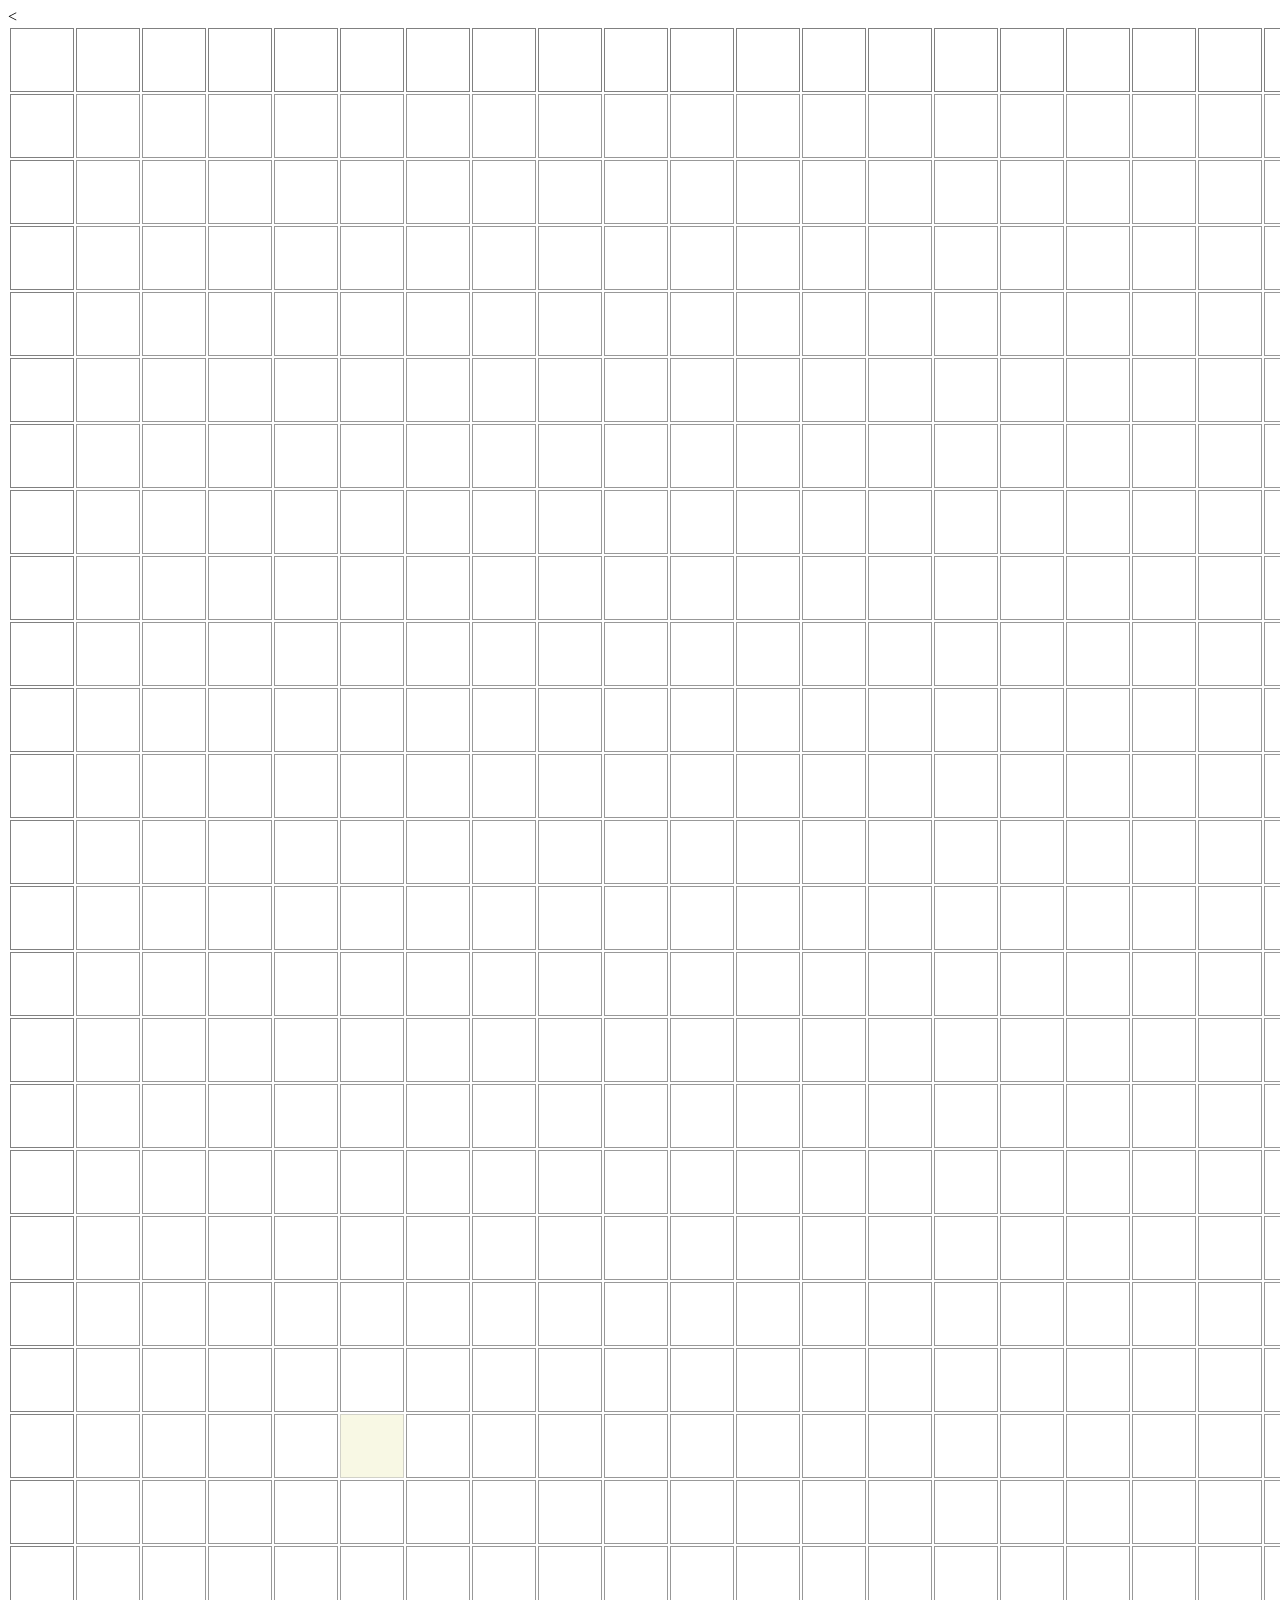
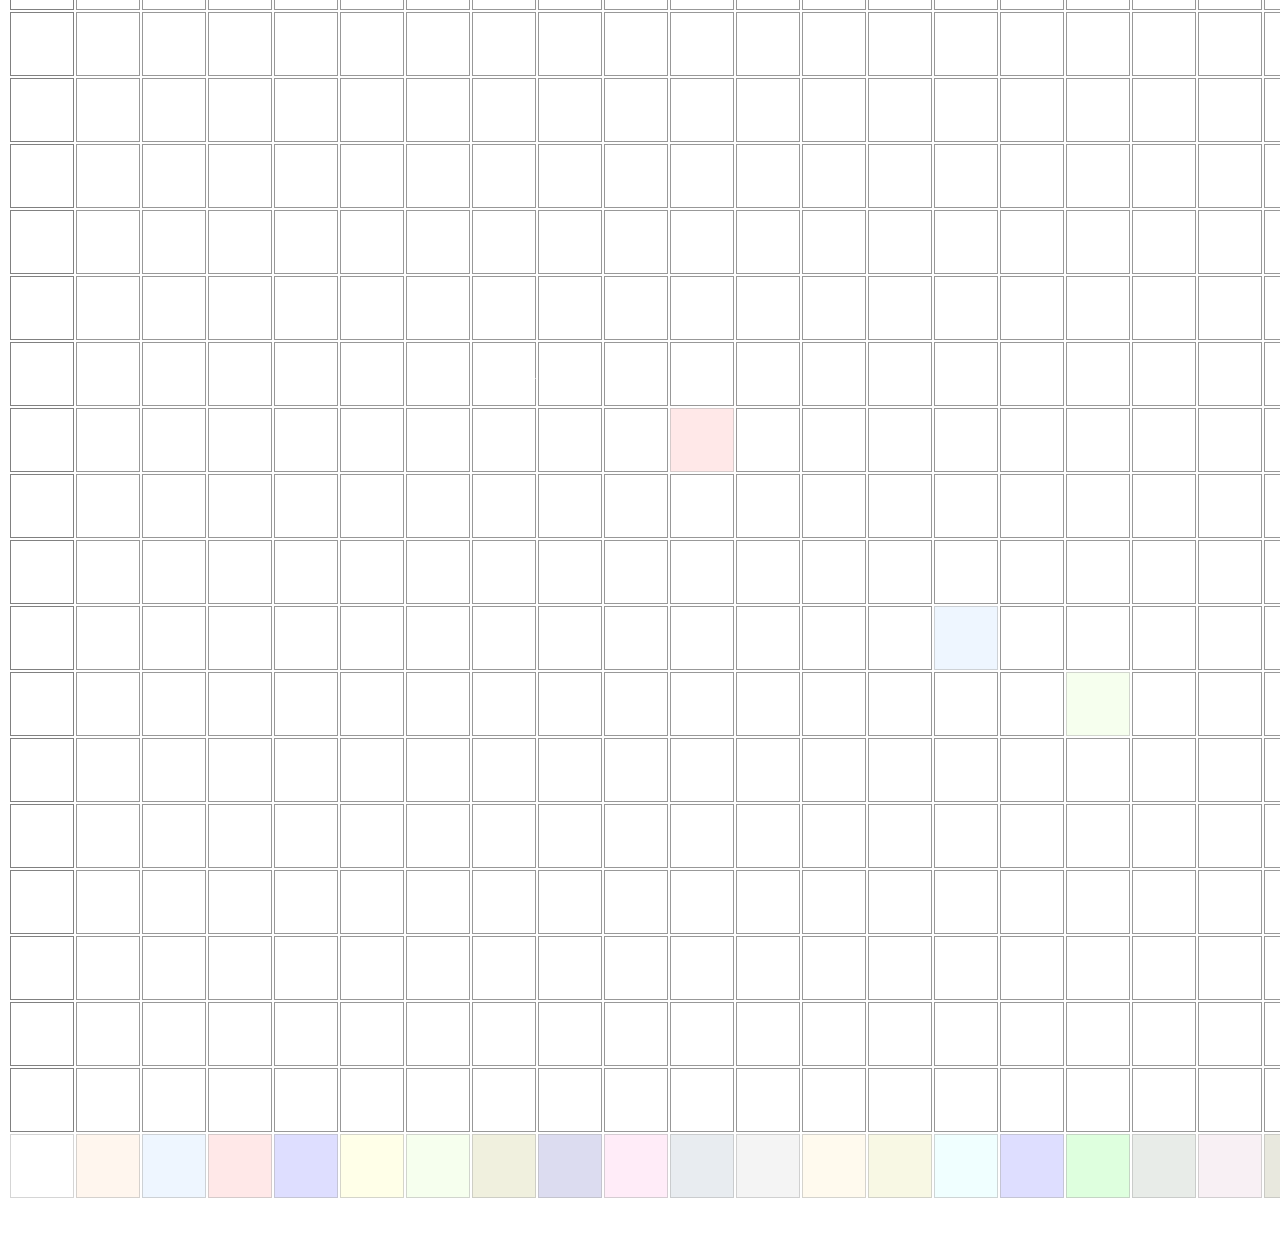
==== commit 2ccbb5e6: "Update index.html" ====
--- a/index.html
+++ b/index.html
@@ -32,12 +32,12 @@
 <tr> <td id="A16" class="hbox">16</td> <td id="B16" class="box"> </td> <td id="C16" class="box"> </td> <td id="D16" class="box"> </td> <td id="E16" class="box"> </td> <td id="F16" class="box"> </td> <td id="G16" class="box"> </td> <td id="H16" class="box"> </td> <td id="I16" class="box"> </td> <td id="J16" class="box"> </td> <td id="K16" class="box"> </td> <td id="L16" class="box"> </td> <td id="M16" class="box"> </td> <td id="N16" class="box"> </td> <td id="O16" class="box"> </td> <td id="P16" class="box"> </td> <td id="Q16" class="box"> </td> <td id="R16" class="box"> </td> <td id="S16" class="box"> </td> <td id="T16" class="box"> </td> <td id="U16" class="box"> </td> <td id="V16" class="box"> </td> <td id="W16" class="box"> </td> <td id="X16" class="box"> </td> <td id="Y16" class="box"> </td> <td id="Z16" class="box"> </td> <td id="AA16" class="box"> </td> <td id="AB16" class="box"> </td> <td id="AC16" class="box"> </td> <td id="AD16" class="box"> </td> <td id="AE16" class="box"> </td> <td id="AF16" class="box"> </td> <td id="AG16" class="box"> </td> <td id="AH16" class="box"> </td> <td id="AI16" class="box"> </td> <td id="AJ16" class="box"> </td> <td id="AK16" class="box"> </td> <td id="AL16" class="box"> </td> <td id="AM16" class="box"> </td> <td id="AN16" class="box"> </td> <td id="AO16" class="box"> </td> <td id="AP16" class="box"> </td> <td id="AQ16" class="box"> </td> <td id="AR16" class="box"> </td> <td id="AS16" class="box"> </td> <td id="AT16" class="box"> </td> <td id="AU16" class="box"> </td> <td id="AV16" class="box"> </td> <td id="AW16" class="box"> </td> <td id="AX16" class="box"> </td> <td id="AY16" class="box"> </td> <td id="AZ16" class="box"> </td> <td id="BA16" class="box"> </td> <td id="BB16" class="box"> </td> <td id="BC16" class="box"> </td> <td id="BD16" class="box"> </td> <td id="BE16" class="box"> </td> <td id="BF16" class="box"> </td> <td id="BG16" class="box"> </td> <td id="BH16" class="box"> </td> <td id="BI16" class="box"> </td> <td id="BJ16" class="box"> </td> <td id="BK16" class="box"> </td> <td id="BL16" class="box"> </td> <td id="BM16" class="box"> </td> <td id="BN16" class="box"> </td> <td id="BO16" class="box"> </td> <td id="BP16" class="box"> </td> <td id="BQ16" class="box"> </td> <td id="BR16" class="box"> </td> <td id="BS16" class="box"> </td> <td id="BT16" class="box"> </td> <td id="BU16" class="box"> </td> <td id="BV16" class="box"> </td> <td id="BW16" class="box"> </td> <td id="BX16" class="ebox"> </td>  </tr>
 <tr> <td id="A17" class="hbox">17</td> <td id="B17" class="box"> </td> <td id="C17" class="box"> </td> <td id="D17" class="box"> </td> <td id="E17" class="box"> </td> <td id="F17" class="box"> </td> <td id="G17" class="box"> </td> <td id="H17" class="box"> </td> <td id="I17" class="box"> </td> <td id="J17" class="box"> </td> <td id="K17" class="box"> </td> <td id="L17" class="box"> </td> <td id="M17" class="box"> </td> <td id="N17" class="box"> </td> <td id="O17" class="box"> </td> <td id="P17" class="box"> </td> <td id="Q17" class="box"> </td> <td id="R17" class="box"> </td> <td id="S17" class="box"> </td> <td id="T17" class="box"> </td> <td id="U17" class="box"> </td> <td id="V17" class="box"> </td> <td id="W17" class="box"> </td> <td id="X17" class="box"> </td> <td id="Y17" class="box"> </td> <td id="Z17" class="box"> </td> <td id="AA17" class="box"> </td> <td id="AB17" class="box"> </td> <td id="AC17" class="box"> </td> <td id="AD17" class="box"> </td> <td id="AE17" class="box"> </td> <td id="AF17" class="box"> </td> <td id="AG17" class="box"> </td> <td id="AH17" class="box"> </td> <td id="AI17" class="box"> </td> <td id="AJ17" class="box"> </td> <td id="AK17" class="box"> </td> <td id="AL17" class="box"> </td> <td id="AM17" class="box"> </td> <td id="AN17" class="box"> </td> <td id="AO17" class="box"> </td> <td id="AP17" class="box"> </td> <td id="AQ17" class="box"> </td> <td id="AR17" class="box"> </td> <td id="AS17" class="box"> </td> <td id="AT17" class="box"> </td> <td id="AU17" class="box"> </td> <td id="AV17" class="box"> </td> <td id="AW17" class="box"> </td> <td id="AX17" class="box"> </td> <td id="AY17" class="box"> </td> <td id="AZ17" class="box"> </td> <td id="BA17" class="box"> </td> <td id="BB17" class="box"> </td> <td id="BC17" class="box"> </td> <td id="BD17" class="box"> </td> <td id="BE17" class="box"> </td> <td id="BF17" class="box"> </td> <td id="BG17" class="box"> </td> <td id="BH17" class="box"> </td> <td id="BI17" class="box"> </td> <td id="BJ17" class="box"> </td> <td id="BK17" class="box"> </td> <td id="BL17" class="box"> </td> <td id="BM17" class="box"> </td> <td id="BN17" class="box"> </td> <td id="BO17" class="box"> </td> <td id="BP17" class="box"> </td> <td id="BQ17" class="box"> </td> <td id="BR17" class="box"> </td> <td id="BS17" class="box"> </td> <td id="BT17" class="box"> </td> <td id="BU17" class="box"> </td> <td id="BV17" class="box"> </td> <td id="BW17" class="box"> </td> <td id="BX17" class="ebox"> </td>  </tr>
 <tr> <td id="A18" class="hbox">18</td> <td id="B18" class="box"> </td> <td id="C18" class="box"> </td> <td id="D18" class="box"> </td> <td id="E18" class="box"> </td> <td id="F18" class="box"> </td> <td id="G18" class="box"> </td> <td id="H18" class="box"> </td> <td id="I18" class="box"> </td> <td id="J18" class="box"> </td> <td id="K18" class="box"> </td> <td id="L18" class="box"> </td> <td id="M18" class="box"> </td> <td id="N18" class="box"> </td> <td id="O18" class="box"> </td> <td id="P18" class="box"> </td> <td id="Q18" class="box"> </td> <td id="R18" class="box"> </td> <td id="S18" class="box"> </td> <td id="T18" class="box"> </td> <td id="U18" class="box"> </td> <td id="V18" class="box"> </td> <td id="W18" class="box"> </td> <td id="X18" class="box"> </td> <td id="Y18" class="box"> </td> <td id="Z18" class="box"> </td> <td id="AA18" class="box"> </td> <td id="AB18" class="box"> </td> <td id="AC18" class="box"> </td> <td id="AD18" class="box"> </td> <td id="AE18" class="box"> </td> <td id="AF18" class="box"> </td> <td id="AG18" class="box"> </td> <td id="AH18" class="box"> </td> <td id="AI18" class="box"> </td> <td id="AJ18" class="box"> </td> <td id="AK18" class="box"> </td> <td id="AL18" class="box"> </td> <td id="AM18" class="box"> </td> <td id="AN18" class="box"> </td> <td id="AO18" class="box"> </td> <td id="AP18" class="box"> </td> <td id="AQ18" class="box"> </td> <td id="AR18" class="box"> </td> <td id="AS18" class="box"> </td> <td id="AT18" class="box"> </td> <td id="AU18" class="box"> </td> <td id="AV18" class="box"> </td> <td id="AW18" class="box"> </td> <td id="AX18" class="box"> </td> <td id="AY18" class="box"> </td> <td id="AZ18" class="box"> </td> <td id="BA18" class="box"> </td> <td id="BB18" class="box"> </td> <td id="BC18" class="box"> </td> <td id="BD18" class="box"> </td> <td id="BE18" class="box"> </td> <td id="BF18" class="box"> </td> <td id="BG18" class="box"> </td> <td id="BH18" class="box"> </td> <td id="BI18" class="box"> </td> <td id="BJ18" class="box"> </td> <td id="BK18" class="box"> </td> <td id="BL18" class="box"> </td> <td id="BM18" class="box"> </td> <td id="BN18" class="box"> </td> <td id="BO18" class="box"> </td> <td id="BP18" class="box"> </td> <td id="BQ18" class="box"> </td> <td id="BR18" class="box"> </td> <td id="BS18" class="box"> </td> <td id="BT18" class="box"> </td> <td id="BU18" class="box"> </td> <td id="BV18" class="box"> </td> <td id="BW18" class="box"> </td> <td id="BX18" class="ebox"> </td>  </tr>
-<tr> <td id="A19" class="hbox">19</td> <td id="B19" class="box"> </td> <td id="C19" class="box"> </td> <td id="D19" class="box"> </td> <td id="E19" class="box"> </td> <td id="F19" class="box"> </td> <td id="G19" class="box"> </td> <td id="H19" class="box"> </td> <td id="I19" class="box"> </td> <td id="J19" class="box"> </td> <td id="K19" class="box"> </td> <td id="L19" class="box"> </td> <td id="M19" class="box"> </td> <td id="N19" class="box"> </td> <td id="O19" class="box"> </td> <td id="P19" class="box"> </td> <td id="Q19" class="box"> </td> <td id="R19" class="box"> </td> <td id="S19" class="box"> </td> <td id="T19" class="box"> </td> <td id="U19" class="box"> </td> <td id="V19" class="box"> </td> <td id="W19" class="box"> </td> <td id="X19" class="box"> </td> <td id="Y19" class="box"> </td> <td id="Z19" class="box"> </td> <td id="AA19" class="box"> </td> <td id="AB19" class="box"> </td> <td id="AC19" class="box"> </td> <td id="AD19" class="box"> </td> <td id="AE19" class="box"> </td> <td id="AF19" class="box"> </td> <td id="AG19" class="box"> </td> <td id="AH19" class="box"> </td> <td id="AI19" class="box"> </td> <td id="AJ19" class="box"> </td> <td id="AK19" class="box"> </td> <td id="AL19" class="box"> </td> <td id="AM19" class="box"> </td> <td id="AN19" class="box"> </td> <td id="AO19" class="box"> </td> <td id="AP19" class="box"> </td> <td id="AQ19" class="box"> </td> <td id="AR19" class="box"> </td> <td id="AS19" class="box"> </td> <td id="AT19" class="box"> </td> <td id="AU19" class="box"> </td> <td id="AV19" class="box"> </td> <td id="AW19" class="box"> </td> <td id="AX19" class="box"> </td> <td id="AY19" class="box"> </td> <td id="AZ19" class="box"> </td> <td id="BA19" class="box"> </td> <td id="BB19" class="box"> </td> <td id="BC19" class="box"> </td> <td id="BD19" class="box"> </td> <td id="BE19" class="box"> </td> <td id="BF19" class="box"> </td> <td id="BG19" class="box"> </td> <td id="BH19" class="box"> </td> <td id="BI19" class="box"> </td> <td id="BJ19" class="box"> </td> <td id="BK19" class="box"> </td> <td id="BL19" class="box"> </td> <td id="BM19" class="box"> </td> <td id="BN19" class="box"> </td> <td id="BO19" class="box"> </td> <td id="BP19" class="box"> </td> <td id="BQ19" class="box"> </td> <td id="BR19" class="box"> </td> <td id="BS19" class="box"> </td> <td id="BT19" class="box"> </td> <td id="BU19" class="box"> </td> <td id="BV19" class="box"> </td> <td id="BW19" class="box"> </td> <td id="BX19" class="ebox"> </td>  </tr>
+<tr> <td id="A19" class="hbox">19</td> <td id="B19" class="box"> </td> <td id="C19" class="box"> </td> <td id="D19" class="box"> </td> <td id="E19" class="box"> </td> <td id="F19" class="box"> </td> <td id="G19" class="box"> </td> <td id="H19" class="box"> </td> <td id="I19" class="box"> </td> <td id="J19" class="box"> </td> <td id="K19" class="box"> </td> <td id="L19" class="box"> </td> <td id="M19" class="box"> </td> <td id="N19" class="box"> </td> <td id="O19" class="box"> </td> <td id="P19" class="box"> </td> <td id="Q19" class="box"> </td> <td id="R19" class="box"> </td> <td id="S19" class="box"> </td> <td id="T19" class="box"> </td> <td id="U19" class="box"> </td> <td id="V19" class="box"> </td> <td id="W19" class="box"> </td> <td id="X19" class="box"> </td> <td id="Y19" class="box"> </td> <td id="Z19" class="box"> </td> <td id="AA19" class="box"> </td> <td id="AB19" class="box"> </td> <td id="AC19" class="box"> </td> <td id="AD19" class="box"> </td> <td id="AE19" class="box"> </td> <td id="AF19" class="box"> </td> <td id="AG19" class="box"> </td> <td id="AH19" class="box"> </td> <td id="AI19" class="box"> </td> <td id="AJ19" class="box"> </td> <td id="AK19" class="box"> </td> <td id="AL19" class="box"> </td> <td id="AM19" class="box"> </td> <td id="AN19" class="box"> </td> <td id="AO19" class="box"> </td> <td id="AP19" class="box f-lucky"><span class="hovercomment">Lucky Club</span></td> <td id="AQ19" class="box"> </td> <td id="AR19" class="box"> </td> <td id="AS19" class="box"> </td> <td id="AT19" class="box"> </td> <td id="AU19" class="box"> </td> <td id="AV19" class="box"> </td> <td id="AW19" class="box"> </td> <td id="AX19" class="box"> </td> <td id="AY19" class="box"> </td> <td id="AZ19" class="box"> </td> <td id="BA19" class="box"> </td> <td id="BB19" class="box"> </td> <td id="BC19" class="box"> </td> <td id="BD19" class="box"> </td> <td id="BE19" class="box"> </td> <td id="BF19" class="box"> </td> <td id="BG19" class="box"> </td> <td id="BH19" class="box"> </td> <td id="BI19" class="box"> </td> <td id="BJ19" class="box"> </td> <td id="BK19" class="box"> </td> <td id="BL19" class="box"> </td> <td id="BM19" class="box"> </td> <td id="BN19" class="box"> </td> <td id="BO19" class="box"> </td> <td id="BP19" class="box"> </td> <td id="BQ19" class="box"> </td> <td id="BR19" class="box"> </td> <td id="BS19" class="box"> </td> <td id="BT19" class="box"> </td> <td id="BU19" class="box"> </td> <td id="BV19" class="box"> </td> <td id="BW19" class="box"> </td> <td id="BX19" class="ebox"> </td>  </tr>
 <tr> <td id="A20" class="hbox">20</td> <td id="B20" class="box"> </td> <td id="C20" class="box"> </td> <td id="D20" class="box"> </td> <td id="E20" class="box"> </td> <td id="F20" class="box"> </td> <td id="G20" class="box"> </td> <td id="H20" class="box"> </td> <td id="I20" class="box"> </td> <td id="J20" class="box"> </td> <td id="K20" class="box"> </td> <td id="L20" class="box"> </td> <td id="M20" class="box"> </td> <td id="N20" class="box"> </td> <td id="O20" class="box"> </td> <td id="P20" class="box"> </td> <td id="Q20" class="box"> </td> <td id="R20" class="box"> </td> <td id="S20" class="box"> </td> <td id="T20" class="box"> </td> <td id="U20" class="box"> </td> <td id="V20" class="box"> </td> <td id="W20" class="box"> </td> <td id="X20" class="box"> </td> <td id="Y20" class="box"> </td> <td id="Z20" class="box"> </td> <td id="AA20" class="box"> </td> <td id="AB20" class="box"> </td> <td id="AC20" class="box"> </td> <td id="AD20" class="box"> </td> <td id="AE20" class="box"> </td> <td id="AF20" class="box"> </td> <td id="AG20" class="box"> </td> <td id="AH20" class="box"> </td> <td id="AI20" class="box"> </td> <td id="AJ20" class="box"> </td> <td id="AK20" class="box"> </td> <td id="AL20" class="box"> </td> <td id="AM20" class="box"> </td> <td id="AN20" class="box"> </td> <td id="AO20" class="box"> </td> <td id="AP20" class="box"> </td> <td id="AQ20" class="box"> </td> <td id="AR20" class="box"> </td> <td id="AS20" class="box"> </td> <td id="AT20" class="box"> </td> <td id="AU20" class="box"> </td> <td id="AV20" class="box"> </td> <td id="AW20" class="box"> </td> <td id="AX20" class="box"> </td> <td id="AY20" class="box"> </td> <td id="AZ20" class="box"> </td> <td id="BA20" class="box"> </td> <td id="BB20" class="box"> </td> <td id="BC20" class="box"> </td> <td id="BD20" class="box"> </td> <td id="BE20" class="box"> </td> <td id="BF20" class="box"> </td> <td id="BG20" class="box"> </td> <td id="BH20" class="box"> </td> <td id="BI20" class="box"> </td> <td id="BJ20" class="box"> </td> <td id="BK20" class="box"> </td> <td id="BL20" class="box"> </td> <td id="BM20" class="box"> </td> <td id="BN20" class="box"> </td> <td id="BO20" class="box"> </td> <td id="BP20" class="box"> </td> <td id="BQ20" class="box"> </td> <td id="BR20" class="box"> </td> <td id="BS20" class="box"> </td> <td id="BT20" class="box"> </td> <td id="BU20" class="box"> </td> <td id="BV20" class="box"> </td> <td id="BW20" class="box"> </td> <td id="BX20" class="ebox"> </td>  </tr>
-<tr> <td id="A21" class="hbox">21</td> <td id="B21" class="box"> </td> <td id="C21" class="box"> </td> <td id="D21" class="box"> </td> <td id="E21" class="box"> </td> <td id="F21" class="box"> </td> <td id="G21" class="box"> </td> <td id="H21" class="box"> </td> <td id="I21" class="box"> </td> <td id="J21" class="box"> </td> <td id="K21" class="box"> </td> <td id="L21" class="box"> </td> <td id="M21" class="box"> </td> <td id="N21" class="box"> </td> <td id="O21" class="box"> </td> <td id="P21" class="box"> </td> <td id="Q21" class="box"> </td> <td id="R21" class="box"> </td> <td id="S21" class="box"> </td> <td id="T21" class="box"> </td> <td id="U21" class="box"> </td> <td id="V21" class="box"> </td> <td id="W21" class="box"> </td> <td id="X21" class="box"> </td> <td id="Y21" class="box"> </td> <td id="Z21" class="box"> </td> <td id="AA21" class="box"> </td> <td id="AB21" class="box"> </td> <td id="AC21" class="box"> </td> <td id="AD21" class="box"> </td> <td id="AE21" class="box"> </td> <td id="AF21" class="box"> </td> <td id="AG21" class="box"> </td> <td id="AH21" class="box"> </td> <td id="AI21" class="box"> </td> <td id="AJ21" class="box"> </td> <td id="AK21" class="box"> </td> <td id="AL21" class="box"> </td> <td id="AM21" class="box"> </td> <td id="AN21" class="box"> </td> <td id="AO21" class="box"> </td> <td id="AP21" class="box"> </td> <td id="AQ21" class="box"> </td> <td id="AR21" class="box"> </td> <td id="AS21" class="box"> </td> <td id="AT21" class="box"> </td> <td id="AU21" class="box"> </td> <td id="AV21" class="box"> </td> <td id="AW21" class="box"> </td> <td id="AX21" class="box"> </td> <td id="AY21" class="box"> </td> <td id="AZ21" class="box"> </td> <td id="BA21" class="box"> </td> <td id="BB21" class="box"> </td> <td id="BC21" class="box"> </td> <td id="BD21" class="box"> </td> <td id="BE21" class="box"> </td> <td id="BF21" class="box"> </td> <td id="BG21" class="box"> </td> <td id="BH21" class="box"> </td> <td id="BI21" class="box"> </td> <td id="BJ21" class="box"> </td> <td id="BK21" class="box"> </td> <td id="BL21" class="box"> </td> <td id="BM21" class="box"> </td> <td id="BN21" class="box"> </td> <td id="BO21" class="box"> </td> <td id="BP21" class="box"> </td> <td id="BQ21" class="box"> </td> <td id="BR21" class="box"> </td> <td id="BS21" class="box"> </td> <td id="BT21" class="box"> </td> <td id="BU21" class="box"> </td> <td id="BV21" class="box"> </td> <td id="BW21" class="box"> </td> <td id="BX21" class="ebox"> </td> </tr>
-<tr> <td id="A22" class="hbox">22</td> <td id="B22" class="box"> </td> <td id="C22" class="box"> </td> <td id="D22" class="box"> </td> <td id="E22" class="box"> </td> <td id="F22" class="box"> </td> <td id="G22" class="box"> </td> <td id="H22" class="box"> </td> <td id="I22" class="box"> </td> <td id="J22" class="box"> </td> <td id="K22" class="box"> </td> <td id="L22" class="box"> </td> <td id="M22" class="box"> </td> <td id="N22" class="box"> </td> <td id="O22" class="box"> </td> <td id="P22" class="box"> </td> <td id="Q22" class="box"> </td> <td id="R22" class="box"> </td> <td id="S22" class="box"> </td> <td id="T22" class="box"> </td> <td id="U22" class="box"> </td> <td id="V22" class="box f-500s"><span class="hovercomment">Halfways</td> <td id="W22" class="box"> </td> <td id="X22" class="box"> </td> <td id="Y22" class="box"> </td> <td id="Z22" class="box"> </td> <td id="AA22" class="box"> </td> <td id="AB22" class="box"> </td> <td id="AC22" class="box f-sevenseas"><span class="hovercomment">Seven Seas</td> <td id="AD22" class="box"> </td> <td id="AE22" class="box"> </td> <td id="AF22" class="box"> </td> <td id="AG22" class="box"> </td> <td id="AH22" class="box"> </td> <td id="AI22" class="box"> </td> <td id="AJ22" class="box"> </td> <td id="AK22" class="box"> </td> <td id="AL22" class="box"> </td> <td id="AM22" class="box"> </td> <td id="AN22" class="box"> </td> <td id="AO22" class="box"> </td> <td id="AP22" class="box"> </td> <td id="AQ22" class="box"> </td> <td id="AR22" class="box"> </td> <td id="AS22" class="box"> </td> <td id="AT22" class="box"> </td> <td id="AU22" class="box"> </td> <td id="AV22" class="box"> </td> <td id="AW22" class="box"> </td> <td id="AX22" class="box"> </td> <td id="AY22" class="box"> </td> <td id="AZ22" class="box"> </td> <td id="BA22" class="box"> </td> <td id="BB22" class="box"> </td> <td id="BC22" class="box"> </td> <td id="BD22" class="box"> </td> <td id="BE22" class="box"> </td> <td id="BF22" class="box"> </td> <td id="BG22" class="box"> </td> <td id="BH22" class="box"> </td> <td id="BI22" class="box"> </td> <td id="BJ22" class="box"> </td> <td id="BK22" class="box"> </td> <td id="BL22" class="box"> </td> <td id="BM22" class="box"> </td> <td id="BN22" class="box"> </td> <td id="BO22" class="box"> </td> <td id="BP22" class="box"> </td> <td id="BQ22" class="box"> </td> <td id="BR22" class="box"> </td> <td id="BS22" class="box"> </td> <td id="BT22" class="box"> </td> <td id="BU22" class="box"> </td> <td id="BV22" class="box"> </td> <td id="BW22" class="box"> </td> <td id="BX22" class="ebox"> </td>  </tr>
-<tr> <td id="A23" class="hbox">23</td> <td id="B23" class="box"> </td> <td id="C23" class="box"> </td> <td id="D23" class="box"> </td> <td id="E23" class="box"> </td> <td id="F23" class="box"> </td> <td id="G23" class="box"> </td> <td id="H23" class="box"> </td> <td id="I23" class="box"> </td> <td id="J23" class="box"> </td> <td id="K23" class="box"> </td> <td id="L23" class="box"> </td> <td id="M23" class="box"> </td> <td id="N23" class="box"> </td> <td id="O23" class="box"> </td> <td id="P23" class="box"> </td> <td id="Q23" class="box"> </td> <td id="R23" class="box"> </td> <td id="S23" class="box"> </td> <td id="T23" class="box"> </td> <td id="U23" class="box"> </td> <td id="V23" class="box"> </td> <td id="W23" class="box"> </td> <td id="X23" class="box"> </td> <td id="Y23" class="box"> </td> <td id="Z23" class="box"> </td> <td id="AA23" class="box"> </td> <td id="AB23" class="box"> </td> <td id="AC23" class="box"> </td> <td id="AD23" class="box"> </td> <td id="AE23" class="box"> </td> <td id="AF23" class="box"> </td> <td id="AG23" class="box"> </td> <td id="AH23" class="box"> </td> <td id="AI23" class="box"> </td> <td id="AJ23" class="box"> </td> <td id="AK23" class="box"> </td> <td id="AL23" class="box"> </td> <td id="AM23" class="box"> </td> <td id="AN23" class="box"> </td> <td id="AO23" class="box"> </td> <td id="AP23" class="box"> </td> <td id="AQ23" class="box"> </td> <td id="AR23" class="box"> </td> <td id="AS23" class="box"> </td> <td id="AT23" class="box"> </td> <td id="AU23" class="box"> </td> <td id="AV23" class="box"> </td> <td id="AW23" class="box"> </td> <td id="AX23" class="box"> </td> <td id="AY23" class="box"> </td> <td id="AZ23" class="box"> </td> <td id="BA23" class="box"> </td> <td id="BB23" class="box"> </td> <td id="BC23" class="box"> </td> <td id="BD23" class="box"> </td> <td id="BE23" class="box"> </td> <td id="BF23" class="box"> </td> <td id="BG23" class="box"> </td> <td id="BH23" class="box"> </td> <td id="BI23" class="box"> </td> <td id="BJ23" class="box"> </td> <td id="BK23" class="box"> </td> <td id="BL23" class="box"> </td> <td id="BM23" class="box"> </td> <td id="BN23" class="box"> </td> <td id="BO23" class="box"> </td> <td id="BP23" class="box"> </td> <td id="BQ23" class="box"> </td> <td id="BR23" class="box"> </td> <td id="BS23" class="box"> </td> <td id="BT23" class="box"> </td> <td id="BU23" class="box"> </td> <td id="BV23" class="box"> </td> <td id="BW23" class="box"> </td> <td id="BX23" class="ebox"> </td>  </tr>
-<tr> <td id="A24" class="hbox">24</td> <td id="B24" class="box"> </td> <td id="C24" class="box"> </td> <td id="D24" class="box"> </td> <td id="E24" class="box"> </td> <td id="F24" class="box"> </td> <td id="G24" class="box"> </td> <td id="H24" class="box"> </td> <td id="I24" class="box"> </td> <td id="J24" class="box"> </td> <td id="K24" class="box"> </td> <td id="L24" class="box"> </td> <td id="M24" class="box"> </td> <td id="N24" class="box"> </td> <td id="O24" class="box"> </td> <td id="P24" class="box"> </td> <td id="Q24" class="box"> </td> <td id="R24" class="box"> </td> <td id="S24" class="box"> </td> <td id="T24" class="box"> </td> <td id="U24" class="box"> </td> <td id="V24" class="box"> </td> <td id="W24" class="box"> </td> <td id="X24" class="box f-900s"><span class="hovercomment">9unk</td> <td id="Y24" class="box"> </td> <td id="Z24" class="box"> </td> <td id="AA24" class="box"> </td> <td id="AB24" class="box"> </td> <td id="AC24" class="box"> </td> <td id="AD24" class="box"> </td> <td id="AE24" class="box"> </td> <td id="AF24" class="box"> </td> <td id="AG24" class="box"> </td> <td id="AH24" class="box"> </td> <td id="AI24" class="box"> </td> <td id="AJ24" class="box"> </td> <td id="AK24" class="box"> </td> <td id="AL24" class="box"> </td> <td id="AM24" class="box"> </td> <td id="AN24" class="box"> </td> <td id="AO24" class="box"> </td> <td id="AP24" class="box"> </td> <td id="AQ24" class="box"> </td> <td id="AR24" class="box"> </td> <td id="AS24" class="box"> </td> <td id="AT24" class="box"> </td> <td id="AU24" class="box"> </td> <td id="AV24" class="box"> </td> <td id="AW24" class="box"> </td> <td id="AX24" class="box"> </td> <td id="AY24" class="box"> </td> <td id="AZ24" class="box"> </td> <td id="BA24" class="box"> </td> <td id="BB24" class="box"> </td> <td id="BC24" class="box"> </td> <td id="BD24" class="box"> </td> <td id="BE24" class="box"> </td> <td id="BF24" class="box"> </td> <td id="BG24" class="box"> </td> <td id="BH24" class="box"> </td> <td id="BI24" class="box"> </td> <td id="BJ24" class="box"> </td> <td id="BK24" class="box"> </td> <td id="BL24" class="box"> </td> <td id="BM24" class="box"> </td> <td id="BN24" class="box"> </td> <td id="BO24" class="box"> </td> <td id="BP24" class="box"> </td> <td id="BQ24" class="box"> </td> <td id="BR24" class="box"> </td> <td id="BS24" class="box"> </td> <td id="BT24" class="box"> </td> <td id="BU24" class="box"> </td> <td id="BV24" class="box"> </td> <td id="BW24" class="box"> </td> <td id="BX24" class="ebox"> </td>  </tr>
+<tr> <td id="A21" class="hbox">21</td> <td id="B21" class="box"> </td> <td id="C21" class="box"> </td> <td id="D21" class="box"> </td> <td id="E21" class="box"> </td> <td id="F21" class="box"> </td> <td id="G21" class="box"> </td> <td id="H21" class="box"> </td> <td id="I21" class="box"> </td> <td id="J21" class="box"> </td> <td id="K21" class="box"> </td> <td id="L21" class="box"> </td> <td id="M21" class="box"> </td> <td id="N21" class="box"> </td> <td id="O21" class="box"> </td> <td id="P21" class="box"> </td> <td id="Q21" class="box"> </td> <td id="R21" class="box"> </td> <td id="S21" class="box"> </td> <td id="T21" class="box"> </td> <td id="U21" class="box"> </td> <td id="V21" class="box"> </td> <td id="W21" class="box"> </td> <td id="X21" class="box"> </td> <td id="Y21" class="box"> </td> <td id="Z21" class="box"> </td> <td id="AA21" class="box"> </td> <td id="AB21" class="box"> </td> <td id="AC21" class="box f-sevenseas"><span class="hovercomment">Seven Seas</span> </td> <td id="AD21" class="box"> </td> <td id="AE21" class="box"> </td> <td id="AF21" class="box"> </td> <td id="AG21" class="box"> </td> <td id="AH21" class="box"> </td> <td id="AI21" class="box"> </td> <td id="AJ21" class="box"> </td> <td id="AK21" class="box"> </td> <td id="AL21" class="box f-500s"><span class="hovercomment">Halfways</span></td> <td id="AM21" class="box"> </td> <td id="AN21" class="box"> </td> <td id="AO21" class="box"> </td> <td id="AP21" class="box"> </td> <td id="AQ21" class="box"> </td> <td id="AR21" class="box"> </td> <td id="AS21" class="box"> </td> <td id="AT21" class="box"> </td> <td id="AU21" class="box"> </td> <td id="AV21" class="box"> </td> <td id="AW21" class="box"> </td> <td id="AX21" class="box"> </td> <td id="AY21" class="box"> </td> <td id="AZ21" class="box"> </td> <td id="BA21" class="box"> </td> <td id="BB21" class="box"> </td> <td id="BC21" class="box"> </td> <td id="BD21" class="box"> </td> <td id="BE21" class="box"> </td> <td id="BF21" class="box"> </td> <td id="BG21" class="box"> </td> <td id="BH21" class="box"> </td> <td id="BI21" class="box"> </td> <td id="BJ21" class="box"> </td> <td id="BK21" class="box"> </td> <td id="BL21" class="box"> </td> <td id="BM21" class="box"> </td> <td id="BN21" class="box"> </td> <td id="BO21" class="box"> </td> <td id="BP21" class="box"> </td> <td id="BQ21" class="box"> </td> <td id="BR21" class="box"> </td> <td id="BS21" class="box"> </td> <td id="BT21" class="box"> </td> <td id="BU21" class="box"> </td> <td id="BV21" class="box"> </td> <td id="BW21" class="box"> </td> <td id="BX21" class="ebox"> </td> </tr>
+<tr> <td id="A22" class="hbox">22</td> <td id="B22" class="box"> </td> <td id="C22" class="box"> </td> <td id="D22" class="box"> </td> <td id="E22" class="box"> </td> <td id="F22" class="box f-primes"><span class="hovercomment">Primes</span></td> <td id="G22" class="box"> </td> <td id="H22" class="box"> </td> <td id="I22" class="box"> </td> <td id="J22" class="box"> </td> <td id="K22" class="box"> </td> <td id="L22" class="box"> </td> <td id="M22" class="box"> </td> <td id="N22" class="box"> </td> <td id="O22" class="box"> </td> <td id="P22" class="box"> </td> <td id="Q22" class="box"> </td> <td id="R22" class="box"> </td> <td id="S22" class="box"> </td> <td id="T22" class="box"> </td> <td id="U22" class="box"> </td> <td id="V22" class="box f-500s"><span class="hovercomment">Halfways</td> <td id="W22" class="box"> </td> <td id="X22" class="box"> </td> <td id="Y22" class="box"> </td> <td id="Z22" class="box"> </td> <td id="AA22" class="box"> </td> <td id="AB22" class="box"> </td> <td id="AC22" class="box f-sevenseas"><span class="hovercomment">Seven Seas</td> <td id="AD22" class="box f-sevenseas"><span class="hovercomment">Seven Seas</span></td> <td id="AE22" class="box"> </td> <td id="AF22" class="box"> </td> <td id="AG22" class="box"> </td> <td id="AH22" class="box"> </td> <td id="AI22" class="box"> </td> <td id="AJ22" class="box"> </td> <td id="AK22" class="box"> </td> <td id="AL22" class="box"> </td> <td id="AM22" class="box"> </td> <td id="AN22" class="box"> </td> <td id="AO22" class="box"> </td> <td id="AP22" class="box"> </td> <td id="AQ22" class="box"> </td> <td id="AR22" class="box"> </td> <td id="AS22" class="box"> </td> <td id="AT22" class="box"> </td> <td id="AU22" class="box"> </td> <td id="AV22" class="box"> </td> <td id="AW22" class="box"> </td> <td id="AX22" class="box"> </td> <td id="AY22" class="box"> </td> <td id="AZ22" class="box"> </td> <td id="BA22" class="box"> </td> <td id="BB22" class="box"> </td> <td id="BC22" class="box"> </td> <td id="BD22" class="box"> </td> <td id="BE22" class="box"> </td> <td id="BF22" class="box"> </td> <td id="BG22" class="box"> </td> <td id="BH22" class="box"> </td> <td id="BI22" class="box"> </td> <td id="BJ22" class="box"> </td> <td id="BK22" class="box"> </td> <td id="BL22" class="box f-800s"><span class="hovercomment">Dial 800</span></td> <td id="BM22" class="box"> </td> <td id="BN22" class="box"> </td> <td id="BO22" class="box"> </td> <td id="BP22" class="box"> </td> <td id="BQ22" class="box"> </td> <td id="BR22" class="box"> </td> <td id="BS22" class="box"> </td> <td id="BT22" class="box"> </td> <td id="BU22" class="box"> </td> <td id="BV22" class="box"> </td> <td id="BW22" class="box"> </td> <td id="BX22" class="ebox"> </td>  </tr>
+<tr> <td id="A23" class="hbox">23</td> <td id="B23" class="box"> </td> <td id="C23" class="box"> </td> <td id="D23" class="box"> </td> <td id="E23" class="box"> </td> <td id="F23" class="box"> </td> <td id="G23" class="box"> </td> <td id="H23" class="box"> </td> <td id="I23" class="box"> </td> <td id="J23" class="box"> </td> <td id="K23" class="box"> </td> <td id="L23" class="box"> </td> <td id="M23" class="box"> </td> <td id="N23" class="box"> </td> <td id="O23" class="box"> </td> <td id="P23" class="box"> </td> <td id="Q23" class="box"> </td> <td id="R23" class="box"> </td> <td id="S23" class="box"> </td> <td id="T23" class="box"> </td> <td id="U23" class="box"> </td> <td id="V23" class="box"> </td> <td id="W23" class="box"> </td> <td id="X23" class="box"> </td> <td id="Y23" class="box"> </td> <td id="Z23" class="box"> </td> <td id="AA23" class="box"> </td> <td id="AB23" class="box"> </td> <td id="AC23" class="box"> </td> <td id="AD23" class="box"> </td> <td id="AE23" class="box"> </td> <td id="AF23" class="box"> </td> <td id="AG23" class="box"> </td> <td id="AH23" class="box"> </td> <td id="AI23" class="box"> </td> <td id="AJ23" class="box"> </td> <td id="AK23" class="box"> </td> <td id="AL23" class="box"> </td> <td id="AM23" class="box"> </td> <td id="AN23" class="box"> </td> <td id="AO23" class="box"> </td> <td id="AP23" class="box"> </td> <td id="AQ23" class="box"> </td> <td id="AR23" class="box"> </td> <td id="AS23" class="box"> </td> <td id="AT23" class="box"> </td> <td id="AU23" class="box f-deutopia"><span class="hovercomment">Deutopia</span></td> <td id="AV23" class="box"> </td> <td id="AW23" class="box"> </td> <td id="AX23" class="box"> </td> <td id="AY23" class="box"> </td> <td id="AZ23" class="box"> </td> <td id="BA23" class="box"> </td> <td id="BB23" class="box"> </td> <td id="BC23" class="box"> </td> <td id="BD23" class="box"> </td> <td id="BE23" class="box"> </td> <td id="BF23" class="box"> </td> <td id="BG23" class="box"> </td> <td id="BH23" class="box"> </td> <td id="BI23" class="box"> </td> <td id="BJ23" class="box"> </td> <td id="BK23" class="box"> </td> <td id="BL23" class="box"> </td> <td id="BM23" class="box"> </td> <td id="BN23" class="box"> </td> <td id="BO23" class="box"> </td> <td id="BP23" class="box"> </td> <td id="BQ23" class="box"> </td> <td id="BR23" class="box"> </td> <td id="BS23" class="box"> </td> <td id="BT23" class="box"> </td> <td id="BU23" class="box"> </td> <td id="BV23" class="box"> </td> <td id="BW23" class="box"> </td> <td id="BX23" class="ebox"> </td>  </tr>
+<tr> <td id="A24" class="hbox">24</td> <td id="B24" class="box"> </td> <td id="C24" class="box"> </td> <td id="D24" class="box"> </td> <td id="E24" class="box"> </td> <td id="F24" class="box"> </td> <td id="G24" class="box"> </td> <td id="H24" class="box"> </td> <td id="I24" class="box"> </td> <td id="J24" class="box"> </td> <td id="K24" class="box"> </td> <td id="L24" class="box"> </td> <td id="M24" class="box"> </td> <td id="N24" class="box"> </td> <td id="O24" class="box"> </td> <td id="P24" class="box"> </td> <td id="Q24" class="box"> </td> <td id="R24" class="box"> </td> <td id="S24" class="box"> </td> <td id="T24" class="box"> </td> <td id="U24" class="box"> </td> <td id="V24" class="box"> </td> <td id="W24" class="box"> </td> <td id="X24" class="box f-900s"><span class="hovercomment">9unk</span></td> <td id="Y24" class="box"> </td> <td id="Z24" class="box"> </td> <td id="AA24" class="box"> </td> <td id="AB24" class="box"> </td> <td id="AC24" class="box"> </td> <td id="AD24" class="box"> </td> <td id="AE24" class="box"> </td> <td id="AF24" class="box"> </td> <td id="AG24" class="box"> </td> <td id="AH24" class="box"> </td> <td id="AI24" class="box"> </td> <td id="AJ24" class="box"> </td> <td id="AK24" class="box"> </td> <td id="AL24" class="box"> </td> <td id="AM24" class="box"> </td> <td id="AN24" class="box"> </td> <td id="AO24" class="box"> </td> <td id="AP24" class="box"> </td> <td id="AQ24" class="box"> </td> <td id="AR24" class="box"> </td> <td id="AS24" class="box"> </td> <td id="AT24" class="box"> </td> <td id="AU24" class="box"> </td> <td id="AV24" class="box"> </td> <td id="AW24" class="box"> </td> <td id="AX24" class="box"> </td> <td id="AY24" class="box"> </td> <td id="AZ24" class="box"> </td> <td id="BA24" class="box"> </td> <td id="BB24" class="box"> </td> <td id="BC24" class="box"> </td> <td id="BD24" class="box"> </td> <td id="BE24" class="box"> </td> <td id="BF24" class="box"> </td> <td id="BG24" class="box"> </td> <td id="BH24" class="box"> </td> <td id="BI24" class="box"> </td> <td id="BJ24" class="box"> </td> <td id="BK24" class="box"> </td> <td id="BL24" class="box"> </td> <td id="BM24" class="box"> </td> <td id="BN24" class="box"> </td> <td id="BO24" class="box"> </td> <td id="BP24" class="box"> </td> <td id="BQ24" class="box"> </td> <td id="BR24" class="box"> </td> <td id="BS24" class="box"> </td> <td id="BT24" class="box"> </td> <td id="BU24" class="box"> </td> <td id="BV24" class="box"> </td> <td id="BW24" class="box"> </td> <td id="BX24" class="ebox"> </td>  </tr>
 <tr> <td id="A25" class="hbox">25</td> <td id="B25" class="box"> </td> <td id="C25" class="box"> </td> <td id="D25" class="box"> </td> <td id="E25" class="box"> </td> <td id="F25" class="box"> </td> <td id="G25" class="box"> </td> <td id="H25" class="box"> </td> <td id="I25" class="box"> </td> <td id="J25" class="box"> </td> <td id="K25" class="box"> </td> <td id="L25" class="box"> </td> <td id="M25" class="box"> </td> <td id="N25" class="box"> </td> <td id="O25" class="box"> </td> <td id="P25" class="box"> </td> <td id="Q25" class="box"> </td> <td id="R25" class="box"> </td> <td id="S25" class="box"> </td> <td id="T25" class="box"> </td> <td id="U25" class="box"> </td> <td id="V25" class="box"> </td> <td id="W25" class="box"> </td> <td id="X25" class="box"> </td> <td id="Y25" class="box"> </td> <td id="Z25" class="box"> </td> <td id="AA25" class="box"> </td> <td id="AB25" class="box"> </td> <td id="AC25" class="box"> </td> <td id="AD25" class="box"> </td> <td id="AE25" class="box"> </td> <td id="AF25" class="box"> </td> <td id="AG25" class="box"> </td> <td id="AH25" class="box"> </td> <td id="AI25" class="box"> </td> <td id="AJ25" class="box"> </td> <td id="AK25" class="box"> </td> <td id="AL25" class="box"> </td> <td id="AM25" class="box"> </td> <td id="AN25" class="box"> </td> <td id="AO25" class="box"> </td> <td id="AP25" class="box"> </td> <td id="AQ25" class="box"> </td> <td id="AR25" class="box"> </td> <td id="AS25" class="box"> </td> <td id="AT25" class="box"> </td> <td id="AU25" class="box"> </td> <td id="AV25" class="box"> </td> <td id="AW25" class="box"> </td> <td id="AX25" class="box"> </td> <td id="AY25" class="box"> </td> <td id="AZ25" class="box"> </td> <td id="BA25" class="box"> </td> <td id="BB25" class="box"> </td> <td id="BC25" class="box"> </td> <td id="BD25" class="box"> </td> <td id="BE25" class="box"> </td> <td id="BF25" class="box"> </td> <td id="BG25" class="box"> </td> <td id="BH25" class="box"> </td> <td id="BI25" class="box"> </td> <td id="BJ25" class="box"> </td> <td id="BK25" class="box"> </td> <td id="BL25" class="box"> </td> <td id="BM25" class="box"> </td> <td id="BN25" class="box"> </td> <td id="BO25" class="box"> </td> <td id="BP25" class="box"> </td> <td id="BQ25" class="box"> </td> <td id="BR25" class="box"> </td> <td id="BS25" class="box"> </td> <td id="BT25" class="box"> </td> <td id="BU25" class="box"> </td> <td id="BV25" class="box"> </td> <td id="BW25" class="box"> </td> <td id="BX25" class="ebox"> </td>  </tr>
 <tr> <td id="A26" class="hbox">26</td> <td id="B26" class="box"> </td> <td id="C26" class="box"> </td> <td id="D26" class="box"> </td> <td id="E26" class="box"> </td> <td id="F26" class="box"> </td> <td id="G26" class="box"> </td> <td id="H26" class="box"> </td> <td id="I26" class="box"> </td> <td id="J26" class="box"> </td> <td id="K26" class="box"> </td> <td id="L26" class="box"> </td> <td id="M26" class="box"> </td> <td id="N26" class="box"> </td> <td id="O26" class="box"> </td> <td id="P26" class="box"> </td> <td id="Q26" class="box"> </td> <td id="R26" class="box"> </td> <td id="S26" class="box"> </td> <td id="T26" class="box"> </td> <td id="U26" class="box"> </td> <td id="V26" class="box"> </td> <td id="W26" class="box"> </td> <td id="X26" class="box"> </td> <td id="Y26" class="box"> </td> <td id="Z26" class="box"> </td> <td id="AA26" class="box"> </td> <td id="AB26" class="box"> </td> <td id="AC26" class="box"> </td> <td id="AD26" class="box"> </td> <td id="AE26" class="box"> </td> <td id="AF26" class="box"> </td> <td id="AG26" class="box"> </td> <td id="AH26" class="box"> </td> <td id="AI26" class="box"> </td> <td id="AJ26" class="box"> </td> <td id="AK26" class="box"> </td> <td id="AL26" class="box"> </td> <td id="AM26" class="box"> </td> <td id="AN26" class="box"> </td> <td id="AO26" class="box"> </td> <td id="AP26" class="box"> </td> <td id="AQ26" class="box"> </td> <td id="AR26" class="box"> </td> <td id="AS26" class="box"> </td> <td id="AT26" class="box"> </td> <td id="AU26" class="box"> </td> <td id="AV26" class="box"> </td> <td id="AW26" class="box"> </td> <td id="AX26" class="box"> </td> <td id="AY26" class="box"> </td> <td id="AZ26" class="box"> </td> <td id="BA26" class="box"> </td> <td id="BB26" class="box"> </td> <td id="BC26" class="box"> </td> <td id="BD26" class="box"> </td> <td id="BE26" class="box"> </td> <td id="BF26" class="box"> </td> <td id="BG26" class="box"> </td> <td id="BH26" class="box"> </td> <td id="BI26" class="box"> </td> <td id="BJ26" class="box"> </td> <td id="BK26" class="box"> </td> <td id="BL26" class="box"> </td> <td id="BM26" class="box"> </td> <td id="BN26" class="box"> </td> <td id="BO26" class="box"> </td> <td id="BP26" class="box"> </td> <td id="BQ26" class="box"> </td> <td id="BR26" class="box"> </td> <td id="BS26" class="box"> </td> <td id="BT26" class="box"> </td> <td id="BU26" class="box"> </td> <td id="BV26" class="box"> </td> <td id="BW26" class="box"> </td> <td id="BX26" class="ebox"> </td> </tr>
 <tr> <td id="A27" class="hbox">27</td> <td id="B27" class="box"> </td> <td id="C27" class="box"> </td> <td id="D27" class="box"> </td> <td id="E27" class="box"> </td> <td id="F27" class="box"> </td> <td id="G27" class="box"> </td> <td id="H27" class="box"> </td> <td id="I27" class="box"> </td> <td id="J27" class="box"> </td> <td id="K27" class="box"> </td> <td id="L27" class="box"> </td> <td id="M27" class="box"> </td> <td id="N27" class="box"> </td> <td id="O27" class="box"> </td> <td id="P27" class="box"> </td> <td id="Q27" class="box"> </td> <td id="R27" class="box"> </td> <td id="S27" class="box"> </td> <td id="T27" class="box"> </td> <td id="U27" class="box"> </td> <td id="V27" class="box"> </td> <td id="W27" class="box"> </td> <td id="X27" class="box"> </td> <td id="Y27" class="box"> </td> <td id="Z27" class="box"> </td> <td id="AA27" class="box"> </td> <td id="AB27" class="box"> </td> <td id="AC27" class="box"> </td> <td id="AD27" class="box"> </td> <td id="AE27" class="box"> </td> <td id="AF27" class="box"> </td> <td id="AG27" class="box"> </td> <td id="AH27" class="box"> </td> <td id="AI27" class="box"> </td> <td id="AJ27" class="box"> </td> <td id="AK27" class="box"> </td> <td id="AL27" class="box"> </td> <td id="AM27" class="box"> </td> <td id="AN27" class="box"> </td> <td id="AO27" class="box"> </td> <td id="AP27" class="box"> </td> <td id="AQ27" class="box"> </td> <td id="AR27" class="box"> </td> <td id="AS27" class="box"> </td> <td id="AT27" class="box"> </td> <td id="AU27" class="box"> </td> <td id="AV27" class="box"> </td> <td id="AW27" class="box"> </td> <td id="AX27" class="box"> </td> <td id="AY27" class="box"> </td> <td id="AZ27" class="box"> </td> <td id="BA27" class="box"> </td> <td id="BB27" class="box"> </td> <td id="BC27" class="box"> </td> <td id="BD27" class="box"> </td> <td id="BE27" class="box"> </td> <td id="BF27" class="box"> </td> <td id="BG27" class="box"> </td> <td id="BH27" class="box"> </td> <td id="BI27" class="box"> </td> <td id="BJ27" class="box"> </td> <td id="BK27" class="box"> </td> <td id="BL27" class="box"> </td> <td id="BM27" class="box"> </td> <td id="BN27" class="box"> </td> <td id="BO27" class="box"> </td> <td id="BP27" class="box"> </td> <td id="BQ27" class="box"> </td> <td id="BR27" class="box"> </td> <td id="BS27" class="box"> </td> <td id="BT27" class="box"> </td> <td id="BU27" class="box"> </td> <td id="BV27" class="box"> </td> <td id="BW27" class="box"> </td> <td id="BX27" class="ebox"> </td>  </tr>
@@ -46,14 +46,14 @@
 <tr> <td id="A30" class="hbox">30</td> <td id="B30" class="box"> </td> <td id="C30" class="box"> </td> <td id="D30" class="box"> </td> <td id="E30" class="box"> </td> <td id="F30" class="box"> </td> <td id="G30" class="box"> </td> <td id="H30" class="box">SevenSeas</td> <td id="I30" class="box"> </td> <td id="J30" class="box"> </td> <td id="K30" class="box"> </td> <td id="L30" class="box"> </td> <td id="M30" class="box"> </td> <td id="N30" class="box"> </td> <td id="O30" class="box"> </td> <td id="P30" class="box"> </td> <td id="Q30" class="box"> </td> <td id="R30" class="box"> </td> <td id="S30" class="box"> </td> <td id="T30" class="box"> </td> <td id="U30" class="box"> </td> <td id="V30" class="box"> </td> <td id="W30" class="box"> </td> <td id="X30" class="box"> </td> <td id="Y30" class="box"> </td> <td id="Z30" class="box"> </td> <td id="AA30" class="box"> </td> <td id="AB30" class="box"> </td> <td id="AC30" class="box"> </td> <td id="AD30" class="box"> </td> <td id="AE30" class="box"> </td> <td id="AF30" class="box"> </td> <td id="AG30" class="box"> </td> <td id="AH30" class="box"> </td> <td id="AI30" class="box"> </td> <td id="AJ30" class="box"> </td> <td id="AK30" class="box"> </td> <td id="AL30" class="box"> </td> <td id="AM30" class="box"> </td> <td id="AN30" class="box"> </td> <td id="AO30" class="box"> </td> <td id="AP30" class="box"> </td> <td id="AQ30" class="box"> </td> <td id="AR30" class="box"> </td> <td id="AS30" class="box"> </td> <td id="AT30" class="box"> </td> <td id="AU30" class="box"> </td> <td id="AV30" class="box"> </td> <td id="AW30" class="box"> </td> <td id="AX30" class="box"> </td> <td id="AY30" class="box"> </td> <td id="AZ30" class="box"> </td> <td id="BA30" class="box"> </td> <td id="BB30" class="box"> </td> <td id="BC30" class="box"> </td> <td id="BD30" class="box"> </td> <td id="BE30" class="box"> </td> <td id="BF30" class="box"> </td> <td id="BG30" class="box"> </td> <td id="BH30" class="box"> </td> <td id="BI30" class="box"> </td> <td id="BJ30" class="box"> </td> <td id="BK30" class="box"> </td> <td id="BL30" class="box"> </td> <td id="BM30" class="box"> </td> <td id="BN30" class="box"> </td> <td id="BO30" class="box"> </td> <td id="BP30" class="box"> </td> <td id="BQ30" class="box"> </td> <td id="BR30" class="box"> </td> <td id="BS30" class="box"> </td> <td id="BT30" class="box"> </td> <td id="BU30" class="box"> </td> <td id="BV30" class="box"> </td> <td id="BW30" class="box"> </td> <td id="BX30" class="ebox"> </tr>
 <tr> <td id="A31" class="hbox">31</td> <td id="B31" class="box"> </td> <td id="C31" class="box"> </td> <td id="D31" class="box"> </td> <td id="E31" class="box"> </td> <td id="F31" class="box"> </td> <td id="G31" class="box"> </td> <td id="H31" class="box"> </td> <td id="I31" class="box"> </td> <td id="J31" class="box"> </td> <td id="K31" class="box f-300s"><span class="hovercomment">United States of 300</span></td> <td id="L31" class="box"> </td> <td id="M31" class="box"> </td> <td id="N31" class="box"> </td> <td id="O31" class="box"> </td> <td id="P31" class="box"> </td> <td id="Q31" class="box"> </td> <td id="R31" class="box"> </td> <td id="S31" class="box"> </td> <td id="T31" class="box"> </td> <td id="U31" class="box"> </td> <td id="V31" class="box f-800s"><span class="hovercomment">Dial 800</td> <td id="W31" class="box"> </td> <td id="X31" class="box"> </td> <td id="Y31" class="box"> </td> <td id="Z31" class="box"> </td> <td id="AA31" class="box"> </td> <td id="AB31" class="box"> </td> <td id="AC31" class="box"> </td> <td id="AD31" class="box"> </td> <td id="AE31" class="box"> </td> <td id="AF31" class="box"> </td> <td id="AG31" class="box"> </td> <td id="AH31" class="box"> </td> <td id="AI31" class="box"> </td> <td id="AJ31" class="box"> </td> <td id="AK31" class="box"> </td> <td id="AL31" class="box"> </td> <td id="AM31" class="box"> </td> <td id="AN31" class="box"> </td> <td id="AO31" class="box"> </td> <td id="AP31" class="box"> </td> <td id="AQ31" class="box"> </td> <td id="AR31" class="box"> </td> <td id="AS31" class="box"> </td> <td id="AT31" class="box"> </td> <td id="AU31" class="box"> </td> <td id="AV31" class="box"> </td> <td id="AW31" class="box"> </td> <td id="AX31" class="box"> </td> <td id="AY31" class="box"> </td> <td id="AZ31" class="box"> </td> <td id="BA31" class="box"> </td> <td id="BB31" class="box"> </td> <td id="BC31" class="box"> </td> <td id="BD31" class="box"> </td> <td id="BE31" class="box"> </td> <td id="BF31" class="box"> </td> <td id="BG31" class="box"> </td> <td id="BH31" class="box"> </td> <td id="BI31" class="box"> </td> <td id="BJ31" class="box"> </td> <td id="BK31" class="box"> </td> <td id="BL31" class="box"> </td> <td id="BM31" class="box"> </td> <td id="BN31" class="box"> </td> <td id="BO31" class="box"> </td> <td id="BP31" class="box"> </td> <td id="BQ31" class="box"> </td> <td id="BR31" class="box"> </td> <td id="BS31" class="box"> </td> <td id="BT31" class="box"> </td> <td id="BU31" class="box"> </td> <td id="BV31" class="box"> </td> <td id="BW31" class="box"> </td> <td id="BX31" class="ebox"> </td>  </tr>
 <tr> <td id="A32" class="hbox">32</td> <td id="B32" class="box"> </td> <td id="C32" class="box"> </td> <td id="D32" class="box"> </td> <td id="E32" class="box"> </td> <td id="F32" class="box"> </td> <td id="G32" class="box"> </td> <td id="H32" class="box"> </td> <td id="I32" class="box"> </td> <td id="J32" class="box"> </td> <td id="K32" class="box"> </td> <td id="L32" class="box"> </td> <td id="M32" class="box"> </td> <td id="N32" class="box"> </td> <td id="O32" class="box"> </td> <td id="P32" class="box"> </td> <td id="Q32" class="box"> </td> <td id="R32" class="box"> </td> <td id="S32" class="box"> </td> <td id="T32" class="box"> </td> <td id="U32" class="box"> </td> <td id="V32" class="box"> </td> <td id="W32" class="box"> </td> <td id="X32" class="box"> </td> <td id="Y32" class="box"> </td> <td id="Z32" class="box"> </td> <td id="AA32" class="box"> </td> <td id="AB32" class="box"> </td> <td id="AC32" class="box"> </td> <td id="AD32" class="box"> </td> <td id="AE32" class="box"> </td> <td id="AF32" class="box"> </td> <td id="AG32" class="box"> </td> <td id="AH32" class="box"> </td> <td id="AI32" class="box"> </td> <td id="AJ32" class="box"> </td> <td id="AK32" class="box"> </td> <td id="AL32" class="box"> </td> <td id="AM32" class="box"> </td> <td id="AN32" class="box"> </td> <td id="AO32" class="box"> </td> <td id="AP32" class="box"> </td> <td id="AQ32" class="box"> </td> <td id="AR32" class="box"> </td> <td id="AS32" class="box"> </td> <td id="AT32" class="box"> </td> <td id="AU32" class="box"> </td> <td id="AV32" class="box"> </td> <td id="AW32" class="box"> </td> <td id="AX32" class="box"> </td> <td id="AY32" class="box"> </td> <td id="AZ32" class="box"> </td> <td id="BA32" class="box"> </td> <td id="BB32" class="box"> </td> <td id="BC32" class="box"> </td> <td id="BD32" class="box"> </td> <td id="BE32" class="box"> </td> <td id="BF32" class="box"> </td> <td id="BG32" class="box"> </td> <td id="BH32" class="box"> </td> <td id="BI32" class="box"> </td> <td id="BJ32" class="box"> </td> <td id="BK32" class="box"> </td> <td id="BL32" class="box"> </td> <td id="BM32" class="box"> </td> <td id="BN32" class="box"> </td> <td id="BO32" class="box"> </td> <td id="BP32" class="box"> </td> <td id="BQ32" class="box"> </td> <td id="BR32" class="box"> </td> <td id="BS32" class="box"> </td> <td id="BT32" class="box"> </td> <td id="BU32" class="box"> </td> <td id="BV32" class="box"> </td> <td id="BW32" class="box"> </td> <td id="BX32" class="ebox"> </td>  </tr>
-<tr> <td id="A33" class="hbox">33</td> <td id="B33" class="box"> </td> <td id="C33" class="box"> </td> <td id="D33" class="box"> </td> <td id="E33" class="box"> </td> <td id="F33" class="box"> </td> <td id="G33" class="box"> </td> <td id="H33" class="box"> </td> <td id="I33" class="box"> </td> <td id="J33" class="box"> </td> <td id="K33" class="box"> </td> <td id="L33" class="box"> </td> <td id="M33" class="box"> </td> <td id="N33" class="box"> </td> <td id="O33" class="box"> </td> <td id="P33" class="box"> </td> <td id="Q33" class="box"> </td> <td id="R33" class="box"> </td> <td id="S33" class="box"> </td> <td id="T33" class="box"> </td> <td id="U33" class="box f-000s"><span class="hovercomment">Centinull</td> <td id="V33" class="box"> </td> <td id="W33" class="box"> </td> <td id="X33" class="box"> </td> <td id="Y33" class="box"> </td> <td id="Z33" class="box"> </td> <td id="AA33" class="box"> </td> <td id="AB33" class="box f-400s"><span class="hovercomment">Quaternity</td> <td id="AC33" class="box"> </td> <td id="AD33" class="box"> </td> <td id="AE33" class="box"> </td> <td id="AF33" class="box"> </td> <td id="AG33" class="box"> </td> <td id="AH33" class="box"> </td> <td id="AI33" class="box"> </td> <td id="AJ33" class="box"> </td> <td id="AK33" class="box"> </td> <td id="AL33" class="box"> </td> <td id="AM33" class="box"> </td> <td id="AN33" class="box"> </td> <td id="AO33" class="box"> </td> <td id="AP33" class="box"> </td> <td id="AQ33" class="box"> </td> <td id="AR33" class="box"> </td> <td id="AS33" class="box"> </td> <td id="AT33" class="box"> </td> <td id="AU33" class="box"> </td> <td id="AV33" class="box"> </td> <td id="AW33" class="box"> </td> <td id="AX33" class="box"> </td> <td id="AY33" class="box"> </td> <td id="AZ33" class="box"> </td> <td id="BA33" class="box"> </td> <td id="BB33" class="box"> </td> <td id="BC33" class="box"> </td> <td id="BD33" class="box"> </td> <td id="BE33" class="box"> </td> <td id="BF33" class="box"> </td> <td id="BG33" class="box"> </td> <td id="BH33" class="box"> </td> <td id="BI33" class="box"> </td> <td id="BJ33" class="box"> </td> <td id="BK33" class="box"> </td> <td id="BL33" class="box"> </td> <td id="BM33" class="box"> </td> <td id="BN33" class="box"> </td> <td id="BO33" class="box"> </td> <td id="BP33" class="box"> </td> <td id="BQ33" class="box"> </td> <td id="BR33" class="box"> </td> <td id="BS33" class="box"> </td> <td id="BT33" class="box"> </td> <td id="BU33" class="box"> </td> <td id="BV33" class="box"> </td> <td id="BW33" class="box"> </td> <td id="BX33" class="ebox"> </td> </tr>
-<tr> <td id="A34" class="hbox">34</td> <td id="B34" class="box"> </td> <td id="C34" class="box"> </td> <td id="D34" class="box"> </td> <td id="E34" class="box"> </td> <td id="F34" class="box"> </td> <td id="G34" class="box"> </td> <td id="H34" class="box"> </td> <td id="I34" class="box"> </td> <td id="J34" class="box"> </td> <td id="K34" class="box"> </td> <td id="L34" class="box"> </td> <td id="M34" class="box"> </td> <td id="N34" class="box"> </td> <td id="O34" class="box f-200s"><span class="hovercomment">Deutopian Empire</td> <td id="P34" class="box"> </td> <td id="Q34" class="box"> </td> <td id="R34" class="box"> </td> <td id="S34" class="box"> </td> <td id="T34" class="box"> </td> <td id="U34" class="box f-700s"><span class="hovercomment">United Sevens</td> <td id="V34" class="box"> </td> <td id="W34" class="box"> </td> <td id="X34" class="box f-100s"><span class="hovercomment">2nd Centarian Republic</td> <td id="Y34" class="box"> </td> <td id="Z34" class="box"> </td> <td id="AA34" class="box"> </td> <td id="AB34" class="box"> </td> <td id="AC34" class="box"> </td> <td id="AD34" class="box"> </td> <td id="AE34" class="box"> </td> <td id="AF34" class="box"> </td> <td id="AG34" class="box"> </td> <td id="AH34" class="box"> </td> <td id="AI34" class="box"> </td> <td id="AJ34" class="box"> </td> <td id="AK34" class="box"> </td> <td id="AL34" class="box"> </td> <td id="AM34" class="box"> </td> <td id="AN34" class="box"> </td> <td id="AO34" class="box"> </td> <td id="AP34" class="box"> </td> <td id="AQ34" class="box"> </td> <td id="AR34" class="box"> </td> <td id="AS34" class="box"> </td> <td id="AT34" class="box"> </td> <td id="AU34" class="box"> </td> <td id="AV34" class="box"> </td> <td id="AW34" class="box"> </td> <td id="AX34" class="box"> </td> <td id="AY34" class="box"> </td> <td id="AZ34" class="box"> </td> <td id="BA34" class="box"> </td> <td id="BB34" class="box"> </td> <td id="BC34" class="box"> </td> <td id="BD34" class="box"> </td> <td id="BE34" class="box"> </td> <td id="BF34" class="box"> </td> <td id="BG34" class="box"> </td> <td id="BH34" class="box"> </td> <td id="BI34" class="box"> </td> <td id="BJ34" class="box"> </td> <td id="BK34" class="box"> </td> <td id="BL34" class="box"> </td> <td id="BM34" class="box"> </td> <td id="BN34" class="box"> </td> <td id="BO34" class="box"> </td> <td id="BP34" class="box"> </td> <td id="BQ34" class="box"> </td> <td id="BR34" class="box"> </td> <td id="BS34" class="box"> </td> <td id="BT34" class="box"> </td> <td id="BU34" class="box"> </td> <td id="BV34" class="box"> </td> <td id="BW34" class="box"> </td> <td id="BX34" class="ebox"> </td>  </tr>
+<tr> <td id="A33" class="hbox">33</td> <td id="B33" class="box"> </td> <td id="C33" class="box"> </td> <td id="D33" class="box"> </td> <td id="E33" class="box"> </td> <td id="F33" class="box"> </td> <td id="G33" class="box"> </td> <td id="H33" class="box"> </td> <td id="I33" class="box"> </td> <td id="J33" class="box"> </td> <td id="K33" class="box"> </td> <td id="L33" class="box"> </td> <td id="M33" class="box"> </td> <td id="N33" class="box"> </td> <td id="O33" class="box"> </td> <td id="P33" class="box"> </td> <td id="Q33" class="box"> </td> <td id="R33" class="box"> </td> <td id="S33" class="box"> </td> <td id="T33" class="box"> </td> <td id="U33" class="box f-000s"><span class="hovercomment">Centinull</td> <td id="V33" class="box f-000s"><span class="hovercomment">Centinull</span></td> <td id="W33" class="box"> </td> <td id="X33" class="box"> </td> <td id="Y33" class="box"> </td> <td id="Z33" class="box"> </td> <td id="AA33" class="box"> </td> <td id="AB33" class="box f-400s"><span class="hovercomment">Quaternity</td> <td id="AC33" class="box"> </td> <td id="AD33" class="box"> </td> <td id="AE33" class="box"> </td> <td id="AF33" class="box"> </td> <td id="AG33" class="box"> </td> <td id="AH33" class="box"> </td> <td id="AI33" class="box"> </td> <td id="AJ33" class="box"> </td> <td id="AK33" class="box"> </td> <td id="AL33" class="box"> </td> <td id="AM33" class="box"> </td> <td id="AN33" class="box"> </td> <td id="AO33" class="box"> </td> <td id="AP33" class="box"> </td> <td id="AQ33" class="box"> </td> <td id="AR33" class="box"> </td> <td id="AS33" class="box"> </td> <td id="AT33" class="box"> </td> <td id="AU33" class="box"> </td> <td id="AV33" class="box"> </td> <td id="AW33" class="box"> </td> <td id="AX33" class="box"> </td> <td id="AY33" class="box"> </td> <td id="AZ33" class="box"> </td> <td id="BA33" class="box"> </td> <td id="BB33" class="box"> </td> <td id="BC33" class="box"> </td> <td id="BD33" class="box"> </td> <td id="BE33" class="box"> </td> <td id="BF33" class="box"> </td> <td id="BG33" class="box"> </td> <td id="BH33" class="box"> </td> <td id="BI33" class="box"> </td> <td id="BJ33" class="box"> </td> <td id="BK33" class="box"> </td> <td id="BL33" class="box"> </td> <td id="BM33" class="box"> </td> <td id="BN33" class="box"> </td> <td id="BO33" class="box"> </td> <td id="BP33" class="box"> </td> <td id="BQ33" class="box"> </td> <td id="BR33" class="box"> </td> <td id="BS33" class="box"> </td> <td id="BT33" class="box"> </td> <td id="BU33" class="box"> </td> <td id="BV33" class="box"> </td> <td id="BW33" class="box"> </td> <td id="BX33" class="ebox"> </td> </tr>
+<tr> <td id="A34" class="hbox">34</td> <td id="B34" class="box"> </td> <td id="C34" class="box"> </td> <td id="D34" class="box"> </td> <td id="E34" class="box"> </td> <td id="F34" class="box"> </td> <td id="G34" class="box"> </td> <td id="H34" class="box"> </td> <td id="I34" class="box"> </td> <td id="J34" class="box"> </td> <td id="K34" class="box"> </td> <td id="L34" class="box"> </td> <td id="M34" class="box"> </td> <td id="N34" class="box"> </td> <td id="O34" class="box f-200s"><span class="hovercomment">Deutopian Empire</td> <td id="P34" class="box"> </td> <td id="Q34" class="box"> </td> <td id="R34" class="box"> </td> <td id="S34" class="box"> </td> <td id="T34" class="box"> </td> <td id="U34" class="box f-700s"><span class="hovercomment">United Sevens</td> <td id="V34" class="box"> </td> <td id="W34" class="box f-600s"><span class="hovercomment">Hexalted</span> </td> <td id="X34" class="box f-100s"><span class="hovercomment">2nd Centarian Republic</td> <td id="Y34" class="box"> </td> <td id="Z34" class="box"> </td> <td id="AA34" class="box"> </td> <td id="AB34" class="box"> </td> <td id="AC34" class="box"> </td> <td id="AD34" class="box"> </td> <td id="AE34" class="box"> </td> <td id="AF34" class="box"> </td> <td id="AG34" class="box"> </td> <td id="AH34" class="box"> </td> <td id="AI34" class="box"> </td> <td id="AJ34" class="box"> </td> <td id="AK34" class="box"> </td> <td id="AL34" class="box"> </td> <td id="AM34" class="box"> </td> <td id="AN34" class="box"> </td> <td id="AO34" class="box"> </td> <td id="AP34" class="box"> </td> <td id="AQ34" class="box"> </td> <td id="AR34" class="box"> </td> <td id="AS34" class="box"> </td> <td id="AT34" class="box"> </td> <td id="AU34" class="box"> </td> <td id="AV34" class="box"> </td> <td id="AW34" class="box"> </td> <td id="AX34" class="box"> </td> <td id="AY34" class="box"> </td> <td id="AZ34" class="box"> </td> <td id="BA34" class="box"> </td> <td id="BB34" class="box"> </td> <td id="BC34" class="box"> </td> <td id="BD34" class="box"> </td> <td id="BE34" class="box"> </td> <td id="BF34" class="box"> </td> <td id="BG34" class="box"> </td> <td id="BH34" class="box"> </td> <td id="BI34" class="box"> </td> <td id="BJ34" class="box"> </td> <td id="BK34" class="box"> </td> <td id="BL34" class="box"> </td> <td id="BM34" class="box"> </td> <td id="BN34" class="box"> </td> <td id="BO34" class="box"> </td> <td id="BP34" class="box"> </td> <td id="BQ34" class="box"> </td> <td id="BR34" class="box"> </td> <td id="BS34" class="box"> </td> <td id="BT34" class="box"> </td> <td id="BU34" class="box"> </td> <td id="BV34" class="box"> </td> <td id="BW34" class="box"> </td> <td id="BX34" class="ebox"> </td>  </tr>
 <tr> <td id="A35" class="hbox">35</td> <td id="B35" class="box"> </td> <td id="C35" class="box"> </td> <td id="D35" class="box"> </td> <td id="E35" class="box"> </td> <td id="F35" class="box"> </td> <td id="G35" class="box"> </td> <td id="H35" class="box"> </td> <td id="I35" class="box"> </td> <td id="J35" class="box"> </td> <td id="K35" class="box"> </td> <td id="L35" class="box"> </td> <td id="M35" class="box"> </td> <td id="N35" class="box"> </td> <td id="O35" class="box"> </td> <td id="P35" class="box"> </td> <td id="Q35" class="box f-600s"><span class="hovercomment">Hexalted</td> <td id="R35" class="box"> </td> <td id="S35" class="box"> </td> <td id="T35" class="box"> </td> <td id="U35" class="box"> </td> <td id="V35" class="box"> </td> <td id="W35" class="box"> </td> <td id="X35" class="box"> </td> <td id="Y35" class="box"> </td> <td id="Z35" class="box"> </td> <td id="AA35" class="box"> </td> <td id="AB35" class="box"> </td> <td id="AC35" class="box"> </td> <td id="AD35" class="box"> </td> <td id="AE35" class="box"> </td> <td id="AF35" class="box"> </td> <td id="AG35" class="box"> </td> <td id="AH35" class="box"> </td> <td id="AI35" class="box"> </td> <td id="AJ35" class="box"> </td> <td id="AK35" class="box"> </td> <td id="AL35" class="box"> </td> <td id="AM35" class="box"> </td> <td id="AN35" class="box"> </td> <td id="AO35" class="box"> </td> <td id="AP35" class="box"> </td> <td id="AQ35" class="box"> </td> <td id="AR35" class="box"> </td> <td id="AS35" class="box"> </td> <td id="AT35" class="box"> </td> <td id="AU35" class="box"> </td> <td id="AV35" class="box"> </td> <td id="AW35" class="box"> </td> <td id="AX35" class="box"> </td> <td id="AY35" class="box"> </td> <td id="AZ35" class="box"> </td> <td id="BA35" class="box"> </td> <td id="BB35" class="box"> </td> <td id="BC35" class="box"> </td> <td id="BD35" class="box"> </td> <td id="BE35" class="box"> </td> <td id="BF35" class="box"> </td> <td id="BG35" class="box"> </td> <td id="BH35" class="box"> </td> <td id="BI35" class="box"> </td> <td id="BJ35" class="box"> </td> <td id="BK35" class="box"> </td> <td id="BL35" class="box"> </td> <td id="BM35" class="box"> </td> <td id="BN35" class="box"> </td> <td id="BO35" class="box"> </td> <td id="BP35" class="box"> </td> <td id="BQ35" class="box"> </td> <td id="BR35" class="box"> </td> <td id="BS35" class="box"> </td> <td id="BT35" class="box"> </td> <td id="BU35" class="box"> </td> <td id="BV35" class="box"> </td> <td id="BW35" class="box"> </td> <td id="BX35" class="ebox"> </td>  </tr>
-<tr> <td id="A36" class="hbox">36</td> <td id="B36" class="box"> </td> <td id="C36" class="box"> </td> <td id="D36" class="box"> </td> <td id="E36" class="box"> </td> <td id="F36" class="box"> </td> <td id="G36" class="box"> </td> <td id="H36" class="box"> </td> <td id="I36" class="box"> </td> <td id="J36" class="box"> </td> <td id="K36" class="box"> </td> <td id="L36" class="box"> </td> <td id="M36" class="box"> </td> <td id="N36" class="box"> </td> <td id="O36" class="box"> </td> <td id="P36" class="box"> </td> <td id="Q36" class="box"> </td> <td id="R36" class="box"> </td> <td id="S36" class="box"> </td> <td id="T36" class="box"> </td> <td id="U36" class="box"> </td> <td id="V36" class="box"> </td> <td id="W36" class="box"> </td> <td id="X36" class="box"> </td> <td id="Y36" class="box"> </td> <td id="Z36" class="box"> </td> <td id="AA36" class="box"> </td> <td id="AB36" class="box"> </td> <td id="AC36" class="box"> </td> <td id="AD36" class="box"> </td> <td id="AE36" class="box"> </td> <td id="AF36" class="box"> </td> <td id="AG36" class="box"> </td> <td id="AH36" class="box"> </td> <td id="AI36" class="box"> </td> <td id="AJ36" class="box"> </td> <td id="AK36" class="box"> </td> <td id="AL36" class="box"> </td> <td id="AM36" class="box"> </td> <td id="AN36" class="box"> </td> <td id="AO36" class="box"> </td> <td id="AP36" class="box"> </td> <td id="AQ36" class="box"> </td> <td id="AR36" class="box"> </td> <td id="AS36" class="box"> </td> <td id="AT36" class="box"> </td> <td id="AU36" class="box"> </td> <td id="AV36" class="box"> </td> <td id="AW36" class="box"> </td> <td id="AX36" class="box"> </td> <td id="AY36" class="box"> </td> <td id="AZ36" class="box"> </td> <td id="BA36" class="box"> </td> <td id="BB36" class="box"> </td> <td id="BC36" class="box"> </td> <td id="BD36" class="box"> </td> <td id="BE36" class="box"> </td> <td id="BF36" class="box"> </td> <td id="BG36" class="box"> </td> <td id="BH36" class="box"> </td> <td id="BI36" class="box"> </td> <td id="BJ36" class="box"> </td> <td id="BK36" class="box"> </td> <td id="BL36" class="box"> </td> <td id="BM36" class="box"> </td> <td id="BN36" class="box"> </td> <td id="BO36" class="box"> </td> <td id="BP36" class="box"> </td> <td id="BQ36" class="box"> </td> <td id="BR36" class="box"> </td> <td id="BS36" class="box"> </td> <td id="BT36" class="box"> </td> <td id="BU36" class="box"> </td> <td id="BV36" class="box"> </td> <td id="BW36" class="box"> </td> <td id="BX36" class="ebox"> </td>  </tr>
+<tr> <td id="A36" class="hbox">36</td> <td id="B36" class="box"> </td> <td id="C36" class="box"> </td> <td id="D36" class="box"> </td> <td id="E36" class="box"> </td> <td id="F36" class="box"> </td> <td id="G36" class="box"> </td> <td id="H36" class="box"> </td> <td id="I36" class="box"> </td> <td id="J36" class="box"> </td> <td id="K36" class="box"> </td> <td id="L36" class="box"> </td> <td id="M36" class="box"> </td> <td id="N36" class="box"> </td> <td id="O36" class="box"> </td> <td id="P36" class="box"> </td> <td id="Q36" class="box"> </td> <td id="R36" class="box"> </td> <td id="S36" class="box"> </td> <td id="T36" class="box"> </td> <td id="U36" class="box"> </td> <td id="V36" class="box"> </td> <td id="W36" class="box"> </td> <td id="X36" class="box"> </td> <td id="Y36" class="box"> </td> <td id="Z36" class="box"> </td> <td id="AA36" class="box"> </td> <td id="AB36" class="box"> </td> <td id="AC36" class="box"> </td> <td id="AD36" class="box"> </td> <td id="AE36" class="box"> </td> <td id="AF36" class="box"> </td> <td id="AG36" class="box"> </td> <td id="AH36" class="box"> </td> <td id="AI36" class="box f-sphenic"><span class="hovercomment">Sphenic Sphynxes</span></td> <td id="AJ36" class="box"> </td> <td id="AK36" class="box"> </td> <td id="AL36" class="box"> </td> <td id="AM36" class="box"> </td> <td id="AN36" class="box"> </td> <td id="AO36" class="box"> </td> <td id="AP36" class="box"> </td> <td id="AQ36" class="box"> </td> <td id="AR36" class="box"> </td> <td id="AS36" class="box"> </td> <td id="AT36" class="box"> </td> <td id="AU36" class="box"> </td> <td id="AV36" class="box"> </td> <td id="AW36" class="box"> </td> <td id="AX36" class="box"> </td> <td id="AY36" class="box"> </td> <td id="AZ36" class="box"> </td> <td id="BA36" class="box"> </td> <td id="BB36" class="box"> </td> <td id="BC36" class="box"> </td> <td id="BD36" class="box"> </td> <td id="BE36" class="box"> </td> <td id="BF36" class="box"> </td> <td id="BG36" class="box"> </td> <td id="BH36" class="box"> </td> <td id="BI36" class="box"> </td> <td id="BJ36" class="box"> </td> <td id="BK36" class="box"> </td> <td id="BL36" class="box"> </td> <td id="BM36" class="box"> </td> <td id="BN36" class="box"> </td> <td id="BO36" class="box"> </td> <td id="BP36" class="box"> </td> <td id="BQ36" class="box"> </td> <td id="BR36" class="box"> </td> <td id="BS36" class="box"> </td> <td id="BT36" class="box"> </td> <td id="BU36" class="box"> </td> <td id="BV36" class="box"> </td> <td id="BW36" class="box"> </td> <td id="BX36" class="ebox"> </td>  </tr>
 <tr> <td id="A37" class="hbox">37</td> <td id="B37" class="box"> </td> <td id="C37" class="box"> </td> <td id="D37" class="box"> </td> <td id="E37" class="box"> </td> <td id="F37" class="box"> </td> <td id="G37" class="box"> </td> <td id="H37" class="box"> </td> <td id="I37" class="box"> </td> <td id="J37" class="box"> </td> <td id="K37" class="box"> </td> <td id="L37" class="box"> </td> <td id="M37" class="box"> </td> <td id="N37" class="box"> </td> <td id="O37" class="box"> </td> <td id="P37" class="box"> </td> <td id="Q37" class="box"> </td> <td id="R37" class="box"> </td> <td id="S37" class="box"> </td> <td id="T37" class="box"> </td> <td id="U37" class="box"> </td> <td id="V37" class="box"> </td> <td id="W37" class="box"> </td> <td id="X37" class="box"> </td> <td id="Y37" class="box"> </td> <td id="Z37" class="box"> </td> <td id="AA37" class="box"> </td> <td id="AB37" class="box"> </td> <td id="AC37" class="box"> </td> <td id="AD37" class="box"> </td> <td id="AE37" class="box"> </td> <td id="AF37" class="box"> </td> <td id="AG37" class="box"> </td> <td id="AH37" class="box"> </td> <td id="AI37" class="box"> </td> <td id="AJ37" class="box"> </td> <td id="AK37" class="box"> </td> <td id="AL37" class="box"> </td> <td id="AM37" class="box"> </td> <td id="AN37" class="box"> </td> <td id="AO37" class="box"> </td> <td id="AP37" class="box"> </td> <td id="AQ37" class="box"> </td> <td id="AR37" class="box"> </td> <td id="AS37" class="box"> </td> <td id="AT37" class="box"> </td> <td id="AU37" class="box"> </td> <td id="AV37" class="box"> </td> <td id="AW37" class="box"> </td> <td id="AX37" class="box"> </td> <td id="AY37" class="box"> </td> <td id="AZ37" class="box"> </td> <td id="BA37" class="box"> </td> <td id="BB37" class="box"> </td> <td id="BC37" class="box"> </td> <td id="BD37" class="box"> </td> <td id="BE37" class="box"> </td> <td id="BF37" class="box"> </td> <td id="BG37" class="box"> </td> <td id="BH37" class="box"> </td> <td id="BI37" class="box"> </td> <td id="BJ37" class="box"> </td> <td id="BK37" class="box"> </td> <td id="BL37" class="box"> </td> <td id="BM37" class="box"> </td> <td id="BN37" class="box"> </td> <td id="BO37" class="box"> </td> <td id="BP37" class="box"> </td> <td id="BQ37" class="box"> </td> <td id="BR37" class="box"> </td> <td id="BS37" class="box"> </td> <td id="BT37" class="box"> </td> <td id="BU37" class="box"> </td> <td id="BV37" class="box"> </td> <td id="BW37" class="box"> </td> <td id="BX37" class="ebox"> </td>  </tr>
 <tr> <td id="A38" class="hbox">38</td> <td id="B38" class="box"> </td> <td id="C38" class="box"> </td> <td id="D38" class="box"> </td> <td id="E38" class="box"> </td> <td id="F38" class="box"> </td> <td id="G38" class="box"> </td> <td id="H38" class="box"> </td> <td id="I38" class="box"> </td> <td id="J38" class="box"> </td> <td id="K38" class="box"> </td> <td id="L38" class="box"> </td> <td id="M38" class="box"> </td> <td id="N38" class="box"> </td> <td id="O38" class="box"> </td> <td id="P38" class="box"> </td> <td id="Q38" class="box"> </td> <td id="R38" class="box"> </td> <td id="S38" class="box"> </td> <td id="T38" class="box"> </td> <td id="U38" class="box"> </td> <td id="V38" class="box"> </td> <td id="W38" class="box"> </td> <td id="X38" class="box"> </td> <td id="Y38" class="box"> </td> <td id="Z38" class="box"> </td> <td id="AA38" class="box"> </td> <td id="AB38" class="box"> </td> <td id="AC38" class="box"> </td> <td id="AD38" class="box"> </td> <td id="AE38" class="box"> </td> <td id="AF38" class="box"> </td> <td id="AG38" class="box"> </td> <td id="AH38" class="box"> </td> <td id="AI38" class="box"> </td> <td id="AJ38" class="box"> </td> <td id="AK38" class="box"> </td> <td id="AL38" class="box"> </td> <td id="AM38" class="box"> </td> <td id="AN38" class="box"> </td> <td id="AO38" class="box"> </td> <td id="AP38" class="box"> </td> <td id="AQ38" class="box"> </td> <td id="AR38" class="box"> </td> <td id="AS38" class="box"> </td> <td id="AT38" class="box"> </td> <td id="AU38" class="box"> </td> <td id="AV38" class="box"> </td> <td id="AW38" class="box"> </td> <td id="AX38" class="box"> </td> <td id="AY38" class="box"> </td> <td id="AZ38" class="box"> </td> <td id="BA38" class="box"> </td> <td id="BB38" class="box"> </td> <td id="BC38" class="box"> </td> <td id="BD38" class="box"> </td> <td id="BE38" class="box"> </td> <td id="BF38" class="box"> </td> <td id="BG38" class="box"> </td> <td id="BH38" class="box"> </td> <td id="BI38" class="box"> </td> <td id="BJ38" class="box"> </td> <td id="BK38" class="box"> </td> <td id="BL38" class="box"> </td> <td id="BM38" class="box"> </td> <td id="BN38" class="box"> </td> <td id="BO38" class="box"> </td> <td id="BP38" class="box"> </td> <td id="BQ38" class="box"> </td> <td id="BR38" class="box"> </td> <td id="BS38" class="box"> </td> <td id="BT38" class="box"> </td> <td id="BU38" class="box"> </td> <td id="BV38" class="box"> </td> <td id="BW38" class="box"> </td> <td id="BX38" class="ebox"> </td>  </tr>
 <tr> <td id="A39" class="hbox">39</td> <td id="B39" class="box"> </td> <td id="C39" class="box"> </td> <td id="D39" class="box"> </td> <td id="E39" class="box"> </td> <td id="F39" class="box"> </td> <td id="G39" class="box"> </td> <td id="H39" class="box"> </td> <td id="I39" class="box"> </td> <td id="J39" class="box"> </td> <td id="K39" class="box"> </td> <td id="L39" class="box"> </td> <td id="M39" class="box"> </td> <td id="N39" class="box"> </td> <td id="O39" class="box"> </td> <td id="P39" class="box"> </td> <td id="Q39" class="box"> </td> <td id="R39" class="box"> </td> <td id="S39" class="box"> </td> <td id="T39" class="box"> </td> <td id="U39" class="box"> </td> <td id="V39" class="box"> </td> <td id="W39" class="box"> </td> <td id="X39" class="box"> </td> <td id="Y39" class="box"> </td> <td id="Z39" class="box"> </td> <td id="AA39" class="box"> </td> <td id="AB39" class="box"> </td> <td id="AC39" class="box"> </td> <td id="AD39" class="box"> </td> <td id="AE39" class="box"> </td> <td id="AF39" class="box"> </td> <td id="AG39" class="box"> </td> <td id="AH39" class="box"> </td> <td id="AI39" class="box"> </td> <td id="AJ39" class="box"> </td> <td id="AK39" class="box"> </td> <td id="AL39" class="box"> </td> <td id="AM39" class="box"> </td> <td id="AN39" class="box"> </td> <td id="AO39" class="box"> </td> <td id="AP39" class="box"> </td> <td id="AQ39" class="box"> </td> <td id="AR39" class="box"> </td> <td id="AS39" class="box"> </td> <td id="AT39" class="box"> </td> <td id="AU39" class="box"> </td> <td id="AV39" class="box"> </td> <td id="AW39" class="box"> </td> <td id="AX39" class="box"> </td> <td id="AY39" class="box"> </td> <td id="AZ39" class="box"> </td> <td id="BA39" class="box"> </td> <td id="BB39" class="box"> </td> <td id="BC39" class="box"> </td> <td id="BD39" class="box"> </td> <td id="BE39" class="box"> </td> <td id="BF39" class="box"> </td> <td id="BG39" class="box"> </td> <td id="BH39" class="box"> </td> <td id="BI39" class="box"> </td> <td id="BJ39" class="box"> </td> <td id="BK39" class="box"> </td> <td id="BL39" class="box"> </td> <td id="BM39" class="box"> </td> <td id="BN39" class="box"> </td> <td id="BO39" class="box"> </td> <td id="BP39" class="box"> </td> <td id="BQ39" class="box"> </td> <td id="BR39" class="box"> </td> <td id="BS39" class="box"> </td> <td id="BT39" class="box"> </td> <td id="BU39" class="box"> </td> <td id="BV39" class="box"> </td> <td id="BW39" class="box"> </td> <td id="BX39" class="ebox"> </td> </tr>
-<tr> <td id="A40" class="hbox">40</td> <td id="B40" class="box"> </td> <td id="C40" class="box"> </td> <td id="D40" class="box"> </td> <td id="E40" class="box"> </td> <td id="F40" class="box"> </td> <td id="G40" class="box"> </td> <td id="H40" class="box"> </td> <td id="I40" class="box"> </td> <td id="J40" class="box"> </td> <td id="K40" class="box"> </td> <td id="L40" class="box"> </td> <td id="M40" class="box"> </td> <td id="N40" class="box"> </td> <td id="O40" class="box"> </td> <td id="P40" class="box"> </td> <td id="Q40" class="box"> </td> <td id="R40" class="box"> </td> <td id="S40" class="box"> </td> <td id="T40" class="box"> </td> <td id="U40" class="box"> </td> <td id="V40" class="box"> </td> <td id="W40" class="box"> </td> <td id="X40" class="box"> </td> <td id="Y40" class="box"> </td> <td id="Z40" class="box"> </td> <td id="AA40" class="box"> </td> <td id="AB40" class="box"> </td> <td id="AC40" class="box"> </td> <td id="AD40" class="box"> </td> <td id="AE40" class="box"> </td> <td id="AF40" class="box"> </td> <td id="AG40" class="box"> </td> <td id="AH40" class="box"> </td> <td id="AI40" class="box"> </td> <td id="AJ40" class="box"> </td> <td id="AK40" class="box"> </td> <td id="AL40" class="box"> </td> <td id="AM40" class="box"> </td> <td id="AN40" class="box"> </td> <td id="AO40" class="box"> </td> <td id="AP40" class="box"> </td> <td id="AQ40" class="box"> </td> <td id="AR40" class="box"> </td> <td id="AS40" class="box"> </td> <td id="AT40" class="box"> </td> <td id="AU40" class="box"> </td> <td id="AV40" class="box"> </td> <td id="AW40" class="box"> </td> <td id="AX40" class="box"> </td> <td id="AY40" class="box"> </td> <td id="AZ40" class="box"> </td> <td id="BA40" class="box"> </td> <td id="BB40" class="box"> </td> <td id="BC40" class="box"> </td> <td id="BD40" class="box"> </td> <td id="BE40" class="box"> </td> <td id="BF40" class="box"> </td> <td id="BG40" class="box"> </td> <td id="BH40" class="box"> </td> <td id="BI40" class="box"> </td> <td id="BJ40" class="box"> </td> <td id="BK40" class="box"> </td> <td id="BL40" class="box"> </td> <td id="BM40" class="box"> </td> <td id="BN40" class="box"> </td> <td id="BO40" class="box"> </td> <td id="BP40" class="box"> </td> <td id="BQ40" class="box"> </td> <td id="BR40" class="box"> </td> <td id="BS40" class="box"> </td> <td id="BT40" class="box"> </td> <td id="BU40" class="box"> </td> <td id="BV40" class="box"> </td> <td id="BW40" class="box"> </td> <td id="BX40" class="ebox"> </td>  </tr>
+<tr> <td id="A40" class="hbox">40</td> <td id="B40" class="box"> </td> <td id="C40" class="box"> </td> <td id="D40" class="box"> </td> <td id="E40" class="box"> </td> <td id="F40" class="box"> </td> <td id="G40" class="box"> </td> <td id="H40" class="box"> </td> <td id="I40" class="box"> </td> <td id="J40" class="box"> </td> <td id="K40" class="box"> </td> <td id="L40" class="box"> </td> <td id="M40" class="box"> </td> <td id="N40" class="box"> </td> <td id="O40" class="box"> </td> <td id="P40" class="box"> </td> <td id="Q40" class="box"> </td> <td id="R40" class="box"> </td> <td id="S40" class="box"> </td> <td id="T40" class="box"> </td> <td id="U40" class="box"> </td> <td id="V40" class="box"> </td> <td id="W40" class="box"> </td> <td id="X40" class="box"> </td> <td id="Y40" class="box"> </td> <td id="Z40" class="box"> </td> <td id="AA40" class="box"> </td> <td id="AB40" class="box"> </td> <td id="AC40" class="box"> </td> <td id="AD40" class="box f-600s"><span class="hovercomment">Hexalted</span></td> <td id="AE40" class="box"> </td> <td id="AF40" class="box"> </td> <td id="AG40" class="box"> </td> <td id="AH40" class="box"> </td> <td id="AI40" class="box"> </td> <td id="AJ40" class="box"> </td> <td id="AK40" class="box"> </td> <td id="AL40" class="box"> </td> <td id="AM40" class="box"> </td> <td id="AN40" class="box"> </td> <td id="AO40" class="box"> </td> <td id="AP40" class="box"> </td> <td id="AQ40" class="box"> </td> <td id="AR40" class="box"> </td> <td id="AS40" class="box"> </td> <td id="AT40" class="box"> </td> <td id="AU40" class="box"> </td> <td id="AV40" class="box"> </td> <td id="AW40" class="box"> </td> <td id="AX40" class="box"> </td> <td id="AY40" class="box"> </td> <td id="AZ40" class="box"> </td> <td id="BA40" class="box"> </td> <td id="BB40" class="box"> </td> <td id="BC40" class="box"> </td> <td id="BD40" class="box"> </td> <td id="BE40" class="box"> </td> <td id="BF40" class="box"> </td> <td id="BG40" class="box"> </td> <td id="BH40" class="box"> </td> <td id="BI40" class="box"> </td> <td id="BJ40" class="box"> </td> <td id="BK40" class="box"> </td> <td id="BL40" class="box"> </td> <td id="BM40" class="box"> </td> <td id="BN40" class="box"> </td> <td id="BO40" class="box"> </td> <td id="BP40" class="box"> </td> <td id="BQ40" class="box"> </td> <td id="BR40" class="box"> </td> <td id="BS40" class="box"> </td> <td id="BT40" class="box"> </td> <td id="BU40" class="box"> </td> <td id="BV40" class="box"> </td> <td id="BW40" class="box"> </td> <td id="BX40" class="ebox"> </td>  </tr>
 <tr> <td id="A41" class="hbox">41</td> <td id="B41" class="box"> </td> <td id="C41" class="box"> </td> <td id="D41" class="box"> </td> <td id="E41" class="box"> </td> <td id="F41" class="box"> </td> <td id="G41" class="box"> </td> <td id="H41" class="box"> </td> <td id="I41" class="box"> </td> <td id="J41" class="box"> </td> <td id="K41" class="box"> </td> <td id="L41" class="box"> </td> <td id="M41" class="box"> </td> <td id="N41" class="box"> </td> <td id="O41" class="box"> </td> <td id="P41" class="box"> </td> <td id="Q41" class="box"> </td> <td id="R41" class="box"> </td> <td id="S41" class="box"> </td> <td id="T41" class="box"> </td> <td id="U41" class="box"> </td> <td id="V41" class="box"> </td> <td id="W41" class="box"> </td> <td id="X41" class="box"> </td> <td id="Y41" class="box"> </td> <td id="Z41" class="box"> </td> <td id="AA41" class="box"> </td> <td id="AB41" class="box"> </td> <td id="AC41" class="box"> </td> <td id="AD41" class="box"> </td> <td id="AE41" class="box"> </td> <td id="AF41" class="box"> </td> <td id="AG41" class="box"> </td> <td id="AH41" class="box"> </td> <td id="AI41" class="box"> </td> <td id="AJ41" class="box"> </td> <td id="AK41" class="box"> </td> <td id="AL41" class="box"> </td> <td id="AM41" class="box"> </td> <td id="AN41" class="box"> </td> <td id="AO41" class="box"> </td> <td id="AP41" class="box"> </td> <td id="AQ41" class="box"> </td> <td id="AR41" class="box"> </td> <td id="AS41" class="box"> </td> <td id="AT41" class="box"> </td> <td id="AU41" class="box"> </td> <td id="AV41" class="box"> </td> <td id="AW41" class="box"> </td> <td id="AX41" class="box"> </td> <td id="AY41" class="box"> </td> <td id="AZ41" class="box"> </td> <td id="BA41" class="box"> </td> <td id="BB41" class="box"> </td> <td id="BC41" class="box"> </td> <td id="BD41" class="box"> </td> <td id="BE41" class="box"> </td> <td id="BF41" class="box"> </td> <td id="BG41" class="box"> </td> <td id="BH41" class="box"> </td> <td id="BI41" class="box"> </td> <td id="BJ41" class="box"> </td> <td id="BK41" class="box"> </td> <td id="BL41" class="box"> </td> <td id="BM41" class="box"> </td> <td id="BN41" class="box"> </td> <td id="BO41" class="box"> </td> <td id="BP41" class="box"> </td> <td id="BQ41" class="box"> </td> <td id="BR41" class="box"> </td> <td id="BS41" class="box"> </td> <td id="BT41" class="box"> </td> <td id="BU41" class="box"> </td> <td id="BV41" class="box"> </td> <td id="BW41" class="box"> </td> <td id="BX41" class="ebox"> </td>  </tr>
 <tr> <td id="A42" class="box f-000s"><span class="hovercomment">Centinull</td> <td id="B42" class="box f-100s"><span class="hovercomment">2nd Centarian Republic</td> <td id="C42" class="box f-200s"><span class="hovercomment">Deutopian Empire</td> <td id="D42" class="box f-300s"><span class="hovercomment">United States of 3</td> <td id="E42" class="box f-400s"><span class="hovercomment">Quaternity</td> <td id="F42" class="box f-500s"><span class="hovercomment">Halfways</td> <td id="G42" class="box f-600s"><span class="hovercomment">Hexalted</td> <td id="H42" class="box f-700s"><span class="hovercomment">United Sevens</td> <td id="I42" class="box f-800s"><span class="hovercomment">Dial 800</td> <td id="J42" class="box f-900s"><span class="hovercomment">9unk</td> <td id="K42" class="box f-do3"><span class="hovercomment">Descendants of 3</td> <td id="L42" class="box f-tenplars"><span class="hovercomment">Tenplars</td> <td id="M42" class="box f-primepride"><span class="hovercomment">Prime Pride</td> <td id="N42" class="box f-primes"><span class="hovercomment">Primes</td> <td id="O42" class="box f-palindromes"><span class="hovercomment">Palindromes</td> <td id="P42" class="box f-sevenseas"><span class="hovercomment">Seven Seas</td> <td id="Q42" class="box f-lucky"><span class="hovercomment">Lucky Club</td> <td id="R42" class="box f-millennium"><span class="hovercomment">Millennium Club</td> <td id="S42" class="box f-square"><span class="hovercomment">Square Syndicate</td> <td id="T42" class="box f-semiprime"><span class="hovercomment">Semi-Primes</td> <td id="U42" class="box f-sphenic"><span class="hovercomment">Sphenic Sphynxes</td> <td id="V42" class="box f-boring"><span class="hovercomment">Coalition of Boring #s</td> <td id="W42" class="box f-tpot"><span class="hovercomment">T-POT</td> <td id="X42" class="box f-deutopia"><span class="hovercomment">Deutopia</td> <td id="Y42" class="box f-bakery"><span class="hovercomment">The Bakery</td> <td id="Z42" class="box f-unities"><span class="hovercomment">United Unities</td> <td id="AA42" class="box"> </td> <td id="AB42" class="box"> </td> <td id="AC42" class="box"> </td> <td id="AD42" class="box"> </td> <td id="AE42" class="box"> </td> <td id="AF42" class="box"> </td> <td id="AG42" class="box"> </td> <td id="AH42" class="box"> </td> <td id="AI42" class="box"> </td> <td id="AJ42" class="box"> </td> <td id="AK42" class="box"> </td> <td id="AL42" class="box"> </td> <td id="AM42" class="box"> </td> <td id="AN42" class="box"> </td> <td id="AO42" class="box"> </td> <td id="AP42" class="box"> </td> <td id="AQ42" class="box"> </td> <td id="AR42" class="box"> </td> <td id="AS42" class="box"> </td> <td id="AT42" class="box"> </td> <td id="AU42" class="box"> </td> <td id="AV42" class="box"> </td> <td id="AW42" class="box"> </td> <td id="AX42" class="box"> </td> <td id="AY42" class="box"> </td> <td id="AZ42" class="box"> </td> <td id="BA42" class="box"> </td> <td id="BB42" class="box"> </td> <td id="BC42" class="box"> </td> <td id="BD42" class="box"> </td> <td id="BE42" class="box"> </td> <td id="BF42" class="box"> </td> <td id="BG42" class="box"> </td> <td id="BH42" class="box"> </td> <td id="BI42" class="box"> </td> <td id="BJ42" class="box"> </td> <td id="BK42" class="box"> </td> <td id="BL42" class="box"> </td> <td id="BM42" class="box"> </td> <td id="BN42" class="box"> </td> <td id="BO42" class="box"> </td> <td id="BP42" class="box"> </td> <td id="BQ42" class="box"> </td> <td id="BR42" class="box"> </td> <td id="BS42" class="box"> </td> <td id="BT42" class="box"> </td> <td id="BU42" class="box"> </td> <td id="BV42" class="box"> </td> <td id="BW42" class="box"> </td> <td id="BX42" class="ebox"> </td>  </tr>
 <tr> <td id="A43" class="bbox"> </td> <td id="B43" class="bbox"> </td> <td id="C43" class="bbox"> </td> <td id="D43" class="bbox"> </td> <td id="E43" class="bbox"> </td> <td id="F43" class="bbox"> </td> <td id="G43" class="bbox"> </td> <td id="H43" class="bbox"> </td> <td id="I43" class="bbox"> </td> <td id="J43" class="bbox"> </td> <td id="K43" class="bbox"> </td> <td id="L43" class="bbox"> </td> <td id="M43" class="bbox"> </td> <td id="N43" class="bbox"> </td> <td id="O43" class="bbox"> </td> <td id="P43" class="bbox"> </td> <td id="Q43" class="bbox"> </td> <td id="R43" class="bbox"> </td> <td id="S43" class="bbox"> </td> <td id="T43" class="bbox"> </td> <td id="U43" class="bbox"> </td> <td id="V43" class="bbox"> </td> <td id="W43" class="bbox"> </td> <td id="X43" class="bbox"> </td> <td id="Y43" class="bbox"> </td> <td id="Z43" class="bbox"> </td> <td id="AA43" class="bbox"> </td> <td id="AB43" class="bbox"> </td> <td id="AC43" class="bbox"> </td> <td id="AD43" class="bbox"> </td> <td id="AE43" class="bbox"> </td> <td id="AF43" class="bbox"> </td> <td id="AG43" class="bbox"> </td> <td id="AH43" class="bbox"> </td> <td id="AI43" class="bbox"> </td> <td id="AJ43" class="bbox"> </td> <td id="AK43" class="bbox"> </td> <td id="AL43" class="bbox"> </td> <td id="AM43" class="bbox"> </td> <td id="AN43" class="bbox"> </td> <td id="AO43" class="bbox"> </td> <td id="AP43" class="bbox"> </td> <td id="AQ43" class="bbox"> </td> <td id="AR43" class="bbox"> </td> <td id="AS43" class="bbox"> </td> <td id="AT43" class="bbox"> </td> <td id="AU43" class="bbox"> </td> <td id="AV43" class="bbox"> </td> <td id="AW43" class="bbox"> </td> <td id="AX43" class="bbox"> </td> <td id="AY43" class="bbox"> </td> <td id="AZ43" class="bbox"> </td> <td id="BA43" class="bbox"> </td> <td id="BB43" class="bbox"> </td> <td id="BC43" class="bbox"> </td> <td id="BD43" class="bbox"> </td> <td id="BE43" class="bbox"> </td> <td id="BF43" class="bbox"> </td> <td id="BG43" class="bbox"> </td> <td id="BH43" class="bbox"> </td> <td id="BI43" class="bbox"> </td> <td id="BJ43" class="bbox"> </td> <td id="BK43" class="bbox"> </td> <td id="BL43" class="bbox"> </td> <td id="BM43" class="bbox"> </td> <td id="BN43" class="bbox"> </td> <td id="BO43" class="bbox"> </td> <td id="BP43" class="bbox"> </td> <td id="BQ43" class="bbox"> </td> <td id="BR43" class="bbox"> </td> <td id="BS43" class="bbox"> </td> <td id="BT43" class="bbox"> </td> <td id="BU43" class="bbox"> </td> <td id="BV43" class="bbox"> </td> <td id="BW43" class="bbox"> </td> <td id="BX43"> </td> </tr>
